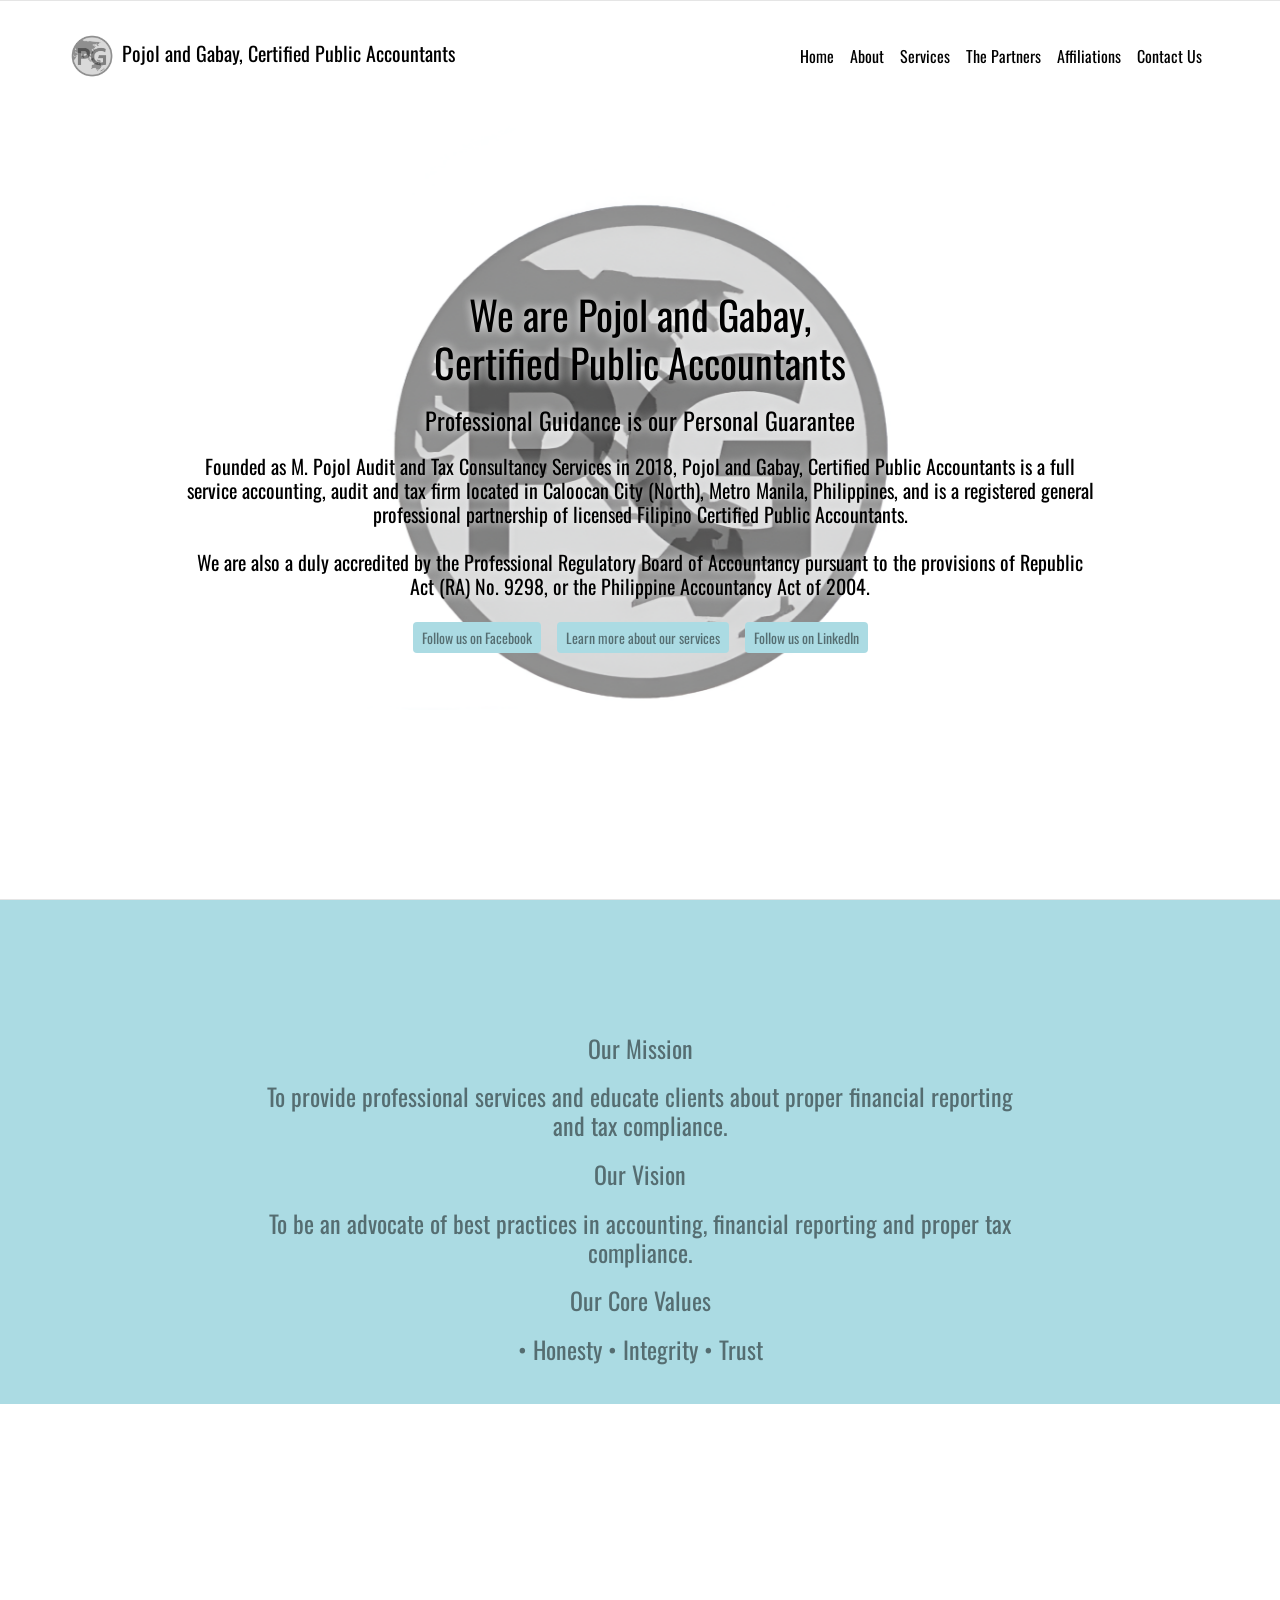
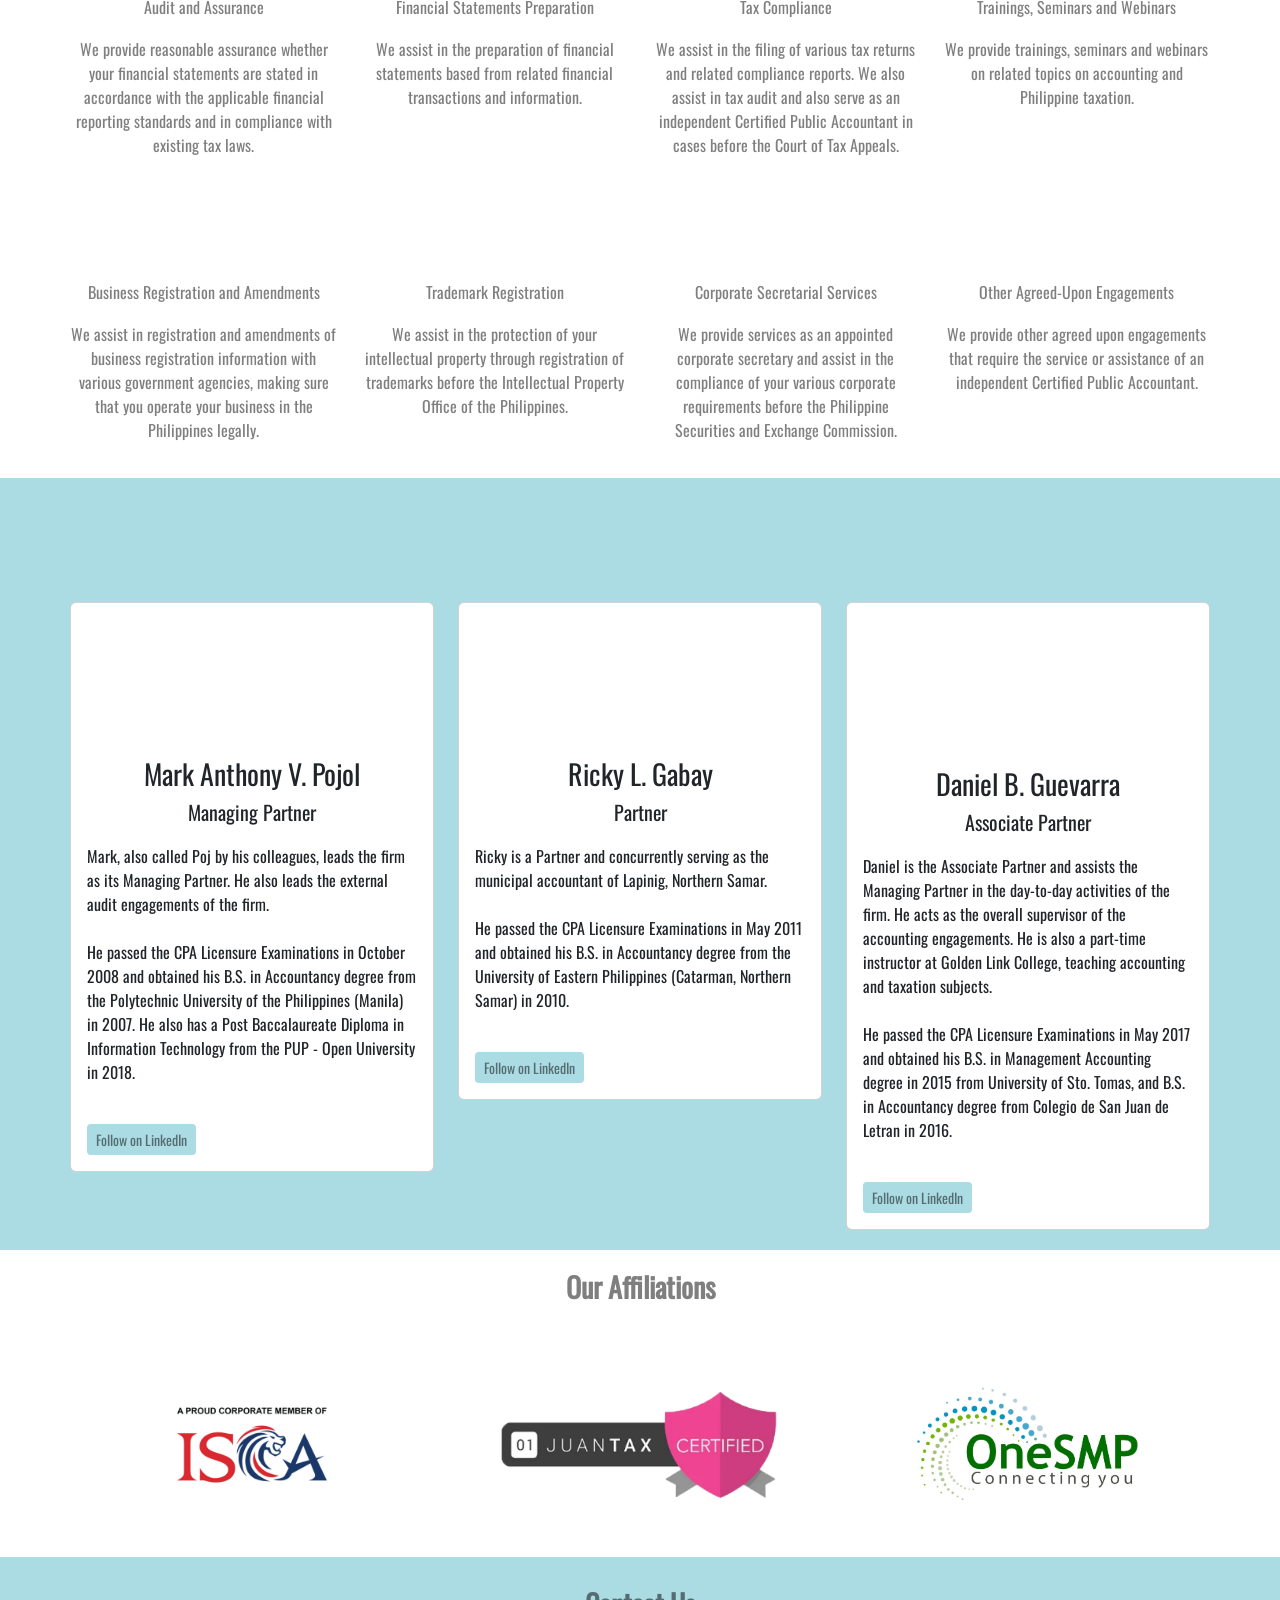
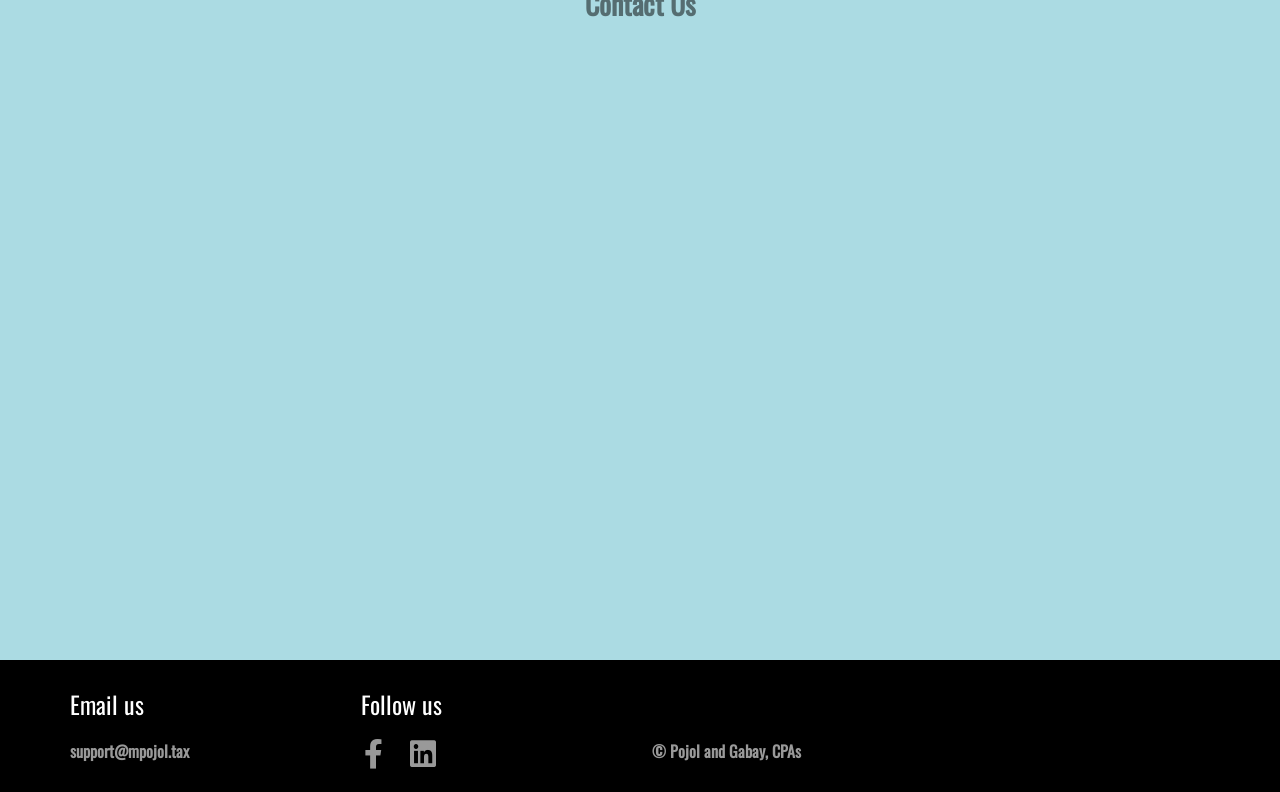
==== index.html @ f01a48cb "Add files via upload" ====
<!doctype html><html><head>  <meta charset="utf-8">  <meta name="keywords" content="Accounting, Tax, Philippines, CPA, Bookkeeping, Business Registration">  <meta name="description" content="A full service accounting, audit and tax firm located in Caloocan City (North), Philippines.">  <meta name="viewport" content="width=device-width, initial-scale=1.0, viewport-fit=cover"><link rel="canonical" href="http://mpojol.tax/"><meta name="robots" content="index, follow">  <link rel="shortcut icon" type="image/png" href="favicon.png">  <link rel="stylesheet" type="text/css" href="./all.css?6617">  <title>Home</title>  <!-- Analytics --> <!-- Analytics END -->  </head><body><!-- Preloader --><div id="page-loading-blocs-notifaction" class="page-preloader"></div><!-- Preloader END --><!-- Main container --><div class="page-container">  <!-- home --><div class="bloc bloc-fill-screen b-parallax none b-divider d-bloc" id="home"><div class="parallax bg-background"></div><div class="container fill-bloc-top-edge sticky-nav"><div class="row"><div class="col-12"><nav class="navbar row navbar-expand-md navbar-light hover-open-submenu" role="navigation"><div class="container-fluid"><a class="navbar-brand img-protected link-style ltc-7343 d-lg-block d-none" href="#"><picture><source type="image/webp" srcset="img/lazyload-ph.png" data-srcset="img/logo.webp"><img src="img/lazyload-ph.png" data-src="img/logo.png" alt="logo" class="me-2 lazyload" width="44" height="44"></picture>Pojol and Gabay, Certified Public Accountants</a><button id="nav-toggle" type="button" class="ui-navbar-toggler navbar-toggler border-0 p-0 ms-auto me-md-0" aria-expanded="false" aria-label="Toggle navigation" data-bs-toggle="collapse" data-bs-target=".navbar-36448"><span class="navbar-toggler-icon"><svg height="32" viewBox="0 0 32 32" width="32"><path class="svg-menu-icon menu-icon-filled menu-icon-squares" d="m2 14h6v6h-6zm11 0h6v6h-6zm11 0h6v6h-6z"></path></svg></span></button><div class="collapse navbar-collapse navbar-19651 navbar-36448 special-dropdown-nav"><ul class="site-navigation nav navbar-nav ms-auto"><li class="nav-item"><a href="./" class="nav-link ltc-7343">Home</a></li><li class="nav-item"><a href="./index.html#about-1" class="nav-link a-btn ltc-7343">About</a></li><li class="nav-item"><a href="./index.html#serv-1" class="nav-link a-btn ltc-7343">Services</a></li><li class="nav-item"><a href="./index.html#part-1" class="nav-link a-btn ltc-7343">The Partners</a></li><li class="nav-item"><a href="./index.html#aff-1" class="nav-link a-btn ltc-7343">Affiliations</a></li><li class="nav-item"><a href="./index.html#contact-1" class="nav-link a-btn ltc-7343">Contact Us</a></li></ul></div></div></nav></div></div></div><div class="container"><div class="row"><div class="col"><h1 class="mg-md text-center h1-style tc-7343 glow-t">We are Pojol and Gabay,<br>Certified Public Accountants</h1><h4 class="mg-md float-none text-center p-style tc-7343 glow-t">Professional Guidance is our Personal Guarantee</h4><h5 class="mg-md float-none text-center p-style text-w-80 d-sm-block d-none tc-7343 glow-t">Founded as M. Pojol Audit and Tax Consultancy Services in 2018, Pojol and Gabay, Certified Public Accountants is a full service accounting, audit and tax firm located in Caloocan City (North), Metro Manila, Philippines, and is a registered general professional partnership of licensed Filipino Certified Public Accountants.<br><br>We are also a duly accredited by the Professional Regulatory Board of Accountancy pursuant to the provisions of Republic Act (RA) No. 9298, or the Philippine Accountancy Act of 2004.<br></h5><div class="text-center"><a href="https://www.facebook.com/mpojol" class="btn btn-sm ms-lg-2 me-lg-2 btn-c-6629 mt-lg-1 mb-lg-1 mt-1 mb-1 ms-1 me-1" target="_blank">Follow us on Facebook</a><a href="#" class="btn btn-sm ms-lg-2 me-lg-2 btn-c-6629 mt-lg-1 mb-lg-1 mt-1 mb-1 ms-1 me-1" data-scroll-speed="1000" onclick="scrollToTarget('#serv-1',this)">Learn more about our services</a><a href="https://www.linkedin.com/company/mpojol/" class="btn btn-sm ms-lg-2 me-lg-2 btn-c-6629 mt-lg-1 mb-lg-1 mt-1 mb-1 ms-1 me-1" target="_blank">Follow us on LinkedIn</a></div></div></div></div><div class="container fill-bloc-bottom-edge"><div class="row"><div class="col-12"><div class="text-center"><a href="#" data-scroll-speed="1000" onclick="scrollToTarget('#about-1',this)"><span class="fa fa-angle-down icon-md animated bounce animDelay08"></span></a></div></div></div></div></div><!-- home END --><!-- ScrollToTop Button --><button aria-label="Scroll to top button" class="bloc-button btn btn-d scrollToTop" onclick="scrollToTarget('1',this)"><svg xmlns="http://www.w3.org/2000/svg" width="22" height="22" viewBox="0 0 32 32"><path class="scroll-to-top-btn-icon" d="M30,22.656l-14-13-14,13"/></svg></button><!-- ScrollToTop Button END--><!-- about-1 --><div class="bloc bgc-6629 l-bloc" id="about-1"><div class="container bloc-sm-lg bloc-sm"><div class="row"><div class="col-12 col-11 col-lg-8 offset-lg-2 text-center"><h3 class="mg-md  h3-1-style scroll-fx-zoom-pull"><strong>About the Firm</strong><br></h3></div></div></div></div><!-- about-1 END --><!-- about-2 --><div class="bloc bgc-6629 l-bloc" id="about-2"><div class="container bloc-sm-lg bloc-sm"><div class="row" data-bs-theme="light"><div class="col-12 col-11 col-lg-8 offset-lg-2 text-center"><h4 class="mg-md  h4-style">Our Mission</h4><h4 class="mg-md  p-2-style">To provide professional services and educate clients about proper financial reporting and tax compliance.<br></h4><h4 class="mg-md  h4-style">Our Vision</h4><h4 class="mg-md  p-2-style">To be an advocate of best practices in accounting, financial reporting and proper tax compliance.<br></h4><h4 class="mg-md  h4-style">Our Core Values</h4><h4 class="mg-md  p-2-style">• Honesty • Integrity • Trust <br></h4></div></div></div></div><!-- about-2 END --><!-- serv-1 --><div class="bloc l-bloc" id="serv-1"><div class="container bloc-sm-lg bloc-sm"><div class="row"><div class="col-12 col-11 col-lg-8 offset-lg-2 text-center"><h3 class="mg-md  h3-our-services-style scroll-fx-zoom-pull"><strong>Our Services</strong><br></h3></div></div></div></div><!-- serv-1 END --><!-- serv-2 --><div class="bloc l-bloc none b-parallax" id="serv-2"><div class="container bloc-sm-lg bloc-sm"><div class="row"><div class="col-md-6 col-lg-3 text-center"><span class="none icon-7343 icon-lg fa fa-search scroll-fx-zoom-pull"></span><h6 class="mg-md h6-style">Audit and Assurance</h6><p class="p-bloc-2-style">We provide reasonable assurance whether your financial statements are stated in accordance with the applicable financial reporting standards and in compliance with existing tax laws.</p></div><div class="col-md-6 col-lg-3 text-center"><span class="icon-lg none icon-7343 fa fa-chart-line scroll-fx-zoom-pull"></span><h6 class="mg-md h3-feature-title-style">Financial Statements Preparation</h6><p class="p-2-bloc-2-style">We assist in the preparation of financial statements based from related financial transactions and information.</p></div><div class="col-md-6 col-lg-3 text-center text-lg-center"><span class="icon-lg icon-7343 fa fa-money-bill scroll-fx-zoom-pull"></span><h6 class="mg-md h3-2-style">Tax Compliance</h6><p class="p-3-style">We assist in the filing of various tax returns and related compliance reports. We also assist in tax audit and also serve as an independent Certified Public Accountant in cases before the Court of Tax Appeals.</p></div><div class="col-md-6 col-lg-3 text-center"><span class="icon-lg icon-7343 fa fa-chalkboard-teacher scroll-fx-zoom-pull"></span><h6 class="mg-md h6-feature-title-style">Trainings, Seminars and Webinars</h6><p class="p-4-style">We provide trainings, seminars and webinars on related topics on accounting and Philippine taxation.</p></div></div></div></div><!-- serv-2 END --><!-- serv-3 --><div class="bloc l-bloc b-parallax" id="serv-3"><div class="container bloc-sm-lg bloc-sm"><div class="row"><div class="col-md-6 col-lg-3 text-center"><span class="none icon-7343 icon-lg fa fa-scroll scroll-fx-zoom-pull"></span><h6 class="mg-md h6-style">Business Registration and Amendments</h6><p class="p-5-style">We assist in registration and amendments of business registration information with various government agencies, making sure that you operate your business in the Philippines legally.</p></div><div class="col-md-6 col-lg-3 text-center"><span class="icon-lg none icon-7343 fa fa-trademark scroll-fx-zoom-pull"></span><h6 class="mg-md h3-feature-title-style">Trademark Registration</h6><p class="p-6-style">We assist in the protection of your intellectual property through registration of trademarks before the Intellectual Property Office of the Philippines.</p></div><div class="col-md-6 col-lg-3 text-center"><span class="icon-lg icon-7343 fa fa-briefcase scroll-fx-zoom-pull"></span><h6 class="mg-md h3-2-style">Corporate Secretarial Services</h6><p class="p-7-style">We provide services as an appointed corporate secretary and assist in the compliance of your various corporate requirements before the Philippine Securities and Exchange Commission.</p></div><div class="col-md-6 col-lg-3 text-center"><span class="icon-lg icon-7343 fa fa-handshake scroll-fx-zoom-pull"></span><h6 class="mg-md h6-feature-title-style">Other Agreed-Upon Engagements</h6><p class="p-bloc-3-style">We provide other agreed upon engagements that require the service or assistance of an independent Certified Public Accountant.</p></div></div></div></div><!-- serv-3 END --><!-- part-1 --><div class="bloc bgc-6629 l-bloc" id="part-1"><div class="container bloc-sm-lg bloc-sm"><div class="row"><div class="col-12 col-11 col-lg-8 offset-lg-2 text-center"><h3 class="mg-md  h3-the-partners-style scroll-fx-zoom-pull"><strong>The Partners</strong><br></h3></div></div></div></div><!-- part-1 END --><!-- part-2 --><div class="bloc bgc-6629 l-bloc" id="part-2"><div class="container bloc-sm-lg bloc-sm"><div class="row"><div class="col-lg-4 col-md-4"><div class="card"><div class="card-body team-card"><img src="img/lazyload-ph.png" data-src="img/pojol.webp" class="rounded-circle mx-auto d-block mt-5 img-protected scroll-fx-zoom-pull img-2-style img-frame-rd lazyload" width="100" alt="placeholder user" height="70"><h3 class="text-center mg-sm h3-style">Mark Anthony V. Pojol</h3><h5 class="text-center mg-md h5-style">Managing Partner</h5><p class="text-lg-start p-9-style">Mark, also called Poj by his colleagues, leads the firm as its Managing Partner. He also leads the external audit engagements of the firm. <br><br>He passed the CPA Licensure Examinations in October 2008 and obtained his B.S. in Accountancy degree from the Polytechnic University of the Philippines (Manila) in 2007. He also has a Post Baccalaureate Diploma in Information Technology from the PUP - Open University in 2018.<br><br></p><div class="row"><div class="col"><a href="https://www.linkedin.com/in/mpojol/" class="btn btn-sm btn-c-6629" target="_blank">Follow on LinkedIn</a></div></div></div></div></div><div class="col-lg-4 col-md-4 mt-3 mt-md-0"><div class="card"><div class="card-body team-card none"><img src="img/lazyload-ph.png" data-src="img/gabay.webp" class="rounded-circle mx-auto d-block mt-5 img-protected img-part-2-style scroll-fx-zoom-pull img-frame-rd lazyload" width="100" alt="placeholder user" height="70"><h3 class="text-center mg-sm h3-john-doe-style">Ricky L. Gabay</h3><h5 class="text-center mg-md h5-bloc-2-style">Partner</h5><p class="p-10-style">Ricky is a Partner and concurrently serving as the municipal accountant of Lapinig, Northern Samar. <br><br>He passed the CPA Licensure Examinations in May 2011 and obtained his B.S. in Accountancy degree from the University of Eastern Philippines (Catarman, Northern Samar) in 2010.<br><br></p><div class="row"><div class="col"><a href="https://www.linkedin.com/in/ricky-gabay-60484285/" class="btn btn-sm btn-c-6629" target="_blank">Follow on LinkedIn</a></div></div></div></div></div><div class="col-lg-4 col-md-4 mt-3 mt-md-0"><div class="card"><div class="card-body team-card"><img src="img/lazyload-ph.png" data-src="img/guevarra.webp" class="rounded-circle mx-auto d-block mt-5 img-guevar-style img-protected img-frame-rd scroll-fx-zoom-pull lazyload" width="100" alt="placeholder user" height="80"><h3 class="text-center mg-sm h3-3-style">Daniel B. Guevarra</h3><h5 class="text-center mg-md h5-4-style">Associate Partner</h5><p class="p-11-style">Daniel is the Associate Partner and assists the Managing Partner in the day-to-day activities of the firm. He acts as the overall supervisor of the accounting engagements. He is also a part-time instructor at Golden Link College, teaching accounting and taxation subjects.<br><br>He passed the CPA Licensure Examinations in May 2017 and obtained his B.S. in Management Accounting degree in 2015 from University of Sto. Tomas, and B.S. in Accountancy degree from Colegio de San Juan de Letran in 2016.<br><br></p><a href="https://www.linkedin.com/in/daniel-guevarra-512988157/" class="btn btn-sm btn-c-6629" target="_blank">Follow on LinkedIn</a></div></div></div></div></div></div><!-- part-2 END --><!-- aff-1 --><div class="bloc l-bloc" id="aff-1"><div class="container bloc-sm-lg bloc-sm"><div class="row"><div class="col-12 col-11 col-lg-8 offset-lg-2 text-center"><h3 class=" h3-8915-style scroll-fx-zoom-pull"><strong>Our Affiliations</strong><br></h3></div></div></div></div><!-- aff-1 END --><!-- aff-2 --><div class="bloc b-parallax l-bloc" id="aff-2"><div class="container bloc-sm bloc-md-lg"><div class="row"><div class="col-md-4"><a href="https://isca.org.sg/membership/become-a-member/corporate-membership/corporate-members-listings" target="_blank"><img src="img/lazyload-ph.png" data-src="img/isca.webp" class="img-fluid img-protected mx-auto d-block img-ones-style scroll-fx-zoom-pull lazyload" alt="onesmp" width="228" height="125"></a></div><div class="col-md-4"><a href="https://juan.tax" target="_blank"><img src="img/lazyload-ph.png" data-src="img/juantax.webp" class="img-fluid img-protected mx-auto d-block img-juant-style scroll-fx-zoom-pull lazyload" alt="juantax" width="294" height="125"></a></div><div class="col-md-4"><a href="https://onesmp.com" target="_blank"><img src="img/lazyload-ph.png" data-src="img/onesmp.webp" class="img-fluid img-protected mx-auto d-block img-style scroll-fx-zoom-pull lazyload" alt="isca" width="250" height="125"></a></div></div></div></div><!-- aff-2 END --><!-- contact-1 --><div class="bloc bgc-6629 l-bloc bg-center scroll-fx-zoom-push" id="contact-1"><div class="container bloc-sm bloc-sm-lg"><div class="row bgc-6629"><div class="col-12 col-11 col-lg-8 offset-lg-2 text-center"><h3 class="mg-md  h3-contact-us-style scroll-fx-zoom-pull"><strong>Contact Us</strong><br></h3></div></div></div></div><!-- contact-1 END --><!-- contact-2 --><div class="bloc bgc-6629 l-bloc d-lg-flex d-none " id="contact-2"><div class="container bloc-sm bloc-no-padding-lg"><div class="row"><div class="col-sm-10 offset-sm-1 col-md-8 offset-md-2 col-lg-6 offset-lg-3 text-start"><div><div class="mapouter"><div class="gmap_canvas"><iframe width="550" height="600" id="gmap_canvas" src="img/lazyload-ph.png" data-src="https://maps.google.com/maps?q=pojol%20and%20gabay&t=&z=17&ie=UTF8&iwloc=&output=embed" frameborder="0" scrolling="no" marginheight="0" marginwidth="0" class="lazyload"></iframe><a href="https://embedgooglemap.net/124/">black widow 123movies</a><br><style>.mapouter{position:relative;text-align:center;height:600px;width:550px;}</style><a href="https://www.embedgooglemap.net">google maps embed</a><style>.gmap_canvas {overflow:hidden;background:none!important;height:600px;width:550px;}</style></div></div></div></div></div></div></div><!-- contact-2 END --><!-- contact-3 --><div class="bloc bgc-7343 d-bloc" id="contact-3"><div class="container bloc-sm-lg bloc-sm"><div class="row"><div class="col-md-3 col-sm-6"><h4 class="mg-md text-center tc-2941 text-sm-start h4-about-style">Email us</h4><a href="mailto:support@mpojol.tax" class="a-btn footer-link link-bloc-12-style">support@mpojol.tax</a></div><div class="col-md-3 col-sm-6"><h4 class="mg-md text-center tc-2941 text-sm-start h4-connect-style">Follow us</h4><div class="row"><div class="col-6 col-sm-2 col offset-sm-0"><div class="text-center"><a href="https://facebook.com/mpojol" target="_blank"><span class="fab fa-facebook-f icon-md"></span></a></div></div><div class="col-6 col-sm-2"><div class="text-center"><a href="https://www.linkedin.com/company/mpojol/" target="_blank"><span class="icon-md fab fa-linkedin"></span></a></div></div><div class="col-6 col-sm-2"><div class="text-center"></div></div><div class="col-6 col-sm-2"><div class="text-center"></div></div></div></div><div class="col-md-3 col-sm-6"><h4 class="mg-md text-center tc-2941 text-sm-start h4-about-style"><br></h4><a href="#" class="a-btn link-bloc-12-style">© Pojol and Gabay, CPAs</a></div></div></div></div><!-- contact-3 END --></div><!-- Main container END -->  <!-- Additional JS --><script src="./js/all.js?2339"></script><!-- Additional JS END --></body></html>
---- all.css ----
@charset "UTF-8";/*!
 * Bootstrap  v5.3.2 (https://getbootstrap.com/)
 * Copyright 2011-2023 The Bootstrap Authors
 * Licensed under MIT (https://github.com/twbs/bootstrap/blob/main/LICENSE)
 */:root,[data-bs-theme=light]{--bs-blue:#0d6efd;--bs-indigo:#6610f2;--bs-purple:#6f42c1;--bs-pink:#d63384;--bs-red:#dc3545;--bs-orange:#fd7e14;--bs-yellow:#ffc107;--bs-green:#198754;--bs-teal:#20c997;--bs-cyan:#0dcaf0;--bs-black:#000;--bs-white:#fff;--bs-gray:#6c757d;--bs-gray-dark:#343a40;--bs-gray-100:#f8f9fa;--bs-gray-200:#e9ecef;--bs-gray-300:#dee2e6;--bs-gray-400:#ced4da;--bs-gray-500:#adb5bd;--bs-gray-600:#6c757d;--bs-gray-700:#495057;--bs-gray-800:#343a40;--bs-gray-900:#212529;--bs-primary:#0d6efd;--bs-secondary:#6c757d;--bs-success:#198754;--bs-info:#0dcaf0;--bs-warning:#ffc107;--bs-danger:#dc3545;--bs-light:#f8f9fa;--bs-dark:#212529;--bs-primary-rgb:13,110,253;--bs-secondary-rgb:108,117,125;--bs-success-rgb:25,135,84;--bs-info-rgb:13,202,240;--bs-warning-rgb:255,193,7;--bs-danger-rgb:220,53,69;--bs-light-rgb:248,249,250;--bs-dark-rgb:33,37,41;--bs-primary-text-emphasis:#052c65;--bs-secondary-text-emphasis:#2b2f32;--bs-success-text-emphasis:#0a3622;--bs-info-text-emphasis:#055160;--bs-warning-text-emphasis:#664d03;--bs-danger-text-emphasis:#58151c;--bs-light-text-emphasis:#495057;--bs-dark-text-emphasis:#495057;--bs-primary-bg-subtle:#cfe2ff;--bs-secondary-bg-subtle:#e2e3e5;--bs-success-bg-subtle:#d1e7dd;--bs-info-bg-subtle:#cff4fc;--bs-warning-bg-subtle:#fff3cd;--bs-danger-bg-subtle:#f8d7da;--bs-light-bg-subtle:#fcfcfd;--bs-dark-bg-subtle:#ced4da;--bs-primary-border-subtle:#9ec5fe;--bs-secondary-border-subtle:#c4c8cb;--bs-success-border-subtle:#a3cfbb;--bs-info-border-subtle:#9eeaf9;--bs-warning-border-subtle:#ffe69c;--bs-danger-border-subtle:#f1aeb5;--bs-light-border-subtle:#e9ecef;--bs-dark-border-subtle:#adb5bd;--bs-white-rgb:255,255,255;--bs-black-rgb:0,0,0;--bs-font-sans-serif:system-ui,-apple-system,"Segoe UI",Roboto,"Helvetica Neue","Noto Sans","Liberation Sans",Arial,sans-serif,"Apple Color Emoji","Segoe UI Emoji","Segoe UI Symbol","Noto Color Emoji";--bs-font-monospace:SFMono-Regular,Menlo,Monaco,Consolas,"Liberation Mono","Courier New",monospace;--bs-gradient:linear-gradient(180deg, rgba(255, 255, 255, 0.15), rgba(255, 255, 255, 0));--bs-body-font-family:var(--bs-font-sans-serif);--bs-body-font-size:1rem;--bs-body-font-weight:400;--bs-body-line-height:1.5;--bs-body-color:#212529;--bs-body-color-rgb:33,37,41;--bs-body-bg:#fff;--bs-body-bg-rgb:255,255,255;--bs-emphasis-color:#000;--bs-emphasis-color-rgb:0,0,0;--bs-secondary-color:rgba(33, 37, 41, 0.75);--bs-secondary-color-rgb:33,37,41;--bs-secondary-bg:#e9ecef;--bs-secondary-bg-rgb:233,236,239;--bs-tertiary-color:rgba(33, 37, 41, 0.5);--bs-tertiary-color-rgb:33,37,41;--bs-tertiary-bg:#f8f9fa;--bs-tertiary-bg-rgb:248,249,250;--bs-heading-color:inherit;--bs-link-color:#0d6efd;--bs-link-color-rgb:13,110,253;--bs-link-decoration:underline;--bs-link-hover-color:#0a58ca;--bs-link-hover-color-rgb:10,88,202;--bs-code-color:#d63384;--bs-highlight-color:#212529;--bs-highlight-bg:#fff3cd;--bs-border-width:1px;--bs-border-style:solid;--bs-border-color:#dee2e6;--bs-border-color-translucent:rgba(0, 0, 0, 0.175);--bs-border-radius:0.375rem;--bs-border-radius-sm:0.25rem;--bs-border-radius-lg:0.5rem;--bs-border-radius-xl:1rem;--bs-border-radius-xxl:2rem;--bs-border-radius-2xl:var(--bs-border-radius-xxl);--bs-border-radius-pill:50rem;--bs-box-shadow:0 0.5rem 1rem rgba(0, 0, 0, 0.15);--bs-box-shadow-sm:0 0.125rem 0.25rem rgba(0, 0, 0, 0.075);--bs-box-shadow-lg:0 1rem 3rem rgba(0, 0, 0, 0.175);--bs-box-shadow-inset:inset 0 1px 2px rgba(0, 0, 0, 0.075);--bs-focus-ring-width:0.25rem;--bs-focus-ring-opacity:0.25;--bs-focus-ring-color:rgba(13, 110, 253, 0.25);--bs-form-valid-color:#198754;--bs-form-valid-border-color:#198754;--bs-form-invalid-color:#dc3545;--bs-form-invalid-border-color:#dc3545}[data-bs-theme=dark]{color-scheme:dark;--bs-body-color:#dee2e6;--bs-body-color-rgb:222,226,230;--bs-body-bg:#212529;--bs-body-bg-rgb:33,37,41;--bs-emphasis-color:#fff;--bs-emphasis-color-rgb:255,255,255;--bs-secondary-color:rgba(222, 226, 230, 0.75);--bs-secondary-color-rgb:222,226,230;--bs-secondary-bg:#343a40;--bs-secondary-bg-rgb:52,58,64;--bs-tertiary-color:rgba(222, 226, 230, 0.5);--bs-tertiary-color-rgb:222,226,230;--bs-tertiary-bg:#2b3035;--bs-tertiary-bg-rgb:43,48,53;--bs-primary-text-emphasis:#6ea8fe;--bs-secondary-text-emphasis:#a7acb1;--bs-success-text-emphasis:#75b798;--bs-info-text-emphasis:#6edff6;--bs-warning-text-emphasis:#ffda6a;--bs-danger-text-emphasis:#ea868f;--bs-light-text-emphasis:#f8f9fa;--bs-dark-text-emphasis:#dee2e6;--bs-primary-bg-subtle:#031633;--bs-secondary-bg-subtle:#161719;--bs-success-bg-subtle:#051b11;--bs-info-bg-subtle:#032830;--bs-warning-bg-subtle:#332701;--bs-danger-bg-subtle:#2c0b0e;--bs-light-bg-subtle:#343a40;--bs-dark-bg-subtle:#1a1d20;--bs-primary-border-subtle:#084298;--bs-secondary-border-subtle:#41464b;--bs-success-border-subtle:#0f5132;--bs-info-border-subtle:#087990;--bs-warning-border-subtle:#997404;--bs-danger-border-subtle:#842029;--bs-light-border-subtle:#495057;--bs-dark-border-subtle:#343a40;--bs-heading-color:inherit;--bs-link-color:#6ea8fe;--bs-link-hover-color:#8bb9fe;--bs-link-color-rgb:110,168,254;--bs-link-hover-color-rgb:139,185,254;--bs-code-color:#e685b5;--bs-highlight-color:#dee2e6;--bs-highlight-bg:#664d03;--bs-border-color:#495057;--bs-border-color-translucent:rgba(255, 255, 255, 0.15);--bs-form-valid-color:#75b798;--bs-form-valid-border-color:#75b798;--bs-form-invalid-color:#ea868f;--bs-form-invalid-border-color:#ea868f}*,::after,::before{box-sizing:border-box}@media (prefers-reduced-motion:no-preference){:root{scroll-behavior:smooth}}body{margin:0;font-family:var(--bs-body-font-family);font-size:var(--bs-body-font-size);font-weight:var(--bs-body-font-weight);line-height:var(--bs-body-line-height);color:var(--bs-body-color);text-align:var(--bs-body-text-align);background-color:var(--bs-body-bg);-webkit-text-size-adjust:100%;-webkit-tap-highlight-color:transparent}hr{margin:1rem 0;color:inherit;border:0;border-top:var(--bs-border-width) solid;opacity:.25}.h1,.h2,.h3,.h4,.h5,.h6,h1,h2,h3,h4,h5,h6{margin-top:0;margin-bottom:.5rem;font-weight:500;line-height:1.2;color:var(--bs-heading-color)}.h1,h1{font-size:calc(1.375rem + 1.5vw)}@media (min-width:1200px){.h1,h1{font-size:2.5rem}}.h2,h2{font-size:calc(1.325rem + .9vw)}@media (min-width:1200px){.h2,h2{font-size:2rem}}.h3,h3{font-size:calc(1.3rem + .6vw)}@media (min-width:1200px){.h3,h3{font-size:1.75rem}}.h4,h4{font-size:calc(1.275rem + .3vw)}@media (min-width:1200px){.h4,h4{font-size:1.5rem}}.h5,h5{font-size:1.25rem}.h6,h6{font-size:1rem}p{margin-top:0;margin-bottom:1rem}abbr[title]{-webkit-text-decoration:underline dotted;text-decoration:underline dotted;cursor:help;-webkit-text-decoration-skip-ink:none;text-decoration-skip-ink:none}address{margin-bottom:1rem;font-style:normal;line-height:inherit}ol,ul{padding-left:2rem}dl,ol,ul{margin-top:0;margin-bottom:1rem}ol ol,ol ul,ul ol,ul ul{margin-bottom:0}dt{font-weight:700}dd{margin-bottom:.5rem;margin-left:0}blockquote{margin:0 0 1rem}b,strong{font-weight:bolder}.small,small{font-size:.875em}.mark,mark{padding:.1875em;color:var(--bs-highlight-color);background-color:var(--bs-highlight-bg)}sub,sup{position:relative;font-size:.75em;line-height:0;vertical-align:baseline}sub{bottom:-.25em}sup{top:-.5em}a{color:rgba(var(--bs-link-color-rgb),var(--bs-link-opacity,1));text-decoration:underline}a:hover{--bs-link-color-rgb:var(--bs-link-hover-color-rgb)}a:not([href]):not([class]),a:not([href]):not([class]):hover{color:inherit;text-decoration:none}code,kbd,pre,samp{font-family:var(--bs-font-monospace);font-size:1em}pre{display:block;margin-top:0;margin-bottom:1rem;overflow:auto;font-size:.875em}pre code{font-size:inherit;color:inherit;word-break:normal}code{font-size:.875em;color:var(--bs-code-color);word-wrap:break-word}a>code{color:inherit}kbd{padding:.1875rem .375rem;font-size:.875em;color:var(--bs-body-bg);background-color:var(--bs-body-color);border-radius:.25rem}kbd kbd{padding:0;font-size:1em}figure{margin:0 0 1rem}img,svg{vertical-align:middle}table{caption-side:bottom;border-collapse:collapse}caption{padding-top:.5rem;padding-bottom:.5rem;color:var(--bs-secondary-color);text-align:left}th{text-align:inherit;text-align:-webkit-match-parent}tbody,td,tfoot,th,thead,tr{border-color:inherit;border-style:solid;border-width:0}label{display:inline-block}button{border-radius:0}button:focus:not(:focus-visible){outline:0}button,input,optgroup,select,textarea{margin:0;font-family:inherit;font-size:inherit;line-height:inherit}button,select{text-transform:none}[role=button]{cursor:pointer}select{word-wrap:normal}select:disabled{opacity:1}[list]:not([type=date]):not([type=datetime-local]):not([type=month]):not([type=week]):not([type=time])::-webkit-calendar-picker-indicator{display:none!important}[type=button],[type=reset],[type=submit],button{-webkit-appearance:button}[type=button]:not(:disabled),[type=reset]:not(:disabled),[type=submit]:not(:disabled),button:not(:disabled){cursor:pointer}::-moz-focus-inner{padding:0;border-style:none}textarea{resize:vertical}fieldset{min-width:0;padding:0;margin:0;border:0}legend{float:left;width:100%;padding:0;margin-bottom:.5rem;font-size:calc(1.275rem + .3vw);line-height:inherit}@media (min-width:1200px){legend{font-size:1.5rem}}legend+*{clear:left}::-webkit-datetime-edit-day-field,::-webkit-datetime-edit-fields-wrapper,::-webkit-datetime-edit-hour-field,::-webkit-datetime-edit-minute,::-webkit-datetime-edit-month-field,::-webkit-datetime-edit-text,::-webkit-datetime-edit-year-field{padding:0}::-webkit-inner-spin-button{height:auto}[type=search]{-webkit-appearance:textfield;outline-offset:-2px}::-webkit-search-decoration{-webkit-appearance:none}::-webkit-color-swatch-wrapper{padding:0}::-webkit-file-upload-button{font:inherit;-webkit-appearance:button}::file-selector-button{font:inherit;-webkit-appearance:button}output{display:inline-block}iframe{border:0}summary{display:list-item;cursor:pointer}progress{vertical-align:baseline}[hidden]{display:none!important}.lead{font-size:1.25rem;font-weight:300}.display-1{font-size:calc(1.625rem + 4.5vw);font-weight:300;line-height:1.2}@media (min-width:1200px){.display-1{font-size:5rem}}.display-2{font-size:calc(1.575rem + 3.9vw);font-weight:300;line-height:1.2}@media (min-width:1200px){.display-2{font-size:4.5rem}}.display-3{font-size:calc(1.525rem + 3.3vw);font-weight:300;line-height:1.2}@media (min-width:1200px){.display-3{font-size:4rem}}.display-4{font-size:calc(1.475rem + 2.7vw);font-weight:300;line-height:1.2}@media (min-width:1200px){.display-4{font-size:3.5rem}}.display-5{font-size:calc(1.425rem + 2.1vw);font-weight:300;line-height:1.2}@media (min-width:1200px){.display-5{font-size:3rem}}.display-6{font-size:calc(1.375rem + 1.5vw);font-weight:300;line-height:1.2}@media (min-width:1200px){.display-6{font-size:2.5rem}}.list-unstyled{padding-left:0;list-style:none}.list-inline{padding-left:0;list-style:none}.list-inline-item{display:inline-block}.list-inline-item:not(:last-child){margin-right:.5rem}.initialism{font-size:.875em;text-transform:uppercase}.blockquote{margin-bottom:1rem;font-size:1.25rem}.blockquote>:last-child{margin-bottom:0}.blockquote-footer{margin-top:-1rem;margin-bottom:1rem;font-size:.875em;color:#6c757d}.blockquote-footer::before{content:"— "}.img-fluid{max-width:100%;height:auto}.img-thumbnail{padding:.25rem;background-color:var(--bs-body-bg);border:var(--bs-border-width) solid var(--bs-border-color);border-radius:var(--bs-border-radius);max-width:100%;height:auto}.figure{display:inline-block}.figure-img{margin-bottom:.5rem;line-height:1}.figure-caption{font-size:.875em;color:var(--bs-secondary-color)}.container,.container-fluid,.container-lg,.container-md,.container-sm,.container-xl,.container-xxl{--bs-gutter-x:1.5rem;--bs-gutter-y:0;width:100%;padding-right:calc(var(--bs-gutter-x) * .5);padding-left:calc(var(--bs-gutter-x) * .5);margin-right:auto;margin-left:auto}@media (min-width:576px){.container,.container-sm{max-width:540px}}@media (min-width:768px){.container,.container-md,.container-sm{max-width:720px}}@media (min-width:992px){.container,.container-lg,.container-md,.container-sm{max-width:960px}}@media (min-width:1200px){.container,.container-lg,.container-md,.container-sm,.container-xl{max-width:1140px}}@media (min-width:1400px){.container,.container-lg,.container-md,.container-sm,.container-xl,.container-xxl{max-width:1320px}}:root{--bs-breakpoint-xs:0;--bs-breakpoint-sm:576px;--bs-breakpoint-md:768px;--bs-breakpoint-lg:992px;--bs-breakpoint-xl:1200px;--bs-breakpoint-xxl:1400px}.row{--bs-gutter-x:1.5rem;--bs-gutter-y:0;display:flex;flex-wrap:wrap;margin-top:calc(-1 * var(--bs-gutter-y));margin-right:calc(-.5 * var(--bs-gutter-x));margin-left:calc(-.5 * var(--bs-gutter-x))}.row>*{flex-shrink:0;width:100%;max-width:100%;padding-right:calc(var(--bs-gutter-x) * .5);padding-left:calc(var(--bs-gutter-x) * .5);margin-top:var(--bs-gutter-y)}.col{flex:1 0 0%}.row-cols-auto>*{flex:0 0 auto;width:auto}.row-cols-1>*{flex:0 0 auto;width:100%}.row-cols-2>*{flex:0 0 auto;width:50%}.row-cols-3>*{flex:0 0 auto;width:33.33333333%}.row-cols-4>*{flex:0 0 auto;width:25%}.row-cols-5>*{flex:0 0 auto;width:20%}.row-cols-6>*{flex:0 0 auto;width:16.66666667%}.col-auto{flex:0 0 auto;width:auto}.col-1{flex:0 0 auto;width:8.33333333%}.col-2{flex:0 0 auto;width:16.66666667%}.col-3{flex:0 0 auto;width:25%}.col-4{flex:0 0 auto;width:33.33333333%}.col-5{flex:0 0 auto;width:41.66666667%}.col-6{flex:0 0 auto;width:50%}.col-7{flex:0 0 auto;width:58.33333333%}.col-8{flex:0 0 auto;width:66.66666667%}.col-9{flex:0 0 auto;width:75%}.col-10{flex:0 0 auto;width:83.33333333%}.col-11{flex:0 0 auto;width:91.66666667%}.col-12{flex:0 0 auto;width:100%}.offset-1{margin-left:8.33333333%}.offset-2{margin-left:16.66666667%}.offset-3{margin-left:25%}.offset-4{margin-left:33.33333333%}.offset-5{margin-left:41.66666667%}.offset-6{margin-left:50%}.offset-7{margin-left:58.33333333%}.offset-8{margin-left:66.66666667%}.offset-9{margin-left:75%}.offset-10{margin-left:83.33333333%}.offset-11{margin-left:91.66666667%}.g-0,.gx-0{--bs-gutter-x:0}.g-0,.gy-0{--bs-gutter-y:0}.g-1,.gx-1{--bs-gutter-x:0.25rem}.g-1,.gy-1{--bs-gutter-y:0.25rem}.g-2,.gx-2{--bs-gutter-x:0.5rem}.g-2,.gy-2{--bs-gutter-y:0.5rem}.g-3,.gx-3{--bs-gutter-x:1rem}.g-3,.gy-3{--bs-gutter-y:1rem}.g-4,.gx-4{--bs-gutter-x:1.5rem}.g-4,.gy-4{--bs-gutter-y:1.5rem}.g-5,.gx-5{--bs-gutter-x:3rem}.g-5,.gy-5{--bs-gutter-y:3rem}@media (min-width:576px){.col-sm{flex:1 0 0%}.row-cols-sm-auto>*{flex:0 0 auto;width:auto}.row-cols-sm-1>*{flex:0 0 auto;width:100%}.row-cols-sm-2>*{flex:0 0 auto;width:50%}.row-cols-sm-3>*{flex:0 0 auto;width:33.33333333%}.row-cols-sm-4>*{flex:0 0 auto;width:25%}.row-cols-sm-5>*{flex:0 0 auto;width:20%}.row-cols-sm-6>*{flex:0 0 auto;width:16.66666667%}.col-sm-auto{flex:0 0 auto;width:auto}.col-sm-1{flex:0 0 auto;width:8.33333333%}.col-sm-2{flex:0 0 auto;width:16.66666667%}.col-sm-3{flex:0 0 auto;width:25%}.col-sm-4{flex:0 0 auto;width:33.33333333%}.col-sm-5{flex:0 0 auto;width:41.66666667%}.col-sm-6{flex:0 0 auto;width:50%}.col-sm-7{flex:0 0 auto;width:58.33333333%}.col-sm-8{flex:0 0 auto;width:66.66666667%}.col-sm-9{flex:0 0 auto;width:75%}.col-sm-10{flex:0 0 auto;width:83.33333333%}.col-sm-11{flex:0 0 auto;width:91.66666667%}.col-sm-12{flex:0 0 auto;width:100%}.offset-sm-0{margin-left:0}.offset-sm-1{margin-left:8.33333333%}.offset-sm-2{margin-left:16.66666667%}.offset-sm-3{margin-left:25%}.offset-sm-4{margin-left:33.33333333%}.offset-sm-5{margin-left:41.66666667%}.offset-sm-6{margin-left:50%}.offset-sm-7{margin-left:58.33333333%}.offset-sm-8{margin-left:66.66666667%}.offset-sm-9{margin-left:75%}.offset-sm-10{margin-left:83.33333333%}.offset-sm-11{margin-left:91.66666667%}.g-sm-0,.gx-sm-0{--bs-gutter-x:0}.g-sm-0,.gy-sm-0{--bs-gutter-y:0}.g-sm-1,.gx-sm-1{--bs-gutter-x:0.25rem}.g-sm-1,.gy-sm-1{--bs-gutter-y:0.25rem}.g-sm-2,.gx-sm-2{--bs-gutter-x:0.5rem}.g-sm-2,.gy-sm-2{--bs-gutter-y:0.5rem}.g-sm-3,.gx-sm-3{--bs-gutter-x:1rem}.g-sm-3,.gy-sm-3{--bs-gutter-y:1rem}.g-sm-4,.gx-sm-4{--bs-gutter-x:1.5rem}.g-sm-4,.gy-sm-4{--bs-gutter-y:1.5rem}.g-sm-5,.gx-sm-5{--bs-gutter-x:3rem}.g-sm-5,.gy-sm-5{--bs-gutter-y:3rem}}@media (min-width:768px){.col-md{flex:1 0 0%}.row-cols-md-auto>*{flex:0 0 auto;width:auto}.row-cols-md-1>*{flex:0 0 auto;width:100%}.row-cols-md-2>*{flex:0 0 auto;width:50%}.row-cols-md-3>*{flex:0 0 auto;width:33.33333333%}.row-cols-md-4>*{flex:0 0 auto;width:25%}.row-cols-md-5>*{flex:0 0 auto;width:20%}.row-cols-md-6>*{flex:0 0 auto;width:16.66666667%}.col-md-auto{flex:0 0 auto;width:auto}.col-md-1{flex:0 0 auto;width:8.33333333%}.col-md-2{flex:0 0 auto;width:16.66666667%}.col-md-3{flex:0 0 auto;width:25%}.col-md-4{flex:0 0 auto;width:33.33333333%}.col-md-5{flex:0 0 auto;width:41.66666667%}.col-md-6{flex:0 0 auto;width:50%}.col-md-7{flex:0 0 auto;width:58.33333333%}.col-md-8{flex:0 0 auto;width:66.66666667%}.col-md-9{flex:0 0 auto;width:75%}.col-md-10{flex:0 0 auto;width:83.33333333%}.col-md-11{flex:0 0 auto;width:91.66666667%}.col-md-12{flex:0 0 auto;width:100%}.offset-md-0{margin-left:0}.offset-md-1{margin-left:8.33333333%}.offset-md-2{margin-left:16.66666667%}.offset-md-3{margin-left:25%}.offset-md-4{margin-left:33.33333333%}.offset-md-5{margin-left:41.66666667%}.offset-md-6{margin-left:50%}.offset-md-7{margin-left:58.33333333%}.offset-md-8{margin-left:66.66666667%}.offset-md-9{margin-left:75%}.offset-md-10{margin-left:83.33333333%}.offset-md-11{margin-left:91.66666667%}.g-md-0,.gx-md-0{--bs-gutter-x:0}.g-md-0,.gy-md-0{--bs-gutter-y:0}.g-md-1,.gx-md-1{--bs-gutter-x:0.25rem}.g-md-1,.gy-md-1{--bs-gutter-y:0.25rem}.g-md-2,.gx-md-2{--bs-gutter-x:0.5rem}.g-md-2,.gy-md-2{--bs-gutter-y:0.5rem}.g-md-3,.gx-md-3{--bs-gutter-x:1rem}.g-md-3,.gy-md-3{--bs-gutter-y:1rem}.g-md-4,.gx-md-4{--bs-gutter-x:1.5rem}.g-md-4,.gy-md-4{--bs-gutter-y:1.5rem}.g-md-5,.gx-md-5{--bs-gutter-x:3rem}.g-md-5,.gy-md-5{--bs-gutter-y:3rem}}@media (min-width:992px){.col-lg{flex:1 0 0%}.row-cols-lg-auto>*{flex:0 0 auto;width:auto}.row-cols-lg-1>*{flex:0 0 auto;width:100%}.row-cols-lg-2>*{flex:0 0 auto;width:50%}.row-cols-lg-3>*{flex:0 0 auto;width:33.33333333%}.row-cols-lg-4>*{flex:0 0 auto;width:25%}.row-cols-lg-5>*{flex:0 0 auto;width:20%}.row-cols-lg-6>*{flex:0 0 auto;width:16.66666667%}.col-lg-auto{flex:0 0 auto;width:auto}.col-lg-1{flex:0 0 auto;width:8.33333333%}.col-lg-2{flex:0 0 auto;width:16.66666667%}.col-lg-3{flex:0 0 auto;width:25%}.col-lg-4{flex:0 0 auto;width:33.33333333%}.col-lg-5{flex:0 0 auto;width:41.66666667%}.col-lg-6{flex:0 0 auto;width:50%}.col-lg-7{flex:0 0 auto;width:58.33333333%}.col-lg-8{flex:0 0 auto;width:66.66666667%}.col-lg-9{flex:0 0 auto;width:75%}.col-lg-10{flex:0 0 auto;width:83.33333333%}.col-lg-11{flex:0 0 auto;width:91.66666667%}.col-lg-12{flex:0 0 auto;width:100%}.offset-lg-0{margin-left:0}.offset-lg-1{margin-left:8.33333333%}.offset-lg-2{margin-left:16.66666667%}.offset-lg-3{margin-left:25%}.offset-lg-4{margin-left:33.33333333%}.offset-lg-5{margin-left:41.66666667%}.offset-lg-6{margin-left:50%}.offset-lg-7{margin-left:58.33333333%}.offset-lg-8{margin-left:66.66666667%}.offset-lg-9{margin-left:75%}.offset-lg-10{margin-left:83.33333333%}.offset-lg-11{margin-left:91.66666667%}.g-lg-0,.gx-lg-0{--bs-gutter-x:0}.g-lg-0,.gy-lg-0{--bs-gutter-y:0}.g-lg-1,.gx-lg-1{--bs-gutter-x:0.25rem}.g-lg-1,.gy-lg-1{--bs-gutter-y:0.25rem}.g-lg-2,.gx-lg-2{--bs-gutter-x:0.5rem}.g-lg-2,.gy-lg-2{--bs-gutter-y:0.5rem}.g-lg-3,.gx-lg-3{--bs-gutter-x:1rem}.g-lg-3,.gy-lg-3{--bs-gutter-y:1rem}.g-lg-4,.gx-lg-4{--bs-gutter-x:1.5rem}.g-lg-4,.gy-lg-4{--bs-gutter-y:1.5rem}.g-lg-5,.gx-lg-5{--bs-gutter-x:3rem}.g-lg-5,.gy-lg-5{--bs-gutter-y:3rem}}@media (min-width:1200px){.col-xl{flex:1 0 0%}.row-cols-xl-auto>*{flex:0 0 auto;width:auto}.row-cols-xl-1>*{flex:0 0 auto;width:100%}.row-cols-xl-2>*{flex:0 0 auto;width:50%}.row-cols-xl-3>*{flex:0 0 auto;width:33.33333333%}.row-cols-xl-4>*{flex:0 0 auto;width:25%}.row-cols-xl-5>*{flex:0 0 auto;width:20%}.row-cols-xl-6>*{flex:0 0 auto;width:16.66666667%}.col-xl-auto{flex:0 0 auto;width:auto}.col-xl-1{flex:0 0 auto;width:8.33333333%}.col-xl-2{flex:0 0 auto;width:16.66666667%}.col-xl-3{flex:0 0 auto;width:25%}.col-xl-4{flex:0 0 auto;width:33.33333333%}.col-xl-5{flex:0 0 auto;width:41.66666667%}.col-xl-6{flex:0 0 auto;width:50%}.col-xl-7{flex:0 0 auto;width:58.33333333%}.col-xl-8{flex:0 0 auto;width:66.66666667%}.col-xl-9{flex:0 0 auto;width:75%}.col-xl-10{flex:0 0 auto;width:83.33333333%}.col-xl-11{flex:0 0 auto;width:91.66666667%}.col-xl-12{flex:0 0 auto;width:100%}.offset-xl-0{margin-left:0}.offset-xl-1{margin-left:8.33333333%}.offset-xl-2{margin-left:16.66666667%}.offset-xl-3{margin-left:25%}.offset-xl-4{margin-left:33.33333333%}.offset-xl-5{margin-left:41.66666667%}.offset-xl-6{margin-left:50%}.offset-xl-7{margin-left:58.33333333%}.offset-xl-8{margin-left:66.66666667%}.offset-xl-9{margin-left:75%}.offset-xl-10{margin-left:83.33333333%}.offset-xl-11{margin-left:91.66666667%}.g-xl-0,.gx-xl-0{--bs-gutter-x:0}.g-xl-0,.gy-xl-0{--bs-gutter-y:0}.g-xl-1,.gx-xl-1{--bs-gutter-x:0.25rem}.g-xl-1,.gy-xl-1{--bs-gutter-y:0.25rem}.g-xl-2,.gx-xl-2{--bs-gutter-x:0.5rem}.g-xl-2,.gy-xl-2{--bs-gutter-y:0.5rem}.g-xl-3,.gx-xl-3{--bs-gutter-x:1rem}.g-xl-3,.gy-xl-3{--bs-gutter-y:1rem}.g-xl-4,.gx-xl-4{--bs-gutter-x:1.5rem}.g-xl-4,.gy-xl-4{--bs-gutter-y:1.5rem}.g-xl-5,.gx-xl-5{--bs-gutter-x:3rem}.g-xl-5,.gy-xl-5{--bs-gutter-y:3rem}}@media (min-width:1400px){.col-xxl{flex:1 0 0%}.row-cols-xxl-auto>*{flex:0 0 auto;width:auto}.row-cols-xxl-1>*{flex:0 0 auto;width:100%}.row-cols-xxl-2>*{flex:0 0 auto;width:50%}.row-cols-xxl-3>*{flex:0 0 auto;width:33.33333333%}.row-cols-xxl-4>*{flex:0 0 auto;width:25%}.row-cols-xxl-5>*{flex:0 0 auto;width:20%}.row-cols-xxl-6>*{flex:0 0 auto;width:16.66666667%}.col-xxl-auto{flex:0 0 auto;width:auto}.col-xxl-1{flex:0 0 auto;width:8.33333333%}.col-xxl-2{flex:0 0 auto;width:16.66666667%}.col-xxl-3{flex:0 0 auto;width:25%}.col-xxl-4{flex:0 0 auto;width:33.33333333%}.col-xxl-5{flex:0 0 auto;width:41.66666667%}.col-xxl-6{flex:0 0 auto;width:50%}.col-xxl-7{flex:0 0 auto;width:58.33333333%}.col-xxl-8{flex:0 0 auto;width:66.66666667%}.col-xxl-9{flex:0 0 auto;width:75%}.col-xxl-10{flex:0 0 auto;width:83.33333333%}.col-xxl-11{flex:0 0 auto;width:91.66666667%}.col-xxl-12{flex:0 0 auto;width:100%}.offset-xxl-0{margin-left:0}.offset-xxl-1{margin-left:8.33333333%}.offset-xxl-2{margin-left:16.66666667%}.offset-xxl-3{margin-left:25%}.offset-xxl-4{margin-left:33.33333333%}.offset-xxl-5{margin-left:41.66666667%}.offset-xxl-6{margin-left:50%}.offset-xxl-7{margin-left:58.33333333%}.offset-xxl-8{margin-left:66.66666667%}.offset-xxl-9{margin-left:75%}.offset-xxl-10{margin-left:83.33333333%}.offset-xxl-11{margin-left:91.66666667%}.g-xxl-0,.gx-xxl-0{--bs-gutter-x:0}.g-xxl-0,.gy-xxl-0{--bs-gutter-y:0}.g-xxl-1,.gx-xxl-1{--bs-gutter-x:0.25rem}.g-xxl-1,.gy-xxl-1{--bs-gutter-y:0.25rem}.g-xxl-2,.gx-xxl-2{--bs-gutter-x:0.5rem}.g-xxl-2,.gy-xxl-2{--bs-gutter-y:0.5rem}.g-xxl-3,.gx-xxl-3{--bs-gutter-x:1rem}.g-xxl-3,.gy-xxl-3{--bs-gutter-y:1rem}.g-xxl-4,.gx-xxl-4{--bs-gutter-x:1.5rem}.g-xxl-4,.gy-xxl-4{--bs-gutter-y:1.5rem}.g-xxl-5,.gx-xxl-5{--bs-gutter-x:3rem}.g-xxl-5,.gy-xxl-5{--bs-gutter-y:3rem}}.table{--bs-table-color-type:initial;--bs-table-bg-type:initial;--bs-table-color-state:initial;--bs-table-bg-state:initial;--bs-table-color:var(--bs-emphasis-color);--bs-table-bg:var(--bs-body-bg);--bs-table-border-color:var(--bs-border-color);--bs-table-accent-bg:transparent;--bs-table-striped-color:var(--bs-emphasis-color);--bs-table-striped-bg:rgba(var(--bs-emphasis-color-rgb), 0.05);--bs-table-active-color:var(--bs-emphasis-color);--bs-table-active-bg:rgba(var(--bs-emphasis-color-rgb), 0.1);--bs-table-hover-color:var(--bs-emphasis-color);--bs-table-hover-bg:rgba(var(--bs-emphasis-color-rgb), 0.075);width:100%;margin-bottom:1rem;vertical-align:top;border-color:var(--bs-table-border-color)}.table>:not(caption)>*>*{padding:.5rem .5rem;color:var(--bs-table-color-state,var(--bs-table-color-type,var(--bs-table-color)));background-color:var(--bs-table-bg);border-bottom-width:var(--bs-border-width);box-shadow:inset 0 0 0 9999px var(--bs-table-bg-state,var(--bs-table-bg-type,var(--bs-table-accent-bg)))}.table>tbody{vertical-align:inherit}.table>thead{vertical-align:bottom}.table-group-divider{border-top:calc(var(--bs-border-width) * 2) solid currentcolor}.caption-top{caption-side:top}.table-sm>:not(caption)>*>*{padding:.25rem .25rem}.table-bordered>:not(caption)>*{border-width:var(--bs-border-width) 0}.table-bordered>:not(caption)>*>*{border-width:0 var(--bs-border-width)}.table-borderless>:not(caption)>*>*{border-bottom-width:0}.table-borderless>:not(:first-child){border-top-width:0}.table-striped>tbody>tr:nth-of-type(odd)>*{--bs-table-color-type:var(--bs-table-striped-color);--bs-table-bg-type:var(--bs-table-striped-bg)}.table-striped-columns>:not(caption)>tr>:nth-child(2n){--bs-table-color-type:var(--bs-table-striped-color);--bs-table-bg-type:var(--bs-table-striped-bg)}.table-active{--bs-table-color-state:var(--bs-table-active-color);--bs-table-bg-state:var(--bs-table-active-bg)}.table-hover>tbody>tr:hover>*{--bs-table-color-state:var(--bs-table-hover-color);--bs-table-bg-state:var(--bs-table-hover-bg)}.table-primary{--bs-table-color:#000;--bs-table-bg:#cfe2ff;--bs-table-border-color:#a6b5cc;--bs-table-striped-bg:#c5d7f2;--bs-table-striped-color:#000;--bs-table-active-bg:#bacbe6;--bs-table-active-color:#000;--bs-table-hover-bg:#bfd1ec;--bs-table-hover-color:#000;color:var(--bs-table-color);border-color:var(--bs-table-border-color)}.table-secondary{--bs-table-color:#000;--bs-table-bg:#e2e3e5;--bs-table-border-color:#b5b6b7;--bs-table-striped-bg:#d7d8da;--bs-table-striped-color:#000;--bs-table-active-bg:#cbccce;--bs-table-active-color:#000;--bs-table-hover-bg:#d1d2d4;--bs-table-hover-color:#000;color:var(--bs-table-color);border-color:var(--bs-table-border-color)}.table-success{--bs-table-color:#000;--bs-table-bg:#d1e7dd;--bs-table-border-color:#a7b9b1;--bs-table-striped-bg:#c7dbd2;--bs-table-striped-color:#000;--bs-table-active-bg:#bcd0c7;--bs-table-active-color:#000;--bs-table-hover-bg:#c1d6cc;--bs-table-hover-color:#000;color:var(--bs-table-color);border-color:var(--bs-table-border-color)}.table-info{--bs-table-color:#000;--bs-table-bg:#cff4fc;--bs-table-border-color:#a6c3ca;--bs-table-striped-bg:#c5e8ef;--bs-table-striped-color:#000;--bs-table-active-bg:#badce3;--bs-table-active-color:#000;--bs-table-hover-bg:#bfe2e9;--bs-table-hover-color:#000;color:var(--bs-table-color);border-color:var(--bs-table-border-color)}.table-warning{--bs-table-color:#000;--bs-table-bg:#fff3cd;--bs-table-border-color:#ccc2a4;--bs-table-striped-bg:#f2e7c3;--bs-table-striped-color:#000;--bs-table-active-bg:#e6dbb9;--bs-table-active-color:#000;--bs-table-hover-bg:#ece1be;--bs-table-hover-color:#000;color:var(--bs-table-color);border-color:var(--bs-table-border-color)}.table-danger{--bs-table-color:#000;--bs-table-bg:#f8d7da;--bs-table-border-color:#c6acae;--bs-table-striped-bg:#eccccf;--bs-table-striped-color:#000;--bs-table-active-bg:#dfc2c4;--bs-table-active-color:#000;--bs-table-hover-bg:#e5c7ca;--bs-table-hover-color:#000;color:var(--bs-table-color);border-color:var(--bs-table-border-color)}.table-light{--bs-table-color:#000;--bs-table-bg:#f8f9fa;--bs-table-border-color:#c6c7c8;--bs-table-striped-bg:#ecedee;--bs-table-striped-color:#000;--bs-table-active-bg:#dfe0e1;--bs-table-active-color:#000;--bs-table-hover-bg:#e5e6e7;--bs-table-hover-color:#000;color:var(--bs-table-color);border-color:var(--bs-table-border-color)}.table-dark{--bs-table-color:#fff;--bs-table-bg:#212529;--bs-table-border-color:#4d5154;--bs-table-striped-bg:#2c3034;--bs-table-striped-color:#fff;--bs-table-active-bg:#373b3e;--bs-table-active-color:#fff;--bs-table-hover-bg:#323539;--bs-table-hover-color:#fff;color:var(--bs-table-color);border-color:var(--bs-table-border-color)}.table-responsive{overflow-x:auto;-webkit-overflow-scrolling:touch}@media (max-width:575.98px){.table-responsive-sm{overflow-x:auto;-webkit-overflow-scrolling:touch}}@media (max-width:767.98px){.table-responsive-md{overflow-x:auto;-webkit-overflow-scrolling:touch}}@media (max-width:991.98px){.table-responsive-lg{overflow-x:auto;-webkit-overflow-scrolling:touch}}@media (max-width:1199.98px){.table-responsive-xl{overflow-x:auto;-webkit-overflow-scrolling:touch}}@media (max-width:1399.98px){.table-responsive-xxl{overflow-x:auto;-webkit-overflow-scrolling:touch}}.form-label{margin-bottom:.5rem}.col-form-label{padding-top:calc(.375rem + var(--bs-border-width));padding-bottom:calc(.375rem + var(--bs-border-width));margin-bottom:0;font-size:inherit;line-height:1.5}.col-form-label-lg{padding-top:calc(.5rem + var(--bs-border-width));padding-bottom:calc(.5rem + var(--bs-border-width));font-size:1.25rem}.col-form-label-sm{padding-top:calc(.25rem + var(--bs-border-width));padding-bottom:calc(.25rem + var(--bs-border-width));font-size:.875rem}.form-text{margin-top:.25rem;font-size:.875em;color:var(--bs-secondary-color)}.form-control{display:block;width:100%;padding:.375rem .75rem;font-size:1rem;font-weight:400;line-height:1.5;color:var(--bs-body-color);-webkit-appearance:none;-moz-appearance:none;appearance:none;background-color:var(--bs-body-bg);background-clip:padding-box;border:var(--bs-border-width) solid var(--bs-border-color);border-radius:var(--bs-border-radius);transition:border-color .15s ease-in-out,box-shadow .15s ease-in-out}@media (prefers-reduced-motion:reduce){.form-control{transition:none}}.form-control[type=file]{overflow:hidden}.form-control[type=file]:not(:disabled):not([readonly]){cursor:pointer}.form-control:focus{color:var(--bs-body-color);background-color:var(--bs-body-bg);border-color:#86b7fe;outline:0;box-shadow:0 0 0 .25rem rgba(13,110,253,.25)}.form-control::-webkit-date-and-time-value{min-width:85px;height:1.5em;margin:0}.form-control::-webkit-datetime-edit{display:block;padding:0}.form-control::-moz-placeholder{color:var(--bs-secondary-color);opacity:1}.form-control::placeholder{color:var(--bs-secondary-color);opacity:1}.form-control:disabled{background-color:var(--bs-secondary-bg);opacity:1}.form-control::-webkit-file-upload-button{padding:.375rem .75rem;margin:-.375rem -.75rem;-webkit-margin-end:.75rem;margin-inline-end:.75rem;color:var(--bs-body-color);background-color:var(--bs-tertiary-bg);pointer-events:none;border-color:inherit;border-style:solid;border-width:0;border-inline-end-width:var(--bs-border-width);border-radius:0;-webkit-transition:color .15s ease-in-out,background-color .15s ease-in-out,border-color .15s ease-in-out,box-shadow .15s ease-in-out;transition:color .15s ease-in-out,background-color .15s ease-in-out,border-color .15s ease-in-out,box-shadow .15s ease-in-out}.form-control::file-selector-button{padding:.375rem .75rem;margin:-.375rem -.75rem;-webkit-margin-end:.75rem;margin-inline-end:.75rem;color:var(--bs-body-color);background-color:var(--bs-tertiary-bg);pointer-events:none;border-color:inherit;border-style:solid;border-width:0;border-inline-end-width:var(--bs-border-width);border-radius:0;transition:color .15s ease-in-out,background-color .15s ease-in-out,border-color .15s ease-in-out,box-shadow .15s ease-in-out}@media (prefers-reduced-motion:reduce){.form-control::-webkit-file-upload-button{-webkit-transition:none;transition:none}.form-control::file-selector-button{transition:none}}.form-control:hover:not(:disabled):not([readonly])::-webkit-file-upload-button{background-color:var(--bs-secondary-bg)}.form-control:hover:not(:disabled):not([readonly])::file-selector-button{background-color:var(--bs-secondary-bg)}.form-control-plaintext{display:block;width:100%;padding:.375rem 0;margin-bottom:0;line-height:1.5;color:var(--bs-body-color);background-color:transparent;border:solid transparent;border-width:var(--bs-border-width) 0}.form-control-plaintext:focus{outline:0}.form-control-plaintext.form-control-lg,.form-control-plaintext.form-control-sm{padding-right:0;padding-left:0}.form-control-sm{min-height:calc(1.5em + .5rem + calc(var(--bs-border-width) * 2));padding:.25rem .5rem;font-size:.875rem;border-radius:var(--bs-border-radius-sm)}.form-control-sm::-webkit-file-upload-button{padding:.25rem .5rem;margin:-.25rem -.5rem;-webkit-margin-end:.5rem;margin-inline-end:.5rem}.form-control-sm::file-selector-button{padding:.25rem .5rem;margin:-.25rem -.5rem;-webkit-margin-end:.5rem;margin-inline-end:.5rem}.form-control-lg{min-height:calc(1.5em + 1rem + calc(var(--bs-border-width) * 2));padding:.5rem 1rem;font-size:1.25rem;border-radius:var(--bs-border-radius-lg)}.form-control-lg::-webkit-file-upload-button{padding:.5rem 1rem;margin:-.5rem -1rem;-webkit-margin-end:1rem;margin-inline-end:1rem}.form-control-lg::file-selector-button{padding:.5rem 1rem;margin:-.5rem -1rem;-webkit-margin-end:1rem;margin-inline-end:1rem}textarea.form-control{min-height:calc(1.5em + .75rem + calc(var(--bs-border-width) * 2))}textarea.form-control-sm{min-height:calc(1.5em + .5rem + calc(var(--bs-border-width) * 2))}textarea.form-control-lg{min-height:calc(1.5em + 1rem + calc(var(--bs-border-width) * 2))}.form-control-color{width:3rem;height:calc(1.5em + .75rem + calc(var(--bs-border-width) * 2));padding:.375rem}.form-control-color:not(:disabled):not([readonly]){cursor:pointer}.form-control-color::-moz-color-swatch{border:0!important;border-radius:var(--bs-border-radius)}.form-control-color::-webkit-color-swatch{border:0!important;border-radius:var(--bs-border-radius)}.form-control-color.form-control-sm{height:calc(1.5em + .5rem + calc(var(--bs-border-width) * 2))}.form-control-color.form-control-lg{height:calc(1.5em + 1rem + calc(var(--bs-border-width) * 2))}.form-select{--bs-form-select-bg-img:url("data:image/svg+xml,%3csvg xmlns='http://www.w3.org/2000/svg' viewBox='0 0 16 16'%3e%3cpath fill='none' stroke='%23343a40' stroke-linecap='round' stroke-linejoin='round' stroke-width='2' d='m2 5 6 6 6-6'/%3e%3c/svg%3e");display:block;width:100%;padding:.375rem 2.25rem .375rem .75rem;font-size:1rem;font-weight:400;line-height:1.5;color:var(--bs-body-color);-webkit-appearance:none;-moz-appearance:none;appearance:none;background-color:var(--bs-body-bg);background-image:var(--bs-form-select-bg-img),var(--bs-form-select-bg-icon,none);background-repeat:no-repeat;background-position:right .75rem center;background-size:16px 12px;border:var(--bs-border-width) solid var(--bs-border-color);border-radius:var(--bs-border-radius);transition:border-color .15s ease-in-out,box-shadow .15s ease-in-out}@media (prefers-reduced-motion:reduce){.form-select{transition:none}}.form-select:focus{border-color:#86b7fe;outline:0;box-shadow:0 0 0 .25rem rgba(13,110,253,.25)}.form-select[multiple],.form-select[size]:not([size="1"]){padding-right:.75rem;background-image:none}.form-select:disabled{background-color:var(--bs-secondary-bg)}.form-select:-moz-focusring{color:transparent;text-shadow:0 0 0 var(--bs-body-color)}.form-select-sm{padding-top:.25rem;padding-bottom:.25rem;padding-left:.5rem;font-size:.875rem;border-radius:var(--bs-border-radius-sm)}.form-select-lg{padding-top:.5rem;padding-bottom:.5rem;padding-left:1rem;font-size:1.25rem;border-radius:var(--bs-border-radius-lg)}[data-bs-theme=dark] .form-select{--bs-form-select-bg-img:url("data:image/svg+xml,%3csvg xmlns='http://www.w3.org/2000/svg' viewBox='0 0 16 16'%3e%3cpath fill='none' stroke='%23dee2e6' stroke-linecap='round' stroke-linejoin='round' stroke-width='2' d='m2 5 6 6 6-6'/%3e%3c/svg%3e")}.form-check{display:block;min-height:1.5rem;padding-left:1.5em;margin-bottom:.125rem}.form-check .form-check-input{float:left;margin-left:-1.5em}.form-check-reverse{padding-right:1.5em;padding-left:0;text-align:right}.form-check-reverse .form-check-input{float:right;margin-right:-1.5em;margin-left:0}.form-check-input{--bs-form-check-bg:var(--bs-body-bg);flex-shrink:0;width:1em;height:1em;margin-top:.25em;vertical-align:top;-webkit-appearance:none;-moz-appearance:none;appearance:none;background-color:var(--bs-form-check-bg);background-image:var(--bs-form-check-bg-image);background-repeat:no-repeat;background-position:center;background-size:contain;border:var(--bs-border-width) solid var(--bs-border-color);-webkit-print-color-adjust:exact;color-adjust:exact;print-color-adjust:exact}.form-check-input[type=checkbox]{border-radius:.25em}.form-check-input[type=radio]{border-radius:50%}.form-check-input:active{filter:brightness(90%)}.form-check-input:focus{border-color:#86b7fe;outline:0;box-shadow:0 0 0 .25rem rgba(13,110,253,.25)}.form-check-input:checked{background-color:#0d6efd;border-color:#0d6efd}.form-check-input:checked[type=checkbox]{--bs-form-check-bg-image:url("data:image/svg+xml,%3csvg xmlns='http://www.w3.org/2000/svg' viewBox='0 0 20 20'%3e%3cpath fill='none' stroke='%23fff' stroke-linecap='round' stroke-linejoin='round' stroke-width='3' d='m6 10 3 3 6-6'/%3e%3c/svg%3e")}.form-check-input:checked[type=radio]{--bs-form-check-bg-image:url("data:image/svg+xml,%3csvg xmlns='http://www.w3.org/2000/svg' viewBox='-4 -4 8 8'%3e%3ccircle r='2' fill='%23fff'/%3e%3c/svg%3e")}.form-check-input[type=checkbox]:indeterminate{background-color:#0d6efd;border-color:#0d6efd;--bs-form-check-bg-image:url("data:image/svg+xml,%3csvg xmlns='http://www.w3.org/2000/svg' viewBox='0 0 20 20'%3e%3cpath fill='none' stroke='%23fff' stroke-linecap='round' stroke-linejoin='round' stroke-width='3' d='M6 10h8'/%3e%3c/svg%3e")}.form-check-input:disabled{pointer-events:none;filter:none;opacity:.5}.form-check-input:disabled~.form-check-label,.form-check-input[disabled]~.form-check-label{cursor:default;opacity:.5}.form-switch{padding-left:2.5em}.form-switch .form-check-input{--bs-form-switch-bg:url("data:image/svg+xml,%3csvg xmlns='http://www.w3.org/2000/svg' viewBox='-4 -4 8 8'%3e%3ccircle r='3' fill='rgba%280, 0, 0, 0.25%29'/%3e%3c/svg%3e");width:2em;margin-left:-2.5em;background-image:var(--bs-form-switch-bg);background-position:left center;border-radius:2em;transition:background-position .15s ease-in-out}@media (prefers-reduced-motion:reduce){.form-switch .form-check-input{transition:none}}.form-switch .form-check-input:focus{--bs-form-switch-bg:url("data:image/svg+xml,%3csvg xmlns='http://www.w3.org/2000/svg' viewBox='-4 -4 8 8'%3e%3ccircle r='3' fill='%2386b7fe'/%3e%3c/svg%3e")}.form-switch .form-check-input:checked{background-position:right center;--bs-form-switch-bg:url("data:image/svg+xml,%3csvg xmlns='http://www.w3.org/2000/svg' viewBox='-4 -4 8 8'%3e%3ccircle r='3' fill='%23fff'/%3e%3c/svg%3e")}.form-switch.form-check-reverse{padding-right:2.5em;padding-left:0}.form-switch.form-check-reverse .form-check-input{margin-right:-2.5em;margin-left:0}.form-check-inline{display:inline-block;margin-right:1rem}.btn-check{position:absolute;clip:rect(0,0,0,0);pointer-events:none}.btn-check:disabled+.btn,.btn-check[disabled]+.btn{pointer-events:none;filter:none;opacity:.65}[data-bs-theme=dark] .form-switch .form-check-input:not(:checked):not(:focus){--bs-form-switch-bg:url("data:image/svg+xml,%3csvg xmlns='http://www.w3.org/2000/svg' viewBox='-4 -4 8 8'%3e%3ccircle r='3' fill='rgba%28255, 255, 255, 0.25%29'/%3e%3c/svg%3e")}.form-range{width:100%;height:1.5rem;padding:0;-webkit-appearance:none;-moz-appearance:none;appearance:none;background-color:transparent}.form-range:focus{outline:0}.form-range:focus::-webkit-slider-thumb{box-shadow:0 0 0 1px #fff,0 0 0 .25rem rgba(13,110,253,.25)}.form-range:focus::-moz-range-thumb{box-shadow:0 0 0 1px #fff,0 0 0 .25rem rgba(13,110,253,.25)}.form-range::-moz-focus-outer{border:0}.form-range::-webkit-slider-thumb{width:1rem;height:1rem;margin-top:-.25rem;-webkit-appearance:none;appearance:none;background-color:#0d6efd;border:0;border-radius:1rem;-webkit-transition:background-color .15s ease-in-out,border-color .15s ease-in-out,box-shadow .15s ease-in-out;transition:background-color .15s ease-in-out,border-color .15s ease-in-out,box-shadow .15s ease-in-out}@media (prefers-reduced-motion:reduce){.form-range::-webkit-slider-thumb{-webkit-transition:none;transition:none}}.form-range::-webkit-slider-thumb:active{background-color:#b6d4fe}.form-range::-webkit-slider-runnable-track{width:100%;height:.5rem;color:transparent;cursor:pointer;background-color:var(--bs-secondary-bg);border-color:transparent;border-radius:1rem}.form-range::-moz-range-thumb{width:1rem;height:1rem;-moz-appearance:none;appearance:none;background-color:#0d6efd;border:0;border-radius:1rem;-moz-transition:background-color .15s ease-in-out,border-color .15s ease-in-out,box-shadow .15s ease-in-out;transition:background-color .15s ease-in-out,border-color .15s ease-in-out,box-shadow .15s ease-in-out}@media (prefers-reduced-motion:reduce){.form-range::-moz-range-thumb{-moz-transition:none;transition:none}}.form-range::-moz-range-thumb:active{background-color:#b6d4fe}.form-range::-moz-range-track{width:100%;height:.5rem;color:transparent;cursor:pointer;background-color:var(--bs-secondary-bg);border-color:transparent;border-radius:1rem}.form-range:disabled{pointer-events:none}.form-range:disabled::-webkit-slider-thumb{background-color:var(--bs-secondary-color)}.form-range:disabled::-moz-range-thumb{background-color:var(--bs-secondary-color)}.form-floating{position:relative}.form-floating>.form-control,.form-floating>.form-control-plaintext,.form-floating>.form-select{height:calc(3.5rem + calc(var(--bs-border-width) * 2));min-height:calc(3.5rem + calc(var(--bs-border-width) * 2));line-height:1.25}.form-floating>label{position:absolute;top:0;left:0;z-index:2;height:100%;padding:1rem .75rem;overflow:hidden;text-align:start;text-overflow:ellipsis;white-space:nowrap;pointer-events:none;border:var(--bs-border-width) solid transparent;transform-origin:0 0;transition:opacity .1s ease-in-out,transform .1s ease-in-out}@media (prefers-reduced-motion:reduce){.form-floating>label{transition:none}}.form-floating>.form-control,.form-floating>.form-control-plaintext{padding:1rem .75rem}.form-floating>.form-control-plaintext::-moz-placeholder,.form-floating>.form-control::-moz-placeholder{color:transparent}.form-floating>.form-control-plaintext::placeholder,.form-floating>.form-control::placeholder{color:transparent}.form-floating>.form-control-plaintext:not(:-moz-placeholder-shown),.form-floating>.form-control:not(:-moz-placeholder-shown){padding-top:1.625rem;padding-bottom:.625rem}.form-floating>.form-control-plaintext:focus,.form-floating>.form-control-plaintext:not(:placeholder-shown),.form-floating>.form-control:focus,.form-floating>.form-control:not(:placeholder-shown){padding-top:1.625rem;padding-bottom:.625rem}.form-floating>.form-control-plaintext:-webkit-autofill,.form-floating>.form-control:-webkit-autofill{padding-top:1.625rem;padding-bottom:.625rem}.form-floating>.form-select{padding-top:1.625rem;padding-bottom:.625rem}.form-floating>.form-control:not(:-moz-placeholder-shown)~label{color:rgba(var(--bs-body-color-rgb),.65);transform:scale(.85) translateY(-.5rem) translateX(.15rem)}.form-floating>.form-control-plaintext~label,.form-floating>.form-control:focus~label,.form-floating>.form-control:not(:placeholder-shown)~label,.form-floating>.form-select~label{color:rgba(var(--bs-body-color-rgb),.65);transform:scale(.85) translateY(-.5rem) translateX(.15rem)}.form-floating>.form-control:not(:-moz-placeholder-shown)~label::after{position:absolute;inset:1rem 0.375rem;z-index:-1;height:1.5em;content:"";background-color:var(--bs-body-bg);border-radius:var(--bs-border-radius)}.form-floating>.form-control-plaintext~label::after,.form-floating>.form-control:focus~label::after,.form-floating>.form-control:not(:placeholder-shown)~label::after,.form-floating>.form-select~label::after{position:absolute;inset:1rem 0.375rem;z-index:-1;height:1.5em;content:"";background-color:var(--bs-body-bg);border-radius:var(--bs-border-radius)}.form-floating>.form-control:-webkit-autofill~label{color:rgba(var(--bs-body-color-rgb),.65);transform:scale(.85) translateY(-.5rem) translateX(.15rem)}.form-floating>.form-control-plaintext~label{border-width:var(--bs-border-width) 0}.form-floating>.form-control:disabled~label,.form-floating>:disabled~label{color:#6c757d}.form-floating>.form-control:disabled~label::after,.form-floating>:disabled~label::after{background-color:var(--bs-secondary-bg)}.input-group{position:relative;display:flex;flex-wrap:wrap;align-items:stretch;width:100%}.input-group>.form-control,.input-group>.form-floating,.input-group>.form-select{position:relative;flex:1 1 auto;width:1%;min-width:0}.input-group>.form-control:focus,.input-group>.form-floating:focus-within,.input-group>.form-select:focus{z-index:5}.input-group .btn{position:relative;z-index:2}.input-group .btn:focus{z-index:5}.input-group-text{display:flex;align-items:center;padding:.375rem .75rem;font-size:1rem;font-weight:400;line-height:1.5;color:var(--bs-body-color);text-align:center;white-space:nowrap;background-color:var(--bs-tertiary-bg);border:var(--bs-border-width) solid var(--bs-border-color);border-radius:var(--bs-border-radius)}.input-group-lg>.btn,.input-group-lg>.form-control,.input-group-lg>.form-select,.input-group-lg>.input-group-text{padding:.5rem 1rem;font-size:1.25rem;border-radius:var(--bs-border-radius-lg)}.input-group-sm>.btn,.input-group-sm>.form-control,.input-group-sm>.form-select,.input-group-sm>.input-group-text{padding:.25rem .5rem;font-size:.875rem;border-radius:var(--bs-border-radius-sm)}.input-group-lg>.form-select,.input-group-sm>.form-select{padding-right:3rem}.input-group:not(.has-validation)>.dropdown-toggle:nth-last-child(n+3),.input-group:not(.has-validation)>.form-floating:not(:last-child)>.form-control,.input-group:not(.has-validation)>.form-floating:not(:last-child)>.form-select,.input-group:not(.has-validation)>:not(:last-child):not(.dropdown-toggle):not(.dropdown-menu):not(.form-floating){border-top-right-radius:0;border-bottom-right-radius:0}.input-group.has-validation>.dropdown-toggle:nth-last-child(n+4),.input-group.has-validation>.form-floating:nth-last-child(n+3)>.form-control,.input-group.has-validation>.form-floating:nth-last-child(n+3)>.form-select,.input-group.has-validation>:nth-last-child(n+3):not(.dropdown-toggle):not(.dropdown-menu):not(.form-floating){border-top-right-radius:0;border-bottom-right-radius:0}.input-group>:not(:first-child):not(.dropdown-menu):not(.valid-tooltip):not(.valid-feedback):not(.invalid-tooltip):not(.invalid-feedback){margin-left:calc(var(--bs-border-width) * -1);border-top-left-radius:0;border-bottom-left-radius:0}.input-group>.form-floating:not(:first-child)>.form-control,.input-group>.form-floating:not(:first-child)>.form-select{border-top-left-radius:0;border-bottom-left-radius:0}.valid-feedback{display:none;width:100%;margin-top:.25rem;font-size:.875em;color:var(--bs-form-valid-color)}.valid-tooltip{position:absolute;top:100%;z-index:5;display:none;max-width:100%;padding:.25rem .5rem;margin-top:.1rem;font-size:.875rem;color:#fff;background-color:var(--bs-success);border-radius:var(--bs-border-radius)}.is-valid~.valid-feedback,.is-valid~.valid-tooltip,.was-validated :valid~.valid-feedback,.was-validated :valid~.valid-tooltip{display:block}.form-control.is-valid,.was-validated .form-control:valid{border-color:var(--bs-form-valid-border-color);padding-right:calc(1.5em + .75rem);background-image:url("data:image/svg+xml,%3csvg xmlns='http://www.w3.org/2000/svg' viewBox='0 0 8 8'%3e%3cpath fill='%23198754' d='M2.3 6.73.6 4.53c-.4-1.04.46-1.4 1.1-.8l1.1 1.4 3.4-3.8c.6-.63 1.6-.27 1.2.7l-4 4.6c-.43.5-.8.4-1.1.1z'/%3e%3c/svg%3e");background-repeat:no-repeat;background-position:right calc(.375em + .1875rem) center;background-size:calc(.75em + .375rem) calc(.75em + .375rem)}.form-control.is-valid:focus,.was-validated .form-control:valid:focus{border-color:var(--bs-form-valid-border-color);box-shadow:0 0 0 .25rem rgba(var(--bs-success-rgb),.25)}.was-validated textarea.form-control:valid,textarea.form-control.is-valid{padding-right:calc(1.5em + .75rem);background-position:top calc(.375em + .1875rem) right calc(.375em + .1875rem)}.form-select.is-valid,.was-validated .form-select:valid{border-color:var(--bs-form-valid-border-color)}.form-select.is-valid:not([multiple]):not([size]),.form-select.is-valid:not([multiple])[size="1"],.was-validated .form-select:valid:not([multiple]):not([size]),.was-validated .form-select:valid:not([multiple])[size="1"]{--bs-form-select-bg-icon:url("data:image/svg+xml,%3csvg xmlns='http://www.w3.org/2000/svg' viewBox='0 0 8 8'%3e%3cpath fill='%23198754' d='M2.3 6.73.6 4.53c-.4-1.04.46-1.4 1.1-.8l1.1 1.4 3.4-3.8c.6-.63 1.6-.27 1.2.7l-4 4.6c-.43.5-.8.4-1.1.1z'/%3e%3c/svg%3e");padding-right:4.125rem;background-position:right .75rem center,center right 2.25rem;background-size:16px 12px,calc(.75em + .375rem) calc(.75em + .375rem)}.form-select.is-valid:focus,.was-validated .form-select:valid:focus{border-color:var(--bs-form-valid-border-color);box-shadow:0 0 0 .25rem rgba(var(--bs-success-rgb),.25)}.form-control-color.is-valid,.was-validated .form-control-color:valid{width:calc(3rem + calc(1.5em + .75rem))}.form-check-input.is-valid,.was-validated .form-check-input:valid{border-color:var(--bs-form-valid-border-color)}.form-check-input.is-valid:checked,.was-validated .form-check-input:valid:checked{background-color:var(--bs-form-valid-color)}.form-check-input.is-valid:focus,.was-validated .form-check-input:valid:focus{box-shadow:0 0 0 .25rem rgba(var(--bs-success-rgb),.25)}.form-check-input.is-valid~.form-check-label,.was-validated .form-check-input:valid~.form-check-label{color:var(--bs-form-valid-color)}.form-check-inline .form-check-input~.valid-feedback{margin-left:.5em}.input-group>.form-control:not(:focus).is-valid,.input-group>.form-floating:not(:focus-within).is-valid,.input-group>.form-select:not(:focus).is-valid,.was-validated .input-group>.form-control:not(:focus):valid,.was-validated .input-group>.form-floating:not(:focus-within):valid,.was-validated .input-group>.form-select:not(:focus):valid{z-index:3}.invalid-feedback{display:none;width:100%;margin-top:.25rem;font-size:.875em;color:var(--bs-form-invalid-color)}.invalid-tooltip{position:absolute;top:100%;z-index:5;display:none;max-width:100%;padding:.25rem .5rem;margin-top:.1rem;font-size:.875rem;color:#fff;background-color:var(--bs-danger);border-radius:var(--bs-border-radius)}.is-invalid~.invalid-feedback,.is-invalid~.invalid-tooltip,.was-validated :invalid~.invalid-feedback,.was-validated :invalid~.invalid-tooltip{display:block}.form-control.is-invalid,.was-validated .form-control:invalid{border-color:var(--bs-form-invalid-border-color);padding-right:calc(1.5em + .75rem);background-image:url("data:image/svg+xml,%3csvg xmlns='http://www.w3.org/2000/svg' viewBox='0 0 12 12' width='12' height='12' fill='none' stroke='%23dc3545'%3e%3ccircle cx='6' cy='6' r='4.5'/%3e%3cpath stroke-linejoin='round' d='M5.8 3.6h.4L6 6.5z'/%3e%3ccircle cx='6' cy='8.2' r='.6' fill='%23dc3545' stroke='none'/%3e%3c/svg%3e");background-repeat:no-repeat;background-position:right calc(.375em + .1875rem) center;background-size:calc(.75em + .375rem) calc(.75em + .375rem)}.form-control.is-invalid:focus,.was-validated .form-control:invalid:focus{border-color:var(--bs-form-invalid-border-color);box-shadow:0 0 0 .25rem rgba(var(--bs-danger-rgb),.25)}.was-validated textarea.form-control:invalid,textarea.form-control.is-invalid{padding-right:calc(1.5em + .75rem);background-position:top calc(.375em + .1875rem) right calc(.375em + .1875rem)}.form-select.is-invalid,.was-validated .form-select:invalid{border-color:var(--bs-form-invalid-border-color)}.form-select.is-invalid:not([multiple]):not([size]),.form-select.is-invalid:not([multiple])[size="1"],.was-validated .form-select:invalid:not([multiple]):not([size]),.was-validated .form-select:invalid:not([multiple])[size="1"]{--bs-form-select-bg-icon:url("data:image/svg+xml,%3csvg xmlns='http://www.w3.org/2000/svg' viewBox='0 0 12 12' width='12' height='12' fill='none' stroke='%23dc3545'%3e%3ccircle cx='6' cy='6' r='4.5'/%3e%3cpath stroke-linejoin='round' d='M5.8 3.6h.4L6 6.5z'/%3e%3ccircle cx='6' cy='8.2' r='.6' fill='%23dc3545' stroke='none'/%3e%3c/svg%3e");padding-right:4.125rem;background-position:right .75rem center,center right 2.25rem;background-size:16px 12px,calc(.75em + .375rem) calc(.75em + .375rem)}.form-select.is-invalid:focus,.was-validated .form-select:invalid:focus{border-color:var(--bs-form-invalid-border-color);box-shadow:0 0 0 .25rem rgba(var(--bs-danger-rgb),.25)}.form-control-color.is-invalid,.was-validated .form-control-color:invalid{width:calc(3rem + calc(1.5em + .75rem))}.form-check-input.is-invalid,.was-validated .form-check-input:invalid{border-color:var(--bs-form-invalid-border-color)}.form-check-input.is-invalid:checked,.was-validated .form-check-input:invalid:checked{background-color:var(--bs-form-invalid-color)}.form-check-input.is-invalid:focus,.was-validated .form-check-input:invalid:focus{box-shadow:0 0 0 .25rem rgba(var(--bs-danger-rgb),.25)}.form-check-input.is-invalid~.form-check-label,.was-validated .form-check-input:invalid~.form-check-label{color:var(--bs-form-invalid-color)}.form-check-inline .form-check-input~.invalid-feedback{margin-left:.5em}.input-group>.form-control:not(:focus).is-invalid,.input-group>.form-floating:not(:focus-within).is-invalid,.input-group>.form-select:not(:focus).is-invalid,.was-validated .input-group>.form-control:not(:focus):invalid,.was-validated .input-group>.form-floating:not(:focus-within):invalid,.was-validated .input-group>.form-select:not(:focus):invalid{z-index:4}.btn{--bs-btn-padding-x:0.75rem;--bs-btn-padding-y:0.375rem;--bs-btn-font-family: ;--bs-btn-font-size:1rem;--bs-btn-font-weight:400;--bs-btn-line-height:1.5;--bs-btn-color:var(--bs-body-color);--bs-btn-bg:transparent;--bs-btn-border-width:var(--bs-border-width);--bs-btn-border-color:transparent;--bs-btn-border-radius:var(--bs-border-radius);--bs-btn-hover-border-color:transparent;--bs-btn-box-shadow:inset 0 1px 0 rgba(255, 255, 255, 0.15),0 1px 1px rgba(0, 0, 0, 0.075);--bs-btn-disabled-opacity:0.65;--bs-btn-focus-box-shadow:0 0 0 0.25rem rgba(var(--bs-btn-focus-shadow-rgb), .5);display:inline-block;padding:var(--bs-btn-padding-y) var(--bs-btn-padding-x);font-family:var(--bs-btn-font-family);font-size:var(--bs-btn-font-size);font-weight:var(--bs-btn-font-weight);line-height:var(--bs-btn-line-height);color:var(--bs-btn-color);text-align:center;text-decoration:none;vertical-align:middle;cursor:pointer;-webkit-user-select:none;-moz-user-select:none;user-select:none;border:var(--bs-btn-border-width) solid var(--bs-btn-border-color);border-radius:var(--bs-btn-border-radius);background-color:var(--bs-btn-bg);transition:color .15s ease-in-out,background-color .15s ease-in-out,border-color .15s ease-in-out,box-shadow .15s ease-in-out}@media (prefers-reduced-motion:reduce){.btn{transition:none}}.btn:hover{color:var(--bs-btn-hover-color);background-color:var(--bs-btn-hover-bg);border-color:var(--bs-btn-hover-border-color)}.btn-check+.btn:hover{color:var(--bs-btn-color);background-color:var(--bs-btn-bg);border-color:var(--bs-btn-border-color)}.btn:focus-visible{color:var(--bs-btn-hover-color);background-color:var(--bs-btn-hover-bg);border-color:var(--bs-btn-hover-border-color);outline:0;box-shadow:var(--bs-btn-focus-box-shadow)}.btn-check:focus-visible+.btn{border-color:var(--bs-btn-hover-border-color);outline:0;box-shadow:var(--bs-btn-focus-box-shadow)}.btn-check:checked+.btn,.btn.active,.btn.show,.btn:first-child:active,:not(.btn-check)+.btn:active{color:var(--bs-btn-active-color);background-color:var(--bs-btn-active-bg);border-color:var(--bs-btn-active-border-color)}.btn-check:checked+.btn:focus-visible,.btn.active:focus-visible,.btn.show:focus-visible,.btn:first-child:active:focus-visible,:not(.btn-check)+.btn:active:focus-visible{box-shadow:var(--bs-btn-focus-box-shadow)}.btn.disabled,.btn:disabled,fieldset:disabled .btn{color:var(--bs-btn-disabled-color);pointer-events:none;background-color:var(--bs-btn-disabled-bg);border-color:var(--bs-btn-disabled-border-color);opacity:var(--bs-btn-disabled-opacity)}.btn-primary{--bs-btn-color:#fff;--bs-btn-bg:#0d6efd;--bs-btn-border-color:#0d6efd;--bs-btn-hover-color:#fff;--bs-btn-hover-bg:#0b5ed7;--bs-btn-hover-border-color:#0a58ca;--bs-btn-focus-shadow-rgb:49,132,253;--bs-btn-active-color:#fff;--bs-btn-active-bg:#0a58ca;--bs-btn-active-border-color:#0a53be;--bs-btn-active-shadow:inset 0 3px 5px rgba(0, 0, 0, 0.125);--bs-btn-disabled-color:#fff;--bs-btn-disabled-bg:#0d6efd;--bs-btn-disabled-border-color:#0d6efd}.btn-secondary{--bs-btn-color:#fff;--bs-btn-bg:#6c757d;--bs-btn-border-color:#6c757d;--bs-btn-hover-color:#fff;--bs-btn-hover-bg:#5c636a;--bs-btn-hover-border-color:#565e64;--bs-btn-focus-shadow-rgb:130,138,145;--bs-btn-active-color:#fff;--bs-btn-active-bg:#565e64;--bs-btn-active-border-color:#51585e;--bs-btn-active-shadow:inset 0 3px 5px rgba(0, 0, 0, 0.125);--bs-btn-disabled-color:#fff;--bs-btn-disabled-bg:#6c757d;--bs-btn-disabled-border-color:#6c757d}.btn-success{--bs-btn-color:#fff;--bs-btn-bg:#198754;--bs-btn-border-color:#198754;--bs-btn-hover-color:#fff;--bs-btn-hover-bg:#157347;--bs-btn-hover-border-color:#146c43;--bs-btn-focus-shadow-rgb:60,153,110;--bs-btn-active-color:#fff;--bs-btn-active-bg:#146c43;--bs-btn-active-border-color:#13653f;--bs-btn-active-shadow:inset 0 3px 5px rgba(0, 0, 0, 0.125);--bs-btn-disabled-color:#fff;--bs-btn-disabled-bg:#198754;--bs-btn-disabled-border-color:#198754}.btn-info{--bs-btn-color:#000;--bs-btn-bg:#0dcaf0;--bs-btn-border-color:#0dcaf0;--bs-btn-hover-color:#000;--bs-btn-hover-bg:#31d2f2;--bs-btn-hover-border-color:#25cff2;--bs-btn-focus-shadow-rgb:11,172,204;--bs-btn-active-color:#000;--bs-btn-active-bg:#3dd5f3;--bs-btn-active-border-color:#25cff2;--bs-btn-active-shadow:inset 0 3px 5px rgba(0, 0, 0, 0.125);--bs-btn-disabled-color:#000;--bs-btn-disabled-bg:#0dcaf0;--bs-btn-disabled-border-color:#0dcaf0}.btn-warning{--bs-btn-color:#000;--bs-btn-bg:#ffc107;--bs-btn-border-color:#ffc107;--bs-btn-hover-color:#000;--bs-btn-hover-bg:#ffca2c;--bs-btn-hover-border-color:#ffc720;--bs-btn-focus-shadow-rgb:217,164,6;--bs-btn-active-color:#000;--bs-btn-active-bg:#ffcd39;--bs-btn-active-border-color:#ffc720;--bs-btn-active-shadow:inset 0 3px 5px rgba(0, 0, 0, 0.125);--bs-btn-disabled-color:#000;--bs-btn-disabled-bg:#ffc107;--bs-btn-disabled-border-color:#ffc107}.btn-danger{--bs-btn-color:#fff;--bs-btn-bg:#dc3545;--bs-btn-border-color:#dc3545;--bs-btn-hover-color:#fff;--bs-btn-hover-bg:#bb2d3b;--bs-btn-hover-border-color:#b02a37;--bs-btn-focus-shadow-rgb:225,83,97;--bs-btn-active-color:#fff;--bs-btn-active-bg:#b02a37;--bs-btn-active-border-color:#a52834;--bs-btn-active-shadow:inset 0 3px 5px rgba(0, 0, 0, 0.125);--bs-btn-disabled-color:#fff;--bs-btn-disabled-bg:#dc3545;--bs-btn-disabled-border-color:#dc3545}.btn-light{--bs-btn-color:#000;--bs-btn-bg:#f8f9fa;--bs-btn-border-color:#f8f9fa;--bs-btn-hover-color:#000;--bs-btn-hover-bg:#d3d4d5;--bs-btn-hover-border-color:#c6c7c8;--bs-btn-focus-shadow-rgb:211,212,213;--bs-btn-active-color:#000;--bs-btn-active-bg:#c6c7c8;--bs-btn-active-border-color:#babbbc;--bs-btn-active-shadow:inset 0 3px 5px rgba(0, 0, 0, 0.125);--bs-btn-disabled-color:#000;--bs-btn-disabled-bg:#f8f9fa;--bs-btn-disabled-border-color:#f8f9fa}.btn-dark{--bs-btn-color:#fff;--bs-btn-bg:#212529;--bs-btn-border-color:#212529;--bs-btn-hover-color:#fff;--bs-btn-hover-bg:#424649;--bs-btn-hover-border-color:#373b3e;--bs-btn-focus-shadow-rgb:66,70,73;--bs-btn-active-color:#fff;--bs-btn-active-bg:#4d5154;--bs-btn-active-border-color:#373b3e;--bs-btn-active-shadow:inset 0 3px 5px rgba(0, 0, 0, 0.125);--bs-btn-disabled-color:#fff;--bs-btn-disabled-bg:#212529;--bs-btn-disabled-border-color:#212529}.btn-outline-primary{--bs-btn-color:#0d6efd;--bs-btn-border-color:#0d6efd;--bs-btn-hover-color:#fff;--bs-btn-hover-bg:#0d6efd;--bs-btn-hover-border-color:#0d6efd;--bs-btn-focus-shadow-rgb:13,110,253;--bs-btn-active-color:#fff;--bs-btn-active-bg:#0d6efd;--bs-btn-active-border-color:#0d6efd;--bs-btn-active-shadow:inset 0 3px 5px rgba(0, 0, 0, 0.125);--bs-btn-disabled-color:#0d6efd;--bs-btn-disabled-bg:transparent;--bs-btn-disabled-border-color:#0d6efd;--bs-gradient:none}.btn-outline-secondary{--bs-btn-color:#6c757d;--bs-btn-border-color:#6c757d;--bs-btn-hover-color:#fff;--bs-btn-hover-bg:#6c757d;--bs-btn-hover-border-color:#6c757d;--bs-btn-focus-shadow-rgb:108,117,125;--bs-btn-active-color:#fff;--bs-btn-active-bg:#6c757d;--bs-btn-active-border-color:#6c757d;--bs-btn-active-shadow:inset 0 3px 5px rgba(0, 0, 0, 0.125);--bs-btn-disabled-color:#6c757d;--bs-btn-disabled-bg:transparent;--bs-btn-disabled-border-color:#6c757d;--bs-gradient:none}.btn-outline-success{--bs-btn-color:#198754;--bs-btn-border-color:#198754;--bs-btn-hover-color:#fff;--bs-btn-hover-bg:#198754;--bs-btn-hover-border-color:#198754;--bs-btn-focus-shadow-rgb:25,135,84;--bs-btn-active-color:#fff;--bs-btn-active-bg:#198754;--bs-btn-active-border-color:#198754;--bs-btn-active-shadow:inset 0 3px 5px rgba(0, 0, 0, 0.125);--bs-btn-disabled-color:#198754;--bs-btn-disabled-bg:transparent;--bs-btn-disabled-border-color:#198754;--bs-gradient:none}.btn-outline-info{--bs-btn-color:#0dcaf0;--bs-btn-border-color:#0dcaf0;--bs-btn-hover-color:#000;--bs-btn-hover-bg:#0dcaf0;--bs-btn-hover-border-color:#0dcaf0;--bs-btn-focus-shadow-rgb:13,202,240;--bs-btn-active-color:#000;--bs-btn-active-bg:#0dcaf0;--bs-btn-active-border-color:#0dcaf0;--bs-btn-active-shadow:inset 0 3px 5px rgba(0, 0, 0, 0.125);--bs-btn-disabled-color:#0dcaf0;--bs-btn-disabled-bg:transparent;--bs-btn-disabled-border-color:#0dcaf0;--bs-gradient:none}.btn-outline-warning{--bs-btn-color:#ffc107;--bs-btn-border-color:#ffc107;--bs-btn-hover-color:#000;--bs-btn-hover-bg:#ffc107;--bs-btn-hover-border-color:#ffc107;--bs-btn-focus-shadow-rgb:255,193,7;--bs-btn-active-color:#000;--bs-btn-active-bg:#ffc107;--bs-btn-active-border-color:#ffc107;--bs-btn-active-shadow:inset 0 3px 5px rgba(0, 0, 0, 0.125);--bs-btn-disabled-color:#ffc107;--bs-btn-disabled-bg:transparent;--bs-btn-disabled-border-color:#ffc107;--bs-gradient:none}.btn-outline-danger{--bs-btn-color:#dc3545;--bs-btn-border-color:#dc3545;--bs-btn-hover-color:#fff;--bs-btn-hover-bg:#dc3545;--bs-btn-hover-border-color:#dc3545;--bs-btn-focus-shadow-rgb:220,53,69;--bs-btn-active-color:#fff;--bs-btn-active-bg:#dc3545;--bs-btn-active-border-color:#dc3545;--bs-btn-active-shadow:inset 0 3px 5px rgba(0, 0, 0, 0.125);--bs-btn-disabled-color:#dc3545;--bs-btn-disabled-bg:transparent;--bs-btn-disabled-border-color:#dc3545;--bs-gradient:none}.btn-outline-light{--bs-btn-color:#f8f9fa;--bs-btn-border-color:#f8f9fa;--bs-btn-hover-color:#000;--bs-btn-hover-bg:#f8f9fa;--bs-btn-hover-border-color:#f8f9fa;--bs-btn-focus-shadow-rgb:248,249,250;--bs-btn-active-color:#000;--bs-btn-active-bg:#f8f9fa;--bs-btn-active-border-color:#f8f9fa;--bs-btn-active-shadow:inset 0 3px 5px rgba(0, 0, 0, 0.125);--bs-btn-disabled-color:#f8f9fa;--bs-btn-disabled-bg:transparent;--bs-btn-disabled-border-color:#f8f9fa;--bs-gradient:none}.btn-outline-dark{--bs-btn-color:#212529;--bs-btn-border-color:#212529;--bs-btn-hover-color:#fff;--bs-btn-hover-bg:#212529;--bs-btn-hover-border-color:#212529;--bs-btn-focus-shadow-rgb:33,37,41;--bs-btn-active-color:#fff;--bs-btn-active-bg:#212529;--bs-btn-active-border-color:#212529;--bs-btn-active-shadow:inset 0 3px 5px rgba(0, 0, 0, 0.125);--bs-btn-disabled-color:#212529;--bs-btn-disabled-bg:transparent;--bs-btn-disabled-border-color:#212529;--bs-gradient:none}.btn-link{--bs-btn-font-weight:400;--bs-btn-color:var(--bs-link-color);--bs-btn-bg:transparent;--bs-btn-border-color:transparent;--bs-btn-hover-color:var(--bs-link-hover-color);--bs-btn-hover-border-color:transparent;--bs-btn-active-color:var(--bs-link-hover-color);--bs-btn-active-border-color:transparent;--bs-btn-disabled-color:#6c757d;--bs-btn-disabled-border-color:transparent;--bs-btn-box-shadow:0 0 0 #000;--bs-btn-focus-shadow-rgb:49,132,253;text-decoration:underline}.btn-link:focus-visible{color:var(--bs-btn-color)}.btn-link:hover{color:var(--bs-btn-hover-color)}.btn-group-lg>.btn,.btn-lg{--bs-btn-padding-y:0.5rem;--bs-btn-padding-x:1rem;--bs-btn-font-size:1.25rem;--bs-btn-border-radius:var(--bs-border-radius-lg)}.btn-group-sm>.btn,.btn-sm{--bs-btn-padding-y:0.25rem;--bs-btn-padding-x:0.5rem;--bs-btn-font-size:0.875rem;--bs-btn-border-radius:var(--bs-border-radius-sm)}.fade{transition:opacity .15s linear}@media (prefers-reduced-motion:reduce){.fade{transition:none}}.fade:not(.show){opacity:0}.collapse:not(.show){display:none}.collapsing{height:0;overflow:hidden;transition:height .35s ease}@media (prefers-reduced-motion:reduce){.collapsing{transition:none}}.collapsing.collapse-horizontal{width:0;height:auto;transition:width .35s ease}@media (prefers-reduced-motion:reduce){.collapsing.collapse-horizontal{transition:none}}.dropdown,.dropdown-center,.dropend,.dropstart,.dropup,.dropup-center{position:relative}.dropdown-toggle{white-space:nowrap}.dropdown-toggle::after{display:inline-block;margin-left:.255em;vertical-align:.255em;content:"";border-top:.3em solid;border-right:.3em solid transparent;border-bottom:0;border-left:.3em solid transparent}.dropdown-toggle:empty::after{margin-left:0}.dropdown-menu{--bs-dropdown-zindex:1000;--bs-dropdown-min-width:10rem;--bs-dropdown-padding-x:0;--bs-dropdown-padding-y:0.5rem;--bs-dropdown-spacer:0.125rem;--bs-dropdown-font-size:1rem;--bs-dropdown-color:var(--bs-body-color);--bs-dropdown-bg:var(--bs-body-bg);--bs-dropdown-border-color:var(--bs-border-color-translucent);--bs-dropdown-border-radius:var(--bs-border-radius);--bs-dropdown-border-width:var(--bs-border-width);--bs-dropdown-inner-border-radius:calc(var(--bs-border-radius) - var(--bs-border-width));--bs-dropdown-divider-bg:var(--bs-border-color-translucent);--bs-dropdown-divider-margin-y:0.5rem;--bs-dropdown-box-shadow:var(--bs-box-shadow);--bs-dropdown-link-color:var(--bs-body-color);--bs-dropdown-link-hover-color:var(--bs-body-color);--bs-dropdown-link-hover-bg:var(--bs-tertiary-bg);--bs-dropdown-link-active-color:#fff;--bs-dropdown-link-active-bg:#0d6efd;--bs-dropdown-link-disabled-color:var(--bs-tertiary-color);--bs-dropdown-item-padding-x:1rem;--bs-dropdown-item-padding-y:0.25rem;--bs-dropdown-header-color:#6c757d;--bs-dropdown-header-padding-x:1rem;--bs-dropdown-header-padding-y:0.5rem;position:absolute;z-index:var(--bs-dropdown-zindex);display:none;min-width:var(--bs-dropdown-min-width);padding:var(--bs-dropdown-padding-y) var(--bs-dropdown-padding-x);margin:0;font-size:var(--bs-dropdown-font-size);color:var(--bs-dropdown-color);text-align:left;list-style:none;background-color:var(--bs-dropdown-bg);background-clip:padding-box;border:var(--bs-dropdown-border-width) solid var(--bs-dropdown-border-color);border-radius:var(--bs-dropdown-border-radius)}.dropdown-menu[data-bs-popper]{top:100%;left:0;margin-top:var(--bs-dropdown-spacer)}.dropdown-menu-start{--bs-position:start}.dropdown-menu-start[data-bs-popper]{right:auto;left:0}.dropdown-menu-end{--bs-position:end}.dropdown-menu-end[data-bs-popper]{right:0;left:auto}@media (min-width:576px){.dropdown-menu-sm-start{--bs-position:start}.dropdown-menu-sm-start[data-bs-popper]{right:auto;left:0}.dropdown-menu-sm-end{--bs-position:end}.dropdown-menu-sm-end[data-bs-popper]{right:0;left:auto}}@media (min-width:768px){.dropdown-menu-md-start{--bs-position:start}.dropdown-menu-md-start[data-bs-popper]{right:auto;left:0}.dropdown-menu-md-end{--bs-position:end}.dropdown-menu-md-end[data-bs-popper]{right:0;left:auto}}@media (min-width:992px){.dropdown-menu-lg-start{--bs-position:start}.dropdown-menu-lg-start[data-bs-popper]{right:auto;left:0}.dropdown-menu-lg-end{--bs-position:end}.dropdown-menu-lg-end[data-bs-popper]{right:0;left:auto}}@media (min-width:1200px){.dropdown-menu-xl-start{--bs-position:start}.dropdown-menu-xl-start[data-bs-popper]{right:auto;left:0}.dropdown-menu-xl-end{--bs-position:end}.dropdown-menu-xl-end[data-bs-popper]{right:0;left:auto}}@media (min-width:1400px){.dropdown-menu-xxl-start{--bs-position:start}.dropdown-menu-xxl-start[data-bs-popper]{right:auto;left:0}.dropdown-menu-xxl-end{--bs-position:end}.dropdown-menu-xxl-end[data-bs-popper]{right:0;left:auto}}.dropup .dropdown-menu[data-bs-popper]{top:auto;bottom:100%;margin-top:0;margin-bottom:var(--bs-dropdown-spacer)}.dropup .dropdown-toggle::after{display:inline-block;margin-left:.255em;vertical-align:.255em;content:"";border-top:0;border-right:.3em solid transparent;border-bottom:.3em solid;border-left:.3em solid transparent}.dropup .dropdown-toggle:empty::after{margin-left:0}.dropend .dropdown-menu[data-bs-popper]{top:0;right:auto;left:100%;margin-top:0;margin-left:var(--bs-dropdown-spacer)}.dropend .dropdown-toggle::after{display:inline-block;margin-left:.255em;vertical-align:.255em;content:"";border-top:.3em solid transparent;border-right:0;border-bottom:.3em solid transparent;border-left:.3em solid}.dropend .dropdown-toggle:empty::after{margin-left:0}.dropend .dropdown-toggle::after{vertical-align:0}.dropstart .dropdown-menu[data-bs-popper]{top:0;right:100%;left:auto;margin-top:0;margin-right:var(--bs-dropdown-spacer)}.dropstart .dropdown-toggle::after{display:inline-block;margin-left:.255em;vertical-align:.255em;content:""}.dropstart .dropdown-toggle::after{display:none}.dropstart .dropdown-toggle::before{display:inline-block;margin-right:.255em;vertical-align:.255em;content:"";border-top:.3em solid transparent;border-right:.3em solid;border-bottom:.3em solid transparent}.dropstart .dropdown-toggle:empty::after{margin-left:0}.dropstart .dropdown-toggle::before{vertical-align:0}.dropdown-divider{height:0;margin:var(--bs-dropdown-divider-margin-y) 0;overflow:hidden;border-top:1px solid var(--bs-dropdown-divider-bg);opacity:1}.dropdown-item{display:block;width:100%;padding:var(--bs-dropdown-item-padding-y) var(--bs-dropdown-item-padding-x);clear:both;font-weight:400;color:var(--bs-dropdown-link-color);text-align:inherit;text-decoration:none;white-space:nowrap;background-color:transparent;border:0;border-radius:var(--bs-dropdown-item-border-radius,0)}.dropdown-item:focus,.dropdown-item:hover{color:var(--bs-dropdown-link-hover-color);background-color:var(--bs-dropdown-link-hover-bg)}.dropdown-item.active,.dropdown-item:active{color:var(--bs-dropdown-link-active-color);text-decoration:none;background-color:var(--bs-dropdown-link-active-bg)}.dropdown-item.disabled,.dropdown-item:disabled{color:var(--bs-dropdown-link-disabled-color);pointer-events:none;background-color:transparent}.dropdown-menu.show{display:block}.dropdown-header{display:block;padding:var(--bs-dropdown-header-padding-y) var(--bs-dropdown-header-padding-x);margin-bottom:0;font-size:.875rem;color:var(--bs-dropdown-header-color);white-space:nowrap}.dropdown-item-text{display:block;padding:var(--bs-dropdown-item-padding-y) var(--bs-dropdown-item-padding-x);color:var(--bs-dropdown-link-color)}.dropdown-menu-dark{--bs-dropdown-color:#dee2e6;--bs-dropdown-bg:#343a40;--bs-dropdown-border-color:var(--bs-border-color-translucent);--bs-dropdown-box-shadow: ;--bs-dropdown-link-color:#dee2e6;--bs-dropdown-link-hover-color:#fff;--bs-dropdown-divider-bg:var(--bs-border-color-translucent);--bs-dropdown-link-hover-bg:rgba(255, 255, 255, 0.15);--bs-dropdown-link-active-color:#fff;--bs-dropdown-link-active-bg:#0d6efd;--bs-dropdown-link-disabled-color:#adb5bd;--bs-dropdown-header-color:#adb5bd}.btn-group,.btn-group-vertical{position:relative;display:inline-flex;vertical-align:middle}.btn-group-vertical>.btn,.btn-group>.btn{position:relative;flex:1 1 auto}.btn-group-vertical>.btn-check:checked+.btn,.btn-group-vertical>.btn-check:focus+.btn,.btn-group-vertical>.btn.active,.btn-group-vertical>.btn:active,.btn-group-vertical>.btn:focus,.btn-group-vertical>.btn:hover,.btn-group>.btn-check:checked+.btn,.btn-group>.btn-check:focus+.btn,.btn-group>.btn.active,.btn-group>.btn:active,.btn-group>.btn:focus,.btn-group>.btn:hover{z-index:1}.btn-toolbar{display:flex;flex-wrap:wrap;justify-content:flex-start}.btn-toolbar .input-group{width:auto}.btn-group{border-radius:var(--bs-border-radius)}.btn-group>.btn-group:not(:first-child),.btn-group>:not(.btn-check:first-child)+.btn{margin-left:calc(var(--bs-border-width) * -1)}.btn-group>.btn-group:not(:last-child)>.btn,.btn-group>.btn.dropdown-toggle-split:first-child,.btn-group>.btn:not(:last-child):not(.dropdown-toggle){border-top-right-radius:0;border-bottom-right-radius:0}.btn-group>.btn-group:not(:first-child)>.btn,.btn-group>.btn:nth-child(n+3),.btn-group>:not(.btn-check)+.btn{border-top-left-radius:0;border-bottom-left-radius:0}.dropdown-toggle-split{padding-right:.5625rem;padding-left:.5625rem}.dropdown-toggle-split::after,.dropend .dropdown-toggle-split::after,.dropup .dropdown-toggle-split::after{margin-left:0}.dropstart .dropdown-toggle-split::before{margin-right:0}.btn-group-sm>.btn+.dropdown-toggle-split,.btn-sm+.dropdown-toggle-split{padding-right:.375rem;padding-left:.375rem}.btn-group-lg>.btn+.dropdown-toggle-split,.btn-lg+.dropdown-toggle-split{padding-right:.75rem;padding-left:.75rem}.btn-group-vertical{flex-direction:column;align-items:flex-start;justify-content:center}.btn-group-vertical>.btn,.btn-group-vertical>.btn-group{width:100%}.btn-group-vertical>.btn-group:not(:first-child),.btn-group-vertical>.btn:not(:first-child){margin-top:calc(var(--bs-border-width) * -1)}.btn-group-vertical>.btn-group:not(:last-child)>.btn,.btn-group-vertical>.btn:not(:last-child):not(.dropdown-toggle){border-bottom-right-radius:0;border-bottom-left-radius:0}.btn-group-vertical>.btn-group:not(:first-child)>.btn,.btn-group-vertical>.btn~.btn{border-top-left-radius:0;border-top-right-radius:0}.nav{--bs-nav-link-padding-x:1rem;--bs-nav-link-padding-y:0.5rem;--bs-nav-link-font-weight: ;--bs-nav-link-color:var(--bs-link-color);--bs-nav-link-hover-color:var(--bs-link-hover-color);--bs-nav-link-disabled-color:var(--bs-secondary-color);display:flex;flex-wrap:wrap;padding-left:0;margin-bottom:0;list-style:none}.nav-link{display:block;padding:var(--bs-nav-link-padding-y) var(--bs-nav-link-padding-x);font-size:var(--bs-nav-link-font-size);font-weight:var(--bs-nav-link-font-weight);color:var(--bs-nav-link-color);text-decoration:none;background:0 0;border:0;transition:color .15s ease-in-out,background-color .15s ease-in-out,border-color .15s ease-in-out}@media (prefers-reduced-motion:reduce){.nav-link{transition:none}}.nav-link:focus,.nav-link:hover{color:var(--bs-nav-link-hover-color)}.nav-link:focus-visible{outline:0;box-shadow:0 0 0 .25rem rgba(13,110,253,.25)}.nav-link.disabled,.nav-link:disabled{color:var(--bs-nav-link-disabled-color);pointer-events:none;cursor:default}.nav-tabs{--bs-nav-tabs-border-width:var(--bs-border-width);--bs-nav-tabs-border-color:var(--bs-border-color);--bs-nav-tabs-border-radius:var(--bs-border-radius);--bs-nav-tabs-link-hover-border-color:var(--bs-secondary-bg) var(--bs-secondary-bg) var(--bs-border-color);--bs-nav-tabs-link-active-color:var(--bs-emphasis-color);--bs-nav-tabs-link-active-bg:var(--bs-body-bg);--bs-nav-tabs-link-active-border-color:var(--bs-border-color) var(--bs-border-color) var(--bs-body-bg);border-bottom:var(--bs-nav-tabs-border-width) solid var(--bs-nav-tabs-border-color)}.nav-tabs .nav-link{margin-bottom:calc(-1 * var(--bs-nav-tabs-border-width));border:var(--bs-nav-tabs-border-width) solid transparent;border-top-left-radius:var(--bs-nav-tabs-border-radius);border-top-right-radius:var(--bs-nav-tabs-border-radius)}.nav-tabs .nav-link:focus,.nav-tabs .nav-link:hover{isolation:isolate;border-color:var(--bs-nav-tabs-link-hover-border-color)}.nav-tabs .nav-item.show .nav-link,.nav-tabs .nav-link.active{color:var(--bs-nav-tabs-link-active-color);background-color:var(--bs-nav-tabs-link-active-bg);border-color:var(--bs-nav-tabs-link-active-border-color)}.nav-tabs .dropdown-menu{margin-top:calc(-1 * var(--bs-nav-tabs-border-width));border-top-left-radius:0;border-top-right-radius:0}.nav-pills{--bs-nav-pills-border-radius:var(--bs-border-radius);--bs-nav-pills-link-active-color:#fff;--bs-nav-pills-link-active-bg:#0d6efd}.nav-pills .nav-link{border-radius:var(--bs-nav-pills-border-radius)}.nav-pills .nav-link.active,.nav-pills .show>.nav-link{color:var(--bs-nav-pills-link-active-color);background-color:var(--bs-nav-pills-link-active-bg)}.nav-underline{--bs-nav-underline-gap:1rem;--bs-nav-underline-border-width:0.125rem;--bs-nav-underline-link-active-color:var(--bs-emphasis-color);gap:var(--bs-nav-underline-gap)}.nav-underline .nav-link{padding-right:0;padding-left:0;border-bottom:var(--bs-nav-underline-border-width) solid transparent}.nav-underline .nav-link:focus,.nav-underline .nav-link:hover{border-bottom-color:currentcolor}.nav-underline .nav-link.active,.nav-underline .show>.nav-link{font-weight:700;color:var(--bs-nav-underline-link-active-color);border-bottom-color:currentcolor}.nav-fill .nav-item,.nav-fill>.nav-link{flex:1 1 auto;text-align:center}.nav-justified .nav-item,.nav-justified>.nav-link{flex-basis:0;flex-grow:1;text-align:center}.nav-fill .nav-item .nav-link,.nav-justified .nav-item .nav-link{width:100%}.tab-content>.tab-pane{display:none}.tab-content>.active{display:block}.navbar{--bs-navbar-padding-x:0;--bs-navbar-padding-y:0.5rem;--bs-navbar-color:rgba(var(--bs-emphasis-color-rgb), 0.65);--bs-navbar-hover-color:rgba(var(--bs-emphasis-color-rgb), 0.8);--bs-navbar-disabled-color:rgba(var(--bs-emphasis-color-rgb), 0.3);--bs-navbar-active-color:rgba(var(--bs-emphasis-color-rgb), 1);--bs-navbar-brand-padding-y:0.3125rem;--bs-navbar-brand-margin-end:1rem;--bs-navbar-brand-font-size:1.25rem;--bs-navbar-brand-color:rgba(var(--bs-emphasis-color-rgb), 1);--bs-navbar-brand-hover-color:rgba(var(--bs-emphasis-color-rgb), 1);--bs-navbar-nav-link-padding-x:0.5rem;--bs-navbar-toggler-padding-y:0.25rem;--bs-navbar-toggler-padding-x:0.75rem;--bs-navbar-toggler-font-size:1.25rem;--bs-navbar-toggler-icon-bg:url("data:image/svg+xml,%3csvg xmlns='http://www.w3.org/2000/svg' viewBox='0 0 30 30'%3e%3cpath stroke='rgba%2833, 37, 41, 0.75%29' stroke-linecap='round' stroke-miterlimit='10' stroke-width='2' d='M4 7h22M4 15h22M4 23h22'/%3e%3c/svg%3e");--bs-navbar-toggler-border-color:rgba(var(--bs-emphasis-color-rgb), 0.15);--bs-navbar-toggler-border-radius:var(--bs-border-radius);--bs-navbar-toggler-focus-width:0.25rem;--bs-navbar-toggler-transition:box-shadow 0.15s ease-in-out;position:relative;display:flex;flex-wrap:wrap;align-items:center;justify-content:space-between;padding:var(--bs-navbar-padding-y) var(--bs-navbar-padding-x)}.navbar>.container,.navbar>.container-fluid,.navbar>.container-lg,.navbar>.container-md,.navbar>.container-sm,.navbar>.container-xl,.navbar>.container-xxl{display:flex;flex-wrap:inherit;align-items:center;justify-content:space-between}.navbar-brand{padding-top:var(--bs-navbar-brand-padding-y);padding-bottom:var(--bs-navbar-brand-padding-y);margin-right:var(--bs-navbar-brand-margin-end);font-size:var(--bs-navbar-brand-font-size);color:var(--bs-navbar-brand-color);text-decoration:none;white-space:nowrap}.navbar-brand:focus,.navbar-brand:hover{color:var(--bs-navbar-brand-hover-color)}.navbar-nav{--bs-nav-link-padding-x:0;--bs-nav-link-padding-y:0.5rem;--bs-nav-link-font-weight: ;--bs-nav-link-color:var(--bs-navbar-color);--bs-nav-link-hover-color:var(--bs-navbar-hover-color);--bs-nav-link-disabled-color:var(--bs-navbar-disabled-color);display:flex;flex-direction:column;padding-left:0;margin-bottom:0;list-style:none}.navbar-nav .nav-link.active,.navbar-nav .nav-link.show{color:var(--bs-navbar-active-color)}.navbar-nav .dropdown-menu{position:static}.navbar-text{padding-top:.5rem;padding-bottom:.5rem;color:var(--bs-navbar-color)}.navbar-text a,.navbar-text a:focus,.navbar-text a:hover{color:var(--bs-navbar-active-color)}.navbar-collapse{flex-basis:100%;flex-grow:1;align-items:center}.navbar-toggler{padding:var(--bs-navbar-toggler-padding-y) var(--bs-navbar-toggler-padding-x);font-size:var(--bs-navbar-toggler-font-size);line-height:1;color:var(--bs-navbar-color);background-color:transparent;border:var(--bs-border-width) solid var(--bs-navbar-toggler-border-color);border-radius:var(--bs-navbar-toggler-border-radius);transition:var(--bs-navbar-toggler-transition)}@media (prefers-reduced-motion:reduce){.navbar-toggler{transition:none}}.navbar-toggler:hover{text-decoration:none}.navbar-toggler:focus{text-decoration:none;outline:0;box-shadow:0 0 0 var(--bs-navbar-toggler-focus-width)}.navbar-toggler-icon{display:inline-block;width:1.5em;height:1.5em;vertical-align:middle;background-image:var(--bs-navbar-toggler-icon-bg);background-repeat:no-repeat;background-position:center;background-size:100%}.navbar-nav-scroll{max-height:var(--bs-scroll-height,75vh);overflow-y:auto}@media (min-width:576px){.navbar-expand-sm{flex-wrap:nowrap;justify-content:flex-start}.navbar-expand-sm .navbar-nav{flex-direction:row}.navbar-expand-sm .navbar-nav .dropdown-menu{position:absolute}.navbar-expand-sm .navbar-nav .nav-link{padding-right:var(--bs-navbar-nav-link-padding-x);padding-left:var(--bs-navbar-nav-link-padding-x)}.navbar-expand-sm .navbar-nav-scroll{overflow:visible}.navbar-expand-sm .navbar-collapse{display:flex!important;flex-basis:auto}.navbar-expand-sm .navbar-toggler{display:none}.navbar-expand-sm .offcanvas{position:static;z-index:auto;flex-grow:1;width:auto!important;height:auto!important;visibility:visible!important;background-color:transparent!important;border:0!important;transform:none!important;transition:none}.navbar-expand-sm .offcanvas .offcanvas-header{display:none}.navbar-expand-sm .offcanvas .offcanvas-body{display:flex;flex-grow:0;padding:0;overflow-y:visible}}@media (min-width:768px){.navbar-expand-md{flex-wrap:nowrap;justify-content:flex-start}.navbar-expand-md .navbar-nav{flex-direction:row}.navbar-expand-md .navbar-nav .dropdown-menu{position:absolute}.navbar-expand-md .navbar-nav .nav-link{padding-right:var(--bs-navbar-nav-link-padding-x);padding-left:var(--bs-navbar-nav-link-padding-x)}.navbar-expand-md .navbar-nav-scroll{overflow:visible}.navbar-expand-md .navbar-collapse{display:flex!important;flex-basis:auto}.navbar-expand-md .navbar-toggler{display:none}.navbar-expand-md .offcanvas{position:static;z-index:auto;flex-grow:1;width:auto!important;height:auto!important;visibility:visible!important;background-color:transparent!important;border:0!important;transform:none!important;transition:none}.navbar-expand-md .offcanvas .offcanvas-header{display:none}.navbar-expand-md .offcanvas .offcanvas-body{display:flex;flex-grow:0;padding:0;overflow-y:visible}}@media (min-width:992px){.navbar-expand-lg{flex-wrap:nowrap;justify-content:flex-start}.navbar-expand-lg .navbar-nav{flex-direction:row}.navbar-expand-lg .navbar-nav .dropdown-menu{position:absolute}.navbar-expand-lg .navbar-nav .nav-link{padding-right:var(--bs-navbar-nav-link-padding-x);padding-left:var(--bs-navbar-nav-link-padding-x)}.navbar-expand-lg .navbar-nav-scroll{overflow:visible}.navbar-expand-lg .navbar-collapse{display:flex!important;flex-basis:auto}.navbar-expand-lg .navbar-toggler{display:none}.navbar-expand-lg .offcanvas{position:static;z-index:auto;flex-grow:1;width:auto!important;height:auto!important;visibility:visible!important;background-color:transparent!important;border:0!important;transform:none!important;transition:none}.navbar-expand-lg .offcanvas .offcanvas-header{display:none}.navbar-expand-lg .offcanvas .offcanvas-body{display:flex;flex-grow:0;padding:0;overflow-y:visible}}@media (min-width:1200px){.navbar-expand-xl{flex-wrap:nowrap;justify-content:flex-start}.navbar-expand-xl .navbar-nav{flex-direction:row}.navbar-expand-xl .navbar-nav .dropdown-menu{position:absolute}.navbar-expand-xl .navbar-nav .nav-link{padding-right:var(--bs-navbar-nav-link-padding-x);padding-left:var(--bs-navbar-nav-link-padding-x)}.navbar-expand-xl .navbar-nav-scroll{overflow:visible}.navbar-expand-xl .navbar-collapse{display:flex!important;flex-basis:auto}.navbar-expand-xl .navbar-toggler{display:none}.navbar-expand-xl .offcanvas{position:static;z-index:auto;flex-grow:1;width:auto!important;height:auto!important;visibility:visible!important;background-color:transparent!important;border:0!important;transform:none!important;transition:none}.navbar-expand-xl .offcanvas .offcanvas-header{display:none}.navbar-expand-xl .offcanvas .offcanvas-body{display:flex;flex-grow:0;padding:0;overflow-y:visible}}@media (min-width:1400px){.navbar-expand-xxl{flex-wrap:nowrap;justify-content:flex-start}.navbar-expand-xxl .navbar-nav{flex-direction:row}.navbar-expand-xxl .navbar-nav .dropdown-menu{position:absolute}.navbar-expand-xxl .navbar-nav .nav-link{padding-right:var(--bs-navbar-nav-link-padding-x);padding-left:var(--bs-navbar-nav-link-padding-x)}.navbar-expand-xxl .navbar-nav-scroll{overflow:visible}.navbar-expand-xxl .navbar-collapse{display:flex!important;flex-basis:auto}.navbar-expand-xxl .navbar-toggler{display:none}.navbar-expand-xxl .offcanvas{position:static;z-index:auto;flex-grow:1;width:auto!important;height:auto!important;visibility:visible!important;background-color:transparent!important;border:0!important;transform:none!important;transition:none}.navbar-expand-xxl .offcanvas .offcanvas-header{display:none}.navbar-expand-xxl .offcanvas .offcanvas-body{display:flex;flex-grow:0;padding:0;overflow-y:visible}}.navbar-expand{flex-wrap:nowrap;justify-content:flex-start}.navbar-expand .navbar-nav{flex-direction:row}.navbar-expand .navbar-nav .dropdown-menu{position:absolute}.navbar-expand .navbar-nav .nav-link{padding-right:var(--bs-navbar-nav-link-padding-x);padding-left:var(--bs-navbar-nav-link-padding-x)}.navbar-expand .navbar-nav-scroll{overflow:visible}.navbar-expand .navbar-collapse{display:flex!important;flex-basis:auto}.navbar-expand .navbar-toggler{display:none}.navbar-expand .offcanvas{position:static;z-index:auto;flex-grow:1;width:auto!important;height:auto!important;visibility:visible!important;background-color:transparent!important;border:0!important;transform:none!important;transition:none}.navbar-expand .offcanvas .offcanvas-header{display:none}.navbar-expand .offcanvas .offcanvas-body{display:flex;flex-grow:0;padding:0;overflow-y:visible}.navbar-dark,.navbar[data-bs-theme=dark]{--bs-navbar-color:rgba(255, 255, 255, 0.55);--bs-navbar-hover-color:rgba(255, 255, 255, 0.75);--bs-navbar-disabled-color:rgba(255, 255, 255, 0.25);--bs-navbar-active-color:#fff;--bs-navbar-brand-color:#fff;--bs-navbar-brand-hover-color:#fff;--bs-navbar-toggler-border-color:rgba(255, 255, 255, 0.1);--bs-navbar-toggler-icon-bg:url("data:image/svg+xml,%3csvg xmlns='http://www.w3.org/2000/svg' viewBox='0 0 30 30'%3e%3cpath stroke='rgba%28255, 255, 255, 0.55%29' stroke-linecap='round' stroke-miterlimit='10' stroke-width='2' d='M4 7h22M4 15h22M4 23h22'/%3e%3c/svg%3e")}[data-bs-theme=dark] .navbar-toggler-icon{--bs-navbar-toggler-icon-bg:url("data:image/svg+xml,%3csvg xmlns='http://www.w3.org/2000/svg' viewBox='0 0 30 30'%3e%3cpath stroke='rgba%28255, 255, 255, 0.55%29' stroke-linecap='round' stroke-miterlimit='10' stroke-width='2' d='M4 7h22M4 15h22M4 23h22'/%3e%3c/svg%3e")}.card{--bs-card-spacer-y:1rem;--bs-card-spacer-x:1rem;--bs-card-title-spacer-y:0.5rem;--bs-card-title-color: ;--bs-card-subtitle-color: ;--bs-card-border-width:var(--bs-border-width);--bs-card-border-color:var(--bs-border-color-translucent);--bs-card-border-radius:var(--bs-border-radius);--bs-card-box-shadow: ;--bs-card-inner-border-radius:calc(var(--bs-border-radius) - (var(--bs-border-width)));--bs-card-cap-padding-y:0.5rem;--bs-card-cap-padding-x:1rem;--bs-card-cap-bg:rgba(var(--bs-body-color-rgb), 0.03);--bs-card-cap-color: ;--bs-card-height: ;--bs-card-color: ;--bs-card-bg:var(--bs-body-bg);--bs-card-img-overlay-padding:1rem;--bs-card-group-margin:0.75rem;position:relative;display:flex;flex-direction:column;min-width:0;height:var(--bs-card-height);color:var(--bs-body-color);word-wrap:break-word;background-color:var(--bs-card-bg);background-clip:border-box;border:var(--bs-card-border-width) solid var(--bs-card-border-color);border-radius:var(--bs-card-border-radius)}.card>hr{margin-right:0;margin-left:0}.card>.list-group{border-top:inherit;border-bottom:inherit}.card>.list-group:first-child{border-top-width:0;border-top-left-radius:var(--bs-card-inner-border-radius);border-top-right-radius:var(--bs-card-inner-border-radius)}.card>.list-group:last-child{border-bottom-width:0;border-bottom-right-radius:var(--bs-card-inner-border-radius);border-bottom-left-radius:var(--bs-card-inner-border-radius)}.card>.card-header+.list-group,.card>.list-group+.card-footer{border-top:0}.card-body{flex:1 1 auto;padding:var(--bs-card-spacer-y) var(--bs-card-spacer-x);color:var(--bs-card-color)}.card-title{margin-bottom:var(--bs-card-title-spacer-y);color:var(--bs-card-title-color)}.card-subtitle{margin-top:calc(-.5 * var(--bs-card-title-spacer-y));margin-bottom:0;color:var(--bs-card-subtitle-color)}.card-text:last-child{margin-bottom:0}.card-link+.card-link{margin-left:var(--bs-card-spacer-x)}.card-header{padding:var(--bs-card-cap-padding-y) var(--bs-card-cap-padding-x);margin-bottom:0;color:var(--bs-card-cap-color);background-color:var(--bs-card-cap-bg);border-bottom:var(--bs-card-border-width) solid var(--bs-card-border-color)}.card-header:first-child{border-radius:var(--bs-card-inner-border-radius) var(--bs-card-inner-border-radius) 0 0}.card-footer{padding:var(--bs-card-cap-padding-y) var(--bs-card-cap-padding-x);color:var(--bs-card-cap-color);background-color:var(--bs-card-cap-bg);border-top:var(--bs-card-border-width) solid var(--bs-card-border-color)}.card-footer:last-child{border-radius:0 0 var(--bs-card-inner-border-radius) var(--bs-card-inner-border-radius)}.card-header-tabs{margin-right:calc(-.5 * var(--bs-card-cap-padding-x));margin-bottom:calc(-1 * var(--bs-card-cap-padding-y));margin-left:calc(-.5 * var(--bs-card-cap-padding-x));border-bottom:0}.card-header-tabs .nav-link.active{background-color:var(--bs-card-bg);border-bottom-color:var(--bs-card-bg)}.card-header-pills{margin-right:calc(-.5 * var(--bs-card-cap-padding-x));margin-left:calc(-.5 * var(--bs-card-cap-padding-x))}.card-img-overlay{position:absolute;top:0;right:0;bottom:0;left:0;padding:var(--bs-card-img-overlay-padding);border-radius:var(--bs-card-inner-border-radius)}.card-img,.card-img-bottom,.card-img-top{width:100%}.card-img,.card-img-top{border-top-left-radius:var(--bs-card-inner-border-radius);border-top-right-radius:var(--bs-card-inner-border-radius)}.card-img,.card-img-bottom{border-bottom-right-radius:var(--bs-card-inner-border-radius);border-bottom-left-radius:var(--bs-card-inner-border-radius)}.card-group>.card{margin-bottom:var(--bs-card-group-margin)}@media (min-width:576px){.card-group{display:flex;flex-flow:row wrap}.card-group>.card{flex:1 0 0%;margin-bottom:0}.card-group>.card+.card{margin-left:0;border-left:0}.card-group>.card:not(:last-child){border-top-right-radius:0;border-bottom-right-radius:0}.card-group>.card:not(:last-child) .card-header,.card-group>.card:not(:last-child) .card-img-top{border-top-right-radius:0}.card-group>.card:not(:last-child) .card-footer,.card-group>.card:not(:last-child) .card-img-bottom{border-bottom-right-radius:0}.card-group>.card:not(:first-child){border-top-left-radius:0;border-bottom-left-radius:0}.card-group>.card:not(:first-child) .card-header,.card-group>.card:not(:first-child) .card-img-top{border-top-left-radius:0}.card-group>.card:not(:first-child) .card-footer,.card-group>.card:not(:first-child) .card-img-bottom{border-bottom-left-radius:0}}.accordion{--bs-accordion-color:var(--bs-body-color);--bs-accordion-bg:var(--bs-body-bg);--bs-accordion-transition:color 0.15s ease-in-out,background-color 0.15s ease-in-out,border-color 0.15s ease-in-out,box-shadow 0.15s ease-in-out,border-radius 0.15s ease;--bs-accordion-border-color:var(--bs-border-color);--bs-accordion-border-width:var(--bs-border-width);--bs-accordion-border-radius:var(--bs-border-radius);--bs-accordion-inner-border-radius:calc(var(--bs-border-radius) - (var(--bs-border-width)));--bs-accordion-btn-padding-x:1.25rem;--bs-accordion-btn-padding-y:1rem;--bs-accordion-btn-color:var(--bs-body-color);--bs-accordion-btn-bg:var(--bs-accordion-bg);--bs-accordion-btn-icon:url("data:image/svg+xml,%3csvg xmlns='http://www.w3.org/2000/svg' viewBox='0 0 16 16' fill='%23212529'%3e%3cpath fill-rule='evenodd' d='M1.646 4.646a.5.5 0 0 1 .708 0L8 10.293l5.646-5.647a.5.5 0 0 1 .708.708l-6 6a.5.5 0 0 1-.708 0l-6-6a.5.5 0 0 1 0-.708z'/%3e%3c/svg%3e");--bs-accordion-btn-icon-width:1.25rem;--bs-accordion-btn-icon-transform:rotate(-180deg);--bs-accordion-btn-icon-transition:transform 0.2s ease-in-out;--bs-accordion-btn-active-icon:url("data:image/svg+xml,%3csvg xmlns='http://www.w3.org/2000/svg' viewBox='0 0 16 16' fill='%23052c65'%3e%3cpath fill-rule='evenodd' d='M1.646 4.646a.5.5 0 0 1 .708 0L8 10.293l5.646-5.647a.5.5 0 0 1 .708.708l-6 6a.5.5 0 0 1-.708 0l-6-6a.5.5 0 0 1 0-.708z'/%3e%3c/svg%3e");--bs-accordion-btn-focus-border-color:#86b7fe;--bs-accordion-btn-focus-box-shadow:0 0 0 0.25rem rgba(13, 110, 253, 0.25);--bs-accordion-body-padding-x:1.25rem;--bs-accordion-body-padding-y:1rem;--bs-accordion-active-color:var(--bs-primary-text-emphasis);--bs-accordion-active-bg:var(--bs-primary-bg-subtle)}.accordion-button{position:relative;display:flex;align-items:center;width:100%;padding:var(--bs-accordion-btn-padding-y) var(--bs-accordion-btn-padding-x);font-size:1rem;color:var(--bs-accordion-btn-color);text-align:left;background-color:var(--bs-accordion-btn-bg);border:0;border-radius:0;overflow-anchor:none;transition:var(--bs-accordion-transition)}@media (prefers-reduced-motion:reduce){.accordion-button{transition:none}}.accordion-button:not(.collapsed){color:var(--bs-accordion-active-color);background-color:var(--bs-accordion-active-bg);box-shadow:inset 0 calc(-1 * var(--bs-accordion-border-width)) 0 var(--bs-accordion-border-color)}.accordion-button:not(.collapsed)::after{background-image:var(--bs-accordion-btn-active-icon);transform:var(--bs-accordion-btn-icon-transform)}.accordion-button::after{flex-shrink:0;width:var(--bs-accordion-btn-icon-width);height:var(--bs-accordion-btn-icon-width);margin-left:auto;content:"";background-image:var(--bs-accordion-btn-icon);background-repeat:no-repeat;background-size:var(--bs-accordion-btn-icon-width);transition:var(--bs-accordion-btn-icon-transition)}@media (prefers-reduced-motion:reduce){.accordion-button::after{transition:none}}.accordion-button:hover{z-index:2}.accordion-button:focus{z-index:3;border-color:var(--bs-accordion-btn-focus-border-color);outline:0;box-shadow:var(--bs-accordion-btn-focus-box-shadow)}.accordion-header{margin-bottom:0}.accordion-item{color:var(--bs-accordion-color);background-color:var(--bs-accordion-bg);border:var(--bs-accordion-border-width) solid var(--bs-accordion-border-color)}.accordion-item:first-of-type{border-top-left-radius:var(--bs-accordion-border-radius);border-top-right-radius:var(--bs-accordion-border-radius)}.accordion-item:first-of-type .accordion-button{border-top-left-radius:var(--bs-accordion-inner-border-radius);border-top-right-radius:var(--bs-accordion-inner-border-radius)}.accordion-item:not(:first-of-type){border-top:0}.accordion-item:last-of-type{border-bottom-right-radius:var(--bs-accordion-border-radius);border-bottom-left-radius:var(--bs-accordion-border-radius)}.accordion-item:last-of-type .accordion-button.collapsed{border-bottom-right-radius:var(--bs-accordion-inner-border-radius);border-bottom-left-radius:var(--bs-accordion-inner-border-radius)}.accordion-item:last-of-type .accordion-collapse{border-bottom-right-radius:var(--bs-accordion-border-radius);border-bottom-left-radius:var(--bs-accordion-border-radius)}.accordion-body{padding:var(--bs-accordion-body-padding-y) var(--bs-accordion-body-padding-x)}.accordion-flush .accordion-collapse{border-width:0}.accordion-flush .accordion-item{border-right:0;border-left:0;border-radius:0}.accordion-flush .accordion-item:first-child{border-top:0}.accordion-flush .accordion-item:last-child{border-bottom:0}.accordion-flush .accordion-item .accordion-button,.accordion-flush .accordion-item .accordion-button.collapsed{border-radius:0}[data-bs-theme=dark] .accordion-button::after{--bs-accordion-btn-icon:url("data:image/svg+xml,%3csvg xmlns='http://www.w3.org/2000/svg' viewBox='0 0 16 16' fill='%236ea8fe'%3e%3cpath fill-rule='evenodd' d='M1.646 4.646a.5.5 0 0 1 .708 0L8 10.293l5.646-5.647a.5.5 0 0 1 .708.708l-6 6a.5.5 0 0 1-.708 0l-6-6a.5.5 0 0 1 0-.708z'/%3e%3c/svg%3e");--bs-accordion-btn-active-icon:url("data:image/svg+xml,%3csvg xmlns='http://www.w3.org/2000/svg' viewBox='0 0 16 16' fill='%236ea8fe'%3e%3cpath fill-rule='evenodd' d='M1.646 4.646a.5.5 0 0 1 .708 0L8 10.293l5.646-5.647a.5.5 0 0 1 .708.708l-6 6a.5.5 0 0 1-.708 0l-6-6a.5.5 0 0 1 0-.708z'/%3e%3c/svg%3e")}.breadcrumb{--bs-breadcrumb-padding-x:0;--bs-breadcrumb-padding-y:0;--bs-breadcrumb-margin-bottom:1rem;--bs-breadcrumb-bg: ;--bs-breadcrumb-border-radius: ;--bs-breadcrumb-divider-color:var(--bs-secondary-color);--bs-breadcrumb-item-padding-x:0.5rem;--bs-breadcrumb-item-active-color:var(--bs-secondary-color);display:flex;flex-wrap:wrap;padding:var(--bs-breadcrumb-padding-y) var(--bs-breadcrumb-padding-x);margin-bottom:var(--bs-breadcrumb-margin-bottom);font-size:var(--bs-breadcrumb-font-size);list-style:none;background-color:var(--bs-breadcrumb-bg);border-radius:var(--bs-breadcrumb-border-radius)}.breadcrumb-item+.breadcrumb-item{padding-left:var(--bs-breadcrumb-item-padding-x)}.breadcrumb-item+.breadcrumb-item::before{float:left;padding-right:var(--bs-breadcrumb-item-padding-x);color:var(--bs-breadcrumb-divider-color);content:var(--bs-breadcrumb-divider, "/")}.breadcrumb-item.active{color:var(--bs-breadcrumb-item-active-color)}.pagination{--bs-pagination-padding-x:0.75rem;--bs-pagination-padding-y:0.375rem;--bs-pagination-font-size:1rem;--bs-pagination-color:var(--bs-link-color);--bs-pagination-bg:var(--bs-body-bg);--bs-pagination-border-width:var(--bs-border-width);--bs-pagination-border-color:var(--bs-border-color);--bs-pagination-border-radius:var(--bs-border-radius);--bs-pagination-hover-color:var(--bs-link-hover-color);--bs-pagination-hover-bg:var(--bs-tertiary-bg);--bs-pagination-hover-border-color:var(--bs-border-color);--bs-pagination-focus-color:var(--bs-link-hover-color);--bs-pagination-focus-bg:var(--bs-secondary-bg);--bs-pagination-focus-box-shadow:0 0 0 0.25rem rgba(13, 110, 253, 0.25);--bs-pagination-active-color:#fff;--bs-pagination-active-bg:#0d6efd;--bs-pagination-active-border-color:#0d6efd;--bs-pagination-disabled-color:var(--bs-secondary-color);--bs-pagination-disabled-bg:var(--bs-secondary-bg);--bs-pagination-disabled-border-color:var(--bs-border-color);display:flex;padding-left:0;list-style:none}.page-link{position:relative;display:block;padding:var(--bs-pagination-padding-y) var(--bs-pagination-padding-x);font-size:var(--bs-pagination-font-size);color:var(--bs-pagination-color);text-decoration:none;background-color:var(--bs-pagination-bg);border:var(--bs-pagination-border-width) solid var(--bs-pagination-border-color);transition:color .15s ease-in-out,background-color .15s ease-in-out,border-color .15s ease-in-out,box-shadow .15s ease-in-out}@media (prefers-reduced-motion:reduce){.page-link{transition:none}}.page-link:hover{z-index:2;color:var(--bs-pagination-hover-color);background-color:var(--bs-pagination-hover-bg);border-color:var(--bs-pagination-hover-border-color)}.page-link:focus{z-index:3;color:var(--bs-pagination-focus-color);background-color:var(--bs-pagination-focus-bg);outline:0;box-shadow:var(--bs-pagination-focus-box-shadow)}.active>.page-link,.page-link.active{z-index:3;color:var(--bs-pagination-active-color);background-color:var(--bs-pagination-active-bg);border-color:var(--bs-pagination-active-border-color)}.disabled>.page-link,.page-link.disabled{color:var(--bs-pagination-disabled-color);pointer-events:none;background-color:var(--bs-pagination-disabled-bg);border-color:var(--bs-pagination-disabled-border-color)}.page-item:not(:first-child) .page-link{margin-left:calc(var(--bs-border-width) * -1)}.page-item:first-child .page-link{border-top-left-radius:var(--bs-pagination-border-radius);border-bottom-left-radius:var(--bs-pagination-border-radius)}.page-item:last-child .page-link{border-top-right-radius:var(--bs-pagination-border-radius);border-bottom-right-radius:var(--bs-pagination-border-radius)}.pagination-lg{--bs-pagination-padding-x:1.5rem;--bs-pagination-padding-y:0.75rem;--bs-pagination-font-size:1.25rem;--bs-pagination-border-radius:var(--bs-border-radius-lg)}.pagination-sm{--bs-pagination-padding-x:0.5rem;--bs-pagination-padding-y:0.25rem;--bs-pagination-font-size:0.875rem;--bs-pagination-border-radius:var(--bs-border-radius-sm)}.badge{--bs-badge-padding-x:0.65em;--bs-badge-padding-y:0.35em;--bs-badge-font-size:0.75em;--bs-badge-font-weight:700;--bs-badge-color:#fff;--bs-badge-border-radius:var(--bs-border-radius);display:inline-block;padding:var(--bs-badge-padding-y) var(--bs-badge-padding-x);font-size:var(--bs-badge-font-size);font-weight:var(--bs-badge-font-weight);line-height:1;color:var(--bs-badge-color);text-align:center;white-space:nowrap;vertical-align:baseline;border-radius:var(--bs-badge-border-radius)}.badge:empty{display:none}.btn .badge{position:relative;top:-1px}.alert{--bs-alert-bg:transparent;--bs-alert-padding-x:1rem;--bs-alert-padding-y:1rem;--bs-alert-margin-bottom:1rem;--bs-alert-color:inherit;--bs-alert-border-color:transparent;--bs-alert-border:var(--bs-border-width) solid var(--bs-alert-border-color);--bs-alert-border-radius:var(--bs-border-radius);--bs-alert-link-color:inherit;position:relative;padding:var(--bs-alert-padding-y) var(--bs-alert-padding-x);margin-bottom:var(--bs-alert-margin-bottom);color:var(--bs-alert-color);background-color:var(--bs-alert-bg);border:var(--bs-alert-border);border-radius:var(--bs-alert-border-radius)}.alert-heading{color:inherit}.alert-link{font-weight:700;color:var(--bs-alert-link-color)}.alert-dismissible{padding-right:3rem}.alert-dismissible .btn-close{position:absolute;top:0;right:0;z-index:2;padding:1.25rem 1rem}.alert-primary{--bs-alert-color:var(--bs-primary-text-emphasis);--bs-alert-bg:var(--bs-primary-bg-subtle);--bs-alert-border-color:var(--bs-primary-border-subtle);--bs-alert-link-color:var(--bs-primary-text-emphasis)}.alert-secondary{--bs-alert-color:var(--bs-secondary-text-emphasis);--bs-alert-bg:var(--bs-secondary-bg-subtle);--bs-alert-border-color:var(--bs-secondary-border-subtle);--bs-alert-link-color:var(--bs-secondary-text-emphasis)}.alert-success{--bs-alert-color:var(--bs-success-text-emphasis);--bs-alert-bg:var(--bs-success-bg-subtle);--bs-alert-border-color:var(--bs-success-border-subtle);--bs-alert-link-color:var(--bs-success-text-emphasis)}.alert-info{--bs-alert-color:var(--bs-info-text-emphasis);--bs-alert-bg:var(--bs-info-bg-subtle);--bs-alert-border-color:var(--bs-info-border-subtle);--bs-alert-link-color:var(--bs-info-text-emphasis)}.alert-warning{--bs-alert-color:var(--bs-warning-text-emphasis);--bs-alert-bg:var(--bs-warning-bg-subtle);--bs-alert-border-color:var(--bs-warning-border-subtle);--bs-alert-link-color:var(--bs-warning-text-emphasis)}.alert-danger{--bs-alert-color:var(--bs-danger-text-emphasis);--bs-alert-bg:var(--bs-danger-bg-subtle);--bs-alert-border-color:var(--bs-danger-border-subtle);--bs-alert-link-color:var(--bs-danger-text-emphasis)}.alert-light{--bs-alert-color:var(--bs-light-text-emphasis);--bs-alert-bg:var(--bs-light-bg-subtle);--bs-alert-border-color:var(--bs-light-border-subtle);--bs-alert-link-color:var(--bs-light-text-emphasis)}.alert-dark{--bs-alert-color:var(--bs-dark-text-emphasis);--bs-alert-bg:var(--bs-dark-bg-subtle);--bs-alert-border-color:var(--bs-dark-border-subtle);--bs-alert-link-color:var(--bs-dark-text-emphasis)}@keyframes progress-bar-stripes{0%{background-position-x:1rem}}.progress,.progress-stacked{--bs-progress-height:1rem;--bs-progress-font-size:0.75rem;--bs-progress-bg:var(--bs-secondary-bg);--bs-progress-border-radius:var(--bs-border-radius);--bs-progress-box-shadow:var(--bs-box-shadow-inset);--bs-progress-bar-color:#fff;--bs-progress-bar-bg:#0d6efd;--bs-progress-bar-transition:width 0.6s ease;display:flex;height:var(--bs-progress-height);overflow:hidden;font-size:var(--bs-progress-font-size);background-color:var(--bs-progress-bg);border-radius:var(--bs-progress-border-radius)}.progress-bar{display:flex;flex-direction:column;justify-content:center;overflow:hidden;color:var(--bs-progress-bar-color);text-align:center;white-space:nowrap;background-color:var(--bs-progress-bar-bg);transition:var(--bs-progress-bar-transition)}@media (prefers-reduced-motion:reduce){.progress-bar{transition:none}}.progress-bar-striped{background-image:linear-gradient(45deg,rgba(255,255,255,.15) 25%,transparent 25%,transparent 50%,rgba(255,255,255,.15) 50%,rgba(255,255,255,.15) 75%,transparent 75%,transparent);background-size:var(--bs-progress-height) var(--bs-progress-height)}.progress-stacked>.progress{overflow:visible}.progress-stacked>.progress>.progress-bar{width:100%}.progress-bar-animated{animation:1s linear infinite progress-bar-stripes}@media (prefers-reduced-motion:reduce){.progress-bar-animated{animation:none}}.list-group{--bs-list-group-color:var(--bs-body-color);--bs-list-group-bg:var(--bs-body-bg);--bs-list-group-border-color:var(--bs-border-color);--bs-list-group-border-width:var(--bs-border-width);--bs-list-group-border-radius:var(--bs-border-radius);--bs-list-group-item-padding-x:1rem;--bs-list-group-item-padding-y:0.5rem;--bs-list-group-action-color:var(--bs-secondary-color);--bs-list-group-action-hover-color:var(--bs-emphasis-color);--bs-list-group-action-hover-bg:var(--bs-tertiary-bg);--bs-list-group-action-active-color:var(--bs-body-color);--bs-list-group-action-active-bg:var(--bs-secondary-bg);--bs-list-group-disabled-color:var(--bs-secondary-color);--bs-list-group-disabled-bg:var(--bs-body-bg);--bs-list-group-active-color:#fff;--bs-list-group-active-bg:#0d6efd;--bs-list-group-active-border-color:#0d6efd;display:flex;flex-direction:column;padding-left:0;margin-bottom:0;border-radius:var(--bs-list-group-border-radius)}.list-group-numbered{list-style-type:none;counter-reset:section}.list-group-numbered>.list-group-item::before{content:counters(section, ".") ". ";counter-increment:section}.list-group-item-action{width:100%;color:var(--bs-list-group-action-color);text-align:inherit}.list-group-item-action:focus,.list-group-item-action:hover{z-index:1;color:var(--bs-list-group-action-hover-color);text-decoration:none;background-color:var(--bs-list-group-action-hover-bg)}.list-group-item-action:active{color:var(--bs-list-group-action-active-color);background-color:var(--bs-list-group-action-active-bg)}.list-group-item{position:relative;display:block;padding:var(--bs-list-group-item-padding-y) var(--bs-list-group-item-padding-x);color:var(--bs-list-group-color);text-decoration:none;background-color:var(--bs-list-group-bg);border:var(--bs-list-group-border-width) solid var(--bs-list-group-border-color)}.list-group-item:first-child{border-top-left-radius:inherit;border-top-right-radius:inherit}.list-group-item:last-child{border-bottom-right-radius:inherit;border-bottom-left-radius:inherit}.list-group-item.disabled,.list-group-item:disabled{color:var(--bs-list-group-disabled-color);pointer-events:none;background-color:var(--bs-list-group-disabled-bg)}.list-group-item.active{z-index:2;color:var(--bs-list-group-active-color);background-color:var(--bs-list-group-active-bg);border-color:var(--bs-list-group-active-border-color)}.list-group-item+.list-group-item{border-top-width:0}.list-group-item+.list-group-item.active{margin-top:calc(-1 * var(--bs-list-group-border-width));border-top-width:var(--bs-list-group-border-width)}.list-group-horizontal{flex-direction:row}.list-group-horizontal>.list-group-item:first-child:not(:last-child){border-bottom-left-radius:var(--bs-list-group-border-radius);border-top-right-radius:0}.list-group-horizontal>.list-group-item:last-child:not(:first-child){border-top-right-radius:var(--bs-list-group-border-radius);border-bottom-left-radius:0}.list-group-horizontal>.list-group-item.active{margin-top:0}.list-group-horizontal>.list-group-item+.list-group-item{border-top-width:var(--bs-list-group-border-width);border-left-width:0}.list-group-horizontal>.list-group-item+.list-group-item.active{margin-left:calc(-1 * var(--bs-list-group-border-width));border-left-width:var(--bs-list-group-border-width)}@media (min-width:576px){.list-group-horizontal-sm{flex-direction:row}.list-group-horizontal-sm>.list-group-item:first-child:not(:last-child){border-bottom-left-radius:var(--bs-list-group-border-radius);border-top-right-radius:0}.list-group-horizontal-sm>.list-group-item:last-child:not(:first-child){border-top-right-radius:var(--bs-list-group-border-radius);border-bottom-left-radius:0}.list-group-horizontal-sm>.list-group-item.active{margin-top:0}.list-group-horizontal-sm>.list-group-item+.list-group-item{border-top-width:var(--bs-list-group-border-width);border-left-width:0}.list-group-horizontal-sm>.list-group-item+.list-group-item.active{margin-left:calc(-1 * var(--bs-list-group-border-width));border-left-width:var(--bs-list-group-border-width)}}@media (min-width:768px){.list-group-horizontal-md{flex-direction:row}.list-group-horizontal-md>.list-group-item:first-child:not(:last-child){border-bottom-left-radius:var(--bs-list-group-border-radius);border-top-right-radius:0}.list-group-horizontal-md>.list-group-item:last-child:not(:first-child){border-top-right-radius:var(--bs-list-group-border-radius);border-bottom-left-radius:0}.list-group-horizontal-md>.list-group-item.active{margin-top:0}.list-group-horizontal-md>.list-group-item+.list-group-item{border-top-width:var(--bs-list-group-border-width);border-left-width:0}.list-group-horizontal-md>.list-group-item+.list-group-item.active{margin-left:calc(-1 * var(--bs-list-group-border-width));border-left-width:var(--bs-list-group-border-width)}}@media (min-width:992px){.list-group-horizontal-lg{flex-direction:row}.list-group-horizontal-lg>.list-group-item:first-child:not(:last-child){border-bottom-left-radius:var(--bs-list-group-border-radius);border-top-right-radius:0}.list-group-horizontal-lg>.list-group-item:last-child:not(:first-child){border-top-right-radius:var(--bs-list-group-border-radius);border-bottom-left-radius:0}.list-group-horizontal-lg>.list-group-item.active{margin-top:0}.list-group-horizontal-lg>.list-group-item+.list-group-item{border-top-width:var(--bs-list-group-border-width);border-left-width:0}.list-group-horizontal-lg>.list-group-item+.list-group-item.active{margin-left:calc(-1 * var(--bs-list-group-border-width));border-left-width:var(--bs-list-group-border-width)}}@media (min-width:1200px){.list-group-horizontal-xl{flex-direction:row}.list-group-horizontal-xl>.list-group-item:first-child:not(:last-child){border-bottom-left-radius:var(--bs-list-group-border-radius);border-top-right-radius:0}.list-group-horizontal-xl>.list-group-item:last-child:not(:first-child){border-top-right-radius:var(--bs-list-group-border-radius);border-bottom-left-radius:0}.list-group-horizontal-xl>.list-group-item.active{margin-top:0}.list-group-horizontal-xl>.list-group-item+.list-group-item{border-top-width:var(--bs-list-group-border-width);border-left-width:0}.list-group-horizontal-xl>.list-group-item+.list-group-item.active{margin-left:calc(-1 * var(--bs-list-group-border-width));border-left-width:var(--bs-list-group-border-width)}}@media (min-width:1400px){.list-group-horizontal-xxl{flex-direction:row}.list-group-horizontal-xxl>.list-group-item:first-child:not(:last-child){border-bottom-left-radius:var(--bs-list-group-border-radius);border-top-right-radius:0}.list-group-horizontal-xxl>.list-group-item:last-child:not(:first-child){border-top-right-radius:var(--bs-list-group-border-radius);border-bottom-left-radius:0}.list-group-horizontal-xxl>.list-group-item.active{margin-top:0}.list-group-horizontal-xxl>.list-group-item+.list-group-item{border-top-width:var(--bs-list-group-border-width);border-left-width:0}.list-group-horizontal-xxl>.list-group-item+.list-group-item.active{margin-left:calc(-1 * var(--bs-list-group-border-width));border-left-width:var(--bs-list-group-border-width)}}.list-group-flush{border-radius:0}.list-group-flush>.list-group-item{border-width:0 0 var(--bs-list-group-border-width)}.list-group-flush>.list-group-item:last-child{border-bottom-width:0}.list-group-item-primary{--bs-list-group-color:var(--bs-primary-text-emphasis);--bs-list-group-bg:var(--bs-primary-bg-subtle);--bs-list-group-border-color:var(--bs-primary-border-subtle);--bs-list-group-action-hover-color:var(--bs-emphasis-color);--bs-list-group-action-hover-bg:var(--bs-primary-border-subtle);--bs-list-group-action-active-color:var(--bs-emphasis-color);--bs-list-group-action-active-bg:var(--bs-primary-border-subtle);--bs-list-group-active-color:var(--bs-primary-bg-subtle);--bs-list-group-active-bg:var(--bs-primary-text-emphasis);--bs-list-group-active-border-color:var(--bs-primary-text-emphasis)}.list-group-item-secondary{--bs-list-group-color:var(--bs-secondary-text-emphasis);--bs-list-group-bg:var(--bs-secondary-bg-subtle);--bs-list-group-border-color:var(--bs-secondary-border-subtle);--bs-list-group-action-hover-color:var(--bs-emphasis-color);--bs-list-group-action-hover-bg:var(--bs-secondary-border-subtle);--bs-list-group-action-active-color:var(--bs-emphasis-color);--bs-list-group-action-active-bg:var(--bs-secondary-border-subtle);--bs-list-group-active-color:var(--bs-secondary-bg-subtle);--bs-list-group-active-bg:var(--bs-secondary-text-emphasis);--bs-list-group-active-border-color:var(--bs-secondary-text-emphasis)}.list-group-item-success{--bs-list-group-color:var(--bs-success-text-emphasis);--bs-list-group-bg:var(--bs-success-bg-subtle);--bs-list-group-border-color:var(--bs-success-border-subtle);--bs-list-group-action-hover-color:var(--bs-emphasis-color);--bs-list-group-action-hover-bg:var(--bs-success-border-subtle);--bs-list-group-action-active-color:var(--bs-emphasis-color);--bs-list-group-action-active-bg:var(--bs-success-border-subtle);--bs-list-group-active-color:var(--bs-success-bg-subtle);--bs-list-group-active-bg:var(--bs-success-text-emphasis);--bs-list-group-active-border-color:var(--bs-success-text-emphasis)}.list-group-item-info{--bs-list-group-color:var(--bs-info-text-emphasis);--bs-list-group-bg:var(--bs-info-bg-subtle);--bs-list-group-border-color:var(--bs-info-border-subtle);--bs-list-group-action-hover-color:var(--bs-emphasis-color);--bs-list-group-action-hover-bg:var(--bs-info-border-subtle);--bs-list-group-action-active-color:var(--bs-emphasis-color);--bs-list-group-action-active-bg:var(--bs-info-border-subtle);--bs-list-group-active-color:var(--bs-info-bg-subtle);--bs-list-group-active-bg:var(--bs-info-text-emphasis);--bs-list-group-active-border-color:var(--bs-info-text-emphasis)}.list-group-item-warning{--bs-list-group-color:var(--bs-warning-text-emphasis);--bs-list-group-bg:var(--bs-warning-bg-subtle);--bs-list-group-border-color:var(--bs-warning-border-subtle);--bs-list-group-action-hover-color:var(--bs-emphasis-color);--bs-list-group-action-hover-bg:var(--bs-warning-border-subtle);--bs-list-group-action-active-color:var(--bs-emphasis-color);--bs-list-group-action-active-bg:var(--bs-warning-border-subtle);--bs-list-group-active-color:var(--bs-warning-bg-subtle);--bs-list-group-active-bg:var(--bs-warning-text-emphasis);--bs-list-group-active-border-color:var(--bs-warning-text-emphasis)}.list-group-item-danger{--bs-list-group-color:var(--bs-danger-text-emphasis);--bs-list-group-bg:var(--bs-danger-bg-subtle);--bs-list-group-border-color:var(--bs-danger-border-subtle);--bs-list-group-action-hover-color:var(--bs-emphasis-color);--bs-list-group-action-hover-bg:var(--bs-danger-border-subtle);--bs-list-group-action-active-color:var(--bs-emphasis-color);--bs-list-group-action-active-bg:var(--bs-danger-border-subtle);--bs-list-group-active-color:var(--bs-danger-bg-subtle);--bs-list-group-active-bg:var(--bs-danger-text-emphasis);--bs-list-group-active-border-color:var(--bs-danger-text-emphasis)}.list-group-item-light{--bs-list-group-color:var(--bs-light-text-emphasis);--bs-list-group-bg:var(--bs-light-bg-subtle);--bs-list-group-border-color:var(--bs-light-border-subtle);--bs-list-group-action-hover-color:var(--bs-emphasis-color);--bs-list-group-action-hover-bg:var(--bs-light-border-subtle);--bs-list-group-action-active-color:var(--bs-emphasis-color);--bs-list-group-action-active-bg:var(--bs-light-border-subtle);--bs-list-group-active-color:var(--bs-light-bg-subtle);--bs-list-group-active-bg:var(--bs-light-text-emphasis);--bs-list-group-active-border-color:var(--bs-light-text-emphasis)}.list-group-item-dark{--bs-list-group-color:var(--bs-dark-text-emphasis);--bs-list-group-bg:var(--bs-dark-bg-subtle);--bs-list-group-border-color:var(--bs-dark-border-subtle);--bs-list-group-action-hover-color:var(--bs-emphasis-color);--bs-list-group-action-hover-bg:var(--bs-dark-border-subtle);--bs-list-group-action-active-color:var(--bs-emphasis-color);--bs-list-group-action-active-bg:var(--bs-dark-border-subtle);--bs-list-group-active-color:var(--bs-dark-bg-subtle);--bs-list-group-active-bg:var(--bs-dark-text-emphasis);--bs-list-group-active-border-color:var(--bs-dark-text-emphasis)}.btn-close{--bs-btn-close-color:#000;--bs-btn-close-bg:url("data:image/svg+xml,%3csvg xmlns='http://www.w3.org/2000/svg' viewBox='0 0 16 16' fill='%23000'%3e%3cpath d='M.293.293a1 1 0 0 1 1.414 0L8 6.586 14.293.293a1 1 0 1 1 1.414 1.414L9.414 8l6.293 6.293a1 1 0 0 1-1.414 1.414L8 9.414l-6.293 6.293a1 1 0 0 1-1.414-1.414L6.586 8 .293 1.707a1 1 0 0 1 0-1.414z'/%3e%3c/svg%3e");--bs-btn-close-opacity:0.5;--bs-btn-close-hover-opacity:0.75;--bs-btn-close-focus-shadow:0 0 0 0.25rem rgba(13, 110, 253, 0.25);--bs-btn-close-focus-opacity:1;--bs-btn-close-disabled-opacity:0.25;--bs-btn-close-white-filter:invert(1) grayscale(100%) brightness(200%);box-sizing:content-box;width:1em;height:1em;padding:.25em .25em;color:var(--bs-btn-close-color);background:transparent var(--bs-btn-close-bg) center/1em auto no-repeat;border:0;border-radius:.375rem;opacity:var(--bs-btn-close-opacity)}.btn-close:hover{color:var(--bs-btn-close-color);text-decoration:none;opacity:var(--bs-btn-close-hover-opacity)}.btn-close:focus{outline:0;box-shadow:var(--bs-btn-close-focus-shadow);opacity:var(--bs-btn-close-focus-opacity)}.btn-close.disabled,.btn-close:disabled{pointer-events:none;-webkit-user-select:none;-moz-user-select:none;user-select:none;opacity:var(--bs-btn-close-disabled-opacity)}.btn-close-white{filter:var(--bs-btn-close-white-filter)}[data-bs-theme=dark] .btn-close{filter:var(--bs-btn-close-white-filter)}.toast{--bs-toast-zindex:1090;--bs-toast-padding-x:0.75rem;--bs-toast-padding-y:0.5rem;--bs-toast-spacing:1.5rem;--bs-toast-max-width:350px;--bs-toast-font-size:0.875rem;--bs-toast-color: ;--bs-toast-bg:rgba(var(--bs-body-bg-rgb), 0.85);--bs-toast-border-width:var(--bs-border-width);--bs-toast-border-color:var(--bs-border-color-translucent);--bs-toast-border-radius:var(--bs-border-radius);--bs-toast-box-shadow:var(--bs-box-shadow);--bs-toast-header-color:var(--bs-secondary-color);--bs-toast-header-bg:rgba(var(--bs-body-bg-rgb), 0.85);--bs-toast-header-border-color:var(--bs-border-color-translucent);width:var(--bs-toast-max-width);max-width:100%;font-size:var(--bs-toast-font-size);color:var(--bs-toast-color);pointer-events:auto;background-color:var(--bs-toast-bg);background-clip:padding-box;border:var(--bs-toast-border-width) solid var(--bs-toast-border-color);box-shadow:var(--bs-toast-box-shadow);border-radius:var(--bs-toast-border-radius)}.toast.showing{opacity:0}.toast:not(.show){display:none}.toast-container{--bs-toast-zindex:1090;position:absolute;z-index:var(--bs-toast-zindex);width:-webkit-max-content;width:-moz-max-content;width:max-content;max-width:100%;pointer-events:none}.toast-container>:not(:last-child){margin-bottom:var(--bs-toast-spacing)}.toast-header{display:flex;align-items:center;padding:var(--bs-toast-padding-y) var(--bs-toast-padding-x);color:var(--bs-toast-header-color);background-color:var(--bs-toast-header-bg);background-clip:padding-box;border-bottom:var(--bs-toast-border-width) solid var(--bs-toast-header-border-color);border-top-left-radius:calc(var(--bs-toast-border-radius) - var(--bs-toast-border-width));border-top-right-radius:calc(var(--bs-toast-border-radius) - var(--bs-toast-border-width))}.toast-header .btn-close{margin-right:calc(-.5 * var(--bs-toast-padding-x));margin-left:var(--bs-toast-padding-x)}.toast-body{padding:var(--bs-toast-padding-x);word-wrap:break-word}.modal{--bs-modal-zindex:1055;--bs-modal-width:500px;--bs-modal-padding:1rem;--bs-modal-margin:0.5rem;--bs-modal-color: ;--bs-modal-bg:var(--bs-body-bg);--bs-modal-border-color:var(--bs-border-color-translucent);--bs-modal-border-width:var(--bs-border-width);--bs-modal-border-radius:var(--bs-border-radius-lg);--bs-modal-box-shadow:var(--bs-box-shadow-sm);--bs-modal-inner-border-radius:calc(var(--bs-border-radius-lg) - (var(--bs-border-width)));--bs-modal-header-padding-x:1rem;--bs-modal-header-padding-y:1rem;--bs-modal-header-padding:1rem 1rem;--bs-modal-header-border-color:var(--bs-border-color);--bs-modal-header-border-width:var(--bs-border-width);--bs-modal-title-line-height:1.5;--bs-modal-footer-gap:0.5rem;--bs-modal-footer-bg: ;--bs-modal-footer-border-color:var(--bs-border-color);--bs-modal-footer-border-width:var(--bs-border-width);position:fixed;top:0;left:0;z-index:var(--bs-modal-zindex);display:none;width:100%;height:100%;overflow-x:hidden;overflow-y:auto;outline:0}.modal-dialog{position:relative;width:auto;margin:var(--bs-modal-margin);pointer-events:none}.modal.fade .modal-dialog{transition:transform .3s ease-out;transform:translate(0,-50px)}@media (prefers-reduced-motion:reduce){.modal.fade .modal-dialog{transition:none}}.modal.show .modal-dialog{transform:none}.modal.modal-static .modal-dialog{transform:scale(1.02)}.modal-dialog-scrollable{height:calc(100% - var(--bs-modal-margin) * 2)}.modal-dialog-scrollable .modal-content{max-height:100%;overflow:hidden}.modal-dialog-scrollable .modal-body{overflow-y:auto}.modal-dialog-centered{display:flex;align-items:center;min-height:calc(100% - var(--bs-modal-margin) * 2)}.modal-content{position:relative;display:flex;flex-direction:column;width:100%;color:var(--bs-modal-color);pointer-events:auto;background-color:var(--bs-modal-bg);background-clip:padding-box;border:var(--bs-modal-border-width) solid var(--bs-modal-border-color);border-radius:var(--bs-modal-border-radius);outline:0}.modal-backdrop{--bs-backdrop-zindex:1050;--bs-backdrop-bg:#000;--bs-backdrop-opacity:0.5;position:fixed;top:0;left:0;z-index:var(--bs-backdrop-zindex);width:100vw;height:100vh;background-color:var(--bs-backdrop-bg)}.modal-backdrop.fade{opacity:0}.modal-backdrop.show{opacity:var(--bs-backdrop-opacity)}.modal-header{display:flex;flex-shrink:0;align-items:center;justify-content:space-between;padding:var(--bs-modal-header-padding);border-bottom:var(--bs-modal-header-border-width) solid var(--bs-modal-header-border-color);border-top-left-radius:var(--bs-modal-inner-border-radius);border-top-right-radius:var(--bs-modal-inner-border-radius)}.modal-header .btn-close{padding:calc(var(--bs-modal-header-padding-y) * .5) calc(var(--bs-modal-header-padding-x) * .5);margin:calc(-.5 * var(--bs-modal-header-padding-y)) calc(-.5 * var(--bs-modal-header-padding-x)) calc(-.5 * var(--bs-modal-header-padding-y)) auto}.modal-title{margin-bottom:0;line-height:var(--bs-modal-title-line-height)}.modal-body{position:relative;flex:1 1 auto;padding:var(--bs-modal-padding)}.modal-footer{display:flex;flex-shrink:0;flex-wrap:wrap;align-items:center;justify-content:flex-end;padding:calc(var(--bs-modal-padding) - var(--bs-modal-footer-gap) * .5);background-color:var(--bs-modal-footer-bg);border-top:var(--bs-modal-footer-border-width) solid var(--bs-modal-footer-border-color);border-bottom-right-radius:var(--bs-modal-inner-border-radius);border-bottom-left-radius:var(--bs-modal-inner-border-radius)}.modal-footer>*{margin:calc(var(--bs-modal-footer-gap) * .5)}@media (min-width:576px){.modal{--bs-modal-margin:1.75rem;--bs-modal-box-shadow:var(--bs-box-shadow)}.modal-dialog{max-width:var(--bs-modal-width);margin-right:auto;margin-left:auto}.modal-sm{--bs-modal-width:300px}}@media (min-width:992px){.modal-lg,.modal-xl{--bs-modal-width:800px}}@media (min-width:1200px){.modal-xl{--bs-modal-width:1140px}}.modal-fullscreen{width:100vw;max-width:none;height:100%;margin:0}.modal-fullscreen .modal-content{height:100%;border:0;border-radius:0}.modal-fullscreen .modal-footer,.modal-fullscreen .modal-header{border-radius:0}.modal-fullscreen .modal-body{overflow-y:auto}@media (max-width:575.98px){.modal-fullscreen-sm-down{width:100vw;max-width:none;height:100%;margin:0}.modal-fullscreen-sm-down .modal-content{height:100%;border:0;border-radius:0}.modal-fullscreen-sm-down .modal-footer,.modal-fullscreen-sm-down .modal-header{border-radius:0}.modal-fullscreen-sm-down .modal-body{overflow-y:auto}}@media (max-width:767.98px){.modal-fullscreen-md-down{width:100vw;max-width:none;height:100%;margin:0}.modal-fullscreen-md-down .modal-content{height:100%;border:0;border-radius:0}.modal-fullscreen-md-down .modal-footer,.modal-fullscreen-md-down .modal-header{border-radius:0}.modal-fullscreen-md-down .modal-body{overflow-y:auto}}@media (max-width:991.98px){.modal-fullscreen-lg-down{width:100vw;max-width:none;height:100%;margin:0}.modal-fullscreen-lg-down .modal-content{height:100%;border:0;border-radius:0}.modal-fullscreen-lg-down .modal-footer,.modal-fullscreen-lg-down .modal-header{border-radius:0}.modal-fullscreen-lg-down .modal-body{overflow-y:auto}}@media (max-width:1199.98px){.modal-fullscreen-xl-down{width:100vw;max-width:none;height:100%;margin:0}.modal-fullscreen-xl-down .modal-content{height:100%;border:0;border-radius:0}.modal-fullscreen-xl-down .modal-footer,.modal-fullscreen-xl-down .modal-header{border-radius:0}.modal-fullscreen-xl-down .modal-body{overflow-y:auto}}@media (max-width:1399.98px){.modal-fullscreen-xxl-down{width:100vw;max-width:none;height:100%;margin:0}.modal-fullscreen-xxl-down .modal-content{height:100%;border:0;border-radius:0}.modal-fullscreen-xxl-down .modal-footer,.modal-fullscreen-xxl-down .modal-header{border-radius:0}.modal-fullscreen-xxl-down .modal-body{overflow-y:auto}}.tooltip{--bs-tooltip-zindex:1080;--bs-tooltip-max-width:200px;--bs-tooltip-padding-x:0.5rem;--bs-tooltip-padding-y:0.25rem;--bs-tooltip-margin: ;--bs-tooltip-font-size:0.875rem;--bs-tooltip-color:var(--bs-body-bg);--bs-tooltip-bg:var(--bs-emphasis-color);--bs-tooltip-border-radius:var(--bs-border-radius);--bs-tooltip-opacity:0.9;--bs-tooltip-arrow-width:0.8rem;--bs-tooltip-arrow-height:0.4rem;z-index:var(--bs-tooltip-zindex);display:block;margin:var(--bs-tooltip-margin);font-family:var(--bs-font-sans-serif);font-style:normal;font-weight:400;line-height:1.5;text-align:left;text-align:start;text-decoration:none;text-shadow:none;text-transform:none;letter-spacing:normal;word-break:normal;white-space:normal;word-spacing:normal;line-break:auto;font-size:var(--bs-tooltip-font-size);word-wrap:break-word;opacity:0}.tooltip.show{opacity:var(--bs-tooltip-opacity)}.tooltip .tooltip-arrow{display:block;width:var(--bs-tooltip-arrow-width);height:var(--bs-tooltip-arrow-height)}.tooltip .tooltip-arrow::before{position:absolute;content:"";border-color:transparent;border-style:solid}.bs-tooltip-auto[data-popper-placement^=top] .tooltip-arrow,.bs-tooltip-top .tooltip-arrow{bottom:calc(-1 * var(--bs-tooltip-arrow-height))}.bs-tooltip-auto[data-popper-placement^=top] .tooltip-arrow::before,.bs-tooltip-top .tooltip-arrow::before{top:-1px;border-width:var(--bs-tooltip-arrow-height) calc(var(--bs-tooltip-arrow-width) * .5) 0;border-top-color:var(--bs-tooltip-bg)}.bs-tooltip-auto[data-popper-placement^=right] .tooltip-arrow,.bs-tooltip-end .tooltip-arrow{left:calc(-1 * var(--bs-tooltip-arrow-height));width:var(--bs-tooltip-arrow-height);height:var(--bs-tooltip-arrow-width)}.bs-tooltip-auto[data-popper-placement^=right] .tooltip-arrow::before,.bs-tooltip-end .tooltip-arrow::before{right:-1px;border-width:calc(var(--bs-tooltip-arrow-width) * .5) var(--bs-tooltip-arrow-height) calc(var(--bs-tooltip-arrow-width) * .5) 0;border-right-color:var(--bs-tooltip-bg)}.bs-tooltip-auto[data-popper-placement^=bottom] .tooltip-arrow,.bs-tooltip-bottom .tooltip-arrow{top:calc(-1 * var(--bs-tooltip-arrow-height))}.bs-tooltip-auto[data-popper-placement^=bottom] .tooltip-arrow::before,.bs-tooltip-bottom .tooltip-arrow::before{bottom:-1px;border-width:0 calc(var(--bs-tooltip-arrow-width) * .5) var(--bs-tooltip-arrow-height);border-bottom-color:var(--bs-tooltip-bg)}.bs-tooltip-auto[data-popper-placement^=left] .tooltip-arrow,.bs-tooltip-start .tooltip-arrow{right:calc(-1 * var(--bs-tooltip-arrow-height));width:var(--bs-tooltip-arrow-height);height:var(--bs-tooltip-arrow-width)}.bs-tooltip-auto[data-popper-placement^=left] .tooltip-arrow::before,.bs-tooltip-start .tooltip-arrow::before{left:-1px;border-width:calc(var(--bs-tooltip-arrow-width) * .5) 0 calc(var(--bs-tooltip-arrow-width) * .5) var(--bs-tooltip-arrow-height);border-left-color:var(--bs-tooltip-bg)}.tooltip-inner{max-width:var(--bs-tooltip-max-width);padding:var(--bs-tooltip-padding-y) var(--bs-tooltip-padding-x);color:var(--bs-tooltip-color);text-align:center;background-color:var(--bs-tooltip-bg);border-radius:var(--bs-tooltip-border-radius)}.popover{--bs-popover-zindex:1070;--bs-popover-max-width:276px;--bs-popover-font-size:0.875rem;--bs-popover-bg:var(--bs-body-bg);--bs-popover-border-width:var(--bs-border-width);--bs-popover-border-color:var(--bs-border-color-translucent);--bs-popover-border-radius:var(--bs-border-radius-lg);--bs-popover-inner-border-radius:calc(var(--bs-border-radius-lg) - var(--bs-border-width));--bs-popover-box-shadow:var(--bs-box-shadow);--bs-popover-header-padding-x:1rem;--bs-popover-header-padding-y:0.5rem;--bs-popover-header-font-size:1rem;--bs-popover-header-color:inherit;--bs-popover-header-bg:var(--bs-secondary-bg);--bs-popover-body-padding-x:1rem;--bs-popover-body-padding-y:1rem;--bs-popover-body-color:var(--bs-body-color);--bs-popover-arrow-width:1rem;--bs-popover-arrow-height:0.5rem;--bs-popover-arrow-border:var(--bs-popover-border-color);z-index:var(--bs-popover-zindex);display:block;max-width:var(--bs-popover-max-width);font-family:var(--bs-font-sans-serif);font-style:normal;font-weight:400;line-height:1.5;text-align:left;text-align:start;text-decoration:none;text-shadow:none;text-transform:none;letter-spacing:normal;word-break:normal;white-space:normal;word-spacing:normal;line-break:auto;font-size:var(--bs-popover-font-size);word-wrap:break-word;background-color:var(--bs-popover-bg);background-clip:padding-box;border:var(--bs-popover-border-width) solid var(--bs-popover-border-color);border-radius:var(--bs-popover-border-radius)}.popover .popover-arrow{display:block;width:var(--bs-popover-arrow-width);height:var(--bs-popover-arrow-height)}.popover .popover-arrow::after,.popover .popover-arrow::before{position:absolute;display:block;content:"";border-color:transparent;border-style:solid;border-width:0}.bs-popover-auto[data-popper-placement^=top]>.popover-arrow,.bs-popover-top>.popover-arrow{bottom:calc(-1 * (var(--bs-popover-arrow-height)) - var(--bs-popover-border-width))}.bs-popover-auto[data-popper-placement^=top]>.popover-arrow::after,.bs-popover-auto[data-popper-placement^=top]>.popover-arrow::before,.bs-popover-top>.popover-arrow::after,.bs-popover-top>.popover-arrow::before{border-width:var(--bs-popover-arrow-height) calc(var(--bs-popover-arrow-width) * .5) 0}.bs-popover-auto[data-popper-placement^=top]>.popover-arrow::before,.bs-popover-top>.popover-arrow::before{bottom:0;border-top-color:var(--bs-popover-arrow-border)}.bs-popover-auto[data-popper-placement^=top]>.popover-arrow::after,.bs-popover-top>.popover-arrow::after{bottom:var(--bs-popover-border-width);border-top-color:var(--bs-popover-bg)}.bs-popover-auto[data-popper-placement^=right]>.popover-arrow,.bs-popover-end>.popover-arrow{left:calc(-1 * (var(--bs-popover-arrow-height)) - var(--bs-popover-border-width));width:var(--bs-popover-arrow-height);height:var(--bs-popover-arrow-width)}.bs-popover-auto[data-popper-placement^=right]>.popover-arrow::after,.bs-popover-auto[data-popper-placement^=right]>.popover-arrow::before,.bs-popover-end>.popover-arrow::after,.bs-popover-end>.popover-arrow::before{border-width:calc(var(--bs-popover-arrow-width) * .5) var(--bs-popover-arrow-height) calc(var(--bs-popover-arrow-width) * .5) 0}.bs-popover-auto[data-popper-placement^=right]>.popover-arrow::before,.bs-popover-end>.popover-arrow::before{left:0;border-right-color:var(--bs-popover-arrow-border)}.bs-popover-auto[data-popper-placement^=right]>.popover-arrow::after,.bs-popover-end>.popover-arrow::after{left:var(--bs-popover-border-width);border-right-color:var(--bs-popover-bg)}.bs-popover-auto[data-popper-placement^=bottom]>.popover-arrow,.bs-popover-bottom>.popover-arrow{top:calc(-1 * (var(--bs-popover-arrow-height)) - var(--bs-popover-border-width))}.bs-popover-auto[data-popper-placement^=bottom]>.popover-arrow::after,.bs-popover-auto[data-popper-placement^=bottom]>.popover-arrow::before,.bs-popover-bottom>.popover-arrow::after,.bs-popover-bottom>.popover-arrow::before{border-width:0 calc(var(--bs-popover-arrow-width) * .5) var(--bs-popover-arrow-height)}.bs-popover-auto[data-popper-placement^=bottom]>.popover-arrow::before,.bs-popover-bottom>.popover-arrow::before{top:0;border-bottom-color:var(--bs-popover-arrow-border)}.bs-popover-auto[data-popper-placement^=bottom]>.popover-arrow::after,.bs-popover-bottom>.popover-arrow::after{top:var(--bs-popover-border-width);border-bottom-color:var(--bs-popover-bg)}.bs-popover-auto[data-popper-placement^=bottom] .popover-header::before,.bs-popover-bottom .popover-header::before{position:absolute;top:0;left:50%;display:block;width:var(--bs-popover-arrow-width);margin-left:calc(-.5 * var(--bs-popover-arrow-width));content:"";border-bottom:var(--bs-popover-border-width) solid var(--bs-popover-header-bg)}.bs-popover-auto[data-popper-placement^=left]>.popover-arrow,.bs-popover-start>.popover-arrow{right:calc(-1 * (var(--bs-popover-arrow-height)) - var(--bs-popover-border-width));width:var(--bs-popover-arrow-height);height:var(--bs-popover-arrow-width)}.bs-popover-auto[data-popper-placement^=left]>.popover-arrow::after,.bs-popover-auto[data-popper-placement^=left]>.popover-arrow::before,.bs-popover-start>.popover-arrow::after,.bs-popover-start>.popover-arrow::before{border-width:calc(var(--bs-popover-arrow-width) * .5) 0 calc(var(--bs-popover-arrow-width) * .5) var(--bs-popover-arrow-height)}.bs-popover-auto[data-popper-placement^=left]>.popover-arrow::before,.bs-popover-start>.popover-arrow::before{right:0;border-left-color:var(--bs-popover-arrow-border)}.bs-popover-auto[data-popper-placement^=left]>.popover-arrow::after,.bs-popover-start>.popover-arrow::after{right:var(--bs-popover-border-width);border-left-color:var(--bs-popover-bg)}.popover-header{padding:var(--bs-popover-header-padding-y) var(--bs-popover-header-padding-x);margin-bottom:0;font-size:var(--bs-popover-header-font-size);color:var(--bs-popover-header-color);background-color:var(--bs-popover-header-bg);border-bottom:var(--bs-popover-border-width) solid var(--bs-popover-border-color);border-top-left-radius:var(--bs-popover-inner-border-radius);border-top-right-radius:var(--bs-popover-inner-border-radius)}.popover-header:empty{display:none}.popover-body{padding:var(--bs-popover-body-padding-y) var(--bs-popover-body-padding-x);color:var(--bs-popover-body-color)}.carousel{position:relative}.carousel.pointer-event{touch-action:pan-y}.carousel-inner{position:relative;width:100%;overflow:hidden}.carousel-inner::after{display:block;clear:both;content:""}.carousel-item{position:relative;display:none;float:left;width:100%;margin-right:-100%;-webkit-backface-visibility:hidden;backface-visibility:hidden;transition:transform .6s ease-in-out}@media (prefers-reduced-motion:reduce){.carousel-item{transition:none}}.carousel-item-next,.carousel-item-prev,.carousel-item.active{display:block}.active.carousel-item-end,.carousel-item-next:not(.carousel-item-start){transform:translateX(100%)}.active.carousel-item-start,.carousel-item-prev:not(.carousel-item-end){transform:translateX(-100%)}.carousel-fade .carousel-item{opacity:0;transition-property:opacity;transform:none}.carousel-fade .carousel-item-next.carousel-item-start,.carousel-fade .carousel-item-prev.carousel-item-end,.carousel-fade .carousel-item.active{z-index:1;opacity:1}.carousel-fade .active.carousel-item-end,.carousel-fade .active.carousel-item-start{z-index:0;opacity:0;transition:opacity 0s .6s}@media (prefers-reduced-motion:reduce){.carousel-fade .active.carousel-item-end,.carousel-fade .active.carousel-item-start{transition:none}}.carousel-control-next,.carousel-control-prev{position:absolute;top:0;bottom:0;z-index:1;display:flex;align-items:center;justify-content:center;width:15%;padding:0;color:#fff;text-align:center;background:0 0;border:0;opacity:.5;transition:opacity .15s ease}@media (prefers-reduced-motion:reduce){.carousel-control-next,.carousel-control-prev{transition:none}}.carousel-control-next:focus,.carousel-control-next:hover,.carousel-control-prev:focus,.carousel-control-prev:hover{color:#fff;text-decoration:none;outline:0;opacity:.9}.carousel-control-prev{left:0}.carousel-control-next{right:0}.carousel-control-next-icon,.carousel-control-prev-icon{display:inline-block;width:2rem;height:2rem;background-repeat:no-repeat;background-position:50%;background-size:100% 100%}.carousel-control-prev-icon{background-image:url("data:image/svg+xml,%3csvg xmlns='http://www.w3.org/2000/svg' viewBox='0 0 16 16' fill='%23fff'%3e%3cpath d='M11.354 1.646a.5.5 0 0 1 0 .708L5.707 8l5.647 5.646a.5.5 0 0 1-.708.708l-6-6a.5.5 0 0 1 0-.708l6-6a.5.5 0 0 1 .708 0z'/%3e%3c/svg%3e")}.carousel-control-next-icon{background-image:url("data:image/svg+xml,%3csvg xmlns='http://www.w3.org/2000/svg' viewBox='0 0 16 16' fill='%23fff'%3e%3cpath d='M4.646 1.646a.5.5 0 0 1 .708 0l6 6a.5.5 0 0 1 0 .708l-6 6a.5.5 0 0 1-.708-.708L10.293 8 4.646 2.354a.5.5 0 0 1 0-.708z'/%3e%3c/svg%3e")}.carousel-indicators{position:absolute;right:0;bottom:0;left:0;z-index:2;display:flex;justify-content:center;padding:0;margin-right:15%;margin-bottom:1rem;margin-left:15%}.carousel-indicators [data-bs-target]{box-sizing:content-box;flex:0 1 auto;width:30px;height:3px;padding:0;margin-right:3px;margin-left:3px;text-indent:-999px;cursor:pointer;background-color:#fff;background-clip:padding-box;border:0;border-top:10px solid transparent;border-bottom:10px solid transparent;opacity:.5;transition:opacity .6s ease}@media (prefers-reduced-motion:reduce){.carousel-indicators [data-bs-target]{transition:none}}.carousel-indicators .active{opacity:1}.carousel-caption{position:absolute;right:15%;bottom:1.25rem;left:15%;padding-top:1.25rem;padding-bottom:1.25rem;color:#fff;text-align:center}.carousel-dark .carousel-control-next-icon,.carousel-dark .carousel-control-prev-icon{filter:invert(1) grayscale(100)}.carousel-dark .carousel-indicators [data-bs-target]{background-color:#000}.carousel-dark .carousel-caption{color:#000}[data-bs-theme=dark] .carousel .carousel-control-next-icon,[data-bs-theme=dark] .carousel .carousel-control-prev-icon,[data-bs-theme=dark].carousel .carousel-control-next-icon,[data-bs-theme=dark].carousel .carousel-control-prev-icon{filter:invert(1) grayscale(100)}[data-bs-theme=dark] .carousel .carousel-indicators [data-bs-target],[data-bs-theme=dark].carousel .carousel-indicators [data-bs-target]{background-color:#000}[data-bs-theme=dark] .carousel .carousel-caption,[data-bs-theme=dark].carousel .carousel-caption{color:#000}.spinner-border,.spinner-grow{display:inline-block;width:var(--bs-spinner-width);height:var(--bs-spinner-height);vertical-align:var(--bs-spinner-vertical-align);border-radius:50%;animation:var(--bs-spinner-animation-speed) linear infinite var(--bs-spinner-animation-name)}@keyframes spinner-border{to{transform:rotate(360deg)}}.spinner-border{--bs-spinner-width:2rem;--bs-spinner-height:2rem;--bs-spinner-vertical-align:-0.125em;--bs-spinner-border-width:0.25em;--bs-spinner-animation-speed:0.75s;--bs-spinner-animation-name:spinner-border;border:var(--bs-spinner-border-width) solid currentcolor;border-right-color:transparent}.spinner-border-sm{--bs-spinner-width:1rem;--bs-spinner-height:1rem;--bs-spinner-border-width:0.2em}@keyframes spinner-grow{0%{transform:scale(0)}50%{opacity:1;transform:none}}.spinner-grow{--bs-spinner-width:2rem;--bs-spinner-height:2rem;--bs-spinner-vertical-align:-0.125em;--bs-spinner-animation-speed:0.75s;--bs-spinner-animation-name:spinner-grow;background-color:currentcolor;opacity:0}.spinner-grow-sm{--bs-spinner-width:1rem;--bs-spinner-height:1rem}@media (prefers-reduced-motion:reduce){.spinner-border,.spinner-grow{--bs-spinner-animation-speed:1.5s}}.offcanvas,.offcanvas-lg,.offcanvas-md,.offcanvas-sm,.offcanvas-xl,.offcanvas-xxl{--bs-offcanvas-zindex:1045;--bs-offcanvas-width:400px;--bs-offcanvas-height:30vh;--bs-offcanvas-padding-x:1rem;--bs-offcanvas-padding-y:1rem;--bs-offcanvas-color:var(--bs-body-color);--bs-offcanvas-bg:var(--bs-body-bg);--bs-offcanvas-border-width:var(--bs-border-width);--bs-offcanvas-border-color:var(--bs-border-color-translucent);--bs-offcanvas-box-shadow:var(--bs-box-shadow-sm);--bs-offcanvas-transition:transform 0.3s ease-in-out;--bs-offcanvas-title-line-height:1.5}@media (max-width:575.98px){.offcanvas-sm{position:fixed;bottom:0;z-index:var(--bs-offcanvas-zindex);display:flex;flex-direction:column;max-width:100%;color:var(--bs-offcanvas-color);visibility:hidden;background-color:var(--bs-offcanvas-bg);background-clip:padding-box;outline:0;transition:var(--bs-offcanvas-transition)}}@media (max-width:575.98px) and (prefers-reduced-motion:reduce){.offcanvas-sm{transition:none}}@media (max-width:575.98px){.offcanvas-sm.offcanvas-start{top:0;left:0;width:var(--bs-offcanvas-width);border-right:var(--bs-offcanvas-border-width) solid var(--bs-offcanvas-border-color);transform:translateX(-100%)}.offcanvas-sm.offcanvas-end{top:0;right:0;width:var(--bs-offcanvas-width);border-left:var(--bs-offcanvas-border-width) solid var(--bs-offcanvas-border-color);transform:translateX(100%)}.offcanvas-sm.offcanvas-top{top:0;right:0;left:0;height:var(--bs-offcanvas-height);max-height:100%;border-bottom:var(--bs-offcanvas-border-width) solid var(--bs-offcanvas-border-color);transform:translateY(-100%)}.offcanvas-sm.offcanvas-bottom{right:0;left:0;height:var(--bs-offcanvas-height);max-height:100%;border-top:var(--bs-offcanvas-border-width) solid var(--bs-offcanvas-border-color);transform:translateY(100%)}.offcanvas-sm.show:not(.hiding),.offcanvas-sm.showing{transform:none}.offcanvas-sm.hiding,.offcanvas-sm.show,.offcanvas-sm.showing{visibility:visible}}@media (min-width:576px){.offcanvas-sm{--bs-offcanvas-height:auto;--bs-offcanvas-border-width:0;background-color:transparent!important}.offcanvas-sm .offcanvas-header{display:none}.offcanvas-sm .offcanvas-body{display:flex;flex-grow:0;padding:0;overflow-y:visible;background-color:transparent!important}}@media (max-width:767.98px){.offcanvas-md{position:fixed;bottom:0;z-index:var(--bs-offcanvas-zindex);display:flex;flex-direction:column;max-width:100%;color:var(--bs-offcanvas-color);visibility:hidden;background-color:var(--bs-offcanvas-bg);background-clip:padding-box;outline:0;transition:var(--bs-offcanvas-transition)}}@media (max-width:767.98px) and (prefers-reduced-motion:reduce){.offcanvas-md{transition:none}}@media (max-width:767.98px){.offcanvas-md.offcanvas-start{top:0;left:0;width:var(--bs-offcanvas-width);border-right:var(--bs-offcanvas-border-width) solid var(--bs-offcanvas-border-color);transform:translateX(-100%)}.offcanvas-md.offcanvas-end{top:0;right:0;width:var(--bs-offcanvas-width);border-left:var(--bs-offcanvas-border-width) solid var(--bs-offcanvas-border-color);transform:translateX(100%)}.offcanvas-md.offcanvas-top{top:0;right:0;left:0;height:var(--bs-offcanvas-height);max-height:100%;border-bottom:var(--bs-offcanvas-border-width) solid var(--bs-offcanvas-border-color);transform:translateY(-100%)}.offcanvas-md.offcanvas-bottom{right:0;left:0;height:var(--bs-offcanvas-height);max-height:100%;border-top:var(--bs-offcanvas-border-width) solid var(--bs-offcanvas-border-color);transform:translateY(100%)}.offcanvas-md.show:not(.hiding),.offcanvas-md.showing{transform:none}.offcanvas-md.hiding,.offcanvas-md.show,.offcanvas-md.showing{visibility:visible}}@media (min-width:768px){.offcanvas-md{--bs-offcanvas-height:auto;--bs-offcanvas-border-width:0;background-color:transparent!important}.offcanvas-md .offcanvas-header{display:none}.offcanvas-md .offcanvas-body{display:flex;flex-grow:0;padding:0;overflow-y:visible;background-color:transparent!important}}@media (max-width:991.98px){.offcanvas-lg{position:fixed;bottom:0;z-index:var(--bs-offcanvas-zindex);display:flex;flex-direction:column;max-width:100%;color:var(--bs-offcanvas-color);visibility:hidden;background-color:var(--bs-offcanvas-bg);background-clip:padding-box;outline:0;transition:var(--bs-offcanvas-transition)}}@media (max-width:991.98px) and (prefers-reduced-motion:reduce){.offcanvas-lg{transition:none}}@media (max-width:991.98px){.offcanvas-lg.offcanvas-start{top:0;left:0;width:var(--bs-offcanvas-width);border-right:var(--bs-offcanvas-border-width) solid var(--bs-offcanvas-border-color);transform:translateX(-100%)}.offcanvas-lg.offcanvas-end{top:0;right:0;width:var(--bs-offcanvas-width);border-left:var(--bs-offcanvas-border-width) solid var(--bs-offcanvas-border-color);transform:translateX(100%)}.offcanvas-lg.offcanvas-top{top:0;right:0;left:0;height:var(--bs-offcanvas-height);max-height:100%;border-bottom:var(--bs-offcanvas-border-width) solid var(--bs-offcanvas-border-color);transform:translateY(-100%)}.offcanvas-lg.offcanvas-bottom{right:0;left:0;height:var(--bs-offcanvas-height);max-height:100%;border-top:var(--bs-offcanvas-border-width) solid var(--bs-offcanvas-border-color);transform:translateY(100%)}.offcanvas-lg.show:not(.hiding),.offcanvas-lg.showing{transform:none}.offcanvas-lg.hiding,.offcanvas-lg.show,.offcanvas-lg.showing{visibility:visible}}@media (min-width:992px){.offcanvas-lg{--bs-offcanvas-height:auto;--bs-offcanvas-border-width:0;background-color:transparent!important}.offcanvas-lg .offcanvas-header{display:none}.offcanvas-lg .offcanvas-body{display:flex;flex-grow:0;padding:0;overflow-y:visible;background-color:transparent!important}}@media (max-width:1199.98px){.offcanvas-xl{position:fixed;bottom:0;z-index:var(--bs-offcanvas-zindex);display:flex;flex-direction:column;max-width:100%;color:var(--bs-offcanvas-color);visibility:hidden;background-color:var(--bs-offcanvas-bg);background-clip:padding-box;outline:0;transition:var(--bs-offcanvas-transition)}}@media (max-width:1199.98px) and (prefers-reduced-motion:reduce){.offcanvas-xl{transition:none}}@media (max-width:1199.98px){.offcanvas-xl.offcanvas-start{top:0;left:0;width:var(--bs-offcanvas-width);border-right:var(--bs-offcanvas-border-width) solid var(--bs-offcanvas-border-color);transform:translateX(-100%)}.offcanvas-xl.offcanvas-end{top:0;right:0;width:var(--bs-offcanvas-width);border-left:var(--bs-offcanvas-border-width) solid var(--bs-offcanvas-border-color);transform:translateX(100%)}.offcanvas-xl.offcanvas-top{top:0;right:0;left:0;height:var(--bs-offcanvas-height);max-height:100%;border-bottom:var(--bs-offcanvas-border-width) solid var(--bs-offcanvas-border-color);transform:translateY(-100%)}.offcanvas-xl.offcanvas-bottom{right:0;left:0;height:var(--bs-offcanvas-height);max-height:100%;border-top:var(--bs-offcanvas-border-width) solid var(--bs-offcanvas-border-color);transform:translateY(100%)}.offcanvas-xl.show:not(.hiding),.offcanvas-xl.showing{transform:none}.offcanvas-xl.hiding,.offcanvas-xl.show,.offcanvas-xl.showing{visibility:visible}}@media (min-width:1200px){.offcanvas-xl{--bs-offcanvas-height:auto;--bs-offcanvas-border-width:0;background-color:transparent!important}.offcanvas-xl .offcanvas-header{display:none}.offcanvas-xl .offcanvas-body{display:flex;flex-grow:0;padding:0;overflow-y:visible;background-color:transparent!important}}@media (max-width:1399.98px){.offcanvas-xxl{position:fixed;bottom:0;z-index:var(--bs-offcanvas-zindex);display:flex;flex-direction:column;max-width:100%;color:var(--bs-offcanvas-color);visibility:hidden;background-color:var(--bs-offcanvas-bg);background-clip:padding-box;outline:0;transition:var(--bs-offcanvas-transition)}}@media (max-width:1399.98px) and (prefers-reduced-motion:reduce){.offcanvas-xxl{transition:none}}@media (max-width:1399.98px){.offcanvas-xxl.offcanvas-start{top:0;left:0;width:var(--bs-offcanvas-width);border-right:var(--bs-offcanvas-border-width) solid var(--bs-offcanvas-border-color);transform:translateX(-100%)}.offcanvas-xxl.offcanvas-end{top:0;right:0;width:var(--bs-offcanvas-width);border-left:var(--bs-offcanvas-border-width) solid var(--bs-offcanvas-border-color);transform:translateX(100%)}.offcanvas-xxl.offcanvas-top{top:0;right:0;left:0;height:var(--bs-offcanvas-height);max-height:100%;border-bottom:var(--bs-offcanvas-border-width) solid var(--bs-offcanvas-border-color);transform:translateY(-100%)}.offcanvas-xxl.offcanvas-bottom{right:0;left:0;height:var(--bs-offcanvas-height);max-height:100%;border-top:var(--bs-offcanvas-border-width) solid var(--bs-offcanvas-border-color);transform:translateY(100%)}.offcanvas-xxl.show:not(.hiding),.offcanvas-xxl.showing{transform:none}.offcanvas-xxl.hiding,.offcanvas-xxl.show,.offcanvas-xxl.showing{visibility:visible}}@media (min-width:1400px){.offcanvas-xxl{--bs-offcanvas-height:auto;--bs-offcanvas-border-width:0;background-color:transparent!important}.offcanvas-xxl .offcanvas-header{display:none}.offcanvas-xxl .offcanvas-body{display:flex;flex-grow:0;padding:0;overflow-y:visible;background-color:transparent!important}}.offcanvas{position:fixed;bottom:0;z-index:var(--bs-offcanvas-zindex);display:flex;flex-direction:column;max-width:100%;color:var(--bs-offcanvas-color);visibility:hidden;background-color:var(--bs-offcanvas-bg);background-clip:padding-box;outline:0;transition:var(--bs-offcanvas-transition)}@media (prefers-reduced-motion:reduce){.offcanvas{transition:none}}.offcanvas.offcanvas-start{top:0;left:0;width:var(--bs-offcanvas-width);border-right:var(--bs-offcanvas-border-width) solid var(--bs-offcanvas-border-color);transform:translateX(-100%)}.offcanvas.offcanvas-end{top:0;right:0;width:var(--bs-offcanvas-width);border-left:var(--bs-offcanvas-border-width) solid var(--bs-offcanvas-border-color);transform:translateX(100%)}.offcanvas.offcanvas-top{top:0;right:0;left:0;height:var(--bs-offcanvas-height);max-height:100%;border-bottom:var(--bs-offcanvas-border-width) solid var(--bs-offcanvas-border-color);transform:translateY(-100%)}.offcanvas.offcanvas-bottom{right:0;left:0;height:var(--bs-offcanvas-height);max-height:100%;border-top:var(--bs-offcanvas-border-width) solid var(--bs-offcanvas-border-color);transform:translateY(100%)}.offcanvas.show:not(.hiding),.offcanvas.showing{transform:none}.offcanvas.hiding,.offcanvas.show,.offcanvas.showing{visibility:visible}.offcanvas-backdrop{position:fixed;top:0;left:0;z-index:1040;width:100vw;height:100vh;background-color:#000}.offcanvas-backdrop.fade{opacity:0}.offcanvas-backdrop.show{opacity:.5}.offcanvas-header{display:flex;align-items:center;justify-content:space-between;padding:var(--bs-offcanvas-padding-y) var(--bs-offcanvas-padding-x)}.offcanvas-header .btn-close{padding:calc(var(--bs-offcanvas-padding-y) * .5) calc(var(--bs-offcanvas-padding-x) * .5);margin-top:calc(-.5 * var(--bs-offcanvas-padding-y));margin-right:calc(-.5 * var(--bs-offcanvas-padding-x));margin-bottom:calc(-.5 * var(--bs-offcanvas-padding-y))}.offcanvas-title{margin-bottom:0;line-height:var(--bs-offcanvas-title-line-height)}.offcanvas-body{flex-grow:1;padding:var(--bs-offcanvas-padding-y) var(--bs-offcanvas-padding-x);overflow-y:auto}.placeholder{display:inline-block;min-height:1em;vertical-align:middle;cursor:wait;background-color:currentcolor;opacity:.5}.placeholder.btn::before{display:inline-block;content:""}.placeholder-xs{min-height:.6em}.placeholder-sm{min-height:.8em}.placeholder-lg{min-height:1.2em}.placeholder-glow .placeholder{animation:placeholder-glow 2s ease-in-out infinite}@keyframes placeholder-glow{50%{opacity:.2}}.placeholder-wave{-webkit-mask-image:linear-gradient(130deg,#000 55%,rgba(0,0,0,0.8) 75%,#000 95%);mask-image:linear-gradient(130deg,#000 55%,rgba(0,0,0,0.8) 75%,#000 95%);-webkit-mask-size:200% 100%;mask-size:200% 100%;animation:placeholder-wave 2s linear infinite}@keyframes placeholder-wave{100%{-webkit-mask-position:-200% 0%;mask-position:-200% 0%}}.clearfix::after{display:block;clear:both;content:""}.text-bg-primary{color:#fff!important;background-color:RGBA(var(--bs-primary-rgb),var(--bs-bg-opacity,1))!important}.text-bg-secondary{color:#fff!important;background-color:RGBA(var(--bs-secondary-rgb),var(--bs-bg-opacity,1))!important}.text-bg-success{color:#fff!important;background-color:RGBA(var(--bs-success-rgb),var(--bs-bg-opacity,1))!important}.text-bg-info{color:#000!important;background-color:RGBA(var(--bs-info-rgb),var(--bs-bg-opacity,1))!important}.text-bg-warning{color:#000!important;background-color:RGBA(var(--bs-warning-rgb),var(--bs-bg-opacity,1))!important}.text-bg-danger{color:#fff!important;background-color:RGBA(var(--bs-danger-rgb),var(--bs-bg-opacity,1))!important}.text-bg-light{color:#000!important;background-color:RGBA(var(--bs-light-rgb),var(--bs-bg-opacity,1))!important}.text-bg-dark{color:#fff!important;background-color:RGBA(var(--bs-dark-rgb),var(--bs-bg-opacity,1))!important}.link-primary{color:RGBA(var(--bs-primary-rgb),var(--bs-link-opacity,1))!important;-webkit-text-decoration-color:RGBA(var(--bs-primary-rgb),var(--bs-link-underline-opacity,1))!important;text-decoration-color:RGBA(var(--bs-primary-rgb),var(--bs-link-underline-opacity,1))!important}.link-primary:focus,.link-primary:hover{color:RGBA(10,88,202,var(--bs-link-opacity,1))!important;-webkit-text-decoration-color:RGBA(10,88,202,var(--bs-link-underline-opacity,1))!important;text-decoration-color:RGBA(10,88,202,var(--bs-link-underline-opacity,1))!important}.link-secondary{color:RGBA(var(--bs-secondary-rgb),var(--bs-link-opacity,1))!important;-webkit-text-decoration-color:RGBA(var(--bs-secondary-rgb),var(--bs-link-underline-opacity,1))!important;text-decoration-color:RGBA(var(--bs-secondary-rgb),var(--bs-link-underline-opacity,1))!important}.link-secondary:focus,.link-secondary:hover{color:RGBA(86,94,100,var(--bs-link-opacity,1))!important;-webkit-text-decoration-color:RGBA(86,94,100,var(--bs-link-underline-opacity,1))!important;text-decoration-color:RGBA(86,94,100,var(--bs-link-underline-opacity,1))!important}.link-success{color:RGBA(var(--bs-success-rgb),var(--bs-link-opacity,1))!important;-webkit-text-decoration-color:RGBA(var(--bs-success-rgb),var(--bs-link-underline-opacity,1))!important;text-decoration-color:RGBA(var(--bs-success-rgb),var(--bs-link-underline-opacity,1))!important}.link-success:focus,.link-success:hover{color:RGBA(20,108,67,var(--bs-link-opacity,1))!important;-webkit-text-decoration-color:RGBA(20,108,67,var(--bs-link-underline-opacity,1))!important;text-decoration-color:RGBA(20,108,67,var(--bs-link-underline-opacity,1))!important}.link-info{color:RGBA(var(--bs-info-rgb),var(--bs-link-opacity,1))!important;-webkit-text-decoration-color:RGBA(var(--bs-info-rgb),var(--bs-link-underline-opacity,1))!important;text-decoration-color:RGBA(var(--bs-info-rgb),var(--bs-link-underline-opacity,1))!important}.link-info:focus,.link-info:hover{color:RGBA(61,213,243,var(--bs-link-opacity,1))!important;-webkit-text-decoration-color:RGBA(61,213,243,var(--bs-link-underline-opacity,1))!important;text-decoration-color:RGBA(61,213,243,var(--bs-link-underline-opacity,1))!important}.link-warning{color:RGBA(var(--bs-warning-rgb),var(--bs-link-opacity,1))!important;-webkit-text-decoration-color:RGBA(var(--bs-warning-rgb),var(--bs-link-underline-opacity,1))!important;text-decoration-color:RGBA(var(--bs-warning-rgb),var(--bs-link-underline-opacity,1))!important}.link-warning:focus,.link-warning:hover{color:RGBA(255,205,57,var(--bs-link-opacity,1))!important;-webkit-text-decoration-color:RGBA(255,205,57,var(--bs-link-underline-opacity,1))!important;text-decoration-color:RGBA(255,205,57,var(--bs-link-underline-opacity,1))!important}.link-danger{color:RGBA(var(--bs-danger-rgb),var(--bs-link-opacity,1))!important;-webkit-text-decoration-color:RGBA(var(--bs-danger-rgb),var(--bs-link-underline-opacity,1))!important;text-decoration-color:RGBA(var(--bs-danger-rgb),var(--bs-link-underline-opacity,1))!important}.link-danger:focus,.link-danger:hover{color:RGBA(176,42,55,var(--bs-link-opacity,1))!important;-webkit-text-decoration-color:RGBA(176,42,55,var(--bs-link-underline-opacity,1))!important;text-decoration-color:RGBA(176,42,55,var(--bs-link-underline-opacity,1))!important}.link-light{color:RGBA(var(--bs-light-rgb),var(--bs-link-opacity,1))!important;-webkit-text-decoration-color:RGBA(var(--bs-light-rgb),var(--bs-link-underline-opacity,1))!important;text-decoration-color:RGBA(var(--bs-light-rgb),var(--bs-link-underline-opacity,1))!important}.link-light:focus,.link-light:hover{color:RGBA(249,250,251,var(--bs-link-opacity,1))!important;-webkit-text-decoration-color:RGBA(249,250,251,var(--bs-link-underline-opacity,1))!important;text-decoration-color:RGBA(249,250,251,var(--bs-link-underline-opacity,1))!important}.link-dark{color:RGBA(var(--bs-dark-rgb),var(--bs-link-opacity,1))!important;-webkit-text-decoration-color:RGBA(var(--bs-dark-rgb),var(--bs-link-underline-opacity,1))!important;text-decoration-color:RGBA(var(--bs-dark-rgb),var(--bs-link-underline-opacity,1))!important}.link-dark:focus,.link-dark:hover{color:RGBA(26,30,33,var(--bs-link-opacity,1))!important;-webkit-text-decoration-color:RGBA(26,30,33,var(--bs-link-underline-opacity,1))!important;text-decoration-color:RGBA(26,30,33,var(--bs-link-underline-opacity,1))!important}.link-body-emphasis{color:RGBA(var(--bs-emphasis-color-rgb),var(--bs-link-opacity,1))!important;-webkit-text-decoration-color:RGBA(var(--bs-emphasis-color-rgb),var(--bs-link-underline-opacity,1))!important;text-decoration-color:RGBA(var(--bs-emphasis-color-rgb),var(--bs-link-underline-opacity,1))!important}.link-body-emphasis:focus,.link-body-emphasis:hover{color:RGBA(var(--bs-emphasis-color-rgb),var(--bs-link-opacity,.75))!important;-webkit-text-decoration-color:RGBA(var(--bs-emphasis-color-rgb),var(--bs-link-underline-opacity,0.75))!important;text-decoration-color:RGBA(var(--bs-emphasis-color-rgb),var(--bs-link-underline-opacity,0.75))!important}.focus-ring:focus{outline:0;box-shadow:var(--bs-focus-ring-x,0) var(--bs-focus-ring-y,0) var(--bs-focus-ring-blur,0) var(--bs-focus-ring-width) var(--bs-focus-ring-color)}.icon-link{display:inline-flex;gap:.375rem;align-items:center;-webkit-text-decoration-color:rgba(var(--bs-link-color-rgb),var(--bs-link-opacity,0.5));text-decoration-color:rgba(var(--bs-link-color-rgb),var(--bs-link-opacity,0.5));text-underline-offset:0.25em;-webkit-backface-visibility:hidden;backface-visibility:hidden}.icon-link>.bi{flex-shrink:0;width:1em;height:1em;fill:currentcolor;transition:.2s ease-in-out transform}@media (prefers-reduced-motion:reduce){.icon-link>.bi{transition:none}}.icon-link-hover:focus-visible>.bi,.icon-link-hover:hover>.bi{transform:var(--bs-icon-link-transform,translate3d(.25em,0,0))}.ratio{position:relative;width:100%}.ratio::before{display:block;padding-top:var(--bs-aspect-ratio);content:""}.ratio>*{position:absolute;top:0;left:0;width:100%;height:100%}.ratio-1x1{--bs-aspect-ratio:100%}.ratio-4x3{--bs-aspect-ratio:75%}.ratio-16x9{--bs-aspect-ratio:56.25%}.ratio-21x9{--bs-aspect-ratio:42.8571428571%}.fixed-top{position:fixed;top:0;right:0;left:0;z-index:1030}.fixed-bottom{position:fixed;right:0;bottom:0;left:0;z-index:1030}.sticky-top{position:-webkit-sticky;position:sticky;top:0;z-index:1020}.sticky-bottom{position:-webkit-sticky;position:sticky;bottom:0;z-index:1020}@media (min-width:576px){.sticky-sm-top{position:-webkit-sticky;position:sticky;top:0;z-index:1020}.sticky-sm-bottom{position:-webkit-sticky;position:sticky;bottom:0;z-index:1020}}@media (min-width:768px){.sticky-md-top{position:-webkit-sticky;position:sticky;top:0;z-index:1020}.sticky-md-bottom{position:-webkit-sticky;position:sticky;bottom:0;z-index:1020}}@media (min-width:992px){.sticky-lg-top{position:-webkit-sticky;position:sticky;top:0;z-index:1020}.sticky-lg-bottom{position:-webkit-sticky;position:sticky;bottom:0;z-index:1020}}@media (min-width:1200px){.sticky-xl-top{position:-webkit-sticky;position:sticky;top:0;z-index:1020}.sticky-xl-bottom{position:-webkit-sticky;position:sticky;bottom:0;z-index:1020}}@media (min-width:1400px){.sticky-xxl-top{position:-webkit-sticky;position:sticky;top:0;z-index:1020}.sticky-xxl-bottom{position:-webkit-sticky;position:sticky;bottom:0;z-index:1020}}.hstack{display:flex;flex-direction:row;align-items:center;align-self:stretch}.vstack{display:flex;flex:1 1 auto;flex-direction:column;align-self:stretch}.visually-hidden,.visually-hidden-focusable:not(:focus):not(:focus-within){width:1px!important;height:1px!important;padding:0!important;margin:-1px!important;overflow:hidden!important;clip:rect(0,0,0,0)!important;white-space:nowrap!important;border:0!important}.visually-hidden-focusable:not(:focus):not(:focus-within):not(caption),.visually-hidden:not(caption){position:absolute!important}.stretched-link::after{position:absolute;top:0;right:0;bottom:0;left:0;z-index:1;content:""}.text-truncate{overflow:hidden;text-overflow:ellipsis;white-space:nowrap}.vr{display:inline-block;align-self:stretch;width:var(--bs-border-width);min-height:1em;background-color:currentcolor;opacity:.25}.align-baseline{vertical-align:baseline!important}.align-top{vertical-align:top!important}.align-middle{vertical-align:middle!important}.align-bottom{vertical-align:bottom!important}.align-text-bottom{vertical-align:text-bottom!important}.align-text-top{vertical-align:text-top!important}.float-start{float:left!important}.float-end{float:right!important}.float-none{float:none!important}.object-fit-contain{-o-object-fit:contain!important;object-fit:contain!important}.object-fit-cover{-o-object-fit:cover!important;object-fit:cover!important}.object-fit-fill{-o-object-fit:fill!important;object-fit:fill!important}.object-fit-scale{-o-object-fit:scale-down!important;object-fit:scale-down!important}.object-fit-none{-o-object-fit:none!important;object-fit:none!important}.opacity-0{opacity:0!important}.opacity-25{opacity:.25!important}.opacity-50{opacity:.5!important}.opacity-75{opacity:.75!important}.opacity-100{opacity:1!important}.overflow-auto{overflow:auto!important}.overflow-hidden{overflow:hidden!important}.overflow-visible{overflow:visible!important}.overflow-scroll{overflow:scroll!important}.overflow-x-auto{overflow-x:auto!important}.overflow-x-hidden{overflow-x:hidden!important}.overflow-x-visible{overflow-x:visible!important}.overflow-x-scroll{overflow-x:scroll!important}.overflow-y-auto{overflow-y:auto!important}.overflow-y-hidden{overflow-y:hidden!important}.overflow-y-visible{overflow-y:visible!important}.overflow-y-scroll{overflow-y:scroll!important}.d-inline{display:inline!important}.d-inline-block{display:inline-block!important}.d-block{display:block!important}.d-grid{display:grid!important}.d-inline-grid{display:inline-grid!important}.d-table{display:table!important}.d-table-row{display:table-row!important}.d-table-cell{display:table-cell!important}.d-flex{display:flex!important}.d-inline-flex{display:inline-flex!important}.d-none{display:none!important}.shadow{box-shadow:var(--bs-box-shadow)!important}.shadow-sm{box-shadow:var(--bs-box-shadow-sm)!important}.shadow-lg{box-shadow:var(--bs-box-shadow-lg)!important}.shadow-none{box-shadow:none!important}.focus-ring-primary{--bs-focus-ring-color:rgba(var(--bs-primary-rgb), var(--bs-focus-ring-opacity))}.focus-ring-secondary{--bs-focus-ring-color:rgba(var(--bs-secondary-rgb), var(--bs-focus-ring-opacity))}.focus-ring-success{--bs-focus-ring-color:rgba(var(--bs-success-rgb), var(--bs-focus-ring-opacity))}.focus-ring-info{--bs-focus-ring-color:rgba(var(--bs-info-rgb), var(--bs-focus-ring-opacity))}.focus-ring-warning{--bs-focus-ring-color:rgba(var(--bs-warning-rgb), var(--bs-focus-ring-opacity))}.focus-ring-danger{--bs-focus-ring-color:rgba(var(--bs-danger-rgb), var(--bs-focus-ring-opacity))}.focus-ring-light{--bs-focus-ring-color:rgba(var(--bs-light-rgb), var(--bs-focus-ring-opacity))}.focus-ring-dark{--bs-focus-ring-color:rgba(var(--bs-dark-rgb), var(--bs-focus-ring-opacity))}.position-static{position:static!important}.position-relative{position:relative!important}.position-absolute{position:absolute!important}.position-fixed{position:fixed!important}.position-sticky{position:-webkit-sticky!important;position:sticky!important}.top-0{top:0!important}.top-50{top:50%!important}.top-100{top:100%!important}.bottom-0{bottom:0!important}.bottom-50{bottom:50%!important}.bottom-100{bottom:100%!important}.start-0{left:0!important}.start-50{left:50%!important}.start-100{left:100%!important}.end-0{right:0!important}.end-50{right:50%!important}.end-100{right:100%!important}.translate-middle{transform:translate(-50%,-50%)!important}.translate-middle-x{transform:translateX(-50%)!important}.translate-middle-y{transform:translateY(-50%)!important}.border{border:var(--bs-border-width) var(--bs-border-style) var(--bs-border-color)!important}.border-0{border:0!important}.border-top{border-top:var(--bs-border-width) var(--bs-border-style) var(--bs-border-color)!important}.border-top-0{border-top:0!important}.border-end{border-right:var(--bs-border-width) var(--bs-border-style) var(--bs-border-color)!important}.border-end-0{border-right:0!important}.border-bottom{border-bottom:var(--bs-border-width) var(--bs-border-style) var(--bs-border-color)!important}.border-bottom-0{border-bottom:0!important}.border-start{border-left:var(--bs-border-width) var(--bs-border-style) var(--bs-border-color)!important}.border-start-0{border-left:0!important}.border-primary{--bs-border-opacity:1;border-color:rgba(var(--bs-primary-rgb),var(--bs-border-opacity))!important}.border-secondary{--bs-border-opacity:1;border-color:rgba(var(--bs-secondary-rgb),var(--bs-border-opacity))!important}.border-success{--bs-border-opacity:1;border-color:rgba(var(--bs-success-rgb),var(--bs-border-opacity))!important}.border-info{--bs-border-opacity:1;border-color:rgba(var(--bs-info-rgb),var(--bs-border-opacity))!important}.border-warning{--bs-border-opacity:1;border-color:rgba(var(--bs-warning-rgb),var(--bs-border-opacity))!important}.border-danger{--bs-border-opacity:1;border-color:rgba(var(--bs-danger-rgb),var(--bs-border-opacity))!important}.border-light{--bs-border-opacity:1;border-color:rgba(var(--bs-light-rgb),var(--bs-border-opacity))!important}.border-dark{--bs-border-opacity:1;border-color:rgba(var(--bs-dark-rgb),var(--bs-border-opacity))!important}.border-black{--bs-border-opacity:1;border-color:rgba(var(--bs-black-rgb),var(--bs-border-opacity))!important}.border-white{--bs-border-opacity:1;border-color:rgba(var(--bs-white-rgb),var(--bs-border-opacity))!important}.border-primary-subtle{border-color:var(--bs-primary-border-subtle)!important}.border-secondary-subtle{border-color:var(--bs-secondary-border-subtle)!important}.border-success-subtle{border-color:var(--bs-success-border-subtle)!important}.border-info-subtle{border-color:var(--bs-info-border-subtle)!important}.border-warning-subtle{border-color:var(--bs-warning-border-subtle)!important}.border-danger-subtle{border-color:var(--bs-danger-border-subtle)!important}.border-light-subtle{border-color:var(--bs-light-border-subtle)!important}.border-dark-subtle{border-color:var(--bs-dark-border-subtle)!important}.border-1{border-width:1px!important}.border-2{border-width:2px!important}.border-3{border-width:3px!important}.border-4{border-width:4px!important}.border-5{border-width:5px!important}.border-opacity-10{--bs-border-opacity:0.1}.border-opacity-25{--bs-border-opacity:0.25}.border-opacity-50{--bs-border-opacity:0.5}.border-opacity-75{--bs-border-opacity:0.75}.border-opacity-100{--bs-border-opacity:1}.w-25{width:25%!important}.w-50{width:50%!important}.w-75{width:75%!important}.w-100{width:100%!important}.w-auto{width:auto!important}.mw-100{max-width:100%!important}.vw-100{width:100vw!important}.min-vw-100{min-width:100vw!important}.h-25{height:25%!important}.h-50{height:50%!important}.h-75{height:75%!important}.h-100{height:100%!important}.h-auto{height:auto!important}.mh-100{max-height:100%!important}.vh-100{height:100vh!important}.min-vh-100{min-height:100vh!important}.flex-fill{flex:1 1 auto!important}.flex-row{flex-direction:row!important}.flex-column{flex-direction:column!important}.flex-row-reverse{flex-direction:row-reverse!important}.flex-column-reverse{flex-direction:column-reverse!important}.flex-grow-0{flex-grow:0!important}.flex-grow-1{flex-grow:1!important}.flex-shrink-0{flex-shrink:0!important}.flex-shrink-1{flex-shrink:1!important}.flex-wrap{flex-wrap:wrap!important}.flex-nowrap{flex-wrap:nowrap!important}.flex-wrap-reverse{flex-wrap:wrap-reverse!important}.justify-content-start{justify-content:flex-start!important}.justify-content-end{justify-content:flex-end!important}.justify-content-center{justify-content:center!important}.justify-content-between{justify-content:space-between!important}.justify-content-around{justify-content:space-around!important}.justify-content-evenly{justify-content:space-evenly!important}.align-items-start{align-items:flex-start!important}.align-items-end{align-items:flex-end!important}.align-items-center{align-items:center!important}.align-items-baseline{align-items:baseline!important}.align-items-stretch{align-items:stretch!important}.align-content-start{align-content:flex-start!important}.align-content-end{align-content:flex-end!important}.align-content-center{align-content:center!important}.align-content-between{align-content:space-between!important}.align-content-around{align-content:space-around!important}.align-content-stretch{align-content:stretch!important}.align-self-auto{align-self:auto!important}.align-self-start{align-self:flex-start!important}.align-self-end{align-self:flex-end!important}.align-self-center{align-self:center!important}.align-self-baseline{align-self:baseline!important}.align-self-stretch{align-self:stretch!important}.order-first{order:-1!important}.order-0{order:0!important}.order-1{order:1!important}.order-2{order:2!important}.order-3{order:3!important}.order-4{order:4!important}.order-5{order:5!important}.order-last{order:6!important}.m-0{margin:0!important}.m-1{margin:.25rem!important}.m-2{margin:.5rem!important}.m-3{margin:1rem!important}.m-4{margin:1.5rem!important}.m-5{margin:3rem!important}.m-auto{margin:auto!important}.mx-0{margin-right:0!important;margin-left:0!important}.mx-1{margin-right:.25rem!important;margin-left:.25rem!important}.mx-2{margin-right:.5rem!important;margin-left:.5rem!important}.mx-3{margin-right:1rem!important;margin-left:1rem!important}.mx-4{margin-right:1.5rem!important;margin-left:1.5rem!important}.mx-5{margin-right:3rem!important;margin-left:3rem!important}.mx-auto{margin-right:auto!important;margin-left:auto!important}.my-0{margin-top:0!important;margin-bottom:0!important}.my-1{margin-top:.25rem!important;margin-bottom:.25rem!important}.my-2{margin-top:.5rem!important;margin-bottom:.5rem!important}.my-3{margin-top:1rem!important;margin-bottom:1rem!important}.my-4{margin-top:1.5rem!important;margin-bottom:1.5rem!important}.my-5{margin-top:3rem!important;margin-bottom:3rem!important}.my-auto{margin-top:auto!important;margin-bottom:auto!important}.mt-0{margin-top:0!important}.mt-1{margin-top:.25rem!important}.mt-2{margin-top:.5rem!important}.mt-3{margin-top:1rem!important}.mt-4{margin-top:1.5rem!important}.mt-5{margin-top:3rem!important}.mt-auto{margin-top:auto!important}.me-0{margin-right:0!important}.me-1{margin-right:.25rem!important}.me-2{margin-right:.5rem!important}.me-3{margin-right:1rem!important}.me-4{margin-right:1.5rem!important}.me-5{margin-right:3rem!important}.me-auto{margin-right:auto!important}.mb-0{margin-bottom:0!important}.mb-1{margin-bottom:.25rem!important}.mb-2{margin-bottom:.5rem!important}.mb-3{margin-bottom:1rem!important}.mb-4{margin-bottom:1.5rem!important}.mb-5{margin-bottom:3rem!important}.mb-auto{margin-bottom:auto!important}.ms-0{margin-left:0!important}.ms-1{margin-left:.25rem!important}.ms-2{margin-left:.5rem!important}.ms-3{margin-left:1rem!important}.ms-4{margin-left:1.5rem!important}.ms-5{margin-left:3rem!important}.ms-auto{margin-left:auto!important}.p-0{padding:0!important}.p-1{padding:.25rem!important}.p-2{padding:.5rem!important}.p-3{padding:1rem!important}.p-4{padding:1.5rem!important}.p-5{padding:3rem!important}.px-0{padding-right:0!important;padding-left:0!important}.px-1{padding-right:.25rem!important;padding-left:.25rem!important}.px-2{padding-right:.5rem!important;padding-left:.5rem!important}.px-3{padding-right:1rem!important;padding-left:1rem!important}.px-4{padding-right:1.5rem!important;padding-left:1.5rem!important}.px-5{padding-right:3rem!important;padding-left:3rem!important}.py-0{padding-top:0!important;padding-bottom:0!important}.py-1{padding-top:.25rem!important;padding-bottom:.25rem!important}.py-2{padding-top:.5rem!important;padding-bottom:.5rem!important}.py-3{padding-top:1rem!important;padding-bottom:1rem!important}.py-4{padding-top:1.5rem!important;padding-bottom:1.5rem!important}.py-5{padding-top:3rem!important;padding-bottom:3rem!important}.pt-0{padding-top:0!important}.pt-1{padding-top:.25rem!important}.pt-2{padding-top:.5rem!important}.pt-3{padding-top:1rem!important}.pt-4{padding-top:1.5rem!important}.pt-5{padding-top:3rem!important}.pe-0{padding-right:0!important}.pe-1{padding-right:.25rem!important}.pe-2{padding-right:.5rem!important}.pe-3{padding-right:1rem!important}.pe-4{padding-right:1.5rem!important}.pe-5{padding-right:3rem!important}.pb-0{padding-bottom:0!important}.pb-1{padding-bottom:.25rem!important}.pb-2{padding-bottom:.5rem!important}.pb-3{padding-bottom:1rem!important}.pb-4{padding-bottom:1.5rem!important}.pb-5{padding-bottom:3rem!important}.ps-0{padding-left:0!important}.ps-1{padding-left:.25rem!important}.ps-2{padding-left:.5rem!important}.ps-3{padding-left:1rem!important}.ps-4{padding-left:1.5rem!important}.ps-5{padding-left:3rem!important}.gap-0{gap:0!important}.gap-1{gap:.25rem!important}.gap-2{gap:.5rem!important}.gap-3{gap:1rem!important}.gap-4{gap:1.5rem!important}.gap-5{gap:3rem!important}.row-gap-0{row-gap:0!important}.row-gap-1{row-gap:.25rem!important}.row-gap-2{row-gap:.5rem!important}.row-gap-3{row-gap:1rem!important}.row-gap-4{row-gap:1.5rem!important}.row-gap-5{row-gap:3rem!important}.column-gap-0{-moz-column-gap:0!important;column-gap:0!important}.column-gap-1{-moz-column-gap:0.25rem!important;column-gap:.25rem!important}.column-gap-2{-moz-column-gap:0.5rem!important;column-gap:.5rem!important}.column-gap-3{-moz-column-gap:1rem!important;column-gap:1rem!important}.column-gap-4{-moz-column-gap:1.5rem!important;column-gap:1.5rem!important}.column-gap-5{-moz-column-gap:3rem!important;column-gap:3rem!important}.font-monospace{font-family:var(--bs-font-monospace)!important}.fs-1{font-size:calc(1.375rem + 1.5vw)!important}.fs-2{font-size:calc(1.325rem + .9vw)!important}.fs-3{font-size:calc(1.3rem + .6vw)!important}.fs-4{font-size:calc(1.275rem + .3vw)!important}.fs-5{font-size:1.25rem!important}.fs-6{font-size:1rem!important}.fst-italic{font-style:italic!important}.fst-normal{font-style:normal!important}.fw-lighter{font-weight:lighter!important}.fw-light{font-weight:300!important}.fw-normal{font-weight:400!important}.fw-medium{font-weight:500!important}.fw-semibold{font-weight:600!important}.fw-bold{font-weight:700!important}.fw-bolder{font-weight:bolder!important}.lh-1{line-height:1!important}.lh-sm{line-height:1.25!important}.lh-base{line-height:1.5!important}.lh-lg{line-height:2!important}.text-start{text-align:left!important}.text-end{text-align:right!important}.text-center{text-align:center!important}.text-decoration-none{text-decoration:none!important}.text-decoration-underline{text-decoration:underline!important}.text-decoration-line-through{text-decoration:line-through!important}.text-lowercase{text-transform:lowercase!important}.text-uppercase{text-transform:uppercase!important}.text-capitalize{text-transform:capitalize!important}.text-wrap{white-space:normal!important}.text-nowrap{white-space:nowrap!important}.text-break{word-wrap:break-word!important;word-break:break-word!important}.text-primary{--bs-text-opacity:1;color:rgba(var(--bs-primary-rgb),var(--bs-text-opacity))!important}.text-secondary{--bs-text-opacity:1;color:rgba(var(--bs-secondary-rgb),var(--bs-text-opacity))!important}.text-success{--bs-text-opacity:1;color:rgba(var(--bs-success-rgb),var(--bs-text-opacity))!important}.text-info{--bs-text-opacity:1;color:rgba(var(--bs-info-rgb),var(--bs-text-opacity))!important}.text-warning{--bs-text-opacity:1;color:rgba(var(--bs-warning-rgb),var(--bs-text-opacity))!important}.text-danger{--bs-text-opacity:1;color:rgba(var(--bs-danger-rgb),var(--bs-text-opacity))!important}.text-light{--bs-text-opacity:1;color:rgba(var(--bs-light-rgb),var(--bs-text-opacity))!important}.text-dark{--bs-text-opacity:1;color:rgba(var(--bs-dark-rgb),var(--bs-text-opacity))!important}.text-black{--bs-text-opacity:1;color:rgba(var(--bs-black-rgb),var(--bs-text-opacity))!important}.text-white{--bs-text-opacity:1;color:rgba(var(--bs-white-rgb),var(--bs-text-opacity))!important}.text-body{--bs-text-opacity:1;color:rgba(var(--bs-body-color-rgb),var(--bs-text-opacity))!important}.text-muted{--bs-text-opacity:1;color:var(--bs-secondary-color)!important}.text-black-50{--bs-text-opacity:1;color:rgba(0,0,0,.5)!important}.text-white-50{--bs-text-opacity:1;color:rgba(255,255,255,.5)!important}.text-body-secondary{--bs-text-opacity:1;color:var(--bs-secondary-color)!important}.text-body-tertiary{--bs-text-opacity:1;color:var(--bs-tertiary-color)!important}.text-body-emphasis{--bs-text-opacity:1;color:var(--bs-emphasis-color)!important}.text-reset{--bs-text-opacity:1;color:inherit!important}.text-opacity-25{--bs-text-opacity:0.25}.text-opacity-50{--bs-text-opacity:0.5}.text-opacity-75{--bs-text-opacity:0.75}.text-opacity-100{--bs-text-opacity:1}.text-primary-emphasis{color:var(--bs-primary-text-emphasis)!important}.text-secondary-emphasis{color:var(--bs-secondary-text-emphasis)!important}.text-success-emphasis{color:var(--bs-success-text-emphasis)!important}.text-info-emphasis{color:var(--bs-info-text-emphasis)!important}.text-warning-emphasis{color:var(--bs-warning-text-emphasis)!important}.text-danger-emphasis{color:var(--bs-danger-text-emphasis)!important}.text-light-emphasis{color:var(--bs-light-text-emphasis)!important}.text-dark-emphasis{color:var(--bs-dark-text-emphasis)!important}.link-opacity-10{--bs-link-opacity:0.1}.link-opacity-10-hover:hover{--bs-link-opacity:0.1}.link-opacity-25{--bs-link-opacity:0.25}.link-opacity-25-hover:hover{--bs-link-opacity:0.25}.link-opacity-50{--bs-link-opacity:0.5}.link-opacity-50-hover:hover{--bs-link-opacity:0.5}.link-opacity-75{--bs-link-opacity:0.75}.link-opacity-75-hover:hover{--bs-link-opacity:0.75}.link-opacity-100{--bs-link-opacity:1}.link-opacity-100-hover:hover{--bs-link-opacity:1}.link-offset-1{text-underline-offset:0.125em!important}.link-offset-1-hover:hover{text-underline-offset:0.125em!important}.link-offset-2{text-underline-offset:0.25em!important}.link-offset-2-hover:hover{text-underline-offset:0.25em!important}.link-offset-3{text-underline-offset:0.375em!important}.link-offset-3-hover:hover{text-underline-offset:0.375em!important}.link-underline-primary{--bs-link-underline-opacity:1;-webkit-text-decoration-color:rgba(var(--bs-primary-rgb),var(--bs-link-underline-opacity))!important;text-decoration-color:rgba(var(--bs-primary-rgb),var(--bs-link-underline-opacity))!important}.link-underline-secondary{--bs-link-underline-opacity:1;-webkit-text-decoration-color:rgba(var(--bs-secondary-rgb),var(--bs-link-underline-opacity))!important;text-decoration-color:rgba(var(--bs-secondary-rgb),var(--bs-link-underline-opacity))!important}.link-underline-success{--bs-link-underline-opacity:1;-webkit-text-decoration-color:rgba(var(--bs-success-rgb),var(--bs-link-underline-opacity))!important;text-decoration-color:rgba(var(--bs-success-rgb),var(--bs-link-underline-opacity))!important}.link-underline-info{--bs-link-underline-opacity:1;-webkit-text-decoration-color:rgba(var(--bs-info-rgb),var(--bs-link-underline-opacity))!important;text-decoration-color:rgba(var(--bs-info-rgb),var(--bs-link-underline-opacity))!important}.link-underline-warning{--bs-link-underline-opacity:1;-webkit-text-decoration-color:rgba(var(--bs-warning-rgb),var(--bs-link-underline-opacity))!important;text-decoration-color:rgba(var(--bs-warning-rgb),var(--bs-link-underline-opacity))!important}.link-underline-danger{--bs-link-underline-opacity:1;-webkit-text-decoration-color:rgba(var(--bs-danger-rgb),var(--bs-link-underline-opacity))!important;text-decoration-color:rgba(var(--bs-danger-rgb),var(--bs-link-underline-opacity))!important}.link-underline-light{--bs-link-underline-opacity:1;-webkit-text-decoration-color:rgba(var(--bs-light-rgb),var(--bs-link-underline-opacity))!important;text-decoration-color:rgba(var(--bs-light-rgb),var(--bs-link-underline-opacity))!important}.link-underline-dark{--bs-link-underline-opacity:1;-webkit-text-decoration-color:rgba(var(--bs-dark-rgb),var(--bs-link-underline-opacity))!important;text-decoration-color:rgba(var(--bs-dark-rgb),var(--bs-link-underline-opacity))!important}.link-underline{--bs-link-underline-opacity:1;-webkit-text-decoration-color:rgba(var(--bs-link-color-rgb),var(--bs-link-underline-opacity,1))!important;text-decoration-color:rgba(var(--bs-link-color-rgb),var(--bs-link-underline-opacity,1))!important}.link-underline-opacity-0{--bs-link-underline-opacity:0}.link-underline-opacity-0-hover:hover{--bs-link-underline-opacity:0}.link-underline-opacity-10{--bs-link-underline-opacity:0.1}.link-underline-opacity-10-hover:hover{--bs-link-underline-opacity:0.1}.link-underline-opacity-25{--bs-link-underline-opacity:0.25}.link-underline-opacity-25-hover:hover{--bs-link-underline-opacity:0.25}.link-underline-opacity-50{--bs-link-underline-opacity:0.5}.link-underline-opacity-50-hover:hover{--bs-link-underline-opacity:0.5}.link-underline-opacity-75{--bs-link-underline-opacity:0.75}.link-underline-opacity-75-hover:hover{--bs-link-underline-opacity:0.75}.link-underline-opacity-100{--bs-link-underline-opacity:1}.link-underline-opacity-100-hover:hover{--bs-link-underline-opacity:1}.bg-primary{--bs-bg-opacity:1;background-color:rgba(var(--bs-primary-rgb),var(--bs-bg-opacity))!important}.bg-secondary{--bs-bg-opacity:1;background-color:rgba(var(--bs-secondary-rgb),var(--bs-bg-opacity))!important}.bg-success{--bs-bg-opacity:1;background-color:rgba(var(--bs-success-rgb),var(--bs-bg-opacity))!important}.bg-info{--bs-bg-opacity:1;background-color:rgba(var(--bs-info-rgb),var(--bs-bg-opacity))!important}.bg-warning{--bs-bg-opacity:1;background-color:rgba(var(--bs-warning-rgb),var(--bs-bg-opacity))!important}.bg-danger{--bs-bg-opacity:1;background-color:rgba(var(--bs-danger-rgb),var(--bs-bg-opacity))!important}.bg-light{--bs-bg-opacity:1;background-color:rgba(var(--bs-light-rgb),var(--bs-bg-opacity))!important}.bg-dark{--bs-bg-opacity:1;background-color:rgba(var(--bs-dark-rgb),var(--bs-bg-opacity))!important}.bg-black{--bs-bg-opacity:1;background-color:rgba(var(--bs-black-rgb),var(--bs-bg-opacity))!important}.bg-white{--bs-bg-opacity:1;background-color:rgba(var(--bs-white-rgb),var(--bs-bg-opacity))!important}.bg-body{--bs-bg-opacity:1;background-color:rgba(var(--bs-body-bg-rgb),var(--bs-bg-opacity))!important}.bg-transparent{--bs-bg-opacity:1;background-color:transparent!important}.bg-body-secondary{--bs-bg-opacity:1;background-color:rgba(var(--bs-secondary-bg-rgb),var(--bs-bg-opacity))!important}.bg-body-tertiary{--bs-bg-opacity:1;background-color:rgba(var(--bs-tertiary-bg-rgb),var(--bs-bg-opacity))!important}.bg-opacity-10{--bs-bg-opacity:0.1}.bg-opacity-25{--bs-bg-opacity:0.25}.bg-opacity-50{--bs-bg-opacity:0.5}.bg-opacity-75{--bs-bg-opacity:0.75}.bg-opacity-100{--bs-bg-opacity:1}.bg-primary-subtle{background-color:var(--bs-primary-bg-subtle)!important}.bg-secondary-subtle{background-color:var(--bs-secondary-bg-subtle)!important}.bg-success-subtle{background-color:var(--bs-success-bg-subtle)!important}.bg-info-subtle{background-color:var(--bs-info-bg-subtle)!important}.bg-warning-subtle{background-color:var(--bs-warning-bg-subtle)!important}.bg-danger-subtle{background-color:var(--bs-danger-bg-subtle)!important}.bg-light-subtle{background-color:var(--bs-light-bg-subtle)!important}.bg-dark-subtle{background-color:var(--bs-dark-bg-subtle)!important}.bg-gradient{background-image:var(--bs-gradient)!important}.user-select-all{-webkit-user-select:all!important;-moz-user-select:all!important;user-select:all!important}.user-select-auto{-webkit-user-select:auto!important;-moz-user-select:auto!important;user-select:auto!important}.user-select-none{-webkit-user-select:none!important;-moz-user-select:none!important;user-select:none!important}.pe-none{pointer-events:none!important}.pe-auto{pointer-events:auto!important}.rounded{border-radius:var(--bs-border-radius)!important}.rounded-0{border-radius:0!important}.rounded-1{border-radius:var(--bs-border-radius-sm)!important}.rounded-2{border-radius:var(--bs-border-radius)!important}.rounded-3{border-radius:var(--bs-border-radius-lg)!important}.rounded-4{border-radius:var(--bs-border-radius-xl)!important}.rounded-5{border-radius:var(--bs-border-radius-xxl)!important}.rounded-circle{border-radius:50%!important}.rounded-pill{border-radius:var(--bs-border-radius-pill)!important}.rounded-top{border-top-left-radius:var(--bs-border-radius)!important;border-top-right-radius:var(--bs-border-radius)!important}.rounded-top-0{border-top-left-radius:0!important;border-top-right-radius:0!important}.rounded-top-1{border-top-left-radius:var(--bs-border-radius-sm)!important;border-top-right-radius:var(--bs-border-radius-sm)!important}.rounded-top-2{border-top-left-radius:var(--bs-border-radius)!important;border-top-right-radius:var(--bs-border-radius)!important}.rounded-top-3{border-top-left-radius:var(--bs-border-radius-lg)!important;border-top-right-radius:var(--bs-border-radius-lg)!important}.rounded-top-4{border-top-left-radius:var(--bs-border-radius-xl)!important;border-top-right-radius:var(--bs-border-radius-xl)!important}.rounded-top-5{border-top-left-radius:var(--bs-border-radius-xxl)!important;border-top-right-radius:var(--bs-border-radius-xxl)!important}.rounded-top-circle{border-top-left-radius:50%!important;border-top-right-radius:50%!important}.rounded-top-pill{border-top-left-radius:var(--bs-border-radius-pill)!important;border-top-right-radius:var(--bs-border-radius-pill)!important}.rounded-end{border-top-right-radius:var(--bs-border-radius)!important;border-bottom-right-radius:var(--bs-border-radius)!important}.rounded-end-0{border-top-right-radius:0!important;border-bottom-right-radius:0!important}.rounded-end-1{border-top-right-radius:var(--bs-border-radius-sm)!important;border-bottom-right-radius:var(--bs-border-radius-sm)!important}.rounded-end-2{border-top-right-radius:var(--bs-border-radius)!important;border-bottom-right-radius:var(--bs-border-radius)!important}.rounded-end-3{border-top-right-radius:var(--bs-border-radius-lg)!important;border-bottom-right-radius:var(--bs-border-radius-lg)!important}.rounded-end-4{border-top-right-radius:var(--bs-border-radius-xl)!important;border-bottom-right-radius:var(--bs-border-radius-xl)!important}.rounded-end-5{border-top-right-radius:var(--bs-border-radius-xxl)!important;border-bottom-right-radius:var(--bs-border-radius-xxl)!important}.rounded-end-circle{border-top-right-radius:50%!important;border-bottom-right-radius:50%!important}.rounded-end-pill{border-top-right-radius:var(--bs-border-radius-pill)!important;border-bottom-right-radius:var(--bs-border-radius-pill)!important}.rounded-bottom{border-bottom-right-radius:var(--bs-border-radius)!important;border-bottom-left-radius:var(--bs-border-radius)!important}.rounded-bottom-0{border-bottom-right-radius:0!important;border-bottom-left-radius:0!important}.rounded-bottom-1{border-bottom-right-radius:var(--bs-border-radius-sm)!important;border-bottom-left-radius:var(--bs-border-radius-sm)!important}.rounded-bottom-2{border-bottom-right-radius:var(--bs-border-radius)!important;border-bottom-left-radius:var(--bs-border-radius)!important}.rounded-bottom-3{border-bottom-right-radius:var(--bs-border-radius-lg)!important;border-bottom-left-radius:var(--bs-border-radius-lg)!important}.rounded-bottom-4{border-bottom-right-radius:var(--bs-border-radius-xl)!important;border-bottom-left-radius:var(--bs-border-radius-xl)!important}.rounded-bottom-5{border-bottom-right-radius:var(--bs-border-radius-xxl)!important;border-bottom-left-radius:var(--bs-border-radius-xxl)!important}.rounded-bottom-circle{border-bottom-right-radius:50%!important;border-bottom-left-radius:50%!important}.rounded-bottom-pill{border-bottom-right-radius:var(--bs-border-radius-pill)!important;border-bottom-left-radius:var(--bs-border-radius-pill)!important}.rounded-start{border-bottom-left-radius:var(--bs-border-radius)!important;border-top-left-radius:var(--bs-border-radius)!important}.rounded-start-0{border-bottom-left-radius:0!important;border-top-left-radius:0!important}.rounded-start-1{border-bottom-left-radius:var(--bs-border-radius-sm)!important;border-top-left-radius:var(--bs-border-radius-sm)!important}.rounded-start-2{border-bottom-left-radius:var(--bs-border-radius)!important;border-top-left-radius:var(--bs-border-radius)!important}.rounded-start-3{border-bottom-left-radius:var(--bs-border-radius-lg)!important;border-top-left-radius:var(--bs-border-radius-lg)!important}.rounded-start-4{border-bottom-left-radius:var(--bs-border-radius-xl)!important;border-top-left-radius:var(--bs-border-radius-xl)!important}.rounded-start-5{border-bottom-left-radius:var(--bs-border-radius-xxl)!important;border-top-left-radius:var(--bs-border-radius-xxl)!important}.rounded-start-circle{border-bottom-left-radius:50%!important;border-top-left-radius:50%!important}.rounded-start-pill{border-bottom-left-radius:var(--bs-border-radius-pill)!important;border-top-left-radius:var(--bs-border-radius-pill)!important}.visible{visibility:visible!important}.invisible{visibility:hidden!important}.z-n1{z-index:-1!important}.z-0{z-index:0!important}.z-1{z-index:1!important}.z-2{z-index:2!important}.z-3{z-index:3!important}@media (min-width:576px){.float-sm-start{float:left!important}.float-sm-end{float:right!important}.float-sm-none{float:none!important}.object-fit-sm-contain{-o-object-fit:contain!important;object-fit:contain!important}.object-fit-sm-cover{-o-object-fit:cover!important;object-fit:cover!important}.object-fit-sm-fill{-o-object-fit:fill!important;object-fit:fill!important}.object-fit-sm-scale{-o-object-fit:scale-down!important;object-fit:scale-down!important}.object-fit-sm-none{-o-object-fit:none!important;object-fit:none!important}.d-sm-inline{display:inline!important}.d-sm-inline-block{display:inline-block!important}.d-sm-block{display:block!important}.d-sm-grid{display:grid!important}.d-sm-inline-grid{display:inline-grid!important}.d-sm-table{display:table!important}.d-sm-table-row{display:table-row!important}.d-sm-table-cell{display:table-cell!important}.d-sm-flex{display:flex!important}.d-sm-inline-flex{display:inline-flex!important}.d-sm-none{display:none!important}.flex-sm-fill{flex:1 1 auto!important}.flex-sm-row{flex-direction:row!important}.flex-sm-column{flex-direction:column!important}.flex-sm-row-reverse{flex-direction:row-reverse!important}.flex-sm-column-reverse{flex-direction:column-reverse!important}.flex-sm-grow-0{flex-grow:0!important}.flex-sm-grow-1{flex-grow:1!important}.flex-sm-shrink-0{flex-shrink:0!important}.flex-sm-shrink-1{flex-shrink:1!important}.flex-sm-wrap{flex-wrap:wrap!important}.flex-sm-nowrap{flex-wrap:nowrap!important}.flex-sm-wrap-reverse{flex-wrap:wrap-reverse!important}.justify-content-sm-start{justify-content:flex-start!important}.justify-content-sm-end{justify-content:flex-end!important}.justify-content-sm-center{justify-content:center!important}.justify-content-sm-between{justify-content:space-between!important}.justify-content-sm-around{justify-content:space-around!important}.justify-content-sm-evenly{justify-content:space-evenly!important}.align-items-sm-start{align-items:flex-start!important}.align-items-sm-end{align-items:flex-end!important}.align-items-sm-center{align-items:center!important}.align-items-sm-baseline{align-items:baseline!important}.align-items-sm-stretch{align-items:stretch!important}.align-content-sm-start{align-content:flex-start!important}.align-content-sm-end{align-content:flex-end!important}.align-content-sm-center{align-content:center!important}.align-content-sm-between{align-content:space-between!important}.align-content-sm-around{align-content:space-around!important}.align-content-sm-stretch{align-content:stretch!important}.align-self-sm-auto{align-self:auto!important}.align-self-sm-start{align-self:flex-start!important}.align-self-sm-end{align-self:flex-end!important}.align-self-sm-center{align-self:center!important}.align-self-sm-baseline{align-self:baseline!important}.align-self-sm-stretch{align-self:stretch!important}.order-sm-first{order:-1!important}.order-sm-0{order:0!important}.order-sm-1{order:1!important}.order-sm-2{order:2!important}.order-sm-3{order:3!important}.order-sm-4{order:4!important}.order-sm-5{order:5!important}.order-sm-last{order:6!important}.m-sm-0{margin:0!important}.m-sm-1{margin:.25rem!important}.m-sm-2{margin:.5rem!important}.m-sm-3{margin:1rem!important}.m-sm-4{margin:1.5rem!important}.m-sm-5{margin:3rem!important}.m-sm-auto{margin:auto!important}.mx-sm-0{margin-right:0!important;margin-left:0!important}.mx-sm-1{margin-right:.25rem!important;margin-left:.25rem!important}.mx-sm-2{margin-right:.5rem!important;margin-left:.5rem!important}.mx-sm-3{margin-right:1rem!important;margin-left:1rem!important}.mx-sm-4{margin-right:1.5rem!important;margin-left:1.5rem!important}.mx-sm-5{margin-right:3rem!important;margin-left:3rem!important}.mx-sm-auto{margin-right:auto!important;margin-left:auto!important}.my-sm-0{margin-top:0!important;margin-bottom:0!important}.my-sm-1{margin-top:.25rem!important;margin-bottom:.25rem!important}.my-sm-2{margin-top:.5rem!important;margin-bottom:.5rem!important}.my-sm-3{margin-top:1rem!important;margin-bottom:1rem!important}.my-sm-4{margin-top:1.5rem!important;margin-bottom:1.5rem!important}.my-sm-5{margin-top:3rem!important;margin-bottom:3rem!important}.my-sm-auto{margin-top:auto!important;margin-bottom:auto!important}.mt-sm-0{margin-top:0!important}.mt-sm-1{margin-top:.25rem!important}.mt-sm-2{margin-top:.5rem!important}.mt-sm-3{margin-top:1rem!important}.mt-sm-4{margin-top:1.5rem!important}.mt-sm-5{margin-top:3rem!important}.mt-sm-auto{margin-top:auto!important}.me-sm-0{margin-right:0!important}.me-sm-1{margin-right:.25rem!important}.me-sm-2{margin-right:.5rem!important}.me-sm-3{margin-right:1rem!important}.me-sm-4{margin-right:1.5rem!important}.me-sm-5{margin-right:3rem!important}.me-sm-auto{margin-right:auto!important}.mb-sm-0{margin-bottom:0!important}.mb-sm-1{margin-bottom:.25rem!important}.mb-sm-2{margin-bottom:.5rem!important}.mb-sm-3{margin-bottom:1rem!important}.mb-sm-4{margin-bottom:1.5rem!important}.mb-sm-5{margin-bottom:3rem!important}.mb-sm-auto{margin-bottom:auto!important}.ms-sm-0{margin-left:0!important}.ms-sm-1{margin-left:.25rem!important}.ms-sm-2{margin-left:.5rem!important}.ms-sm-3{margin-left:1rem!important}.ms-sm-4{margin-left:1.5rem!important}.ms-sm-5{margin-left:3rem!important}.ms-sm-auto{margin-left:auto!important}.p-sm-0{padding:0!important}.p-sm-1{padding:.25rem!important}.p-sm-2{padding:.5rem!important}.p-sm-3{padding:1rem!important}.p-sm-4{padding:1.5rem!important}.p-sm-5{padding:3rem!important}.px-sm-0{padding-right:0!important;padding-left:0!important}.px-sm-1{padding-right:.25rem!important;padding-left:.25rem!important}.px-sm-2{padding-right:.5rem!important;padding-left:.5rem!important}.px-sm-3{padding-right:1rem!important;padding-left:1rem!important}.px-sm-4{padding-right:1.5rem!important;padding-left:1.5rem!important}.px-sm-5{padding-right:3rem!important;padding-left:3rem!important}.py-sm-0{padding-top:0!important;padding-bottom:0!important}.py-sm-1{padding-top:.25rem!important;padding-bottom:.25rem!important}.py-sm-2{padding-top:.5rem!important;padding-bottom:.5rem!important}.py-sm-3{padding-top:1rem!important;padding-bottom:1rem!important}.py-sm-4{padding-top:1.5rem!important;padding-bottom:1.5rem!important}.py-sm-5{padding-top:3rem!important;padding-bottom:3rem!important}.pt-sm-0{padding-top:0!important}.pt-sm-1{padding-top:.25rem!important}.pt-sm-2{padding-top:.5rem!important}.pt-sm-3{padding-top:1rem!important}.pt-sm-4{padding-top:1.5rem!important}.pt-sm-5{padding-top:3rem!important}.pe-sm-0{padding-right:0!important}.pe-sm-1{padding-right:.25rem!important}.pe-sm-2{padding-right:.5rem!important}.pe-sm-3{padding-right:1rem!important}.pe-sm-4{padding-right:1.5rem!important}.pe-sm-5{padding-right:3rem!important}.pb-sm-0{padding-bottom:0!important}.pb-sm-1{padding-bottom:.25rem!important}.pb-sm-2{padding-bottom:.5rem!important}.pb-sm-3{padding-bottom:1rem!important}.pb-sm-4{padding-bottom:1.5rem!important}.pb-sm-5{padding-bottom:3rem!important}.ps-sm-0{padding-left:0!important}.ps-sm-1{padding-left:.25rem!important}.ps-sm-2{padding-left:.5rem!important}.ps-sm-3{padding-left:1rem!important}.ps-sm-4{padding-left:1.5rem!important}.ps-sm-5{padding-left:3rem!important}.gap-sm-0{gap:0!important}.gap-sm-1{gap:.25rem!important}.gap-sm-2{gap:.5rem!important}.gap-sm-3{gap:1rem!important}.gap-sm-4{gap:1.5rem!important}.gap-sm-5{gap:3rem!important}.row-gap-sm-0{row-gap:0!important}.row-gap-sm-1{row-gap:.25rem!important}.row-gap-sm-2{row-gap:.5rem!important}.row-gap-sm-3{row-gap:1rem!important}.row-gap-sm-4{row-gap:1.5rem!important}.row-gap-sm-5{row-gap:3rem!important}.column-gap-sm-0{-moz-column-gap:0!important;column-gap:0!important}.column-gap-sm-1{-moz-column-gap:0.25rem!important;column-gap:.25rem!important}.column-gap-sm-2{-moz-column-gap:0.5rem!important;column-gap:.5rem!important}.column-gap-sm-3{-moz-column-gap:1rem!important;column-gap:1rem!important}.column-gap-sm-4{-moz-column-gap:1.5rem!important;column-gap:1.5rem!important}.column-gap-sm-5{-moz-column-gap:3rem!important;column-gap:3rem!important}.text-sm-start{text-align:left!important}.text-sm-end{text-align:right!important}.text-sm-center{text-align:center!important}}@media (min-width:768px){.float-md-start{float:left!important}.float-md-end{float:right!important}.float-md-none{float:none!important}.object-fit-md-contain{-o-object-fit:contain!important;object-fit:contain!important}.object-fit-md-cover{-o-object-fit:cover!important;object-fit:cover!important}.object-fit-md-fill{-o-object-fit:fill!important;object-fit:fill!important}.object-fit-md-scale{-o-object-fit:scale-down!important;object-fit:scale-down!important}.object-fit-md-none{-o-object-fit:none!important;object-fit:none!important}.d-md-inline{display:inline!important}.d-md-inline-block{display:inline-block!important}.d-md-block{display:block!important}.d-md-grid{display:grid!important}.d-md-inline-grid{display:inline-grid!important}.d-md-table{display:table!important}.d-md-table-row{display:table-row!important}.d-md-table-cell{display:table-cell!important}.d-md-flex{display:flex!important}.d-md-inline-flex{display:inline-flex!important}.d-md-none{display:none!important}.flex-md-fill{flex:1 1 auto!important}.flex-md-row{flex-direction:row!important}.flex-md-column{flex-direction:column!important}.flex-md-row-reverse{flex-direction:row-reverse!important}.flex-md-column-reverse{flex-direction:column-reverse!important}.flex-md-grow-0{flex-grow:0!important}.flex-md-grow-1{flex-grow:1!important}.flex-md-shrink-0{flex-shrink:0!important}.flex-md-shrink-1{flex-shrink:1!important}.flex-md-wrap{flex-wrap:wrap!important}.flex-md-nowrap{flex-wrap:nowrap!important}.flex-md-wrap-reverse{flex-wrap:wrap-reverse!important}.justify-content-md-start{justify-content:flex-start!important}.justify-content-md-end{justify-content:flex-end!important}.justify-content-md-center{justify-content:center!important}.justify-content-md-between{justify-content:space-between!important}.justify-content-md-around{justify-content:space-around!important}.justify-content-md-evenly{justify-content:space-evenly!important}.align-items-md-start{align-items:flex-start!important}.align-items-md-end{align-items:flex-end!important}.align-items-md-center{align-items:center!important}.align-items-md-baseline{align-items:baseline!important}.align-items-md-stretch{align-items:stretch!important}.align-content-md-start{align-content:flex-start!important}.align-content-md-end{align-content:flex-end!important}.align-content-md-center{align-content:center!important}.align-content-md-between{align-content:space-between!important}.align-content-md-around{align-content:space-around!important}.align-content-md-stretch{align-content:stretch!important}.align-self-md-auto{align-self:auto!important}.align-self-md-start{align-self:flex-start!important}.align-self-md-end{align-self:flex-end!important}.align-self-md-center{align-self:center!important}.align-self-md-baseline{align-self:baseline!important}.align-self-md-stretch{align-self:stretch!important}.order-md-first{order:-1!important}.order-md-0{order:0!important}.order-md-1{order:1!important}.order-md-2{order:2!important}.order-md-3{order:3!important}.order-md-4{order:4!important}.order-md-5{order:5!important}.order-md-last{order:6!important}.m-md-0{margin:0!important}.m-md-1{margin:.25rem!important}.m-md-2{margin:.5rem!important}.m-md-3{margin:1rem!important}.m-md-4{margin:1.5rem!important}.m-md-5{margin:3rem!important}.m-md-auto{margin:auto!important}.mx-md-0{margin-right:0!important;margin-left:0!important}.mx-md-1{margin-right:.25rem!important;margin-left:.25rem!important}.mx-md-2{margin-right:.5rem!important;margin-left:.5rem!important}.mx-md-3{margin-right:1rem!important;margin-left:1rem!important}.mx-md-4{margin-right:1.5rem!important;margin-left:1.5rem!important}.mx-md-5{margin-right:3rem!important;margin-left:3rem!important}.mx-md-auto{margin-right:auto!important;margin-left:auto!important}.my-md-0{margin-top:0!important;margin-bottom:0!important}.my-md-1{margin-top:.25rem!important;margin-bottom:.25rem!important}.my-md-2{margin-top:.5rem!important;margin-bottom:.5rem!important}.my-md-3{margin-top:1rem!important;margin-bottom:1rem!important}.my-md-4{margin-top:1.5rem!important;margin-bottom:1.5rem!important}.my-md-5{margin-top:3rem!important;margin-bottom:3rem!important}.my-md-auto{margin-top:auto!important;margin-bottom:auto!important}.mt-md-0{margin-top:0!important}.mt-md-1{margin-top:.25rem!important}.mt-md-2{margin-top:.5rem!important}.mt-md-3{margin-top:1rem!important}.mt-md-4{margin-top:1.5rem!important}.mt-md-5{margin-top:3rem!important}.mt-md-auto{margin-top:auto!important}.me-md-0{margin-right:0!important}.me-md-1{margin-right:.25rem!important}.me-md-2{margin-right:.5rem!important}.me-md-3{margin-right:1rem!important}.me-md-4{margin-right:1.5rem!important}.me-md-5{margin-right:3rem!important}.me-md-auto{margin-right:auto!important}.mb-md-0{margin-bottom:0!important}.mb-md-1{margin-bottom:.25rem!important}.mb-md-2{margin-bottom:.5rem!important}.mb-md-3{margin-bottom:1rem!important}.mb-md-4{margin-bottom:1.5rem!important}.mb-md-5{margin-bottom:3rem!important}.mb-md-auto{margin-bottom:auto!important}.ms-md-0{margin-left:0!important}.ms-md-1{margin-left:.25rem!important}.ms-md-2{margin-left:.5rem!important}.ms-md-3{margin-left:1rem!important}.ms-md-4{margin-left:1.5rem!important}.ms-md-5{margin-left:3rem!important}.ms-md-auto{margin-left:auto!important}.p-md-0{padding:0!important}.p-md-1{padding:.25rem!important}.p-md-2{padding:.5rem!important}.p-md-3{padding:1rem!important}.p-md-4{padding:1.5rem!important}.p-md-5{padding:3rem!important}.px-md-0{padding-right:0!important;padding-left:0!important}.px-md-1{padding-right:.25rem!important;padding-left:.25rem!important}.px-md-2{padding-right:.5rem!important;padding-left:.5rem!important}.px-md-3{padding-right:1rem!important;padding-left:1rem!important}.px-md-4{padding-right:1.5rem!important;padding-left:1.5rem!important}.px-md-5{padding-right:3rem!important;padding-left:3rem!important}.py-md-0{padding-top:0!important;padding-bottom:0!important}.py-md-1{padding-top:.25rem!important;padding-bottom:.25rem!important}.py-md-2{padding-top:.5rem!important;padding-bottom:.5rem!important}.py-md-3{padding-top:1rem!important;padding-bottom:1rem!important}.py-md-4{padding-top:1.5rem!important;padding-bottom:1.5rem!important}.py-md-5{padding-top:3rem!important;padding-bottom:3rem!important}.pt-md-0{padding-top:0!important}.pt-md-1{padding-top:.25rem!important}.pt-md-2{padding-top:.5rem!important}.pt-md-3{padding-top:1rem!important}.pt-md-4{padding-top:1.5rem!important}.pt-md-5{padding-top:3rem!important}.pe-md-0{padding-right:0!important}.pe-md-1{padding-right:.25rem!important}.pe-md-2{padding-right:.5rem!important}.pe-md-3{padding-right:1rem!important}.pe-md-4{padding-right:1.5rem!important}.pe-md-5{padding-right:3rem!important}.pb-md-0{padding-bottom:0!important}.pb-md-1{padding-bottom:.25rem!important}.pb-md-2{padding-bottom:.5rem!important}.pb-md-3{padding-bottom:1rem!important}.pb-md-4{padding-bottom:1.5rem!important}.pb-md-5{padding-bottom:3rem!important}.ps-md-0{padding-left:0!important}.ps-md-1{padding-left:.25rem!important}.ps-md-2{padding-left:.5rem!important}.ps-md-3{padding-left:1rem!important}.ps-md-4{padding-left:1.5rem!important}.ps-md-5{padding-left:3rem!important}.gap-md-0{gap:0!important}.gap-md-1{gap:.25rem!important}.gap-md-2{gap:.5rem!important}.gap-md-3{gap:1rem!important}.gap-md-4{gap:1.5rem!important}.gap-md-5{gap:3rem!important}.row-gap-md-0{row-gap:0!important}.row-gap-md-1{row-gap:.25rem!important}.row-gap-md-2{row-gap:.5rem!important}.row-gap-md-3{row-gap:1rem!important}.row-gap-md-4{row-gap:1.5rem!important}.row-gap-md-5{row-gap:3rem!important}.column-gap-md-0{-moz-column-gap:0!important;column-gap:0!important}.column-gap-md-1{-moz-column-gap:0.25rem!important;column-gap:.25rem!important}.column-gap-md-2{-moz-column-gap:0.5rem!important;column-gap:.5rem!important}.column-gap-md-3{-moz-column-gap:1rem!important;column-gap:1rem!important}.column-gap-md-4{-moz-column-gap:1.5rem!important;column-gap:1.5rem!important}.column-gap-md-5{-moz-column-gap:3rem!important;column-gap:3rem!important}.text-md-start{text-align:left!important}.text-md-end{text-align:right!important}.text-md-center{text-align:center!important}}@media (min-width:992px){.float-lg-start{float:left!important}.float-lg-end{float:right!important}.float-lg-none{float:none!important}.object-fit-lg-contain{-o-object-fit:contain!important;object-fit:contain!important}.object-fit-lg-cover{-o-object-fit:cover!important;object-fit:cover!important}.object-fit-lg-fill{-o-object-fit:fill!important;object-fit:fill!important}.object-fit-lg-scale{-o-object-fit:scale-down!important;object-fit:scale-down!important}.object-fit-lg-none{-o-object-fit:none!important;object-fit:none!important}.d-lg-inline{display:inline!important}.d-lg-inline-block{display:inline-block!important}.d-lg-block{display:block!important}.d-lg-grid{display:grid!important}.d-lg-inline-grid{display:inline-grid!important}.d-lg-table{display:table!important}.d-lg-table-row{display:table-row!important}.d-lg-table-cell{display:table-cell!important}.d-lg-flex{display:flex!important}.d-lg-inline-flex{display:inline-flex!important}.d-lg-none{display:none!important}.flex-lg-fill{flex:1 1 auto!important}.flex-lg-row{flex-direction:row!important}.flex-lg-column{flex-direction:column!important}.flex-lg-row-reverse{flex-direction:row-reverse!important}.flex-lg-column-reverse{flex-direction:column-reverse!important}.flex-lg-grow-0{flex-grow:0!important}.flex-lg-grow-1{flex-grow:1!important}.flex-lg-shrink-0{flex-shrink:0!important}.flex-lg-shrink-1{flex-shrink:1!important}.flex-lg-wrap{flex-wrap:wrap!important}.flex-lg-nowrap{flex-wrap:nowrap!important}.flex-lg-wrap-reverse{flex-wrap:wrap-reverse!important}.justify-content-lg-start{justify-content:flex-start!important}.justify-content-lg-end{justify-content:flex-end!important}.justify-content-lg-center{justify-content:center!important}.justify-content-lg-between{justify-content:space-between!important}.justify-content-lg-around{justify-content:space-around!important}.justify-content-lg-evenly{justify-content:space-evenly!important}.align-items-lg-start{align-items:flex-start!important}.align-items-lg-end{align-items:flex-end!important}.align-items-lg-center{align-items:center!important}.align-items-lg-baseline{align-items:baseline!important}.align-items-lg-stretch{align-items:stretch!important}.align-content-lg-start{align-content:flex-start!important}.align-content-lg-end{align-content:flex-end!important}.align-content-lg-center{align-content:center!important}.align-content-lg-between{align-content:space-between!important}.align-content-lg-around{align-content:space-around!important}.align-content-lg-stretch{align-content:stretch!important}.align-self-lg-auto{align-self:auto!important}.align-self-lg-start{align-self:flex-start!important}.align-self-lg-end{align-self:flex-end!important}.align-self-lg-center{align-self:center!important}.align-self-lg-baseline{align-self:baseline!important}.align-self-lg-stretch{align-self:stretch!important}.order-lg-first{order:-1!important}.order-lg-0{order:0!important}.order-lg-1{order:1!important}.order-lg-2{order:2!important}.order-lg-3{order:3!important}.order-lg-4{order:4!important}.order-lg-5{order:5!important}.order-lg-last{order:6!important}.m-lg-0{margin:0!important}.m-lg-1{margin:.25rem!important}.m-lg-2{margin:.5rem!important}.m-lg-3{margin:1rem!important}.m-lg-4{margin:1.5rem!important}.m-lg-5{margin:3rem!important}.m-lg-auto{margin:auto!important}.mx-lg-0{margin-right:0!important;margin-left:0!important}.mx-lg-1{margin-right:.25rem!important;margin-left:.25rem!important}.mx-lg-2{margin-right:.5rem!important;margin-left:.5rem!important}.mx-lg-3{margin-right:1rem!important;margin-left:1rem!important}.mx-lg-4{margin-right:1.5rem!important;margin-left:1.5rem!important}.mx-lg-5{margin-right:3rem!important;margin-left:3rem!important}.mx-lg-auto{margin-right:auto!important;margin-left:auto!important}.my-lg-0{margin-top:0!important;margin-bottom:0!important}.my-lg-1{margin-top:.25rem!important;margin-bottom:.25rem!important}.my-lg-2{margin-top:.5rem!important;margin-bottom:.5rem!important}.my-lg-3{margin-top:1rem!important;margin-bottom:1rem!important}.my-lg-4{margin-top:1.5rem!important;margin-bottom:1.5rem!important}.my-lg-5{margin-top:3rem!important;margin-bottom:3rem!important}.my-lg-auto{margin-top:auto!important;margin-bottom:auto!important}.mt-lg-0{margin-top:0!important}.mt-lg-1{margin-top:.25rem!important}.mt-lg-2{margin-top:.5rem!important}.mt-lg-3{margin-top:1rem!important}.mt-lg-4{margin-top:1.5rem!important}.mt-lg-5{margin-top:3rem!important}.mt-lg-auto{margin-top:auto!important}.me-lg-0{margin-right:0!important}.me-lg-1{margin-right:.25rem!important}.me-lg-2{margin-right:.5rem!important}.me-lg-3{margin-right:1rem!important}.me-lg-4{margin-right:1.5rem!important}.me-lg-5{margin-right:3rem!important}.me-lg-auto{margin-right:auto!important}.mb-lg-0{margin-bottom:0!important}.mb-lg-1{margin-bottom:.25rem!important}.mb-lg-2{margin-bottom:.5rem!important}.mb-lg-3{margin-bottom:1rem!important}.mb-lg-4{margin-bottom:1.5rem!important}.mb-lg-5{margin-bottom:3rem!important}.mb-lg-auto{margin-bottom:auto!important}.ms-lg-0{margin-left:0!important}.ms-lg-1{margin-left:.25rem!important}.ms-lg-2{margin-left:.5rem!important}.ms-lg-3{margin-left:1rem!important}.ms-lg-4{margin-left:1.5rem!important}.ms-lg-5{margin-left:3rem!important}.ms-lg-auto{margin-left:auto!important}.p-lg-0{padding:0!important}.p-lg-1{padding:.25rem!important}.p-lg-2{padding:.5rem!important}.p-lg-3{padding:1rem!important}.p-lg-4{padding:1.5rem!important}.p-lg-5{padding:3rem!important}.px-lg-0{padding-right:0!important;padding-left:0!important}.px-lg-1{padding-right:.25rem!important;padding-left:.25rem!important}.px-lg-2{padding-right:.5rem!important;padding-left:.5rem!important}.px-lg-3{padding-right:1rem!important;padding-left:1rem!important}.px-lg-4{padding-right:1.5rem!important;padding-left:1.5rem!important}.px-lg-5{padding-right:3rem!important;padding-left:3rem!important}.py-lg-0{padding-top:0!important;padding-bottom:0!important}.py-lg-1{padding-top:.25rem!important;padding-bottom:.25rem!important}.py-lg-2{padding-top:.5rem!important;padding-bottom:.5rem!important}.py-lg-3{padding-top:1rem!important;padding-bottom:1rem!important}.py-lg-4{padding-top:1.5rem!important;padding-bottom:1.5rem!important}.py-lg-5{padding-top:3rem!important;padding-bottom:3rem!important}.pt-lg-0{padding-top:0!important}.pt-lg-1{padding-top:.25rem!important}.pt-lg-2{padding-top:.5rem!important}.pt-lg-3{padding-top:1rem!important}.pt-lg-4{padding-top:1.5rem!important}.pt-lg-5{padding-top:3rem!important}.pe-lg-0{padding-right:0!important}.pe-lg-1{padding-right:.25rem!important}.pe-lg-2{padding-right:.5rem!important}.pe-lg-3{padding-right:1rem!important}.pe-lg-4{padding-right:1.5rem!important}.pe-lg-5{padding-right:3rem!important}.pb-lg-0{padding-bottom:0!important}.pb-lg-1{padding-bottom:.25rem!important}.pb-lg-2{padding-bottom:.5rem!important}.pb-lg-3{padding-bottom:1rem!important}.pb-lg-4{padding-bottom:1.5rem!important}.pb-lg-5{padding-bottom:3rem!important}.ps-lg-0{padding-left:0!important}.ps-lg-1{padding-left:.25rem!important}.ps-lg-2{padding-left:.5rem!important}.ps-lg-3{padding-left:1rem!important}.ps-lg-4{padding-left:1.5rem!important}.ps-lg-5{padding-left:3rem!important}.gap-lg-0{gap:0!important}.gap-lg-1{gap:.25rem!important}.gap-lg-2{gap:.5rem!important}.gap-lg-3{gap:1rem!important}.gap-lg-4{gap:1.5rem!important}.gap-lg-5{gap:3rem!important}.row-gap-lg-0{row-gap:0!important}.row-gap-lg-1{row-gap:.25rem!important}.row-gap-lg-2{row-gap:.5rem!important}.row-gap-lg-3{row-gap:1rem!important}.row-gap-lg-4{row-gap:1.5rem!important}.row-gap-lg-5{row-gap:3rem!important}.column-gap-lg-0{-moz-column-gap:0!important;column-gap:0!important}.column-gap-lg-1{-moz-column-gap:0.25rem!important;column-gap:.25rem!important}.column-gap-lg-2{-moz-column-gap:0.5rem!important;column-gap:.5rem!important}.column-gap-lg-3{-moz-column-gap:1rem!important;column-gap:1rem!important}.column-gap-lg-4{-moz-column-gap:1.5rem!important;column-gap:1.5rem!important}.column-gap-lg-5{-moz-column-gap:3rem!important;column-gap:3rem!important}.text-lg-start{text-align:left!important}.text-lg-end{text-align:right!important}.text-lg-center{text-align:center!important}}@media (min-width:1200px){.float-xl-start{float:left!important}.float-xl-end{float:right!important}.float-xl-none{float:none!important}.object-fit-xl-contain{-o-object-fit:contain!important;object-fit:contain!important}.object-fit-xl-cover{-o-object-fit:cover!important;object-fit:cover!important}.object-fit-xl-fill{-o-object-fit:fill!important;object-fit:fill!important}.object-fit-xl-scale{-o-object-fit:scale-down!important;object-fit:scale-down!important}.object-fit-xl-none{-o-object-fit:none!important;object-fit:none!important}.d-xl-inline{display:inline!important}.d-xl-inline-block{display:inline-block!important}.d-xl-block{display:block!important}.d-xl-grid{display:grid!important}.d-xl-inline-grid{display:inline-grid!important}.d-xl-table{display:table!important}.d-xl-table-row{display:table-row!important}.d-xl-table-cell{display:table-cell!important}.d-xl-flex{display:flex!important}.d-xl-inline-flex{display:inline-flex!important}.d-xl-none{display:none!important}.flex-xl-fill{flex:1 1 auto!important}.flex-xl-row{flex-direction:row!important}.flex-xl-column{flex-direction:column!important}.flex-xl-row-reverse{flex-direction:row-reverse!important}.flex-xl-column-reverse{flex-direction:column-reverse!important}.flex-xl-grow-0{flex-grow:0!important}.flex-xl-grow-1{flex-grow:1!important}.flex-xl-shrink-0{flex-shrink:0!important}.flex-xl-shrink-1{flex-shrink:1!important}.flex-xl-wrap{flex-wrap:wrap!important}.flex-xl-nowrap{flex-wrap:nowrap!important}.flex-xl-wrap-reverse{flex-wrap:wrap-reverse!important}.justify-content-xl-start{justify-content:flex-start!important}.justify-content-xl-end{justify-content:flex-end!important}.justify-content-xl-center{justify-content:center!important}.justify-content-xl-between{justify-content:space-between!important}.justify-content-xl-around{justify-content:space-around!important}.justify-content-xl-evenly{justify-content:space-evenly!important}.align-items-xl-start{align-items:flex-start!important}.align-items-xl-end{align-items:flex-end!important}.align-items-xl-center{align-items:center!important}.align-items-xl-baseline{align-items:baseline!important}.align-items-xl-stretch{align-items:stretch!important}.align-content-xl-start{align-content:flex-start!important}.align-content-xl-end{align-content:flex-end!important}.align-content-xl-center{align-content:center!important}.align-content-xl-between{align-content:space-between!important}.align-content-xl-around{align-content:space-around!important}.align-content-xl-stretch{align-content:stretch!important}.align-self-xl-auto{align-self:auto!important}.align-self-xl-start{align-self:flex-start!important}.align-self-xl-end{align-self:flex-end!important}.align-self-xl-center{align-self:center!important}.align-self-xl-baseline{align-self:baseline!important}.align-self-xl-stretch{align-self:stretch!important}.order-xl-first{order:-1!important}.order-xl-0{order:0!important}.order-xl-1{order:1!important}.order-xl-2{order:2!important}.order-xl-3{order:3!important}.order-xl-4{order:4!important}.order-xl-5{order:5!important}.order-xl-last{order:6!important}.m-xl-0{margin:0!important}.m-xl-1{margin:.25rem!important}.m-xl-2{margin:.5rem!important}.m-xl-3{margin:1rem!important}.m-xl-4{margin:1.5rem!important}.m-xl-5{margin:3rem!important}.m-xl-auto{margin:auto!important}.mx-xl-0{margin-right:0!important;margin-left:0!important}.mx-xl-1{margin-right:.25rem!important;margin-left:.25rem!important}.mx-xl-2{margin-right:.5rem!important;margin-left:.5rem!important}.mx-xl-3{margin-right:1rem!important;margin-left:1rem!important}.mx-xl-4{margin-right:1.5rem!important;margin-left:1.5rem!important}.mx-xl-5{margin-right:3rem!important;margin-left:3rem!important}.mx-xl-auto{margin-right:auto!important;margin-left:auto!important}.my-xl-0{margin-top:0!important;margin-bottom:0!important}.my-xl-1{margin-top:.25rem!important;margin-bottom:.25rem!important}.my-xl-2{margin-top:.5rem!important;margin-bottom:.5rem!important}.my-xl-3{margin-top:1rem!important;margin-bottom:1rem!important}.my-xl-4{margin-top:1.5rem!important;margin-bottom:1.5rem!important}.my-xl-5{margin-top:3rem!important;margin-bottom:3rem!important}.my-xl-auto{margin-top:auto!important;margin-bottom:auto!important}.mt-xl-0{margin-top:0!important}.mt-xl-1{margin-top:.25rem!important}.mt-xl-2{margin-top:.5rem!important}.mt-xl-3{margin-top:1rem!important}.mt-xl-4{margin-top:1.5rem!important}.mt-xl-5{margin-top:3rem!important}.mt-xl-auto{margin-top:auto!important}.me-xl-0{margin-right:0!important}.me-xl-1{margin-right:.25rem!important}.me-xl-2{margin-right:.5rem!important}.me-xl-3{margin-right:1rem!important}.me-xl-4{margin-right:1.5rem!important}.me-xl-5{margin-right:3rem!important}.me-xl-auto{margin-right:auto!important}.mb-xl-0{margin-bottom:0!important}.mb-xl-1{margin-bottom:.25rem!important}.mb-xl-2{margin-bottom:.5rem!important}.mb-xl-3{margin-bottom:1rem!important}.mb-xl-4{margin-bottom:1.5rem!important}.mb-xl-5{margin-bottom:3rem!important}.mb-xl-auto{margin-bottom:auto!important}.ms-xl-0{margin-left:0!important}.ms-xl-1{margin-left:.25rem!important}.ms-xl-2{margin-left:.5rem!important}.ms-xl-3{margin-left:1rem!important}.ms-xl-4{margin-left:1.5rem!important}.ms-xl-5{margin-left:3rem!important}.ms-xl-auto{margin-left:auto!important}.p-xl-0{padding:0!important}.p-xl-1{padding:.25rem!important}.p-xl-2{padding:.5rem!important}.p-xl-3{padding:1rem!important}.p-xl-4{padding:1.5rem!important}.p-xl-5{padding:3rem!important}.px-xl-0{padding-right:0!important;padding-left:0!important}.px-xl-1{padding-right:.25rem!important;padding-left:.25rem!important}.px-xl-2{padding-right:.5rem!important;padding-left:.5rem!important}.px-xl-3{padding-right:1rem!important;padding-left:1rem!important}.px-xl-4{padding-right:1.5rem!important;padding-left:1.5rem!important}.px-xl-5{padding-right:3rem!important;padding-left:3rem!important}.py-xl-0{padding-top:0!important;padding-bottom:0!important}.py-xl-1{padding-top:.25rem!important;padding-bottom:.25rem!important}.py-xl-2{padding-top:.5rem!important;padding-bottom:.5rem!important}.py-xl-3{padding-top:1rem!important;padding-bottom:1rem!important}.py-xl-4{padding-top:1.5rem!important;padding-bottom:1.5rem!important}.py-xl-5{padding-top:3rem!important;padding-bottom:3rem!important}.pt-xl-0{padding-top:0!important}.pt-xl-1{padding-top:.25rem!important}.pt-xl-2{padding-top:.5rem!important}.pt-xl-3{padding-top:1rem!important}.pt-xl-4{padding-top:1.5rem!important}.pt-xl-5{padding-top:3rem!important}.pe-xl-0{padding-right:0!important}.pe-xl-1{padding-right:.25rem!important}.pe-xl-2{padding-right:.5rem!important}.pe-xl-3{padding-right:1rem!important}.pe-xl-4{padding-right:1.5rem!important}.pe-xl-5{padding-right:3rem!important}.pb-xl-0{padding-bottom:0!important}.pb-xl-1{padding-bottom:.25rem!important}.pb-xl-2{padding-bottom:.5rem!important}.pb-xl-3{padding-bottom:1rem!important}.pb-xl-4{padding-bottom:1.5rem!important}.pb-xl-5{padding-bottom:3rem!important}.ps-xl-0{padding-left:0!important}.ps-xl-1{padding-left:.25rem!important}.ps-xl-2{padding-left:.5rem!important}.ps-xl-3{padding-left:1rem!important}.ps-xl-4{padding-left:1.5rem!important}.ps-xl-5{padding-left:3rem!important}.gap-xl-0{gap:0!important}.gap-xl-1{gap:.25rem!important}.gap-xl-2{gap:.5rem!important}.gap-xl-3{gap:1rem!important}.gap-xl-4{gap:1.5rem!important}.gap-xl-5{gap:3rem!important}.row-gap-xl-0{row-gap:0!important}.row-gap-xl-1{row-gap:.25rem!important}.row-gap-xl-2{row-gap:.5rem!important}.row-gap-xl-3{row-gap:1rem!important}.row-gap-xl-4{row-gap:1.5rem!important}.row-gap-xl-5{row-gap:3rem!important}.column-gap-xl-0{-moz-column-gap:0!important;column-gap:0!important}.column-gap-xl-1{-moz-column-gap:0.25rem!important;column-gap:.25rem!important}.column-gap-xl-2{-moz-column-gap:0.5rem!important;column-gap:.5rem!important}.column-gap-xl-3{-moz-column-gap:1rem!important;column-gap:1rem!important}.column-gap-xl-4{-moz-column-gap:1.5rem!important;column-gap:1.5rem!important}.column-gap-xl-5{-moz-column-gap:3rem!important;column-gap:3rem!important}.text-xl-start{text-align:left!important}.text-xl-end{text-align:right!important}.text-xl-center{text-align:center!important}}@media (min-width:1400px){.float-xxl-start{float:left!important}.float-xxl-end{float:right!important}.float-xxl-none{float:none!important}.object-fit-xxl-contain{-o-object-fit:contain!important;object-fit:contain!important}.object-fit-xxl-cover{-o-object-fit:cover!important;object-fit:cover!important}.object-fit-xxl-fill{-o-object-fit:fill!important;object-fit:fill!important}.object-fit-xxl-scale{-o-object-fit:scale-down!important;object-fit:scale-down!important}.object-fit-xxl-none{-o-object-fit:none!important;object-fit:none!important}.d-xxl-inline{display:inline!important}.d-xxl-inline-block{display:inline-block!important}.d-xxl-block{display:block!important}.d-xxl-grid{display:grid!important}.d-xxl-inline-grid{display:inline-grid!important}.d-xxl-table{display:table!important}.d-xxl-table-row{display:table-row!important}.d-xxl-table-cell{display:table-cell!important}.d-xxl-flex{display:flex!important}.d-xxl-inline-flex{display:inline-flex!important}.d-xxl-none{display:none!important}.flex-xxl-fill{flex:1 1 auto!important}.flex-xxl-row{flex-direction:row!important}.flex-xxl-column{flex-direction:column!important}.flex-xxl-row-reverse{flex-direction:row-reverse!important}.flex-xxl-column-reverse{flex-direction:column-reverse!important}.flex-xxl-grow-0{flex-grow:0!important}.flex-xxl-grow-1{flex-grow:1!important}.flex-xxl-shrink-0{flex-shrink:0!important}.flex-xxl-shrink-1{flex-shrink:1!important}.flex-xxl-wrap{flex-wrap:wrap!important}.flex-xxl-nowrap{flex-wrap:nowrap!important}.flex-xxl-wrap-reverse{flex-wrap:wrap-reverse!important}.justify-content-xxl-start{justify-content:flex-start!important}.justify-content-xxl-end{justify-content:flex-end!important}.justify-content-xxl-center{justify-content:center!important}.justify-content-xxl-between{justify-content:space-between!important}.justify-content-xxl-around{justify-content:space-around!important}.justify-content-xxl-evenly{justify-content:space-evenly!important}.align-items-xxl-start{align-items:flex-start!important}.align-items-xxl-end{align-items:flex-end!important}.align-items-xxl-center{align-items:center!important}.align-items-xxl-baseline{align-items:baseline!important}.align-items-xxl-stretch{align-items:stretch!important}.align-content-xxl-start{align-content:flex-start!important}.align-content-xxl-end{align-content:flex-end!important}.align-content-xxl-center{align-content:center!important}.align-content-xxl-between{align-content:space-between!important}.align-content-xxl-around{align-content:space-around!important}.align-content-xxl-stretch{align-content:stretch!important}.align-self-xxl-auto{align-self:auto!important}.align-self-xxl-start{align-self:flex-start!important}.align-self-xxl-end{align-self:flex-end!important}.align-self-xxl-center{align-self:center!important}.align-self-xxl-baseline{align-self:baseline!important}.align-self-xxl-stretch{align-self:stretch!important}.order-xxl-first{order:-1!important}.order-xxl-0{order:0!important}.order-xxl-1{order:1!important}.order-xxl-2{order:2!important}.order-xxl-3{order:3!important}.order-xxl-4{order:4!important}.order-xxl-5{order:5!important}.order-xxl-last{order:6!important}.m-xxl-0{margin:0!important}.m-xxl-1{margin:.25rem!important}.m-xxl-2{margin:.5rem!important}.m-xxl-3{margin:1rem!important}.m-xxl-4{margin:1.5rem!important}.m-xxl-5{margin:3rem!important}.m-xxl-auto{margin:auto!important}.mx-xxl-0{margin-right:0!important;margin-left:0!important}.mx-xxl-1{margin-right:.25rem!important;margin-left:.25rem!important}.mx-xxl-2{margin-right:.5rem!important;margin-left:.5rem!important}.mx-xxl-3{margin-right:1rem!important;margin-left:1rem!important}.mx-xxl-4{margin-right:1.5rem!important;margin-left:1.5rem!important}.mx-xxl-5{margin-right:3rem!important;margin-left:3rem!important}.mx-xxl-auto{margin-right:auto!important;margin-left:auto!important}.my-xxl-0{margin-top:0!important;margin-bottom:0!important}.my-xxl-1{margin-top:.25rem!important;margin-bottom:.25rem!important}.my-xxl-2{margin-top:.5rem!important;margin-bottom:.5rem!important}.my-xxl-3{margin-top:1rem!important;margin-bottom:1rem!important}.my-xxl-4{margin-top:1.5rem!important;margin-bottom:1.5rem!important}.my-xxl-5{margin-top:3rem!important;margin-bottom:3rem!important}.my-xxl-auto{margin-top:auto!important;margin-bottom:auto!important}.mt-xxl-0{margin-top:0!important}.mt-xxl-1{margin-top:.25rem!important}.mt-xxl-2{margin-top:.5rem!important}.mt-xxl-3{margin-top:1rem!important}.mt-xxl-4{margin-top:1.5rem!important}.mt-xxl-5{margin-top:3rem!important}.mt-xxl-auto{margin-top:auto!important}.me-xxl-0{margin-right:0!important}.me-xxl-1{margin-right:.25rem!important}.me-xxl-2{margin-right:.5rem!important}.me-xxl-3{margin-right:1rem!important}.me-xxl-4{margin-right:1.5rem!important}.me-xxl-5{margin-right:3rem!important}.me-xxl-auto{margin-right:auto!important}.mb-xxl-0{margin-bottom:0!important}.mb-xxl-1{margin-bottom:.25rem!important}.mb-xxl-2{margin-bottom:.5rem!important}.mb-xxl-3{margin-bottom:1rem!important}.mb-xxl-4{margin-bottom:1.5rem!important}.mb-xxl-5{margin-bottom:3rem!important}.mb-xxl-auto{margin-bottom:auto!important}.ms-xxl-0{margin-left:0!important}.ms-xxl-1{margin-left:.25rem!important}.ms-xxl-2{margin-left:.5rem!important}.ms-xxl-3{margin-left:1rem!important}.ms-xxl-4{margin-left:1.5rem!important}.ms-xxl-5{margin-left:3rem!important}.ms-xxl-auto{margin-left:auto!important}.p-xxl-0{padding:0!important}.p-xxl-1{padding:.25rem!important}.p-xxl-2{padding:.5rem!important}.p-xxl-3{padding:1rem!important}.p-xxl-4{padding:1.5rem!important}.p-xxl-5{padding:3rem!important}.px-xxl-0{padding-right:0!important;padding-left:0!important}.px-xxl-1{padding-right:.25rem!important;padding-left:.25rem!important}.px-xxl-2{padding-right:.5rem!important;padding-left:.5rem!important}.px-xxl-3{padding-right:1rem!important;padding-left:1rem!important}.px-xxl-4{padding-right:1.5rem!important;padding-left:1.5rem!important}.px-xxl-5{padding-right:3rem!important;padding-left:3rem!important}.py-xxl-0{padding-top:0!important;padding-bottom:0!important}.py-xxl-1{padding-top:.25rem!important;padding-bottom:.25rem!important}.py-xxl-2{padding-top:.5rem!important;padding-bottom:.5rem!important}.py-xxl-3{padding-top:1rem!important;padding-bottom:1rem!important}.py-xxl-4{padding-top:1.5rem!important;padding-bottom:1.5rem!important}.py-xxl-5{padding-top:3rem!important;padding-bottom:3rem!important}.pt-xxl-0{padding-top:0!important}.pt-xxl-1{padding-top:.25rem!important}.pt-xxl-2{padding-top:.5rem!important}.pt-xxl-3{padding-top:1rem!important}.pt-xxl-4{padding-top:1.5rem!important}.pt-xxl-5{padding-top:3rem!important}.pe-xxl-0{padding-right:0!important}.pe-xxl-1{padding-right:.25rem!important}.pe-xxl-2{padding-right:.5rem!important}.pe-xxl-3{padding-right:1rem!important}.pe-xxl-4{padding-right:1.5rem!important}.pe-xxl-5{padding-right:3rem!important}.pb-xxl-0{padding-bottom:0!important}.pb-xxl-1{padding-bottom:.25rem!important}.pb-xxl-2{padding-bottom:.5rem!important}.pb-xxl-3{padding-bottom:1rem!important}.pb-xxl-4{padding-bottom:1.5rem!important}.pb-xxl-5{padding-bottom:3rem!important}.ps-xxl-0{padding-left:0!important}.ps-xxl-1{padding-left:.25rem!important}.ps-xxl-2{padding-left:.5rem!important}.ps-xxl-3{padding-left:1rem!important}.ps-xxl-4{padding-left:1.5rem!important}.ps-xxl-5{padding-left:3rem!important}.gap-xxl-0{gap:0!important}.gap-xxl-1{gap:.25rem!important}.gap-xxl-2{gap:.5rem!important}.gap-xxl-3{gap:1rem!important}.gap-xxl-4{gap:1.5rem!important}.gap-xxl-5{gap:3rem!important}.row-gap-xxl-0{row-gap:0!important}.row-gap-xxl-1{row-gap:.25rem!important}.row-gap-xxl-2{row-gap:.5rem!important}.row-gap-xxl-3{row-gap:1rem!important}.row-gap-xxl-4{row-gap:1.5rem!important}.row-gap-xxl-5{row-gap:3rem!important}.column-gap-xxl-0{-moz-column-gap:0!important;column-gap:0!important}.column-gap-xxl-1{-moz-column-gap:0.25rem!important;column-gap:.25rem!important}.column-gap-xxl-2{-moz-column-gap:0.5rem!important;column-gap:.5rem!important}.column-gap-xxl-3{-moz-column-gap:1rem!important;column-gap:1rem!important}.column-gap-xxl-4{-moz-column-gap:1.5rem!important;column-gap:1.5rem!important}.column-gap-xxl-5{-moz-column-gap:3rem!important;column-gap:3rem!important}.text-xxl-start{text-align:left!important}.text-xxl-end{text-align:right!important}.text-xxl-center{text-align:center!important}}@media (min-width:1200px){.fs-1{font-size:2.5rem!important}.fs-2{font-size:2rem!important}.fs-3{font-size:1.75rem!important}.fs-4{font-size:1.5rem!important}}@media print{.d-print-inline{display:inline!important}.d-print-inline-block{display:inline-block!important}.d-print-block{display:block!important}.d-print-grid{display:grid!important}.d-print-inline-grid{display:inline-grid!important}.d-print-table{display:table!important}.d-print-table-row{display:table-row!important}.d-print-table-cell{display:table-cell!important}.d-print-flex{display:flex!important}.d-print-inline-flex{display:inline-flex!important}.d-print-none{display:none!important}}
/*-----------------------------------------------------------------------------------
	Pojol and Gabay
	Built with Blocs
-----------------------------------------------------------------------------------*/
body{margin:0;padding:0;  background:#FFFFFF;  overflow-x:hidden;  -webkit-font-smoothing: antialiased;  -moz-osx-font-smoothing: grayscale;}.page-container{overflow: hidden;} a,button{transition: background .3s ease-in-out;outline: none!important;} a:hover{text-decoration: none; cursor:pointer;}.scroll-fx-lock-init{position:fixed!important;top: 0;bottom: 0;left: :0;right: 0;z-index:99999;} .blocs-grid-container{display: grid!important;grid-template-columns: 1fr 1fr;grid-template-rows: auto auto;column-gap: 1.5rem;row-gap: 1.5rem;} nav .dropdown-menu .nav-link{color:rgba(0,0,0,0.6)!important;} [data-bs-theme="dark"] nav .dropdown-menu .nav-link{color:var(--bs-dropdown-link-color)!important;} .page-preloader{position: fixed;top: 0;bottom: 0;width: 100%;z-index:100000;background:#FFFFFF url("img/pageload-spinner.gif") no-repeat center center;animation-name: preloader-fade;animation-delay: 2s;animation-duration: 0.5s;animation-fill-mode: both;}.preloader-complete{animation-delay:0.1s;}@keyframes preloader-fade {0% {opacity: 1;visibility: visible;}100% {opacity: 0;visibility: hidden;}}@font-face {font-family:'Oswald-Regular';src: url('./fonts/Oswald-Regular/oswald.woff2');src: url('./fonts/Oswald-Regular/oswald.woff2') format('woff2'),url('./fonts/Oswald-Regular/oswald.eot?#iefix') format('embedded-opentype'),url('./fonts/Oswald-Regular/oswald.ttf') format('truetype');font-weight: normal;font-style: normal;font-display:swap;}.bloc{width:100%;clear:both;background: 50% 50% no-repeat;padding:0 20px;-webkit-background-size: cover;-moz-background-size: cover;-o-background-size: cover;background-size: cover;position:relative;display:flex;}.bloc .container{padding-left:0;padding-right:0;position:relative;}.bloc-sm{padding:20px;}.bloc-fill-screen{min-height:100vh;display: flex;flex-direction: column;padding-top:20px;padding-bottom:20px;}.bloc-fill-screen > .container{align-self: flex-middle;flex-grow: 1;display: flex;flex-wrap: wrap;}.bloc-fill-screen > .container > .row{flex-grow: 1;align-self: center;width:100%;}.bloc-fill-screen .fill-bloc-top-edge, .bloc-fill-screen .fill-bloc-bottom-edge{flex-grow: 0;}.bloc-fill-screen .fill-bloc-top-edge{align-self: flex-start;}.bloc-fill-screen .fill-bloc-bottom-edge{align-self: flex-end;}.bg-center,.bg-l-edge,.bg-r-edge,.bg-t-edge,.bg-b-edge,.bg-tl-edge,.bg-bl-edge,.bg-tr-edge,.bg-br-edge,.bg-repeat{-webkit-background-size: auto!important;-moz-background-size: auto!important;-o-background-size: auto!important;background-size: auto!important;}.bg-center{-webkit-background-size: auto;}.parallax__container {clip: rect(0, auto, auto, 0);height: 100%;left: 0;overflow: hidden;position: absolute;top: 0;width: 100%;z-index:-1;}.parallax {position: fixed;top: 0;-webkit-transform: translate3d(0, 0, 0);transform: translate3d(0, 0, 0);-webkit-transform-style: preserve-3d;transform-style: preserve-3d;width: 100%;background-position: center;background-repeat: no-repeat;background-size: cover;}.d-bloc{color:rgba(255,255,255,.7);}.d-bloc button:hover{color:rgba(255,255,255,.9);}.d-bloc .icon-round,.d-bloc .icon-square,.d-bloc .icon-rounded,.d-bloc .icon-semi-rounded-a,.d-bloc .icon-semi-rounded-b{border-color:rgba(255,255,255,.9);}.d-bloc .divider-h span{border-color:rgba(255,255,255,.2);}.d-bloc .a-btn,.d-bloc .navbar a, .d-bloc a .icon-sm, .d-bloc a .icon-md, .d-bloc a .icon-lg, .d-bloc a .icon-xl, .d-bloc h1 a, .d-bloc h2 a, .d-bloc h3 a, .d-bloc h4 a, .d-bloc h5 a, .d-bloc h6 a, .d-bloc p a{color:rgba(255,255,255,.6);}.d-bloc .a-btn:hover,.d-bloc .navbar a:hover,.d-bloc a:hover .icon-sm, .d-bloc a:hover .icon-md, .d-bloc a:hover .icon-lg, .d-bloc a:hover .icon-xl, .d-bloc h1 a:hover, .d-bloc h2 a:hover, .d-bloc h3 a:hover, .d-bloc h4 a:hover, .d-bloc h5 a:hover, .d-bloc h6 a:hover, .d-bloc p a:hover{color:rgba(255,255,255,1);}.d-bloc .navbar-toggle .icon-bar{background:rgba(255,255,255,1);}.d-bloc .btn-wire,.d-bloc .btn-wire:hover{color:rgba(255,255,255,1);border-color:rgba(255,255,255,1);}.d-bloc .card{color:rgba(0,0,0,.5);}.d-bloc .card button:hover{color:rgba(0,0,0,.7);}.d-bloc .card icon{border-color:rgba(0,0,0,.7);}.d-bloc .card .divider-h span{border-color:rgba(0,0,0,.1);}.d-bloc .card .a-btn{color:rgba(0,0,0,.6);}.d-bloc .card .a-btn:hover{color:rgba(0,0,0,1);}.d-bloc .card .btn-wire, .d-bloc .card .btn-wire:hover{color:rgba(0,0,0,.7);border-color:rgba(0,0,0,.3);}.d-bloc .card,.l-bloc{color:rgba(0,0,0,.5);}.d-bloc .card button:hover,.l-bloc button:hover{color:rgba(0,0,0,.7);}.l-bloc .icon-round,.l-bloc .icon-square,.l-bloc .icon-rounded,.l-bloc .icon-semi-rounded-a,.l-bloc .icon-semi-rounded-b{border-color:rgba(0,0,0,.7);}.d-bloc .card .divider-h span,.l-bloc .divider-h span{border-color:rgba(0,0,0,.1);}.d-bloc .card .a-btn,.l-bloc .a-btn,.l-bloc .navbar a,.l-bloc a .icon-sm, .l-bloc a .icon-md, .l-bloc a .icon-lg, .l-bloc a .icon-xl, .l-bloc h1 a, .l-bloc h2 a, .l-bloc h3 a, .l-bloc h4 a, .l-bloc h5 a, .l-bloc h6 a, .l-bloc p a{color:rgba(0,0,0,.6);}.d-bloc .card .a-btn:hover,.l-bloc .a-btn:hover,.l-bloc .navbar a:hover, .l-bloc a:hover .icon-sm, .l-bloc a:hover .icon-md, .l-bloc a:hover .icon-lg, .l-bloc a:hover .icon-xl, .l-bloc h1 a:hover, .l-bloc h2 a:hover, .l-bloc h3 a:hover, .l-bloc h4 a:hover, .l-bloc h5 a:hover, .l-bloc h6 a:hover, .l-bloc p a:hover{color:rgba(0,0,0,1);}.l-bloc .navbar-toggle .icon-bar{color:rgba(0,0,0,.6);}.d-bloc .card .btn-wire,.d-bloc .card .btn-wire:hover,.l-bloc .btn-wire,.l-bloc .btn-wire:hover{color:rgba(0,0,0,.7);border-color:rgba(0,0,0,.3);}.b-divider{border-top:1px solid rgba(0,0,0,.1);border-bottom:1px solid rgba(0,0,0,.1);}.sticky-nav.sticky{position:fixed;top:0;z-index:1000;box-shadow:0 1px 2px rgba(0,0,0,.3); transition: all .2s ease-out;}.fill-bloc-top-edge.sticky{background-color:rgba(0, 0, 0, 0);width:100%;max-width: 100%;margin-top: 0;left:0;right:0;}.fill-bloc-top-edge.sticky .navbar{max-width: 1170px;margin: 0 auto;}.svg-menu-icon{fill: none;stroke: rgba(0,0,0,0.5);stroke-width: 2px;fill-rule: evenodd;}.navbar-dark .svg-menu-icon{stroke: rgba(255,255,255,0.5);}.menu-icon-thin-bars{stroke-width: 1px;}.menu-icon-thick-bars{stroke-width: 5px;}.menu-icon-rounded-bars{stroke-width: 3px;stroke-linecap: round;}.menu-icon-filled{fill: rgba(0,0,0,0.5);stroke-width: 0px;}.navbar-dark .menu-icon-filled{fill: rgba(255,255,255,0.5);}.navbar-toggler-icon{background: none!important;pointer-events: none;width: 33px;height: 33px;}.dropdown-menu .dropdown-menu{border:none}@media (min-width:576px){.navbar-expand-sm .dropdown-menu .dropdown-menu{border:1px solid rgba(0,0,0,.15);position:absolute;left:100%;top:-7px}.navbar-expand-sm .dropdown-menu .submenu-left{right:100%;left:auto}}@media (min-width:768px){.navbar-expand-md .dropdown-menu .dropdown-menu{border:1px solid rgba(0,0,0,.15);border:1px solid rgba(0,0,0,.15);position:absolute;left:100%;top:-7px}.navbar-expand-md .dropdown-menu .submenu-left{right:100%;left:auto}}@media (min-width:992px){.navbar-expand-lg .dropdown-menu .dropdown-menu{border:1px solid rgba(0,0,0,.15);position:absolute;left:100%;top:-7px}.navbar-expand-lg .dropdown-menu .submenu-left{right:100%;left:auto}}@media (min-width: 992px){.hover-open-submenu li:hover > .dropdown > .dropdown-menu, .hover-open-submenu .dropdown-menu > li:hover .dropdown-menu{display: block;}.hover-open-submenu li .dropdown .dropdown-menu{margin-top:0;}}.mg-sm{margin-top:10px;margin-bottom:5px;}.mg-md{margin-top:10px;margin-bottom:20px;}.btn-d,.btn-d:hover,.btn-d:focus{color:#FFF;background:rgba(0,0,0,.3);}button{outline: none!important;}.icon-md{font-size:30px!important;}.icon-lg{font-size:60px!important;}.img-frame,.img-frame-md,.img-frame-lg,.img-frame-rd,.img-frame-rd-md,.img-frame-rd-lg{background:#FFF;border:1px solid rgba(0,0,0,0.1);box-shadow:0 2px 2px rgba(0,0,0,0.05);padding:4px;}.img-frame{border-radius:3px;}.img-frame-md,.img-frame-lg{border-radius:6px;}.img-frame-md,.img-frame-rd-md{padding:8px;}.img-frame-lg,.img-frame-rd-lg{padding:14px;}.img-protected{-webkit-touch-callout: none;}.glow-t{text-shadow:0 0 10px #FFF;}.text-w-80{max-width:80%;}.text-center.text-w-sm, .text-center.text-w-md, .text-center.text-w-lg, .text-center.text-w-90, .text-center.text-w-80, .text-center.text-w-70, .text-center.text-w-60, .text-center.text-w-50{margin-left: auto;margin-right: auto;}.card-sq, .card-sq .card-header, .card-sq .card-footer{border-radius:0;}.card-rd{border-radius:30px;}.card-rd .card-header{border-radius:29px 29px 0 0;}.card-rd .card-footer{border-radius:0 0 29px 29px;}.card-columns .card {margin-bottom: 0.75rem;}@media (min-width: 576px) {.card-columns {-webkit-column-count: 3;-moz-column-count: 3;column-count: 3;-webkit-column-gap: 1.25rem;-moz-column-gap: 1.25rem;column-gap: 1.25rem;orphans: 1;widows: 1;}.card-columns .card {display: inline-block;width: 100%;}}.scrollToTop{width:36px;height:36px;padding:5px;position:fixed;bottom:20px;right:20px;opacity:0;z-index:999;transition: all .3s ease-in-out;pointer-events:none;}.showScrollTop{opacity: 1;pointer-events:all;}.scroll-to-top-btn-icon{fill: none;stroke: #fff;stroke-width: 2px;fill-rule: evenodd;stroke-linecap:round;}h1,h2,h3,h4,h5,h6,p,label,.btn,a{font-family:"Oswald-Regular";}.container{max-width:1140px;}.h1-style{font-family:"Oswald-Regular";}.p-style{font-family:"Oswald-Regular";}.link-style{font-family:"Oswald-Regular";width:36.86%;}.p-2-style{font-family:"Oswald-Regular";}.h4-style{font-family:"Oswald-Regular";}.row-style{width:100%;}.team-card{min-height:350px;}.h3-style{font-family:"Oswald-Regular";}.h5-style{font-family:"Oswald-Regular";}.h3-john-doe-style{font-family:"Oswald-Regular";}.h5-bloc-2-style{font-family:"Oswald-Regular";}.h3-3-style{font-family:"Oswald-Regular";}.h5-4-style{font-family:"Oswald-Regular";}.navbar-brand img{width:44px;height:44px;}.h6-style{font-family:"Oswald-Regular";}.h3-feature-title-style{font-family:"Oswald-Regular";}.h3-2-style{font-family:"Oswald-Regular";}.h6-feature-title-style{font-family:"Oswald-Regular";}.h3-our-services-style{font-family:"Oswald-Regular";}.h3-1-style{font-family:"Oswald-Regular";}.h3-the-partners-style{font-family:"Oswald-Regular";}.p-bloc-2-style{font-family:"Oswald-Regular";}.p-2-bloc-2-style{font-family:"Oswald-Regular";}.p-3-style{font-family:"Oswald-Regular";}.p-4-style{font-family:"Oswald-Regular";}.p-bloc-3-style{font-family:"Oswald-Regular";}.p-7-style{font-family:"Oswald-Regular";}.p-6-style{font-family:"Oswald-Regular";}.p-5-style{font-family:"Oswald-Regular";}.p-9-style{font-family:"Oswald-Regular";}.p-10-style{font-family:"Oswald-Regular";}.p-11-style{font-family:"Oswald-Regular";}.h3-8915-style{font-family:"Oswald-Regular";}.card-body-style{height:353px;}.img-style{height:125px;}.img-juant-style{height:125px;}.img-ones-style{height:125px;}.p-bloc-10-style{font-family:"Oswald-Regular";}.h3-contact-us-style{font-family:"Oswald-Regular";}.h4-about-style{font-family:"Oswald-Regular";}.h4-connect-style{font-family:"Oswald-Regular";}.link-bloc-12-style{font-weight:bold;width:87.76%;text-decoration:none;}.img-part-2-style{width:80px;height:80px;}.img-guevar-style{width:90px;height:90px;}.img-2-style{width:80px;height:80px;}:root{--swatch-var-7343:#000000;--swatch-var-6629:#ABDBE3;--swatch-var-2941:#FFFFFF;}.bgc-6629{background-color:var(--swatch-var-6629);}.bgc-7343{background-color:var(--swatch-var-7343);}.tc-7343{color:var(--swatch-var-7343)!important;}.tc-2941{color:var(--swatch-var-2941)!important;}.btn-c-6629{background:var(--swatch-var-6629);color:rgba(0,0,0,.5)!important;}.btn-c-6629:hover{background:#78A8B0!important;color:rgba(0,0,0,.5)!important;}.ltc-7343{color:var(--swatch-var-7343)!important;}.ltc-7343:hover{color:#000000!important;}.icon-7343{color:var(--swatch-var-7343)!important;border-color:var(--swatch-var-7343)!important;}.team-card{min-height:350px;}.bg-background{background-image:url("img/background.png");background-image: -webkit-image-set(url("img/background.webp") 1x,url("img/background.webp") 2x);background-image: image-set(url("img/background.png") 1x,url("img/background.png") 2x,url("img/background.webp") 1x,url("img/background.webp") 2x);}@media (min-width: 576px) {  .bloc-xxl-sm{padding:200px 20px;}  .bloc-xl-sm{padding:150px 20px;}  .bloc-lg-sm{padding:100px 20px;}  .bloc-md-sm{padding:50px 20px;}  .bloc-sm-sm{padding:20px;}  .bloc-no-padding-sm{padding:0 20px;}}@media (min-width: 768px) {  .bloc-xxl-md{padding:200px 20px;}  .bloc-xl-md{padding:150px 20px;}  .bloc-lg-md{padding:100px 20px;}  .bloc-md-md{padding:50px 20px;}  .bloc-sm-md{padding:20px 20px;}  .bloc-no-padding-md{padding:0 20px;}}@media (min-width: 992px) {  .bloc-xxl-lg{padding:200px 20px;}  .bloc-xl-lg{padding:150px 20px;}  .bloc-lg-lg{padding:100px 20px;}  .bloc-md-lg{padding:50px 20px;}  .bloc-sm-lg{padding:20px;}  .bloc-no-padding-lg{padding:0 20px;}}@media (max-width: 1024px){  .bloc.full-width-bloc, .bloc-tile-2.full-width-bloc .container, .bloc-tile-3.full-width-bloc .container, .bloc-tile-4.full-width-bloc .container{ padding-left: 0;   padding-right: 0;  }}@media (max-width: 991px){  .container{width:100%;}  .bloc{padding-left: constant(safe-area-inset-left);padding-right: constant(safe-area-inset-right);}   .bloc-group, .bloc-group .bloc{display:block;width:100%;}}@media (max-width: 767px){  .bloc-tile-2 .container, .bloc-tile-3 .container, .bloc-tile-4 .container{ padding-left:0;padding-right:0;  }  .btn-dwn{   display:none;   }  .voffset{ margin-top:5px;  }  .voffset-md{ margin-top:20px;  }  .voffset-lg{ margin-top:30px;  }  form{ padding:5px;  }  .close-lightbox{ display:inline-block;  }  .blocsapp-device-iphone5{ background-size: 216px 425px; padding-top:60px; width:216px; height:425px;  }  .blocsapp-device-iphone5 img{ width: 180px; height: 320px;  }}@media (max-width: 575px){.footer-link{text-align:center;}}
/*!
 * Font Awesome Free 5.15.1 by @fontawesome - https://fontawesome.com
 * License - https://fontawesome.com/license/free (Icons: CC BY 4.0, Fonts: SIL OFL 1.1, Code: MIT License)
 */
.fa,.fab,.fad,.fal,.far,.fas{-moz-osx-font-smoothing:grayscale;-webkit-font-smoothing:antialiased;display:inline-block;font-style:normal;font-variant:normal;text-rendering:auto;line-height:1}.fa-lg{font-size:1.33333em;line-height:.75em;vertical-align:-.0667em}.fa-xs{font-size:.75em}.fa-sm{font-size:.875em}.fa-1x{font-size:1em}.fa-2x{font-size:2em}.fa-3x{font-size:3em}.fa-4x{font-size:4em}.fa-5x{font-size:5em}.fa-6x{font-size:6em}.fa-7x{font-size:7em}.fa-8x{font-size:8em}.fa-9x{font-size:9em}.fa-10x{font-size:10em}.fa-fw{text-align:center;width:1.25em}.fa-ul{list-style-type:none;margin-left:2.5em;padding-left:0}.fa-ul>li{position:relative}.fa-li{left:-2em;position:absolute;text-align:center;width:2em;line-height:inherit}.fa-border{border:.08em solid #eee;border-radius:.1em;padding:.2em .25em .15em}.fa-pull-left{float:left}.fa-pull-right{float:right}.fa.fa-pull-left,.fab.fa-pull-left,.fal.fa-pull-left,.far.fa-pull-left,.fas.fa-pull-left{margin-right:.3em}.fa.fa-pull-right,.fab.fa-pull-right,.fal.fa-pull-right,.far.fa-pull-right,.fas.fa-pull-right{margin-left:.3em}.fa-spin{-webkit-animation:fa-spin 2s linear infinite;animation:fa-spin 2s linear infinite}.fa-pulse{-webkit-animation:fa-spin 1s steps(8) infinite;animation:fa-spin 1s steps(8) infinite}@-webkit-keyframes fa-spin{0%{-webkit-transform:rotate(0deg);transform:rotate(0deg)}to{-webkit-transform:rotate(1turn);transform:rotate(1turn)}}@keyframes fa-spin{0%{-webkit-transform:rotate(0deg);transform:rotate(0deg)}to{-webkit-transform:rotate(1turn);transform:rotate(1turn)}}.fa-rotate-90{-ms-filter:"progid:DXImageTransform.Microsoft.BasicImage(rotation=1)";-webkit-transform:rotate(90deg);transform:rotate(90deg)}.fa-rotate-180{-ms-filter:"progid:DXImageTransform.Microsoft.BasicImage(rotation=2)";-webkit-transform:rotate(180deg);transform:rotate(180deg)}.fa-rotate-270{-ms-filter:"progid:DXImageTransform.Microsoft.BasicImage(rotation=3)";-webkit-transform:rotate(270deg);transform:rotate(270deg)}.fa-flip-horizontal{-ms-filter:"progid:DXImageTransform.Microsoft.BasicImage(rotation=0, mirror=1)";-webkit-transform:scaleX(-1);transform:scaleX(-1)}.fa-flip-vertical{-webkit-transform:scaleY(-1);transform:scaleY(-1)}.fa-flip-both,.fa-flip-horizontal.fa-flip-vertical,.fa-flip-vertical{-ms-filter:"progid:DXImageTransform.Microsoft.BasicImage(rotation=2, mirror=1)"}.fa-flip-both,.fa-flip-horizontal.fa-flip-vertical{-webkit-transform:scale(-1);transform:scale(-1)}:root .fa-flip-both,:root .fa-flip-horizontal,:root .fa-flip-vertical,:root .fa-rotate-90,:root .fa-rotate-180,:root .fa-rotate-270{-webkit-filter:none;filter:none}.fa-stack{display:inline-block;height:2em;line-height:2em;position:relative;vertical-align:middle;width:2.5em}.fa-stack-1x,.fa-stack-2x{left:0;position:absolute;text-align:center;width:100%}.fa-stack-1x{line-height:inherit}.fa-stack-2x{font-size:2em}.fa-inverse{color:#fff}.fa-500px:before{content:"\f26e"}.fa-accessible-icon:before{content:"\f368"}.fa-accusoft:before{content:"\f369"}.fa-acquisitions-incorporated:before{content:"\f6af"}.fa-ad:before{content:"\f641"}.fa-address-book:before{content:"\f2b9"}.fa-address-card:before{content:"\f2bb"}.fa-adjust:before{content:"\f042"}.fa-adn:before{content:"\f170"}.fa-adversal:before{content:"\f36a"}.fa-affiliatetheme:before{content:"\f36b"}.fa-air-freshener:before{content:"\f5d0"}.fa-airbnb:before{content:"\f834"}.fa-algolia:before{content:"\f36c"}.fa-align-center:before{content:"\f037"}.fa-align-justify:before{content:"\f039"}.fa-align-left:before{content:"\f036"}.fa-align-right:before{content:"\f038"}.fa-alipay:before{content:"\f642"}.fa-allergies:before{content:"\f461"}.fa-amazon:before{content:"\f270"}.fa-amazon-pay:before{content:"\f42c"}.fa-ambulance:before{content:"\f0f9"}.fa-american-sign-language-interpreting:before{content:"\f2a3"}.fa-amilia:before{content:"\f36d"}.fa-anchor:before{content:"\f13d"}.fa-android:before{content:"\f17b"}.fa-angellist:before{content:"\f209"}.fa-angle-double-down:before{content:"\f103"}.fa-angle-double-left:before{content:"\f100"}.fa-angle-double-right:before{content:"\f101"}.fa-angle-double-up:before{content:"\f102"}.fa-angle-down:before{content:"\f107"}.fa-angle-left:before{content:"\f104"}.fa-angle-right:before{content:"\f105"}.fa-angle-up:before{content:"\f106"}.fa-angry:before{content:"\f556"}.fa-angrycreative:before{content:"\f36e"}.fa-angular:before{content:"\f420"}.fa-ankh:before{content:"\f644"}.fa-app-store:before{content:"\f36f"}.fa-app-store-ios:before{content:"\f370"}.fa-apper:before{content:"\f371"}.fa-apple:before{content:"\f179"}.fa-apple-alt:before{content:"\f5d1"}.fa-apple-pay:before{content:"\f415"}.fa-archive:before{content:"\f187"}.fa-archway:before{content:"\f557"}.fa-arrow-alt-circle-down:before{content:"\f358"}.fa-arrow-alt-circle-left:before{content:"\f359"}.fa-arrow-alt-circle-right:before{content:"\f35a"}.fa-arrow-alt-circle-up:before{content:"\f35b"}.fa-arrow-circle-down:before{content:"\f0ab"}.fa-arrow-circle-left:before{content:"\f0a8"}.fa-arrow-circle-right:before{content:"\f0a9"}.fa-arrow-circle-up:before{content:"\f0aa"}.fa-arrow-down:before{content:"\f063"}.fa-arrow-left:before{content:"\f060"}.fa-arrow-right:before{content:"\f061"}.fa-arrow-up:before{content:"\f062"}.fa-arrows-alt:before{content:"\f0b2"}.fa-arrows-alt-h:before{content:"\f337"}.fa-arrows-alt-v:before{content:"\f338"}.fa-artstation:before{content:"\f77a"}.fa-assistive-listening-systems:before{content:"\f2a2"}.fa-asterisk:before{content:"\f069"}.fa-asymmetrik:before{content:"\f372"}.fa-at:before{content:"\f1fa"}.fa-atlas:before{content:"\f558"}.fa-atlassian:before{content:"\f77b"}.fa-atom:before{content:"\f5d2"}.fa-audible:before{content:"\f373"}.fa-audio-description:before{content:"\f29e"}.fa-autoprefixer:before{content:"\f41c"}.fa-avianex:before{content:"\f374"}.fa-aviato:before{content:"\f421"}.fa-award:before{content:"\f559"}.fa-aws:before{content:"\f375"}.fa-baby:before{content:"\f77c"}.fa-baby-carriage:before{content:"\f77d"}.fa-backspace:before{content:"\f55a"}.fa-backward:before{content:"\f04a"}.fa-bacon:before{content:"\f7e5"}.fa-bacteria:before{content:"\e059"}.fa-bacterium:before{content:"\e05a"}.fa-bahai:before{content:"\f666"}.fa-balance-scale:before{content:"\f24e"}.fa-balance-scale-left:before{content:"\f515"}.fa-balance-scale-right:before{content:"\f516"}.fa-ban:before{content:"\f05e"}.fa-band-aid:before{content:"\f462"}.fa-bandcamp:before{content:"\f2d5"}.fa-barcode:before{content:"\f02a"}.fa-bars:before{content:"\f0c9"}.fa-baseball-ball:before{content:"\f433"}.fa-basketball-ball:before{content:"\f434"}.fa-bath:before{content:"\f2cd"}.fa-battery-empty:before{content:"\f244"}.fa-battery-full:before{content:"\f240"}.fa-battery-half:before{content:"\f242"}.fa-battery-quarter:before{content:"\f243"}.fa-battery-three-quarters:before{content:"\f241"}.fa-battle-net:before{content:"\f835"}.fa-bed:before{content:"\f236"}.fa-beer:before{content:"\f0fc"}.fa-behance:before{content:"\f1b4"}.fa-behance-square:before{content:"\f1b5"}.fa-bell:before{content:"\f0f3"}.fa-bell-slash:before{content:"\f1f6"}.fa-bezier-curve:before{content:"\f55b"}.fa-bible:before{content:"\f647"}.fa-bicycle:before{content:"\f206"}.fa-biking:before{content:"\f84a"}.fa-bimobject:before{content:"\f378"}.fa-binoculars:before{content:"\f1e5"}.fa-biohazard:before{content:"\f780"}.fa-birthday-cake:before{content:"\f1fd"}.fa-bitbucket:before{content:"\f171"}.fa-bitcoin:before{content:"\f379"}.fa-bity:before{content:"\f37a"}.fa-black-tie:before{content:"\f27e"}.fa-blackberry:before{content:"\f37b"}.fa-blender:before{content:"\f517"}.fa-blender-phone:before{content:"\f6b6"}.fa-blind:before{content:"\f29d"}.fa-blog:before{content:"\f781"}.fa-blogger:before{content:"\f37c"}.fa-blogger-b:before{content:"\f37d"}.fa-bluetooth:before{content:"\f293"}.fa-bluetooth-b:before{content:"\f294"}.fa-bold:before{content:"\f032"}.fa-bolt:before{content:"\f0e7"}.fa-bomb:before{content:"\f1e2"}.fa-bone:before{content:"\f5d7"}.fa-bong:before{content:"\f55c"}.fa-book:before{content:"\f02d"}.fa-book-dead:before{content:"\f6b7"}.fa-book-medical:before{content:"\f7e6"}.fa-book-open:before{content:"\f518"}.fa-book-reader:before{content:"\f5da"}.fa-bookmark:before{content:"\f02e"}.fa-bootstrap:before{content:"\f836"}.fa-border-all:before{content:"\f84c"}.fa-border-none:before{content:"\f850"}.fa-border-style:before{content:"\f853"}.fa-bowling-ball:before{content:"\f436"}.fa-box:before{content:"\f466"}.fa-box-open:before{content:"\f49e"}.fa-box-tissue:before{content:"\e05b"}.fa-boxes:before{content:"\f468"}.fa-braille:before{content:"\f2a1"}.fa-brain:before{content:"\f5dc"}.fa-bread-slice:before{content:"\f7ec"}.fa-briefcase:before{content:"\f0b1"}.fa-briefcase-medical:before{content:"\f469"}.fa-broadcast-tower:before{content:"\f519"}.fa-broom:before{content:"\f51a"}.fa-brush:before{content:"\f55d"}.fa-btc:before{content:"\f15a"}.fa-buffer:before{content:"\f837"}.fa-bug:before{content:"\f188"}.fa-building:before{content:"\f1ad"}.fa-bullhorn:before{content:"\f0a1"}.fa-bullseye:before{content:"\f140"}.fa-burn:before{content:"\f46a"}.fa-buromobelexperte:before{content:"\f37f"}.fa-bus:before{content:"\f207"}.fa-bus-alt:before{content:"\f55e"}.fa-business-time:before{content:"\f64a"}.fa-buy-n-large:before{content:"\f8a6"}.fa-buysellads:before{content:"\f20d"}.fa-calculator:before{content:"\f1ec"}.fa-calendar:before{content:"\f133"}.fa-calendar-alt:before{content:"\f073"}.fa-calendar-check:before{content:"\f274"}.fa-calendar-day:before{content:"\f783"}.fa-calendar-minus:before{content:"\f272"}.fa-calendar-plus:before{content:"\f271"}.fa-calendar-times:before{content:"\f273"}.fa-calendar-week:before{content:"\f784"}.fa-camera:before{content:"\f030"}.fa-camera-retro:before{content:"\f083"}.fa-campground:before{content:"\f6bb"}.fa-canadian-maple-leaf:before{content:"\f785"}.fa-candy-cane:before{content:"\f786"}.fa-cannabis:before{content:"\f55f"}.fa-capsules:before{content:"\f46b"}.fa-car:before{content:"\f1b9"}.fa-car-alt:before{content:"\f5de"}.fa-car-battery:before{content:"\f5df"}.fa-car-crash:before{content:"\f5e1"}.fa-car-side:before{content:"\f5e4"}.fa-caravan:before{content:"\f8ff"}.fa-caret-down:before{content:"\f0d7"}.fa-caret-left:before{content:"\f0d9"}.fa-caret-right:before{content:"\f0da"}.fa-caret-square-down:before{content:"\f150"}.fa-caret-square-left:before{content:"\f191"}.fa-caret-square-right:before{content:"\f152"}.fa-caret-square-up:before{content:"\f151"}.fa-caret-up:before{content:"\f0d8"}.fa-carrot:before{content:"\f787"}.fa-cart-arrow-down:before{content:"\f218"}.fa-cart-plus:before{content:"\f217"}.fa-cash-register:before{content:"\f788"}.fa-cat:before{content:"\f6be"}.fa-cc-amazon-pay:before{content:"\f42d"}.fa-cc-amex:before{content:"\f1f3"}.fa-cc-apple-pay:before{content:"\f416"}.fa-cc-diners-club:before{content:"\f24c"}.fa-cc-discover:before{content:"\f1f2"}.fa-cc-jcb:before{content:"\f24b"}.fa-cc-mastercard:before{content:"\f1f1"}.fa-cc-paypal:before{content:"\f1f4"}.fa-cc-stripe:before{content:"\f1f5"}.fa-cc-visa:before{content:"\f1f0"}.fa-centercode:before{content:"\f380"}.fa-centos:before{content:"\f789"}.fa-certificate:before{content:"\f0a3"}.fa-chair:before{content:"\f6c0"}.fa-chalkboard:before{content:"\f51b"}.fa-chalkboard-teacher:before{content:"\f51c"}.fa-charging-station:before{content:"\f5e7"}.fa-chart-area:before{content:"\f1fe"}.fa-chart-bar:before{content:"\f080"}.fa-chart-line:before{content:"\f201"}.fa-chart-pie:before{content:"\f200"}.fa-check:before{content:"\f00c"}.fa-check-circle:before{content:"\f058"}.fa-check-double:before{content:"\f560"}.fa-check-square:before{content:"\f14a"}.fa-cheese:before{content:"\f7ef"}.fa-chess:before{content:"\f439"}.fa-chess-bishop:before{content:"\f43a"}.fa-chess-board:before{content:"\f43c"}.fa-chess-king:before{content:"\f43f"}.fa-chess-knight:before{content:"\f441"}.fa-chess-pawn:before{content:"\f443"}.fa-chess-queen:before{content:"\f445"}.fa-chess-rook:before{content:"\f447"}.fa-chevron-circle-down:before{content:"\f13a"}.fa-chevron-circle-left:before{content:"\f137"}.fa-chevron-circle-right:before{content:"\f138"}.fa-chevron-circle-up:before{content:"\f139"}.fa-chevron-down:before{content:"\f078"}.fa-chevron-left:before{content:"\f053"}.fa-chevron-right:before{content:"\f054"}.fa-chevron-up:before{content:"\f077"}.fa-child:before{content:"\f1ae"}.fa-chrome:before{content:"\f268"}.fa-chromecast:before{content:"\f838"}.fa-church:before{content:"\f51d"}.fa-circle:before{content:"\f111"}.fa-circle-notch:before{content:"\f1ce"}.fa-city:before{content:"\f64f"}.fa-clinic-medical:before{content:"\f7f2"}.fa-clipboard:before{content:"\f328"}.fa-clipboard-check:before{content:"\f46c"}.fa-clipboard-list:before{content:"\f46d"}.fa-clock:before{content:"\f017"}.fa-clone:before{content:"\f24d"}.fa-closed-captioning:before{content:"\f20a"}.fa-cloud:before{content:"\f0c2"}.fa-cloud-download-alt:before{content:"\f381"}.fa-cloud-meatball:before{content:"\f73b"}.fa-cloud-moon:before{content:"\f6c3"}.fa-cloud-moon-rain:before{content:"\f73c"}.fa-cloud-rain:before{content:"\f73d"}.fa-cloud-showers-heavy:before{content:"\f740"}.fa-cloud-sun:before{content:"\f6c4"}.fa-cloud-sun-rain:before{content:"\f743"}.fa-cloud-upload-alt:before{content:"\f382"}.fa-cloudflare:before{content:"\e07d"}.fa-cloudscale:before{content:"\f383"}.fa-cloudsmith:before{content:"\f384"}.fa-cloudversify:before{content:"\f385"}.fa-cocktail:before{content:"\f561"}.fa-code:before{content:"\f121"}.fa-code-branch:before{content:"\f126"}.fa-codepen:before{content:"\f1cb"}.fa-codiepie:before{content:"\f284"}.fa-coffee:before{content:"\f0f4"}.fa-cog:before{content:"\f013"}.fa-cogs:before{content:"\f085"}.fa-coins:before{content:"\f51e"}.fa-columns:before{content:"\f0db"}.fa-comment:before{content:"\f075"}.fa-comment-alt:before{content:"\f27a"}.fa-comment-dollar:before{content:"\f651"}.fa-comment-dots:before{content:"\f4ad"}.fa-comment-medical:before{content:"\f7f5"}.fa-comment-slash:before{content:"\f4b3"}.fa-comments:before{content:"\f086"}.fa-comments-dollar:before{content:"\f653"}.fa-compact-disc:before{content:"\f51f"}.fa-compass:before{content:"\f14e"}.fa-compress:before{content:"\f066"}.fa-compress-alt:before{content:"\f422"}.fa-compress-arrows-alt:before{content:"\f78c"}.fa-concierge-bell:before{content:"\f562"}.fa-confluence:before{content:"\f78d"}.fa-connectdevelop:before{content:"\f20e"}.fa-contao:before{content:"\f26d"}.fa-cookie:before{content:"\f563"}.fa-cookie-bite:before{content:"\f564"}.fa-copy:before{content:"\f0c5"}.fa-copyright:before{content:"\f1f9"}.fa-cotton-bureau:before{content:"\f89e"}.fa-couch:before{content:"\f4b8"}.fa-cpanel:before{content:"\f388"}.fa-creative-commons:before{content:"\f25e"}.fa-creative-commons-by:before{content:"\f4e7"}.fa-creative-commons-nc:before{content:"\f4e8"}.fa-creative-commons-nc-eu:before{content:"\f4e9"}.fa-creative-commons-nc-jp:before{content:"\f4ea"}.fa-creative-commons-nd:before{content:"\f4eb"}.fa-creative-commons-pd:before{content:"\f4ec"}.fa-creative-commons-pd-alt:before{content:"\f4ed"}.fa-creative-commons-remix:before{content:"\f4ee"}.fa-creative-commons-sa:before{content:"\f4ef"}.fa-creative-commons-sampling:before{content:"\f4f0"}.fa-creative-commons-sampling-plus:before{content:"\f4f1"}.fa-creative-commons-share:before{content:"\f4f2"}.fa-creative-commons-zero:before{content:"\f4f3"}.fa-credit-card:before{content:"\f09d"}.fa-critical-role:before{content:"\f6c9"}.fa-crop:before{content:"\f125"}.fa-crop-alt:before{content:"\f565"}.fa-cross:before{content:"\f654"}.fa-crosshairs:before{content:"\f05b"}.fa-crow:before{content:"\f520"}.fa-crown:before{content:"\f521"}.fa-crutch:before{content:"\f7f7"}.fa-css3:before{content:"\f13c"}.fa-css3-alt:before{content:"\f38b"}.fa-cube:before{content:"\f1b2"}.fa-cubes:before{content:"\f1b3"}.fa-cut:before{content:"\f0c4"}.fa-cuttlefish:before{content:"\f38c"}.fa-d-and-d:before{content:"\f38d"}.fa-d-and-d-beyond:before{content:"\f6ca"}.fa-dailymotion:before{content:"\e052"}.fa-dashcube:before{content:"\f210"}.fa-database:before{content:"\f1c0"}.fa-deaf:before{content:"\f2a4"}.fa-deezer:before{content:"\e077"}.fa-delicious:before{content:"\f1a5"}.fa-democrat:before{content:"\f747"}.fa-deploydog:before{content:"\f38e"}.fa-deskpro:before{content:"\f38f"}.fa-desktop:before{content:"\f108"}.fa-dev:before{content:"\f6cc"}.fa-deviantart:before{content:"\f1bd"}.fa-dharmachakra:before{content:"\f655"}.fa-dhl:before{content:"\f790"}.fa-diagnoses:before{content:"\f470"}.fa-diaspora:before{content:"\f791"}.fa-dice:before{content:"\f522"}.fa-dice-d20:before{content:"\f6cf"}.fa-dice-d6:before{content:"\f6d1"}.fa-dice-five:before{content:"\f523"}.fa-dice-four:before{content:"\f524"}.fa-dice-one:before{content:"\f525"}.fa-dice-six:before{content:"\f526"}.fa-dice-three:before{content:"\f527"}.fa-dice-two:before{content:"\f528"}.fa-digg:before{content:"\f1a6"}.fa-digital-ocean:before{content:"\f391"}.fa-digital-tachograph:before{content:"\f566"}.fa-directions:before{content:"\f5eb"}.fa-discord:before{content:"\f392"}.fa-discourse:before{content:"\f393"}.fa-disease:before{content:"\f7fa"}.fa-divide:before{content:"\f529"}.fa-dizzy:before{content:"\f567"}.fa-dna:before{content:"\f471"}.fa-dochub:before{content:"\f394"}.fa-docker:before{content:"\f395"}.fa-dog:before{content:"\f6d3"}.fa-dollar-sign:before{content:"\f155"}.fa-dolly:before{content:"\f472"}.fa-dolly-flatbed:before{content:"\f474"}.fa-donate:before{content:"\f4b9"}.fa-door-closed:before{content:"\f52a"}.fa-door-open:before{content:"\f52b"}.fa-dot-circle:before{content:"\f192"}.fa-dove:before{content:"\f4ba"}.fa-download:before{content:"\f019"}.fa-draft2digital:before{content:"\f396"}.fa-drafting-compass:before{content:"\f568"}.fa-dragon:before{content:"\f6d5"}.fa-draw-polygon:before{content:"\f5ee"}.fa-dribbble:before{content:"\f17d"}.fa-dribbble-square:before{content:"\f397"}.fa-dropbox:before{content:"\f16b"}.fa-drum:before{content:"\f569"}.fa-drum-steelpan:before{content:"\f56a"}.fa-drumstick-bite:before{content:"\f6d7"}.fa-drupal:before{content:"\f1a9"}.fa-dumbbell:before{content:"\f44b"}.fa-dumpster:before{content:"\f793"}.fa-dumpster-fire:before{content:"\f794"}.fa-dungeon:before{content:"\f6d9"}.fa-dyalog:before{content:"\f399"}.fa-earlybirds:before{content:"\f39a"}.fa-ebay:before{content:"\f4f4"}.fa-edge:before{content:"\f282"}.fa-edge-legacy:before{content:"\e078"}.fa-edit:before{content:"\f044"}.fa-egg:before{content:"\f7fb"}.fa-eject:before{content:"\f052"}.fa-elementor:before{content:"\f430"}.fa-ellipsis-h:before{content:"\f141"}.fa-ellipsis-v:before{content:"\f142"}.fa-ello:before{content:"\f5f1"}.fa-ember:before{content:"\f423"}.fa-empire:before{content:"\f1d1"}.fa-envelope:before{content:"\f0e0"}.fa-envelope-open:before{content:"\f2b6"}.fa-envelope-open-text:before{content:"\f658"}.fa-envelope-square:before{content:"\f199"}.fa-envira:before{content:"\f299"}.fa-equals:before{content:"\f52c"}.fa-eraser:before{content:"\f12d"}.fa-erlang:before{content:"\f39d"}.fa-ethereum:before{content:"\f42e"}.fa-ethernet:before{content:"\f796"}.fa-etsy:before{content:"\f2d7"}.fa-euro-sign:before{content:"\f153"}.fa-evernote:before{content:"\f839"}.fa-exchange-alt:before{content:"\f362"}.fa-exclamation:before{content:"\f12a"}.fa-exclamation-circle:before{content:"\f06a"}.fa-exclamation-triangle:before{content:"\f071"}.fa-expand:before{content:"\f065"}.fa-expand-alt:before{content:"\f424"}.fa-expand-arrows-alt:before{content:"\f31e"}.fa-expeditedssl:before{content:"\f23e"}.fa-external-link-alt:before{content:"\f35d"}.fa-external-link-square-alt:before{content:"\f360"}.fa-eye:before{content:"\f06e"}.fa-eye-dropper:before{content:"\f1fb"}.fa-eye-slash:before{content:"\f070"}.fa-facebook:before{content:"\f09a"}.fa-facebook-f:before{content:"\f39e"}.fa-facebook-messenger:before{content:"\f39f"}.fa-facebook-square:before{content:"\f082"}.fa-fan:before{content:"\f863"}.fa-fantasy-flight-games:before{content:"\f6dc"}.fa-fast-backward:before{content:"\f049"}.fa-fast-forward:before{content:"\f050"}.fa-faucet:before{content:"\e005"}.fa-fax:before{content:"\f1ac"}.fa-feather:before{content:"\f52d"}.fa-feather-alt:before{content:"\f56b"}.fa-fedex:before{content:"\f797"}.fa-fedora:before{content:"\f798"}.fa-female:before{content:"\f182"}.fa-fighter-jet:before{content:"\f0fb"}.fa-figma:before{content:"\f799"}.fa-file:before{content:"\f15b"}.fa-file-alt:before{content:"\f15c"}.fa-file-archive:before{content:"\f1c6"}.fa-file-audio:before{content:"\f1c7"}.fa-file-code:before{content:"\f1c9"}.fa-file-contract:before{content:"\f56c"}.fa-file-csv:before{content:"\f6dd"}.fa-file-download:before{content:"\f56d"}.fa-file-excel:before{content:"\f1c3"}.fa-file-export:before{content:"\f56e"}.fa-file-image:before{content:"\f1c5"}.fa-file-import:before{content:"\f56f"}.fa-file-invoice:before{content:"\f570"}.fa-file-invoice-dollar:before{content:"\f571"}.fa-file-medical:before{content:"\f477"}.fa-file-medical-alt:before{content:"\f478"}.fa-file-pdf:before{content:"\f1c1"}.fa-file-powerpoint:before{content:"\f1c4"}.fa-file-prescription:before{content:"\f572"}.fa-file-signature:before{content:"\f573"}.fa-file-upload:before{content:"\f574"}.fa-file-video:before{content:"\f1c8"}.fa-file-word:before{content:"\f1c2"}.fa-fill:before{content:"\f575"}.fa-fill-drip:before{content:"\f576"}.fa-film:before{content:"\f008"}.fa-filter:before{content:"\f0b0"}.fa-fingerprint:before{content:"\f577"}.fa-fire:before{content:"\f06d"}.fa-fire-alt:before{content:"\f7e4"}.fa-fire-extinguisher:before{content:"\f134"}.fa-firefox:before{content:"\f269"}.fa-firefox-browser:before{content:"\e007"}.fa-first-aid:before{content:"\f479"}.fa-first-order:before{content:"\f2b0"}.fa-first-order-alt:before{content:"\f50a"}.fa-firstdraft:before{content:"\f3a1"}.fa-fish:before{content:"\f578"}.fa-fist-raised:before{content:"\f6de"}.fa-flag:before{content:"\f024"}.fa-flag-checkered:before{content:"\f11e"}.fa-flag-usa:before{content:"\f74d"}.fa-flask:before{content:"\f0c3"}.fa-flickr:before{content:"\f16e"}.fa-flipboard:before{content:"\f44d"}.fa-flushed:before{content:"\f579"}.fa-fly:before{content:"\f417"}.fa-folder:before{content:"\f07b"}.fa-folder-minus:before{content:"\f65d"}.fa-folder-open:before{content:"\f07c"}.fa-folder-plus:before{content:"\f65e"}.fa-font:before{content:"\f031"}.fa-font-awesome:before{content:"\f2b4"}.fa-font-awesome-alt:before{content:"\f35c"}.fa-font-awesome-flag:before{content:"\f425"}.fa-font-awesome-logo-full:before{content:"\f4e6"}.fa-fonticons:before{content:"\f280"}.fa-fonticons-fi:before{content:"\f3a2"}.fa-football-ball:before{content:"\f44e"}.fa-fort-awesome:before{content:"\f286"}.fa-fort-awesome-alt:before{content:"\f3a3"}.fa-forumbee:before{content:"\f211"}.fa-forward:before{content:"\f04e"}.fa-foursquare:before{content:"\f180"}.fa-free-code-camp:before{content:"\f2c5"}.fa-freebsd:before{content:"\f3a4"}.fa-frog:before{content:"\f52e"}.fa-frown:before{content:"\f119"}.fa-frown-open:before{content:"\f57a"}.fa-fulcrum:before{content:"\f50b"}.fa-funnel-dollar:before{content:"\f662"}.fa-futbol:before{content:"\f1e3"}.fa-galactic-republic:before{content:"\f50c"}.fa-galactic-senate:before{content:"\f50d"}.fa-gamepad:before{content:"\f11b"}.fa-gas-pump:before{content:"\f52f"}.fa-gavel:before{content:"\f0e3"}.fa-gem:before{content:"\f3a5"}.fa-genderless:before{content:"\f22d"}.fa-get-pocket:before{content:"\f265"}.fa-gg:before{content:"\f260"}.fa-gg-circle:before{content:"\f261"}.fa-ghost:before{content:"\f6e2"}.fa-gift:before{content:"\f06b"}.fa-gifts:before{content:"\f79c"}.fa-git:before{content:"\f1d3"}.fa-git-alt:before{content:"\f841"}.fa-git-square:before{content:"\f1d2"}.fa-github:before{content:"\f09b"}.fa-github-alt:before{content:"\f113"}.fa-github-square:before{content:"\f092"}.fa-gitkraken:before{content:"\f3a6"}.fa-gitlab:before{content:"\f296"}.fa-gitter:before{content:"\f426"}.fa-glass-cheers:before{content:"\f79f"}.fa-glass-martini:before{content:"\f000"}.fa-glass-martini-alt:before{content:"\f57b"}.fa-glass-whiskey:before{content:"\f7a0"}.fa-glasses:before{content:"\f530"}.fa-glide:before{content:"\f2a5"}.fa-glide-g:before{content:"\f2a6"}.fa-globe:before{content:"\f0ac"}.fa-globe-africa:before{content:"\f57c"}.fa-globe-americas:before{content:"\f57d"}.fa-globe-asia:before{content:"\f57e"}.fa-globe-europe:before{content:"\f7a2"}.fa-gofore:before{content:"\f3a7"}.fa-golf-ball:before{content:"\f450"}.fa-goodreads:before{content:"\f3a8"}.fa-goodreads-g:before{content:"\f3a9"}.fa-google:before{content:"\f1a0"}.fa-google-drive:before{content:"\f3aa"}.fa-google-pay:before{content:"\e079"}.fa-google-play:before{content:"\f3ab"}.fa-google-plus:before{content:"\f2b3"}.fa-google-plus-g:before{content:"\f0d5"}.fa-google-plus-square:before{content:"\f0d4"}.fa-google-wallet:before{content:"\f1ee"}.fa-gopuram:before{content:"\f664"}.fa-graduation-cap:before{content:"\f19d"}.fa-gratipay:before{content:"\f184"}.fa-grav:before{content:"\f2d6"}.fa-greater-than:before{content:"\f531"}.fa-greater-than-equal:before{content:"\f532"}.fa-grimace:before{content:"\f57f"}.fa-grin:before{content:"\f580"}.fa-grin-alt:before{content:"\f581"}.fa-grin-beam:before{content:"\f582"}.fa-grin-beam-sweat:before{content:"\f583"}.fa-grin-hearts:before{content:"\f584"}.fa-grin-squint:before{content:"\f585"}.fa-grin-squint-tears:before{content:"\f586"}.fa-grin-stars:before{content:"\f587"}.fa-grin-tears:before{content:"\f588"}.fa-grin-tongue:before{content:"\f589"}.fa-grin-tongue-squint:before{content:"\f58a"}.fa-grin-tongue-wink:before{content:"\f58b"}.fa-grin-wink:before{content:"\f58c"}.fa-grip-horizontal:before{content:"\f58d"}.fa-grip-lines:before{content:"\f7a4"}.fa-grip-lines-vertical:before{content:"\f7a5"}.fa-grip-vertical:before{content:"\f58e"}.fa-gripfire:before{content:"\f3ac"}.fa-grunt:before{content:"\f3ad"}.fa-guilded:before{content:"\e07e"}.fa-guitar:before{content:"\f7a6"}.fa-gulp:before{content:"\f3ae"}.fa-h-square:before{content:"\f0fd"}.fa-hacker-news:before{content:"\f1d4"}.fa-hacker-news-square:before{content:"\f3af"}.fa-hackerrank:before{content:"\f5f7"}.fa-hamburger:before{content:"\f805"}.fa-hammer:before{content:"\f6e3"}.fa-hamsa:before{content:"\f665"}.fa-hand-holding:before{content:"\f4bd"}.fa-hand-holding-heart:before{content:"\f4be"}.fa-hand-holding-medical:before{content:"\e05c"}.fa-hand-holding-usd:before{content:"\f4c0"}.fa-hand-holding-water:before{content:"\f4c1"}.fa-hand-lizard:before{content:"\f258"}.fa-hand-middle-finger:before{content:"\f806"}.fa-hand-paper:before{content:"\f256"}.fa-hand-peace:before{content:"\f25b"}.fa-hand-point-down:before{content:"\f0a7"}.fa-hand-point-left:before{content:"\f0a5"}.fa-hand-point-right:before{content:"\f0a4"}.fa-hand-point-up:before{content:"\f0a6"}.fa-hand-pointer:before{content:"\f25a"}.fa-hand-rock:before{content:"\f255"}.fa-hand-scissors:before{content:"\f257"}.fa-hand-sparkles:before{content:"\e05d"}.fa-hand-spock:before{content:"\f259"}.fa-hands:before{content:"\f4c2"}.fa-hands-helping:before{content:"\f4c4"}.fa-hands-wash:before{content:"\e05e"}.fa-handshake:before{content:"\f2b5"}.fa-handshake-alt-slash:before{content:"\e05f"}.fa-handshake-slash:before{content:"\e060"}.fa-hanukiah:before{content:"\f6e6"}.fa-hard-hat:before{content:"\f807"}.fa-hashtag:before{content:"\f292"}.fa-hat-cowboy:before{content:"\f8c0"}.fa-hat-cowboy-side:before{content:"\f8c1"}.fa-hat-wizard:before{content:"\f6e8"}.fa-hdd:before{content:"\f0a0"}.fa-head-side-cough:before{content:"\e061"}.fa-head-side-cough-slash:before{content:"\e062"}.fa-head-side-mask:before{content:"\e063"}.fa-head-side-virus:before{content:"\e064"}.fa-heading:before{content:"\f1dc"}.fa-headphones:before{content:"\f025"}.fa-headphones-alt:before{content:"\f58f"}.fa-headset:before{content:"\f590"}.fa-heart:before{content:"\f004"}.fa-heart-broken:before{content:"\f7a9"}.fa-heartbeat:before{content:"\f21e"}.fa-helicopter:before{content:"\f533"}.fa-highlighter:before{content:"\f591"}.fa-hiking:before{content:"\f6ec"}.fa-hippo:before{content:"\f6ed"}.fa-hips:before{content:"\f452"}.fa-hire-a-helper:before{content:"\f3b0"}.fa-history:before{content:"\f1da"}.fa-hive:before{content:"\e07f"}.fa-hockey-puck:before{content:"\f453"}.fa-holly-berry:before{content:"\f7aa"}.fa-home:before{content:"\f015"}.fa-hooli:before{content:"\f427"}.fa-hornbill:before{content:"\f592"}.fa-horse:before{content:"\f6f0"}.fa-horse-head:before{content:"\f7ab"}.fa-hospital:before{content:"\f0f8"}.fa-hospital-alt:before{content:"\f47d"}.fa-hospital-symbol:before{content:"\f47e"}.fa-hospital-user:before{content:"\f80d"}.fa-hot-tub:before{content:"\f593"}.fa-hotdog:before{content:"\f80f"}.fa-hotel:before{content:"\f594"}.fa-hotjar:before{content:"\f3b1"}.fa-hourglass:before{content:"\f254"}.fa-hourglass-end:before{content:"\f253"}.fa-hourglass-half:before{content:"\f252"}.fa-hourglass-start:before{content:"\f251"}.fa-house-damage:before{content:"\f6f1"}.fa-house-user:before{content:"\e065"}.fa-houzz:before{content:"\f27c"}.fa-hryvnia:before{content:"\f6f2"}.fa-html5:before{content:"\f13b"}.fa-hubspot:before{content:"\f3b2"}.fa-i-cursor:before{content:"\f246"}.fa-ice-cream:before{content:"\f810"}.fa-icicles:before{content:"\f7ad"}.fa-icons:before{content:"\f86d"}.fa-id-badge:before{content:"\f2c1"}.fa-id-card:before{content:"\f2c2"}.fa-id-card-alt:before{content:"\f47f"}.fa-ideal:before{content:"\e013"}.fa-igloo:before{content:"\f7ae"}.fa-image:before{content:"\f03e"}.fa-images:before{content:"\f302"}.fa-imdb:before{content:"\f2d8"}.fa-inbox:before{content:"\f01c"}.fa-indent:before{content:"\f03c"}.fa-industry:before{content:"\f275"}.fa-infinity:before{content:"\f534"}.fa-info:before{content:"\f129"}.fa-info-circle:before{content:"\f05a"}.fa-innosoft:before{content:"\e080"}.fa-instagram:before{content:"\f16d"}.fa-instagram-square:before{content:"\e055"}.fa-instalod:before{content:"\e081"}.fa-intercom:before{content:"\f7af"}.fa-internet-explorer:before{content:"\f26b"}.fa-invision:before{content:"\f7b0"}.fa-ioxhost:before{content:"\f208"}.fa-italic:before{content:"\f033"}.fa-itch-io:before{content:"\f83a"}.fa-itunes:before{content:"\f3b4"}.fa-itunes-note:before{content:"\f3b5"}.fa-java:before{content:"\f4e4"}.fa-jedi:before{content:"\f669"}.fa-jedi-order:before{content:"\f50e"}.fa-jenkins:before{content:"\f3b6"}.fa-jira:before{content:"\f7b1"}.fa-joget:before{content:"\f3b7"}.fa-joint:before{content:"\f595"}.fa-joomla:before{content:"\f1aa"}.fa-journal-whills:before{content:"\f66a"}.fa-js:before{content:"\f3b8"}.fa-js-square:before{content:"\f3b9"}.fa-jsfiddle:before{content:"\f1cc"}.fa-kaaba:before{content:"\f66b"}.fa-kaggle:before{content:"\f5fa"}.fa-key:before{content:"\f084"}.fa-keybase:before{content:"\f4f5"}.fa-keyboard:before{content:"\f11c"}.fa-keycdn:before{content:"\f3ba"}.fa-khanda:before{content:"\f66d"}.fa-kickstarter:before{content:"\f3bb"}.fa-kickstarter-k:before{content:"\f3bc"}.fa-kiss:before{content:"\f596"}.fa-kiss-beam:before{content:"\f597"}.fa-kiss-wink-heart:before{content:"\f598"}.fa-kiwi-bird:before{content:"\f535"}.fa-korvue:before{content:"\f42f"}.fa-landmark:before{content:"\f66f"}.fa-language:before{content:"\f1ab"}.fa-laptop:before{content:"\f109"}.fa-laptop-code:before{content:"\f5fc"}.fa-laptop-house:before{content:"\e066"}.fa-laptop-medical:before{content:"\f812"}.fa-laravel:before{content:"\f3bd"}.fa-lastfm:before{content:"\f202"}.fa-lastfm-square:before{content:"\f203"}.fa-laugh:before{content:"\f599"}.fa-laugh-beam:before{content:"\f59a"}.fa-laugh-squint:before{content:"\f59b"}.fa-laugh-wink:before{content:"\f59c"}.fa-layer-group:before{content:"\f5fd"}.fa-leaf:before{content:"\f06c"}.fa-leanpub:before{content:"\f212"}.fa-lemon:before{content:"\f094"}.fa-less:before{content:"\f41d"}.fa-less-than:before{content:"\f536"}.fa-less-than-equal:before{content:"\f537"}.fa-level-down-alt:before{content:"\f3be"}.fa-level-up-alt:before{content:"\f3bf"}.fa-life-ring:before{content:"\f1cd"}.fa-lightbulb:before{content:"\f0eb"}.fa-line:before{content:"\f3c0"}.fa-link:before{content:"\f0c1"}.fa-linkedin:before{content:"\f08c"}.fa-linkedin-in:before{content:"\f0e1"}.fa-linode:before{content:"\f2b8"}.fa-linux:before{content:"\f17c"}.fa-lira-sign:before{content:"\f195"}.fa-list:before{content:"\f03a"}.fa-list-alt:before{content:"\f022"}.fa-list-ol:before{content:"\f0cb"}.fa-list-ul:before{content:"\f0ca"}.fa-location-arrow:before{content:"\f124"}.fa-lock:before{content:"\f023"}.fa-lock-open:before{content:"\f3c1"}.fa-long-arrow-alt-down:before{content:"\f309"}.fa-long-arrow-alt-left:before{content:"\f30a"}.fa-long-arrow-alt-right:before{content:"\f30b"}.fa-long-arrow-alt-up:before{content:"\f30c"}.fa-low-vision:before{content:"\f2a8"}.fa-luggage-cart:before{content:"\f59d"}.fa-lungs:before{content:"\f604"}.fa-lungs-virus:before{content:"\e067"}.fa-lyft:before{content:"\f3c3"}.fa-magento:before{content:"\f3c4"}.fa-magic:before{content:"\f0d0"}.fa-magnet:before{content:"\f076"}.fa-mail-bulk:before{content:"\f674"}.fa-mailchimp:before{content:"\f59e"}.fa-male:before{content:"\f183"}.fa-mandalorian:before{content:"\f50f"}.fa-map:before{content:"\f279"}.fa-map-marked:before{content:"\f59f"}.fa-map-marked-alt:before{content:"\f5a0"}.fa-map-marker:before{content:"\f041"}.fa-map-marker-alt:before{content:"\f3c5"}.fa-map-pin:before{content:"\f276"}.fa-map-signs:before{content:"\f277"}.fa-markdown:before{content:"\f60f"}.fa-marker:before{content:"\f5a1"}.fa-mars:before{content:"\f222"}.fa-mars-double:before{content:"\f227"}.fa-mars-stroke:before{content:"\f229"}.fa-mars-stroke-h:before{content:"\f22b"}.fa-mars-stroke-v:before{content:"\f22a"}.fa-mask:before{content:"\f6fa"}.fa-mastodon:before{content:"\f4f6"}.fa-maxcdn:before{content:"\f136"}.fa-mdb:before{content:"\f8ca"}.fa-medal:before{content:"\f5a2"}.fa-medapps:before{content:"\f3c6"}.fa-medium:before{content:"\f23a"}.fa-medium-m:before{content:"\f3c7"}.fa-medkit:before{content:"\f0fa"}.fa-medrt:before{content:"\f3c8"}.fa-meetup:before{content:"\f2e0"}.fa-megaport:before{content:"\f5a3"}.fa-meh:before{content:"\f11a"}.fa-meh-blank:before{content:"\f5a4"}.fa-meh-rolling-eyes:before{content:"\f5a5"}.fa-memory:before{content:"\f538"}.fa-mendeley:before{content:"\f7b3"}.fa-menorah:before{content:"\f676"}.fa-mercury:before{content:"\f223"}.fa-meteor:before{content:"\f753"}.fa-microblog:before{content:"\e01a"}.fa-microchip:before{content:"\f2db"}.fa-microphone:before{content:"\f130"}.fa-microphone-alt:before{content:"\f3c9"}.fa-microphone-alt-slash:before{content:"\f539"}.fa-microphone-slash:before{content:"\f131"}.fa-microscope:before{content:"\f610"}.fa-microsoft:before{content:"\f3ca"}.fa-minus:before{content:"\f068"}.fa-minus-circle:before{content:"\f056"}.fa-minus-square:before{content:"\f146"}.fa-mitten:before{content:"\f7b5"}.fa-mix:before{content:"\f3cb"}.fa-mixcloud:before{content:"\f289"}.fa-mixer:before{content:"\e056"}.fa-mizuni:before{content:"\f3cc"}.fa-mobile:before{content:"\f10b"}.fa-mobile-alt:before{content:"\f3cd"}.fa-modx:before{content:"\f285"}.fa-monero:before{content:"\f3d0"}.fa-money-bill:before{content:"\f0d6"}.fa-money-bill-alt:before{content:"\f3d1"}.fa-money-bill-wave:before{content:"\f53a"}.fa-money-bill-wave-alt:before{content:"\f53b"}.fa-money-check:before{content:"\f53c"}.fa-money-check-alt:before{content:"\f53d"}.fa-monument:before{content:"\f5a6"}.fa-moon:before{content:"\f186"}.fa-mortar-pestle:before{content:"\f5a7"}.fa-mosque:before{content:"\f678"}.fa-motorcycle:before{content:"\f21c"}.fa-mountain:before{content:"\f6fc"}.fa-mouse:before{content:"\f8cc"}.fa-mouse-pointer:before{content:"\f245"}.fa-mug-hot:before{content:"\f7b6"}.fa-music:before{content:"\f001"}.fa-napster:before{content:"\f3d2"}.fa-neos:before{content:"\f612"}.fa-network-wired:before{content:"\f6ff"}.fa-neuter:before{content:"\f22c"}.fa-newspaper:before{content:"\f1ea"}.fa-nimblr:before{content:"\f5a8"}.fa-node:before{content:"\f419"}.fa-node-js:before{content:"\f3d3"}.fa-not-equal:before{content:"\f53e"}.fa-notes-medical:before{content:"\f481"}.fa-npm:before{content:"\f3d4"}.fa-ns8:before{content:"\f3d5"}.fa-nutritionix:before{content:"\f3d6"}.fa-object-group:before{content:"\f247"}.fa-object-ungroup:before{content:"\f248"}.fa-octopus-deploy:before{content:"\e082"}.fa-odnoklassniki:before{content:"\f263"}.fa-odnoklassniki-square:before{content:"\f264"}.fa-oil-can:before{content:"\f613"}.fa-old-republic:before{content:"\f510"}.fa-om:before{content:"\f679"}.fa-opencart:before{content:"\f23d"}.fa-openid:before{content:"\f19b"}.fa-opera:before{content:"\f26a"}.fa-optin-monster:before{content:"\f23c"}.fa-orcid:before{content:"\f8d2"}.fa-osi:before{content:"\f41a"}.fa-otter:before{content:"\f700"}.fa-outdent:before{content:"\f03b"}.fa-page4:before{content:"\f3d7"}.fa-pagelines:before{content:"\f18c"}.fa-pager:before{content:"\f815"}.fa-paint-brush:before{content:"\f1fc"}.fa-paint-roller:before{content:"\f5aa"}.fa-palette:before{content:"\f53f"}.fa-palfed:before{content:"\f3d8"}.fa-pallet:before{content:"\f482"}.fa-paper-plane:before{content:"\f1d8"}.fa-paperclip:before{content:"\f0c6"}.fa-parachute-box:before{content:"\f4cd"}.fa-paragraph:before{content:"\f1dd"}.fa-parking:before{content:"\f540"}.fa-passport:before{content:"\f5ab"}.fa-pastafarianism:before{content:"\f67b"}.fa-paste:before{content:"\f0ea"}.fa-patreon:before{content:"\f3d9"}.fa-pause:before{content:"\f04c"}.fa-pause-circle:before{content:"\f28b"}.fa-paw:before{content:"\f1b0"}.fa-paypal:before{content:"\f1ed"}.fa-peace:before{content:"\f67c"}.fa-pen:before{content:"\f304"}.fa-pen-alt:before{content:"\f305"}.fa-pen-fancy:before{content:"\f5ac"}.fa-pen-nib:before{content:"\f5ad"}.fa-pen-square:before{content:"\f14b"}.fa-pencil-alt:before{content:"\f303"}.fa-pencil-ruler:before{content:"\f5ae"}.fa-penny-arcade:before{content:"\f704"}.fa-people-arrows:before{content:"\e068"}.fa-people-carry:before{content:"\f4ce"}.fa-pepper-hot:before{content:"\f816"}.fa-perbyte:before{content:"\e083"}.fa-percent:before{content:"\f295"}.fa-percentage:before{content:"\f541"}.fa-periscope:before{content:"\f3da"}.fa-person-booth:before{content:"\f756"}.fa-phabricator:before{content:"\f3db"}.fa-phoenix-framework:before{content:"\f3dc"}.fa-phoenix-squadron:before{content:"\f511"}.fa-phone:before{content:"\f095"}.fa-phone-alt:before{content:"\f879"}.fa-phone-slash:before{content:"\f3dd"}.fa-phone-square:before{content:"\f098"}.fa-phone-square-alt:before{content:"\f87b"}.fa-phone-volume:before{content:"\f2a0"}.fa-photo-video:before{content:"\f87c"}.fa-php:before{content:"\f457"}.fa-pied-piper:before{content:"\f2ae"}.fa-pied-piper-alt:before{content:"\f1a8"}.fa-pied-piper-hat:before{content:"\f4e5"}.fa-pied-piper-pp:before{content:"\f1a7"}.fa-pied-piper-square:before{content:"\e01e"}.fa-piggy-bank:before{content:"\f4d3"}.fa-pills:before{content:"\f484"}.fa-pinterest:before{content:"\f0d2"}.fa-pinterest-p:before{content:"\f231"}.fa-pinterest-square:before{content:"\f0d3"}.fa-pizza-slice:before{content:"\f818"}.fa-place-of-worship:before{content:"\f67f"}.fa-plane:before{content:"\f072"}.fa-plane-arrival:before{content:"\f5af"}.fa-plane-departure:before{content:"\f5b0"}.fa-plane-slash:before{content:"\e069"}.fa-play:before{content:"\f04b"}.fa-play-circle:before{content:"\f144"}.fa-playstation:before{content:"\f3df"}.fa-plug:before{content:"\f1e6"}.fa-plus:before{content:"\f067"}.fa-plus-circle:before{content:"\f055"}.fa-plus-square:before{content:"\f0fe"}.fa-podcast:before{content:"\f2ce"}.fa-poll:before{content:"\f681"}.fa-poll-h:before{content:"\f682"}.fa-poo:before{content:"\f2fe"}.fa-poo-storm:before{content:"\f75a"}.fa-poop:before{content:"\f619"}.fa-portrait:before{content:"\f3e0"}.fa-pound-sign:before{content:"\f154"}.fa-power-off:before{content:"\f011"}.fa-pray:before{content:"\f683"}.fa-praying-hands:before{content:"\f684"}.fa-prescription:before{content:"\f5b1"}.fa-prescription-bottle:before{content:"\f485"}.fa-prescription-bottle-alt:before{content:"\f486"}.fa-print:before{content:"\f02f"}.fa-procedures:before{content:"\f487"}.fa-product-hunt:before{content:"\f288"}.fa-project-diagram:before{content:"\f542"}.fa-pump-medical:before{content:"\e06a"}.fa-pump-soap:before{content:"\e06b"}.fa-pushed:before{content:"\f3e1"}.fa-puzzle-piece:before{content:"\f12e"}.fa-python:before{content:"\f3e2"}.fa-qq:before{content:"\f1d6"}.fa-qrcode:before{content:"\f029"}.fa-question:before{content:"\f128"}.fa-question-circle:before{content:"\f059"}.fa-quidditch:before{content:"\f458"}.fa-quinscape:before{content:"\f459"}.fa-quora:before{content:"\f2c4"}.fa-quote-left:before{content:"\f10d"}.fa-quote-right:before{content:"\f10e"}.fa-quran:before{content:"\f687"}.fa-r-project:before{content:"\f4f7"}.fa-radiation:before{content:"\f7b9"}.fa-radiation-alt:before{content:"\f7ba"}.fa-rainbow:before{content:"\f75b"}.fa-random:before{content:"\f074"}.fa-raspberry-pi:before{content:"\f7bb"}.fa-ravelry:before{content:"\f2d9"}.fa-react:before{content:"\f41b"}.fa-reacteurope:before{content:"\f75d"}.fa-readme:before{content:"\f4d5"}.fa-rebel:before{content:"\f1d0"}.fa-receipt:before{content:"\f543"}.fa-record-vinyl:before{content:"\f8d9"}.fa-recycle:before{content:"\f1b8"}.fa-red-river:before{content:"\f3e3"}.fa-reddit:before{content:"\f1a1"}.fa-reddit-alien:before{content:"\f281"}.fa-reddit-square:before{content:"\f1a2"}.fa-redhat:before{content:"\f7bc"}.fa-redo:before{content:"\f01e"}.fa-redo-alt:before{content:"\f2f9"}.fa-registered:before{content:"\f25d"}.fa-remove-format:before{content:"\f87d"}.fa-renren:before{content:"\f18b"}.fa-reply:before{content:"\f3e5"}.fa-reply-all:before{content:"\f122"}.fa-replyd:before{content:"\f3e6"}.fa-republican:before{content:"\f75e"}.fa-researchgate:before{content:"\f4f8"}.fa-resolving:before{content:"\f3e7"}.fa-restroom:before{content:"\f7bd"}.fa-retweet:before{content:"\f079"}.fa-rev:before{content:"\f5b2"}.fa-ribbon:before{content:"\f4d6"}.fa-ring:before{content:"\f70b"}.fa-road:before{content:"\f018"}.fa-robot:before{content:"\f544"}.fa-rocket:before{content:"\f135"}.fa-rocketchat:before{content:"\f3e8"}.fa-rockrms:before{content:"\f3e9"}.fa-route:before{content:"\f4d7"}.fa-rss:before{content:"\f09e"}.fa-rss-square:before{content:"\f143"}.fa-ruble-sign:before{content:"\f158"}.fa-ruler:before{content:"\f545"}.fa-ruler-combined:before{content:"\f546"}.fa-ruler-horizontal:before{content:"\f547"}.fa-ruler-vertical:before{content:"\f548"}.fa-running:before{content:"\f70c"}.fa-rupee-sign:before{content:"\f156"}.fa-rust:before{content:"\e07a"}.fa-sad-cry:before{content:"\f5b3"}.fa-sad-tear:before{content:"\f5b4"}.fa-safari:before{content:"\f267"}.fa-salesforce:before{content:"\f83b"}.fa-sass:before{content:"\f41e"}.fa-satellite:before{content:"\f7bf"}.fa-satellite-dish:before{content:"\f7c0"}.fa-save:before{content:"\f0c7"}.fa-schlix:before{content:"\f3ea"}.fa-school:before{content:"\f549"}.fa-screwdriver:before{content:"\f54a"}.fa-scribd:before{content:"\f28a"}.fa-scroll:before{content:"\f70e"}.fa-sd-card:before{content:"\f7c2"}.fa-search:before{content:"\f002"}.fa-search-dollar:before{content:"\f688"}.fa-search-location:before{content:"\f689"}.fa-search-minus:before{content:"\f010"}.fa-search-plus:before{content:"\f00e"}.fa-searchengin:before{content:"\f3eb"}.fa-seedling:before{content:"\f4d8"}.fa-sellcast:before{content:"\f2da"}.fa-sellsy:before{content:"\f213"}.fa-server:before{content:"\f233"}.fa-servicestack:before{content:"\f3ec"}.fa-shapes:before{content:"\f61f"}.fa-share:before{content:"\f064"}.fa-share-alt:before{content:"\f1e0"}.fa-share-alt-square:before{content:"\f1e1"}.fa-share-square:before{content:"\f14d"}.fa-shekel-sign:before{content:"\f20b"}.fa-shield-alt:before{content:"\f3ed"}.fa-shield-virus:before{content:"\e06c"}.fa-ship:before{content:"\f21a"}.fa-shipping-fast:before{content:"\f48b"}.fa-shirtsinbulk:before{content:"\f214"}.fa-shoe-prints:before{content:"\f54b"}.fa-shopify:before{content:"\e057"}.fa-shopping-bag:before{content:"\f290"}.fa-shopping-basket:before{content:"\f291"}.fa-shopping-cart:before{content:"\f07a"}.fa-shopware:before{content:"\f5b5"}.fa-shower:before{content:"\f2cc"}.fa-shuttle-van:before{content:"\f5b6"}.fa-sign:before{content:"\f4d9"}.fa-sign-in-alt:before{content:"\f2f6"}.fa-sign-language:before{content:"\f2a7"}.fa-sign-out-alt:before{content:"\f2f5"}.fa-signal:before{content:"\f012"}.fa-signature:before{content:"\f5b7"}.fa-sim-card:before{content:"\f7c4"}.fa-simplybuilt:before{content:"\f215"}.fa-sink:before{content:"\e06d"}.fa-sistrix:before{content:"\f3ee"}.fa-sitemap:before{content:"\f0e8"}.fa-sith:before{content:"\f512"}.fa-skating:before{content:"\f7c5"}.fa-sketch:before{content:"\f7c6"}.fa-skiing:before{content:"\f7c9"}.fa-skiing-nordic:before{content:"\f7ca"}.fa-skull:before{content:"\f54c"}.fa-skull-crossbones:before{content:"\f714"}.fa-skyatlas:before{content:"\f216"}.fa-skype:before{content:"\f17e"}.fa-slack:before{content:"\f198"}.fa-slack-hash:before{content:"\f3ef"}.fa-slash:before{content:"\f715"}.fa-sleigh:before{content:"\f7cc"}.fa-sliders-h:before{content:"\f1de"}.fa-slideshare:before{content:"\f1e7"}.fa-smile:before{content:"\f118"}.fa-smile-beam:before{content:"\f5b8"}.fa-smile-wink:before{content:"\f4da"}.fa-smog:before{content:"\f75f"}.fa-smoking:before{content:"\f48d"}.fa-smoking-ban:before{content:"\f54d"}.fa-sms:before{content:"\f7cd"}.fa-snapchat:before{content:"\f2ab"}.fa-snapchat-ghost:before{content:"\f2ac"}.fa-snapchat-square:before{content:"\f2ad"}.fa-snowboarding:before{content:"\f7ce"}.fa-snowflake:before{content:"\f2dc"}.fa-snowman:before{content:"\f7d0"}.fa-snowplow:before{content:"\f7d2"}.fa-soap:before{content:"\e06e"}.fa-socks:before{content:"\f696"}.fa-solar-panel:before{content:"\f5ba"}.fa-sort:before{content:"\f0dc"}.fa-sort-alpha-down:before{content:"\f15d"}.fa-sort-alpha-down-alt:before{content:"\f881"}.fa-sort-alpha-up:before{content:"\f15e"}.fa-sort-alpha-up-alt:before{content:"\f882"}.fa-sort-amount-down:before{content:"\f160"}.fa-sort-amount-down-alt:before{content:"\f884"}.fa-sort-amount-up:before{content:"\f161"}.fa-sort-amount-up-alt:before{content:"\f885"}.fa-sort-down:before{content:"\f0dd"}.fa-sort-numeric-down:before{content:"\f162"}.fa-sort-numeric-down-alt:before{content:"\f886"}.fa-sort-numeric-up:before{content:"\f163"}.fa-sort-numeric-up-alt:before{content:"\f887"}.fa-sort-up:before{content:"\f0de"}.fa-soundcloud:before{content:"\f1be"}.fa-sourcetree:before{content:"\f7d3"}.fa-spa:before{content:"\f5bb"}.fa-space-shuttle:before{content:"\f197"}.fa-speakap:before{content:"\f3f3"}.fa-speaker-deck:before{content:"\f83c"}.fa-spell-check:before{content:"\f891"}.fa-spider:before{content:"\f717"}.fa-spinner:before{content:"\f110"}.fa-splotch:before{content:"\f5bc"}.fa-spotify:before{content:"\f1bc"}.fa-spray-can:before{content:"\f5bd"}.fa-square:before{content:"\f0c8"}.fa-square-full:before{content:"\f45c"}.fa-square-root-alt:before{content:"\f698"}.fa-squarespace:before{content:"\f5be"}.fa-stack-exchange:before{content:"\f18d"}.fa-stack-overflow:before{content:"\f16c"}.fa-stackpath:before{content:"\f842"}.fa-stamp:before{content:"\f5bf"}.fa-star:before{content:"\f005"}.fa-star-and-crescent:before{content:"\f699"}.fa-star-half:before{content:"\f089"}.fa-star-half-alt:before{content:"\f5c0"}.fa-star-of-david:before{content:"\f69a"}.fa-star-of-life:before{content:"\f621"}.fa-staylinked:before{content:"\f3f5"}.fa-steam:before{content:"\f1b6"}.fa-steam-square:before{content:"\f1b7"}.fa-steam-symbol:before{content:"\f3f6"}.fa-step-backward:before{content:"\f048"}.fa-step-forward:before{content:"\f051"}.fa-stethoscope:before{content:"\f0f1"}.fa-sticker-mule:before{content:"\f3f7"}.fa-sticky-note:before{content:"\f249"}.fa-stop:before{content:"\f04d"}.fa-stop-circle:before{content:"\f28d"}.fa-stopwatch:before{content:"\f2f2"}.fa-stopwatch-20:before{content:"\e06f"}.fa-store:before{content:"\f54e"}.fa-store-alt:before{content:"\f54f"}.fa-store-alt-slash:before{content:"\e070"}.fa-store-slash:before{content:"\e071"}.fa-strava:before{content:"\f428"}.fa-stream:before{content:"\f550"}.fa-street-view:before{content:"\f21d"}.fa-strikethrough:before{content:"\f0cc"}.fa-stripe:before{content:"\f429"}.fa-stripe-s:before{content:"\f42a"}.fa-stroopwafel:before{content:"\f551"}.fa-studiovinari:before{content:"\f3f8"}.fa-stumbleupon:before{content:"\f1a4"}.fa-stumbleupon-circle:before{content:"\f1a3"}.fa-subscript:before{content:"\f12c"}.fa-subway:before{content:"\f239"}.fa-suitcase:before{content:"\f0f2"}.fa-suitcase-rolling:before{content:"\f5c1"}.fa-sun:before{content:"\f185"}.fa-superpowers:before{content:"\f2dd"}.fa-superscript:before{content:"\f12b"}.fa-supple:before{content:"\f3f9"}.fa-surprise:before{content:"\f5c2"}.fa-suse:before{content:"\f7d6"}.fa-swatchbook:before{content:"\f5c3"}.fa-swift:before{content:"\f8e1"}.fa-swimmer:before{content:"\f5c4"}.fa-swimming-pool:before{content:"\f5c5"}.fa-symfony:before{content:"\f83d"}.fa-synagogue:before{content:"\f69b"}.fa-sync:before{content:"\f021"}.fa-sync-alt:before{content:"\f2f1"}.fa-syringe:before{content:"\f48e"}.fa-table:before{content:"\f0ce"}.fa-table-tennis:before{content:"\f45d"}.fa-tablet:before{content:"\f10a"}.fa-tablet-alt:before{content:"\f3fa"}.fa-tablets:before{content:"\f490"}.fa-tachometer-alt:before{content:"\f3fd"}.fa-tag:before{content:"\f02b"}.fa-tags:before{content:"\f02c"}.fa-tape:before{content:"\f4db"}.fa-tasks:before{content:"\f0ae"}.fa-taxi:before{content:"\f1ba"}.fa-teamspeak:before{content:"\f4f9"}.fa-teeth:before{content:"\f62e"}.fa-teeth-open:before{content:"\f62f"}.fa-telegram:before{content:"\f2c6"}.fa-telegram-plane:before{content:"\f3fe"}.fa-temperature-high:before{content:"\f769"}.fa-temperature-low:before{content:"\f76b"}.fa-tencent-weibo:before{content:"\f1d5"}.fa-tenge:before{content:"\f7d7"}.fa-terminal:before{content:"\f120"}.fa-text-height:before{content:"\f034"}.fa-text-width:before{content:"\f035"}.fa-th:before{content:"\f00a"}.fa-th-large:before{content:"\f009"}.fa-th-list:before{content:"\f00b"}.fa-the-red-yeti:before{content:"\f69d"}.fa-theater-masks:before{content:"\f630"}.fa-themeco:before{content:"\f5c6"}.fa-themeisle:before{content:"\f2b2"}.fa-thermometer:before{content:"\f491"}.fa-thermometer-empty:before{content:"\f2cb"}.fa-thermometer-full:before{content:"\f2c7"}.fa-thermometer-half:before{content:"\f2c9"}.fa-thermometer-quarter:before{content:"\f2ca"}.fa-thermometer-three-quarters:before{content:"\f2c8"}.fa-think-peaks:before{content:"\f731"}.fa-thumbs-down:before{content:"\f165"}.fa-thumbs-up:before{content:"\f164"}.fa-thumbtack:before{content:"\f08d"}.fa-ticket-alt:before{content:"\f3ff"}.fa-tiktok:before{content:"\e07b"}.fa-times:before{content:"\f00d"}.fa-times-circle:before{content:"\f057"}.fa-tint:before{content:"\f043"}.fa-tint-slash:before{content:"\f5c7"}.fa-tired:before{content:"\f5c8"}.fa-toggle-off:before{content:"\f204"}.fa-toggle-on:before{content:"\f205"}.fa-toilet:before{content:"\f7d8"}.fa-toilet-paper:before{content:"\f71e"}.fa-toilet-paper-slash:before{content:"\e072"}.fa-toolbox:before{content:"\f552"}.fa-tools:before{content:"\f7d9"}.fa-tooth:before{content:"\f5c9"}.fa-torah:before{content:"\f6a0"}.fa-torii-gate:before{content:"\f6a1"}.fa-tractor:before{content:"\f722"}.fa-trade-federation:before{content:"\f513"}.fa-trademark:before{content:"\f25c"}.fa-traffic-light:before{content:"\f637"}.fa-trailer:before{content:"\e041"}.fa-train:before{content:"\f238"}.fa-tram:before{content:"\f7da"}.fa-transgender:before{content:"\f224"}.fa-transgender-alt:before{content:"\f225"}.fa-trash:before{content:"\f1f8"}.fa-trash-alt:before{content:"\f2ed"}.fa-trash-restore:before{content:"\f829"}.fa-trash-restore-alt:before{content:"\f82a"}.fa-tree:before{content:"\f1bb"}.fa-trello:before{content:"\f181"}.fa-tripadvisor:before{content:"\f262"}.fa-trophy:before{content:"\f091"}.fa-truck:before{content:"\f0d1"}.fa-truck-loading:before{content:"\f4de"}.fa-truck-monster:before{content:"\f63b"}.fa-truck-moving:before{content:"\f4df"}.fa-truck-pickup:before{content:"\f63c"}.fa-tshirt:before{content:"\f553"}.fa-tty:before{content:"\f1e4"}.fa-tumblr:before{content:"\f173"}.fa-tumblr-square:before{content:"\f174"}.fa-tv:before{content:"\f26c"}.fa-twitch:before{content:"\f1e8"}.fa-twitter:before{content:"\f099"}.fa-twitter-square:before{content:"\f081"}.fa-typo3:before{content:"\f42b"}.fa-uber:before{content:"\f402"}.fa-ubuntu:before{content:"\f7df"}.fa-uikit:before{content:"\f403"}.fa-umbraco:before{content:"\f8e8"}.fa-umbrella:before{content:"\f0e9"}.fa-umbrella-beach:before{content:"\f5ca"}.fa-uncharted:before{content:"\e084"}.fa-underline:before{content:"\f0cd"}.fa-undo:before{content:"\f0e2"}.fa-undo-alt:before{content:"\f2ea"}.fa-uniregistry:before{content:"\f404"}.fa-unity:before{content:"\e049"}.fa-universal-access:before{content:"\f29a"}.fa-university:before{content:"\f19c"}.fa-unlink:before{content:"\f127"}.fa-unlock:before{content:"\f09c"}.fa-unlock-alt:before{content:"\f13e"}.fa-unsplash:before{content:"\e07c"}.fa-untappd:before{content:"\f405"}.fa-upload:before{content:"\f093"}.fa-ups:before{content:"\f7e0"}.fa-usb:before{content:"\f287"}.fa-user:before{content:"\f007"}.fa-user-alt:before{content:"\f406"}.fa-user-alt-slash:before{content:"\f4fa"}.fa-user-astronaut:before{content:"\f4fb"}.fa-user-check:before{content:"\f4fc"}.fa-user-circle:before{content:"\f2bd"}.fa-user-clock:before{content:"\f4fd"}.fa-user-cog:before{content:"\f4fe"}.fa-user-edit:before{content:"\f4ff"}.fa-user-friends:before{content:"\f500"}.fa-user-graduate:before{content:"\f501"}.fa-user-injured:before{content:"\f728"}.fa-user-lock:before{content:"\f502"}.fa-user-md:before{content:"\f0f0"}.fa-user-minus:before{content:"\f503"}.fa-user-ninja:before{content:"\f504"}.fa-user-nurse:before{content:"\f82f"}.fa-user-plus:before{content:"\f234"}.fa-user-secret:before{content:"\f21b"}.fa-user-shield:before{content:"\f505"}.fa-user-slash:before{content:"\f506"}.fa-user-tag:before{content:"\f507"}.fa-user-tie:before{content:"\f508"}.fa-user-times:before{content:"\f235"}.fa-users:before{content:"\f0c0"}.fa-users-cog:before{content:"\f509"}.fa-users-slash:before{content:"\e073"}.fa-usps:before{content:"\f7e1"}.fa-ussunnah:before{content:"\f407"}.fa-utensil-spoon:before{content:"\f2e5"}.fa-utensils:before{content:"\f2e7"}.fa-vaadin:before{content:"\f408"}.fa-vector-square:before{content:"\f5cb"}.fa-venus:before{content:"\f221"}.fa-venus-double:before{content:"\f226"}.fa-venus-mars:before{content:"\f228"}.fa-vest:before{content:"\e085"}.fa-vest-patches:before{content:"\e086"}.fa-viacoin:before{content:"\f237"}.fa-viadeo:before{content:"\f2a9"}.fa-viadeo-square:before{content:"\f2aa"}.fa-vial:before{content:"\f492"}.fa-vials:before{content:"\f493"}.fa-viber:before{content:"\f409"}.fa-video:before{content:"\f03d"}.fa-video-slash:before{content:"\f4e2"}.fa-vihara:before{content:"\f6a7"}.fa-vimeo:before{content:"\f40a"}.fa-vimeo-square:before{content:"\f194"}.fa-vimeo-v:before{content:"\f27d"}.fa-vine:before{content:"\f1ca"}.fa-virus:before{content:"\e074"}.fa-virus-slash:before{content:"\e075"}.fa-viruses:before{content:"\e076"}.fa-vk:before{content:"\f189"}.fa-vnv:before{content:"\f40b"}.fa-voicemail:before{content:"\f897"}.fa-volleyball-ball:before{content:"\f45f"}.fa-volume-down:before{content:"\f027"}.fa-volume-mute:before{content:"\f6a9"}.fa-volume-off:before{content:"\f026"}.fa-volume-up:before{content:"\f028"}.fa-vote-yea:before{content:"\f772"}.fa-vr-cardboard:before{content:"\f729"}.fa-vuejs:before{content:"\f41f"}.fa-walking:before{content:"\f554"}.fa-wallet:before{content:"\f555"}.fa-warehouse:before{content:"\f494"}.fa-watchman-monitoring:before{content:"\e087"}.fa-water:before{content:"\f773"}.fa-wave-square:before{content:"\f83e"}.fa-waze:before{content:"\f83f"}.fa-weebly:before{content:"\f5cc"}.fa-weibo:before{content:"\f18a"}.fa-weight:before{content:"\f496"}.fa-weight-hanging:before{content:"\f5cd"}.fa-weixin:before{content:"\f1d7"}.fa-whatsapp:before{content:"\f232"}.fa-whatsapp-square:before{content:"\f40c"}.fa-wheelchair:before{content:"\f193"}.fa-whmcs:before{content:"\f40d"}.fa-wifi:before{content:"\f1eb"}.fa-wikipedia-w:before{content:"\f266"}.fa-wind:before{content:"\f72e"}.fa-window-close:before{content:"\f410"}.fa-window-maximize:before{content:"\f2d0"}.fa-window-minimize:before{content:"\f2d1"}.fa-window-restore:before{content:"\f2d2"}.fa-windows:before{content:"\f17a"}.fa-wine-bottle:before{content:"\f72f"}.fa-wine-glass:before{content:"\f4e3"}.fa-wine-glass-alt:before{content:"\f5ce"}.fa-wix:before{content:"\f5cf"}.fa-wizards-of-the-coast:before{content:"\f730"}.fa-wodu:before{content:"\e088"}.fa-wolf-pack-battalion:before{content:"\f514"}.fa-won-sign:before{content:"\f159"}.fa-wordpress:before{content:"\f19a"}.fa-wordpress-simple:before{content:"\f411"}.fa-wpbeginner:before{content:"\f297"}.fa-wpexplorer:before{content:"\f2de"}.fa-wpforms:before{content:"\f298"}.fa-wpressr:before{content:"\f3e4"}.fa-wrench:before{content:"\f0ad"}.fa-x-ray:before{content:"\f497"}.fa-xbox:before{content:"\f412"}.fa-xing:before{content:"\f168"}.fa-xing-square:before{content:"\f169"}.fa-y-combinator:before{content:"\f23b"}.fa-yahoo:before{content:"\f19e"}.fa-yammer:before{content:"\f840"}.fa-yandex:before{content:"\f413"}.fa-yandex-international:before{content:"\f414"}.fa-yarn:before{content:"\f7e3"}.fa-yelp:before{content:"\f1e9"}.fa-yen-sign:before{content:"\f157"}.fa-yin-yang:before{content:"\f6ad"}.fa-yoast:before{content:"\f2b1"}.fa-youtube:before{content:"\f167"}.fa-youtube-square:before{content:"\f431"}.fa-zhihu:before{content:"\f63f"}.sr-only{border:0;clip:rect(0,0,0,0);height:1px;margin:-1px;overflow:hidden;padding:0;position:absolute;width:1px}.sr-only-focusable:active,.sr-only-focusable:focus{clip:auto;height:auto;margin:0;overflow:visible;position:static;width:auto}@font-face{font-family:"Font Awesome 5 Brands";font-style:normal;font-weight:400;font-display:block;src:url(./fonts/fa-brands-400.eot);src:url(./fonts/fa-brands-400.eot?#iefix) format("embedded-opentype"),url(./fonts/fa-brands-400.woff2) format("woff2"),url(./fonts/fa-brands-400.woff) format("woff"),url(./fonts/fa-brands-400.ttf) format("truetype"),url(./fonts/fa-brands-400.svg#fontawesome) format("svg")}.fab{font-family:"Font Awesome 5 Brands"}@font-face{font-family:"Font Awesome 5 Free";font-style:normal;font-weight:400;font-display:block;src:url(./fonts/fa-regular-400.eot);src:url(./fonts/fa-regular-400.eot?#iefix) format("embedded-opentype"),url(./fonts/fa-regular-400.woff2) format("woff2"),url(./fonts/fa-regular-400.woff) format("woff"),url(./fonts/fa-regular-400.ttf) format("truetype"),url(./fonts/fa-regular-400.svg#fontawesome) format("svg")}.fab,.far{font-weight:400}@font-face{font-family:"Font Awesome 5 Free";font-style:normal;font-weight:900;font-display:block;src:url(./fonts/fa-solid-900.eot);src:url(./fonts/fa-solid-900.eot?#iefix) format("embedded-opentype"),url(./fonts/fa-solid-900.woff2) format("woff2"),url(./fonts/fa-solid-900.woff) format("woff"),url(./fonts/fa-solid-900.ttf) format("truetype"),url(./fonts/fa-solid-900.svg#fontawesome) format("svg")}.fa,.far,.fas{font-family:"Font Awesome 5 Free"}.fa,.fas{font-weight:900}
@charset "UTF-8";

/*!
 * animate.css -http://daneden.me/animate
 * Version - 3.7.0
 * Licensed under the MIT license - http://opensource.org/licenses/MIT
 *
 * Copyright (c) 2018 Daniel Eden
 */

@-webkit-keyframes bounce{20%,53%,80%,from,to{-webkit-animation-timing-function:cubic-bezier(.215,.61,.355,1);animation-timing-function:cubic-bezier(.215,.61,.355,1);-webkit-transform:translate3d(0,0,0);transform:translate3d(0,0,0)}40%,43%{-webkit-animation-timing-function:cubic-bezier(.755,.05,.855,.06);animation-timing-function:cubic-bezier(.755,.05,.855,.06);-webkit-transform:translate3d(0,-30px,0);transform:translate3d(0,-30px,0)}70%{-webkit-animation-timing-function:cubic-bezier(.755,.05,.855,.06);animation-timing-function:cubic-bezier(.755,.05,.855,.06);-webkit-transform:translate3d(0,-15px,0);transform:translate3d(0,-15px,0)}90%{-webkit-transform:translate3d(0,-4px,0);transform:translate3d(0,-4px,0)}}@keyframes bounce{20%,53%,80%,from,to{-webkit-animation-timing-function:cubic-bezier(.215,.61,.355,1);animation-timing-function:cubic-bezier(.215,.61,.355,1);-webkit-transform:translate3d(0,0,0);transform:translate3d(0,0,0)}40%,43%{-webkit-animation-timing-function:cubic-bezier(.755,.05,.855,.06);animation-timing-function:cubic-bezier(.755,.05,.855,.06);-webkit-transform:translate3d(0,-30px,0);transform:translate3d(0,-30px,0)}70%{-webkit-animation-timing-function:cubic-bezier(.755,.05,.855,.06);animation-timing-function:cubic-bezier(.755,.05,.855,.06);-webkit-transform:translate3d(0,-15px,0);transform:translate3d(0,-15px,0)}90%{-webkit-transform:translate3d(0,-4px,0);transform:translate3d(0,-4px,0)}}.bounce,.bounce-actv:active,.bounce-hvr:hover{-webkit-animation-name:bounce;animation-name:bounce;-webkit-transform-origin:center bottom;-ms-transform-origin:center bottom;transform-origin:center bottom}@-webkit-keyframes flash{50%,from,to{opacity:1}25%,75%{opacity:0}}@keyframes flash{50%,from,to{opacity:1}25%,75%{opacity:0}}.flash{-webkit-animation-name:flash;animation-name:flash}@-webkit-keyframes pulse{from,to{-webkit-transform:scale3d(1,1,1);transform:scale3d(1,1,1)}50%{-webkit-transform:scale3d(1.05,1.05,1.05);transform:scale3d(1.05,1.05,1.05)}}@keyframes pulse{from,to{-webkit-transform:scale3d(1,1,1);transform:scale3d(1,1,1)}50%{-webkit-transform:scale3d(1.05,1.05,1.05);transform:scale3d(1.05,1.05,1.05)}}.pulse,.pulse-actv:active,.pulse-hvr:hover{-webkit-animation-name:pulse;animation-name:pulse}@-webkit-keyframes rubberBand{from,to{-webkit-transform:scale3d(1,1,1);transform:scale3d(1,1,1)}30%{-webkit-transform:scale3d(1.25,.75,1);transform:scale3d(1.25,.75,1)}40%{-webkit-transform:scale3d(.75,1.25,1);transform:scale3d(.75,1.25,1)}50%{-webkit-transform:scale3d(1.15,.85,1);transform:scale3d(1.15,.85,1)}65%{-webkit-transform:scale3d(.95,1.05,1);transform:scale3d(.95,1.05,1)}75%{-webkit-transform:scale3d(1.05,.95,1);transform:scale3d(1.05,.95,1)}}@keyframes rubberBand{from,to{-webkit-transform:scale3d(1,1,1);transform:scale3d(1,1,1)}30%{-webkit-transform:scale3d(1.25,.75,1);transform:scale3d(1.25,.75,1)}40%{-webkit-transform:scale3d(.75,1.25,1);transform:scale3d(.75,1.25,1)}50%{-webkit-transform:scale3d(1.15,.85,1);transform:scale3d(1.15,.85,1)}65%{-webkit-transform:scale3d(.95,1.05,1);transform:scale3d(.95,1.05,1)}75%{-webkit-transform:scale3d(1.05,.95,1);transform:scale3d(1.05,.95,1)}}.rubberBand,.rubberBand-actv:active,.rubberBand-hvr:hover{-webkit-animation-name:rubberBand;animation-name:rubberBand}@-webkit-keyframes shake{from,to{-webkit-transform:translate3d(0,0,0);transform:translate3d(0,0,0)}10%,30%,50%,70%,90%{-webkit-transform:translate3d(-10px,0,0);transform:translate3d(-10px,0,0)}20%,40%,60%,80%{-webkit-transform:translate3d(10px,0,0);transform:translate3d(10px,0,0)}}@keyframes shake{from,to{-webkit-transform:translate3d(0,0,0);transform:translate3d(0,0,0)}10%,30%,50%,70%,90%{-webkit-transform:translate3d(-10px,0,0);transform:translate3d(-10px,0,0)}20%,40%,60%,80%{-webkit-transform:translate3d(10px,0,0);transform:translate3d(10px,0,0)}}.shake{-webkit-animation-name:shake;animation-name:shake}@-webkit-keyframes headShake{0%{-webkit-transform:translateX(0);transform:translateX(0)}6.5%{-webkit-transform:translateX(-6px) rotateY(-9deg);transform:translateX(-6px) rotateY(-9deg)}18.5%{-webkit-transform:translateX(5px) rotateY(7deg);transform:translateX(5px) rotateY(7deg)}31.5%{-webkit-transform:translateX(-3px) rotateY(-5deg);transform:translateX(-3px) rotateY(-5deg)}43.5%{-webkit-transform:translateX(2px) rotateY(3deg);transform:translateX(2px) rotateY(3deg)}50%{-webkit-transform:translateX(0);transform:translateX(0)}}@keyframes headShake{0%{-webkit-transform:translateX(0);transform:translateX(0)}6.5%{-webkit-transform:translateX(-6px) rotateY(-9deg);transform:translateX(-6px) rotateY(-9deg)}18.5%{-webkit-transform:translateX(5px) rotateY(7deg);transform:translateX(5px) rotateY(7deg)}31.5%{-webkit-transform:translateX(-3px) rotateY(-5deg);transform:translateX(-3px) rotateY(-5deg)}43.5%{-webkit-transform:translateX(2px) rotateY(3deg);transform:translateX(2px) rotateY(3deg)}50%{-webkit-transform:translateX(0);transform:translateX(0)}}.headShake{-webkit-animation-timing-function:ease-in-out;animation-timing-function:ease-in-out;-webkit-animation-name:headShake;animation-name:headShake}@-webkit-keyframes swing{20%{-webkit-transform:rotate3d(0,0,1,15deg);transform:rotate3d(0,0,1,15deg)}40%{-webkit-transform:rotate3d(0,0,1,-10deg);transform:rotate3d(0,0,1,-10deg)}60%{-webkit-transform:rotate3d(0,0,1,5deg);transform:rotate3d(0,0,1,5deg)}80%{-webkit-transform:rotate3d(0,0,1,-5deg);transform:rotate3d(0,0,1,-5deg)}to{-webkit-transform:rotate3d(0,0,1,0deg);transform:rotate3d(0,0,1,0deg)}}@keyframes swing{20%{-webkit-transform:rotate3d(0,0,1,15deg);transform:rotate3d(0,0,1,15deg)}40%{-webkit-transform:rotate3d(0,0,1,-10deg);transform:rotate3d(0,0,1,-10deg)}60%{-webkit-transform:rotate3d(0,0,1,5deg);transform:rotate3d(0,0,1,5deg)}80%{-webkit-transform:rotate3d(0,0,1,-5deg);transform:rotate3d(0,0,1,-5deg)}to{-webkit-transform:rotate3d(0,0,1,0deg);transform:rotate3d(0,0,1,0deg)}}.swing,.swing-actv:active,.swing-hvr:hover{-webkit-transform-origin:top center;transform-origin:top center;-webkit-animation-name:swing;animation-name:swing}@-webkit-keyframes tada{from,to{-webkit-transform:scale3d(1,1,1);transform:scale3d(1,1,1)}10%,20%{-webkit-transform:scale3d(.9,.9,.9) rotate3d(0,0,1,-3deg);transform:scale3d(.9,.9,.9) rotate3d(0,0,1,-3deg)}30%,50%,70%,90%{-webkit-transform:scale3d(1.1,1.1,1.1) rotate3d(0,0,1,3deg);transform:scale3d(1.1,1.1,1.1) rotate3d(0,0,1,3deg)}40%,60%,80%{-webkit-transform:scale3d(1.1,1.1,1.1) rotate3d(0,0,1,-3deg);transform:scale3d(1.1,1.1,1.1) rotate3d(0,0,1,-3deg)}}@keyframes tada{from,to{-webkit-transform:scale3d(1,1,1);transform:scale3d(1,1,1)}10%,20%{-webkit-transform:scale3d(.9,.9,.9) rotate3d(0,0,1,-3deg);transform:scale3d(.9,.9,.9) rotate3d(0,0,1,-3deg)}30%,50%,70%,90%{-webkit-transform:scale3d(1.1,1.1,1.1) rotate3d(0,0,1,3deg);transform:scale3d(1.1,1.1,1.1) rotate3d(0,0,1,3deg)}40%,60%,80%{-webkit-transform:scale3d(1.1,1.1,1.1) rotate3d(0,0,1,-3deg);transform:scale3d(1.1,1.1,1.1) rotate3d(0,0,1,-3deg)}}.tada,.tada-actv:active,.tada-hvr:hover{-webkit-animation-name:tada;animation-name:tada}@-webkit-keyframes wobble{from,to{-webkit-transform:translate3d(0,0,0);transform:translate3d(0,0,0)}15%{-webkit-transform:translate3d(-25%,0,0) rotate3d(0,0,1,-5deg);transform:translate3d(-25%,0,0) rotate3d(0,0,1,-5deg)}30%{-webkit-transform:translate3d(20%,0,0) rotate3d(0,0,1,3deg);transform:translate3d(20%,0,0) rotate3d(0,0,1,3deg)}45%{-webkit-transform:translate3d(-15%,0,0) rotate3d(0,0,1,-3deg);transform:translate3d(-15%,0,0) rotate3d(0,0,1,-3deg)}60%{-webkit-transform:translate3d(10%,0,0) rotate3d(0,0,1,2deg);transform:translate3d(10%,0,0) rotate3d(0,0,1,2deg)}75%{-webkit-transform:translate3d(-5%,0,0) rotate3d(0,0,1,-1deg);transform:translate3d(-5%,0,0) rotate3d(0,0,1,-1deg)}}@keyframes wobble{from,to{-webkit-transform:translate3d(0,0,0);transform:translate3d(0,0,0)}15%{-webkit-transform:translate3d(-25%,0,0) rotate3d(0,0,1,-5deg);transform:translate3d(-25%,0,0) rotate3d(0,0,1,-5deg)}30%{-webkit-transform:translate3d(20%,0,0) rotate3d(0,0,1,3deg);transform:translate3d(20%,0,0) rotate3d(0,0,1,3deg)}45%{-webkit-transform:translate3d(-15%,0,0) rotate3d(0,0,1,-3deg);transform:translate3d(-15%,0,0) rotate3d(0,0,1,-3deg)}60%{-webkit-transform:translate3d(10%,0,0) rotate3d(0,0,1,2deg);transform:translate3d(10%,0,0) rotate3d(0,0,1,2deg)}75%{-webkit-transform:translate3d(-5%,0,0) rotate3d(0,0,1,-1deg);transform:translate3d(-5%,0,0) rotate3d(0,0,1,-1deg)}}.wobble,.wobble-actv:active,.wobble-hvr:hover{-webkit-animation-name:wobble;animation-name:wobble}@-webkit-keyframes jello{11.1%,from,to{-webkit-transform:translate3d(0,0,0);transform:translate3d(0,0,0)}22.2%{-webkit-transform:skewX(-12.5deg) skewY(-12.5deg);transform:skewX(-12.5deg) skewY(-12.5deg)}33.3%{-webkit-transform:skewX(6.25deg) skewY(6.25deg);transform:skewX(6.25deg) skewY(6.25deg)}44.4%{-webkit-transform:skewX(-3.125deg) skewY(-3.125deg);transform:skewX(-3.125deg) skewY(-3.125deg)}55.5%{-webkit-transform:skewX(1.5625deg) skewY(1.5625deg);transform:skewX(1.5625deg) skewY(1.5625deg)}66.6%{-webkit-transform:skewX(-.78125deg) skewY(-.78125deg);transform:skewX(-.78125deg) skewY(-.78125deg)}77.7%{-webkit-transform:skewX(.390625deg) skewY(.390625deg);transform:skewX(.390625deg) skewY(.390625deg)}88.8%{-webkit-transform:skewX(-.1953125deg) skewY(-.1953125deg);transform:skewX(-.1953125deg) skewY(-.1953125deg)}}@keyframes jello{11.1%,from,to{-webkit-transform:translate3d(0,0,0);transform:translate3d(0,0,0)}22.2%{-webkit-transform:skewX(-12.5deg) skewY(-12.5deg);transform:skewX(-12.5deg) skewY(-12.5deg)}33.3%{-webkit-transform:skewX(6.25deg) skewY(6.25deg);transform:skewX(6.25deg) skewY(6.25deg)}44.4%{-webkit-transform:skewX(-3.125deg) skewY(-3.125deg);transform:skewX(-3.125deg) skewY(-3.125deg)}55.5%{-webkit-transform:skewX(1.5625deg) skewY(1.5625deg);transform:skewX(1.5625deg) skewY(1.5625deg)}66.6%{-webkit-transform:skewX(-.78125deg) skewY(-.78125deg);transform:skewX(-.78125deg) skewY(-.78125deg)}77.7%{-webkit-transform:skewX(.390625deg) skewY(.390625deg);transform:skewX(.390625deg) skewY(.390625deg)}88.8%{-webkit-transform:skewX(-.1953125deg) skewY(-.1953125deg);transform:skewX(-.1953125deg) skewY(-.1953125deg)}}.jello,.jello-actv:active,.jello-hvr:hover{-webkit-animation-name:jello;animation-name:jello;-webkit-transform-origin:center;transform-origin:center}@-webkit-keyframes heartBeat{0%,28%,70%{-webkit-transform:scale(1);transform:scale(1)}14%,42%{-webkit-transform:scale(1.3);transform:scale(1.3)}}@keyframes heartBeat{0%,28%,70%{-webkit-transform:scale(1);transform:scale(1)}14%,42%{-webkit-transform:scale(1.3);transform:scale(1.3)}}.heartBeat{-webkit-animation-name:heartBeat;animation-name:heartBeat;-webkit-animation-duration:1.3s;animation-duration:1.3s;-webkit-animation-timing-function:ease-in-out;animation-timing-function:ease-in-out}@-webkit-keyframes bounceIn{20%,40%,60%,80%,from,to{-webkit-animation-timing-function:cubic-bezier(.215,.61,.355,1);animation-timing-function:cubic-bezier(.215,.61,.355,1)}0%{opacity:0;-webkit-transform:scale3d(.3,.3,.3);transform:scale3d(.3,.3,.3)}20%{-webkit-transform:scale3d(1.1,1.1,1.1);transform:scale3d(1.1,1.1,1.1)}40%{-webkit-transform:scale3d(.9,.9,.9);transform:scale3d(.9,.9,.9)}60%{opacity:1;-webkit-transform:scale3d(1.03,1.03,1.03);transform:scale3d(1.03,1.03,1.03)}80%{-webkit-transform:scale3d(.97,.97,.97);transform:scale3d(.97,.97,.97)}to{opacity:1;-webkit-transform:scale3d(1,1,1);transform:scale3d(1,1,1)}}@keyframes bounceIn{20%,40%,60%,80%,from,to{-webkit-animation-timing-function:cubic-bezier(.215,.61,.355,1);animation-timing-function:cubic-bezier(.215,.61,.355,1)}0%{opacity:0;-webkit-transform:scale3d(.3,.3,.3);transform:scale3d(.3,.3,.3)}20%{-webkit-transform:scale3d(1.1,1.1,1.1);transform:scale3d(1.1,1.1,1.1)}40%{-webkit-transform:scale3d(.9,.9,.9);transform:scale3d(.9,.9,.9)}60%{opacity:1;-webkit-transform:scale3d(1.03,1.03,1.03);transform:scale3d(1.03,1.03,1.03)}80%{-webkit-transform:scale3d(.97,.97,.97);transform:scale3d(.97,.97,.97)}to{opacity:1;-webkit-transform:scale3d(1,1,1);transform:scale3d(1,1,1)}}.bounceIn{-webkit-animation-duration:.75s;animation-duration:.75s;-webkit-animation-name:bounceIn;animation-name:bounceIn}.bounceOut,.flipOutX{-webkit-animation-duration:.75s}@-webkit-keyframes bounceInDown{60%,75%,90%,from,to{-webkit-animation-timing-function:cubic-bezier(.215,.61,.355,1);animation-timing-function:cubic-bezier(.215,.61,.355,1)}0%{opacity:0;-webkit-transform:translate3d(0,-3000px,0);transform:translate3d(0,-3000px,0)}60%{opacity:1;-webkit-transform:translate3d(0,25px,0);transform:translate3d(0,25px,0)}75%{-webkit-transform:translate3d(0,-10px,0);transform:translate3d(0,-10px,0)}90%{-webkit-transform:translate3d(0,5px,0);transform:translate3d(0,5px,0)}to{-webkit-transform:translate3d(0,0,0);transform:translate3d(0,0,0)}}@keyframes bounceInDown{60%,75%,90%,from,to{-webkit-animation-timing-function:cubic-bezier(.215,.61,.355,1);animation-timing-function:cubic-bezier(.215,.61,.355,1)}0%{opacity:0;-webkit-transform:translate3d(0,-3000px,0);transform:translate3d(0,-3000px,0)}60%{opacity:1;-webkit-transform:translate3d(0,25px,0);transform:translate3d(0,25px,0)}75%{-webkit-transform:translate3d(0,-10px,0);transform:translate3d(0,-10px,0)}90%{-webkit-transform:translate3d(0,5px,0);transform:translate3d(0,5px,0)}to{-webkit-transform:translate3d(0,0,0);transform:translate3d(0,0,0)}}.bounceInDown{-webkit-animation-name:bounceInDown;animation-name:bounceInDown}@-webkit-keyframes bounceInLeft{60%,75%,90%,from,to{-webkit-animation-timing-function:cubic-bezier(.215,.61,.355,1);animation-timing-function:cubic-bezier(.215,.61,.355,1)}0%{opacity:0;-webkit-transform:translate3d(-3000px,0,0);transform:translate3d(-3000px,0,0)}60%{opacity:1;-webkit-transform:translate3d(25px,0,0);transform:translate3d(25px,0,0)}75%{-webkit-transform:translate3d(-10px,0,0);transform:translate3d(-10px,0,0)}90%{-webkit-transform:translate3d(5px,0,0);transform:translate3d(5px,0,0)}to{-webkit-transform:translate3d(0,0,0);transform:translate3d(0,0,0)}}@keyframes bounceInLeft{60%,75%,90%,from,to{-webkit-animation-timing-function:cubic-bezier(.215,.61,.355,1);animation-timing-function:cubic-bezier(.215,.61,.355,1)}0%{opacity:0;-webkit-transform:translate3d(-3000px,0,0);transform:translate3d(-3000px,0,0)}60%{opacity:1;-webkit-transform:translate3d(25px,0,0);transform:translate3d(25px,0,0)}75%{-webkit-transform:translate3d(-10px,0,0);transform:translate3d(-10px,0,0)}90%{-webkit-transform:translate3d(5px,0,0);transform:translate3d(5px,0,0)}to{-webkit-transform:translate3d(0,0,0);transform:translate3d(0,0,0)}}.bounceInLeft{-webkit-animation-name:bounceInLeft;animation-name:bounceInLeft}@-webkit-keyframes bounceInRight{60%,75%,90%,from,to{-webkit-animation-timing-function:cubic-bezier(.215,.61,.355,1);animation-timing-function:cubic-bezier(.215,.61,.355,1)}from{opacity:0;-webkit-transform:translate3d(3000px,0,0);transform:translate3d(3000px,0,0)}60%{opacity:1;-webkit-transform:translate3d(-25px,0,0);transform:translate3d(-25px,0,0)}75%{-webkit-transform:translate3d(10px,0,0);transform:translate3d(10px,0,0)}90%{-webkit-transform:translate3d(-5px,0,0);transform:translate3d(-5px,0,0)}to{-webkit-transform:translate3d(0,0,0);transform:translate3d(0,0,0)}}@keyframes bounceInRight{60%,75%,90%,from,to{-webkit-animation-timing-function:cubic-bezier(.215,.61,.355,1);animation-timing-function:cubic-bezier(.215,.61,.355,1)}from{opacity:0;-webkit-transform:translate3d(3000px,0,0);transform:translate3d(3000px,0,0)}60%{opacity:1;-webkit-transform:translate3d(-25px,0,0);transform:translate3d(-25px,0,0)}75%{-webkit-transform:translate3d(10px,0,0);transform:translate3d(10px,0,0)}90%{-webkit-transform:translate3d(-5px,0,0);transform:translate3d(-5px,0,0)}to{-webkit-transform:translate3d(0,0,0);transform:translate3d(0,0,0)}}.bounceInRight{-webkit-animation-name:bounceInRight;animation-name:bounceInRight}@-webkit-keyframes bounceInUp{60%,75%,90%,from,to{-webkit-animation-timing-function:cubic-bezier(.215,.61,.355,1);animation-timing-function:cubic-bezier(.215,.61,.355,1)}from{opacity:0;-webkit-transform:translate3d(0,3000px,0);transform:translate3d(0,3000px,0)}60%{opacity:1;-webkit-transform:translate3d(0,-20px,0);transform:translate3d(0,-20px,0)}75%{-webkit-transform:translate3d(0,10px,0);transform:translate3d(0,10px,0)}90%{-webkit-transform:translate3d(0,-5px,0);transform:translate3d(0,-5px,0)}to{-webkit-transform:translate3d(0,0,0);transform:translate3d(0,0,0)}}@keyframes bounceInUp{60%,75%,90%,from,to{-webkit-animation-timing-function:cubic-bezier(.215,.61,.355,1);animation-timing-function:cubic-bezier(.215,.61,.355,1)}from{opacity:0;-webkit-transform:translate3d(0,3000px,0);transform:translate3d(0,3000px,0)}60%{opacity:1;-webkit-transform:translate3d(0,-20px,0);transform:translate3d(0,-20px,0)}75%{-webkit-transform:translate3d(0,10px,0);transform:translate3d(0,10px,0)}90%{-webkit-transform:translate3d(0,-5px,0);transform:translate3d(0,-5px,0)}to{-webkit-transform:translate3d(0,0,0);transform:translate3d(0,0,0)}}.bounceInUp{-webkit-animation-name:bounceInUp;animation-name:bounceInUp}@-webkit-keyframes bounceOut{20%{-webkit-transform:scale3d(.9,.9,.9);transform:scale3d(.9,.9,.9)}50%,55%{opacity:1;-webkit-transform:scale3d(1.1,1.1,1.1);transform:scale3d(1.1,1.1,1.1)}to{opacity:0;-webkit-transform:scale3d(.3,.3,.3);transform:scale3d(.3,.3,.3)}}@keyframes bounceOut{20%{-webkit-transform:scale3d(.9,.9,.9);transform:scale3d(.9,.9,.9)}50%,55%{opacity:1;-webkit-transform:scale3d(1.1,1.1,1.1);transform:scale3d(1.1,1.1,1.1)}to{opacity:0;-webkit-transform:scale3d(.3,.3,.3);transform:scale3d(.3,.3,.3)}}.bounceOut{animation-duration:.75s;-webkit-animation-name:bounceOut;animation-name:bounceOut}@-webkit-keyframes bounceOutDown{20%{-webkit-transform:translate3d(0,10px,0);transform:translate3d(0,10px,0)}40%,45%{opacity:1;-webkit-transform:translate3d(0,-20px,0);transform:translate3d(0,-20px,0)}to{opacity:0;-webkit-transform:translate3d(0,2000px,0);transform:translate3d(0,2000px,0)}}@keyframes bounceOutDown{20%{-webkit-transform:translate3d(0,10px,0);transform:translate3d(0,10px,0)}40%,45%{opacity:1;-webkit-transform:translate3d(0,-20px,0);transform:translate3d(0,-20px,0)}to{opacity:0;-webkit-transform:translate3d(0,2000px,0);transform:translate3d(0,2000px,0)}}.bounceOutDown{-webkit-animation-name:bounceOutDown;animation-name:bounceOutDown}@-webkit-keyframes bounceOutLeft{20%{opacity:1;-webkit-transform:translate3d(20px,0,0);transform:translate3d(20px,0,0)}to{opacity:0;-webkit-transform:translate3d(-2000px,0,0);transform:translate3d(-2000px,0,0)}}@keyframes bounceOutLeft{20%{opacity:1;-webkit-transform:translate3d(20px,0,0);transform:translate3d(20px,0,0)}to{opacity:0;-webkit-transform:translate3d(-2000px,0,0);transform:translate3d(-2000px,0,0)}}.bounceOutLeft{-webkit-animation-name:bounceOutLeft;animation-name:bounceOutLeft}@-webkit-keyframes bounceOutRight{20%{opacity:1;-webkit-transform:translate3d(-20px,0,0);transform:translate3d(-20px,0,0)}to{opacity:0;-webkit-transform:translate3d(2000px,0,0);transform:translate3d(2000px,0,0)}}@keyframes bounceOutRight{20%{opacity:1;-webkit-transform:translate3d(-20px,0,0);transform:translate3d(-20px,0,0)}to{opacity:0;-webkit-transform:translate3d(2000px,0,0);transform:translate3d(2000px,0,0)}}.bounceOutRight{-webkit-animation-name:bounceOutRight;animation-name:bounceOutRight}@-webkit-keyframes bounceOutUp{20%{-webkit-transform:translate3d(0,-10px,0);transform:translate3d(0,-10px,0)}40%,45%{opacity:1;-webkit-transform:translate3d(0,20px,0);transform:translate3d(0,20px,0)}to{opacity:0;-webkit-transform:translate3d(0,-2000px,0);transform:translate3d(0,-2000px,0)}}@keyframes bounceOutUp{20%{-webkit-transform:translate3d(0,-10px,0);transform:translate3d(0,-10px,0)}40%,45%{opacity:1;-webkit-transform:translate3d(0,20px,0);transform:translate3d(0,20px,0)}to{opacity:0;-webkit-transform:translate3d(0,-2000px,0);transform:translate3d(0,-2000px,0)}}.bounceOutUp{-webkit-animation-name:bounceOutUp;animation-name:bounceOutUp}@-webkit-keyframes fadeIn{from{opacity:0}to{opacity:1}}@keyframes fadeIn{from{opacity:0}to{opacity:1}}.fadeIn{-webkit-animation-name:fadeIn;animation-name:fadeIn}@-webkit-keyframes fadeInDown{from{opacity:0;-webkit-transform:translate3d(0,-100%,0);transform:translate3d(0,-100%,0)}to{opacity:1;-webkit-transform:translate3d(0,0,0);transform:translate3d(0,0,0)}}@keyframes fadeInDown{from{opacity:0;-webkit-transform:translate3d(0,-100%,0);transform:translate3d(0,-100%,0)}to{opacity:1;-webkit-transform:translate3d(0,0,0);transform:translate3d(0,0,0)}}.fadeInDown{-webkit-animation-name:fadeInDown;animation-name:fadeInDown}@-webkit-keyframes fadeInDownBig{from{opacity:0;-webkit-transform:translate3d(0,-2000px,0);transform:translate3d(0,-2000px,0)}to{opacity:1;-webkit-transform:translate3d(0,0,0);transform:translate3d(0,0,0)}}@keyframes fadeInDownBig{from{opacity:0;-webkit-transform:translate3d(0,-2000px,0);transform:translate3d(0,-2000px,0)}to{opacity:1;-webkit-transform:translate3d(0,0,0);transform:translate3d(0,0,0)}}.fadeInDownBig{-webkit-animation-name:fadeInDownBig;animation-name:fadeInDownBig}@-webkit-keyframes fadeInLeft{from{opacity:0;-webkit-transform:translate3d(-100%,0,0);transform:translate3d(-100%,0,0)}to{opacity:1;-webkit-transform:translate3d(0,0,0);transform:translate3d(0,0,0)}}@keyframes fadeInLeft{from{opacity:0;-webkit-transform:translate3d(-100%,0,0);transform:translate3d(-100%,0,0)}to{opacity:1;-webkit-transform:translate3d(0,0,0);transform:translate3d(0,0,0)}}.fadeInLeft{-webkit-animation-name:fadeInLeft;animation-name:fadeInLeft}@-webkit-keyframes fadeInLeftBig{from{opacity:0;-webkit-transform:translate3d(-2000px,0,0);transform:translate3d(-2000px,0,0)}to{opacity:1;-webkit-transform:translate3d(0,0,0);transform:translate3d(0,0,0)}}@keyframes fadeInLeftBig{from{opacity:0;-webkit-transform:translate3d(-2000px,0,0);transform:translate3d(-2000px,0,0)}to{opacity:1;-webkit-transform:translate3d(0,0,0);transform:translate3d(0,0,0)}}.fadeInLeftBig{-webkit-animation-name:fadeInLeftBig;animation-name:fadeInLeftBig}@-webkit-keyframes fadeInRight{from{opacity:0;-webkit-transform:translate3d(100%,0,0);transform:translate3d(100%,0,0)}to{opacity:1;-webkit-transform:translate3d(0,0,0);transform:translate3d(0,0,0)}}@keyframes fadeInRight{from{opacity:0;-webkit-transform:translate3d(100%,0,0);transform:translate3d(100%,0,0)}to{opacity:1;-webkit-transform:translate3d(0,0,0);transform:translate3d(0,0,0)}}.fadeInRight{-webkit-animation-name:fadeInRight;animation-name:fadeInRight}@-webkit-keyframes fadeInRightBig{from{opacity:0;-webkit-transform:translate3d(2000px,0,0);transform:translate3d(2000px,0,0)}to{opacity:1;-webkit-transform:translate3d(0,0,0);transform:translate3d(0,0,0)}}@keyframes fadeInRightBig{from{opacity:0;-webkit-transform:translate3d(2000px,0,0);transform:translate3d(2000px,0,0)}to{opacity:1;-webkit-transform:translate3d(0,0,0);transform:translate3d(0,0,0)}}.fadeInRightBig{-webkit-animation-name:fadeInRightBig;animation-name:fadeInRightBig}@-webkit-keyframes fadeInUp{from{opacity:0;-webkit-transform:translate3d(0,100%,0);transform:translate3d(0,100%,0)}to{opacity:1;-webkit-transform:translate3d(0,0,0);transform:translate3d(0,0,0)}}@keyframes fadeInUp{from{opacity:0;-webkit-transform:translate3d(0,100%,0);transform:translate3d(0,100%,0)}to{opacity:1;-webkit-transform:translate3d(0,0,0);transform:translate3d(0,0,0)}}.fadeInUp{-webkit-animation-name:fadeInUp;animation-name:fadeInUp}@-webkit-keyframes fadeInUpBig{from{opacity:0;-webkit-transform:translate3d(0,2000px,0);transform:translate3d(0,2000px,0)}to{opacity:1;-webkit-transform:translate3d(0,0,0);transform:translate3d(0,0,0)}}@keyframes fadeInUpBig{from{opacity:0;-webkit-transform:translate3d(0,2000px,0);transform:translate3d(0,2000px,0)}to{opacity:1;-webkit-transform:translate3d(0,0,0);transform:translate3d(0,0,0)}}.fadeInUpBig{-webkit-animation-name:fadeInUpBig;animation-name:fadeInUpBig}@-webkit-keyframes fadeOut{from{opacity:1}to{opacity:0}}@keyframes fadeOut{from{opacity:1}to{opacity:0}}.fadeOut{-webkit-animation-name:fadeOut;animation-name:fadeOut}@-webkit-keyframes fadeOutDown{from{opacity:1}to{opacity:0;-webkit-transform:translate3d(0,100%,0);transform:translate3d(0,100%,0)}}@keyframes fadeOutDown{from{opacity:1}to{opacity:0;-webkit-transform:translate3d(0,100%,0);transform:translate3d(0,100%,0)}}.fadeOutDown{-webkit-animation-name:fadeOutDown;animation-name:fadeOutDown}@-webkit-keyframes fadeOutDownBig{from{opacity:1}to{opacity:0;-webkit-transform:translate3d(0,2000px,0);transform:translate3d(0,2000px,0)}}@keyframes fadeOutDownBig{from{opacity:1}to{opacity:0;-webkit-transform:translate3d(0,2000px,0);transform:translate3d(0,2000px,0)}}.fadeOutDownBig{-webkit-animation-name:fadeOutDownBig;animation-name:fadeOutDownBig}@-webkit-keyframes fadeOutLeft{from{opacity:1}to{opacity:0;-webkit-transform:translate3d(-100%,0,0);transform:translate3d(-100%,0,0)}}@keyframes fadeOutLeft{from{opacity:1}to{opacity:0;-webkit-transform:translate3d(-100%,0,0);transform:translate3d(-100%,0,0)}}.fadeOutLeft{-webkit-animation-name:fadeOutLeft;animation-name:fadeOutLeft}@-webkit-keyframes fadeOutLeftBig{from{opacity:1}to{opacity:0;-webkit-transform:translate3d(-2000px,0,0);transform:translate3d(-2000px,0,0)}}@keyframes fadeOutLeftBig{from{opacity:1}to{opacity:0;-webkit-transform:translate3d(-2000px,0,0);transform:translate3d(-2000px,0,0)}}.fadeOutLeftBig{-webkit-animation-name:fadeOutLeftBig;animation-name:fadeOutLeftBig}@-webkit-keyframes fadeOutRight{from{opacity:1}to{opacity:0;-webkit-transform:translate3d(100%,0,0);transform:translate3d(100%,0,0)}}@keyframes fadeOutRight{from{opacity:1}to{opacity:0;-webkit-transform:translate3d(100%,0,0);transform:translate3d(100%,0,0)}}.fadeOutRight{-webkit-animation-name:fadeOutRight;animation-name:fadeOutRight}@-webkit-keyframes fadeOutRightBig{from{opacity:1}to{opacity:0;-webkit-transform:translate3d(2000px,0,0);transform:translate3d(2000px,0,0)}}@keyframes fadeOutRightBig{from{opacity:1}to{opacity:0;-webkit-transform:translate3d(2000px,0,0);transform:translate3d(2000px,0,0)}}.fadeOutRightBig{-webkit-animation-name:fadeOutRightBig;animation-name:fadeOutRightBig}@-webkit-keyframes fadeOutUp{from{opacity:1}to{opacity:0;-webkit-transform:translate3d(0,-100%,0);transform:translate3d(0,-100%,0)}}@keyframes fadeOutUp{from{opacity:1}to{opacity:0;-webkit-transform:translate3d(0,-100%,0);transform:translate3d(0,-100%,0)}}.fadeOutUp{-webkit-animation-name:fadeOutUp;animation-name:fadeOutUp}@-webkit-keyframes fadeOutUpBig{from{opacity:1}to{opacity:0;-webkit-transform:translate3d(0,-2000px,0);transform:translate3d(0,-2000px,0)}}@keyframes fadeOutUpBig{from{opacity:1}to{opacity:0;-webkit-transform:translate3d(0,-2000px,0);transform:translate3d(0,-2000px,0)}}.fadeOutUpBig{-webkit-animation-name:fadeOutUpBig;animation-name:fadeOutUpBig}@-webkit-keyframes flip{from{-webkit-transform:perspective(400px) scale3d(1,1,1) translate3d(0,0,0) rotate3d(0,1,0,-360deg);transform:perspective(400px) scale3d(1,1,1) translate3d(0,0,0) rotate3d(0,1,0,-360deg);-webkit-animation-timing-function:ease-out;animation-timing-function:ease-out}40%{-webkit-transform:perspective(400px) scale3d(1,1,1) translate3d(0,0,150px) rotate3d(0,1,0,-190deg);transform:perspective(400px) scale3d(1,1,1) translate3d(0,0,150px) rotate3d(0,1,0,-190deg);-webkit-animation-timing-function:ease-out;animation-timing-function:ease-out}50%{-webkit-transform:perspective(400px) scale3d(1,1,1) translate3d(0,0,150px) rotate3d(0,1,0,-170deg);transform:perspective(400px) scale3d(1,1,1) translate3d(0,0,150px) rotate3d(0,1,0,-170deg);-webkit-animation-timing-function:ease-in;animation-timing-function:ease-in}80%{-webkit-transform:perspective(400px) scale3d(.95,.95,.95) translate3d(0,0,0) rotate3d(0,1,0,0deg);transform:perspective(400px) scale3d(.95,.95,.95) translate3d(0,0,0) rotate3d(0,1,0,0deg);-webkit-animation-timing-function:ease-in;animation-timing-function:ease-in}to{-webkit-transform:perspective(400px) scale3d(1,1,1) translate3d(0,0,0) rotate3d(0,1,0,0deg);transform:perspective(400px) scale3d(1,1,1) translate3d(0,0,0) rotate3d(0,1,0,0deg);-webkit-animation-timing-function:ease-in;animation-timing-function:ease-in}}@keyframes flip{from{-webkit-transform:perspective(400px) scale3d(1,1,1) translate3d(0,0,0) rotate3d(0,1,0,-360deg);transform:perspective(400px) scale3d(1,1,1) translate3d(0,0,0) rotate3d(0,1,0,-360deg);-webkit-animation-timing-function:ease-out;animation-timing-function:ease-out}40%{-webkit-transform:perspective(400px) scale3d(1,1,1) translate3d(0,0,150px) rotate3d(0,1,0,-190deg);transform:perspective(400px) scale3d(1,1,1) translate3d(0,0,150px) rotate3d(0,1,0,-190deg);-webkit-animation-timing-function:ease-out;animation-timing-function:ease-out}50%{-webkit-transform:perspective(400px) scale3d(1,1,1) translate3d(0,0,150px) rotate3d(0,1,0,-170deg);transform:perspective(400px) scale3d(1,1,1) translate3d(0,0,150px) rotate3d(0,1,0,-170deg);-webkit-animation-timing-function:ease-in;animation-timing-function:ease-in}80%{-webkit-transform:perspective(400px) scale3d(.95,.95,.95) translate3d(0,0,0) rotate3d(0,1,0,0deg);transform:perspective(400px) scale3d(.95,.95,.95) translate3d(0,0,0) rotate3d(0,1,0,0deg);-webkit-animation-timing-function:ease-in;animation-timing-function:ease-in}to{-webkit-transform:perspective(400px) scale3d(1,1,1) translate3d(0,0,0) rotate3d(0,1,0,0deg);transform:perspective(400px) scale3d(1,1,1) translate3d(0,0,0) rotate3d(0,1,0,0deg);-webkit-animation-timing-function:ease-in;animation-timing-function:ease-in}}.animated.flip,.animated.flip-actv:active,.animated.flip-hvr:hover{-webkit-backface-visibility:visible;backface-visibility:visible;-webkit-animation-name:flip;animation-name:flip}@-webkit-keyframes flipInX{from{-webkit-transform:perspective(400px) rotate3d(1,0,0,90deg);transform:perspective(400px) rotate3d(1,0,0,90deg);-webkit-animation-timing-function:ease-in;animation-timing-function:ease-in;opacity:0}40%{-webkit-transform:perspective(400px) rotate3d(1,0,0,-20deg);transform:perspective(400px) rotate3d(1,0,0,-20deg);-webkit-animation-timing-function:ease-in;animation-timing-function:ease-in}60%{-webkit-transform:perspective(400px) rotate3d(1,0,0,10deg);transform:perspective(400px) rotate3d(1,0,0,10deg);opacity:1}80%{-webkit-transform:perspective(400px) rotate3d(1,0,0,-5deg);transform:perspective(400px) rotate3d(1,0,0,-5deg)}to{-webkit-transform:perspective(400px);transform:perspective(400px)}}@keyframes flipInX{from{-webkit-transform:perspective(400px) rotate3d(1,0,0,90deg);transform:perspective(400px) rotate3d(1,0,0,90deg);-webkit-animation-timing-function:ease-in;animation-timing-function:ease-in;opacity:0}40%{-webkit-transform:perspective(400px) rotate3d(1,0,0,-20deg);transform:perspective(400px) rotate3d(1,0,0,-20deg);-webkit-animation-timing-function:ease-in;animation-timing-function:ease-in}60%{-webkit-transform:perspective(400px) rotate3d(1,0,0,10deg);transform:perspective(400px) rotate3d(1,0,0,10deg);opacity:1}80%{-webkit-transform:perspective(400px) rotate3d(1,0,0,-5deg);transform:perspective(400px) rotate3d(1,0,0,-5deg)}to{-webkit-transform:perspective(400px);transform:perspective(400px)}}.flipInX{-webkit-backface-visibility:visible!important;backface-visibility:visible!important;-webkit-animation-name:flipInX;animation-name:flipInX}.flipInY,.flipOutX{-webkit-backface-visibility:visible!important}@-webkit-keyframes flipInY{from{-webkit-transform:perspective(400px) rotate3d(0,1,0,90deg);transform:perspective(400px) rotate3d(0,1,0,90deg);-webkit-animation-timing-function:ease-in;animation-timing-function:ease-in;opacity:0}40%{-webkit-transform:perspective(400px) rotate3d(0,1,0,-20deg);transform:perspective(400px) rotate3d(0,1,0,-20deg);-webkit-animation-timing-function:ease-in;animation-timing-function:ease-in}60%{-webkit-transform:perspective(400px) rotate3d(0,1,0,10deg);transform:perspective(400px) rotate3d(0,1,0,10deg);opacity:1}80%{-webkit-transform:perspective(400px) rotate3d(0,1,0,-5deg);transform:perspective(400px) rotate3d(0,1,0,-5deg)}to{-webkit-transform:perspective(400px);transform:perspective(400px)}}@keyframes flipInY{from{-webkit-transform:perspective(400px) rotate3d(0,1,0,90deg);transform:perspective(400px) rotate3d(0,1,0,90deg);-webkit-animation-timing-function:ease-in;animation-timing-function:ease-in;opacity:0}40%{-webkit-transform:perspective(400px) rotate3d(0,1,0,-20deg);transform:perspective(400px) rotate3d(0,1,0,-20deg);-webkit-animation-timing-function:ease-in;animation-timing-function:ease-in}60%{-webkit-transform:perspective(400px) rotate3d(0,1,0,10deg);transform:perspective(400px) rotate3d(0,1,0,10deg);opacity:1}80%{-webkit-transform:perspective(400px) rotate3d(0,1,0,-5deg);transform:perspective(400px) rotate3d(0,1,0,-5deg)}to{-webkit-transform:perspective(400px);transform:perspective(400px)}}.flipInY{backface-visibility:visible!important;-webkit-animation-name:flipInY;animation-name:flipInY}@-webkit-keyframes flipOutX{from{-webkit-transform:perspective(400px);transform:perspective(400px)}30%{-webkit-transform:perspective(400px) rotate3d(1,0,0,-20deg);transform:perspective(400px) rotate3d(1,0,0,-20deg);opacity:1}to{-webkit-transform:perspective(400px) rotate3d(1,0,0,90deg);transform:perspective(400px) rotate3d(1,0,0,90deg);opacity:0}}@keyframes flipOutX{from{-webkit-transform:perspective(400px);transform:perspective(400px)}30%{-webkit-transform:perspective(400px) rotate3d(1,0,0,-20deg);transform:perspective(400px) rotate3d(1,0,0,-20deg);opacity:1}to{-webkit-transform:perspective(400px) rotate3d(1,0,0,90deg);transform:perspective(400px) rotate3d(1,0,0,90deg);opacity:0}}.flipOutX{animation-duration:.75s;-webkit-animation-name:flipOutX;animation-name:flipOutX;backface-visibility:visible!important}@-webkit-keyframes flipOutY{from{-webkit-transform:perspective(400px);transform:perspective(400px)}30%{-webkit-transform:perspective(400px) rotate3d(0,1,0,-15deg);transform:perspective(400px) rotate3d(0,1,0,-15deg);opacity:1}to{-webkit-transform:perspective(400px) rotate3d(0,1,0,90deg);transform:perspective(400px) rotate3d(0,1,0,90deg);opacity:0}}@keyframes flipOutY{from{-webkit-transform:perspective(400px);transform:perspective(400px)}30%{-webkit-transform:perspective(400px) rotate3d(0,1,0,-15deg);transform:perspective(400px) rotate3d(0,1,0,-15deg);opacity:1}to{-webkit-transform:perspective(400px) rotate3d(0,1,0,90deg);transform:perspective(400px) rotate3d(0,1,0,90deg);opacity:0}}.flipOutY{-webkit-animation-duration:.75s;animation-duration:.75s;-webkit-backface-visibility:visible!important;backface-visibility:visible!important;-webkit-animation-name:flipOutY;animation-name:flipOutY}@-webkit-keyframes lightSpeedIn{from{-webkit-transform:translate3d(100%,0,0) skewX(-30deg);transform:translate3d(100%,0,0) skewX(-30deg);opacity:0}60%{-webkit-transform:skewX(20deg);transform:skewX(20deg);opacity:1}80%{-webkit-transform:skewX(-5deg);transform:skewX(-5deg)}to{-webkit-transform:translate3d(0,0,0);transform:translate3d(0,0,0)}}@keyframes lightSpeedIn{from{-webkit-transform:translate3d(100%,0,0) skewX(-30deg);transform:translate3d(100%,0,0) skewX(-30deg);opacity:0}60%{-webkit-transform:skewX(20deg);transform:skewX(20deg);opacity:1}80%{-webkit-transform:skewX(-5deg);transform:skewX(-5deg)}to{-webkit-transform:translate3d(0,0,0);transform:translate3d(0,0,0)}}.lightSpeedIn{-webkit-animation-name:lightSpeedIn;animation-name:lightSpeedIn;-webkit-animation-timing-function:ease-out;animation-timing-function:ease-out}@-webkit-keyframes lightSpeedOut{from{opacity:1}to{-webkit-transform:translate3d(100%,0,0) skewX(30deg);transform:translate3d(100%,0,0) skewX(30deg);opacity:0}}@keyframes lightSpeedOut{from{opacity:1}to{-webkit-transform:translate3d(100%,0,0) skewX(30deg);transform:translate3d(100%,0,0) skewX(30deg);opacity:0}}.lightSpeedOut{-webkit-animation-name:lightSpeedOut;animation-name:lightSpeedOut;-webkit-animation-timing-function:ease-in;animation-timing-function:ease-in}@-webkit-keyframes rotateIn{from{-webkit-transform-origin:center;transform-origin:center;-webkit-transform:rotate3d(0,0,1,-200deg);transform:rotate3d(0,0,1,-200deg);opacity:0}to{-webkit-transform-origin:center;transform-origin:center;-webkit-transform:translate3d(0,0,0);transform:translate3d(0,0,0);opacity:1}}@keyframes rotateIn{from{-webkit-transform-origin:center;transform-origin:center;-webkit-transform:rotate3d(0,0,1,-200deg);transform:rotate3d(0,0,1,-200deg);opacity:0}to{-webkit-transform-origin:center;transform-origin:center;-webkit-transform:translate3d(0,0,0);transform:translate3d(0,0,0);opacity:1}}.rotateIn{-webkit-animation-name:rotateIn;animation-name:rotateIn}@-webkit-keyframes rotateInDownLeft{from{-webkit-transform-origin:left bottom;transform-origin:left bottom;-webkit-transform:rotate3d(0,0,1,-45deg);transform:rotate3d(0,0,1,-45deg);opacity:0}to{-webkit-transform-origin:left bottom;transform-origin:left bottom;-webkit-transform:translate3d(0,0,0);transform:translate3d(0,0,0);opacity:1}}@keyframes rotateInDownLeft{from{-webkit-transform-origin:left bottom;transform-origin:left bottom;-webkit-transform:rotate3d(0,0,1,-45deg);transform:rotate3d(0,0,1,-45deg);opacity:0}to{-webkit-transform-origin:left bottom;transform-origin:left bottom;-webkit-transform:translate3d(0,0,0);transform:translate3d(0,0,0);opacity:1}}.rotateInDownLeft{-webkit-animation-name:rotateInDownLeft;animation-name:rotateInDownLeft}@-webkit-keyframes rotateInDownRight{from{-webkit-transform-origin:right bottom;transform-origin:right bottom;-webkit-transform:rotate3d(0,0,1,45deg);transform:rotate3d(0,0,1,45deg);opacity:0}to{-webkit-transform-origin:right bottom;transform-origin:right bottom;-webkit-transform:translate3d(0,0,0);transform:translate3d(0,0,0);opacity:1}}@keyframes rotateInDownRight{from{-webkit-transform-origin:right bottom;transform-origin:right bottom;-webkit-transform:rotate3d(0,0,1,45deg);transform:rotate3d(0,0,1,45deg);opacity:0}to{-webkit-transform-origin:right bottom;transform-origin:right bottom;-webkit-transform:translate3d(0,0,0);transform:translate3d(0,0,0);opacity:1}}.rotateInDownRight{-webkit-animation-name:rotateInDownRight;animation-name:rotateInDownRight}@-webkit-keyframes rotateInUpLeft{from{-webkit-transform-origin:left bottom;transform-origin:left bottom;-webkit-transform:rotate3d(0,0,1,45deg);transform:rotate3d(0,0,1,45deg);opacity:0}to{-webkit-transform-origin:left bottom;transform-origin:left bottom;-webkit-transform:translate3d(0,0,0);transform:translate3d(0,0,0);opacity:1}}@keyframes rotateInUpLeft{from{-webkit-transform-origin:left bottom;transform-origin:left bottom;-webkit-transform:rotate3d(0,0,1,45deg);transform:rotate3d(0,0,1,45deg);opacity:0}to{-webkit-transform-origin:left bottom;transform-origin:left bottom;-webkit-transform:translate3d(0,0,0);transform:translate3d(0,0,0);opacity:1}}.rotateInUpLeft{-webkit-animation-name:rotateInUpLeft;animation-name:rotateInUpLeft}@-webkit-keyframes rotateInUpRight{from{-webkit-transform-origin:right bottom;transform-origin:right bottom;-webkit-transform:rotate3d(0,0,1,-90deg);transform:rotate3d(0,0,1,-90deg);opacity:0}to{-webkit-transform-origin:right bottom;transform-origin:right bottom;-webkit-transform:translate3d(0,0,0);transform:translate3d(0,0,0);opacity:1}}@keyframes rotateInUpRight{from{-webkit-transform-origin:right bottom;transform-origin:right bottom;-webkit-transform:rotate3d(0,0,1,-90deg);transform:rotate3d(0,0,1,-90deg);opacity:0}to{-webkit-transform-origin:right bottom;transform-origin:right bottom;-webkit-transform:translate3d(0,0,0);transform:translate3d(0,0,0);opacity:1}}.rotateInUpRight{-webkit-animation-name:rotateInUpRight;animation-name:rotateInUpRight}@-webkit-keyframes rotateOut{from{-webkit-transform-origin:center;transform-origin:center;opacity:1}to{-webkit-transform-origin:center;transform-origin:center;-webkit-transform:rotate3d(0,0,1,200deg);transform:rotate3d(0,0,1,200deg);opacity:0}}@keyframes rotateOut{from{-webkit-transform-origin:center;transform-origin:center;opacity:1}to{-webkit-transform-origin:center;transform-origin:center;-webkit-transform:rotate3d(0,0,1,200deg);transform:rotate3d(0,0,1,200deg);opacity:0}}.rotateOut{-webkit-animation-name:rotateOut;animation-name:rotateOut}@-webkit-keyframes rotateOutDownLeft{from{-webkit-transform-origin:left bottom;transform-origin:left bottom;opacity:1}to{-webkit-transform-origin:left bottom;transform-origin:left bottom;-webkit-transform:rotate3d(0,0,1,45deg);transform:rotate3d(0,0,1,45deg);opacity:0}}@keyframes rotateOutDownLeft{from{-webkit-transform-origin:left bottom;transform-origin:left bottom;opacity:1}to{-webkit-transform-origin:left bottom;transform-origin:left bottom;-webkit-transform:rotate3d(0,0,1,45deg);transform:rotate3d(0,0,1,45deg);opacity:0}}.rotateOutDownLeft{-webkit-animation-name:rotateOutDownLeft;animation-name:rotateOutDownLeft}@-webkit-keyframes rotateOutDownRight{from{-webkit-transform-origin:right bottom;transform-origin:right bottom;opacity:1}to{-webkit-transform-origin:right bottom;transform-origin:right bottom;-webkit-transform:rotate3d(0,0,1,-45deg);transform:rotate3d(0,0,1,-45deg);opacity:0}}@keyframes rotateOutDownRight{from{-webkit-transform-origin:right bottom;transform-origin:right bottom;opacity:1}to{-webkit-transform-origin:right bottom;transform-origin:right bottom;-webkit-transform:rotate3d(0,0,1,-45deg);transform:rotate3d(0,0,1,-45deg);opacity:0}}.rotateOutDownRight{-webkit-animation-name:rotateOutDownRight;animation-name:rotateOutDownRight}@-webkit-keyframes rotateOutUpLeft{from{-webkit-transform-origin:left bottom;transform-origin:left bottom;opacity:1}to{-webkit-transform-origin:left bottom;transform-origin:left bottom;-webkit-transform:rotate3d(0,0,1,-45deg);transform:rotate3d(0,0,1,-45deg);opacity:0}}@keyframes rotateOutUpLeft{from{-webkit-transform-origin:left bottom;transform-origin:left bottom;opacity:1}to{-webkit-transform-origin:left bottom;transform-origin:left bottom;-webkit-transform:rotate3d(0,0,1,-45deg);transform:rotate3d(0,0,1,-45deg);opacity:0}}.rotateOutUpLeft{-webkit-animation-name:rotateOutUpLeft;animation-name:rotateOutUpLeft}@-webkit-keyframes rotateOutUpRight{from{-webkit-transform-origin:right bottom;transform-origin:right bottom;opacity:1}to{-webkit-transform-origin:right bottom;transform-origin:right bottom;-webkit-transform:rotate3d(0,0,1,90deg);transform:rotate3d(0,0,1,90deg);opacity:0}}@keyframes rotateOutUpRight{from{-webkit-transform-origin:right bottom;transform-origin:right bottom;opacity:1}to{-webkit-transform-origin:right bottom;transform-origin:right bottom;-webkit-transform:rotate3d(0,0,1,90deg);transform:rotate3d(0,0,1,90deg);opacity:0}}.rotateOutUpRight{-webkit-animation-name:rotateOutUpRight;animation-name:rotateOutUpRight}@-webkit-keyframes hinge{0%{-webkit-transform-origin:top left;transform-origin:top left;-webkit-animation-timing-function:ease-in-out;animation-timing-function:ease-in-out}20%,60%{-webkit-transform:rotate3d(0,0,1,80deg);transform:rotate3d(0,0,1,80deg);-webkit-transform-origin:top left;transform-origin:top left;-webkit-animation-timing-function:ease-in-out;animation-timing-function:ease-in-out}40%,80%{-webkit-transform:rotate3d(0,0,1,60deg);transform:rotate3d(0,0,1,60deg);-webkit-transform-origin:top left;transform-origin:top left;-webkit-animation-timing-function:ease-in-out;animation-timing-function:ease-in-out;opacity:1}to{-webkit-transform:translate3d(0,700px,0);transform:translate3d(0,700px,0);opacity:0}}@keyframes hinge{0%{-webkit-transform-origin:top left;transform-origin:top left;-webkit-animation-timing-function:ease-in-out;animation-timing-function:ease-in-out}20%,60%{-webkit-transform:rotate3d(0,0,1,80deg);transform:rotate3d(0,0,1,80deg);-webkit-transform-origin:top left;transform-origin:top left;-webkit-animation-timing-function:ease-in-out;animation-timing-function:ease-in-out}40%,80%{-webkit-transform:rotate3d(0,0,1,60deg);transform:rotate3d(0,0,1,60deg);-webkit-transform-origin:top left;transform-origin:top left;-webkit-animation-timing-function:ease-in-out;animation-timing-function:ease-in-out;opacity:1}to{-webkit-transform:translate3d(0,700px,0);transform:translate3d(0,700px,0);opacity:0}}.hinge{-webkit-animation-duration:2s;animation-duration:2s;-webkit-animation-name:hinge;animation-name:hinge}@-webkit-keyframes jackInTheBox{from{opacity:0;-webkit-transform:scale(.1) rotate(30deg);transform:scale(.1) rotate(30deg);-webkit-transform-origin:center bottom;transform-origin:center bottom}50%{-webkit-transform:rotate(-10deg);transform:rotate(-10deg)}70%{-webkit-transform:rotate(3deg);transform:rotate(3deg)}to{opacity:1;-webkit-transform:scale(1);transform:scale(1)}}@keyframes jackInTheBox{from{opacity:0;-webkit-transform:scale(.1) rotate(30deg);transform:scale(.1) rotate(30deg);-webkit-transform-origin:center bottom;transform-origin:center bottom}50%{-webkit-transform:rotate(-10deg);transform:rotate(-10deg)}70%{-webkit-transform:rotate(3deg);transform:rotate(3deg)}to{opacity:1;-webkit-transform:scale(1);transform:scale(1)}}.jackInTheBox{-webkit-animation-name:jackInTheBox;animation-name:jackInTheBox}@-webkit-keyframes rollIn{from{opacity:0;-webkit-transform:translate3d(-100%,0,0) rotate3d(0,0,1,-120deg);transform:translate3d(-100%,0,0) rotate3d(0,0,1,-120deg)}to{opacity:1;-webkit-transform:translate3d(0,0,0);transform:translate3d(0,0,0)}}@keyframes rollIn{from{opacity:0;-webkit-transform:translate3d(-100%,0,0) rotate3d(0,0,1,-120deg);transform:translate3d(-100%,0,0) rotate3d(0,0,1,-120deg)}to{opacity:1;-webkit-transform:translate3d(0,0,0);transform:translate3d(0,0,0)}}.rollIn{-webkit-animation-name:rollIn;animation-name:rollIn}@-webkit-keyframes rollOut{from{opacity:1}to{opacity:0;-webkit-transform:translate3d(100%,0,0) rotate3d(0,0,1,120deg);transform:translate3d(100%,0,0) rotate3d(0,0,1,120deg)}}@keyframes rollOut{from{opacity:1}to{opacity:0;-webkit-transform:translate3d(100%,0,0) rotate3d(0,0,1,120deg);transform:translate3d(100%,0,0) rotate3d(0,0,1,120deg)}}.rollOut{-webkit-animation-name:rollOut;animation-name:rollOut}@-webkit-keyframes zoomIn{from{opacity:0;-webkit-transform:scale3d(.3,.3,.3);transform:scale3d(.3,.3,.3)}50%{opacity:1}}@keyframes zoomIn{from{opacity:0;-webkit-transform:scale3d(.3,.3,.3);transform:scale3d(.3,.3,.3)}50%{opacity:1}}.zoomIn{-webkit-animation-name:zoomIn;animation-name:zoomIn}@-webkit-keyframes zoomInDown{from{opacity:0;-webkit-transform:scale3d(.1,.1,.1) translate3d(0,-1000px,0);transform:scale3d(.1,.1,.1) translate3d(0,-1000px,0);-webkit-animation-timing-function:cubic-bezier(.55,.055,.675,.19);animation-timing-function:cubic-bezier(.55,.055,.675,.19)}60%{opacity:1;-webkit-transform:scale3d(.475,.475,.475) translate3d(0,60px,0);transform:scale3d(.475,.475,.475) translate3d(0,60px,0);-webkit-animation-timing-function:cubic-bezier(.175,.885,.32,1);animation-timing-function:cubic-bezier(.175,.885,.32,1)}}@keyframes zoomInDown{from{opacity:0;-webkit-transform:scale3d(.1,.1,.1) translate3d(0,-1000px,0);transform:scale3d(.1,.1,.1) translate3d(0,-1000px,0);-webkit-animation-timing-function:cubic-bezier(.55,.055,.675,.19);animation-timing-function:cubic-bezier(.55,.055,.675,.19)}60%{opacity:1;-webkit-transform:scale3d(.475,.475,.475) translate3d(0,60px,0);transform:scale3d(.475,.475,.475) translate3d(0,60px,0);-webkit-animation-timing-function:cubic-bezier(.175,.885,.32,1);animation-timing-function:cubic-bezier(.175,.885,.32,1)}}.zoomInDown{-webkit-animation-name:zoomInDown;animation-name:zoomInDown}@-webkit-keyframes zoomInLeft{from{opacity:0;-webkit-transform:scale3d(.1,.1,.1) translate3d(-1000px,0,0);transform:scale3d(.1,.1,.1) translate3d(-1000px,0,0);-webkit-animation-timing-function:cubic-bezier(.55,.055,.675,.19);animation-timing-function:cubic-bezier(.55,.055,.675,.19)}60%{opacity:1;-webkit-transform:scale3d(.475,.475,.475) translate3d(10px,0,0);transform:scale3d(.475,.475,.475) translate3d(10px,0,0);-webkit-animation-timing-function:cubic-bezier(.175,.885,.32,1);animation-timing-function:cubic-bezier(.175,.885,.32,1)}}@keyframes zoomInLeft{from{opacity:0;-webkit-transform:scale3d(.1,.1,.1) translate3d(-1000px,0,0);transform:scale3d(.1,.1,.1) translate3d(-1000px,0,0);-webkit-animation-timing-function:cubic-bezier(.55,.055,.675,.19);animation-timing-function:cubic-bezier(.55,.055,.675,.19)}60%{opacity:1;-webkit-transform:scale3d(.475,.475,.475) translate3d(10px,0,0);transform:scale3d(.475,.475,.475) translate3d(10px,0,0);-webkit-animation-timing-function:cubic-bezier(.175,.885,.32,1);animation-timing-function:cubic-bezier(.175,.885,.32,1)}}.zoomInLeft{-webkit-animation-name:zoomInLeft;animation-name:zoomInLeft}@-webkit-keyframes zoomInRight{from{opacity:0;-webkit-transform:scale3d(.1,.1,.1) translate3d(1000px,0,0);transform:scale3d(.1,.1,.1) translate3d(1000px,0,0);-webkit-animation-timing-function:cubic-bezier(.55,.055,.675,.19);animation-timing-function:cubic-bezier(.55,.055,.675,.19)}60%{opacity:1;-webkit-transform:scale3d(.475,.475,.475) translate3d(-10px,0,0);transform:scale3d(.475,.475,.475) translate3d(-10px,0,0);-webkit-animation-timing-function:cubic-bezier(.175,.885,.32,1);animation-timing-function:cubic-bezier(.175,.885,.32,1)}}@keyframes zoomInRight{from{opacity:0;-webkit-transform:scale3d(.1,.1,.1) translate3d(1000px,0,0);transform:scale3d(.1,.1,.1) translate3d(1000px,0,0);-webkit-animation-timing-function:cubic-bezier(.55,.055,.675,.19);animation-timing-function:cubic-bezier(.55,.055,.675,.19)}60%{opacity:1;-webkit-transform:scale3d(.475,.475,.475) translate3d(-10px,0,0);transform:scale3d(.475,.475,.475) translate3d(-10px,0,0);-webkit-animation-timing-function:cubic-bezier(.175,.885,.32,1);animation-timing-function:cubic-bezier(.175,.885,.32,1)}}.zoomInRight{-webkit-animation-name:zoomInRight;animation-name:zoomInRight}@-webkit-keyframes zoomInUp{from{opacity:0;-webkit-transform:scale3d(.1,.1,.1) translate3d(0,1000px,0);transform:scale3d(.1,.1,.1) translate3d(0,1000px,0);-webkit-animation-timing-function:cubic-bezier(.55,.055,.675,.19);animation-timing-function:cubic-bezier(.55,.055,.675,.19)}60%{opacity:1;-webkit-transform:scale3d(.475,.475,.475) translate3d(0,-60px,0);transform:scale3d(.475,.475,.475) translate3d(0,-60px,0);-webkit-animation-timing-function:cubic-bezier(.175,.885,.32,1);animation-timing-function:cubic-bezier(.175,.885,.32,1)}}@keyframes zoomInUp{from{opacity:0;-webkit-transform:scale3d(.1,.1,.1) translate3d(0,1000px,0);transform:scale3d(.1,.1,.1) translate3d(0,1000px,0);-webkit-animation-timing-function:cubic-bezier(.55,.055,.675,.19);animation-timing-function:cubic-bezier(.55,.055,.675,.19)}60%{opacity:1;-webkit-transform:scale3d(.475,.475,.475) translate3d(0,-60px,0);transform:scale3d(.475,.475,.475) translate3d(0,-60px,0);-webkit-animation-timing-function:cubic-bezier(.175,.885,.32,1);animation-timing-function:cubic-bezier(.175,.885,.32,1)}}.zoomInUp{-webkit-animation-name:zoomInUp;animation-name:zoomInUp}@-webkit-keyframes zoomOut{from{opacity:1}50%{opacity:0;-webkit-transform:scale3d(.3,.3,.3);transform:scale3d(.3,.3,.3)}to{opacity:0}}@keyframes zoomOut{from{opacity:1}50%{opacity:0;-webkit-transform:scale3d(.3,.3,.3);transform:scale3d(.3,.3,.3)}to{opacity:0}}.zoomOut{-webkit-animation-name:zoomOut;animation-name:zoomOut}@-webkit-keyframes zoomOutDown{40%{opacity:1;-webkit-transform:scale3d(.475,.475,.475) translate3d(0,-60px,0);transform:scale3d(.475,.475,.475) translate3d(0,-60px,0);-webkit-animation-timing-function:cubic-bezier(.55,.055,.675,.19);animation-timing-function:cubic-bezier(.55,.055,.675,.19)}to{opacity:0;-webkit-transform:scale3d(.1,.1,.1) translate3d(0,2000px,0);transform:scale3d(.1,.1,.1) translate3d(0,2000px,0);-webkit-transform-origin:center bottom;transform-origin:center bottom;-webkit-animation-timing-function:cubic-bezier(.175,.885,.32,1);animation-timing-function:cubic-bezier(.175,.885,.32,1)}}@keyframes zoomOutDown{40%{opacity:1;-webkit-transform:scale3d(.475,.475,.475) translate3d(0,-60px,0);transform:scale3d(.475,.475,.475) translate3d(0,-60px,0);-webkit-animation-timing-function:cubic-bezier(.55,.055,.675,.19);animation-timing-function:cubic-bezier(.55,.055,.675,.19)}to{opacity:0;-webkit-transform:scale3d(.1,.1,.1) translate3d(0,2000px,0);transform:scale3d(.1,.1,.1) translate3d(0,2000px,0);-webkit-transform-origin:center bottom;transform-origin:center bottom;-webkit-animation-timing-function:cubic-bezier(.175,.885,.32,1);animation-timing-function:cubic-bezier(.175,.885,.32,1)}}.zoomOutDown{-webkit-animation-name:zoomOutDown;animation-name:zoomOutDown}@-webkit-keyframes zoomOutLeft{40%{opacity:1;-webkit-transform:scale3d(.475,.475,.475) translate3d(42px,0,0);transform:scale3d(.475,.475,.475) translate3d(42px,0,0)}to{opacity:0;-webkit-transform:scale(.1) translate3d(-2000px,0,0);transform:scale(.1) translate3d(-2000px,0,0);-webkit-transform-origin:left center;transform-origin:left center}}@keyframes zoomOutLeft{40%{opacity:1;-webkit-transform:scale3d(.475,.475,.475) translate3d(42px,0,0);transform:scale3d(.475,.475,.475) translate3d(42px,0,0)}to{opacity:0;-webkit-transform:scale(.1) translate3d(-2000px,0,0);transform:scale(.1) translate3d(-2000px,0,0);-webkit-transform-origin:left center;transform-origin:left center}}.zoomOutLeft{-webkit-animation-name:zoomOutLeft;animation-name:zoomOutLeft}@-webkit-keyframes zoomOutRight{40%{opacity:1;-webkit-transform:scale3d(.475,.475,.475) translate3d(-42px,0,0);transform:scale3d(.475,.475,.475) translate3d(-42px,0,0)}to{opacity:0;-webkit-transform:scale(.1) translate3d(2000px,0,0);transform:scale(.1) translate3d(2000px,0,0);-webkit-transform-origin:right center;transform-origin:right center}}@keyframes zoomOutRight{40%{opacity:1;-webkit-transform:scale3d(.475,.475,.475) translate3d(-42px,0,0);transform:scale3d(.475,.475,.475) translate3d(-42px,0,0)}to{opacity:0;-webkit-transform:scale(.1) translate3d(2000px,0,0);transform:scale(.1) translate3d(2000px,0,0);-webkit-transform-origin:right center;transform-origin:right center}}.zoomOutRight{-webkit-animation-name:zoomOutRight;animation-name:zoomOutRight}@-webkit-keyframes zoomOutUp{40%{opacity:1;-webkit-transform:scale3d(.475,.475,.475) translate3d(0,60px,0);transform:scale3d(.475,.475,.475) translate3d(0,60px,0);-webkit-animation-timing-function:cubic-bezier(.55,.055,.675,.19);animation-timing-function:cubic-bezier(.55,.055,.675,.19)}to{opacity:0;-webkit-transform:scale3d(.1,.1,.1) translate3d(0,-2000px,0);transform:scale3d(.1,.1,.1) translate3d(0,-2000px,0);-webkit-transform-origin:center bottom;transform-origin:center bottom;-webkit-animation-timing-function:cubic-bezier(.175,.885,.32,1);animation-timing-function:cubic-bezier(.175,.885,.32,1)}}@keyframes zoomOutUp{40%{opacity:1;-webkit-transform:scale3d(.475,.475,.475) translate3d(0,60px,0);transform:scale3d(.475,.475,.475) translate3d(0,60px,0);-webkit-animation-timing-function:cubic-bezier(.55,.055,.675,.19);animation-timing-function:cubic-bezier(.55,.055,.675,.19)}to{opacity:0;-webkit-transform:scale3d(.1,.1,.1) translate3d(0,-2000px,0);transform:scale3d(.1,.1,.1) translate3d(0,-2000px,0);-webkit-transform-origin:center bottom;transform-origin:center bottom;-webkit-animation-timing-function:cubic-bezier(.175,.885,.32,1);animation-timing-function:cubic-bezier(.175,.885,.32,1)}}.zoomOutUp{-webkit-animation-name:zoomOutUp;animation-name:zoomOutUp}@-webkit-keyframes slideInDown{from{-webkit-transform:translate3d(0,-100%,0);transform:translate3d(0,-100%,0);visibility:visible}to{-webkit-transform:translate3d(0,0,0);transform:translate3d(0,0,0)}}@keyframes slideInDown{from{-webkit-transform:translate3d(0,-100%,0);transform:translate3d(0,-100%,0);visibility:visible}to{-webkit-transform:translate3d(0,0,0);transform:translate3d(0,0,0)}}.slideInDown{-webkit-animation-name:slideInDown;animation-name:slideInDown}@-webkit-keyframes slideInLeft{from{-webkit-transform:translate3d(-100%,0,0);transform:translate3d(-100%,0,0);visibility:visible}to{-webkit-transform:translate3d(0,0,0);transform:translate3d(0,0,0)}}@keyframes slideInLeft{from{-webkit-transform:translate3d(-100%,0,0);transform:translate3d(-100%,0,0);visibility:visible}to{-webkit-transform:translate3d(0,0,0);transform:translate3d(0,0,0)}}.slideInLeft{-webkit-animation-name:slideInLeft;animation-name:slideInLeft}@-webkit-keyframes slideInRight{from{-webkit-transform:translate3d(100%,0,0);transform:translate3d(100%,0,0);visibility:visible}to{-webkit-transform:translate3d(0,0,0);transform:translate3d(0,0,0)}}@keyframes slideInRight{from{-webkit-transform:translate3d(100%,0,0);transform:translate3d(100%,0,0);visibility:visible}to{-webkit-transform:translate3d(0,0,0);transform:translate3d(0,0,0)}}.slideInRight{-webkit-animation-name:slideInRight;animation-name:slideInRight}@-webkit-keyframes slideInUp{from{-webkit-transform:translate3d(0,100%,0);transform:translate3d(0,100%,0);visibility:visible}to{-webkit-transform:translate3d(0,0,0);transform:translate3d(0,0,0)}}@keyframes slideInUp{from{-webkit-transform:translate3d(0,100%,0);transform:translate3d(0,100%,0);visibility:visible}to{-webkit-transform:translate3d(0,0,0);transform:translate3d(0,0,0)}}.slideInUp{-webkit-animation-name:slideInUp;animation-name:slideInUp}@-webkit-keyframes slideOutDown{from{-webkit-transform:translate3d(0,0,0);transform:translate3d(0,0,0)}to{visibility:hidden;-webkit-transform:translate3d(0,100%,0);transform:translate3d(0,100%,0)}}@keyframes slideOutDown{from{-webkit-transform:translate3d(0,0,0);transform:translate3d(0,0,0)}to{visibility:hidden;-webkit-transform:translate3d(0,100%,0);transform:translate3d(0,100%,0)}}.slideOutDown{-webkit-animation-name:slideOutDown;animation-name:slideOutDown}@-webkit-keyframes slideOutLeft{from{-webkit-transform:translate3d(0,0,0);transform:translate3d(0,0,0)}to{visibility:hidden;-webkit-transform:translate3d(-100%,0,0);transform:translate3d(-100%,0,0)}}@keyframes slideOutLeft{from{-webkit-transform:translate3d(0,0,0);transform:translate3d(0,0,0)}to{visibility:hidden;-webkit-transform:translate3d(-100%,0,0);transform:translate3d(-100%,0,0)}}.slideOutLeft{-webkit-animation-name:slideOutLeft;animation-name:slideOutLeft}@-webkit-keyframes slideOutRight{from{-webkit-transform:translate3d(0,0,0);transform:translate3d(0,0,0)}to{visibility:hidden;-webkit-transform:translate3d(100%,0,0);transform:translate3d(100%,0,0)}}@keyframes slideOutRight{from{-webkit-transform:translate3d(0,0,0);transform:translate3d(0,0,0)}to{visibility:hidden;-webkit-transform:translate3d(100%,0,0);transform:translate3d(100%,0,0)}}.slideOutRight{-webkit-animation-name:slideOutRight;animation-name:slideOutRight}@-webkit-keyframes slideOutUp{from{-webkit-transform:translate3d(0,0,0);transform:translate3d(0,0,0)}to{visibility:hidden;-webkit-transform:translate3d(0,-100%,0);transform:translate3d(0,-100%,0)}}@keyframes slideOutUp{from{-webkit-transform:translate3d(0,0,0);transform:translate3d(0,0,0)}to{visibility:hidden;-webkit-transform:translate3d(0,-100%,0);transform:translate3d(0,-100%,0)}}.slideOutUp{-webkit-animation-name:slideOutUp;animation-name:slideOutUp}.animated{-webkit-animation-duration:1s;animation-duration:1s;-webkit-animation-fill-mode:both;animation-fill-mode:both}.animated.infinite{-webkit-animation-iteration-count:infinite;animation-iteration-count:infinite}.animated.delay-1s{-webkit-animation-delay:1s;animation-delay:1s}.animated.delay-2s{-webkit-animation-delay:2s;animation-delay:2s}.animated.delay-3s{-webkit-animation-delay:3s;animation-delay:3s}.animated.delay-4s{-webkit-animation-delay:4s;animation-delay:4s}.animated.delay-5s{-webkit-animation-delay:5s;animation-delay:5s}.animated.fast{-webkit-animation-duration:.8s;animation-duration:.8s}.animated.faster{-webkit-animation-duration:.5s;animation-duration:.5s}.animated.slow{-webkit-animation-duration:2s;animation-duration:2s}.animated.slower{-webkit-animation-duration:3s;animation-duration:3s}@media (prefers-reduced-motion){.animated{-webkit-animation:unset!important;animation:unset!important;-webkit-transition:none!important;transition:none!important}}

/* Additional */
@keyframes floating{0%{transform:translateY(0)}50%{transform:translateY(-20px)}100%{transform:translateY(0)}}.floating{-webkit-animation-name:floating;animation-name:floating}@-webkit-keyframes rotate-clockwise{0%{-webkit-transform:rotateZ(0);transform:rotateZ(0)}100%{-webkit-transform:rotateZ(360deg);transform:rotateZ(360deg)}}@keyframes rotate-clockwise{0%{-webkit-transform:rotateZ(0);transform:rotateZ(0)}100%{-webkit-transform:rotateZ(360deg);transform:rotateZ(360deg)}}.rotate-clockwise{-webkit-animation:rotate-clockwise 1s linear;animation:rotate-clockwise 1s linear}@-webkit-keyframes rotate-anti-clockwise{0%{-webkit-transform:rotateZ(0);transform:rotateZ(0)}100%{-webkit-transform:rotateZ(-360deg);transform:rotateZ(-360deg)}}@keyframes rotate-anti-clockwise{0%{-webkit-transform:rotateZ(0);transform:rotateZ(0)}100%{-webkit-transform:rotateZ(-360deg);transform:rotateZ(-360deg)}}.rotate-anti-clockwise{-webkit-animation:rotate-anti-clockwise 1s linear;animation:rotate-anti-clockwise 1s linear}

/*! Magic - Ver 1.1.0 - http://minimamente.com Licensed under the MIT license Copyright (c) 2014 Christian Pucci */

@-webkit-keyframes puffIn{0%{opacity:0;-webkit-transform-origin:50% 50%;-webkit-transform:scale(2,2);-webkit-filter:blur(2px);}100%{opacity:1;-webkit-transform-origin:50% 50%;-webkit-transform:scale(1,1);-webkit-filter:blur(0);}}@keyframes puffIn{0%{opacity:0;transform-origin:50% 50%;transform:scale(2,2);filter:blur(2px);}100%{opacity:1;transform-origin:50% 50%;transform:scale(1,1);filter:blur(0);}}.puffIn{-webkit-animation-name:puffIn;animation-name:puffIn;}@-webkit-keyframes vanishIn{0%{opacity:0;-webkit-transform-origin:50% 50%;-webkit-transform:scale(2,2);-webkit-filter:blur(90px);}100%{opacity:1;-webkit-transform-origin:50% 50%;-webkit-transform:scale(1,1);-webkit-filter:blur(0);}}@keyframes vanishIn{0%{opacity:0;transform-origin:50% 50%;transform:scale(2,2);-webkit-filter:blur(90px);}100%{opacity:1;transform-origin:50% 50%;transform:scale(1,1);-webkit-filter:blur(0);}}.vanishIn{-webkit-animation-name:vanishIn;animation-name:vanishIn;}.animSpeed02,.animSpeed02-hvr{-webkit-animation-duration:.2s;animation-duration:.2s}.animSpeed04,.animSpeed04-hvr,.animSpeedFast,.animSpeedFast-hvr{-webkit-animation-duration:.4s;animation-duration:.4s}.animSpeed06,.animSpeed06-hvr{-webkit-animation-duration:.6s;animation-duration:.6s}.animSpeed08,.animSpeed08-hvr{-webkit-animation-duration:.8s;animation-duration:.8s}.animSpeed2,.animSpeed2-hvr{-webkit-animation-duration:1s;animation-duration:1s}.animSpeed3,.animSpeed3-hvr,.animSpeedLazy,.animSpeedLazy-hvr{-webkit-animation-duration:2s;animation-duration:2s}.animSpeed5,.animSpeed5-hvr,.animSpeedSlow,.animSpeedSlow-hvr{-webkit-animation-duration:5s;animation-duration:5s}.animSpeed10,.animSpeed10-hvr{-webkit-animation-duration:10s;animation-duration:10s}.animDelay02,.animDelay02-hvr{-webkit-animation-delay:.2s;animation-delay:.2s}.animDelay04,.animDelay04-hvr{-webkit-animation-delay:.4s;animation-delay:.4s}.animDelay06,.animDelay06-hvr{-webkit-animation-delay:.6s;animation-delay:.6s}.animDelay08,.animDelay08-hvr{-webkit-animation-delay:.8s;animation-delay:.8s}.animDelay-hvr,.animDelay1{-webkit-animation-delay:1s;animation-delay:1s}.animDelay2,.animDelay2-hvr{-webkit-animation-delay:2s;animation-delay:2s}.animLoop02,.animLoop02-hvr{-webkit-animation-iteration-count:2;animation-iteration-count:2}.animLoop03,.animLoop03-hvr{-webkit-animation-iteration-count:3;animation-iteration-count:3}.animLoop04,.animLoop04-hvr{-webkit-animation-iteration-count:4;animation-iteration-count:4}.animLoop05,.animLoop05-hvr{-webkit-animation-iteration-count:5;animation-iteration-count:5}.animLoopInfinite,.animLoopInfinite-hvr{-webkit-animation-iteration-count:infinite;animation-iteration-count:infinite}.hideMe{visibility:hidden}span.animated{display:inline-block;}@media (max-width: 767px){.mob-disable-anim .animated{animation-duration:0s;-webkit-animation-duration:0s;animation-delay: 0s;-webkit-animation-delay:0s;}}
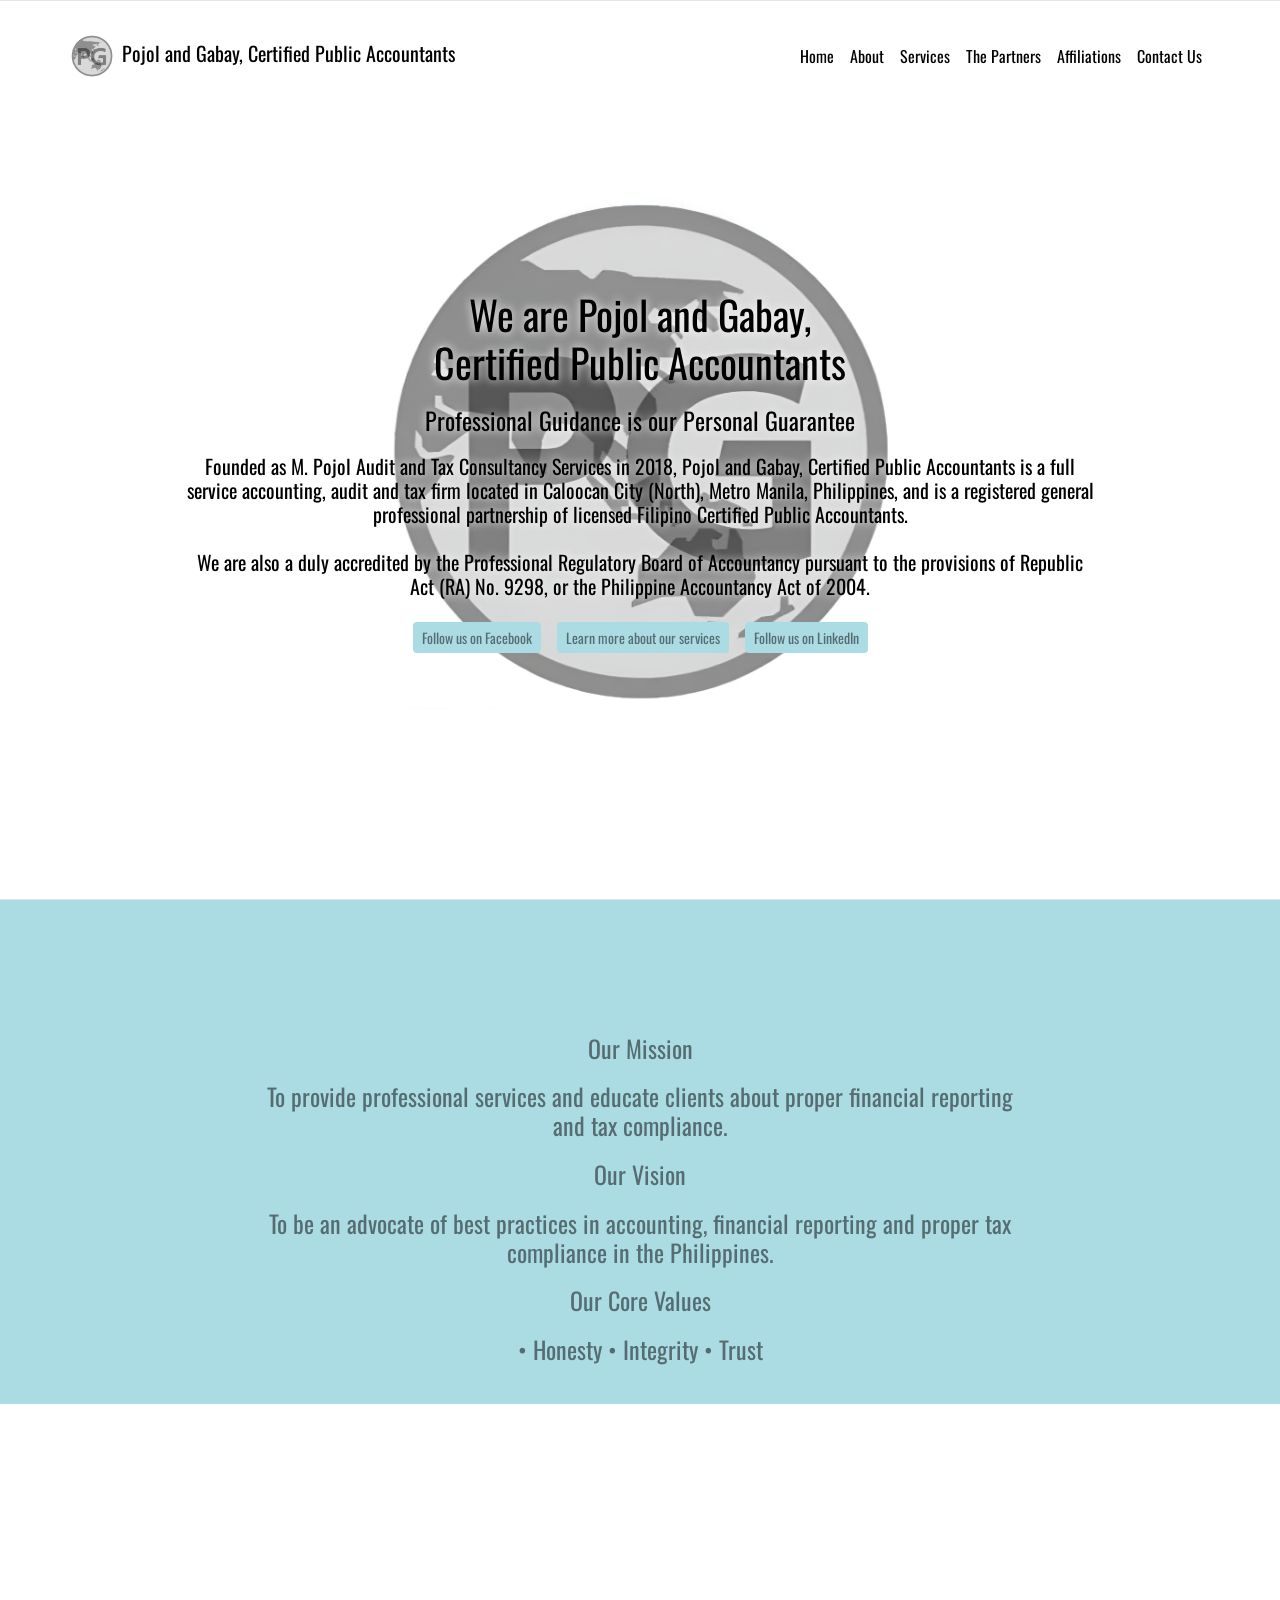
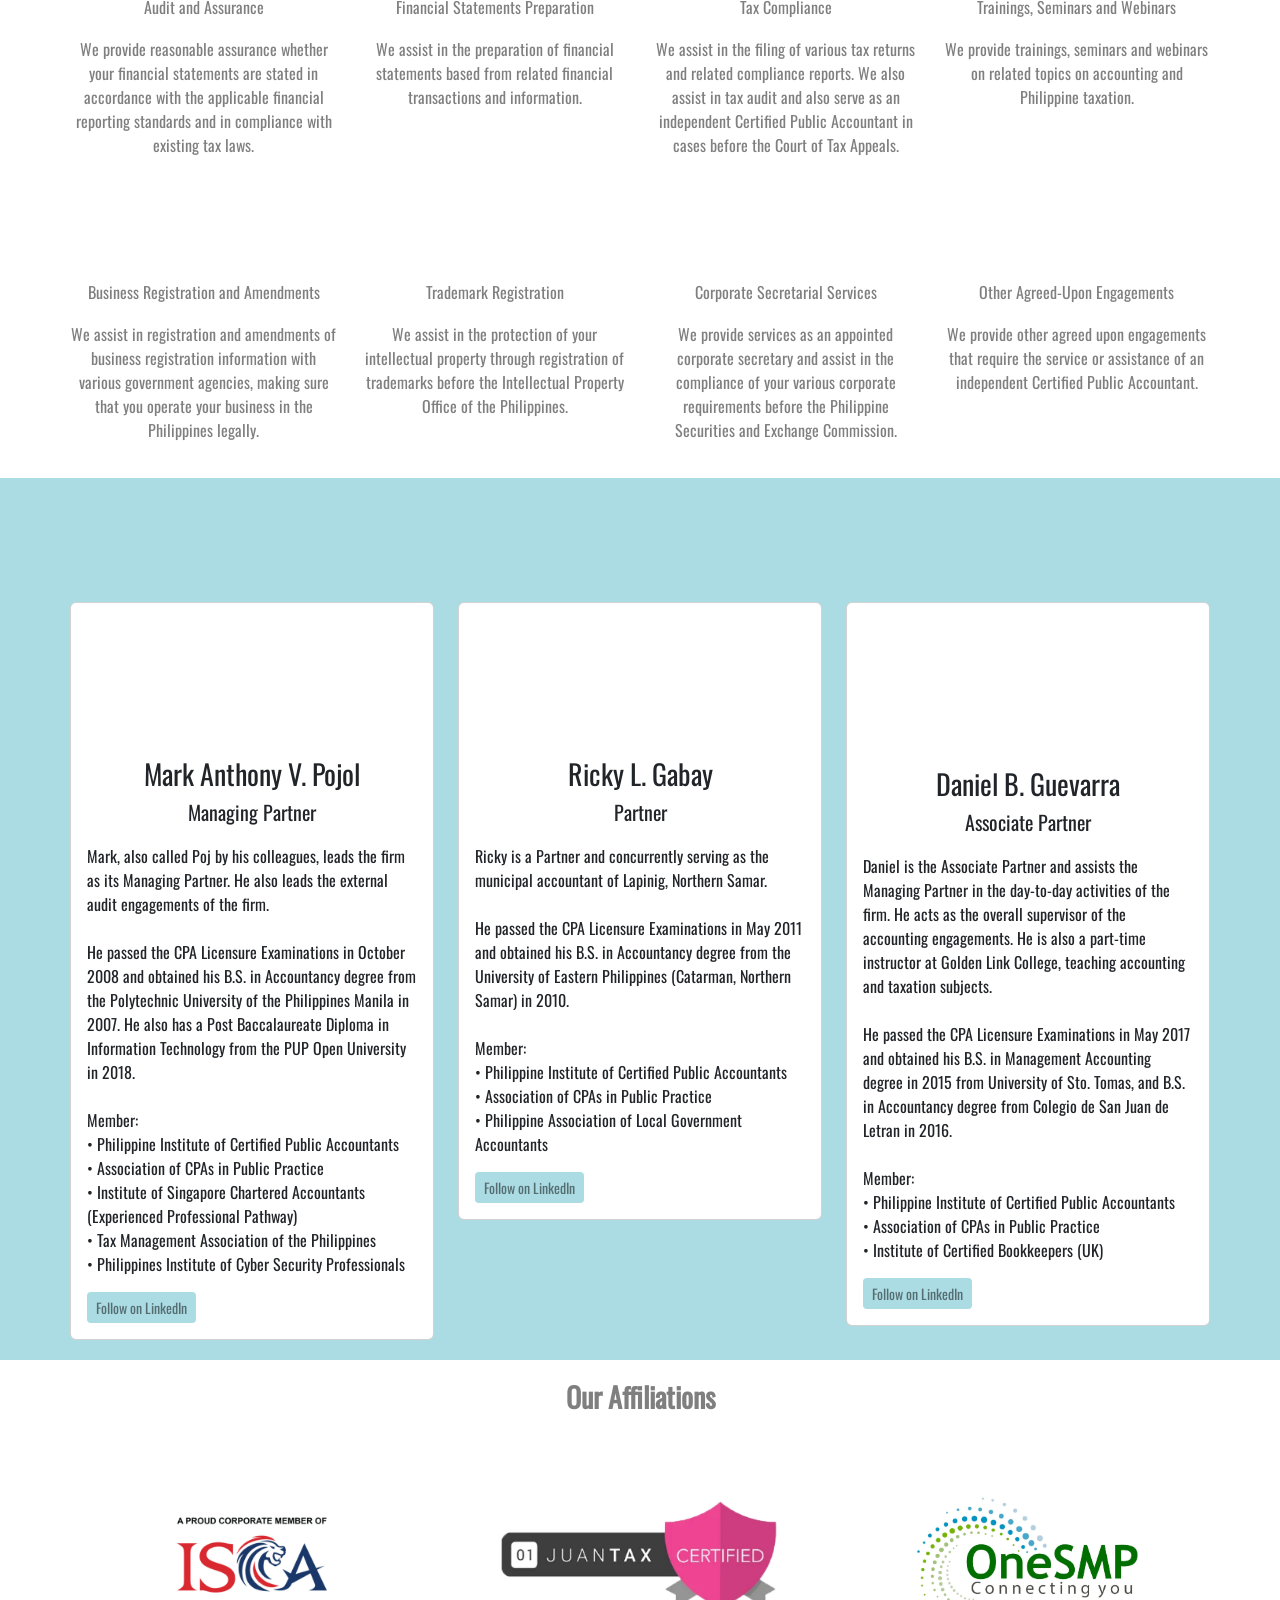
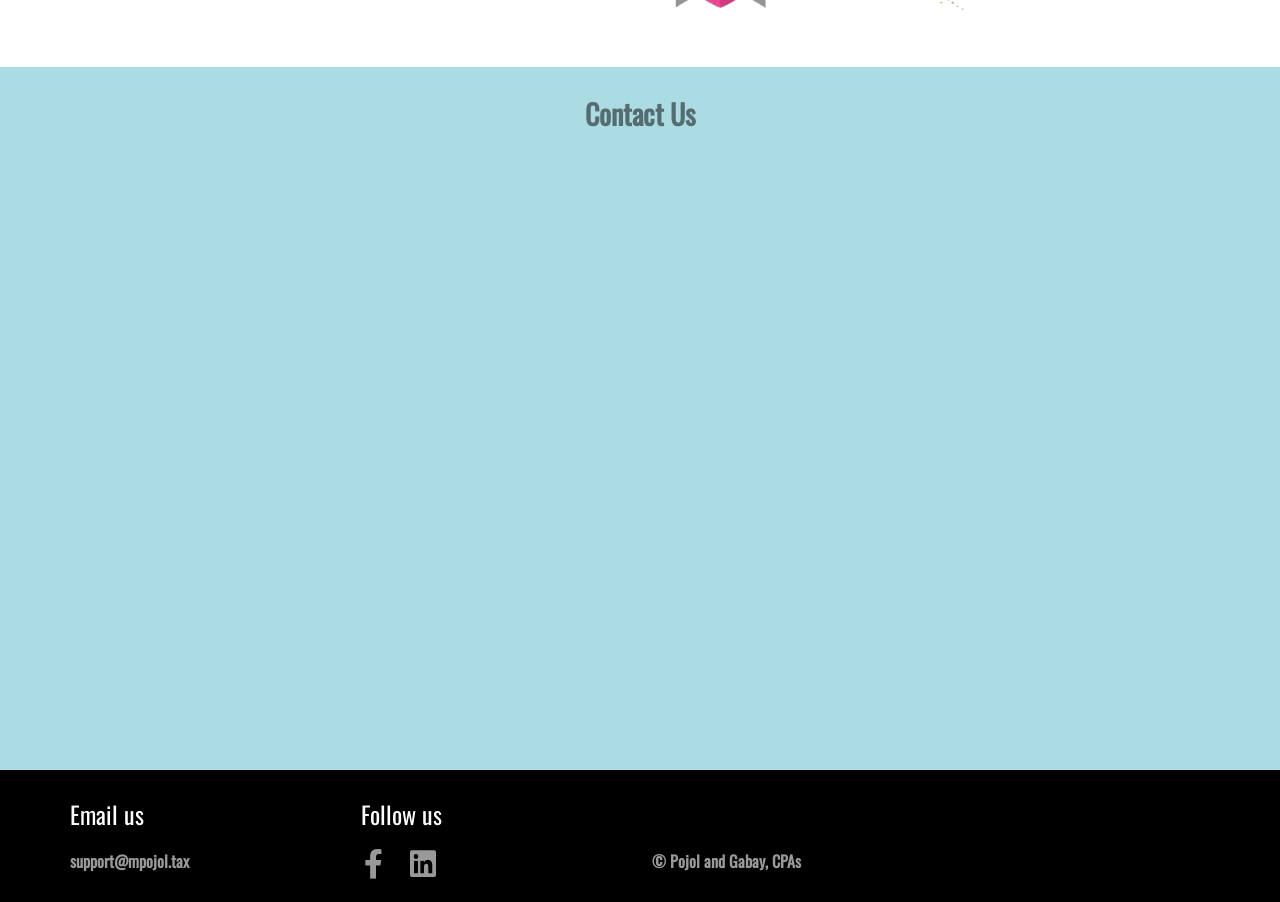
==== commit 640ccac5: "Add files via upload" ====
--- a/index.html
+++ b/index.html
@@ -1 +1 @@
-<!doctype html><html><head>  <meta charset="utf-8">  <meta name="keywords" content="Accounting, Tax, Philippines, CPA, Bookkeeping, Business Registration">  <meta name="description" content="A full service accounting, audit and tax firm located in Caloocan City (North), Philippines.">  <meta name="viewport" content="width=device-width, initial-scale=1.0, viewport-fit=cover"><link rel="canonical" href="http://mpojol.tax/"><meta name="robots" content="index, follow">  <link rel="shortcut icon" type="image/png" href="favicon.png">  <link rel="stylesheet" type="text/css" href="./all.css?6617">  <title>Home</title>  <!-- Analytics --> <!-- Analytics END -->  </head><body><!-- Preloader --><div id="page-loading-blocs-notifaction" class="page-preloader"></div><!-- Preloader END --><!-- Main container --><div class="page-container">  <!-- home --><div class="bloc bloc-fill-screen b-parallax none b-divider d-bloc" id="home"><div class="parallax bg-background"></div><div class="container fill-bloc-top-edge sticky-nav"><div class="row"><div class="col-12"><nav class="navbar row navbar-expand-md navbar-light hover-open-submenu" role="navigation"><div class="container-fluid"><a class="navbar-brand img-protected link-style ltc-7343 d-lg-block d-none" href="#"><picture><source type="image/webp" srcset="img/lazyload-ph.png" data-srcset="img/logo.webp"><img src="img/lazyload-ph.png" data-src="img/logo.png" alt="logo" class="me-2 lazyload" width="44" height="44"></picture>Pojol and Gabay, Certified Public Accountants</a><button id="nav-toggle" type="button" class="ui-navbar-toggler navbar-toggler border-0 p-0 ms-auto me-md-0" aria-expanded="false" aria-label="Toggle navigation" data-bs-toggle="collapse" data-bs-target=".navbar-36448"><span class="navbar-toggler-icon"><svg height="32" viewBox="0 0 32 32" width="32"><path class="svg-menu-icon menu-icon-filled menu-icon-squares" d="m2 14h6v6h-6zm11 0h6v6h-6zm11 0h6v6h-6z"></path></svg></span></button><div class="collapse navbar-collapse navbar-19651 navbar-36448 special-dropdown-nav"><ul class="site-navigation nav navbar-nav ms-auto"><li class="nav-item"><a href="./" class="nav-link ltc-7343">Home</a></li><li class="nav-item"><a href="./index.html#about-1" class="nav-link a-btn ltc-7343">About</a></li><li class="nav-item"><a href="./index.html#serv-1" class="nav-link a-btn ltc-7343">Services</a></li><li class="nav-item"><a href="./index.html#part-1" class="nav-link a-btn ltc-7343">The Partners</a></li><li class="nav-item"><a href="./index.html#aff-1" class="nav-link a-btn ltc-7343">Affiliations</a></li><li class="nav-item"><a href="./index.html#contact-1" class="nav-link a-btn ltc-7343">Contact Us</a></li></ul></div></div></nav></div></div></div><div class="container"><div class="row"><div class="col"><h1 class="mg-md text-center h1-style tc-7343 glow-t">We are Pojol and Gabay,<br>Certified Public Accountants</h1><h4 class="mg-md float-none text-center p-style tc-7343 glow-t">Professional Guidance is our Personal Guarantee</h4><h5 class="mg-md float-none text-center p-style text-w-80 d-sm-block d-none tc-7343 glow-t">Founded as M. Pojol Audit and Tax Consultancy Services in 2018, Pojol and Gabay, Certified Public Accountants is a full service accounting, audit and tax firm located in Caloocan City (North), Metro Manila, Philippines, and is a registered general professional partnership of licensed Filipino Certified Public Accountants.<br><br>We are also a duly accredited by the Professional Regulatory Board of Accountancy pursuant to the provisions of Republic Act (RA) No. 9298, or the Philippine Accountancy Act of 2004.<br></h5><div class="text-center"><a href="https://www.facebook.com/mpojol" class="btn btn-sm ms-lg-2 me-lg-2 btn-c-6629 mt-lg-1 mb-lg-1 mt-1 mb-1 ms-1 me-1" target="_blank">Follow us on Facebook</a><a href="#" class="btn btn-sm ms-lg-2 me-lg-2 btn-c-6629 mt-lg-1 mb-lg-1 mt-1 mb-1 ms-1 me-1" data-scroll-speed="1000" onclick="scrollToTarget('#serv-1',this)">Learn more about our services</a><a href="https://www.linkedin.com/company/mpojol/" class="btn btn-sm ms-lg-2 me-lg-2 btn-c-6629 mt-lg-1 mb-lg-1 mt-1 mb-1 ms-1 me-1" target="_blank">Follow us on LinkedIn</a></div></div></div></div><div class="container fill-bloc-bottom-edge"><div class="row"><div class="col-12"><div class="text-center"><a href="#" data-scroll-speed="1000" onclick="scrollToTarget('#about-1',this)"><span class="fa fa-angle-down icon-md animated bounce animDelay08"></span></a></div></div></div></div></div><!-- home END --><!-- ScrollToTop Button --><button aria-label="Scroll to top button" class="bloc-button btn btn-d scrollToTop" onclick="scrollToTarget('1',this)"><svg xmlns="http://www.w3.org/2000/svg" width="22" height="22" viewBox="0 0 32 32"><path class="scroll-to-top-btn-icon" d="M30,22.656l-14-13-14,13"/></svg></button><!-- ScrollToTop Button END--><!-- about-1 --><div class="bloc bgc-6629 l-bloc" id="about-1"><div class="container bloc-sm-lg bloc-sm"><div class="row"><div class="col-12 col-11 col-lg-8 offset-lg-2 text-center"><h3 class="mg-md  h3-1-style scroll-fx-zoom-pull"><strong>About the Firm</strong><br></h3></div></div></div></div><!-- about-1 END --><!-- about-2 --><div class="bloc bgc-6629 l-bloc" id="about-2"><div class="container bloc-sm-lg bloc-sm"><div class="row" data-bs-theme="light"><div class="col-12 col-11 col-lg-8 offset-lg-2 text-center"><h4 class="mg-md  h4-style">Our Mission</h4><h4 class="mg-md  p-2-style">To provide professional services and educate clients about proper financial reporting and tax compliance.<br></h4><h4 class="mg-md  h4-style">Our Vision</h4><h4 class="mg-md  p-2-style">To be an advocate of best practices in accounting, financial reporting and proper tax compliance.<br></h4><h4 class="mg-md  h4-style">Our Core Values</h4><h4 class="mg-md  p-2-style">• Honesty • Integrity • Trust <br></h4></div></div></div></div><!-- about-2 END --><!-- serv-1 --><div class="bloc l-bloc" id="serv-1"><div class="container bloc-sm-lg bloc-sm"><div class="row"><div class="col-12 col-11 col-lg-8 offset-lg-2 text-center"><h3 class="mg-md  h3-our-services-style scroll-fx-zoom-pull"><strong>Our Services</strong><br></h3></div></div></div></div><!-- serv-1 END --><!-- serv-2 --><div class="bloc l-bloc none b-parallax" id="serv-2"><div class="container bloc-sm-lg bloc-sm"><div class="row"><div class="col-md-6 col-lg-3 text-center"><span class="none icon-7343 icon-lg fa fa-search scroll-fx-zoom-pull"></span><h6 class="mg-md h6-style">Audit and Assurance</h6><p class="p-bloc-2-style">We provide reasonable assurance whether your financial statements are stated in accordance with the applicable financial reporting standards and in compliance with existing tax laws.</p></div><div class="col-md-6 col-lg-3 text-center"><span class="icon-lg none icon-7343 fa fa-chart-line scroll-fx-zoom-pull"></span><h6 class="mg-md h3-feature-title-style">Financial Statements Preparation</h6><p class="p-2-bloc-2-style">We assist in the preparation of financial statements based from related financial transactions and information.</p></div><div class="col-md-6 col-lg-3 text-center text-lg-center"><span class="icon-lg icon-7343 fa fa-money-bill scroll-fx-zoom-pull"></span><h6 class="mg-md h3-2-style">Tax Compliance</h6><p class="p-3-style">We assist in the filing of various tax returns and related compliance reports. We also assist in tax audit and also serve as an independent Certified Public Accountant in cases before the Court of Tax Appeals.</p></div><div class="col-md-6 col-lg-3 text-center"><span class="icon-lg icon-7343 fa fa-chalkboard-teacher scroll-fx-zoom-pull"></span><h6 class="mg-md h6-feature-title-style">Trainings, Seminars and Webinars</h6><p class="p-4-style">We provide trainings, seminars and webinars on related topics on accounting and Philippine taxation.</p></div></div></div></div><!-- serv-2 END --><!-- serv-3 --><div class="bloc l-bloc b-parallax" id="serv-3"><div class="container bloc-sm-lg bloc-sm"><div class="row"><div class="col-md-6 col-lg-3 text-center"><span class="none icon-7343 icon-lg fa fa-scroll scroll-fx-zoom-pull"></span><h6 class="mg-md h6-style">Business Registration and Amendments</h6><p class="p-5-style">We assist in registration and amendments of business registration information with various government agencies, making sure that you operate your business in the Philippines legally.</p></div><div class="col-md-6 col-lg-3 text-center"><span class="icon-lg none icon-7343 fa fa-trademark scroll-fx-zoom-pull"></span><h6 class="mg-md h3-feature-title-style">Trademark Registration</h6><p class="p-6-style">We assist in the protection of your intellectual property through registration of trademarks before the Intellectual Property Office of the Philippines.</p></div><div class="col-md-6 col-lg-3 text-center"><span class="icon-lg icon-7343 fa fa-briefcase scroll-fx-zoom-pull"></span><h6 class="mg-md h3-2-style">Corporate Secretarial Services</h6><p class="p-7-style">We provide services as an appointed corporate secretary and assist in the compliance of your various corporate requirements before the Philippine Securities and Exchange Commission.</p></div><div class="col-md-6 col-lg-3 text-center"><span class="icon-lg icon-7343 fa fa-handshake scroll-fx-zoom-pull"></span><h6 class="mg-md h6-feature-title-style">Other Agreed-Upon Engagements</h6><p class="p-bloc-3-style">We provide other agreed upon engagements that require the service or assistance of an independent Certified Public Accountant.</p></div></div></div></div><!-- serv-3 END --><!-- part-1 --><div class="bloc bgc-6629 l-bloc" id="part-1"><div class="container bloc-sm-lg bloc-sm"><div class="row"><div class="col-12 col-11 col-lg-8 offset-lg-2 text-center"><h3 class="mg-md  h3-the-partners-style scroll-fx-zoom-pull"><strong>The Partners</strong><br></h3></div></div></div></div><!-- part-1 END --><!-- part-2 --><div class="bloc bgc-6629 l-bloc" id="part-2"><div class="container bloc-sm-lg bloc-sm"><div class="row"><div class="col-lg-4 col-md-4"><div class="card"><div class="card-body team-card"><img src="img/lazyload-ph.png" data-src="img/pojol.webp" class="rounded-circle mx-auto d-block mt-5 img-protected scroll-fx-zoom-pull img-2-style img-frame-rd lazyload" width="100" alt="placeholder user" height="70"><h3 class="text-center mg-sm h3-style">Mark Anthony V. Pojol</h3><h5 class="text-center mg-md h5-style">Managing Partner</h5><p class="text-lg-start p-9-style">Mark, also called Poj by his colleagues, leads the firm as its Managing Partner. He also leads the external audit engagements of the firm. <br><br>He passed the CPA Licensure Examinations in October 2008 and obtained his B.S. in Accountancy degree from the Polytechnic University of the Philippines (Manila) in 2007. He also has a Post Baccalaureate Diploma in Information Technology from the PUP - Open University in 2018.<br><br></p><div class="row"><div class="col"><a href="https://www.linkedin.com/in/mpojol/" class="btn btn-sm btn-c-6629" target="_blank">Follow on LinkedIn</a></div></div></div></div></div><div class="col-lg-4 col-md-4 mt-3 mt-md-0"><div class="card"><div class="card-body team-card none"><img src="img/lazyload-ph.png" data-src="img/gabay.webp" class="rounded-circle mx-auto d-block mt-5 img-protected img-part-2-style scroll-fx-zoom-pull img-frame-rd lazyload" width="100" alt="placeholder user" height="70"><h3 class="text-center mg-sm h3-john-doe-style">Ricky L. Gabay</h3><h5 class="text-center mg-md h5-bloc-2-style">Partner</h5><p class="p-10-style">Ricky is a Partner and concurrently serving as the municipal accountant of Lapinig, Northern Samar. <br><br>He passed the CPA Licensure Examinations in May 2011 and obtained his B.S. in Accountancy degree from the University of Eastern Philippines (Catarman, Northern Samar) in 2010.<br><br></p><div class="row"><div class="col"><a href="https://www.linkedin.com/in/ricky-gabay-60484285/" class="btn btn-sm btn-c-6629" target="_blank">Follow on LinkedIn</a></div></div></div></div></div><div class="col-lg-4 col-md-4 mt-3 mt-md-0"><div class="card"><div class="card-body team-card"><img src="img/lazyload-ph.png" data-src="img/guevarra.webp" class="rounded-circle mx-auto d-block mt-5 img-guevar-style img-protected img-frame-rd scroll-fx-zoom-pull lazyload" width="100" alt="placeholder user" height="80"><h3 class="text-center mg-sm h3-3-style">Daniel B. Guevarra</h3><h5 class="text-center mg-md h5-4-style">Associate Partner</h5><p class="p-11-style">Daniel is the Associate Partner and assists the Managing Partner in the day-to-day activities of the firm. He acts as the overall supervisor of the accounting engagements. He is also a part-time instructor at Golden Link College, teaching accounting and taxation subjects.<br><br>He passed the CPA Licensure Examinations in May 2017 and obtained his B.S. in Management Accounting degree in 2015 from University of Sto. Tomas, and B.S. in Accountancy degree from Colegio de San Juan de Letran in 2016.<br><br></p><a href="https://www.linkedin.com/in/daniel-guevarra-512988157/" class="btn btn-sm btn-c-6629" target="_blank">Follow on LinkedIn</a></div></div></div></div></div></div><!-- part-2 END --><!-- aff-1 --><div class="bloc l-bloc" id="aff-1"><div class="container bloc-sm-lg bloc-sm"><div class="row"><div class="col-12 col-11 col-lg-8 offset-lg-2 text-center"><h3 class=" h3-8915-style scroll-fx-zoom-pull"><strong>Our Affiliations</strong><br></h3></div></div></div></div><!-- aff-1 END --><!-- aff-2 --><div class="bloc b-parallax l-bloc" id="aff-2"><div class="container bloc-sm bloc-md-lg"><div class="row"><div class="col-md-4"><a href="https://isca.org.sg/membership/become-a-member/corporate-membership/corporate-members-listings" target="_blank"><img src="img/lazyload-ph.png" data-src="img/isca.webp" class="img-fluid img-protected mx-auto d-block img-ones-style scroll-fx-zoom-pull lazyload" alt="onesmp" width="228" height="125"></a></div><div class="col-md-4"><a href="https://juan.tax" target="_blank"><img src="img/lazyload-ph.png" data-src="img/juantax.webp" class="img-fluid img-protected mx-auto d-block img-juant-style scroll-fx-zoom-pull lazyload" alt="juantax" width="294" height="125"></a></div><div class="col-md-4"><a href="https://onesmp.com" target="_blank"><img src="img/lazyload-ph.png" data-src="img/onesmp.webp" class="img-fluid img-protected mx-auto d-block img-style scroll-fx-zoom-pull lazyload" alt="isca" width="250" height="125"></a></div></div></div></div><!-- aff-2 END --><!-- contact-1 --><div class="bloc bgc-6629 l-bloc bg-center scroll-fx-zoom-push" id="contact-1"><div class="container bloc-sm bloc-sm-lg"><div class="row bgc-6629"><div class="col-12 col-11 col-lg-8 offset-lg-2 text-center"><h3 class="mg-md  h3-contact-us-style scroll-fx-zoom-pull"><strong>Contact Us</strong><br></h3></div></div></div></div><!-- contact-1 END --><!-- contact-2 --><div class="bloc bgc-6629 l-bloc d-lg-flex d-none " id="contact-2"><div class="container bloc-sm bloc-no-padding-lg"><div class="row"><div class="col-sm-10 offset-sm-1 col-md-8 offset-md-2 col-lg-6 offset-lg-3 text-start"><div><div class="mapouter"><div class="gmap_canvas"><iframe width="550" height="600" id="gmap_canvas" src="img/lazyload-ph.png" data-src="https://maps.google.com/maps?q=pojol%20and%20gabay&t=&z=17&ie=UTF8&iwloc=&output=embed" frameborder="0" scrolling="no" marginheight="0" marginwidth="0" class="lazyload"></iframe><a href="https://embedgooglemap.net/124/">black widow 123movies</a><br><style>.mapouter{position:relative;text-align:center;height:600px;width:550px;}</style><a href="https://www.embedgooglemap.net">google maps embed</a><style>.gmap_canvas {overflow:hidden;background:none!important;height:600px;width:550px;}</style></div></div></div></div></div></div></div><!-- contact-2 END --><!-- contact-3 --><div class="bloc bgc-7343 d-bloc" id="contact-3"><div class="container bloc-sm-lg bloc-sm"><div class="row"><div class="col-md-3 col-sm-6"><h4 class="mg-md text-center tc-2941 text-sm-start h4-about-style">Email us</h4><a href="mailto:support@mpojol.tax" class="a-btn footer-link link-bloc-12-style">support@mpojol.tax</a></div><div class="col-md-3 col-sm-6"><h4 class="mg-md text-center tc-2941 text-sm-start h4-connect-style">Follow us</h4><div class="row"><div class="col-6 col-sm-2 col offset-sm-0"><div class="text-center"><a href="https://facebook.com/mpojol" target="_blank"><span class="fab fa-facebook-f icon-md"></span></a></div></div><div class="col-6 col-sm-2"><div class="text-center"><a href="https://www.linkedin.com/company/mpojol/" target="_blank"><span class="icon-md fab fa-linkedin"></span></a></div></div><div class="col-6 col-sm-2"><div class="text-center"></div></div><div class="col-6 col-sm-2"><div class="text-center"></div></div></div></div><div class="col-md-3 col-sm-6"><h4 class="mg-md text-center tc-2941 text-sm-start h4-about-style"><br></h4><a href="#" class="a-btn link-bloc-12-style">© Pojol and Gabay, CPAs</a></div></div></div></div><!-- contact-3 END --></div><!-- Main container END -->  <!-- Additional JS --><script src="./js/all.js?2339"></script><!-- Additional JS END --></body></html>+<!doctype html><html><head>  <meta charset="utf-8">  <meta name="keywords" content="Accounting, Tax, Philippines, CPA, Bookkeeping, Business Registration">  <meta name="description" content="A full service accounting, audit and tax firm located in Caloocan City (North), Philippines.">  <meta name="viewport" content="width=device-width, initial-scale=1.0, viewport-fit=cover"><link rel="canonical" href="http://mpojol.tax/"><meta name="robots" content="index, follow">  <link rel="shortcut icon" type="image/png" href="favicon.png">  <link rel="stylesheet" type="text/css" href="./all.css?5963">  <title>Home</title>  <!-- Analytics --> <!-- Analytics END -->  </head><body><!-- Preloader --><div id="page-loading-blocs-notifaction" class="page-preloader"></div><!-- Preloader END --><!-- Main container --><div class="page-container">  <!-- home --><div class="bloc bloc-fill-screen b-parallax none b-divider d-bloc" id="home"><div class="parallax bg-background"></div><div class="container fill-bloc-top-edge sticky-nav"><div class="row"><div class="col-12"><nav class="navbar row navbar-expand-md navbar-light hover-open-submenu" role="navigation"><div class="container-fluid"><a class="navbar-brand img-protected link-style ltc-7343 d-lg-block d-none" href="#"><picture><source type="image/webp" srcset="img/lazyload-ph.png" data-srcset="img/logo.webp"><img src="img/lazyload-ph.png" data-src="img/logo.png" alt="logo" class="me-2 lazyload" width="44" height="44"></picture>Pojol and Gabay, Certified Public Accountants</a><button id="nav-toggle" type="button" class="ui-navbar-toggler navbar-toggler border-0 p-0 ms-auto me-md-0" aria-expanded="false" aria-label="Toggle navigation" data-bs-toggle="collapse" data-bs-target=".navbar-36448"><span class="navbar-toggler-icon"><svg height="32" viewBox="0 0 32 32" width="32"><path class="svg-menu-icon menu-icon-filled menu-icon-squares" d="m2 14h6v6h-6zm11 0h6v6h-6zm11 0h6v6h-6z"></path></svg></span></button><div class="collapse navbar-collapse navbar-19651 navbar-36448 special-dropdown-nav"><ul class="site-navigation nav navbar-nav ms-auto"><li class="nav-item"><a href="./" class="nav-link ltc-7343">Home</a></li><li class="nav-item"><a href="./index.html#about-1" class="nav-link a-btn ltc-7343">About</a></li><li class="nav-item"><a href="./index.html#serv-1" class="nav-link a-btn ltc-7343">Services</a></li><li class="nav-item"><a href="./index.html#part-1" class="nav-link a-btn ltc-7343">The Partners</a></li><li class="nav-item"><a href="./index.html#aff-1" class="nav-link a-btn ltc-7343">Affiliations</a></li><li class="nav-item"><a href="./index.html#contact-1" class="nav-link a-btn ltc-7343">Contact Us</a></li></ul></div></div></nav></div></div></div><div class="container"><div class="row"><div class="col"><h1 class="mg-md text-center h1-style tc-7343 glow-t">We are Pojol and Gabay,<br>Certified Public Accountants</h1><h4 class="mg-md float-none text-center p-style tc-7343 glow-t">Professional Guidance is our Personal Guarantee</h4><h5 class="mg-md float-none text-center p-style text-w-80 d-sm-block d-none tc-7343 glow-t">Founded as M. Pojol Audit and Tax Consultancy Services in 2018, Pojol and Gabay, Certified Public Accountants is a full service accounting, audit and tax firm located in Caloocan City (North), Metro Manila, Philippines, and is a registered general professional partnership of licensed Filipino Certified Public Accountants.<br><br>We are also a duly accredited by the Professional Regulatory Board of Accountancy pursuant to the provisions of Republic Act (RA) No. 9298, or the Philippine Accountancy Act of 2004.<br></h5><div class="text-center"><a href="https://www.facebook.com/mpojol" class="btn btn-sm ms-lg-2 me-lg-2 btn-c-6629 mt-lg-1 mb-lg-1 mt-1 mb-1 ms-1 me-1" target="_blank">Follow us on Facebook</a><a href="#" class="btn btn-sm ms-lg-2 me-lg-2 btn-c-6629 mt-lg-1 mb-lg-1 mt-1 mb-1 ms-1 me-1" data-scroll-speed="1000" onclick="scrollToTarget('#serv-1',this)">Learn more about our services</a><a href="https://www.linkedin.com/company/mpojol/" class="btn btn-sm ms-lg-2 me-lg-2 btn-c-6629 mt-lg-1 mb-lg-1 mt-1 mb-1 ms-1 me-1" target="_blank">Follow us on LinkedIn</a></div></div></div></div><div class="container fill-bloc-bottom-edge"><div class="row"><div class="col-12"><div class="text-center"><a href="#" data-scroll-speed="1000" onclick="scrollToTarget('#about-1',this)"><span class="fa fa-angle-down icon-md animated bounce animDelay08"></span></a></div></div></div></div></div><!-- home END --><!-- ScrollToTop Button --><button aria-label="Scroll to top button" class="bloc-button btn btn-d scrollToTop" onclick="scrollToTarget('1',this)"><svg xmlns="http://www.w3.org/2000/svg" width="22" height="22" viewBox="0 0 32 32"><path class="scroll-to-top-btn-icon" d="M30,22.656l-14-13-14,13"/></svg></button><!-- ScrollToTop Button END--><!-- about-1 --><div class="bloc bgc-6629 l-bloc" id="about-1"><div class="container bloc-sm-lg bloc-sm"><div class="row"><div class="col-12 col-11 col-lg-8 offset-lg-2 text-center"><h3 class="mg-md  h3-1-style scroll-fx-zoom-pull"><strong>About the Firm</strong><br></h3></div></div></div></div><!-- about-1 END --><!-- about-2 --><div class="bloc bgc-6629 l-bloc" id="about-2"><div class="container bloc-sm-lg bloc-sm"><div class="row" data-bs-theme="light"><div class="col-12 col-11 col-lg-8 offset-lg-2 text-center"><h4 class="mg-md  h4-style">Our Mission</h4><h4 class="mg-md  p-2-style">To provide professional services and educate clients about proper financial reporting and tax compliance.<br></h4><h4 class="mg-md  h4-style">Our Vision</h4><h4 class="mg-md  p-2-style">To be an advocate of best practices in accounting, financial reporting and proper tax compliance in the Philippines.<br></h4><h4 class="mg-md  h4-style">Our Core Values</h4><h4 class="mg-md  p-2-style">• Honesty • Integrity • Trust <br></h4></div></div></div></div><!-- about-2 END --><!-- serv-1 --><div class="bloc l-bloc" id="serv-1"><div class="container bloc-sm-lg bloc-sm"><div class="row"><div class="col-12 col-11 col-lg-8 offset-lg-2 text-center"><h3 class="mg-md  h3-our-services-style scroll-fx-zoom-pull"><strong>Our Services</strong><br></h3></div></div></div></div><!-- serv-1 END --><!-- serv-2 --><div class="bloc l-bloc none b-parallax" id="serv-2"><div class="container bloc-sm-lg bloc-sm"><div class="row"><div class="col-md-6 col-lg-3 text-center"><span class="none icon-7343 icon-lg fa fa-search scroll-fx-zoom-pull"></span><h6 class="mg-md h6-style">Audit and Assurance</h6><p class="p-bloc-2-style">We provide reasonable assurance whether your financial statements are stated in accordance with the applicable financial reporting standards and in compliance with existing tax laws.</p></div><div class="col-md-6 col-lg-3 text-center"><span class="icon-lg none icon-7343 fa fa-chart-line scroll-fx-zoom-pull"></span><h6 class="mg-md h3-feature-title-style">Financial Statements Preparation</h6><p class="p-2-bloc-2-style">We assist in the preparation of financial statements based from related financial transactions and information.</p></div><div class="col-md-6 col-lg-3 text-center text-lg-center"><span class="icon-lg icon-7343 fa fa-money-bill scroll-fx-zoom-pull"></span><h6 class="mg-md h3-2-style">Tax Compliance</h6><p class="p-3-style">We assist in the filing of various tax returns and related compliance reports. We also assist in tax audit and also serve as an independent Certified Public Accountant in cases before the Court of Tax Appeals.</p></div><div class="col-md-6 col-lg-3 text-center"><span class="icon-lg icon-7343 fa fa-chalkboard-teacher scroll-fx-zoom-pull"></span><h6 class="mg-md h6-feature-title-style">Trainings, Seminars and Webinars</h6><p class="p-4-style">We provide trainings, seminars and webinars on related topics on accounting and Philippine taxation.</p></div></div></div></div><!-- serv-2 END --><!-- serv-3 --><div class="bloc l-bloc b-parallax" id="serv-3"><div class="container bloc-sm-lg bloc-sm"><div class="row"><div class="col-md-6 col-lg-3 text-center"><span class="none icon-7343 icon-lg fa fa-scroll scroll-fx-zoom-pull"></span><h6 class="mg-md h6-style">Business Registration and Amendments</h6><p class="p-5-style">We assist in registration and amendments of business registration information with various government agencies, making sure that you operate your business in the Philippines legally.</p></div><div class="col-md-6 col-lg-3 text-center"><span class="icon-lg none icon-7343 fa fa-trademark scroll-fx-zoom-pull"></span><h6 class="mg-md h3-feature-title-style">Trademark Registration</h6><p class="p-6-style">We assist in the protection of your intellectual property through registration of trademarks before the Intellectual Property Office of the Philippines.</p></div><div class="col-md-6 col-lg-3 text-center"><span class="icon-lg icon-7343 fa fa-briefcase scroll-fx-zoom-pull"></span><h6 class="mg-md h3-2-style">Corporate Secretarial Services</h6><p class="p-7-style">We provide services as an appointed corporate secretary and assist in the compliance of your various corporate requirements before the Philippine Securities and Exchange Commission.</p></div><div class="col-md-6 col-lg-3 text-center"><span class="icon-lg icon-7343 fa fa-handshake scroll-fx-zoom-pull"></span><h6 class="mg-md h6-feature-title-style">Other Agreed-Upon Engagements</h6><p class="p-bloc-3-style">We provide other agreed upon engagements that require the service or assistance of an independent Certified Public Accountant.</p></div></div></div></div><!-- serv-3 END --><!-- part-1 --><div class="bloc bgc-6629 l-bloc" id="part-1"><div class="container bloc-sm-lg bloc-sm"><div class="row"><div class="col-12 col-11 col-lg-8 offset-lg-2 text-center"><h3 class="mg-md  h3-the-partners-style scroll-fx-zoom-pull"><strong>The Partners</strong><br></h3></div></div></div></div><!-- part-1 END --><!-- part-2 --><div class="bloc bgc-6629 l-bloc" id="part-2"><div class="container bloc-sm-lg bloc-sm"><div class="row"><div class="col-lg-4 col-md-4 "><div class="card"><div class="card-body team-card"><img src="img/lazyload-ph.png" data-src="img/pojol.webp" class="rounded-circle mx-auto d-block mt-5 img-protected scroll-fx-zoom-pull img-2-style img-frame-rd lazyload" width="100" alt="placeholder user" height="70"><h3 class="text-center mg-sm h3-style">Mark Anthony V. Pojol</h3><h5 class="text-center mg-md h5-style">Managing Partner</h5><p class="text-lg-start p-9-style">Mark, also called Poj by his colleagues, leads the firm as its Managing Partner. He also leads the external audit engagements of the firm.<br><br>He passed the CPA Licensure Examinations in October 2008 and obtained his B.S. in Accountancy degree from the Polytechnic University of the Philippines Manila in 2007. He also has a Post Baccalaureate Diploma in Information Technology from the PUP Open University in 2018.<br><br>Member:<br>• Philippine Institute of Certified Public Accountants<br>• Association of CPAs in Public Practice<br>• Institute of Singapore Chartered Accountants (Experienced Professional Pathway)<br>• Tax Management Association of the Philippines<br>• Philippines Institute of Cyber Security Professionals<br></p><div class="row"><div class="col"><a href="https://www.linkedin.com/in/mpojol/" class="btn btn-sm btn-c-6629" target="_blank">Follow on LinkedIn</a></div></div></div></div></div><div class="col-lg-4 col-md-4 mt-3 mt-md-0"><div class="card"><div class="card-body team-card none"><img src="img/lazyload-ph.png" data-src="img/gabay.webp" class="rounded-circle mx-auto d-block mt-5 img-protected img-part-2-style scroll-fx-zoom-pull img-frame-rd lazyload" width="100" alt="placeholder user" height="70"><h3 class="text-center mg-sm h3-john-doe-style">Ricky L. Gabay</h3><h5 class="text-center mg-md h5-bloc-2-style">Partner</h5><p class="p-10-style">Ricky is a Partner and concurrently serving as the municipal accountant of Lapinig, Northern Samar. <br><br>He passed the CPA Licensure Examinations in May 2011 and obtained his B.S. in Accountancy degree from the University of Eastern Philippines (Catarman, Northern Samar) in 2010.<br><br>Member:<br>• Philippine Institute of Certified Public Accountants<br>• Association of CPAs in Public Practice<br>• Philippine Association of Local Government Accountants<br></p><div class="row"><div class="col"><a href="https://www.linkedin.com/in/ricky-gabay-60484285/" class="btn btn-sm btn-c-6629" target="_blank">Follow on LinkedIn</a></div></div></div></div></div><div class="col-lg-4 col-md-4 mt-3 mt-md-0"><div class="card"><div class="card-body team-card"><img src="img/lazyload-ph.png" data-src="img/guevarra.webp" class="rounded-circle mx-auto d-block mt-5 img-guevar-style img-protected img-frame-rd scroll-fx-zoom-pull lazyload" width="100" alt="placeholder user" height="80"><h3 class="text-center mg-sm h3-3-style">Daniel B. Guevarra</h3><h5 class="text-center mg-md h5-4-style">Associate Partner</h5><p class="p-11-style">Daniel is the Associate Partner and assists the Managing Partner in the day-to-day activities of the firm. He acts as the overall supervisor of the accounting engagements. He is also a part-time instructor at Golden Link College, teaching accounting and taxation subjects.<br><br>He passed the CPA Licensure Examinations in May 2017 and obtained his B.S. in Management Accounting degree in 2015 from University of Sto. Tomas, and B.S. in Accountancy degree from Colegio de San Juan de Letran in 2016.<br><br>Member:<br>• Philippine Institute of Certified Public Accountants<br>• Association of CPAs in Public Practice<br>• Institute of Certified Bookkeepers (UK)<br></p><a href="https://www.linkedin.com/in/daniel-guevarra-512988157/" class="btn btn-sm btn-c-6629" target="_blank">Follow on LinkedIn</a></div></div></div></div></div></div><!-- part-2 END --><!-- aff-1 --><div class="bloc l-bloc" id="aff-1"><div class="container bloc-sm-lg bloc-sm"><div class="row"><div class="col-12 col-11 col-lg-8 offset-lg-2 text-center"><h3 class=" h3-8915-style scroll-fx-zoom-pull"><strong>Our Affiliations</strong><br></h3></div></div></div></div><!-- aff-1 END --><!-- aff-2 --><div class="bloc b-parallax l-bloc" id="aff-2"><div class="container bloc-sm bloc-md-lg"><div class="row"><div class="col-md-4"><a href="https://isca.org.sg/membership/become-a-member/corporate-membership/corporate-members-listings" target="_blank"><img src="img/lazyload-ph.png" data-src="img/isca.webp" class="img-fluid img-protected mx-auto d-block img-ones-style scroll-fx-zoom-pull lazyload" alt="onesmp" width="228" height="125"></a></div><div class="col-md-4"><a href="https://juan.tax" target="_blank"><img src="img/lazyload-ph.png" data-src="img/juantax.webp" class="img-fluid img-protected mx-auto d-block img-juant-style scroll-fx-zoom-pull lazyload" alt="juantax" width="294" height="125"></a></div><div class="col-md-4"><a href="https://onesmp.com" target="_blank"><img src="img/lazyload-ph.png" data-src="img/onesmp.webp" class="img-fluid img-protected mx-auto d-block img-style scroll-fx-zoom-pull lazyload" alt="isca" width="250" height="125"></a></div></div></div></div><!-- aff-2 END --><!-- contact-1 --><div class="bloc bgc-6629 l-bloc bg-center scroll-fx-zoom-push" id="contact-1"><div class="container bloc-sm bloc-sm-lg"><div class="row bgc-6629"><div class="col-12 col-11 col-lg-8 offset-lg-2 text-center"><h3 class="mg-md  h3-contact-us-style scroll-fx-zoom-pull"><strong>Contact Us</strong><br></h3></div></div></div></div><!-- contact-1 END --><!-- contact-2 --><div class="bloc bgc-6629 l-bloc d-lg-flex d-none" id="contact-2"><div class="container bloc-sm bloc-no-padding-lg"><div class="row"><div class="col-sm-10 offset-sm-1 col-md-8 offset-md-2 col-lg-6 offset-lg-3 text-start"><div><div class="mapouter"><div class="gmap_canvas"><iframe width="550" height="600" id="gmap_canvas" src="img/lazyload-ph.png" data-src="https://maps.google.com/maps?q=pojol%20and%20gabay&t=&z=17&ie=UTF8&iwloc=&output=embed" frameborder="0" scrolling="no" marginheight="0" marginwidth="0" class="lazyload"></iframe><a href="https://embedgooglemap.net/124/">black widow 123movies</a><br><style>.mapouter{position:relative;text-align:center;height:600px;width:550px;}</style><a href="https://www.embedgooglemap.net">google maps embed</a><style>.gmap_canvas {overflow:hidden;background:none!important;height:600px;width:550px;}</style></div></div></div></div></div></div></div><!-- contact-2 END --><!-- contact-3 --><div class="bloc bgc-7343 d-bloc" id="contact-3"><div class="container bloc-sm-lg bloc-sm"><div class="row"><div class="col-md-3 col-sm-6"><h4 class="mg-md text-center tc-2941 text-sm-start h4-about-style">Email us</h4><a href="mailto:support@mpojol.tax" class="a-btn footer-link link-bloc-12-style">support@mpojol.tax</a></div><div class="col-md-3 col-sm-6"><h4 class="mg-md text-center tc-2941 text-sm-start h4-connect-style">Follow us</h4><div class="row"><div class="col-6 col-sm-2 col offset-sm-0"><div class="text-center"><a href="https://facebook.com/mpojol" target="_blank"><span class="fab fa-facebook-f icon-md"></span></a></div></div><div class="col-6 col-sm-2"><div class="text-center"><a href="https://www.linkedin.com/company/mpojol/" target="_blank"><span class="icon-md fab fa-linkedin"></span></a></div></div><div class="col-6 col-sm-2"><div class="text-center"></div></div><div class="col-6 col-sm-2"><div class="text-center"></div></div></div></div><div class="col-md-3 col-sm-6"><h4 class="mg-md text-center tc-2941 text-sm-start h4-about-style"><br></h4><a href="#" class="a-btn link-bloc-12-style">© Pojol and Gabay, CPAs</a></div></div></div></div><!-- contact-3 END --></div><!-- Main container END -->  <!-- Additional JS --><script src="./js/all.js?3555"></script><!-- Additional JS END --></body></html>
--- a/all.css
+++ b/all.css
@@ -1,8 +1,8 @@
 @charset "UTF-8";/*!
- * Bootstrap  v5.3.2 (https://getbootstrap.com/)
- * Copyright 2011-2023 The Bootstrap Authors
+ * Bootstrap  v5.3.3 (https://getbootstrap.com/)
+ * Copyright 2011-2024 The Bootstrap Authors
  * Licensed under MIT (https://github.com/twbs/bootstrap/blob/main/LICENSE)
- */:root,[data-bs-theme=light]{--bs-blue:#0d6efd;--bs-indigo:#6610f2;--bs-purple:#6f42c1;--bs-pink:#d63384;--bs-red:#dc3545;--bs-orange:#fd7e14;--bs-yellow:#ffc107;--bs-green:#198754;--bs-teal:#20c997;--bs-cyan:#0dcaf0;--bs-black:#000;--bs-white:#fff;--bs-gray:#6c757d;--bs-gray-dark:#343a40;--bs-gray-100:#f8f9fa;--bs-gray-200:#e9ecef;--bs-gray-300:#dee2e6;--bs-gray-400:#ced4da;--bs-gray-500:#adb5bd;--bs-gray-600:#6c757d;--bs-gray-700:#495057;--bs-gray-800:#343a40;--bs-gray-900:#212529;--bs-primary:#0d6efd;--bs-secondary:#6c757d;--bs-success:#198754;--bs-info:#0dcaf0;--bs-warning:#ffc107;--bs-danger:#dc3545;--bs-light:#f8f9fa;--bs-dark:#212529;--bs-primary-rgb:13,110,253;--bs-secondary-rgb:108,117,125;--bs-success-rgb:25,135,84;--bs-info-rgb:13,202,240;--bs-warning-rgb:255,193,7;--bs-danger-rgb:220,53,69;--bs-light-rgb:248,249,250;--bs-dark-rgb:33,37,41;--bs-primary-text-emphasis:#052c65;--bs-secondary-text-emphasis:#2b2f32;--bs-success-text-emphasis:#0a3622;--bs-info-text-emphasis:#055160;--bs-warning-text-emphasis:#664d03;--bs-danger-text-emphasis:#58151c;--bs-light-text-emphasis:#495057;--bs-dark-text-emphasis:#495057;--bs-primary-bg-subtle:#cfe2ff;--bs-secondary-bg-subtle:#e2e3e5;--bs-success-bg-subtle:#d1e7dd;--bs-info-bg-subtle:#cff4fc;--bs-warning-bg-subtle:#fff3cd;--bs-danger-bg-subtle:#f8d7da;--bs-light-bg-subtle:#fcfcfd;--bs-dark-bg-subtle:#ced4da;--bs-primary-border-subtle:#9ec5fe;--bs-secondary-border-subtle:#c4c8cb;--bs-success-border-subtle:#a3cfbb;--bs-info-border-subtle:#9eeaf9;--bs-warning-border-subtle:#ffe69c;--bs-danger-border-subtle:#f1aeb5;--bs-light-border-subtle:#e9ecef;--bs-dark-border-subtle:#adb5bd;--bs-white-rgb:255,255,255;--bs-black-rgb:0,0,0;--bs-font-sans-serif:system-ui,-apple-system,"Segoe UI",Roboto,"Helvetica Neue","Noto Sans","Liberation Sans",Arial,sans-serif,"Apple Color Emoji","Segoe UI Emoji","Segoe UI Symbol","Noto Color Emoji";--bs-font-monospace:SFMono-Regular,Menlo,Monaco,Consolas,"Liberation Mono","Courier New",monospace;--bs-gradient:linear-gradient(180deg, rgba(255, 255, 255, 0.15), rgba(255, 255, 255, 0));--bs-body-font-family:var(--bs-font-sans-serif);--bs-body-font-size:1rem;--bs-body-font-weight:400;--bs-body-line-height:1.5;--bs-body-color:#212529;--bs-body-color-rgb:33,37,41;--bs-body-bg:#fff;--bs-body-bg-rgb:255,255,255;--bs-emphasis-color:#000;--bs-emphasis-color-rgb:0,0,0;--bs-secondary-color:rgba(33, 37, 41, 0.75);--bs-secondary-color-rgb:33,37,41;--bs-secondary-bg:#e9ecef;--bs-secondary-bg-rgb:233,236,239;--bs-tertiary-color:rgba(33, 37, 41, 0.5);--bs-tertiary-color-rgb:33,37,41;--bs-tertiary-bg:#f8f9fa;--bs-tertiary-bg-rgb:248,249,250;--bs-heading-color:inherit;--bs-link-color:#0d6efd;--bs-link-color-rgb:13,110,253;--bs-link-decoration:underline;--bs-link-hover-color:#0a58ca;--bs-link-hover-color-rgb:10,88,202;--bs-code-color:#d63384;--bs-highlight-color:#212529;--bs-highlight-bg:#fff3cd;--bs-border-width:1px;--bs-border-style:solid;--bs-border-color:#dee2e6;--bs-border-color-translucent:rgba(0, 0, 0, 0.175);--bs-border-radius:0.375rem;--bs-border-radius-sm:0.25rem;--bs-border-radius-lg:0.5rem;--bs-border-radius-xl:1rem;--bs-border-radius-xxl:2rem;--bs-border-radius-2xl:var(--bs-border-radius-xxl);--bs-border-radius-pill:50rem;--bs-box-shadow:0 0.5rem 1rem rgba(0, 0, 0, 0.15);--bs-box-shadow-sm:0 0.125rem 0.25rem rgba(0, 0, 0, 0.075);--bs-box-shadow-lg:0 1rem 3rem rgba(0, 0, 0, 0.175);--bs-box-shadow-inset:inset 0 1px 2px rgba(0, 0, 0, 0.075);--bs-focus-ring-width:0.25rem;--bs-focus-ring-opacity:0.25;--bs-focus-ring-color:rgba(13, 110, 253, 0.25);--bs-form-valid-color:#198754;--bs-form-valid-border-color:#198754;--bs-form-invalid-color:#dc3545;--bs-form-invalid-border-color:#dc3545}[data-bs-theme=dark]{color-scheme:dark;--bs-body-color:#dee2e6;--bs-body-color-rgb:222,226,230;--bs-body-bg:#212529;--bs-body-bg-rgb:33,37,41;--bs-emphasis-color:#fff;--bs-emphasis-color-rgb:255,255,255;--bs-secondary-color:rgba(222, 226, 230, 0.75);--bs-secondary-color-rgb:222,226,230;--bs-secondary-bg:#343a40;--bs-secondary-bg-rgb:52,58,64;--bs-tertiary-color:rgba(222, 226, 230, 0.5);--bs-tertiary-color-rgb:222,226,230;--bs-tertiary-bg:#2b3035;--bs-tertiary-bg-rgb:43,48,53;--bs-primary-text-emphasis:#6ea8fe;--bs-secondary-text-emphasis:#a7acb1;--bs-success-text-emphasis:#75b798;--bs-info-text-emphasis:#6edff6;--bs-warning-text-emphasis:#ffda6a;--bs-danger-text-emphasis:#ea868f;--bs-light-text-emphasis:#f8f9fa;--bs-dark-text-emphasis:#dee2e6;--bs-primary-bg-subtle:#031633;--bs-secondary-bg-subtle:#161719;--bs-success-bg-subtle:#051b11;--bs-info-bg-subtle:#032830;--bs-warning-bg-subtle:#332701;--bs-danger-bg-subtle:#2c0b0e;--bs-light-bg-subtle:#343a40;--bs-dark-bg-subtle:#1a1d20;--bs-primary-border-subtle:#084298;--bs-secondary-border-subtle:#41464b;--bs-success-border-subtle:#0f5132;--bs-info-border-subtle:#087990;--bs-warning-border-subtle:#997404;--bs-danger-border-subtle:#842029;--bs-light-border-subtle:#495057;--bs-dark-border-subtle:#343a40;--bs-heading-color:inherit;--bs-link-color:#6ea8fe;--bs-link-hover-color:#8bb9fe;--bs-link-color-rgb:110,168,254;--bs-link-hover-color-rgb:139,185,254;--bs-code-color:#e685b5;--bs-highlight-color:#dee2e6;--bs-highlight-bg:#664d03;--bs-border-color:#495057;--bs-border-color-translucent:rgba(255, 255, 255, 0.15);--bs-form-valid-color:#75b798;--bs-form-valid-border-color:#75b798;--bs-form-invalid-color:#ea868f;--bs-form-invalid-border-color:#ea868f}*,::after,::before{box-sizing:border-box}@media (prefers-reduced-motion:no-preference){:root{scroll-behavior:smooth}}body{margin:0;font-family:var(--bs-body-font-family);font-size:var(--bs-body-font-size);font-weight:var(--bs-body-font-weight);line-height:var(--bs-body-line-height);color:var(--bs-body-color);text-align:var(--bs-body-text-align);background-color:var(--bs-body-bg);-webkit-text-size-adjust:100%;-webkit-tap-highlight-color:transparent}hr{margin:1rem 0;color:inherit;border:0;border-top:var(--bs-border-width) solid;opacity:.25}.h1,.h2,.h3,.h4,.h5,.h6,h1,h2,h3,h4,h5,h6{margin-top:0;margin-bottom:.5rem;font-weight:500;line-height:1.2;color:var(--bs-heading-color)}.h1,h1{font-size:calc(1.375rem + 1.5vw)}@media (min-width:1200px){.h1,h1{font-size:2.5rem}}.h2,h2{font-size:calc(1.325rem + .9vw)}@media (min-width:1200px){.h2,h2{font-size:2rem}}.h3,h3{font-size:calc(1.3rem + .6vw)}@media (min-width:1200px){.h3,h3{font-size:1.75rem}}.h4,h4{font-size:calc(1.275rem + .3vw)}@media (min-width:1200px){.h4,h4{font-size:1.5rem}}.h5,h5{font-size:1.25rem}.h6,h6{font-size:1rem}p{margin-top:0;margin-bottom:1rem}abbr[title]{-webkit-text-decoration:underline dotted;text-decoration:underline dotted;cursor:help;-webkit-text-decoration-skip-ink:none;text-decoration-skip-ink:none}address{margin-bottom:1rem;font-style:normal;line-height:inherit}ol,ul{padding-left:2rem}dl,ol,ul{margin-top:0;margin-bottom:1rem}ol ol,ol ul,ul ol,ul ul{margin-bottom:0}dt{font-weight:700}dd{margin-bottom:.5rem;margin-left:0}blockquote{margin:0 0 1rem}b,strong{font-weight:bolder}.small,small{font-size:.875em}.mark,mark{padding:.1875em;color:var(--bs-highlight-color);background-color:var(--bs-highlight-bg)}sub,sup{position:relative;font-size:.75em;line-height:0;vertical-align:baseline}sub{bottom:-.25em}sup{top:-.5em}a{color:rgba(var(--bs-link-color-rgb),var(--bs-link-opacity,1));text-decoration:underline}a:hover{--bs-link-color-rgb:var(--bs-link-hover-color-rgb)}a:not([href]):not([class]),a:not([href]):not([class]):hover{color:inherit;text-decoration:none}code,kbd,pre,samp{font-family:var(--bs-font-monospace);font-size:1em}pre{display:block;margin-top:0;margin-bottom:1rem;overflow:auto;font-size:.875em}pre code{font-size:inherit;color:inherit;word-break:normal}code{font-size:.875em;color:var(--bs-code-color);word-wrap:break-word}a>code{color:inherit}kbd{padding:.1875rem .375rem;font-size:.875em;color:var(--bs-body-bg);background-color:var(--bs-body-color);border-radius:.25rem}kbd kbd{padding:0;font-size:1em}figure{margin:0 0 1rem}img,svg{vertical-align:middle}table{caption-side:bottom;border-collapse:collapse}caption{padding-top:.5rem;padding-bottom:.5rem;color:var(--bs-secondary-color);text-align:left}th{text-align:inherit;text-align:-webkit-match-parent}tbody,td,tfoot,th,thead,tr{border-color:inherit;border-style:solid;border-width:0}label{display:inline-block}button{border-radius:0}button:focus:not(:focus-visible){outline:0}button,input,optgroup,select,textarea{margin:0;font-family:inherit;font-size:inherit;line-height:inherit}button,select{text-transform:none}[role=button]{cursor:pointer}select{word-wrap:normal}select:disabled{opacity:1}[list]:not([type=date]):not([type=datetime-local]):not([type=month]):not([type=week]):not([type=time])::-webkit-calendar-picker-indicator{display:none!important}[type=button],[type=reset],[type=submit],button{-webkit-appearance:button}[type=button]:not(:disabled),[type=reset]:not(:disabled),[type=submit]:not(:disabled),button:not(:disabled){cursor:pointer}::-moz-focus-inner{padding:0;border-style:none}textarea{resize:vertical}fieldset{min-width:0;padding:0;margin:0;border:0}legend{float:left;width:100%;padding:0;margin-bottom:.5rem;font-size:calc(1.275rem + .3vw);line-height:inherit}@media (min-width:1200px){legend{font-size:1.5rem}}legend+*{clear:left}::-webkit-datetime-edit-day-field,::-webkit-datetime-edit-fields-wrapper,::-webkit-datetime-edit-hour-field,::-webkit-datetime-edit-minute,::-webkit-datetime-edit-month-field,::-webkit-datetime-edit-text,::-webkit-datetime-edit-year-field{padding:0}::-webkit-inner-spin-button{height:auto}[type=search]{-webkit-appearance:textfield;outline-offset:-2px}::-webkit-search-decoration{-webkit-appearance:none}::-webkit-color-swatch-wrapper{padding:0}::-webkit-file-upload-button{font:inherit;-webkit-appearance:button}::file-selector-button{font:inherit;-webkit-appearance:button}output{display:inline-block}iframe{border:0}summary{display:list-item;cursor:pointer}progress{vertical-align:baseline}[hidden]{display:none!important}.lead{font-size:1.25rem;font-weight:300}.display-1{font-size:calc(1.625rem + 4.5vw);font-weight:300;line-height:1.2}@media (min-width:1200px){.display-1{font-size:5rem}}.display-2{font-size:calc(1.575rem + 3.9vw);font-weight:300;line-height:1.2}@media (min-width:1200px){.display-2{font-size:4.5rem}}.display-3{font-size:calc(1.525rem + 3.3vw);font-weight:300;line-height:1.2}@media (min-width:1200px){.display-3{font-size:4rem}}.display-4{font-size:calc(1.475rem + 2.7vw);font-weight:300;line-height:1.2}@media (min-width:1200px){.display-4{font-size:3.5rem}}.display-5{font-size:calc(1.425rem + 2.1vw);font-weight:300;line-height:1.2}@media (min-width:1200px){.display-5{font-size:3rem}}.display-6{font-size:calc(1.375rem + 1.5vw);font-weight:300;line-height:1.2}@media (min-width:1200px){.display-6{font-size:2.5rem}}.list-unstyled{padding-left:0;list-style:none}.list-inline{padding-left:0;list-style:none}.list-inline-item{display:inline-block}.list-inline-item:not(:last-child){margin-right:.5rem}.initialism{font-size:.875em;text-transform:uppercase}.blockquote{margin-bottom:1rem;font-size:1.25rem}.blockquote>:last-child{margin-bottom:0}.blockquote-footer{margin-top:-1rem;margin-bottom:1rem;font-size:.875em;color:#6c757d}.blockquote-footer::before{content:"— "}.img-fluid{max-width:100%;height:auto}.img-thumbnail{padding:.25rem;background-color:var(--bs-body-bg);border:var(--bs-border-width) solid var(--bs-border-color);border-radius:var(--bs-border-radius);max-width:100%;height:auto}.figure{display:inline-block}.figure-img{margin-bottom:.5rem;line-height:1}.figure-caption{font-size:.875em;color:var(--bs-secondary-color)}.container,.container-fluid,.container-lg,.container-md,.container-sm,.container-xl,.container-xxl{--bs-gutter-x:1.5rem;--bs-gutter-y:0;width:100%;padding-right:calc(var(--bs-gutter-x) * .5);padding-left:calc(var(--bs-gutter-x) * .5);margin-right:auto;margin-left:auto}@media (min-width:576px){.container,.container-sm{max-width:540px}}@media (min-width:768px){.container,.container-md,.container-sm{max-width:720px}}@media (min-width:992px){.container,.container-lg,.container-md,.container-sm{max-width:960px}}@media (min-width:1200px){.container,.container-lg,.container-md,.container-sm,.container-xl{max-width:1140px}}@media (min-width:1400px){.container,.container-lg,.container-md,.container-sm,.container-xl,.container-xxl{max-width:1320px}}:root{--bs-breakpoint-xs:0;--bs-breakpoint-sm:576px;--bs-breakpoint-md:768px;--bs-breakpoint-lg:992px;--bs-breakpoint-xl:1200px;--bs-breakpoint-xxl:1400px}.row{--bs-gutter-x:1.5rem;--bs-gutter-y:0;display:flex;flex-wrap:wrap;margin-top:calc(-1 * var(--bs-gutter-y));margin-right:calc(-.5 * var(--bs-gutter-x));margin-left:calc(-.5 * var(--bs-gutter-x))}.row>*{flex-shrink:0;width:100%;max-width:100%;padding-right:calc(var(--bs-gutter-x) * .5);padding-left:calc(var(--bs-gutter-x) * .5);margin-top:var(--bs-gutter-y)}.col{flex:1 0 0%}.row-cols-auto>*{flex:0 0 auto;width:auto}.row-cols-1>*{flex:0 0 auto;width:100%}.row-cols-2>*{flex:0 0 auto;width:50%}.row-cols-3>*{flex:0 0 auto;width:33.33333333%}.row-cols-4>*{flex:0 0 auto;width:25%}.row-cols-5>*{flex:0 0 auto;width:20%}.row-cols-6>*{flex:0 0 auto;width:16.66666667%}.col-auto{flex:0 0 auto;width:auto}.col-1{flex:0 0 auto;width:8.33333333%}.col-2{flex:0 0 auto;width:16.66666667%}.col-3{flex:0 0 auto;width:25%}.col-4{flex:0 0 auto;width:33.33333333%}.col-5{flex:0 0 auto;width:41.66666667%}.col-6{flex:0 0 auto;width:50%}.col-7{flex:0 0 auto;width:58.33333333%}.col-8{flex:0 0 auto;width:66.66666667%}.col-9{flex:0 0 auto;width:75%}.col-10{flex:0 0 auto;width:83.33333333%}.col-11{flex:0 0 auto;width:91.66666667%}.col-12{flex:0 0 auto;width:100%}.offset-1{margin-left:8.33333333%}.offset-2{margin-left:16.66666667%}.offset-3{margin-left:25%}.offset-4{margin-left:33.33333333%}.offset-5{margin-left:41.66666667%}.offset-6{margin-left:50%}.offset-7{margin-left:58.33333333%}.offset-8{margin-left:66.66666667%}.offset-9{margin-left:75%}.offset-10{margin-left:83.33333333%}.offset-11{margin-left:91.66666667%}.g-0,.gx-0{--bs-gutter-x:0}.g-0,.gy-0{--bs-gutter-y:0}.g-1,.gx-1{--bs-gutter-x:0.25rem}.g-1,.gy-1{--bs-gutter-y:0.25rem}.g-2,.gx-2{--bs-gutter-x:0.5rem}.g-2,.gy-2{--bs-gutter-y:0.5rem}.g-3,.gx-3{--bs-gutter-x:1rem}.g-3,.gy-3{--bs-gutter-y:1rem}.g-4,.gx-4{--bs-gutter-x:1.5rem}.g-4,.gy-4{--bs-gutter-y:1.5rem}.g-5,.gx-5{--bs-gutter-x:3rem}.g-5,.gy-5{--bs-gutter-y:3rem}@media (min-width:576px){.col-sm{flex:1 0 0%}.row-cols-sm-auto>*{flex:0 0 auto;width:auto}.row-cols-sm-1>*{flex:0 0 auto;width:100%}.row-cols-sm-2>*{flex:0 0 auto;width:50%}.row-cols-sm-3>*{flex:0 0 auto;width:33.33333333%}.row-cols-sm-4>*{flex:0 0 auto;width:25%}.row-cols-sm-5>*{flex:0 0 auto;width:20%}.row-cols-sm-6>*{flex:0 0 auto;width:16.66666667%}.col-sm-auto{flex:0 0 auto;width:auto}.col-sm-1{flex:0 0 auto;width:8.33333333%}.col-sm-2{flex:0 0 auto;width:16.66666667%}.col-sm-3{flex:0 0 auto;width:25%}.col-sm-4{flex:0 0 auto;width:33.33333333%}.col-sm-5{flex:0 0 auto;width:41.66666667%}.col-sm-6{flex:0 0 auto;width:50%}.col-sm-7{flex:0 0 auto;width:58.33333333%}.col-sm-8{flex:0 0 auto;width:66.66666667%}.col-sm-9{flex:0 0 auto;width:75%}.col-sm-10{flex:0 0 auto;width:83.33333333%}.col-sm-11{flex:0 0 auto;width:91.66666667%}.col-sm-12{flex:0 0 auto;width:100%}.offset-sm-0{margin-left:0}.offset-sm-1{margin-left:8.33333333%}.offset-sm-2{margin-left:16.66666667%}.offset-sm-3{margin-left:25%}.offset-sm-4{margin-left:33.33333333%}.offset-sm-5{margin-left:41.66666667%}.offset-sm-6{margin-left:50%}.offset-sm-7{margin-left:58.33333333%}.offset-sm-8{margin-left:66.66666667%}.offset-sm-9{margin-left:75%}.offset-sm-10{margin-left:83.33333333%}.offset-sm-11{margin-left:91.66666667%}.g-sm-0,.gx-sm-0{--bs-gutter-x:0}.g-sm-0,.gy-sm-0{--bs-gutter-y:0}.g-sm-1,.gx-sm-1{--bs-gutter-x:0.25rem}.g-sm-1,.gy-sm-1{--bs-gutter-y:0.25rem}.g-sm-2,.gx-sm-2{--bs-gutter-x:0.5rem}.g-sm-2,.gy-sm-2{--bs-gutter-y:0.5rem}.g-sm-3,.gx-sm-3{--bs-gutter-x:1rem}.g-sm-3,.gy-sm-3{--bs-gutter-y:1rem}.g-sm-4,.gx-sm-4{--bs-gutter-x:1.5rem}.g-sm-4,.gy-sm-4{--bs-gutter-y:1.5rem}.g-sm-5,.gx-sm-5{--bs-gutter-x:3rem}.g-sm-5,.gy-sm-5{--bs-gutter-y:3rem}}@media (min-width:768px){.col-md{flex:1 0 0%}.row-cols-md-auto>*{flex:0 0 auto;width:auto}.row-cols-md-1>*{flex:0 0 auto;width:100%}.row-cols-md-2>*{flex:0 0 auto;width:50%}.row-cols-md-3>*{flex:0 0 auto;width:33.33333333%}.row-cols-md-4>*{flex:0 0 auto;width:25%}.row-cols-md-5>*{flex:0 0 auto;width:20%}.row-cols-md-6>*{flex:0 0 auto;width:16.66666667%}.col-md-auto{flex:0 0 auto;width:auto}.col-md-1{flex:0 0 auto;width:8.33333333%}.col-md-2{flex:0 0 auto;width:16.66666667%}.col-md-3{flex:0 0 auto;width:25%}.col-md-4{flex:0 0 auto;width:33.33333333%}.col-md-5{flex:0 0 auto;width:41.66666667%}.col-md-6{flex:0 0 auto;width:50%}.col-md-7{flex:0 0 auto;width:58.33333333%}.col-md-8{flex:0 0 auto;width:66.66666667%}.col-md-9{flex:0 0 auto;width:75%}.col-md-10{flex:0 0 auto;width:83.33333333%}.col-md-11{flex:0 0 auto;width:91.66666667%}.col-md-12{flex:0 0 auto;width:100%}.offset-md-0{margin-left:0}.offset-md-1{margin-left:8.33333333%}.offset-md-2{margin-left:16.66666667%}.offset-md-3{margin-left:25%}.offset-md-4{margin-left:33.33333333%}.offset-md-5{margin-left:41.66666667%}.offset-md-6{margin-left:50%}.offset-md-7{margin-left:58.33333333%}.offset-md-8{margin-left:66.66666667%}.offset-md-9{margin-left:75%}.offset-md-10{margin-left:83.33333333%}.offset-md-11{margin-left:91.66666667%}.g-md-0,.gx-md-0{--bs-gutter-x:0}.g-md-0,.gy-md-0{--bs-gutter-y:0}.g-md-1,.gx-md-1{--bs-gutter-x:0.25rem}.g-md-1,.gy-md-1{--bs-gutter-y:0.25rem}.g-md-2,.gx-md-2{--bs-gutter-x:0.5rem}.g-md-2,.gy-md-2{--bs-gutter-y:0.5rem}.g-md-3,.gx-md-3{--bs-gutter-x:1rem}.g-md-3,.gy-md-3{--bs-gutter-y:1rem}.g-md-4,.gx-md-4{--bs-gutter-x:1.5rem}.g-md-4,.gy-md-4{--bs-gutter-y:1.5rem}.g-md-5,.gx-md-5{--bs-gutter-x:3rem}.g-md-5,.gy-md-5{--bs-gutter-y:3rem}}@media (min-width:992px){.col-lg{flex:1 0 0%}.row-cols-lg-auto>*{flex:0 0 auto;width:auto}.row-cols-lg-1>*{flex:0 0 auto;width:100%}.row-cols-lg-2>*{flex:0 0 auto;width:50%}.row-cols-lg-3>*{flex:0 0 auto;width:33.33333333%}.row-cols-lg-4>*{flex:0 0 auto;width:25%}.row-cols-lg-5>*{flex:0 0 auto;width:20%}.row-cols-lg-6>*{flex:0 0 auto;width:16.66666667%}.col-lg-auto{flex:0 0 auto;width:auto}.col-lg-1{flex:0 0 auto;width:8.33333333%}.col-lg-2{flex:0 0 auto;width:16.66666667%}.col-lg-3{flex:0 0 auto;width:25%}.col-lg-4{flex:0 0 auto;width:33.33333333%}.col-lg-5{flex:0 0 auto;width:41.66666667%}.col-lg-6{flex:0 0 auto;width:50%}.col-lg-7{flex:0 0 auto;width:58.33333333%}.col-lg-8{flex:0 0 auto;width:66.66666667%}.col-lg-9{flex:0 0 auto;width:75%}.col-lg-10{flex:0 0 auto;width:83.33333333%}.col-lg-11{flex:0 0 auto;width:91.66666667%}.col-lg-12{flex:0 0 auto;width:100%}.offset-lg-0{margin-left:0}.offset-lg-1{margin-left:8.33333333%}.offset-lg-2{margin-left:16.66666667%}.offset-lg-3{margin-left:25%}.offset-lg-4{margin-left:33.33333333%}.offset-lg-5{margin-left:41.66666667%}.offset-lg-6{margin-left:50%}.offset-lg-7{margin-left:58.33333333%}.offset-lg-8{margin-left:66.66666667%}.offset-lg-9{margin-left:75%}.offset-lg-10{margin-left:83.33333333%}.offset-lg-11{margin-left:91.66666667%}.g-lg-0,.gx-lg-0{--bs-gutter-x:0}.g-lg-0,.gy-lg-0{--bs-gutter-y:0}.g-lg-1,.gx-lg-1{--bs-gutter-x:0.25rem}.g-lg-1,.gy-lg-1{--bs-gutter-y:0.25rem}.g-lg-2,.gx-lg-2{--bs-gutter-x:0.5rem}.g-lg-2,.gy-lg-2{--bs-gutter-y:0.5rem}.g-lg-3,.gx-lg-3{--bs-gutter-x:1rem}.g-lg-3,.gy-lg-3{--bs-gutter-y:1rem}.g-lg-4,.gx-lg-4{--bs-gutter-x:1.5rem}.g-lg-4,.gy-lg-4{--bs-gutter-y:1.5rem}.g-lg-5,.gx-lg-5{--bs-gutter-x:3rem}.g-lg-5,.gy-lg-5{--bs-gutter-y:3rem}}@media (min-width:1200px){.col-xl{flex:1 0 0%}.row-cols-xl-auto>*{flex:0 0 auto;width:auto}.row-cols-xl-1>*{flex:0 0 auto;width:100%}.row-cols-xl-2>*{flex:0 0 auto;width:50%}.row-cols-xl-3>*{flex:0 0 auto;width:33.33333333%}.row-cols-xl-4>*{flex:0 0 auto;width:25%}.row-cols-xl-5>*{flex:0 0 auto;width:20%}.row-cols-xl-6>*{flex:0 0 auto;width:16.66666667%}.col-xl-auto{flex:0 0 auto;width:auto}.col-xl-1{flex:0 0 auto;width:8.33333333%}.col-xl-2{flex:0 0 auto;width:16.66666667%}.col-xl-3{flex:0 0 auto;width:25%}.col-xl-4{flex:0 0 auto;width:33.33333333%}.col-xl-5{flex:0 0 auto;width:41.66666667%}.col-xl-6{flex:0 0 auto;width:50%}.col-xl-7{flex:0 0 auto;width:58.33333333%}.col-xl-8{flex:0 0 auto;width:66.66666667%}.col-xl-9{flex:0 0 auto;width:75%}.col-xl-10{flex:0 0 auto;width:83.33333333%}.col-xl-11{flex:0 0 auto;width:91.66666667%}.col-xl-12{flex:0 0 auto;width:100%}.offset-xl-0{margin-left:0}.offset-xl-1{margin-left:8.33333333%}.offset-xl-2{margin-left:16.66666667%}.offset-xl-3{margin-left:25%}.offset-xl-4{margin-left:33.33333333%}.offset-xl-5{margin-left:41.66666667%}.offset-xl-6{margin-left:50%}.offset-xl-7{margin-left:58.33333333%}.offset-xl-8{margin-left:66.66666667%}.offset-xl-9{margin-left:75%}.offset-xl-10{margin-left:83.33333333%}.offset-xl-11{margin-left:91.66666667%}.g-xl-0,.gx-xl-0{--bs-gutter-x:0}.g-xl-0,.gy-xl-0{--bs-gutter-y:0}.g-xl-1,.gx-xl-1{--bs-gutter-x:0.25rem}.g-xl-1,.gy-xl-1{--bs-gutter-y:0.25rem}.g-xl-2,.gx-xl-2{--bs-gutter-x:0.5rem}.g-xl-2,.gy-xl-2{--bs-gutter-y:0.5rem}.g-xl-3,.gx-xl-3{--bs-gutter-x:1rem}.g-xl-3,.gy-xl-3{--bs-gutter-y:1rem}.g-xl-4,.gx-xl-4{--bs-gutter-x:1.5rem}.g-xl-4,.gy-xl-4{--bs-gutter-y:1.5rem}.g-xl-5,.gx-xl-5{--bs-gutter-x:3rem}.g-xl-5,.gy-xl-5{--bs-gutter-y:3rem}}@media (min-width:1400px){.col-xxl{flex:1 0 0%}.row-cols-xxl-auto>*{flex:0 0 auto;width:auto}.row-cols-xxl-1>*{flex:0 0 auto;width:100%}.row-cols-xxl-2>*{flex:0 0 auto;width:50%}.row-cols-xxl-3>*{flex:0 0 auto;width:33.33333333%}.row-cols-xxl-4>*{flex:0 0 auto;width:25%}.row-cols-xxl-5>*{flex:0 0 auto;width:20%}.row-cols-xxl-6>*{flex:0 0 auto;width:16.66666667%}.col-xxl-auto{flex:0 0 auto;width:auto}.col-xxl-1{flex:0 0 auto;width:8.33333333%}.col-xxl-2{flex:0 0 auto;width:16.66666667%}.col-xxl-3{flex:0 0 auto;width:25%}.col-xxl-4{flex:0 0 auto;width:33.33333333%}.col-xxl-5{flex:0 0 auto;width:41.66666667%}.col-xxl-6{flex:0 0 auto;width:50%}.col-xxl-7{flex:0 0 auto;width:58.33333333%}.col-xxl-8{flex:0 0 auto;width:66.66666667%}.col-xxl-9{flex:0 0 auto;width:75%}.col-xxl-10{flex:0 0 auto;width:83.33333333%}.col-xxl-11{flex:0 0 auto;width:91.66666667%}.col-xxl-12{flex:0 0 auto;width:100%}.offset-xxl-0{margin-left:0}.offset-xxl-1{margin-left:8.33333333%}.offset-xxl-2{margin-left:16.66666667%}.offset-xxl-3{margin-left:25%}.offset-xxl-4{margin-left:33.33333333%}.offset-xxl-5{margin-left:41.66666667%}.offset-xxl-6{margin-left:50%}.offset-xxl-7{margin-left:58.33333333%}.offset-xxl-8{margin-left:66.66666667%}.offset-xxl-9{margin-left:75%}.offset-xxl-10{margin-left:83.33333333%}.offset-xxl-11{margin-left:91.66666667%}.g-xxl-0,.gx-xxl-0{--bs-gutter-x:0}.g-xxl-0,.gy-xxl-0{--bs-gutter-y:0}.g-xxl-1,.gx-xxl-1{--bs-gutter-x:0.25rem}.g-xxl-1,.gy-xxl-1{--bs-gutter-y:0.25rem}.g-xxl-2,.gx-xxl-2{--bs-gutter-x:0.5rem}.g-xxl-2,.gy-xxl-2{--bs-gutter-y:0.5rem}.g-xxl-3,.gx-xxl-3{--bs-gutter-x:1rem}.g-xxl-3,.gy-xxl-3{--bs-gutter-y:1rem}.g-xxl-4,.gx-xxl-4{--bs-gutter-x:1.5rem}.g-xxl-4,.gy-xxl-4{--bs-gutter-y:1.5rem}.g-xxl-5,.gx-xxl-5{--bs-gutter-x:3rem}.g-xxl-5,.gy-xxl-5{--bs-gutter-y:3rem}}.table{--bs-table-color-type:initial;--bs-table-bg-type:initial;--bs-table-color-state:initial;--bs-table-bg-state:initial;--bs-table-color:var(--bs-emphasis-color);--bs-table-bg:var(--bs-body-bg);--bs-table-border-color:var(--bs-border-color);--bs-table-accent-bg:transparent;--bs-table-striped-color:var(--bs-emphasis-color);--bs-table-striped-bg:rgba(var(--bs-emphasis-color-rgb), 0.05);--bs-table-active-color:var(--bs-emphasis-color);--bs-table-active-bg:rgba(var(--bs-emphasis-color-rgb), 0.1);--bs-table-hover-color:var(--bs-emphasis-color);--bs-table-hover-bg:rgba(var(--bs-emphasis-color-rgb), 0.075);width:100%;margin-bottom:1rem;vertical-align:top;border-color:var(--bs-table-border-color)}.table>:not(caption)>*>*{padding:.5rem .5rem;color:var(--bs-table-color-state,var(--bs-table-color-type,var(--bs-table-color)));background-color:var(--bs-table-bg);border-bottom-width:var(--bs-border-width);box-shadow:inset 0 0 0 9999px var(--bs-table-bg-state,var(--bs-table-bg-type,var(--bs-table-accent-bg)))}.table>tbody{vertical-align:inherit}.table>thead{vertical-align:bottom}.table-group-divider{border-top:calc(var(--bs-border-width) * 2) solid currentcolor}.caption-top{caption-side:top}.table-sm>:not(caption)>*>*{padding:.25rem .25rem}.table-bordered>:not(caption)>*{border-width:var(--bs-border-width) 0}.table-bordered>:not(caption)>*>*{border-width:0 var(--bs-border-width)}.table-borderless>:not(caption)>*>*{border-bottom-width:0}.table-borderless>:not(:first-child){border-top-width:0}.table-striped>tbody>tr:nth-of-type(odd)>*{--bs-table-color-type:var(--bs-table-striped-color);--bs-table-bg-type:var(--bs-table-striped-bg)}.table-striped-columns>:not(caption)>tr>:nth-child(2n){--bs-table-color-type:var(--bs-table-striped-color);--bs-table-bg-type:var(--bs-table-striped-bg)}.table-active{--bs-table-color-state:var(--bs-table-active-color);--bs-table-bg-state:var(--bs-table-active-bg)}.table-hover>tbody>tr:hover>*{--bs-table-color-state:var(--bs-table-hover-color);--bs-table-bg-state:var(--bs-table-hover-bg)}.table-primary{--bs-table-color:#000;--bs-table-bg:#cfe2ff;--bs-table-border-color:#a6b5cc;--bs-table-striped-bg:#c5d7f2;--bs-table-striped-color:#000;--bs-table-active-bg:#bacbe6;--bs-table-active-color:#000;--bs-table-hover-bg:#bfd1ec;--bs-table-hover-color:#000;color:var(--bs-table-color);border-color:var(--bs-table-border-color)}.table-secondary{--bs-table-color:#000;--bs-table-bg:#e2e3e5;--bs-table-border-color:#b5b6b7;--bs-table-striped-bg:#d7d8da;--bs-table-striped-color:#000;--bs-table-active-bg:#cbccce;--bs-table-active-color:#000;--bs-table-hover-bg:#d1d2d4;--bs-table-hover-color:#000;color:var(--bs-table-color);border-color:var(--bs-table-border-color)}.table-success{--bs-table-color:#000;--bs-table-bg:#d1e7dd;--bs-table-border-color:#a7b9b1;--bs-table-striped-bg:#c7dbd2;--bs-table-striped-color:#000;--bs-table-active-bg:#bcd0c7;--bs-table-active-color:#000;--bs-table-hover-bg:#c1d6cc;--bs-table-hover-color:#000;color:var(--bs-table-color);border-color:var(--bs-table-border-color)}.table-info{--bs-table-color:#000;--bs-table-bg:#cff4fc;--bs-table-border-color:#a6c3ca;--bs-table-striped-bg:#c5e8ef;--bs-table-striped-color:#000;--bs-table-active-bg:#badce3;--bs-table-active-color:#000;--bs-table-hover-bg:#bfe2e9;--bs-table-hover-color:#000;color:var(--bs-table-color);border-color:var(--bs-table-border-color)}.table-warning{--bs-table-color:#000;--bs-table-bg:#fff3cd;--bs-table-border-color:#ccc2a4;--bs-table-striped-bg:#f2e7c3;--bs-table-striped-color:#000;--bs-table-active-bg:#e6dbb9;--bs-table-active-color:#000;--bs-table-hover-bg:#ece1be;--bs-table-hover-color:#000;color:var(--bs-table-color);border-color:var(--bs-table-border-color)}.table-danger{--bs-table-color:#000;--bs-table-bg:#f8d7da;--bs-table-border-color:#c6acae;--bs-table-striped-bg:#eccccf;--bs-table-striped-color:#000;--bs-table-active-bg:#dfc2c4;--bs-table-active-color:#000;--bs-table-hover-bg:#e5c7ca;--bs-table-hover-color:#000;color:var(--bs-table-color);border-color:var(--bs-table-border-color)}.table-light{--bs-table-color:#000;--bs-table-bg:#f8f9fa;--bs-table-border-color:#c6c7c8;--bs-table-striped-bg:#ecedee;--bs-table-striped-color:#000;--bs-table-active-bg:#dfe0e1;--bs-table-active-color:#000;--bs-table-hover-bg:#e5e6e7;--bs-table-hover-color:#000;color:var(--bs-table-color);border-color:var(--bs-table-border-color)}.table-dark{--bs-table-color:#fff;--bs-table-bg:#212529;--bs-table-border-color:#4d5154;--bs-table-striped-bg:#2c3034;--bs-table-striped-color:#fff;--bs-table-active-bg:#373b3e;--bs-table-active-color:#fff;--bs-table-hover-bg:#323539;--bs-table-hover-color:#fff;color:var(--bs-table-color);border-color:var(--bs-table-border-color)}.table-responsive{overflow-x:auto;-webkit-overflow-scrolling:touch}@media (max-width:575.98px){.table-responsive-sm{overflow-x:auto;-webkit-overflow-scrolling:touch}}@media (max-width:767.98px){.table-responsive-md{overflow-x:auto;-webkit-overflow-scrolling:touch}}@media (max-width:991.98px){.table-responsive-lg{overflow-x:auto;-webkit-overflow-scrolling:touch}}@media (max-width:1199.98px){.table-responsive-xl{overflow-x:auto;-webkit-overflow-scrolling:touch}}@media (max-width:1399.98px){.table-responsive-xxl{overflow-x:auto;-webkit-overflow-scrolling:touch}}.form-label{margin-bottom:.5rem}.col-form-label{padding-top:calc(.375rem + var(--bs-border-width));padding-bottom:calc(.375rem + var(--bs-border-width));margin-bottom:0;font-size:inherit;line-height:1.5}.col-form-label-lg{padding-top:calc(.5rem + var(--bs-border-width));padding-bottom:calc(.5rem + var(--bs-border-width));font-size:1.25rem}.col-form-label-sm{padding-top:calc(.25rem + var(--bs-border-width));padding-bottom:calc(.25rem + var(--bs-border-width));font-size:.875rem}.form-text{margin-top:.25rem;font-size:.875em;color:var(--bs-secondary-color)}.form-control{display:block;width:100%;padding:.375rem .75rem;font-size:1rem;font-weight:400;line-height:1.5;color:var(--bs-body-color);-webkit-appearance:none;-moz-appearance:none;appearance:none;background-color:var(--bs-body-bg);background-clip:padding-box;border:var(--bs-border-width) solid var(--bs-border-color);border-radius:var(--bs-border-radius);transition:border-color .15s ease-in-out,box-shadow .15s ease-in-out}@media (prefers-reduced-motion:reduce){.form-control{transition:none}}.form-control[type=file]{overflow:hidden}.form-control[type=file]:not(:disabled):not([readonly]){cursor:pointer}.form-control:focus{color:var(--bs-body-color);background-color:var(--bs-body-bg);border-color:#86b7fe;outline:0;box-shadow:0 0 0 .25rem rgba(13,110,253,.25)}.form-control::-webkit-date-and-time-value{min-width:85px;height:1.5em;margin:0}.form-control::-webkit-datetime-edit{display:block;padding:0}.form-control::-moz-placeholder{color:var(--bs-secondary-color);opacity:1}.form-control::placeholder{color:var(--bs-secondary-color);opacity:1}.form-control:disabled{background-color:var(--bs-secondary-bg);opacity:1}.form-control::-webkit-file-upload-button{padding:.375rem .75rem;margin:-.375rem -.75rem;-webkit-margin-end:.75rem;margin-inline-end:.75rem;color:var(--bs-body-color);background-color:var(--bs-tertiary-bg);pointer-events:none;border-color:inherit;border-style:solid;border-width:0;border-inline-end-width:var(--bs-border-width);border-radius:0;-webkit-transition:color .15s ease-in-out,background-color .15s ease-in-out,border-color .15s ease-in-out,box-shadow .15s ease-in-out;transition:color .15s ease-in-out,background-color .15s ease-in-out,border-color .15s ease-in-out,box-shadow .15s ease-in-out}.form-control::file-selector-button{padding:.375rem .75rem;margin:-.375rem -.75rem;-webkit-margin-end:.75rem;margin-inline-end:.75rem;color:var(--bs-body-color);background-color:var(--bs-tertiary-bg);pointer-events:none;border-color:inherit;border-style:solid;border-width:0;border-inline-end-width:var(--bs-border-width);border-radius:0;transition:color .15s ease-in-out,background-color .15s ease-in-out,border-color .15s ease-in-out,box-shadow .15s ease-in-out}@media (prefers-reduced-motion:reduce){.form-control::-webkit-file-upload-button{-webkit-transition:none;transition:none}.form-control::file-selector-button{transition:none}}.form-control:hover:not(:disabled):not([readonly])::-webkit-file-upload-button{background-color:var(--bs-secondary-bg)}.form-control:hover:not(:disabled):not([readonly])::file-selector-button{background-color:var(--bs-secondary-bg)}.form-control-plaintext{display:block;width:100%;padding:.375rem 0;margin-bottom:0;line-height:1.5;color:var(--bs-body-color);background-color:transparent;border:solid transparent;border-width:var(--bs-border-width) 0}.form-control-plaintext:focus{outline:0}.form-control-plaintext.form-control-lg,.form-control-plaintext.form-control-sm{padding-right:0;padding-left:0}.form-control-sm{min-height:calc(1.5em + .5rem + calc(var(--bs-border-width) * 2));padding:.25rem .5rem;font-size:.875rem;border-radius:var(--bs-border-radius-sm)}.form-control-sm::-webkit-file-upload-button{padding:.25rem .5rem;margin:-.25rem -.5rem;-webkit-margin-end:.5rem;margin-inline-end:.5rem}.form-control-sm::file-selector-button{padding:.25rem .5rem;margin:-.25rem -.5rem;-webkit-margin-end:.5rem;margin-inline-end:.5rem}.form-control-lg{min-height:calc(1.5em + 1rem + calc(var(--bs-border-width) * 2));padding:.5rem 1rem;font-size:1.25rem;border-radius:var(--bs-border-radius-lg)}.form-control-lg::-webkit-file-upload-button{padding:.5rem 1rem;margin:-.5rem -1rem;-webkit-margin-end:1rem;margin-inline-end:1rem}.form-control-lg::file-selector-button{padding:.5rem 1rem;margin:-.5rem -1rem;-webkit-margin-end:1rem;margin-inline-end:1rem}textarea.form-control{min-height:calc(1.5em + .75rem + calc(var(--bs-border-width) * 2))}textarea.form-control-sm{min-height:calc(1.5em + .5rem + calc(var(--bs-border-width) * 2))}textarea.form-control-lg{min-height:calc(1.5em + 1rem + calc(var(--bs-border-width) * 2))}.form-control-color{width:3rem;height:calc(1.5em + .75rem + calc(var(--bs-border-width) * 2));padding:.375rem}.form-control-color:not(:disabled):not([readonly]){cursor:pointer}.form-control-color::-moz-color-swatch{border:0!important;border-radius:var(--bs-border-radius)}.form-control-color::-webkit-color-swatch{border:0!important;border-radius:var(--bs-border-radius)}.form-control-color.form-control-sm{height:calc(1.5em + .5rem + calc(var(--bs-border-width) * 2))}.form-control-color.form-control-lg{height:calc(1.5em + 1rem + calc(var(--bs-border-width) * 2))}.form-select{--bs-form-select-bg-img:url("data:image/svg+xml,%3csvg xmlns='http://www.w3.org/2000/svg' viewBox='0 0 16 16'%3e%3cpath fill='none' stroke='%23343a40' stroke-linecap='round' stroke-linejoin='round' stroke-width='2' d='m2 5 6 6 6-6'/%3e%3c/svg%3e");display:block;width:100%;padding:.375rem 2.25rem .375rem .75rem;font-size:1rem;font-weight:400;line-height:1.5;color:var(--bs-body-color);-webkit-appearance:none;-moz-appearance:none;appearance:none;background-color:var(--bs-body-bg);background-image:var(--bs-form-select-bg-img),var(--bs-form-select-bg-icon,none);background-repeat:no-repeat;background-position:right .75rem center;background-size:16px 12px;border:var(--bs-border-width) solid var(--bs-border-color);border-radius:var(--bs-border-radius);transition:border-color .15s ease-in-out,box-shadow .15s ease-in-out}@media (prefers-reduced-motion:reduce){.form-select{transition:none}}.form-select:focus{border-color:#86b7fe;outline:0;box-shadow:0 0 0 .25rem rgba(13,110,253,.25)}.form-select[multiple],.form-select[size]:not([size="1"]){padding-right:.75rem;background-image:none}.form-select:disabled{background-color:var(--bs-secondary-bg)}.form-select:-moz-focusring{color:transparent;text-shadow:0 0 0 var(--bs-body-color)}.form-select-sm{padding-top:.25rem;padding-bottom:.25rem;padding-left:.5rem;font-size:.875rem;border-radius:var(--bs-border-radius-sm)}.form-select-lg{padding-top:.5rem;padding-bottom:.5rem;padding-left:1rem;font-size:1.25rem;border-radius:var(--bs-border-radius-lg)}[data-bs-theme=dark] .form-select{--bs-form-select-bg-img:url("data:image/svg+xml,%3csvg xmlns='http://www.w3.org/2000/svg' viewBox='0 0 16 16'%3e%3cpath fill='none' stroke='%23dee2e6' stroke-linecap='round' stroke-linejoin='round' stroke-width='2' d='m2 5 6 6 6-6'/%3e%3c/svg%3e")}.form-check{display:block;min-height:1.5rem;padding-left:1.5em;margin-bottom:.125rem}.form-check .form-check-input{float:left;margin-left:-1.5em}.form-check-reverse{padding-right:1.5em;padding-left:0;text-align:right}.form-check-reverse .form-check-input{float:right;margin-right:-1.5em;margin-left:0}.form-check-input{--bs-form-check-bg:var(--bs-body-bg);flex-shrink:0;width:1em;height:1em;margin-top:.25em;vertical-align:top;-webkit-appearance:none;-moz-appearance:none;appearance:none;background-color:var(--bs-form-check-bg);background-image:var(--bs-form-check-bg-image);background-repeat:no-repeat;background-position:center;background-size:contain;border:var(--bs-border-width) solid var(--bs-border-color);-webkit-print-color-adjust:exact;color-adjust:exact;print-color-adjust:exact}.form-check-input[type=checkbox]{border-radius:.25em}.form-check-input[type=radio]{border-radius:50%}.form-check-input:active{filter:brightness(90%)}.form-check-input:focus{border-color:#86b7fe;outline:0;box-shadow:0 0 0 .25rem rgba(13,110,253,.25)}.form-check-input:checked{background-color:#0d6efd;border-color:#0d6efd}.form-check-input:checked[type=checkbox]{--bs-form-check-bg-image:url("data:image/svg+xml,%3csvg xmlns='http://www.w3.org/2000/svg' viewBox='0 0 20 20'%3e%3cpath fill='none' stroke='%23fff' stroke-linecap='round' stroke-linejoin='round' stroke-width='3' d='m6 10 3 3 6-6'/%3e%3c/svg%3e")}.form-check-input:checked[type=radio]{--bs-form-check-bg-image:url("data:image/svg+xml,%3csvg xmlns='http://www.w3.org/2000/svg' viewBox='-4 -4 8 8'%3e%3ccircle r='2' fill='%23fff'/%3e%3c/svg%3e")}.form-check-input[type=checkbox]:indeterminate{background-color:#0d6efd;border-color:#0d6efd;--bs-form-check-bg-image:url("data:image/svg+xml,%3csvg xmlns='http://www.w3.org/2000/svg' viewBox='0 0 20 20'%3e%3cpath fill='none' stroke='%23fff' stroke-linecap='round' stroke-linejoin='round' stroke-width='3' d='M6 10h8'/%3e%3c/svg%3e")}.form-check-input:disabled{pointer-events:none;filter:none;opacity:.5}.form-check-input:disabled~.form-check-label,.form-check-input[disabled]~.form-check-label{cursor:default;opacity:.5}.form-switch{padding-left:2.5em}.form-switch .form-check-input{--bs-form-switch-bg:url("data:image/svg+xml,%3csvg xmlns='http://www.w3.org/2000/svg' viewBox='-4 -4 8 8'%3e%3ccircle r='3' fill='rgba%280, 0, 0, 0.25%29'/%3e%3c/svg%3e");width:2em;margin-left:-2.5em;background-image:var(--bs-form-switch-bg);background-position:left center;border-radius:2em;transition:background-position .15s ease-in-out}@media (prefers-reduced-motion:reduce){.form-switch .form-check-input{transition:none}}.form-switch .form-check-input:focus{--bs-form-switch-bg:url("data:image/svg+xml,%3csvg xmlns='http://www.w3.org/2000/svg' viewBox='-4 -4 8 8'%3e%3ccircle r='3' fill='%2386b7fe'/%3e%3c/svg%3e")}.form-switch .form-check-input:checked{background-position:right center;--bs-form-switch-bg:url("data:image/svg+xml,%3csvg xmlns='http://www.w3.org/2000/svg' viewBox='-4 -4 8 8'%3e%3ccircle r='3' fill='%23fff'/%3e%3c/svg%3e")}.form-switch.form-check-reverse{padding-right:2.5em;padding-left:0}.form-switch.form-check-reverse .form-check-input{margin-right:-2.5em;margin-left:0}.form-check-inline{display:inline-block;margin-right:1rem}.btn-check{position:absolute;clip:rect(0,0,0,0);pointer-events:none}.btn-check:disabled+.btn,.btn-check[disabled]+.btn{pointer-events:none;filter:none;opacity:.65}[data-bs-theme=dark] .form-switch .form-check-input:not(:checked):not(:focus){--bs-form-switch-bg:url("data:image/svg+xml,%3csvg xmlns='http://www.w3.org/2000/svg' viewBox='-4 -4 8 8'%3e%3ccircle r='3' fill='rgba%28255, 255, 255, 0.25%29'/%3e%3c/svg%3e")}.form-range{width:100%;height:1.5rem;padding:0;-webkit-appearance:none;-moz-appearance:none;appearance:none;background-color:transparent}.form-range:focus{outline:0}.form-range:focus::-webkit-slider-thumb{box-shadow:0 0 0 1px #fff,0 0 0 .25rem rgba(13,110,253,.25)}.form-range:focus::-moz-range-thumb{box-shadow:0 0 0 1px #fff,0 0 0 .25rem rgba(13,110,253,.25)}.form-range::-moz-focus-outer{border:0}.form-range::-webkit-slider-thumb{width:1rem;height:1rem;margin-top:-.25rem;-webkit-appearance:none;appearance:none;background-color:#0d6efd;border:0;border-radius:1rem;-webkit-transition:background-color .15s ease-in-out,border-color .15s ease-in-out,box-shadow .15s ease-in-out;transition:background-color .15s ease-in-out,border-color .15s ease-in-out,box-shadow .15s ease-in-out}@media (prefers-reduced-motion:reduce){.form-range::-webkit-slider-thumb{-webkit-transition:none;transition:none}}.form-range::-webkit-slider-thumb:active{background-color:#b6d4fe}.form-range::-webkit-slider-runnable-track{width:100%;height:.5rem;color:transparent;cursor:pointer;background-color:var(--bs-secondary-bg);border-color:transparent;border-radius:1rem}.form-range::-moz-range-thumb{width:1rem;height:1rem;-moz-appearance:none;appearance:none;background-color:#0d6efd;border:0;border-radius:1rem;-moz-transition:background-color .15s ease-in-out,border-color .15s ease-in-out,box-shadow .15s ease-in-out;transition:background-color .15s ease-in-out,border-color .15s ease-in-out,box-shadow .15s ease-in-out}@media (prefers-reduced-motion:reduce){.form-range::-moz-range-thumb{-moz-transition:none;transition:none}}.form-range::-moz-range-thumb:active{background-color:#b6d4fe}.form-range::-moz-range-track{width:100%;height:.5rem;color:transparent;cursor:pointer;background-color:var(--bs-secondary-bg);border-color:transparent;border-radius:1rem}.form-range:disabled{pointer-events:none}.form-range:disabled::-webkit-slider-thumb{background-color:var(--bs-secondary-color)}.form-range:disabled::-moz-range-thumb{background-color:var(--bs-secondary-color)}.form-floating{position:relative}.form-floating>.form-control,.form-floating>.form-control-plaintext,.form-floating>.form-select{height:calc(3.5rem + calc(var(--bs-border-width) * 2));min-height:calc(3.5rem + calc(var(--bs-border-width) * 2));line-height:1.25}.form-floating>label{position:absolute;top:0;left:0;z-index:2;height:100%;padding:1rem .75rem;overflow:hidden;text-align:start;text-overflow:ellipsis;white-space:nowrap;pointer-events:none;border:var(--bs-border-width) solid transparent;transform-origin:0 0;transition:opacity .1s ease-in-out,transform .1s ease-in-out}@media (prefers-reduced-motion:reduce){.form-floating>label{transition:none}}.form-floating>.form-control,.form-floating>.form-control-plaintext{padding:1rem .75rem}.form-floating>.form-control-plaintext::-moz-placeholder,.form-floating>.form-control::-moz-placeholder{color:transparent}.form-floating>.form-control-plaintext::placeholder,.form-floating>.form-control::placeholder{color:transparent}.form-floating>.form-control-plaintext:not(:-moz-placeholder-shown),.form-floating>.form-control:not(:-moz-placeholder-shown){padding-top:1.625rem;padding-bottom:.625rem}.form-floating>.form-control-plaintext:focus,.form-floating>.form-control-plaintext:not(:placeholder-shown),.form-floating>.form-control:focus,.form-floating>.form-control:not(:placeholder-shown){padding-top:1.625rem;padding-bottom:.625rem}.form-floating>.form-control-plaintext:-webkit-autofill,.form-floating>.form-control:-webkit-autofill{padding-top:1.625rem;padding-bottom:.625rem}.form-floating>.form-select{padding-top:1.625rem;padding-bottom:.625rem}.form-floating>.form-control:not(:-moz-placeholder-shown)~label{color:rgba(var(--bs-body-color-rgb),.65);transform:scale(.85) translateY(-.5rem) translateX(.15rem)}.form-floating>.form-control-plaintext~label,.form-floating>.form-control:focus~label,.form-floating>.form-control:not(:placeholder-shown)~label,.form-floating>.form-select~label{color:rgba(var(--bs-body-color-rgb),.65);transform:scale(.85) translateY(-.5rem) translateX(.15rem)}.form-floating>.form-control:not(:-moz-placeholder-shown)~label::after{position:absolute;inset:1rem 0.375rem;z-index:-1;height:1.5em;content:"";background-color:var(--bs-body-bg);border-radius:var(--bs-border-radius)}.form-floating>.form-control-plaintext~label::after,.form-floating>.form-control:focus~label::after,.form-floating>.form-control:not(:placeholder-shown)~label::after,.form-floating>.form-select~label::after{position:absolute;inset:1rem 0.375rem;z-index:-1;height:1.5em;content:"";background-color:var(--bs-body-bg);border-radius:var(--bs-border-radius)}.form-floating>.form-control:-webkit-autofill~label{color:rgba(var(--bs-body-color-rgb),.65);transform:scale(.85) translateY(-.5rem) translateX(.15rem)}.form-floating>.form-control-plaintext~label{border-width:var(--bs-border-width) 0}.form-floating>.form-control:disabled~label,.form-floating>:disabled~label{color:#6c757d}.form-floating>.form-control:disabled~label::after,.form-floating>:disabled~label::after{background-color:var(--bs-secondary-bg)}.input-group{position:relative;display:flex;flex-wrap:wrap;align-items:stretch;width:100%}.input-group>.form-control,.input-group>.form-floating,.input-group>.form-select{position:relative;flex:1 1 auto;width:1%;min-width:0}.input-group>.form-control:focus,.input-group>.form-floating:focus-within,.input-group>.form-select:focus{z-index:5}.input-group .btn{position:relative;z-index:2}.input-group .btn:focus{z-index:5}.input-group-text{display:flex;align-items:center;padding:.375rem .75rem;font-size:1rem;font-weight:400;line-height:1.5;color:var(--bs-body-color);text-align:center;white-space:nowrap;background-color:var(--bs-tertiary-bg);border:var(--bs-border-width) solid var(--bs-border-color);border-radius:var(--bs-border-radius)}.input-group-lg>.btn,.input-group-lg>.form-control,.input-group-lg>.form-select,.input-group-lg>.input-group-text{padding:.5rem 1rem;font-size:1.25rem;border-radius:var(--bs-border-radius-lg)}.input-group-sm>.btn,.input-group-sm>.form-control,.input-group-sm>.form-select,.input-group-sm>.input-group-text{padding:.25rem .5rem;font-size:.875rem;border-radius:var(--bs-border-radius-sm)}.input-group-lg>.form-select,.input-group-sm>.form-select{padding-right:3rem}.input-group:not(.has-validation)>.dropdown-toggle:nth-last-child(n+3),.input-group:not(.has-validation)>.form-floating:not(:last-child)>.form-control,.input-group:not(.has-validation)>.form-floating:not(:last-child)>.form-select,.input-group:not(.has-validation)>:not(:last-child):not(.dropdown-toggle):not(.dropdown-menu):not(.form-floating){border-top-right-radius:0;border-bottom-right-radius:0}.input-group.has-validation>.dropdown-toggle:nth-last-child(n+4),.input-group.has-validation>.form-floating:nth-last-child(n+3)>.form-control,.input-group.has-validation>.form-floating:nth-last-child(n+3)>.form-select,.input-group.has-validation>:nth-last-child(n+3):not(.dropdown-toggle):not(.dropdown-menu):not(.form-floating){border-top-right-radius:0;border-bottom-right-radius:0}.input-group>:not(:first-child):not(.dropdown-menu):not(.valid-tooltip):not(.valid-feedback):not(.invalid-tooltip):not(.invalid-feedback){margin-left:calc(var(--bs-border-width) * -1);border-top-left-radius:0;border-bottom-left-radius:0}.input-group>.form-floating:not(:first-child)>.form-control,.input-group>.form-floating:not(:first-child)>.form-select{border-top-left-radius:0;border-bottom-left-radius:0}.valid-feedback{display:none;width:100%;margin-top:.25rem;font-size:.875em;color:var(--bs-form-valid-color)}.valid-tooltip{position:absolute;top:100%;z-index:5;display:none;max-width:100%;padding:.25rem .5rem;margin-top:.1rem;font-size:.875rem;color:#fff;background-color:var(--bs-success);border-radius:var(--bs-border-radius)}.is-valid~.valid-feedback,.is-valid~.valid-tooltip,.was-validated :valid~.valid-feedback,.was-validated :valid~.valid-tooltip{display:block}.form-control.is-valid,.was-validated .form-control:valid{border-color:var(--bs-form-valid-border-color);padding-right:calc(1.5em + .75rem);background-image:url("data:image/svg+xml,%3csvg xmlns='http://www.w3.org/2000/svg' viewBox='0 0 8 8'%3e%3cpath fill='%23198754' d='M2.3 6.73.6 4.53c-.4-1.04.46-1.4 1.1-.8l1.1 1.4 3.4-3.8c.6-.63 1.6-.27 1.2.7l-4 4.6c-.43.5-.8.4-1.1.1z'/%3e%3c/svg%3e");background-repeat:no-repeat;background-position:right calc(.375em + .1875rem) center;background-size:calc(.75em + .375rem) calc(.75em + .375rem)}.form-control.is-valid:focus,.was-validated .form-control:valid:focus{border-color:var(--bs-form-valid-border-color);box-shadow:0 0 0 .25rem rgba(var(--bs-success-rgb),.25)}.was-validated textarea.form-control:valid,textarea.form-control.is-valid{padding-right:calc(1.5em + .75rem);background-position:top calc(.375em + .1875rem) right calc(.375em + .1875rem)}.form-select.is-valid,.was-validated .form-select:valid{border-color:var(--bs-form-valid-border-color)}.form-select.is-valid:not([multiple]):not([size]),.form-select.is-valid:not([multiple])[size="1"],.was-validated .form-select:valid:not([multiple]):not([size]),.was-validated .form-select:valid:not([multiple])[size="1"]{--bs-form-select-bg-icon:url("data:image/svg+xml,%3csvg xmlns='http://www.w3.org/2000/svg' viewBox='0 0 8 8'%3e%3cpath fill='%23198754' d='M2.3 6.73.6 4.53c-.4-1.04.46-1.4 1.1-.8l1.1 1.4 3.4-3.8c.6-.63 1.6-.27 1.2.7l-4 4.6c-.43.5-.8.4-1.1.1z'/%3e%3c/svg%3e");padding-right:4.125rem;background-position:right .75rem center,center right 2.25rem;background-size:16px 12px,calc(.75em + .375rem) calc(.75em + .375rem)}.form-select.is-valid:focus,.was-validated .form-select:valid:focus{border-color:var(--bs-form-valid-border-color);box-shadow:0 0 0 .25rem rgba(var(--bs-success-rgb),.25)}.form-control-color.is-valid,.was-validated .form-control-color:valid{width:calc(3rem + calc(1.5em + .75rem))}.form-check-input.is-valid,.was-validated .form-check-input:valid{border-color:var(--bs-form-valid-border-color)}.form-check-input.is-valid:checked,.was-validated .form-check-input:valid:checked{background-color:var(--bs-form-valid-color)}.form-check-input.is-valid:focus,.was-validated .form-check-input:valid:focus{box-shadow:0 0 0 .25rem rgba(var(--bs-success-rgb),.25)}.form-check-input.is-valid~.form-check-label,.was-validated .form-check-input:valid~.form-check-label{color:var(--bs-form-valid-color)}.form-check-inline .form-check-input~.valid-feedback{margin-left:.5em}.input-group>.form-control:not(:focus).is-valid,.input-group>.form-floating:not(:focus-within).is-valid,.input-group>.form-select:not(:focus).is-valid,.was-validated .input-group>.form-control:not(:focus):valid,.was-validated .input-group>.form-floating:not(:focus-within):valid,.was-validated .input-group>.form-select:not(:focus):valid{z-index:3}.invalid-feedback{display:none;width:100%;margin-top:.25rem;font-size:.875em;color:var(--bs-form-invalid-color)}.invalid-tooltip{position:absolute;top:100%;z-index:5;display:none;max-width:100%;padding:.25rem .5rem;margin-top:.1rem;font-size:.875rem;color:#fff;background-color:var(--bs-danger);border-radius:var(--bs-border-radius)}.is-invalid~.invalid-feedback,.is-invalid~.invalid-tooltip,.was-validated :invalid~.invalid-feedback,.was-validated :invalid~.invalid-tooltip{display:block}.form-control.is-invalid,.was-validated .form-control:invalid{border-color:var(--bs-form-invalid-border-color);padding-right:calc(1.5em + .75rem);background-image:url("data:image/svg+xml,%3csvg xmlns='http://www.w3.org/2000/svg' viewBox='0 0 12 12' width='12' height='12' fill='none' stroke='%23dc3545'%3e%3ccircle cx='6' cy='6' r='4.5'/%3e%3cpath stroke-linejoin='round' d='M5.8 3.6h.4L6 6.5z'/%3e%3ccircle cx='6' cy='8.2' r='.6' fill='%23dc3545' stroke='none'/%3e%3c/svg%3e");background-repeat:no-repeat;background-position:right calc(.375em + .1875rem) center;background-size:calc(.75em + .375rem) calc(.75em + .375rem)}.form-control.is-invalid:focus,.was-validated .form-control:invalid:focus{border-color:var(--bs-form-invalid-border-color);box-shadow:0 0 0 .25rem rgba(var(--bs-danger-rgb),.25)}.was-validated textarea.form-control:invalid,textarea.form-control.is-invalid{padding-right:calc(1.5em + .75rem);background-position:top calc(.375em + .1875rem) right calc(.375em + .1875rem)}.form-select.is-invalid,.was-validated .form-select:invalid{border-color:var(--bs-form-invalid-border-color)}.form-select.is-invalid:not([multiple]):not([size]),.form-select.is-invalid:not([multiple])[size="1"],.was-validated .form-select:invalid:not([multiple]):not([size]),.was-validated .form-select:invalid:not([multiple])[size="1"]{--bs-form-select-bg-icon:url("data:image/svg+xml,%3csvg xmlns='http://www.w3.org/2000/svg' viewBox='0 0 12 12' width='12' height='12' fill='none' stroke='%23dc3545'%3e%3ccircle cx='6' cy='6' r='4.5'/%3e%3cpath stroke-linejoin='round' d='M5.8 3.6h.4L6 6.5z'/%3e%3ccircle cx='6' cy='8.2' r='.6' fill='%23dc3545' stroke='none'/%3e%3c/svg%3e");padding-right:4.125rem;background-position:right .75rem center,center right 2.25rem;background-size:16px 12px,calc(.75em + .375rem) calc(.75em + .375rem)}.form-select.is-invalid:focus,.was-validated .form-select:invalid:focus{border-color:var(--bs-form-invalid-border-color);box-shadow:0 0 0 .25rem rgba(var(--bs-danger-rgb),.25)}.form-control-color.is-invalid,.was-validated .form-control-color:invalid{width:calc(3rem + calc(1.5em + .75rem))}.form-check-input.is-invalid,.was-validated .form-check-input:invalid{border-color:var(--bs-form-invalid-border-color)}.form-check-input.is-invalid:checked,.was-validated .form-check-input:invalid:checked{background-color:var(--bs-form-invalid-color)}.form-check-input.is-invalid:focus,.was-validated .form-check-input:invalid:focus{box-shadow:0 0 0 .25rem rgba(var(--bs-danger-rgb),.25)}.form-check-input.is-invalid~.form-check-label,.was-validated .form-check-input:invalid~.form-check-label{color:var(--bs-form-invalid-color)}.form-check-inline .form-check-input~.invalid-feedback{margin-left:.5em}.input-group>.form-control:not(:focus).is-invalid,.input-group>.form-floating:not(:focus-within).is-invalid,.input-group>.form-select:not(:focus).is-invalid,.was-validated .input-group>.form-control:not(:focus):invalid,.was-validated .input-group>.form-floating:not(:focus-within):invalid,.was-validated .input-group>.form-select:not(:focus):invalid{z-index:4}.btn{--bs-btn-padding-x:0.75rem;--bs-btn-padding-y:0.375rem;--bs-btn-font-family: ;--bs-btn-font-size:1rem;--bs-btn-font-weight:400;--bs-btn-line-height:1.5;--bs-btn-color:var(--bs-body-color);--bs-btn-bg:transparent;--bs-btn-border-width:var(--bs-border-width);--bs-btn-border-color:transparent;--bs-btn-border-radius:var(--bs-border-radius);--bs-btn-hover-border-color:transparent;--bs-btn-box-shadow:inset 0 1px 0 rgba(255, 255, 255, 0.15),0 1px 1px rgba(0, 0, 0, 0.075);--bs-btn-disabled-opacity:0.65;--bs-btn-focus-box-shadow:0 0 0 0.25rem rgba(var(--bs-btn-focus-shadow-rgb), .5);display:inline-block;padding:var(--bs-btn-padding-y) var(--bs-btn-padding-x);font-family:var(--bs-btn-font-family);font-size:var(--bs-btn-font-size);font-weight:var(--bs-btn-font-weight);line-height:var(--bs-btn-line-height);color:var(--bs-btn-color);text-align:center;text-decoration:none;vertical-align:middle;cursor:pointer;-webkit-user-select:none;-moz-user-select:none;user-select:none;border:var(--bs-btn-border-width) solid var(--bs-btn-border-color);border-radius:var(--bs-btn-border-radius);background-color:var(--bs-btn-bg);transition:color .15s ease-in-out,background-color .15s ease-in-out,border-color .15s ease-in-out,box-shadow .15s ease-in-out}@media (prefers-reduced-motion:reduce){.btn{transition:none}}.btn:hover{color:var(--bs-btn-hover-color);background-color:var(--bs-btn-hover-bg);border-color:var(--bs-btn-hover-border-color)}.btn-check+.btn:hover{color:var(--bs-btn-color);background-color:var(--bs-btn-bg);border-color:var(--bs-btn-border-color)}.btn:focus-visible{color:var(--bs-btn-hover-color);background-color:var(--bs-btn-hover-bg);border-color:var(--bs-btn-hover-border-color);outline:0;box-shadow:var(--bs-btn-focus-box-shadow)}.btn-check:focus-visible+.btn{border-color:var(--bs-btn-hover-border-color);outline:0;box-shadow:var(--bs-btn-focus-box-shadow)}.btn-check:checked+.btn,.btn.active,.btn.show,.btn:first-child:active,:not(.btn-check)+.btn:active{color:var(--bs-btn-active-color);background-color:var(--bs-btn-active-bg);border-color:var(--bs-btn-active-border-color)}.btn-check:checked+.btn:focus-visible,.btn.active:focus-visible,.btn.show:focus-visible,.btn:first-child:active:focus-visible,:not(.btn-check)+.btn:active:focus-visible{box-shadow:var(--bs-btn-focus-box-shadow)}.btn.disabled,.btn:disabled,fieldset:disabled .btn{color:var(--bs-btn-disabled-color);pointer-events:none;background-color:var(--bs-btn-disabled-bg);border-color:var(--bs-btn-disabled-border-color);opacity:var(--bs-btn-disabled-opacity)}.btn-primary{--bs-btn-color:#fff;--bs-btn-bg:#0d6efd;--bs-btn-border-color:#0d6efd;--bs-btn-hover-color:#fff;--bs-btn-hover-bg:#0b5ed7;--bs-btn-hover-border-color:#0a58ca;--bs-btn-focus-shadow-rgb:49,132,253;--bs-btn-active-color:#fff;--bs-btn-active-bg:#0a58ca;--bs-btn-active-border-color:#0a53be;--bs-btn-active-shadow:inset 0 3px 5px rgba(0, 0, 0, 0.125);--bs-btn-disabled-color:#fff;--bs-btn-disabled-bg:#0d6efd;--bs-btn-disabled-border-color:#0d6efd}.btn-secondary{--bs-btn-color:#fff;--bs-btn-bg:#6c757d;--bs-btn-border-color:#6c757d;--bs-btn-hover-color:#fff;--bs-btn-hover-bg:#5c636a;--bs-btn-hover-border-color:#565e64;--bs-btn-focus-shadow-rgb:130,138,145;--bs-btn-active-color:#fff;--bs-btn-active-bg:#565e64;--bs-btn-active-border-color:#51585e;--bs-btn-active-shadow:inset 0 3px 5px rgba(0, 0, 0, 0.125);--bs-btn-disabled-color:#fff;--bs-btn-disabled-bg:#6c757d;--bs-btn-disabled-border-color:#6c757d}.btn-success{--bs-btn-color:#fff;--bs-btn-bg:#198754;--bs-btn-border-color:#198754;--bs-btn-hover-color:#fff;--bs-btn-hover-bg:#157347;--bs-btn-hover-border-color:#146c43;--bs-btn-focus-shadow-rgb:60,153,110;--bs-btn-active-color:#fff;--bs-btn-active-bg:#146c43;--bs-btn-active-border-color:#13653f;--bs-btn-active-shadow:inset 0 3px 5px rgba(0, 0, 0, 0.125);--bs-btn-disabled-color:#fff;--bs-btn-disabled-bg:#198754;--bs-btn-disabled-border-color:#198754}.btn-info{--bs-btn-color:#000;--bs-btn-bg:#0dcaf0;--bs-btn-border-color:#0dcaf0;--bs-btn-hover-color:#000;--bs-btn-hover-bg:#31d2f2;--bs-btn-hover-border-color:#25cff2;--bs-btn-focus-shadow-rgb:11,172,204;--bs-btn-active-color:#000;--bs-btn-active-bg:#3dd5f3;--bs-btn-active-border-color:#25cff2;--bs-btn-active-shadow:inset 0 3px 5px rgba(0, 0, 0, 0.125);--bs-btn-disabled-color:#000;--bs-btn-disabled-bg:#0dcaf0;--bs-btn-disabled-border-color:#0dcaf0}.btn-warning{--bs-btn-color:#000;--bs-btn-bg:#ffc107;--bs-btn-border-color:#ffc107;--bs-btn-hover-color:#000;--bs-btn-hover-bg:#ffca2c;--bs-btn-hover-border-color:#ffc720;--bs-btn-focus-shadow-rgb:217,164,6;--bs-btn-active-color:#000;--bs-btn-active-bg:#ffcd39;--bs-btn-active-border-color:#ffc720;--bs-btn-active-shadow:inset 0 3px 5px rgba(0, 0, 0, 0.125);--bs-btn-disabled-color:#000;--bs-btn-disabled-bg:#ffc107;--bs-btn-disabled-border-color:#ffc107}.btn-danger{--bs-btn-color:#fff;--bs-btn-bg:#dc3545;--bs-btn-border-color:#dc3545;--bs-btn-hover-color:#fff;--bs-btn-hover-bg:#bb2d3b;--bs-btn-hover-border-color:#b02a37;--bs-btn-focus-shadow-rgb:225,83,97;--bs-btn-active-color:#fff;--bs-btn-active-bg:#b02a37;--bs-btn-active-border-color:#a52834;--bs-btn-active-shadow:inset 0 3px 5px rgba(0, 0, 0, 0.125);--bs-btn-disabled-color:#fff;--bs-btn-disabled-bg:#dc3545;--bs-btn-disabled-border-color:#dc3545}.btn-light{--bs-btn-color:#000;--bs-btn-bg:#f8f9fa;--bs-btn-border-color:#f8f9fa;--bs-btn-hover-color:#000;--bs-btn-hover-bg:#d3d4d5;--bs-btn-hover-border-color:#c6c7c8;--bs-btn-focus-shadow-rgb:211,212,213;--bs-btn-active-color:#000;--bs-btn-active-bg:#c6c7c8;--bs-btn-active-border-color:#babbbc;--bs-btn-active-shadow:inset 0 3px 5px rgba(0, 0, 0, 0.125);--bs-btn-disabled-color:#000;--bs-btn-disabled-bg:#f8f9fa;--bs-btn-disabled-border-color:#f8f9fa}.btn-dark{--bs-btn-color:#fff;--bs-btn-bg:#212529;--bs-btn-border-color:#212529;--bs-btn-hover-color:#fff;--bs-btn-hover-bg:#424649;--bs-btn-hover-border-color:#373b3e;--bs-btn-focus-shadow-rgb:66,70,73;--bs-btn-active-color:#fff;--bs-btn-active-bg:#4d5154;--bs-btn-active-border-color:#373b3e;--bs-btn-active-shadow:inset 0 3px 5px rgba(0, 0, 0, 0.125);--bs-btn-disabled-color:#fff;--bs-btn-disabled-bg:#212529;--bs-btn-disabled-border-color:#212529}.btn-outline-primary{--bs-btn-color:#0d6efd;--bs-btn-border-color:#0d6efd;--bs-btn-hover-color:#fff;--bs-btn-hover-bg:#0d6efd;--bs-btn-hover-border-color:#0d6efd;--bs-btn-focus-shadow-rgb:13,110,253;--bs-btn-active-color:#fff;--bs-btn-active-bg:#0d6efd;--bs-btn-active-border-color:#0d6efd;--bs-btn-active-shadow:inset 0 3px 5px rgba(0, 0, 0, 0.125);--bs-btn-disabled-color:#0d6efd;--bs-btn-disabled-bg:transparent;--bs-btn-disabled-border-color:#0d6efd;--bs-gradient:none}.btn-outline-secondary{--bs-btn-color:#6c757d;--bs-btn-border-color:#6c757d;--bs-btn-hover-color:#fff;--bs-btn-hover-bg:#6c757d;--bs-btn-hover-border-color:#6c757d;--bs-btn-focus-shadow-rgb:108,117,125;--bs-btn-active-color:#fff;--bs-btn-active-bg:#6c757d;--bs-btn-active-border-color:#6c757d;--bs-btn-active-shadow:inset 0 3px 5px rgba(0, 0, 0, 0.125);--bs-btn-disabled-color:#6c757d;--bs-btn-disabled-bg:transparent;--bs-btn-disabled-border-color:#6c757d;--bs-gradient:none}.btn-outline-success{--bs-btn-color:#198754;--bs-btn-border-color:#198754;--bs-btn-hover-color:#fff;--bs-btn-hover-bg:#198754;--bs-btn-hover-border-color:#198754;--bs-btn-focus-shadow-rgb:25,135,84;--bs-btn-active-color:#fff;--bs-btn-active-bg:#198754;--bs-btn-active-border-color:#198754;--bs-btn-active-shadow:inset 0 3px 5px rgba(0, 0, 0, 0.125);--bs-btn-disabled-color:#198754;--bs-btn-disabled-bg:transparent;--bs-btn-disabled-border-color:#198754;--bs-gradient:none}.btn-outline-info{--bs-btn-color:#0dcaf0;--bs-btn-border-color:#0dcaf0;--bs-btn-hover-color:#000;--bs-btn-hover-bg:#0dcaf0;--bs-btn-hover-border-color:#0dcaf0;--bs-btn-focus-shadow-rgb:13,202,240;--bs-btn-active-color:#000;--bs-btn-active-bg:#0dcaf0;--bs-btn-active-border-color:#0dcaf0;--bs-btn-active-shadow:inset 0 3px 5px rgba(0, 0, 0, 0.125);--bs-btn-disabled-color:#0dcaf0;--bs-btn-disabled-bg:transparent;--bs-btn-disabled-border-color:#0dcaf0;--bs-gradient:none}.btn-outline-warning{--bs-btn-color:#ffc107;--bs-btn-border-color:#ffc107;--bs-btn-hover-color:#000;--bs-btn-hover-bg:#ffc107;--bs-btn-hover-border-color:#ffc107;--bs-btn-focus-shadow-rgb:255,193,7;--bs-btn-active-color:#000;--bs-btn-active-bg:#ffc107;--bs-btn-active-border-color:#ffc107;--bs-btn-active-shadow:inset 0 3px 5px rgba(0, 0, 0, 0.125);--bs-btn-disabled-color:#ffc107;--bs-btn-disabled-bg:transparent;--bs-btn-disabled-border-color:#ffc107;--bs-gradient:none}.btn-outline-danger{--bs-btn-color:#dc3545;--bs-btn-border-color:#dc3545;--bs-btn-hover-color:#fff;--bs-btn-hover-bg:#dc3545;--bs-btn-hover-border-color:#dc3545;--bs-btn-focus-shadow-rgb:220,53,69;--bs-btn-active-color:#fff;--bs-btn-active-bg:#dc3545;--bs-btn-active-border-color:#dc3545;--bs-btn-active-shadow:inset 0 3px 5px rgba(0, 0, 0, 0.125);--bs-btn-disabled-color:#dc3545;--bs-btn-disabled-bg:transparent;--bs-btn-disabled-border-color:#dc3545;--bs-gradient:none}.btn-outline-light{--bs-btn-color:#f8f9fa;--bs-btn-border-color:#f8f9fa;--bs-btn-hover-color:#000;--bs-btn-hover-bg:#f8f9fa;--bs-btn-hover-border-color:#f8f9fa;--bs-btn-focus-shadow-rgb:248,249,250;--bs-btn-active-color:#000;--bs-btn-active-bg:#f8f9fa;--bs-btn-active-border-color:#f8f9fa;--bs-btn-active-shadow:inset 0 3px 5px rgba(0, 0, 0, 0.125);--bs-btn-disabled-color:#f8f9fa;--bs-btn-disabled-bg:transparent;--bs-btn-disabled-border-color:#f8f9fa;--bs-gradient:none}.btn-outline-dark{--bs-btn-color:#212529;--bs-btn-border-color:#212529;--bs-btn-hover-color:#fff;--bs-btn-hover-bg:#212529;--bs-btn-hover-border-color:#212529;--bs-btn-focus-shadow-rgb:33,37,41;--bs-btn-active-color:#fff;--bs-btn-active-bg:#212529;--bs-btn-active-border-color:#212529;--bs-btn-active-shadow:inset 0 3px 5px rgba(0, 0, 0, 0.125);--bs-btn-disabled-color:#212529;--bs-btn-disabled-bg:transparent;--bs-btn-disabled-border-color:#212529;--bs-gradient:none}.btn-link{--bs-btn-font-weight:400;--bs-btn-color:var(--bs-link-color);--bs-btn-bg:transparent;--bs-btn-border-color:transparent;--bs-btn-hover-color:var(--bs-link-hover-color);--bs-btn-hover-border-color:transparent;--bs-btn-active-color:var(--bs-link-hover-color);--bs-btn-active-border-color:transparent;--bs-btn-disabled-color:#6c757d;--bs-btn-disabled-border-color:transparent;--bs-btn-box-shadow:0 0 0 #000;--bs-btn-focus-shadow-rgb:49,132,253;text-decoration:underline}.btn-link:focus-visible{color:var(--bs-btn-color)}.btn-link:hover{color:var(--bs-btn-hover-color)}.btn-group-lg>.btn,.btn-lg{--bs-btn-padding-y:0.5rem;--bs-btn-padding-x:1rem;--bs-btn-font-size:1.25rem;--bs-btn-border-radius:var(--bs-border-radius-lg)}.btn-group-sm>.btn,.btn-sm{--bs-btn-padding-y:0.25rem;--bs-btn-padding-x:0.5rem;--bs-btn-font-size:0.875rem;--bs-btn-border-radius:var(--bs-border-radius-sm)}.fade{transition:opacity .15s linear}@media (prefers-reduced-motion:reduce){.fade{transition:none}}.fade:not(.show){opacity:0}.collapse:not(.show){display:none}.collapsing{height:0;overflow:hidden;transition:height .35s ease}@media (prefers-reduced-motion:reduce){.collapsing{transition:none}}.collapsing.collapse-horizontal{width:0;height:auto;transition:width .35s ease}@media (prefers-reduced-motion:reduce){.collapsing.collapse-horizontal{transition:none}}.dropdown,.dropdown-center,.dropend,.dropstart,.dropup,.dropup-center{position:relative}.dropdown-toggle{white-space:nowrap}.dropdown-toggle::after{display:inline-block;margin-left:.255em;vertical-align:.255em;content:"";border-top:.3em solid;border-right:.3em solid transparent;border-bottom:0;border-left:.3em solid transparent}.dropdown-toggle:empty::after{margin-left:0}.dropdown-menu{--bs-dropdown-zindex:1000;--bs-dropdown-min-width:10rem;--bs-dropdown-padding-x:0;--bs-dropdown-padding-y:0.5rem;--bs-dropdown-spacer:0.125rem;--bs-dropdown-font-size:1rem;--bs-dropdown-color:var(--bs-body-color);--bs-dropdown-bg:var(--bs-body-bg);--bs-dropdown-border-color:var(--bs-border-color-translucent);--bs-dropdown-border-radius:var(--bs-border-radius);--bs-dropdown-border-width:var(--bs-border-width);--bs-dropdown-inner-border-radius:calc(var(--bs-border-radius) - var(--bs-border-width));--bs-dropdown-divider-bg:var(--bs-border-color-translucent);--bs-dropdown-divider-margin-y:0.5rem;--bs-dropdown-box-shadow:var(--bs-box-shadow);--bs-dropdown-link-color:var(--bs-body-color);--bs-dropdown-link-hover-color:var(--bs-body-color);--bs-dropdown-link-hover-bg:var(--bs-tertiary-bg);--bs-dropdown-link-active-color:#fff;--bs-dropdown-link-active-bg:#0d6efd;--bs-dropdown-link-disabled-color:var(--bs-tertiary-color);--bs-dropdown-item-padding-x:1rem;--bs-dropdown-item-padding-y:0.25rem;--bs-dropdown-header-color:#6c757d;--bs-dropdown-header-padding-x:1rem;--bs-dropdown-header-padding-y:0.5rem;position:absolute;z-index:var(--bs-dropdown-zindex);display:none;min-width:var(--bs-dropdown-min-width);padding:var(--bs-dropdown-padding-y) var(--bs-dropdown-padding-x);margin:0;font-size:var(--bs-dropdown-font-size);color:var(--bs-dropdown-color);text-align:left;list-style:none;background-color:var(--bs-dropdown-bg);background-clip:padding-box;border:var(--bs-dropdown-border-width) solid var(--bs-dropdown-border-color);border-radius:var(--bs-dropdown-border-radius)}.dropdown-menu[data-bs-popper]{top:100%;left:0;margin-top:var(--bs-dropdown-spacer)}.dropdown-menu-start{--bs-position:start}.dropdown-menu-start[data-bs-popper]{right:auto;left:0}.dropdown-menu-end{--bs-position:end}.dropdown-menu-end[data-bs-popper]{right:0;left:auto}@media (min-width:576px){.dropdown-menu-sm-start{--bs-position:start}.dropdown-menu-sm-start[data-bs-popper]{right:auto;left:0}.dropdown-menu-sm-end{--bs-position:end}.dropdown-menu-sm-end[data-bs-popper]{right:0;left:auto}}@media (min-width:768px){.dropdown-menu-md-start{--bs-position:start}.dropdown-menu-md-start[data-bs-popper]{right:auto;left:0}.dropdown-menu-md-end{--bs-position:end}.dropdown-menu-md-end[data-bs-popper]{right:0;left:auto}}@media (min-width:992px){.dropdown-menu-lg-start{--bs-position:start}.dropdown-menu-lg-start[data-bs-popper]{right:auto;left:0}.dropdown-menu-lg-end{--bs-position:end}.dropdown-menu-lg-end[data-bs-popper]{right:0;left:auto}}@media (min-width:1200px){.dropdown-menu-xl-start{--bs-position:start}.dropdown-menu-xl-start[data-bs-popper]{right:auto;left:0}.dropdown-menu-xl-end{--bs-position:end}.dropdown-menu-xl-end[data-bs-popper]{right:0;left:auto}}@media (min-width:1400px){.dropdown-menu-xxl-start{--bs-position:start}.dropdown-menu-xxl-start[data-bs-popper]{right:auto;left:0}.dropdown-menu-xxl-end{--bs-position:end}.dropdown-menu-xxl-end[data-bs-popper]{right:0;left:auto}}.dropup .dropdown-menu[data-bs-popper]{top:auto;bottom:100%;margin-top:0;margin-bottom:var(--bs-dropdown-spacer)}.dropup .dropdown-toggle::after{display:inline-block;margin-left:.255em;vertical-align:.255em;content:"";border-top:0;border-right:.3em solid transparent;border-bottom:.3em solid;border-left:.3em solid transparent}.dropup .dropdown-toggle:empty::after{margin-left:0}.dropend .dropdown-menu[data-bs-popper]{top:0;right:auto;left:100%;margin-top:0;margin-left:var(--bs-dropdown-spacer)}.dropend .dropdown-toggle::after{display:inline-block;margin-left:.255em;vertical-align:.255em;content:"";border-top:.3em solid transparent;border-right:0;border-bottom:.3em solid transparent;border-left:.3em solid}.dropend .dropdown-toggle:empty::after{margin-left:0}.dropend .dropdown-toggle::after{vertical-align:0}.dropstart .dropdown-menu[data-bs-popper]{top:0;right:100%;left:auto;margin-top:0;margin-right:var(--bs-dropdown-spacer)}.dropstart .dropdown-toggle::after{display:inline-block;margin-left:.255em;vertical-align:.255em;content:""}.dropstart .dropdown-toggle::after{display:none}.dropstart .dropdown-toggle::before{display:inline-block;margin-right:.255em;vertical-align:.255em;content:"";border-top:.3em solid transparent;border-right:.3em solid;border-bottom:.3em solid transparent}.dropstart .dropdown-toggle:empty::after{margin-left:0}.dropstart .dropdown-toggle::before{vertical-align:0}.dropdown-divider{height:0;margin:var(--bs-dropdown-divider-margin-y) 0;overflow:hidden;border-top:1px solid var(--bs-dropdown-divider-bg);opacity:1}.dropdown-item{display:block;width:100%;padding:var(--bs-dropdown-item-padding-y) var(--bs-dropdown-item-padding-x);clear:both;font-weight:400;color:var(--bs-dropdown-link-color);text-align:inherit;text-decoration:none;white-space:nowrap;background-color:transparent;border:0;border-radius:var(--bs-dropdown-item-border-radius,0)}.dropdown-item:focus,.dropdown-item:hover{color:var(--bs-dropdown-link-hover-color);background-color:var(--bs-dropdown-link-hover-bg)}.dropdown-item.active,.dropdown-item:active{color:var(--bs-dropdown-link-active-color);text-decoration:none;background-color:var(--bs-dropdown-link-active-bg)}.dropdown-item.disabled,.dropdown-item:disabled{color:var(--bs-dropdown-link-disabled-color);pointer-events:none;background-color:transparent}.dropdown-menu.show{display:block}.dropdown-header{display:block;padding:var(--bs-dropdown-header-padding-y) var(--bs-dropdown-header-padding-x);margin-bottom:0;font-size:.875rem;color:var(--bs-dropdown-header-color);white-space:nowrap}.dropdown-item-text{display:block;padding:var(--bs-dropdown-item-padding-y) var(--bs-dropdown-item-padding-x);color:var(--bs-dropdown-link-color)}.dropdown-menu-dark{--bs-dropdown-color:#dee2e6;--bs-dropdown-bg:#343a40;--bs-dropdown-border-color:var(--bs-border-color-translucent);--bs-dropdown-box-shadow: ;--bs-dropdown-link-color:#dee2e6;--bs-dropdown-link-hover-color:#fff;--bs-dropdown-divider-bg:var(--bs-border-color-translucent);--bs-dropdown-link-hover-bg:rgba(255, 255, 255, 0.15);--bs-dropdown-link-active-color:#fff;--bs-dropdown-link-active-bg:#0d6efd;--bs-dropdown-link-disabled-color:#adb5bd;--bs-dropdown-header-color:#adb5bd}.btn-group,.btn-group-vertical{position:relative;display:inline-flex;vertical-align:middle}.btn-group-vertical>.btn,.btn-group>.btn{position:relative;flex:1 1 auto}.btn-group-vertical>.btn-check:checked+.btn,.btn-group-vertical>.btn-check:focus+.btn,.btn-group-vertical>.btn.active,.btn-group-vertical>.btn:active,.btn-group-vertical>.btn:focus,.btn-group-vertical>.btn:hover,.btn-group>.btn-check:checked+.btn,.btn-group>.btn-check:focus+.btn,.btn-group>.btn.active,.btn-group>.btn:active,.btn-group>.btn:focus,.btn-group>.btn:hover{z-index:1}.btn-toolbar{display:flex;flex-wrap:wrap;justify-content:flex-start}.btn-toolbar .input-group{width:auto}.btn-group{border-radius:var(--bs-border-radius)}.btn-group>.btn-group:not(:first-child),.btn-group>:not(.btn-check:first-child)+.btn{margin-left:calc(var(--bs-border-width) * -1)}.btn-group>.btn-group:not(:last-child)>.btn,.btn-group>.btn.dropdown-toggle-split:first-child,.btn-group>.btn:not(:last-child):not(.dropdown-toggle){border-top-right-radius:0;border-bottom-right-radius:0}.btn-group>.btn-group:not(:first-child)>.btn,.btn-group>.btn:nth-child(n+3),.btn-group>:not(.btn-check)+.btn{border-top-left-radius:0;border-bottom-left-radius:0}.dropdown-toggle-split{padding-right:.5625rem;padding-left:.5625rem}.dropdown-toggle-split::after,.dropend .dropdown-toggle-split::after,.dropup .dropdown-toggle-split::after{margin-left:0}.dropstart .dropdown-toggle-split::before{margin-right:0}.btn-group-sm>.btn+.dropdown-toggle-split,.btn-sm+.dropdown-toggle-split{padding-right:.375rem;padding-left:.375rem}.btn-group-lg>.btn+.dropdown-toggle-split,.btn-lg+.dropdown-toggle-split{padding-right:.75rem;padding-left:.75rem}.btn-group-vertical{flex-direction:column;align-items:flex-start;justify-content:center}.btn-group-vertical>.btn,.btn-group-vertical>.btn-group{width:100%}.btn-group-vertical>.btn-group:not(:first-child),.btn-group-vertical>.btn:not(:first-child){margin-top:calc(var(--bs-border-width) * -1)}.btn-group-vertical>.btn-group:not(:last-child)>.btn,.btn-group-vertical>.btn:not(:last-child):not(.dropdown-toggle){border-bottom-right-radius:0;border-bottom-left-radius:0}.btn-group-vertical>.btn-group:not(:first-child)>.btn,.btn-group-vertical>.btn~.btn{border-top-left-radius:0;border-top-right-radius:0}.nav{--bs-nav-link-padding-x:1rem;--bs-nav-link-padding-y:0.5rem;--bs-nav-link-font-weight: ;--bs-nav-link-color:var(--bs-link-color);--bs-nav-link-hover-color:var(--bs-link-hover-color);--bs-nav-link-disabled-color:var(--bs-secondary-color);display:flex;flex-wrap:wrap;padding-left:0;margin-bottom:0;list-style:none}.nav-link{display:block;padding:var(--bs-nav-link-padding-y) var(--bs-nav-link-padding-x);font-size:var(--bs-nav-link-font-size);font-weight:var(--bs-nav-link-font-weight);color:var(--bs-nav-link-color);text-decoration:none;background:0 0;border:0;transition:color .15s ease-in-out,background-color .15s ease-in-out,border-color .15s ease-in-out}@media (prefers-reduced-motion:reduce){.nav-link{transition:none}}.nav-link:focus,.nav-link:hover{color:var(--bs-nav-link-hover-color)}.nav-link:focus-visible{outline:0;box-shadow:0 0 0 .25rem rgba(13,110,253,.25)}.nav-link.disabled,.nav-link:disabled{color:var(--bs-nav-link-disabled-color);pointer-events:none;cursor:default}.nav-tabs{--bs-nav-tabs-border-width:var(--bs-border-width);--bs-nav-tabs-border-color:var(--bs-border-color);--bs-nav-tabs-border-radius:var(--bs-border-radius);--bs-nav-tabs-link-hover-border-color:var(--bs-secondary-bg) var(--bs-secondary-bg) var(--bs-border-color);--bs-nav-tabs-link-active-color:var(--bs-emphasis-color);--bs-nav-tabs-link-active-bg:var(--bs-body-bg);--bs-nav-tabs-link-active-border-color:var(--bs-border-color) var(--bs-border-color) var(--bs-body-bg);border-bottom:var(--bs-nav-tabs-border-width) solid var(--bs-nav-tabs-border-color)}.nav-tabs .nav-link{margin-bottom:calc(-1 * var(--bs-nav-tabs-border-width));border:var(--bs-nav-tabs-border-width) solid transparent;border-top-left-radius:var(--bs-nav-tabs-border-radius);border-top-right-radius:var(--bs-nav-tabs-border-radius)}.nav-tabs .nav-link:focus,.nav-tabs .nav-link:hover{isolation:isolate;border-color:var(--bs-nav-tabs-link-hover-border-color)}.nav-tabs .nav-item.show .nav-link,.nav-tabs .nav-link.active{color:var(--bs-nav-tabs-link-active-color);background-color:var(--bs-nav-tabs-link-active-bg);border-color:var(--bs-nav-tabs-link-active-border-color)}.nav-tabs .dropdown-menu{margin-top:calc(-1 * var(--bs-nav-tabs-border-width));border-top-left-radius:0;border-top-right-radius:0}.nav-pills{--bs-nav-pills-border-radius:var(--bs-border-radius);--bs-nav-pills-link-active-color:#fff;--bs-nav-pills-link-active-bg:#0d6efd}.nav-pills .nav-link{border-radius:var(--bs-nav-pills-border-radius)}.nav-pills .nav-link.active,.nav-pills .show>.nav-link{color:var(--bs-nav-pills-link-active-color);background-color:var(--bs-nav-pills-link-active-bg)}.nav-underline{--bs-nav-underline-gap:1rem;--bs-nav-underline-border-width:0.125rem;--bs-nav-underline-link-active-color:var(--bs-emphasis-color);gap:var(--bs-nav-underline-gap)}.nav-underline .nav-link{padding-right:0;padding-left:0;border-bottom:var(--bs-nav-underline-border-width) solid transparent}.nav-underline .nav-link:focus,.nav-underline .nav-link:hover{border-bottom-color:currentcolor}.nav-underline .nav-link.active,.nav-underline .show>.nav-link{font-weight:700;color:var(--bs-nav-underline-link-active-color);border-bottom-color:currentcolor}.nav-fill .nav-item,.nav-fill>.nav-link{flex:1 1 auto;text-align:center}.nav-justified .nav-item,.nav-justified>.nav-link{flex-basis:0;flex-grow:1;text-align:center}.nav-fill .nav-item .nav-link,.nav-justified .nav-item .nav-link{width:100%}.tab-content>.tab-pane{display:none}.tab-content>.active{display:block}.navbar{--bs-navbar-padding-x:0;--bs-navbar-padding-y:0.5rem;--bs-navbar-color:rgba(var(--bs-emphasis-color-rgb), 0.65);--bs-navbar-hover-color:rgba(var(--bs-emphasis-color-rgb), 0.8);--bs-navbar-disabled-color:rgba(var(--bs-emphasis-color-rgb), 0.3);--bs-navbar-active-color:rgba(var(--bs-emphasis-color-rgb), 1);--bs-navbar-brand-padding-y:0.3125rem;--bs-navbar-brand-margin-end:1rem;--bs-navbar-brand-font-size:1.25rem;--bs-navbar-brand-color:rgba(var(--bs-emphasis-color-rgb), 1);--bs-navbar-brand-hover-color:rgba(var(--bs-emphasis-color-rgb), 1);--bs-navbar-nav-link-padding-x:0.5rem;--bs-navbar-toggler-padding-y:0.25rem;--bs-navbar-toggler-padding-x:0.75rem;--bs-navbar-toggler-font-size:1.25rem;--bs-navbar-toggler-icon-bg:url("data:image/svg+xml,%3csvg xmlns='http://www.w3.org/2000/svg' viewBox='0 0 30 30'%3e%3cpath stroke='rgba%2833, 37, 41, 0.75%29' stroke-linecap='round' stroke-miterlimit='10' stroke-width='2' d='M4 7h22M4 15h22M4 23h22'/%3e%3c/svg%3e");--bs-navbar-toggler-border-color:rgba(var(--bs-emphasis-color-rgb), 0.15);--bs-navbar-toggler-border-radius:var(--bs-border-radius);--bs-navbar-toggler-focus-width:0.25rem;--bs-navbar-toggler-transition:box-shadow 0.15s ease-in-out;position:relative;display:flex;flex-wrap:wrap;align-items:center;justify-content:space-between;padding:var(--bs-navbar-padding-y) var(--bs-navbar-padding-x)}.navbar>.container,.navbar>.container-fluid,.navbar>.container-lg,.navbar>.container-md,.navbar>.container-sm,.navbar>.container-xl,.navbar>.container-xxl{display:flex;flex-wrap:inherit;align-items:center;justify-content:space-between}.navbar-brand{padding-top:var(--bs-navbar-brand-padding-y);padding-bottom:var(--bs-navbar-brand-padding-y);margin-right:var(--bs-navbar-brand-margin-end);font-size:var(--bs-navbar-brand-font-size);color:var(--bs-navbar-brand-color);text-decoration:none;white-space:nowrap}.navbar-brand:focus,.navbar-brand:hover{color:var(--bs-navbar-brand-hover-color)}.navbar-nav{--bs-nav-link-padding-x:0;--bs-nav-link-padding-y:0.5rem;--bs-nav-link-font-weight: ;--bs-nav-link-color:var(--bs-navbar-color);--bs-nav-link-hover-color:var(--bs-navbar-hover-color);--bs-nav-link-disabled-color:var(--bs-navbar-disabled-color);display:flex;flex-direction:column;padding-left:0;margin-bottom:0;list-style:none}.navbar-nav .nav-link.active,.navbar-nav .nav-link.show{color:var(--bs-navbar-active-color)}.navbar-nav .dropdown-menu{position:static}.navbar-text{padding-top:.5rem;padding-bottom:.5rem;color:var(--bs-navbar-color)}.navbar-text a,.navbar-text a:focus,.navbar-text a:hover{color:var(--bs-navbar-active-color)}.navbar-collapse{flex-basis:100%;flex-grow:1;align-items:center}.navbar-toggler{padding:var(--bs-navbar-toggler-padding-y) var(--bs-navbar-toggler-padding-x);font-size:var(--bs-navbar-toggler-font-size);line-height:1;color:var(--bs-navbar-color);background-color:transparent;border:var(--bs-border-width) solid var(--bs-navbar-toggler-border-color);border-radius:var(--bs-navbar-toggler-border-radius);transition:var(--bs-navbar-toggler-transition)}@media (prefers-reduced-motion:reduce){.navbar-toggler{transition:none}}.navbar-toggler:hover{text-decoration:none}.navbar-toggler:focus{text-decoration:none;outline:0;box-shadow:0 0 0 var(--bs-navbar-toggler-focus-width)}.navbar-toggler-icon{display:inline-block;width:1.5em;height:1.5em;vertical-align:middle;background-image:var(--bs-navbar-toggler-icon-bg);background-repeat:no-repeat;background-position:center;background-size:100%}.navbar-nav-scroll{max-height:var(--bs-scroll-height,75vh);overflow-y:auto}@media (min-width:576px){.navbar-expand-sm{flex-wrap:nowrap;justify-content:flex-start}.navbar-expand-sm .navbar-nav{flex-direction:row}.navbar-expand-sm .navbar-nav .dropdown-menu{position:absolute}.navbar-expand-sm .navbar-nav .nav-link{padding-right:var(--bs-navbar-nav-link-padding-x);padding-left:var(--bs-navbar-nav-link-padding-x)}.navbar-expand-sm .navbar-nav-scroll{overflow:visible}.navbar-expand-sm .navbar-collapse{display:flex!important;flex-basis:auto}.navbar-expand-sm .navbar-toggler{display:none}.navbar-expand-sm .offcanvas{position:static;z-index:auto;flex-grow:1;width:auto!important;height:auto!important;visibility:visible!important;background-color:transparent!important;border:0!important;transform:none!important;transition:none}.navbar-expand-sm .offcanvas .offcanvas-header{display:none}.navbar-expand-sm .offcanvas .offcanvas-body{display:flex;flex-grow:0;padding:0;overflow-y:visible}}@media (min-width:768px){.navbar-expand-md{flex-wrap:nowrap;justify-content:flex-start}.navbar-expand-md .navbar-nav{flex-direction:row}.navbar-expand-md .navbar-nav .dropdown-menu{position:absolute}.navbar-expand-md .navbar-nav .nav-link{padding-right:var(--bs-navbar-nav-link-padding-x);padding-left:var(--bs-navbar-nav-link-padding-x)}.navbar-expand-md .navbar-nav-scroll{overflow:visible}.navbar-expand-md .navbar-collapse{display:flex!important;flex-basis:auto}.navbar-expand-md .navbar-toggler{display:none}.navbar-expand-md .offcanvas{position:static;z-index:auto;flex-grow:1;width:auto!important;height:auto!important;visibility:visible!important;background-color:transparent!important;border:0!important;transform:none!important;transition:none}.navbar-expand-md .offcanvas .offcanvas-header{display:none}.navbar-expand-md .offcanvas .offcanvas-body{display:flex;flex-grow:0;padding:0;overflow-y:visible}}@media (min-width:992px){.navbar-expand-lg{flex-wrap:nowrap;justify-content:flex-start}.navbar-expand-lg .navbar-nav{flex-direction:row}.navbar-expand-lg .navbar-nav .dropdown-menu{position:absolute}.navbar-expand-lg .navbar-nav .nav-link{padding-right:var(--bs-navbar-nav-link-padding-x);padding-left:var(--bs-navbar-nav-link-padding-x)}.navbar-expand-lg .navbar-nav-scroll{overflow:visible}.navbar-expand-lg .navbar-collapse{display:flex!important;flex-basis:auto}.navbar-expand-lg .navbar-toggler{display:none}.navbar-expand-lg .offcanvas{position:static;z-index:auto;flex-grow:1;width:auto!important;height:auto!important;visibility:visible!important;background-color:transparent!important;border:0!important;transform:none!important;transition:none}.navbar-expand-lg .offcanvas .offcanvas-header{display:none}.navbar-expand-lg .offcanvas .offcanvas-body{display:flex;flex-grow:0;padding:0;overflow-y:visible}}@media (min-width:1200px){.navbar-expand-xl{flex-wrap:nowrap;justify-content:flex-start}.navbar-expand-xl .navbar-nav{flex-direction:row}.navbar-expand-xl .navbar-nav .dropdown-menu{position:absolute}.navbar-expand-xl .navbar-nav .nav-link{padding-right:var(--bs-navbar-nav-link-padding-x);padding-left:var(--bs-navbar-nav-link-padding-x)}.navbar-expand-xl .navbar-nav-scroll{overflow:visible}.navbar-expand-xl .navbar-collapse{display:flex!important;flex-basis:auto}.navbar-expand-xl .navbar-toggler{display:none}.navbar-expand-xl .offcanvas{position:static;z-index:auto;flex-grow:1;width:auto!important;height:auto!important;visibility:visible!important;background-color:transparent!important;border:0!important;transform:none!important;transition:none}.navbar-expand-xl .offcanvas .offcanvas-header{display:none}.navbar-expand-xl .offcanvas .offcanvas-body{display:flex;flex-grow:0;padding:0;overflow-y:visible}}@media (min-width:1400px){.navbar-expand-xxl{flex-wrap:nowrap;justify-content:flex-start}.navbar-expand-xxl .navbar-nav{flex-direction:row}.navbar-expand-xxl .navbar-nav .dropdown-menu{position:absolute}.navbar-expand-xxl .navbar-nav .nav-link{padding-right:var(--bs-navbar-nav-link-padding-x);padding-left:var(--bs-navbar-nav-link-padding-x)}.navbar-expand-xxl .navbar-nav-scroll{overflow:visible}.navbar-expand-xxl .navbar-collapse{display:flex!important;flex-basis:auto}.navbar-expand-xxl .navbar-toggler{display:none}.navbar-expand-xxl .offcanvas{position:static;z-index:auto;flex-grow:1;width:auto!important;height:auto!important;visibility:visible!important;background-color:transparent!important;border:0!important;transform:none!important;transition:none}.navbar-expand-xxl .offcanvas .offcanvas-header{display:none}.navbar-expand-xxl .offcanvas .offcanvas-body{display:flex;flex-grow:0;padding:0;overflow-y:visible}}.navbar-expand{flex-wrap:nowrap;justify-content:flex-start}.navbar-expand .navbar-nav{flex-direction:row}.navbar-expand .navbar-nav .dropdown-menu{position:absolute}.navbar-expand .navbar-nav .nav-link{padding-right:var(--bs-navbar-nav-link-padding-x);padding-left:var(--bs-navbar-nav-link-padding-x)}.navbar-expand .navbar-nav-scroll{overflow:visible}.navbar-expand .navbar-collapse{display:flex!important;flex-basis:auto}.navbar-expand .navbar-toggler{display:none}.navbar-expand .offcanvas{position:static;z-index:auto;flex-grow:1;width:auto!important;height:auto!important;visibility:visible!important;background-color:transparent!important;border:0!important;transform:none!important;transition:none}.navbar-expand .offcanvas .offcanvas-header{display:none}.navbar-expand .offcanvas .offcanvas-body{display:flex;flex-grow:0;padding:0;overflow-y:visible}.navbar-dark,.navbar[data-bs-theme=dark]{--bs-navbar-color:rgba(255, 255, 255, 0.55);--bs-navbar-hover-color:rgba(255, 255, 255, 0.75);--bs-navbar-disabled-color:rgba(255, 255, 255, 0.25);--bs-navbar-active-color:#fff;--bs-navbar-brand-color:#fff;--bs-navbar-brand-hover-color:#fff;--bs-navbar-toggler-border-color:rgba(255, 255, 255, 0.1);--bs-navbar-toggler-icon-bg:url("data:image/svg+xml,%3csvg xmlns='http://www.w3.org/2000/svg' viewBox='0 0 30 30'%3e%3cpath stroke='rgba%28255, 255, 255, 0.55%29' stroke-linecap='round' stroke-miterlimit='10' stroke-width='2' d='M4 7h22M4 15h22M4 23h22'/%3e%3c/svg%3e")}[data-bs-theme=dark] .navbar-toggler-icon{--bs-navbar-toggler-icon-bg:url("data:image/svg+xml,%3csvg xmlns='http://www.w3.org/2000/svg' viewBox='0 0 30 30'%3e%3cpath stroke='rgba%28255, 255, 255, 0.55%29' stroke-linecap='round' stroke-miterlimit='10' stroke-width='2' d='M4 7h22M4 15h22M4 23h22'/%3e%3c/svg%3e")}.card{--bs-card-spacer-y:1rem;--bs-card-spacer-x:1rem;--bs-card-title-spacer-y:0.5rem;--bs-card-title-color: ;--bs-card-subtitle-color: ;--bs-card-border-width:var(--bs-border-width);--bs-card-border-color:var(--bs-border-color-translucent);--bs-card-border-radius:var(--bs-border-radius);--bs-card-box-shadow: ;--bs-card-inner-border-radius:calc(var(--bs-border-radius) - (var(--bs-border-width)));--bs-card-cap-padding-y:0.5rem;--bs-card-cap-padding-x:1rem;--bs-card-cap-bg:rgba(var(--bs-body-color-rgb), 0.03);--bs-card-cap-color: ;--bs-card-height: ;--bs-card-color: ;--bs-card-bg:var(--bs-body-bg);--bs-card-img-overlay-padding:1rem;--bs-card-group-margin:0.75rem;position:relative;display:flex;flex-direction:column;min-width:0;height:var(--bs-card-height);color:var(--bs-body-color);word-wrap:break-word;background-color:var(--bs-card-bg);background-clip:border-box;border:var(--bs-card-border-width) solid var(--bs-card-border-color);border-radius:var(--bs-card-border-radius)}.card>hr{margin-right:0;margin-left:0}.card>.list-group{border-top:inherit;border-bottom:inherit}.card>.list-group:first-child{border-top-width:0;border-top-left-radius:var(--bs-card-inner-border-radius);border-top-right-radius:var(--bs-card-inner-border-radius)}.card>.list-group:last-child{border-bottom-width:0;border-bottom-right-radius:var(--bs-card-inner-border-radius);border-bottom-left-radius:var(--bs-card-inner-border-radius)}.card>.card-header+.list-group,.card>.list-group+.card-footer{border-top:0}.card-body{flex:1 1 auto;padding:var(--bs-card-spacer-y) var(--bs-card-spacer-x);color:var(--bs-card-color)}.card-title{margin-bottom:var(--bs-card-title-spacer-y);color:var(--bs-card-title-color)}.card-subtitle{margin-top:calc(-.5 * var(--bs-card-title-spacer-y));margin-bottom:0;color:var(--bs-card-subtitle-color)}.card-text:last-child{margin-bottom:0}.card-link+.card-link{margin-left:var(--bs-card-spacer-x)}.card-header{padding:var(--bs-card-cap-padding-y) var(--bs-card-cap-padding-x);margin-bottom:0;color:var(--bs-card-cap-color);background-color:var(--bs-card-cap-bg);border-bottom:var(--bs-card-border-width) solid var(--bs-card-border-color)}.card-header:first-child{border-radius:var(--bs-card-inner-border-radius) var(--bs-card-inner-border-radius) 0 0}.card-footer{padding:var(--bs-card-cap-padding-y) var(--bs-card-cap-padding-x);color:var(--bs-card-cap-color);background-color:var(--bs-card-cap-bg);border-top:var(--bs-card-border-width) solid var(--bs-card-border-color)}.card-footer:last-child{border-radius:0 0 var(--bs-card-inner-border-radius) var(--bs-card-inner-border-radius)}.card-header-tabs{margin-right:calc(-.5 * var(--bs-card-cap-padding-x));margin-bottom:calc(-1 * var(--bs-card-cap-padding-y));margin-left:calc(-.5 * var(--bs-card-cap-padding-x));border-bottom:0}.card-header-tabs .nav-link.active{background-color:var(--bs-card-bg);border-bottom-color:var(--bs-card-bg)}.card-header-pills{margin-right:calc(-.5 * var(--bs-card-cap-padding-x));margin-left:calc(-.5 * var(--bs-card-cap-padding-x))}.card-img-overlay{position:absolute;top:0;right:0;bottom:0;left:0;padding:var(--bs-card-img-overlay-padding);border-radius:var(--bs-card-inner-border-radius)}.card-img,.card-img-bottom,.card-img-top{width:100%}.card-img,.card-img-top{border-top-left-radius:var(--bs-card-inner-border-radius);border-top-right-radius:var(--bs-card-inner-border-radius)}.card-img,.card-img-bottom{border-bottom-right-radius:var(--bs-card-inner-border-radius);border-bottom-left-radius:var(--bs-card-inner-border-radius)}.card-group>.card{margin-bottom:var(--bs-card-group-margin)}@media (min-width:576px){.card-group{display:flex;flex-flow:row wrap}.card-group>.card{flex:1 0 0%;margin-bottom:0}.card-group>.card+.card{margin-left:0;border-left:0}.card-group>.card:not(:last-child){border-top-right-radius:0;border-bottom-right-radius:0}.card-group>.card:not(:last-child) .card-header,.card-group>.card:not(:last-child) .card-img-top{border-top-right-radius:0}.card-group>.card:not(:last-child) .card-footer,.card-group>.card:not(:last-child) .card-img-bottom{border-bottom-right-radius:0}.card-group>.card:not(:first-child){border-top-left-radius:0;border-bottom-left-radius:0}.card-group>.card:not(:first-child) .card-header,.card-group>.card:not(:first-child) .card-img-top{border-top-left-radius:0}.card-group>.card:not(:first-child) .card-footer,.card-group>.card:not(:first-child) .card-img-bottom{border-bottom-left-radius:0}}.accordion{--bs-accordion-color:var(--bs-body-color);--bs-accordion-bg:var(--bs-body-bg);--bs-accordion-transition:color 0.15s ease-in-out,background-color 0.15s ease-in-out,border-color 0.15s ease-in-out,box-shadow 0.15s ease-in-out,border-radius 0.15s ease;--bs-accordion-border-color:var(--bs-border-color);--bs-accordion-border-width:var(--bs-border-width);--bs-accordion-border-radius:var(--bs-border-radius);--bs-accordion-inner-border-radius:calc(var(--bs-border-radius) - (var(--bs-border-width)));--bs-accordion-btn-padding-x:1.25rem;--bs-accordion-btn-padding-y:1rem;--bs-accordion-btn-color:var(--bs-body-color);--bs-accordion-btn-bg:var(--bs-accordion-bg);--bs-accordion-btn-icon:url("data:image/svg+xml,%3csvg xmlns='http://www.w3.org/2000/svg' viewBox='0 0 16 16' fill='%23212529'%3e%3cpath fill-rule='evenodd' d='M1.646 4.646a.5.5 0 0 1 .708 0L8 10.293l5.646-5.647a.5.5 0 0 1 .708.708l-6 6a.5.5 0 0 1-.708 0l-6-6a.5.5 0 0 1 0-.708z'/%3e%3c/svg%3e");--bs-accordion-btn-icon-width:1.25rem;--bs-accordion-btn-icon-transform:rotate(-180deg);--bs-accordion-btn-icon-transition:transform 0.2s ease-in-out;--bs-accordion-btn-active-icon:url("data:image/svg+xml,%3csvg xmlns='http://www.w3.org/2000/svg' viewBox='0 0 16 16' fill='%23052c65'%3e%3cpath fill-rule='evenodd' d='M1.646 4.646a.5.5 0 0 1 .708 0L8 10.293l5.646-5.647a.5.5 0 0 1 .708.708l-6 6a.5.5 0 0 1-.708 0l-6-6a.5.5 0 0 1 0-.708z'/%3e%3c/svg%3e");--bs-accordion-btn-focus-border-color:#86b7fe;--bs-accordion-btn-focus-box-shadow:0 0 0 0.25rem rgba(13, 110, 253, 0.25);--bs-accordion-body-padding-x:1.25rem;--bs-accordion-body-padding-y:1rem;--bs-accordion-active-color:var(--bs-primary-text-emphasis);--bs-accordion-active-bg:var(--bs-primary-bg-subtle)}.accordion-button{position:relative;display:flex;align-items:center;width:100%;padding:var(--bs-accordion-btn-padding-y) var(--bs-accordion-btn-padding-x);font-size:1rem;color:var(--bs-accordion-btn-color);text-align:left;background-color:var(--bs-accordion-btn-bg);border:0;border-radius:0;overflow-anchor:none;transition:var(--bs-accordion-transition)}@media (prefers-reduced-motion:reduce){.accordion-button{transition:none}}.accordion-button:not(.collapsed){color:var(--bs-accordion-active-color);background-color:var(--bs-accordion-active-bg);box-shadow:inset 0 calc(-1 * var(--bs-accordion-border-width)) 0 var(--bs-accordion-border-color)}.accordion-button:not(.collapsed)::after{background-image:var(--bs-accordion-btn-active-icon);transform:var(--bs-accordion-btn-icon-transform)}.accordion-button::after{flex-shrink:0;width:var(--bs-accordion-btn-icon-width);height:var(--bs-accordion-btn-icon-width);margin-left:auto;content:"";background-image:var(--bs-accordion-btn-icon);background-repeat:no-repeat;background-size:var(--bs-accordion-btn-icon-width);transition:var(--bs-accordion-btn-icon-transition)}@media (prefers-reduced-motion:reduce){.accordion-button::after{transition:none}}.accordion-button:hover{z-index:2}.accordion-button:focus{z-index:3;border-color:var(--bs-accordion-btn-focus-border-color);outline:0;box-shadow:var(--bs-accordion-btn-focus-box-shadow)}.accordion-header{margin-bottom:0}.accordion-item{color:var(--bs-accordion-color);background-color:var(--bs-accordion-bg);border:var(--bs-accordion-border-width) solid var(--bs-accordion-border-color)}.accordion-item:first-of-type{border-top-left-radius:var(--bs-accordion-border-radius);border-top-right-radius:var(--bs-accordion-border-radius)}.accordion-item:first-of-type .accordion-button{border-top-left-radius:var(--bs-accordion-inner-border-radius);border-top-right-radius:var(--bs-accordion-inner-border-radius)}.accordion-item:not(:first-of-type){border-top:0}.accordion-item:last-of-type{border-bottom-right-radius:var(--bs-accordion-border-radius);border-bottom-left-radius:var(--bs-accordion-border-radius)}.accordion-item:last-of-type .accordion-button.collapsed{border-bottom-right-radius:var(--bs-accordion-inner-border-radius);border-bottom-left-radius:var(--bs-accordion-inner-border-radius)}.accordion-item:last-of-type .accordion-collapse{border-bottom-right-radius:var(--bs-accordion-border-radius);border-bottom-left-radius:var(--bs-accordion-border-radius)}.accordion-body{padding:var(--bs-accordion-body-padding-y) var(--bs-accordion-body-padding-x)}.accordion-flush .accordion-collapse{border-width:0}.accordion-flush .accordion-item{border-right:0;border-left:0;border-radius:0}.accordion-flush .accordion-item:first-child{border-top:0}.accordion-flush .accordion-item:last-child{border-bottom:0}.accordion-flush .accordion-item .accordion-button,.accordion-flush .accordion-item .accordion-button.collapsed{border-radius:0}[data-bs-theme=dark] .accordion-button::after{--bs-accordion-btn-icon:url("data:image/svg+xml,%3csvg xmlns='http://www.w3.org/2000/svg' viewBox='0 0 16 16' fill='%236ea8fe'%3e%3cpath fill-rule='evenodd' d='M1.646 4.646a.5.5 0 0 1 .708 0L8 10.293l5.646-5.647a.5.5 0 0 1 .708.708l-6 6a.5.5 0 0 1-.708 0l-6-6a.5.5 0 0 1 0-.708z'/%3e%3c/svg%3e");--bs-accordion-btn-active-icon:url("data:image/svg+xml,%3csvg xmlns='http://www.w3.org/2000/svg' viewBox='0 0 16 16' fill='%236ea8fe'%3e%3cpath fill-rule='evenodd' d='M1.646 4.646a.5.5 0 0 1 .708 0L8 10.293l5.646-5.647a.5.5 0 0 1 .708.708l-6 6a.5.5 0 0 1-.708 0l-6-6a.5.5 0 0 1 0-.708z'/%3e%3c/svg%3e")}.breadcrumb{--bs-breadcrumb-padding-x:0;--bs-breadcrumb-padding-y:0;--bs-breadcrumb-margin-bottom:1rem;--bs-breadcrumb-bg: ;--bs-breadcrumb-border-radius: ;--bs-breadcrumb-divider-color:var(--bs-secondary-color);--bs-breadcrumb-item-padding-x:0.5rem;--bs-breadcrumb-item-active-color:var(--bs-secondary-color);display:flex;flex-wrap:wrap;padding:var(--bs-breadcrumb-padding-y) var(--bs-breadcrumb-padding-x);margin-bottom:var(--bs-breadcrumb-margin-bottom);font-size:var(--bs-breadcrumb-font-size);list-style:none;background-color:var(--bs-breadcrumb-bg);border-radius:var(--bs-breadcrumb-border-radius)}.breadcrumb-item+.breadcrumb-item{padding-left:var(--bs-breadcrumb-item-padding-x)}.breadcrumb-item+.breadcrumb-item::before{float:left;padding-right:var(--bs-breadcrumb-item-padding-x);color:var(--bs-breadcrumb-divider-color);content:var(--bs-breadcrumb-divider, "/")}.breadcrumb-item.active{color:var(--bs-breadcrumb-item-active-color)}.pagination{--bs-pagination-padding-x:0.75rem;--bs-pagination-padding-y:0.375rem;--bs-pagination-font-size:1rem;--bs-pagination-color:var(--bs-link-color);--bs-pagination-bg:var(--bs-body-bg);--bs-pagination-border-width:var(--bs-border-width);--bs-pagination-border-color:var(--bs-border-color);--bs-pagination-border-radius:var(--bs-border-radius);--bs-pagination-hover-color:var(--bs-link-hover-color);--bs-pagination-hover-bg:var(--bs-tertiary-bg);--bs-pagination-hover-border-color:var(--bs-border-color);--bs-pagination-focus-color:var(--bs-link-hover-color);--bs-pagination-focus-bg:var(--bs-secondary-bg);--bs-pagination-focus-box-shadow:0 0 0 0.25rem rgba(13, 110, 253, 0.25);--bs-pagination-active-color:#fff;--bs-pagination-active-bg:#0d6efd;--bs-pagination-active-border-color:#0d6efd;--bs-pagination-disabled-color:var(--bs-secondary-color);--bs-pagination-disabled-bg:var(--bs-secondary-bg);--bs-pagination-disabled-border-color:var(--bs-border-color);display:flex;padding-left:0;list-style:none}.page-link{position:relative;display:block;padding:var(--bs-pagination-padding-y) var(--bs-pagination-padding-x);font-size:var(--bs-pagination-font-size);color:var(--bs-pagination-color);text-decoration:none;background-color:var(--bs-pagination-bg);border:var(--bs-pagination-border-width) solid var(--bs-pagination-border-color);transition:color .15s ease-in-out,background-color .15s ease-in-out,border-color .15s ease-in-out,box-shadow .15s ease-in-out}@media (prefers-reduced-motion:reduce){.page-link{transition:none}}.page-link:hover{z-index:2;color:var(--bs-pagination-hover-color);background-color:var(--bs-pagination-hover-bg);border-color:var(--bs-pagination-hover-border-color)}.page-link:focus{z-index:3;color:var(--bs-pagination-focus-color);background-color:var(--bs-pagination-focus-bg);outline:0;box-shadow:var(--bs-pagination-focus-box-shadow)}.active>.page-link,.page-link.active{z-index:3;color:var(--bs-pagination-active-color);background-color:var(--bs-pagination-active-bg);border-color:var(--bs-pagination-active-border-color)}.disabled>.page-link,.page-link.disabled{color:var(--bs-pagination-disabled-color);pointer-events:none;background-color:var(--bs-pagination-disabled-bg);border-color:var(--bs-pagination-disabled-border-color)}.page-item:not(:first-child) .page-link{margin-left:calc(var(--bs-border-width) * -1)}.page-item:first-child .page-link{border-top-left-radius:var(--bs-pagination-border-radius);border-bottom-left-radius:var(--bs-pagination-border-radius)}.page-item:last-child .page-link{border-top-right-radius:var(--bs-pagination-border-radius);border-bottom-right-radius:var(--bs-pagination-border-radius)}.pagination-lg{--bs-pagination-padding-x:1.5rem;--bs-pagination-padding-y:0.75rem;--bs-pagination-font-size:1.25rem;--bs-pagination-border-radius:var(--bs-border-radius-lg)}.pagination-sm{--bs-pagination-padding-x:0.5rem;--bs-pagination-padding-y:0.25rem;--bs-pagination-font-size:0.875rem;--bs-pagination-border-radius:var(--bs-border-radius-sm)}.badge{--bs-badge-padding-x:0.65em;--bs-badge-padding-y:0.35em;--bs-badge-font-size:0.75em;--bs-badge-font-weight:700;--bs-badge-color:#fff;--bs-badge-border-radius:var(--bs-border-radius);display:inline-block;padding:var(--bs-badge-padding-y) var(--bs-badge-padding-x);font-size:var(--bs-badge-font-size);font-weight:var(--bs-badge-font-weight);line-height:1;color:var(--bs-badge-color);text-align:center;white-space:nowrap;vertical-align:baseline;border-radius:var(--bs-badge-border-radius)}.badge:empty{display:none}.btn .badge{position:relative;top:-1px}.alert{--bs-alert-bg:transparent;--bs-alert-padding-x:1rem;--bs-alert-padding-y:1rem;--bs-alert-margin-bottom:1rem;--bs-alert-color:inherit;--bs-alert-border-color:transparent;--bs-alert-border:var(--bs-border-width) solid var(--bs-alert-border-color);--bs-alert-border-radius:var(--bs-border-radius);--bs-alert-link-color:inherit;position:relative;padding:var(--bs-alert-padding-y) var(--bs-alert-padding-x);margin-bottom:var(--bs-alert-margin-bottom);color:var(--bs-alert-color);background-color:var(--bs-alert-bg);border:var(--bs-alert-border);border-radius:var(--bs-alert-border-radius)}.alert-heading{color:inherit}.alert-link{font-weight:700;color:var(--bs-alert-link-color)}.alert-dismissible{padding-right:3rem}.alert-dismissible .btn-close{position:absolute;top:0;right:0;z-index:2;padding:1.25rem 1rem}.alert-primary{--bs-alert-color:var(--bs-primary-text-emphasis);--bs-alert-bg:var(--bs-primary-bg-subtle);--bs-alert-border-color:var(--bs-primary-border-subtle);--bs-alert-link-color:var(--bs-primary-text-emphasis)}.alert-secondary{--bs-alert-color:var(--bs-secondary-text-emphasis);--bs-alert-bg:var(--bs-secondary-bg-subtle);--bs-alert-border-color:var(--bs-secondary-border-subtle);--bs-alert-link-color:var(--bs-secondary-text-emphasis)}.alert-success{--bs-alert-color:var(--bs-success-text-emphasis);--bs-alert-bg:var(--bs-success-bg-subtle);--bs-alert-border-color:var(--bs-success-border-subtle);--bs-alert-link-color:var(--bs-success-text-emphasis)}.alert-info{--bs-alert-color:var(--bs-info-text-emphasis);--bs-alert-bg:var(--bs-info-bg-subtle);--bs-alert-border-color:var(--bs-info-border-subtle);--bs-alert-link-color:var(--bs-info-text-emphasis)}.alert-warning{--bs-alert-color:var(--bs-warning-text-emphasis);--bs-alert-bg:var(--bs-warning-bg-subtle);--bs-alert-border-color:var(--bs-warning-border-subtle);--bs-alert-link-color:var(--bs-warning-text-emphasis)}.alert-danger{--bs-alert-color:var(--bs-danger-text-emphasis);--bs-alert-bg:var(--bs-danger-bg-subtle);--bs-alert-border-color:var(--bs-danger-border-subtle);--bs-alert-link-color:var(--bs-danger-text-emphasis)}.alert-light{--bs-alert-color:var(--bs-light-text-emphasis);--bs-alert-bg:var(--bs-light-bg-subtle);--bs-alert-border-color:var(--bs-light-border-subtle);--bs-alert-link-color:var(--bs-light-text-emphasis)}.alert-dark{--bs-alert-color:var(--bs-dark-text-emphasis);--bs-alert-bg:var(--bs-dark-bg-subtle);--bs-alert-border-color:var(--bs-dark-border-subtle);--bs-alert-link-color:var(--bs-dark-text-emphasis)}@keyframes progress-bar-stripes{0%{background-position-x:1rem}}.progress,.progress-stacked{--bs-progress-height:1rem;--bs-progress-font-size:0.75rem;--bs-progress-bg:var(--bs-secondary-bg);--bs-progress-border-radius:var(--bs-border-radius);--bs-progress-box-shadow:var(--bs-box-shadow-inset);--bs-progress-bar-color:#fff;--bs-progress-bar-bg:#0d6efd;--bs-progress-bar-transition:width 0.6s ease;display:flex;height:var(--bs-progress-height);overflow:hidden;font-size:var(--bs-progress-font-size);background-color:var(--bs-progress-bg);border-radius:var(--bs-progress-border-radius)}.progress-bar{display:flex;flex-direction:column;justify-content:center;overflow:hidden;color:var(--bs-progress-bar-color);text-align:center;white-space:nowrap;background-color:var(--bs-progress-bar-bg);transition:var(--bs-progress-bar-transition)}@media (prefers-reduced-motion:reduce){.progress-bar{transition:none}}.progress-bar-striped{background-image:linear-gradient(45deg,rgba(255,255,255,.15) 25%,transparent 25%,transparent 50%,rgba(255,255,255,.15) 50%,rgba(255,255,255,.15) 75%,transparent 75%,transparent);background-size:var(--bs-progress-height) var(--bs-progress-height)}.progress-stacked>.progress{overflow:visible}.progress-stacked>.progress>.progress-bar{width:100%}.progress-bar-animated{animation:1s linear infinite progress-bar-stripes}@media (prefers-reduced-motion:reduce){.progress-bar-animated{animation:none}}.list-group{--bs-list-group-color:var(--bs-body-color);--bs-list-group-bg:var(--bs-body-bg);--bs-list-group-border-color:var(--bs-border-color);--bs-list-group-border-width:var(--bs-border-width);--bs-list-group-border-radius:var(--bs-border-radius);--bs-list-group-item-padding-x:1rem;--bs-list-group-item-padding-y:0.5rem;--bs-list-group-action-color:var(--bs-secondary-color);--bs-list-group-action-hover-color:var(--bs-emphasis-color);--bs-list-group-action-hover-bg:var(--bs-tertiary-bg);--bs-list-group-action-active-color:var(--bs-body-color);--bs-list-group-action-active-bg:var(--bs-secondary-bg);--bs-list-group-disabled-color:var(--bs-secondary-color);--bs-list-group-disabled-bg:var(--bs-body-bg);--bs-list-group-active-color:#fff;--bs-list-group-active-bg:#0d6efd;--bs-list-group-active-border-color:#0d6efd;display:flex;flex-direction:column;padding-left:0;margin-bottom:0;border-radius:var(--bs-list-group-border-radius)}.list-group-numbered{list-style-type:none;counter-reset:section}.list-group-numbered>.list-group-item::before{content:counters(section, ".") ". ";counter-increment:section}.list-group-item-action{width:100%;color:var(--bs-list-group-action-color);text-align:inherit}.list-group-item-action:focus,.list-group-item-action:hover{z-index:1;color:var(--bs-list-group-action-hover-color);text-decoration:none;background-color:var(--bs-list-group-action-hover-bg)}.list-group-item-action:active{color:var(--bs-list-group-action-active-color);background-color:var(--bs-list-group-action-active-bg)}.list-group-item{position:relative;display:block;padding:var(--bs-list-group-item-padding-y) var(--bs-list-group-item-padding-x);color:var(--bs-list-group-color);text-decoration:none;background-color:var(--bs-list-group-bg);border:var(--bs-list-group-border-width) solid var(--bs-list-group-border-color)}.list-group-item:first-child{border-top-left-radius:inherit;border-top-right-radius:inherit}.list-group-item:last-child{border-bottom-right-radius:inherit;border-bottom-left-radius:inherit}.list-group-item.disabled,.list-group-item:disabled{color:var(--bs-list-group-disabled-color);pointer-events:none;background-color:var(--bs-list-group-disabled-bg)}.list-group-item.active{z-index:2;color:var(--bs-list-group-active-color);background-color:var(--bs-list-group-active-bg);border-color:var(--bs-list-group-active-border-color)}.list-group-item+.list-group-item{border-top-width:0}.list-group-item+.list-group-item.active{margin-top:calc(-1 * var(--bs-list-group-border-width));border-top-width:var(--bs-list-group-border-width)}.list-group-horizontal{flex-direction:row}.list-group-horizontal>.list-group-item:first-child:not(:last-child){border-bottom-left-radius:var(--bs-list-group-border-radius);border-top-right-radius:0}.list-group-horizontal>.list-group-item:last-child:not(:first-child){border-top-right-radius:var(--bs-list-group-border-radius);border-bottom-left-radius:0}.list-group-horizontal>.list-group-item.active{margin-top:0}.list-group-horizontal>.list-group-item+.list-group-item{border-top-width:var(--bs-list-group-border-width);border-left-width:0}.list-group-horizontal>.list-group-item+.list-group-item.active{margin-left:calc(-1 * var(--bs-list-group-border-width));border-left-width:var(--bs-list-group-border-width)}@media (min-width:576px){.list-group-horizontal-sm{flex-direction:row}.list-group-horizontal-sm>.list-group-item:first-child:not(:last-child){border-bottom-left-radius:var(--bs-list-group-border-radius);border-top-right-radius:0}.list-group-horizontal-sm>.list-group-item:last-child:not(:first-child){border-top-right-radius:var(--bs-list-group-border-radius);border-bottom-left-radius:0}.list-group-horizontal-sm>.list-group-item.active{margin-top:0}.list-group-horizontal-sm>.list-group-item+.list-group-item{border-top-width:var(--bs-list-group-border-width);border-left-width:0}.list-group-horizontal-sm>.list-group-item+.list-group-item.active{margin-left:calc(-1 * var(--bs-list-group-border-width));border-left-width:var(--bs-list-group-border-width)}}@media (min-width:768px){.list-group-horizontal-md{flex-direction:row}.list-group-horizontal-md>.list-group-item:first-child:not(:last-child){border-bottom-left-radius:var(--bs-list-group-border-radius);border-top-right-radius:0}.list-group-horizontal-md>.list-group-item:last-child:not(:first-child){border-top-right-radius:var(--bs-list-group-border-radius);border-bottom-left-radius:0}.list-group-horizontal-md>.list-group-item.active{margin-top:0}.list-group-horizontal-md>.list-group-item+.list-group-item{border-top-width:var(--bs-list-group-border-width);border-left-width:0}.list-group-horizontal-md>.list-group-item+.list-group-item.active{margin-left:calc(-1 * var(--bs-list-group-border-width));border-left-width:var(--bs-list-group-border-width)}}@media (min-width:992px){.list-group-horizontal-lg{flex-direction:row}.list-group-horizontal-lg>.list-group-item:first-child:not(:last-child){border-bottom-left-radius:var(--bs-list-group-border-radius);border-top-right-radius:0}.list-group-horizontal-lg>.list-group-item:last-child:not(:first-child){border-top-right-radius:var(--bs-list-group-border-radius);border-bottom-left-radius:0}.list-group-horizontal-lg>.list-group-item.active{margin-top:0}.list-group-horizontal-lg>.list-group-item+.list-group-item{border-top-width:var(--bs-list-group-border-width);border-left-width:0}.list-group-horizontal-lg>.list-group-item+.list-group-item.active{margin-left:calc(-1 * var(--bs-list-group-border-width));border-left-width:var(--bs-list-group-border-width)}}@media (min-width:1200px){.list-group-horizontal-xl{flex-direction:row}.list-group-horizontal-xl>.list-group-item:first-child:not(:last-child){border-bottom-left-radius:var(--bs-list-group-border-radius);border-top-right-radius:0}.list-group-horizontal-xl>.list-group-item:last-child:not(:first-child){border-top-right-radius:var(--bs-list-group-border-radius);border-bottom-left-radius:0}.list-group-horizontal-xl>.list-group-item.active{margin-top:0}.list-group-horizontal-xl>.list-group-item+.list-group-item{border-top-width:var(--bs-list-group-border-width);border-left-width:0}.list-group-horizontal-xl>.list-group-item+.list-group-item.active{margin-left:calc(-1 * var(--bs-list-group-border-width));border-left-width:var(--bs-list-group-border-width)}}@media (min-width:1400px){.list-group-horizontal-xxl{flex-direction:row}.list-group-horizontal-xxl>.list-group-item:first-child:not(:last-child){border-bottom-left-radius:var(--bs-list-group-border-radius);border-top-right-radius:0}.list-group-horizontal-xxl>.list-group-item:last-child:not(:first-child){border-top-right-radius:var(--bs-list-group-border-radius);border-bottom-left-radius:0}.list-group-horizontal-xxl>.list-group-item.active{margin-top:0}.list-group-horizontal-xxl>.list-group-item+.list-group-item{border-top-width:var(--bs-list-group-border-width);border-left-width:0}.list-group-horizontal-xxl>.list-group-item+.list-group-item.active{margin-left:calc(-1 * var(--bs-list-group-border-width));border-left-width:var(--bs-list-group-border-width)}}.list-group-flush{border-radius:0}.list-group-flush>.list-group-item{border-width:0 0 var(--bs-list-group-border-width)}.list-group-flush>.list-group-item:last-child{border-bottom-width:0}.list-group-item-primary{--bs-list-group-color:var(--bs-primary-text-emphasis);--bs-list-group-bg:var(--bs-primary-bg-subtle);--bs-list-group-border-color:var(--bs-primary-border-subtle);--bs-list-group-action-hover-color:var(--bs-emphasis-color);--bs-list-group-action-hover-bg:var(--bs-primary-border-subtle);--bs-list-group-action-active-color:var(--bs-emphasis-color);--bs-list-group-action-active-bg:var(--bs-primary-border-subtle);--bs-list-group-active-color:var(--bs-primary-bg-subtle);--bs-list-group-active-bg:var(--bs-primary-text-emphasis);--bs-list-group-active-border-color:var(--bs-primary-text-emphasis)}.list-group-item-secondary{--bs-list-group-color:var(--bs-secondary-text-emphasis);--bs-list-group-bg:var(--bs-secondary-bg-subtle);--bs-list-group-border-color:var(--bs-secondary-border-subtle);--bs-list-group-action-hover-color:var(--bs-emphasis-color);--bs-list-group-action-hover-bg:var(--bs-secondary-border-subtle);--bs-list-group-action-active-color:var(--bs-emphasis-color);--bs-list-group-action-active-bg:var(--bs-secondary-border-subtle);--bs-list-group-active-color:var(--bs-secondary-bg-subtle);--bs-list-group-active-bg:var(--bs-secondary-text-emphasis);--bs-list-group-active-border-color:var(--bs-secondary-text-emphasis)}.list-group-item-success{--bs-list-group-color:var(--bs-success-text-emphasis);--bs-list-group-bg:var(--bs-success-bg-subtle);--bs-list-group-border-color:var(--bs-success-border-subtle);--bs-list-group-action-hover-color:var(--bs-emphasis-color);--bs-list-group-action-hover-bg:var(--bs-success-border-subtle);--bs-list-group-action-active-color:var(--bs-emphasis-color);--bs-list-group-action-active-bg:var(--bs-success-border-subtle);--bs-list-group-active-color:var(--bs-success-bg-subtle);--bs-list-group-active-bg:var(--bs-success-text-emphasis);--bs-list-group-active-border-color:var(--bs-success-text-emphasis)}.list-group-item-info{--bs-list-group-color:var(--bs-info-text-emphasis);--bs-list-group-bg:var(--bs-info-bg-subtle);--bs-list-group-border-color:var(--bs-info-border-subtle);--bs-list-group-action-hover-color:var(--bs-emphasis-color);--bs-list-group-action-hover-bg:var(--bs-info-border-subtle);--bs-list-group-action-active-color:var(--bs-emphasis-color);--bs-list-group-action-active-bg:var(--bs-info-border-subtle);--bs-list-group-active-color:var(--bs-info-bg-subtle);--bs-list-group-active-bg:var(--bs-info-text-emphasis);--bs-list-group-active-border-color:var(--bs-info-text-emphasis)}.list-group-item-warning{--bs-list-group-color:var(--bs-warning-text-emphasis);--bs-list-group-bg:var(--bs-warning-bg-subtle);--bs-list-group-border-color:var(--bs-warning-border-subtle);--bs-list-group-action-hover-color:var(--bs-emphasis-color);--bs-list-group-action-hover-bg:var(--bs-warning-border-subtle);--bs-list-group-action-active-color:var(--bs-emphasis-color);--bs-list-group-action-active-bg:var(--bs-warning-border-subtle);--bs-list-group-active-color:var(--bs-warning-bg-subtle);--bs-list-group-active-bg:var(--bs-warning-text-emphasis);--bs-list-group-active-border-color:var(--bs-warning-text-emphasis)}.list-group-item-danger{--bs-list-group-color:var(--bs-danger-text-emphasis);--bs-list-group-bg:var(--bs-danger-bg-subtle);--bs-list-group-border-color:var(--bs-danger-border-subtle);--bs-list-group-action-hover-color:var(--bs-emphasis-color);--bs-list-group-action-hover-bg:var(--bs-danger-border-subtle);--bs-list-group-action-active-color:var(--bs-emphasis-color);--bs-list-group-action-active-bg:var(--bs-danger-border-subtle);--bs-list-group-active-color:var(--bs-danger-bg-subtle);--bs-list-group-active-bg:var(--bs-danger-text-emphasis);--bs-list-group-active-border-color:var(--bs-danger-text-emphasis)}.list-group-item-light{--bs-list-group-color:var(--bs-light-text-emphasis);--bs-list-group-bg:var(--bs-light-bg-subtle);--bs-list-group-border-color:var(--bs-light-border-subtle);--bs-list-group-action-hover-color:var(--bs-emphasis-color);--bs-list-group-action-hover-bg:var(--bs-light-border-subtle);--bs-list-group-action-active-color:var(--bs-emphasis-color);--bs-list-group-action-active-bg:var(--bs-light-border-subtle);--bs-list-group-active-color:var(--bs-light-bg-subtle);--bs-list-group-active-bg:var(--bs-light-text-emphasis);--bs-list-group-active-border-color:var(--bs-light-text-emphasis)}.list-group-item-dark{--bs-list-group-color:var(--bs-dark-text-emphasis);--bs-list-group-bg:var(--bs-dark-bg-subtle);--bs-list-group-border-color:var(--bs-dark-border-subtle);--bs-list-group-action-hover-color:var(--bs-emphasis-color);--bs-list-group-action-hover-bg:var(--bs-dark-border-subtle);--bs-list-group-action-active-color:var(--bs-emphasis-color);--bs-list-group-action-active-bg:var(--bs-dark-border-subtle);--bs-list-group-active-color:var(--bs-dark-bg-subtle);--bs-list-group-active-bg:var(--bs-dark-text-emphasis);--bs-list-group-active-border-color:var(--bs-dark-text-emphasis)}.btn-close{--bs-btn-close-color:#000;--bs-btn-close-bg:url("data:image/svg+xml,%3csvg xmlns='http://www.w3.org/2000/svg' viewBox='0 0 16 16' fill='%23000'%3e%3cpath d='M.293.293a1 1 0 0 1 1.414 0L8 6.586 14.293.293a1 1 0 1 1 1.414 1.414L9.414 8l6.293 6.293a1 1 0 0 1-1.414 1.414L8 9.414l-6.293 6.293a1 1 0 0 1-1.414-1.414L6.586 8 .293 1.707a1 1 0 0 1 0-1.414z'/%3e%3c/svg%3e");--bs-btn-close-opacity:0.5;--bs-btn-close-hover-opacity:0.75;--bs-btn-close-focus-shadow:0 0 0 0.25rem rgba(13, 110, 253, 0.25);--bs-btn-close-focus-opacity:1;--bs-btn-close-disabled-opacity:0.25;--bs-btn-close-white-filter:invert(1) grayscale(100%) brightness(200%);box-sizing:content-box;width:1em;height:1em;padding:.25em .25em;color:var(--bs-btn-close-color);background:transparent var(--bs-btn-close-bg) center/1em auto no-repeat;border:0;border-radius:.375rem;opacity:var(--bs-btn-close-opacity)}.btn-close:hover{color:var(--bs-btn-close-color);text-decoration:none;opacity:var(--bs-btn-close-hover-opacity)}.btn-close:focus{outline:0;box-shadow:var(--bs-btn-close-focus-shadow);opacity:var(--bs-btn-close-focus-opacity)}.btn-close.disabled,.btn-close:disabled{pointer-events:none;-webkit-user-select:none;-moz-user-select:none;user-select:none;opacity:var(--bs-btn-close-disabled-opacity)}.btn-close-white{filter:var(--bs-btn-close-white-filter)}[data-bs-theme=dark] .btn-close{filter:var(--bs-btn-close-white-filter)}.toast{--bs-toast-zindex:1090;--bs-toast-padding-x:0.75rem;--bs-toast-padding-y:0.5rem;--bs-toast-spacing:1.5rem;--bs-toast-max-width:350px;--bs-toast-font-size:0.875rem;--bs-toast-color: ;--bs-toast-bg:rgba(var(--bs-body-bg-rgb), 0.85);--bs-toast-border-width:var(--bs-border-width);--bs-toast-border-color:var(--bs-border-color-translucent);--bs-toast-border-radius:var(--bs-border-radius);--bs-toast-box-shadow:var(--bs-box-shadow);--bs-toast-header-color:var(--bs-secondary-color);--bs-toast-header-bg:rgba(var(--bs-body-bg-rgb), 0.85);--bs-toast-header-border-color:var(--bs-border-color-translucent);width:var(--bs-toast-max-width);max-width:100%;font-size:var(--bs-toast-font-size);color:var(--bs-toast-color);pointer-events:auto;background-color:var(--bs-toast-bg);background-clip:padding-box;border:var(--bs-toast-border-width) solid var(--bs-toast-border-color);box-shadow:var(--bs-toast-box-shadow);border-radius:var(--bs-toast-border-radius)}.toast.showing{opacity:0}.toast:not(.show){display:none}.toast-container{--bs-toast-zindex:1090;position:absolute;z-index:var(--bs-toast-zindex);width:-webkit-max-content;width:-moz-max-content;width:max-content;max-width:100%;pointer-events:none}.toast-container>:not(:last-child){margin-bottom:var(--bs-toast-spacing)}.toast-header{display:flex;align-items:center;padding:var(--bs-toast-padding-y) var(--bs-toast-padding-x);color:var(--bs-toast-header-color);background-color:var(--bs-toast-header-bg);background-clip:padding-box;border-bottom:var(--bs-toast-border-width) solid var(--bs-toast-header-border-color);border-top-left-radius:calc(var(--bs-toast-border-radius) - var(--bs-toast-border-width));border-top-right-radius:calc(var(--bs-toast-border-radius) - var(--bs-toast-border-width))}.toast-header .btn-close{margin-right:calc(-.5 * var(--bs-toast-padding-x));margin-left:var(--bs-toast-padding-x)}.toast-body{padding:var(--bs-toast-padding-x);word-wrap:break-word}.modal{--bs-modal-zindex:1055;--bs-modal-width:500px;--bs-modal-padding:1rem;--bs-modal-margin:0.5rem;--bs-modal-color: ;--bs-modal-bg:var(--bs-body-bg);--bs-modal-border-color:var(--bs-border-color-translucent);--bs-modal-border-width:var(--bs-border-width);--bs-modal-border-radius:var(--bs-border-radius-lg);--bs-modal-box-shadow:var(--bs-box-shadow-sm);--bs-modal-inner-border-radius:calc(var(--bs-border-radius-lg) - (var(--bs-border-width)));--bs-modal-header-padding-x:1rem;--bs-modal-header-padding-y:1rem;--bs-modal-header-padding:1rem 1rem;--bs-modal-header-border-color:var(--bs-border-color);--bs-modal-header-border-width:var(--bs-border-width);--bs-modal-title-line-height:1.5;--bs-modal-footer-gap:0.5rem;--bs-modal-footer-bg: ;--bs-modal-footer-border-color:var(--bs-border-color);--bs-modal-footer-border-width:var(--bs-border-width);position:fixed;top:0;left:0;z-index:var(--bs-modal-zindex);display:none;width:100%;height:100%;overflow-x:hidden;overflow-y:auto;outline:0}.modal-dialog{position:relative;width:auto;margin:var(--bs-modal-margin);pointer-events:none}.modal.fade .modal-dialog{transition:transform .3s ease-out;transform:translate(0,-50px)}@media (prefers-reduced-motion:reduce){.modal.fade .modal-dialog{transition:none}}.modal.show .modal-dialog{transform:none}.modal.modal-static .modal-dialog{transform:scale(1.02)}.modal-dialog-scrollable{height:calc(100% - var(--bs-modal-margin) * 2)}.modal-dialog-scrollable .modal-content{max-height:100%;overflow:hidden}.modal-dialog-scrollable .modal-body{overflow-y:auto}.modal-dialog-centered{display:flex;align-items:center;min-height:calc(100% - var(--bs-modal-margin) * 2)}.modal-content{position:relative;display:flex;flex-direction:column;width:100%;color:var(--bs-modal-color);pointer-events:auto;background-color:var(--bs-modal-bg);background-clip:padding-box;border:var(--bs-modal-border-width) solid var(--bs-modal-border-color);border-radius:var(--bs-modal-border-radius);outline:0}.modal-backdrop{--bs-backdrop-zindex:1050;--bs-backdrop-bg:#000;--bs-backdrop-opacity:0.5;position:fixed;top:0;left:0;z-index:var(--bs-backdrop-zindex);width:100vw;height:100vh;background-color:var(--bs-backdrop-bg)}.modal-backdrop.fade{opacity:0}.modal-backdrop.show{opacity:var(--bs-backdrop-opacity)}.modal-header{display:flex;flex-shrink:0;align-items:center;justify-content:space-between;padding:var(--bs-modal-header-padding);border-bottom:var(--bs-modal-header-border-width) solid var(--bs-modal-header-border-color);border-top-left-radius:var(--bs-modal-inner-border-radius);border-top-right-radius:var(--bs-modal-inner-border-radius)}.modal-header .btn-close{padding:calc(var(--bs-modal-header-padding-y) * .5) calc(var(--bs-modal-header-padding-x) * .5);margin:calc(-.5 * var(--bs-modal-header-padding-y)) calc(-.5 * var(--bs-modal-header-padding-x)) calc(-.5 * var(--bs-modal-header-padding-y)) auto}.modal-title{margin-bottom:0;line-height:var(--bs-modal-title-line-height)}.modal-body{position:relative;flex:1 1 auto;padding:var(--bs-modal-padding)}.modal-footer{display:flex;flex-shrink:0;flex-wrap:wrap;align-items:center;justify-content:flex-end;padding:calc(var(--bs-modal-padding) - var(--bs-modal-footer-gap) * .5);background-color:var(--bs-modal-footer-bg);border-top:var(--bs-modal-footer-border-width) solid var(--bs-modal-footer-border-color);border-bottom-right-radius:var(--bs-modal-inner-border-radius);border-bottom-left-radius:var(--bs-modal-inner-border-radius)}.modal-footer>*{margin:calc(var(--bs-modal-footer-gap) * .5)}@media (min-width:576px){.modal{--bs-modal-margin:1.75rem;--bs-modal-box-shadow:var(--bs-box-shadow)}.modal-dialog{max-width:var(--bs-modal-width);margin-right:auto;margin-left:auto}.modal-sm{--bs-modal-width:300px}}@media (min-width:992px){.modal-lg,.modal-xl{--bs-modal-width:800px}}@media (min-width:1200px){.modal-xl{--bs-modal-width:1140px}}.modal-fullscreen{width:100vw;max-width:none;height:100%;margin:0}.modal-fullscreen .modal-content{height:100%;border:0;border-radius:0}.modal-fullscreen .modal-footer,.modal-fullscreen .modal-header{border-radius:0}.modal-fullscreen .modal-body{overflow-y:auto}@media (max-width:575.98px){.modal-fullscreen-sm-down{width:100vw;max-width:none;height:100%;margin:0}.modal-fullscreen-sm-down .modal-content{height:100%;border:0;border-radius:0}.modal-fullscreen-sm-down .modal-footer,.modal-fullscreen-sm-down .modal-header{border-radius:0}.modal-fullscreen-sm-down .modal-body{overflow-y:auto}}@media (max-width:767.98px){.modal-fullscreen-md-down{width:100vw;max-width:none;height:100%;margin:0}.modal-fullscreen-md-down .modal-content{height:100%;border:0;border-radius:0}.modal-fullscreen-md-down .modal-footer,.modal-fullscreen-md-down .modal-header{border-radius:0}.modal-fullscreen-md-down .modal-body{overflow-y:auto}}@media (max-width:991.98px){.modal-fullscreen-lg-down{width:100vw;max-width:none;height:100%;margin:0}.modal-fullscreen-lg-down .modal-content{height:100%;border:0;border-radius:0}.modal-fullscreen-lg-down .modal-footer,.modal-fullscreen-lg-down .modal-header{border-radius:0}.modal-fullscreen-lg-down .modal-body{overflow-y:auto}}@media (max-width:1199.98px){.modal-fullscreen-xl-down{width:100vw;max-width:none;height:100%;margin:0}.modal-fullscreen-xl-down .modal-content{height:100%;border:0;border-radius:0}.modal-fullscreen-xl-down .modal-footer,.modal-fullscreen-xl-down .modal-header{border-radius:0}.modal-fullscreen-xl-down .modal-body{overflow-y:auto}}@media (max-width:1399.98px){.modal-fullscreen-xxl-down{width:100vw;max-width:none;height:100%;margin:0}.modal-fullscreen-xxl-down .modal-content{height:100%;border:0;border-radius:0}.modal-fullscreen-xxl-down .modal-footer,.modal-fullscreen-xxl-down .modal-header{border-radius:0}.modal-fullscreen-xxl-down .modal-body{overflow-y:auto}}.tooltip{--bs-tooltip-zindex:1080;--bs-tooltip-max-width:200px;--bs-tooltip-padding-x:0.5rem;--bs-tooltip-padding-y:0.25rem;--bs-tooltip-margin: ;--bs-tooltip-font-size:0.875rem;--bs-tooltip-color:var(--bs-body-bg);--bs-tooltip-bg:var(--bs-emphasis-color);--bs-tooltip-border-radius:var(--bs-border-radius);--bs-tooltip-opacity:0.9;--bs-tooltip-arrow-width:0.8rem;--bs-tooltip-arrow-height:0.4rem;z-index:var(--bs-tooltip-zindex);display:block;margin:var(--bs-tooltip-margin);font-family:var(--bs-font-sans-serif);font-style:normal;font-weight:400;line-height:1.5;text-align:left;text-align:start;text-decoration:none;text-shadow:none;text-transform:none;letter-spacing:normal;word-break:normal;white-space:normal;word-spacing:normal;line-break:auto;font-size:var(--bs-tooltip-font-size);word-wrap:break-word;opacity:0}.tooltip.show{opacity:var(--bs-tooltip-opacity)}.tooltip .tooltip-arrow{display:block;width:var(--bs-tooltip-arrow-width);height:var(--bs-tooltip-arrow-height)}.tooltip .tooltip-arrow::before{position:absolute;content:"";border-color:transparent;border-style:solid}.bs-tooltip-auto[data-popper-placement^=top] .tooltip-arrow,.bs-tooltip-top .tooltip-arrow{bottom:calc(-1 * var(--bs-tooltip-arrow-height))}.bs-tooltip-auto[data-popper-placement^=top] .tooltip-arrow::before,.bs-tooltip-top .tooltip-arrow::before{top:-1px;border-width:var(--bs-tooltip-arrow-height) calc(var(--bs-tooltip-arrow-width) * .5) 0;border-top-color:var(--bs-tooltip-bg)}.bs-tooltip-auto[data-popper-placement^=right] .tooltip-arrow,.bs-tooltip-end .tooltip-arrow{left:calc(-1 * var(--bs-tooltip-arrow-height));width:var(--bs-tooltip-arrow-height);height:var(--bs-tooltip-arrow-width)}.bs-tooltip-auto[data-popper-placement^=right] .tooltip-arrow::before,.bs-tooltip-end .tooltip-arrow::before{right:-1px;border-width:calc(var(--bs-tooltip-arrow-width) * .5) var(--bs-tooltip-arrow-height) calc(var(--bs-tooltip-arrow-width) * .5) 0;border-right-color:var(--bs-tooltip-bg)}.bs-tooltip-auto[data-popper-placement^=bottom] .tooltip-arrow,.bs-tooltip-bottom .tooltip-arrow{top:calc(-1 * var(--bs-tooltip-arrow-height))}.bs-tooltip-auto[data-popper-placement^=bottom] .tooltip-arrow::before,.bs-tooltip-bottom .tooltip-arrow::before{bottom:-1px;border-width:0 calc(var(--bs-tooltip-arrow-width) * .5) var(--bs-tooltip-arrow-height);border-bottom-color:var(--bs-tooltip-bg)}.bs-tooltip-auto[data-popper-placement^=left] .tooltip-arrow,.bs-tooltip-start .tooltip-arrow{right:calc(-1 * var(--bs-tooltip-arrow-height));width:var(--bs-tooltip-arrow-height);height:var(--bs-tooltip-arrow-width)}.bs-tooltip-auto[data-popper-placement^=left] .tooltip-arrow::before,.bs-tooltip-start .tooltip-arrow::before{left:-1px;border-width:calc(var(--bs-tooltip-arrow-width) * .5) 0 calc(var(--bs-tooltip-arrow-width) * .5) var(--bs-tooltip-arrow-height);border-left-color:var(--bs-tooltip-bg)}.tooltip-inner{max-width:var(--bs-tooltip-max-width);padding:var(--bs-tooltip-padding-y) var(--bs-tooltip-padding-x);color:var(--bs-tooltip-color);text-align:center;background-color:var(--bs-tooltip-bg);border-radius:var(--bs-tooltip-border-radius)}.popover{--bs-popover-zindex:1070;--bs-popover-max-width:276px;--bs-popover-font-size:0.875rem;--bs-popover-bg:var(--bs-body-bg);--bs-popover-border-width:var(--bs-border-width);--bs-popover-border-color:var(--bs-border-color-translucent);--bs-popover-border-radius:var(--bs-border-radius-lg);--bs-popover-inner-border-radius:calc(var(--bs-border-radius-lg) - var(--bs-border-width));--bs-popover-box-shadow:var(--bs-box-shadow);--bs-popover-header-padding-x:1rem;--bs-popover-header-padding-y:0.5rem;--bs-popover-header-font-size:1rem;--bs-popover-header-color:inherit;--bs-popover-header-bg:var(--bs-secondary-bg);--bs-popover-body-padding-x:1rem;--bs-popover-body-padding-y:1rem;--bs-popover-body-color:var(--bs-body-color);--bs-popover-arrow-width:1rem;--bs-popover-arrow-height:0.5rem;--bs-popover-arrow-border:var(--bs-popover-border-color);z-index:var(--bs-popover-zindex);display:block;max-width:var(--bs-popover-max-width);font-family:var(--bs-font-sans-serif);font-style:normal;font-weight:400;line-height:1.5;text-align:left;text-align:start;text-decoration:none;text-shadow:none;text-transform:none;letter-spacing:normal;word-break:normal;white-space:normal;word-spacing:normal;line-break:auto;font-size:var(--bs-popover-font-size);word-wrap:break-word;background-color:var(--bs-popover-bg);background-clip:padding-box;border:var(--bs-popover-border-width) solid var(--bs-popover-border-color);border-radius:var(--bs-popover-border-radius)}.popover .popover-arrow{display:block;width:var(--bs-popover-arrow-width);height:var(--bs-popover-arrow-height)}.popover .popover-arrow::after,.popover .popover-arrow::before{position:absolute;display:block;content:"";border-color:transparent;border-style:solid;border-width:0}.bs-popover-auto[data-popper-placement^=top]>.popover-arrow,.bs-popover-top>.popover-arrow{bottom:calc(-1 * (var(--bs-popover-arrow-height)) - var(--bs-popover-border-width))}.bs-popover-auto[data-popper-placement^=top]>.popover-arrow::after,.bs-popover-auto[data-popper-placement^=top]>.popover-arrow::before,.bs-popover-top>.popover-arrow::after,.bs-popover-top>.popover-arrow::before{border-width:var(--bs-popover-arrow-height) calc(var(--bs-popover-arrow-width) * .5) 0}.bs-popover-auto[data-popper-placement^=top]>.popover-arrow::before,.bs-popover-top>.popover-arrow::before{bottom:0;border-top-color:var(--bs-popover-arrow-border)}.bs-popover-auto[data-popper-placement^=top]>.popover-arrow::after,.bs-popover-top>.popover-arrow::after{bottom:var(--bs-popover-border-width);border-top-color:var(--bs-popover-bg)}.bs-popover-auto[data-popper-placement^=right]>.popover-arrow,.bs-popover-end>.popover-arrow{left:calc(-1 * (var(--bs-popover-arrow-height)) - var(--bs-popover-border-width));width:var(--bs-popover-arrow-height);height:var(--bs-popover-arrow-width)}.bs-popover-auto[data-popper-placement^=right]>.popover-arrow::after,.bs-popover-auto[data-popper-placement^=right]>.popover-arrow::before,.bs-popover-end>.popover-arrow::after,.bs-popover-end>.popover-arrow::before{border-width:calc(var(--bs-popover-arrow-width) * .5) var(--bs-popover-arrow-height) calc(var(--bs-popover-arrow-width) * .5) 0}.bs-popover-auto[data-popper-placement^=right]>.popover-arrow::before,.bs-popover-end>.popover-arrow::before{left:0;border-right-color:var(--bs-popover-arrow-border)}.bs-popover-auto[data-popper-placement^=right]>.popover-arrow::after,.bs-popover-end>.popover-arrow::after{left:var(--bs-popover-border-width);border-right-color:var(--bs-popover-bg)}.bs-popover-auto[data-popper-placement^=bottom]>.popover-arrow,.bs-popover-bottom>.popover-arrow{top:calc(-1 * (var(--bs-popover-arrow-height)) - var(--bs-popover-border-width))}.bs-popover-auto[data-popper-placement^=bottom]>.popover-arrow::after,.bs-popover-auto[data-popper-placement^=bottom]>.popover-arrow::before,.bs-popover-bottom>.popover-arrow::after,.bs-popover-bottom>.popover-arrow::before{border-width:0 calc(var(--bs-popover-arrow-width) * .5) var(--bs-popover-arrow-height)}.bs-popover-auto[data-popper-placement^=bottom]>.popover-arrow::before,.bs-popover-bottom>.popover-arrow::before{top:0;border-bottom-color:var(--bs-popover-arrow-border)}.bs-popover-auto[data-popper-placement^=bottom]>.popover-arrow::after,.bs-popover-bottom>.popover-arrow::after{top:var(--bs-popover-border-width);border-bottom-color:var(--bs-popover-bg)}.bs-popover-auto[data-popper-placement^=bottom] .popover-header::before,.bs-popover-bottom .popover-header::before{position:absolute;top:0;left:50%;display:block;width:var(--bs-popover-arrow-width);margin-left:calc(-.5 * var(--bs-popover-arrow-width));content:"";border-bottom:var(--bs-popover-border-width) solid var(--bs-popover-header-bg)}.bs-popover-auto[data-popper-placement^=left]>.popover-arrow,.bs-popover-start>.popover-arrow{right:calc(-1 * (var(--bs-popover-arrow-height)) - var(--bs-popover-border-width));width:var(--bs-popover-arrow-height);height:var(--bs-popover-arrow-width)}.bs-popover-auto[data-popper-placement^=left]>.popover-arrow::after,.bs-popover-auto[data-popper-placement^=left]>.popover-arrow::before,.bs-popover-start>.popover-arrow::after,.bs-popover-start>.popover-arrow::before{border-width:calc(var(--bs-popover-arrow-width) * .5) 0 calc(var(--bs-popover-arrow-width) * .5) var(--bs-popover-arrow-height)}.bs-popover-auto[data-popper-placement^=left]>.popover-arrow::before,.bs-popover-start>.popover-arrow::before{right:0;border-left-color:var(--bs-popover-arrow-border)}.bs-popover-auto[data-popper-placement^=left]>.popover-arrow::after,.bs-popover-start>.popover-arrow::after{right:var(--bs-popover-border-width);border-left-color:var(--bs-popover-bg)}.popover-header{padding:var(--bs-popover-header-padding-y) var(--bs-popover-header-padding-x);margin-bottom:0;font-size:var(--bs-popover-header-font-size);color:var(--bs-popover-header-color);background-color:var(--bs-popover-header-bg);border-bottom:var(--bs-popover-border-width) solid var(--bs-popover-border-color);border-top-left-radius:var(--bs-popover-inner-border-radius);border-top-right-radius:var(--bs-popover-inner-border-radius)}.popover-header:empty{display:none}.popover-body{padding:var(--bs-popover-body-padding-y) var(--bs-popover-body-padding-x);color:var(--bs-popover-body-color)}.carousel{position:relative}.carousel.pointer-event{touch-action:pan-y}.carousel-inner{position:relative;width:100%;overflow:hidden}.carousel-inner::after{display:block;clear:both;content:""}.carousel-item{position:relative;display:none;float:left;width:100%;margin-right:-100%;-webkit-backface-visibility:hidden;backface-visibility:hidden;transition:transform .6s ease-in-out}@media (prefers-reduced-motion:reduce){.carousel-item{transition:none}}.carousel-item-next,.carousel-item-prev,.carousel-item.active{display:block}.active.carousel-item-end,.carousel-item-next:not(.carousel-item-start){transform:translateX(100%)}.active.carousel-item-start,.carousel-item-prev:not(.carousel-item-end){transform:translateX(-100%)}.carousel-fade .carousel-item{opacity:0;transition-property:opacity;transform:none}.carousel-fade .carousel-item-next.carousel-item-start,.carousel-fade .carousel-item-prev.carousel-item-end,.carousel-fade .carousel-item.active{z-index:1;opacity:1}.carousel-fade .active.carousel-item-end,.carousel-fade .active.carousel-item-start{z-index:0;opacity:0;transition:opacity 0s .6s}@media (prefers-reduced-motion:reduce){.carousel-fade .active.carousel-item-end,.carousel-fade .active.carousel-item-start{transition:none}}.carousel-control-next,.carousel-control-prev{position:absolute;top:0;bottom:0;z-index:1;display:flex;align-items:center;justify-content:center;width:15%;padding:0;color:#fff;text-align:center;background:0 0;border:0;opacity:.5;transition:opacity .15s ease}@media (prefers-reduced-motion:reduce){.carousel-control-next,.carousel-control-prev{transition:none}}.carousel-control-next:focus,.carousel-control-next:hover,.carousel-control-prev:focus,.carousel-control-prev:hover{color:#fff;text-decoration:none;outline:0;opacity:.9}.carousel-control-prev{left:0}.carousel-control-next{right:0}.carousel-control-next-icon,.carousel-control-prev-icon{display:inline-block;width:2rem;height:2rem;background-repeat:no-repeat;background-position:50%;background-size:100% 100%}.carousel-control-prev-icon{background-image:url("data:image/svg+xml,%3csvg xmlns='http://www.w3.org/2000/svg' viewBox='0 0 16 16' fill='%23fff'%3e%3cpath d='M11.354 1.646a.5.5 0 0 1 0 .708L5.707 8l5.647 5.646a.5.5 0 0 1-.708.708l-6-6a.5.5 0 0 1 0-.708l6-6a.5.5 0 0 1 .708 0z'/%3e%3c/svg%3e")}.carousel-control-next-icon{background-image:url("data:image/svg+xml,%3csvg xmlns='http://www.w3.org/2000/svg' viewBox='0 0 16 16' fill='%23fff'%3e%3cpath d='M4.646 1.646a.5.5 0 0 1 .708 0l6 6a.5.5 0 0 1 0 .708l-6 6a.5.5 0 0 1-.708-.708L10.293 8 4.646 2.354a.5.5 0 0 1 0-.708z'/%3e%3c/svg%3e")}.carousel-indicators{position:absolute;right:0;bottom:0;left:0;z-index:2;display:flex;justify-content:center;padding:0;margin-right:15%;margin-bottom:1rem;margin-left:15%}.carousel-indicators [data-bs-target]{box-sizing:content-box;flex:0 1 auto;width:30px;height:3px;padding:0;margin-right:3px;margin-left:3px;text-indent:-999px;cursor:pointer;background-color:#fff;background-clip:padding-box;border:0;border-top:10px solid transparent;border-bottom:10px solid transparent;opacity:.5;transition:opacity .6s ease}@media (prefers-reduced-motion:reduce){.carousel-indicators [data-bs-target]{transition:none}}.carousel-indicators .active{opacity:1}.carousel-caption{position:absolute;right:15%;bottom:1.25rem;left:15%;padding-top:1.25rem;padding-bottom:1.25rem;color:#fff;text-align:center}.carousel-dark .carousel-control-next-icon,.carousel-dark .carousel-control-prev-icon{filter:invert(1) grayscale(100)}.carousel-dark .carousel-indicators [data-bs-target]{background-color:#000}.carousel-dark .carousel-caption{color:#000}[data-bs-theme=dark] .carousel .carousel-control-next-icon,[data-bs-theme=dark] .carousel .carousel-control-prev-icon,[data-bs-theme=dark].carousel .carousel-control-next-icon,[data-bs-theme=dark].carousel .carousel-control-prev-icon{filter:invert(1) grayscale(100)}[data-bs-theme=dark] .carousel .carousel-indicators [data-bs-target],[data-bs-theme=dark].carousel .carousel-indicators [data-bs-target]{background-color:#000}[data-bs-theme=dark] .carousel .carousel-caption,[data-bs-theme=dark].carousel .carousel-caption{color:#000}.spinner-border,.spinner-grow{display:inline-block;width:var(--bs-spinner-width);height:var(--bs-spinner-height);vertical-align:var(--bs-spinner-vertical-align);border-radius:50%;animation:var(--bs-spinner-animation-speed) linear infinite var(--bs-spinner-animation-name)}@keyframes spinner-border{to{transform:rotate(360deg)}}.spinner-border{--bs-spinner-width:2rem;--bs-spinner-height:2rem;--bs-spinner-vertical-align:-0.125em;--bs-spinner-border-width:0.25em;--bs-spinner-animation-speed:0.75s;--bs-spinner-animation-name:spinner-border;border:var(--bs-spinner-border-width) solid currentcolor;border-right-color:transparent}.spinner-border-sm{--bs-spinner-width:1rem;--bs-spinner-height:1rem;--bs-spinner-border-width:0.2em}@keyframes spinner-grow{0%{transform:scale(0)}50%{opacity:1;transform:none}}.spinner-grow{--bs-spinner-width:2rem;--bs-spinner-height:2rem;--bs-spinner-vertical-align:-0.125em;--bs-spinner-animation-speed:0.75s;--bs-spinner-animation-name:spinner-grow;background-color:currentcolor;opacity:0}.spinner-grow-sm{--bs-spinner-width:1rem;--bs-spinner-height:1rem}@media (prefers-reduced-motion:reduce){.spinner-border,.spinner-grow{--bs-spinner-animation-speed:1.5s}}.offcanvas,.offcanvas-lg,.offcanvas-md,.offcanvas-sm,.offcanvas-xl,.offcanvas-xxl{--bs-offcanvas-zindex:1045;--bs-offcanvas-width:400px;--bs-offcanvas-height:30vh;--bs-offcanvas-padding-x:1rem;--bs-offcanvas-padding-y:1rem;--bs-offcanvas-color:var(--bs-body-color);--bs-offcanvas-bg:var(--bs-body-bg);--bs-offcanvas-border-width:var(--bs-border-width);--bs-offcanvas-border-color:var(--bs-border-color-translucent);--bs-offcanvas-box-shadow:var(--bs-box-shadow-sm);--bs-offcanvas-transition:transform 0.3s ease-in-out;--bs-offcanvas-title-line-height:1.5}@media (max-width:575.98px){.offcanvas-sm{position:fixed;bottom:0;z-index:var(--bs-offcanvas-zindex);display:flex;flex-direction:column;max-width:100%;color:var(--bs-offcanvas-color);visibility:hidden;background-color:var(--bs-offcanvas-bg);background-clip:padding-box;outline:0;transition:var(--bs-offcanvas-transition)}}@media (max-width:575.98px) and (prefers-reduced-motion:reduce){.offcanvas-sm{transition:none}}@media (max-width:575.98px){.offcanvas-sm.offcanvas-start{top:0;left:0;width:var(--bs-offcanvas-width);border-right:var(--bs-offcanvas-border-width) solid var(--bs-offcanvas-border-color);transform:translateX(-100%)}.offcanvas-sm.offcanvas-end{top:0;right:0;width:var(--bs-offcanvas-width);border-left:var(--bs-offcanvas-border-width) solid var(--bs-offcanvas-border-color);transform:translateX(100%)}.offcanvas-sm.offcanvas-top{top:0;right:0;left:0;height:var(--bs-offcanvas-height);max-height:100%;border-bottom:var(--bs-offcanvas-border-width) solid var(--bs-offcanvas-border-color);transform:translateY(-100%)}.offcanvas-sm.offcanvas-bottom{right:0;left:0;height:var(--bs-offcanvas-height);max-height:100%;border-top:var(--bs-offcanvas-border-width) solid var(--bs-offcanvas-border-color);transform:translateY(100%)}.offcanvas-sm.show:not(.hiding),.offcanvas-sm.showing{transform:none}.offcanvas-sm.hiding,.offcanvas-sm.show,.offcanvas-sm.showing{visibility:visible}}@media (min-width:576px){.offcanvas-sm{--bs-offcanvas-height:auto;--bs-offcanvas-border-width:0;background-color:transparent!important}.offcanvas-sm .offcanvas-header{display:none}.offcanvas-sm .offcanvas-body{display:flex;flex-grow:0;padding:0;overflow-y:visible;background-color:transparent!important}}@media (max-width:767.98px){.offcanvas-md{position:fixed;bottom:0;z-index:var(--bs-offcanvas-zindex);display:flex;flex-direction:column;max-width:100%;color:var(--bs-offcanvas-color);visibility:hidden;background-color:var(--bs-offcanvas-bg);background-clip:padding-box;outline:0;transition:var(--bs-offcanvas-transition)}}@media (max-width:767.98px) and (prefers-reduced-motion:reduce){.offcanvas-md{transition:none}}@media (max-width:767.98px){.offcanvas-md.offcanvas-start{top:0;left:0;width:var(--bs-offcanvas-width);border-right:var(--bs-offcanvas-border-width) solid var(--bs-offcanvas-border-color);transform:translateX(-100%)}.offcanvas-md.offcanvas-end{top:0;right:0;width:var(--bs-offcanvas-width);border-left:var(--bs-offcanvas-border-width) solid var(--bs-offcanvas-border-color);transform:translateX(100%)}.offcanvas-md.offcanvas-top{top:0;right:0;left:0;height:var(--bs-offcanvas-height);max-height:100%;border-bottom:var(--bs-offcanvas-border-width) solid var(--bs-offcanvas-border-color);transform:translateY(-100%)}.offcanvas-md.offcanvas-bottom{right:0;left:0;height:var(--bs-offcanvas-height);max-height:100%;border-top:var(--bs-offcanvas-border-width) solid var(--bs-offcanvas-border-color);transform:translateY(100%)}.offcanvas-md.show:not(.hiding),.offcanvas-md.showing{transform:none}.offcanvas-md.hiding,.offcanvas-md.show,.offcanvas-md.showing{visibility:visible}}@media (min-width:768px){.offcanvas-md{--bs-offcanvas-height:auto;--bs-offcanvas-border-width:0;background-color:transparent!important}.offcanvas-md .offcanvas-header{display:none}.offcanvas-md .offcanvas-body{display:flex;flex-grow:0;padding:0;overflow-y:visible;background-color:transparent!important}}@media (max-width:991.98px){.offcanvas-lg{position:fixed;bottom:0;z-index:var(--bs-offcanvas-zindex);display:flex;flex-direction:column;max-width:100%;color:var(--bs-offcanvas-color);visibility:hidden;background-color:var(--bs-offcanvas-bg);background-clip:padding-box;outline:0;transition:var(--bs-offcanvas-transition)}}@media (max-width:991.98px) and (prefers-reduced-motion:reduce){.offcanvas-lg{transition:none}}@media (max-width:991.98px){.offcanvas-lg.offcanvas-start{top:0;left:0;width:var(--bs-offcanvas-width);border-right:var(--bs-offcanvas-border-width) solid var(--bs-offcanvas-border-color);transform:translateX(-100%)}.offcanvas-lg.offcanvas-end{top:0;right:0;width:var(--bs-offcanvas-width);border-left:var(--bs-offcanvas-border-width) solid var(--bs-offcanvas-border-color);transform:translateX(100%)}.offcanvas-lg.offcanvas-top{top:0;right:0;left:0;height:var(--bs-offcanvas-height);max-height:100%;border-bottom:var(--bs-offcanvas-border-width) solid var(--bs-offcanvas-border-color);transform:translateY(-100%)}.offcanvas-lg.offcanvas-bottom{right:0;left:0;height:var(--bs-offcanvas-height);max-height:100%;border-top:var(--bs-offcanvas-border-width) solid var(--bs-offcanvas-border-color);transform:translateY(100%)}.offcanvas-lg.show:not(.hiding),.offcanvas-lg.showing{transform:none}.offcanvas-lg.hiding,.offcanvas-lg.show,.offcanvas-lg.showing{visibility:visible}}@media (min-width:992px){.offcanvas-lg{--bs-offcanvas-height:auto;--bs-offcanvas-border-width:0;background-color:transparent!important}.offcanvas-lg .offcanvas-header{display:none}.offcanvas-lg .offcanvas-body{display:flex;flex-grow:0;padding:0;overflow-y:visible;background-color:transparent!important}}@media (max-width:1199.98px){.offcanvas-xl{position:fixed;bottom:0;z-index:var(--bs-offcanvas-zindex);display:flex;flex-direction:column;max-width:100%;color:var(--bs-offcanvas-color);visibility:hidden;background-color:var(--bs-offcanvas-bg);background-clip:padding-box;outline:0;transition:var(--bs-offcanvas-transition)}}@media (max-width:1199.98px) and (prefers-reduced-motion:reduce){.offcanvas-xl{transition:none}}@media (max-width:1199.98px){.offcanvas-xl.offcanvas-start{top:0;left:0;width:var(--bs-offcanvas-width);border-right:var(--bs-offcanvas-border-width) solid var(--bs-offcanvas-border-color);transform:translateX(-100%)}.offcanvas-xl.offcanvas-end{top:0;right:0;width:var(--bs-offcanvas-width);border-left:var(--bs-offcanvas-border-width) solid var(--bs-offcanvas-border-color);transform:translateX(100%)}.offcanvas-xl.offcanvas-top{top:0;right:0;left:0;height:var(--bs-offcanvas-height);max-height:100%;border-bottom:var(--bs-offcanvas-border-width) solid var(--bs-offcanvas-border-color);transform:translateY(-100%)}.offcanvas-xl.offcanvas-bottom{right:0;left:0;height:var(--bs-offcanvas-height);max-height:100%;border-top:var(--bs-offcanvas-border-width) solid var(--bs-offcanvas-border-color);transform:translateY(100%)}.offcanvas-xl.show:not(.hiding),.offcanvas-xl.showing{transform:none}.offcanvas-xl.hiding,.offcanvas-xl.show,.offcanvas-xl.showing{visibility:visible}}@media (min-width:1200px){.offcanvas-xl{--bs-offcanvas-height:auto;--bs-offcanvas-border-width:0;background-color:transparent!important}.offcanvas-xl .offcanvas-header{display:none}.offcanvas-xl .offcanvas-body{display:flex;flex-grow:0;padding:0;overflow-y:visible;background-color:transparent!important}}@media (max-width:1399.98px){.offcanvas-xxl{position:fixed;bottom:0;z-index:var(--bs-offcanvas-zindex);display:flex;flex-direction:column;max-width:100%;color:var(--bs-offcanvas-color);visibility:hidden;background-color:var(--bs-offcanvas-bg);background-clip:padding-box;outline:0;transition:var(--bs-offcanvas-transition)}}@media (max-width:1399.98px) and (prefers-reduced-motion:reduce){.offcanvas-xxl{transition:none}}@media (max-width:1399.98px){.offcanvas-xxl.offcanvas-start{top:0;left:0;width:var(--bs-offcanvas-width);border-right:var(--bs-offcanvas-border-width) solid var(--bs-offcanvas-border-color);transform:translateX(-100%)}.offcanvas-xxl.offcanvas-end{top:0;right:0;width:var(--bs-offcanvas-width);border-left:var(--bs-offcanvas-border-width) solid var(--bs-offcanvas-border-color);transform:translateX(100%)}.offcanvas-xxl.offcanvas-top{top:0;right:0;left:0;height:var(--bs-offcanvas-height);max-height:100%;border-bottom:var(--bs-offcanvas-border-width) solid var(--bs-offcanvas-border-color);transform:translateY(-100%)}.offcanvas-xxl.offcanvas-bottom{right:0;left:0;height:var(--bs-offcanvas-height);max-height:100%;border-top:var(--bs-offcanvas-border-width) solid var(--bs-offcanvas-border-color);transform:translateY(100%)}.offcanvas-xxl.show:not(.hiding),.offcanvas-xxl.showing{transform:none}.offcanvas-xxl.hiding,.offcanvas-xxl.show,.offcanvas-xxl.showing{visibility:visible}}@media (min-width:1400px){.offcanvas-xxl{--bs-offcanvas-height:auto;--bs-offcanvas-border-width:0;background-color:transparent!important}.offcanvas-xxl .offcanvas-header{display:none}.offcanvas-xxl .offcanvas-body{display:flex;flex-grow:0;padding:0;overflow-y:visible;background-color:transparent!important}}.offcanvas{position:fixed;bottom:0;z-index:var(--bs-offcanvas-zindex);display:flex;flex-direction:column;max-width:100%;color:var(--bs-offcanvas-color);visibility:hidden;background-color:var(--bs-offcanvas-bg);background-clip:padding-box;outline:0;transition:var(--bs-offcanvas-transition)}@media (prefers-reduced-motion:reduce){.offcanvas{transition:none}}.offcanvas.offcanvas-start{top:0;left:0;width:var(--bs-offcanvas-width);border-right:var(--bs-offcanvas-border-width) solid var(--bs-offcanvas-border-color);transform:translateX(-100%)}.offcanvas.offcanvas-end{top:0;right:0;width:var(--bs-offcanvas-width);border-left:var(--bs-offcanvas-border-width) solid var(--bs-offcanvas-border-color);transform:translateX(100%)}.offcanvas.offcanvas-top{top:0;right:0;left:0;height:var(--bs-offcanvas-height);max-height:100%;border-bottom:var(--bs-offcanvas-border-width) solid var(--bs-offcanvas-border-color);transform:translateY(-100%)}.offcanvas.offcanvas-bottom{right:0;left:0;height:var(--bs-offcanvas-height);max-height:100%;border-top:var(--bs-offcanvas-border-width) solid var(--bs-offcanvas-border-color);transform:translateY(100%)}.offcanvas.show:not(.hiding),.offcanvas.showing{transform:none}.offcanvas.hiding,.offcanvas.show,.offcanvas.showing{visibility:visible}.offcanvas-backdrop{position:fixed;top:0;left:0;z-index:1040;width:100vw;height:100vh;background-color:#000}.offcanvas-backdrop.fade{opacity:0}.offcanvas-backdrop.show{opacity:.5}.offcanvas-header{display:flex;align-items:center;justify-content:space-between;padding:var(--bs-offcanvas-padding-y) var(--bs-offcanvas-padding-x)}.offcanvas-header .btn-close{padding:calc(var(--bs-offcanvas-padding-y) * .5) calc(var(--bs-offcanvas-padding-x) * .5);margin-top:calc(-.5 * var(--bs-offcanvas-padding-y));margin-right:calc(-.5 * var(--bs-offcanvas-padding-x));margin-bottom:calc(-.5 * var(--bs-offcanvas-padding-y))}.offcanvas-title{margin-bottom:0;line-height:var(--bs-offcanvas-title-line-height)}.offcanvas-body{flex-grow:1;padding:var(--bs-offcanvas-padding-y) var(--bs-offcanvas-padding-x);overflow-y:auto}.placeholder{display:inline-block;min-height:1em;vertical-align:middle;cursor:wait;background-color:currentcolor;opacity:.5}.placeholder.btn::before{display:inline-block;content:""}.placeholder-xs{min-height:.6em}.placeholder-sm{min-height:.8em}.placeholder-lg{min-height:1.2em}.placeholder-glow .placeholder{animation:placeholder-glow 2s ease-in-out infinite}@keyframes placeholder-glow{50%{opacity:.2}}.placeholder-wave{-webkit-mask-image:linear-gradient(130deg,#000 55%,rgba(0,0,0,0.8) 75%,#000 95%);mask-image:linear-gradient(130deg,#000 55%,rgba(0,0,0,0.8) 75%,#000 95%);-webkit-mask-size:200% 100%;mask-size:200% 100%;animation:placeholder-wave 2s linear infinite}@keyframes placeholder-wave{100%{-webkit-mask-position:-200% 0%;mask-position:-200% 0%}}.clearfix::after{display:block;clear:both;content:""}.text-bg-primary{color:#fff!important;background-color:RGBA(var(--bs-primary-rgb),var(--bs-bg-opacity,1))!important}.text-bg-secondary{color:#fff!important;background-color:RGBA(var(--bs-secondary-rgb),var(--bs-bg-opacity,1))!important}.text-bg-success{color:#fff!important;background-color:RGBA(var(--bs-success-rgb),var(--bs-bg-opacity,1))!important}.text-bg-info{color:#000!important;background-color:RGBA(var(--bs-info-rgb),var(--bs-bg-opacity,1))!important}.text-bg-warning{color:#000!important;background-color:RGBA(var(--bs-warning-rgb),var(--bs-bg-opacity,1))!important}.text-bg-danger{color:#fff!important;background-color:RGBA(var(--bs-danger-rgb),var(--bs-bg-opacity,1))!important}.text-bg-light{color:#000!important;background-color:RGBA(var(--bs-light-rgb),var(--bs-bg-opacity,1))!important}.text-bg-dark{color:#fff!important;background-color:RGBA(var(--bs-dark-rgb),var(--bs-bg-opacity,1))!important}.link-primary{color:RGBA(var(--bs-primary-rgb),var(--bs-link-opacity,1))!important;-webkit-text-decoration-color:RGBA(var(--bs-primary-rgb),var(--bs-link-underline-opacity,1))!important;text-decoration-color:RGBA(var(--bs-primary-rgb),var(--bs-link-underline-opacity,1))!important}.link-primary:focus,.link-primary:hover{color:RGBA(10,88,202,var(--bs-link-opacity,1))!important;-webkit-text-decoration-color:RGBA(10,88,202,var(--bs-link-underline-opacity,1))!important;text-decoration-color:RGBA(10,88,202,var(--bs-link-underline-opacity,1))!important}.link-secondary{color:RGBA(var(--bs-secondary-rgb),var(--bs-link-opacity,1))!important;-webkit-text-decoration-color:RGBA(var(--bs-secondary-rgb),var(--bs-link-underline-opacity,1))!important;text-decoration-color:RGBA(var(--bs-secondary-rgb),var(--bs-link-underline-opacity,1))!important}.link-secondary:focus,.link-secondary:hover{color:RGBA(86,94,100,var(--bs-link-opacity,1))!important;-webkit-text-decoration-color:RGBA(86,94,100,var(--bs-link-underline-opacity,1))!important;text-decoration-color:RGBA(86,94,100,var(--bs-link-underline-opacity,1))!important}.link-success{color:RGBA(var(--bs-success-rgb),var(--bs-link-opacity,1))!important;-webkit-text-decoration-color:RGBA(var(--bs-success-rgb),var(--bs-link-underline-opacity,1))!important;text-decoration-color:RGBA(var(--bs-success-rgb),var(--bs-link-underline-opacity,1))!important}.link-success:focus,.link-success:hover{color:RGBA(20,108,67,var(--bs-link-opacity,1))!important;-webkit-text-decoration-color:RGBA(20,108,67,var(--bs-link-underline-opacity,1))!important;text-decoration-color:RGBA(20,108,67,var(--bs-link-underline-opacity,1))!important}.link-info{color:RGBA(var(--bs-info-rgb),var(--bs-link-opacity,1))!important;-webkit-text-decoration-color:RGBA(var(--bs-info-rgb),var(--bs-link-underline-opacity,1))!important;text-decoration-color:RGBA(var(--bs-info-rgb),var(--bs-link-underline-opacity,1))!important}.link-info:focus,.link-info:hover{color:RGBA(61,213,243,var(--bs-link-opacity,1))!important;-webkit-text-decoration-color:RGBA(61,213,243,var(--bs-link-underline-opacity,1))!important;text-decoration-color:RGBA(61,213,243,var(--bs-link-underline-opacity,1))!important}.link-warning{color:RGBA(var(--bs-warning-rgb),var(--bs-link-opacity,1))!important;-webkit-text-decoration-color:RGBA(var(--bs-warning-rgb),var(--bs-link-underline-opacity,1))!important;text-decoration-color:RGBA(var(--bs-warning-rgb),var(--bs-link-underline-opacity,1))!important}.link-warning:focus,.link-warning:hover{color:RGBA(255,205,57,var(--bs-link-opacity,1))!important;-webkit-text-decoration-color:RGBA(255,205,57,var(--bs-link-underline-opacity,1))!important;text-decoration-color:RGBA(255,205,57,var(--bs-link-underline-opacity,1))!important}.link-danger{color:RGBA(var(--bs-danger-rgb),var(--bs-link-opacity,1))!important;-webkit-text-decoration-color:RGBA(var(--bs-danger-rgb),var(--bs-link-underline-opacity,1))!important;text-decoration-color:RGBA(var(--bs-danger-rgb),var(--bs-link-underline-opacity,1))!important}.link-danger:focus,.link-danger:hover{color:RGBA(176,42,55,var(--bs-link-opacity,1))!important;-webkit-text-decoration-color:RGBA(176,42,55,var(--bs-link-underline-opacity,1))!important;text-decoration-color:RGBA(176,42,55,var(--bs-link-underline-opacity,1))!important}.link-light{color:RGBA(var(--bs-light-rgb),var(--bs-link-opacity,1))!important;-webkit-text-decoration-color:RGBA(var(--bs-light-rgb),var(--bs-link-underline-opacity,1))!important;text-decoration-color:RGBA(var(--bs-light-rgb),var(--bs-link-underline-opacity,1))!important}.link-light:focus,.link-light:hover{color:RGBA(249,250,251,var(--bs-link-opacity,1))!important;-webkit-text-decoration-color:RGBA(249,250,251,var(--bs-link-underline-opacity,1))!important;text-decoration-color:RGBA(249,250,251,var(--bs-link-underline-opacity,1))!important}.link-dark{color:RGBA(var(--bs-dark-rgb),var(--bs-link-opacity,1))!important;-webkit-text-decoration-color:RGBA(var(--bs-dark-rgb),var(--bs-link-underline-opacity,1))!important;text-decoration-color:RGBA(var(--bs-dark-rgb),var(--bs-link-underline-opacity,1))!important}.link-dark:focus,.link-dark:hover{color:RGBA(26,30,33,var(--bs-link-opacity,1))!important;-webkit-text-decoration-color:RGBA(26,30,33,var(--bs-link-underline-opacity,1))!important;text-decoration-color:RGBA(26,30,33,var(--bs-link-underline-opacity,1))!important}.link-body-emphasis{color:RGBA(var(--bs-emphasis-color-rgb),var(--bs-link-opacity,1))!important;-webkit-text-decoration-color:RGBA(var(--bs-emphasis-color-rgb),var(--bs-link-underline-opacity,1))!important;text-decoration-color:RGBA(var(--bs-emphasis-color-rgb),var(--bs-link-underline-opacity,1))!important}.link-body-emphasis:focus,.link-body-emphasis:hover{color:RGBA(var(--bs-emphasis-color-rgb),var(--bs-link-opacity,.75))!important;-webkit-text-decoration-color:RGBA(var(--bs-emphasis-color-rgb),var(--bs-link-underline-opacity,0.75))!important;text-decoration-color:RGBA(var(--bs-emphasis-color-rgb),var(--bs-link-underline-opacity,0.75))!important}.focus-ring:focus{outline:0;box-shadow:var(--bs-focus-ring-x,0) var(--bs-focus-ring-y,0) var(--bs-focus-ring-blur,0) var(--bs-focus-ring-width) var(--bs-focus-ring-color)}.icon-link{display:inline-flex;gap:.375rem;align-items:center;-webkit-text-decoration-color:rgba(var(--bs-link-color-rgb),var(--bs-link-opacity,0.5));text-decoration-color:rgba(var(--bs-link-color-rgb),var(--bs-link-opacity,0.5));text-underline-offset:0.25em;-webkit-backface-visibility:hidden;backface-visibility:hidden}.icon-link>.bi{flex-shrink:0;width:1em;height:1em;fill:currentcolor;transition:.2s ease-in-out transform}@media (prefers-reduced-motion:reduce){.icon-link>.bi{transition:none}}.icon-link-hover:focus-visible>.bi,.icon-link-hover:hover>.bi{transform:var(--bs-icon-link-transform,translate3d(.25em,0,0))}.ratio{position:relative;width:100%}.ratio::before{display:block;padding-top:var(--bs-aspect-ratio);content:""}.ratio>*{position:absolute;top:0;left:0;width:100%;height:100%}.ratio-1x1{--bs-aspect-ratio:100%}.ratio-4x3{--bs-aspect-ratio:75%}.ratio-16x9{--bs-aspect-ratio:56.25%}.ratio-21x9{--bs-aspect-ratio:42.8571428571%}.fixed-top{position:fixed;top:0;right:0;left:0;z-index:1030}.fixed-bottom{position:fixed;right:0;bottom:0;left:0;z-index:1030}.sticky-top{position:-webkit-sticky;position:sticky;top:0;z-index:1020}.sticky-bottom{position:-webkit-sticky;position:sticky;bottom:0;z-index:1020}@media (min-width:576px){.sticky-sm-top{position:-webkit-sticky;position:sticky;top:0;z-index:1020}.sticky-sm-bottom{position:-webkit-sticky;position:sticky;bottom:0;z-index:1020}}@media (min-width:768px){.sticky-md-top{position:-webkit-sticky;position:sticky;top:0;z-index:1020}.sticky-md-bottom{position:-webkit-sticky;position:sticky;bottom:0;z-index:1020}}@media (min-width:992px){.sticky-lg-top{position:-webkit-sticky;position:sticky;top:0;z-index:1020}.sticky-lg-bottom{position:-webkit-sticky;position:sticky;bottom:0;z-index:1020}}@media (min-width:1200px){.sticky-xl-top{position:-webkit-sticky;position:sticky;top:0;z-index:1020}.sticky-xl-bottom{position:-webkit-sticky;position:sticky;bottom:0;z-index:1020}}@media (min-width:1400px){.sticky-xxl-top{position:-webkit-sticky;position:sticky;top:0;z-index:1020}.sticky-xxl-bottom{position:-webkit-sticky;position:sticky;bottom:0;z-index:1020}}.hstack{display:flex;flex-direction:row;align-items:center;align-self:stretch}.vstack{display:flex;flex:1 1 auto;flex-direction:column;align-self:stretch}.visually-hidden,.visually-hidden-focusable:not(:focus):not(:focus-within){width:1px!important;height:1px!important;padding:0!important;margin:-1px!important;overflow:hidden!important;clip:rect(0,0,0,0)!important;white-space:nowrap!important;border:0!important}.visually-hidden-focusable:not(:focus):not(:focus-within):not(caption),.visually-hidden:not(caption){position:absolute!important}.stretched-link::after{position:absolute;top:0;right:0;bottom:0;left:0;z-index:1;content:""}.text-truncate{overflow:hidden;text-overflow:ellipsis;white-space:nowrap}.vr{display:inline-block;align-self:stretch;width:var(--bs-border-width);min-height:1em;background-color:currentcolor;opacity:.25}.align-baseline{vertical-align:baseline!important}.align-top{vertical-align:top!important}.align-middle{vertical-align:middle!important}.align-bottom{vertical-align:bottom!important}.align-text-bottom{vertical-align:text-bottom!important}.align-text-top{vertical-align:text-top!important}.float-start{float:left!important}.float-end{float:right!important}.float-none{float:none!important}.object-fit-contain{-o-object-fit:contain!important;object-fit:contain!important}.object-fit-cover{-o-object-fit:cover!important;object-fit:cover!important}.object-fit-fill{-o-object-fit:fill!important;object-fit:fill!important}.object-fit-scale{-o-object-fit:scale-down!important;object-fit:scale-down!important}.object-fit-none{-o-object-fit:none!important;object-fit:none!important}.opacity-0{opacity:0!important}.opacity-25{opacity:.25!important}.opacity-50{opacity:.5!important}.opacity-75{opacity:.75!important}.opacity-100{opacity:1!important}.overflow-auto{overflow:auto!important}.overflow-hidden{overflow:hidden!important}.overflow-visible{overflow:visible!important}.overflow-scroll{overflow:scroll!important}.overflow-x-auto{overflow-x:auto!important}.overflow-x-hidden{overflow-x:hidden!important}.overflow-x-visible{overflow-x:visible!important}.overflow-x-scroll{overflow-x:scroll!important}.overflow-y-auto{overflow-y:auto!important}.overflow-y-hidden{overflow-y:hidden!important}.overflow-y-visible{overflow-y:visible!important}.overflow-y-scroll{overflow-y:scroll!important}.d-inline{display:inline!important}.d-inline-block{display:inline-block!important}.d-block{display:block!important}.d-grid{display:grid!important}.d-inline-grid{display:inline-grid!important}.d-table{display:table!important}.d-table-row{display:table-row!important}.d-table-cell{display:table-cell!important}.d-flex{display:flex!important}.d-inline-flex{display:inline-flex!important}.d-none{display:none!important}.shadow{box-shadow:var(--bs-box-shadow)!important}.shadow-sm{box-shadow:var(--bs-box-shadow-sm)!important}.shadow-lg{box-shadow:var(--bs-box-shadow-lg)!important}.shadow-none{box-shadow:none!important}.focus-ring-primary{--bs-focus-ring-color:rgba(var(--bs-primary-rgb), var(--bs-focus-ring-opacity))}.focus-ring-secondary{--bs-focus-ring-color:rgba(var(--bs-secondary-rgb), var(--bs-focus-ring-opacity))}.focus-ring-success{--bs-focus-ring-color:rgba(var(--bs-success-rgb), var(--bs-focus-ring-opacity))}.focus-ring-info{--bs-focus-ring-color:rgba(var(--bs-info-rgb), var(--bs-focus-ring-opacity))}.focus-ring-warning{--bs-focus-ring-color:rgba(var(--bs-warning-rgb), var(--bs-focus-ring-opacity))}.focus-ring-danger{--bs-focus-ring-color:rgba(var(--bs-danger-rgb), var(--bs-focus-ring-opacity))}.focus-ring-light{--bs-focus-ring-color:rgba(var(--bs-light-rgb), var(--bs-focus-ring-opacity))}.focus-ring-dark{--bs-focus-ring-color:rgba(var(--bs-dark-rgb), var(--bs-focus-ring-opacity))}.position-static{position:static!important}.position-relative{position:relative!important}.position-absolute{position:absolute!important}.position-fixed{position:fixed!important}.position-sticky{position:-webkit-sticky!important;position:sticky!important}.top-0{top:0!important}.top-50{top:50%!important}.top-100{top:100%!important}.bottom-0{bottom:0!important}.bottom-50{bottom:50%!important}.bottom-100{bottom:100%!important}.start-0{left:0!important}.start-50{left:50%!important}.start-100{left:100%!important}.end-0{right:0!important}.end-50{right:50%!important}.end-100{right:100%!important}.translate-middle{transform:translate(-50%,-50%)!important}.translate-middle-x{transform:translateX(-50%)!important}.translate-middle-y{transform:translateY(-50%)!important}.border{border:var(--bs-border-width) var(--bs-border-style) var(--bs-border-color)!important}.border-0{border:0!important}.border-top{border-top:var(--bs-border-width) var(--bs-border-style) var(--bs-border-color)!important}.border-top-0{border-top:0!important}.border-end{border-right:var(--bs-border-width) var(--bs-border-style) var(--bs-border-color)!important}.border-end-0{border-right:0!important}.border-bottom{border-bottom:var(--bs-border-width) var(--bs-border-style) var(--bs-border-color)!important}.border-bottom-0{border-bottom:0!important}.border-start{border-left:var(--bs-border-width) var(--bs-border-style) var(--bs-border-color)!important}.border-start-0{border-left:0!important}.border-primary{--bs-border-opacity:1;border-color:rgba(var(--bs-primary-rgb),var(--bs-border-opacity))!important}.border-secondary{--bs-border-opacity:1;border-color:rgba(var(--bs-secondary-rgb),var(--bs-border-opacity))!important}.border-success{--bs-border-opacity:1;border-color:rgba(var(--bs-success-rgb),var(--bs-border-opacity))!important}.border-info{--bs-border-opacity:1;border-color:rgba(var(--bs-info-rgb),var(--bs-border-opacity))!important}.border-warning{--bs-border-opacity:1;border-color:rgba(var(--bs-warning-rgb),var(--bs-border-opacity))!important}.border-danger{--bs-border-opacity:1;border-color:rgba(var(--bs-danger-rgb),var(--bs-border-opacity))!important}.border-light{--bs-border-opacity:1;border-color:rgba(var(--bs-light-rgb),var(--bs-border-opacity))!important}.border-dark{--bs-border-opacity:1;border-color:rgba(var(--bs-dark-rgb),var(--bs-border-opacity))!important}.border-black{--bs-border-opacity:1;border-color:rgba(var(--bs-black-rgb),var(--bs-border-opacity))!important}.border-white{--bs-border-opacity:1;border-color:rgba(var(--bs-white-rgb),var(--bs-border-opacity))!important}.border-primary-subtle{border-color:var(--bs-primary-border-subtle)!important}.border-secondary-subtle{border-color:var(--bs-secondary-border-subtle)!important}.border-success-subtle{border-color:var(--bs-success-border-subtle)!important}.border-info-subtle{border-color:var(--bs-info-border-subtle)!important}.border-warning-subtle{border-color:var(--bs-warning-border-subtle)!important}.border-danger-subtle{border-color:var(--bs-danger-border-subtle)!important}.border-light-subtle{border-color:var(--bs-light-border-subtle)!important}.border-dark-subtle{border-color:var(--bs-dark-border-subtle)!important}.border-1{border-width:1px!important}.border-2{border-width:2px!important}.border-3{border-width:3px!important}.border-4{border-width:4px!important}.border-5{border-width:5px!important}.border-opacity-10{--bs-border-opacity:0.1}.border-opacity-25{--bs-border-opacity:0.25}.border-opacity-50{--bs-border-opacity:0.5}.border-opacity-75{--bs-border-opacity:0.75}.border-opacity-100{--bs-border-opacity:1}.w-25{width:25%!important}.w-50{width:50%!important}.w-75{width:75%!important}.w-100{width:100%!important}.w-auto{width:auto!important}.mw-100{max-width:100%!important}.vw-100{width:100vw!important}.min-vw-100{min-width:100vw!important}.h-25{height:25%!important}.h-50{height:50%!important}.h-75{height:75%!important}.h-100{height:100%!important}.h-auto{height:auto!important}.mh-100{max-height:100%!important}.vh-100{height:100vh!important}.min-vh-100{min-height:100vh!important}.flex-fill{flex:1 1 auto!important}.flex-row{flex-direction:row!important}.flex-column{flex-direction:column!important}.flex-row-reverse{flex-direction:row-reverse!important}.flex-column-reverse{flex-direction:column-reverse!important}.flex-grow-0{flex-grow:0!important}.flex-grow-1{flex-grow:1!important}.flex-shrink-0{flex-shrink:0!important}.flex-shrink-1{flex-shrink:1!important}.flex-wrap{flex-wrap:wrap!important}.flex-nowrap{flex-wrap:nowrap!important}.flex-wrap-reverse{flex-wrap:wrap-reverse!important}.justify-content-start{justify-content:flex-start!important}.justify-content-end{justify-content:flex-end!important}.justify-content-center{justify-content:center!important}.justify-content-between{justify-content:space-between!important}.justify-content-around{justify-content:space-around!important}.justify-content-evenly{justify-content:space-evenly!important}.align-items-start{align-items:flex-start!important}.align-items-end{align-items:flex-end!important}.align-items-center{align-items:center!important}.align-items-baseline{align-items:baseline!important}.align-items-stretch{align-items:stretch!important}.align-content-start{align-content:flex-start!important}.align-content-end{align-content:flex-end!important}.align-content-center{align-content:center!important}.align-content-between{align-content:space-between!important}.align-content-around{align-content:space-around!important}.align-content-stretch{align-content:stretch!important}.align-self-auto{align-self:auto!important}.align-self-start{align-self:flex-start!important}.align-self-end{align-self:flex-end!important}.align-self-center{align-self:center!important}.align-self-baseline{align-self:baseline!important}.align-self-stretch{align-self:stretch!important}.order-first{order:-1!important}.order-0{order:0!important}.order-1{order:1!important}.order-2{order:2!important}.order-3{order:3!important}.order-4{order:4!important}.order-5{order:5!important}.order-last{order:6!important}.m-0{margin:0!important}.m-1{margin:.25rem!important}.m-2{margin:.5rem!important}.m-3{margin:1rem!important}.m-4{margin:1.5rem!important}.m-5{margin:3rem!important}.m-auto{margin:auto!important}.mx-0{margin-right:0!important;margin-left:0!important}.mx-1{margin-right:.25rem!important;margin-left:.25rem!important}.mx-2{margin-right:.5rem!important;margin-left:.5rem!important}.mx-3{margin-right:1rem!important;margin-left:1rem!important}.mx-4{margin-right:1.5rem!important;margin-left:1.5rem!important}.mx-5{margin-right:3rem!important;margin-left:3rem!important}.mx-auto{margin-right:auto!important;margin-left:auto!important}.my-0{margin-top:0!important;margin-bottom:0!important}.my-1{margin-top:.25rem!important;margin-bottom:.25rem!important}.my-2{margin-top:.5rem!important;margin-bottom:.5rem!important}.my-3{margin-top:1rem!important;margin-bottom:1rem!important}.my-4{margin-top:1.5rem!important;margin-bottom:1.5rem!important}.my-5{margin-top:3rem!important;margin-bottom:3rem!important}.my-auto{margin-top:auto!important;margin-bottom:auto!important}.mt-0{margin-top:0!important}.mt-1{margin-top:.25rem!important}.mt-2{margin-top:.5rem!important}.mt-3{margin-top:1rem!important}.mt-4{margin-top:1.5rem!important}.mt-5{margin-top:3rem!important}.mt-auto{margin-top:auto!important}.me-0{margin-right:0!important}.me-1{margin-right:.25rem!important}.me-2{margin-right:.5rem!important}.me-3{margin-right:1rem!important}.me-4{margin-right:1.5rem!important}.me-5{margin-right:3rem!important}.me-auto{margin-right:auto!important}.mb-0{margin-bottom:0!important}.mb-1{margin-bottom:.25rem!important}.mb-2{margin-bottom:.5rem!important}.mb-3{margin-bottom:1rem!important}.mb-4{margin-bottom:1.5rem!important}.mb-5{margin-bottom:3rem!important}.mb-auto{margin-bottom:auto!important}.ms-0{margin-left:0!important}.ms-1{margin-left:.25rem!important}.ms-2{margin-left:.5rem!important}.ms-3{margin-left:1rem!important}.ms-4{margin-left:1.5rem!important}.ms-5{margin-left:3rem!important}.ms-auto{margin-left:auto!important}.p-0{padding:0!important}.p-1{padding:.25rem!important}.p-2{padding:.5rem!important}.p-3{padding:1rem!important}.p-4{padding:1.5rem!important}.p-5{padding:3rem!important}.px-0{padding-right:0!important;padding-left:0!important}.px-1{padding-right:.25rem!important;padding-left:.25rem!important}.px-2{padding-right:.5rem!important;padding-left:.5rem!important}.px-3{padding-right:1rem!important;padding-left:1rem!important}.px-4{padding-right:1.5rem!important;padding-left:1.5rem!important}.px-5{padding-right:3rem!important;padding-left:3rem!important}.py-0{padding-top:0!important;padding-bottom:0!important}.py-1{padding-top:.25rem!important;padding-bottom:.25rem!important}.py-2{padding-top:.5rem!important;padding-bottom:.5rem!important}.py-3{padding-top:1rem!important;padding-bottom:1rem!important}.py-4{padding-top:1.5rem!important;padding-bottom:1.5rem!important}.py-5{padding-top:3rem!important;padding-bottom:3rem!important}.pt-0{padding-top:0!important}.pt-1{padding-top:.25rem!important}.pt-2{padding-top:.5rem!important}.pt-3{padding-top:1rem!important}.pt-4{padding-top:1.5rem!important}.pt-5{padding-top:3rem!important}.pe-0{padding-right:0!important}.pe-1{padding-right:.25rem!important}.pe-2{padding-right:.5rem!important}.pe-3{padding-right:1rem!important}.pe-4{padding-right:1.5rem!important}.pe-5{padding-right:3rem!important}.pb-0{padding-bottom:0!important}.pb-1{padding-bottom:.25rem!important}.pb-2{padding-bottom:.5rem!important}.pb-3{padding-bottom:1rem!important}.pb-4{padding-bottom:1.5rem!important}.pb-5{padding-bottom:3rem!important}.ps-0{padding-left:0!important}.ps-1{padding-left:.25rem!important}.ps-2{padding-left:.5rem!important}.ps-3{padding-left:1rem!important}.ps-4{padding-left:1.5rem!important}.ps-5{padding-left:3rem!important}.gap-0{gap:0!important}.gap-1{gap:.25rem!important}.gap-2{gap:.5rem!important}.gap-3{gap:1rem!important}.gap-4{gap:1.5rem!important}.gap-5{gap:3rem!important}.row-gap-0{row-gap:0!important}.row-gap-1{row-gap:.25rem!important}.row-gap-2{row-gap:.5rem!important}.row-gap-3{row-gap:1rem!important}.row-gap-4{row-gap:1.5rem!important}.row-gap-5{row-gap:3rem!important}.column-gap-0{-moz-column-gap:0!important;column-gap:0!important}.column-gap-1{-moz-column-gap:0.25rem!important;column-gap:.25rem!important}.column-gap-2{-moz-column-gap:0.5rem!important;column-gap:.5rem!important}.column-gap-3{-moz-column-gap:1rem!important;column-gap:1rem!important}.column-gap-4{-moz-column-gap:1.5rem!important;column-gap:1.5rem!important}.column-gap-5{-moz-column-gap:3rem!important;column-gap:3rem!important}.font-monospace{font-family:var(--bs-font-monospace)!important}.fs-1{font-size:calc(1.375rem + 1.5vw)!important}.fs-2{font-size:calc(1.325rem + .9vw)!important}.fs-3{font-size:calc(1.3rem + .6vw)!important}.fs-4{font-size:calc(1.275rem + .3vw)!important}.fs-5{font-size:1.25rem!important}.fs-6{font-size:1rem!important}.fst-italic{font-style:italic!important}.fst-normal{font-style:normal!important}.fw-lighter{font-weight:lighter!important}.fw-light{font-weight:300!important}.fw-normal{font-weight:400!important}.fw-medium{font-weight:500!important}.fw-semibold{font-weight:600!important}.fw-bold{font-weight:700!important}.fw-bolder{font-weight:bolder!important}.lh-1{line-height:1!important}.lh-sm{line-height:1.25!important}.lh-base{line-height:1.5!important}.lh-lg{line-height:2!important}.text-start{text-align:left!important}.text-end{text-align:right!important}.text-center{text-align:center!important}.text-decoration-none{text-decoration:none!important}.text-decoration-underline{text-decoration:underline!important}.text-decoration-line-through{text-decoration:line-through!important}.text-lowercase{text-transform:lowercase!important}.text-uppercase{text-transform:uppercase!important}.text-capitalize{text-transform:capitalize!important}.text-wrap{white-space:normal!important}.text-nowrap{white-space:nowrap!important}.text-break{word-wrap:break-word!important;word-break:break-word!important}.text-primary{--bs-text-opacity:1;color:rgba(var(--bs-primary-rgb),var(--bs-text-opacity))!important}.text-secondary{--bs-text-opacity:1;color:rgba(var(--bs-secondary-rgb),var(--bs-text-opacity))!important}.text-success{--bs-text-opacity:1;color:rgba(var(--bs-success-rgb),var(--bs-text-opacity))!important}.text-info{--bs-text-opacity:1;color:rgba(var(--bs-info-rgb),var(--bs-text-opacity))!important}.text-warning{--bs-text-opacity:1;color:rgba(var(--bs-warning-rgb),var(--bs-text-opacity))!important}.text-danger{--bs-text-opacity:1;color:rgba(var(--bs-danger-rgb),var(--bs-text-opacity))!important}.text-light{--bs-text-opacity:1;color:rgba(var(--bs-light-rgb),var(--bs-text-opacity))!important}.text-dark{--bs-text-opacity:1;color:rgba(var(--bs-dark-rgb),var(--bs-text-opacity))!important}.text-black{--bs-text-opacity:1;color:rgba(var(--bs-black-rgb),var(--bs-text-opacity))!important}.text-white{--bs-text-opacity:1;color:rgba(var(--bs-white-rgb),var(--bs-text-opacity))!important}.text-body{--bs-text-opacity:1;color:rgba(var(--bs-body-color-rgb),var(--bs-text-opacity))!important}.text-muted{--bs-text-opacity:1;color:var(--bs-secondary-color)!important}.text-black-50{--bs-text-opacity:1;color:rgba(0,0,0,.5)!important}.text-white-50{--bs-text-opacity:1;color:rgba(255,255,255,.5)!important}.text-body-secondary{--bs-text-opacity:1;color:var(--bs-secondary-color)!important}.text-body-tertiary{--bs-text-opacity:1;color:var(--bs-tertiary-color)!important}.text-body-emphasis{--bs-text-opacity:1;color:var(--bs-emphasis-color)!important}.text-reset{--bs-text-opacity:1;color:inherit!important}.text-opacity-25{--bs-text-opacity:0.25}.text-opacity-50{--bs-text-opacity:0.5}.text-opacity-75{--bs-text-opacity:0.75}.text-opacity-100{--bs-text-opacity:1}.text-primary-emphasis{color:var(--bs-primary-text-emphasis)!important}.text-secondary-emphasis{color:var(--bs-secondary-text-emphasis)!important}.text-success-emphasis{color:var(--bs-success-text-emphasis)!important}.text-info-emphasis{color:var(--bs-info-text-emphasis)!important}.text-warning-emphasis{color:var(--bs-warning-text-emphasis)!important}.text-danger-emphasis{color:var(--bs-danger-text-emphasis)!important}.text-light-emphasis{color:var(--bs-light-text-emphasis)!important}.text-dark-emphasis{color:var(--bs-dark-text-emphasis)!important}.link-opacity-10{--bs-link-opacity:0.1}.link-opacity-10-hover:hover{--bs-link-opacity:0.1}.link-opacity-25{--bs-link-opacity:0.25}.link-opacity-25-hover:hover{--bs-link-opacity:0.25}.link-opacity-50{--bs-link-opacity:0.5}.link-opacity-50-hover:hover{--bs-link-opacity:0.5}.link-opacity-75{--bs-link-opacity:0.75}.link-opacity-75-hover:hover{--bs-link-opacity:0.75}.link-opacity-100{--bs-link-opacity:1}.link-opacity-100-hover:hover{--bs-link-opacity:1}.link-offset-1{text-underline-offset:0.125em!important}.link-offset-1-hover:hover{text-underline-offset:0.125em!important}.link-offset-2{text-underline-offset:0.25em!important}.link-offset-2-hover:hover{text-underline-offset:0.25em!important}.link-offset-3{text-underline-offset:0.375em!important}.link-offset-3-hover:hover{text-underline-offset:0.375em!important}.link-underline-primary{--bs-link-underline-opacity:1;-webkit-text-decoration-color:rgba(var(--bs-primary-rgb),var(--bs-link-underline-opacity))!important;text-decoration-color:rgba(var(--bs-primary-rgb),var(--bs-link-underline-opacity))!important}.link-underline-secondary{--bs-link-underline-opacity:1;-webkit-text-decoration-color:rgba(var(--bs-secondary-rgb),var(--bs-link-underline-opacity))!important;text-decoration-color:rgba(var(--bs-secondary-rgb),var(--bs-link-underline-opacity))!important}.link-underline-success{--bs-link-underline-opacity:1;-webkit-text-decoration-color:rgba(var(--bs-success-rgb),var(--bs-link-underline-opacity))!important;text-decoration-color:rgba(var(--bs-success-rgb),var(--bs-link-underline-opacity))!important}.link-underline-info{--bs-link-underline-opacity:1;-webkit-text-decoration-color:rgba(var(--bs-info-rgb),var(--bs-link-underline-opacity))!important;text-decoration-color:rgba(var(--bs-info-rgb),var(--bs-link-underline-opacity))!important}.link-underline-warning{--bs-link-underline-opacity:1;-webkit-text-decoration-color:rgba(var(--bs-warning-rgb),var(--bs-link-underline-opacity))!important;text-decoration-color:rgba(var(--bs-warning-rgb),var(--bs-link-underline-opacity))!important}.link-underline-danger{--bs-link-underline-opacity:1;-webkit-text-decoration-color:rgba(var(--bs-danger-rgb),var(--bs-link-underline-opacity))!important;text-decoration-color:rgba(var(--bs-danger-rgb),var(--bs-link-underline-opacity))!important}.link-underline-light{--bs-link-underline-opacity:1;-webkit-text-decoration-color:rgba(var(--bs-light-rgb),var(--bs-link-underline-opacity))!important;text-decoration-color:rgba(var(--bs-light-rgb),var(--bs-link-underline-opacity))!important}.link-underline-dark{--bs-link-underline-opacity:1;-webkit-text-decoration-color:rgba(var(--bs-dark-rgb),var(--bs-link-underline-opacity))!important;text-decoration-color:rgba(var(--bs-dark-rgb),var(--bs-link-underline-opacity))!important}.link-underline{--bs-link-underline-opacity:1;-webkit-text-decoration-color:rgba(var(--bs-link-color-rgb),var(--bs-link-underline-opacity,1))!important;text-decoration-color:rgba(var(--bs-link-color-rgb),var(--bs-link-underline-opacity,1))!important}.link-underline-opacity-0{--bs-link-underline-opacity:0}.link-underline-opacity-0-hover:hover{--bs-link-underline-opacity:0}.link-underline-opacity-10{--bs-link-underline-opacity:0.1}.link-underline-opacity-10-hover:hover{--bs-link-underline-opacity:0.1}.link-underline-opacity-25{--bs-link-underline-opacity:0.25}.link-underline-opacity-25-hover:hover{--bs-link-underline-opacity:0.25}.link-underline-opacity-50{--bs-link-underline-opacity:0.5}.link-underline-opacity-50-hover:hover{--bs-link-underline-opacity:0.5}.link-underline-opacity-75{--bs-link-underline-opacity:0.75}.link-underline-opacity-75-hover:hover{--bs-link-underline-opacity:0.75}.link-underline-opacity-100{--bs-link-underline-opacity:1}.link-underline-opacity-100-hover:hover{--bs-link-underline-opacity:1}.bg-primary{--bs-bg-opacity:1;background-color:rgba(var(--bs-primary-rgb),var(--bs-bg-opacity))!important}.bg-secondary{--bs-bg-opacity:1;background-color:rgba(var(--bs-secondary-rgb),var(--bs-bg-opacity))!important}.bg-success{--bs-bg-opacity:1;background-color:rgba(var(--bs-success-rgb),var(--bs-bg-opacity))!important}.bg-info{--bs-bg-opacity:1;background-color:rgba(var(--bs-info-rgb),var(--bs-bg-opacity))!important}.bg-warning{--bs-bg-opacity:1;background-color:rgba(var(--bs-warning-rgb),var(--bs-bg-opacity))!important}.bg-danger{--bs-bg-opacity:1;background-color:rgba(var(--bs-danger-rgb),var(--bs-bg-opacity))!important}.bg-light{--bs-bg-opacity:1;background-color:rgba(var(--bs-light-rgb),var(--bs-bg-opacity))!important}.bg-dark{--bs-bg-opacity:1;background-color:rgba(var(--bs-dark-rgb),var(--bs-bg-opacity))!important}.bg-black{--bs-bg-opacity:1;background-color:rgba(var(--bs-black-rgb),var(--bs-bg-opacity))!important}.bg-white{--bs-bg-opacity:1;background-color:rgba(var(--bs-white-rgb),var(--bs-bg-opacity))!important}.bg-body{--bs-bg-opacity:1;background-color:rgba(var(--bs-body-bg-rgb),var(--bs-bg-opacity))!important}.bg-transparent{--bs-bg-opacity:1;background-color:transparent!important}.bg-body-secondary{--bs-bg-opacity:1;background-color:rgba(var(--bs-secondary-bg-rgb),var(--bs-bg-opacity))!important}.bg-body-tertiary{--bs-bg-opacity:1;background-color:rgba(var(--bs-tertiary-bg-rgb),var(--bs-bg-opacity))!important}.bg-opacity-10{--bs-bg-opacity:0.1}.bg-opacity-25{--bs-bg-opacity:0.25}.bg-opacity-50{--bs-bg-opacity:0.5}.bg-opacity-75{--bs-bg-opacity:0.75}.bg-opacity-100{--bs-bg-opacity:1}.bg-primary-subtle{background-color:var(--bs-primary-bg-subtle)!important}.bg-secondary-subtle{background-color:var(--bs-secondary-bg-subtle)!important}.bg-success-subtle{background-color:var(--bs-success-bg-subtle)!important}.bg-info-subtle{background-color:var(--bs-info-bg-subtle)!important}.bg-warning-subtle{background-color:var(--bs-warning-bg-subtle)!important}.bg-danger-subtle{background-color:var(--bs-danger-bg-subtle)!important}.bg-light-subtle{background-color:var(--bs-light-bg-subtle)!important}.bg-dark-subtle{background-color:var(--bs-dark-bg-subtle)!important}.bg-gradient{background-image:var(--bs-gradient)!important}.user-select-all{-webkit-user-select:all!important;-moz-user-select:all!important;user-select:all!important}.user-select-auto{-webkit-user-select:auto!important;-moz-user-select:auto!important;user-select:auto!important}.user-select-none{-webkit-user-select:none!important;-moz-user-select:none!important;user-select:none!important}.pe-none{pointer-events:none!important}.pe-auto{pointer-events:auto!important}.rounded{border-radius:var(--bs-border-radius)!important}.rounded-0{border-radius:0!important}.rounded-1{border-radius:var(--bs-border-radius-sm)!important}.rounded-2{border-radius:var(--bs-border-radius)!important}.rounded-3{border-radius:var(--bs-border-radius-lg)!important}.rounded-4{border-radius:var(--bs-border-radius-xl)!important}.rounded-5{border-radius:var(--bs-border-radius-xxl)!important}.rounded-circle{border-radius:50%!important}.rounded-pill{border-radius:var(--bs-border-radius-pill)!important}.rounded-top{border-top-left-radius:var(--bs-border-radius)!important;border-top-right-radius:var(--bs-border-radius)!important}.rounded-top-0{border-top-left-radius:0!important;border-top-right-radius:0!important}.rounded-top-1{border-top-left-radius:var(--bs-border-radius-sm)!important;border-top-right-radius:var(--bs-border-radius-sm)!important}.rounded-top-2{border-top-left-radius:var(--bs-border-radius)!important;border-top-right-radius:var(--bs-border-radius)!important}.rounded-top-3{border-top-left-radius:var(--bs-border-radius-lg)!important;border-top-right-radius:var(--bs-border-radius-lg)!important}.rounded-top-4{border-top-left-radius:var(--bs-border-radius-xl)!important;border-top-right-radius:var(--bs-border-radius-xl)!important}.rounded-top-5{border-top-left-radius:var(--bs-border-radius-xxl)!important;border-top-right-radius:var(--bs-border-radius-xxl)!important}.rounded-top-circle{border-top-left-radius:50%!important;border-top-right-radius:50%!important}.rounded-top-pill{border-top-left-radius:var(--bs-border-radius-pill)!important;border-top-right-radius:var(--bs-border-radius-pill)!important}.rounded-end{border-top-right-radius:var(--bs-border-radius)!important;border-bottom-right-radius:var(--bs-border-radius)!important}.rounded-end-0{border-top-right-radius:0!important;border-bottom-right-radius:0!important}.rounded-end-1{border-top-right-radius:var(--bs-border-radius-sm)!important;border-bottom-right-radius:var(--bs-border-radius-sm)!important}.rounded-end-2{border-top-right-radius:var(--bs-border-radius)!important;border-bottom-right-radius:var(--bs-border-radius)!important}.rounded-end-3{border-top-right-radius:var(--bs-border-radius-lg)!important;border-bottom-right-radius:var(--bs-border-radius-lg)!important}.rounded-end-4{border-top-right-radius:var(--bs-border-radius-xl)!important;border-bottom-right-radius:var(--bs-border-radius-xl)!important}.rounded-end-5{border-top-right-radius:var(--bs-border-radius-xxl)!important;border-bottom-right-radius:var(--bs-border-radius-xxl)!important}.rounded-end-circle{border-top-right-radius:50%!important;border-bottom-right-radius:50%!important}.rounded-end-pill{border-top-right-radius:var(--bs-border-radius-pill)!important;border-bottom-right-radius:var(--bs-border-radius-pill)!important}.rounded-bottom{border-bottom-right-radius:var(--bs-border-radius)!important;border-bottom-left-radius:var(--bs-border-radius)!important}.rounded-bottom-0{border-bottom-right-radius:0!important;border-bottom-left-radius:0!important}.rounded-bottom-1{border-bottom-right-radius:var(--bs-border-radius-sm)!important;border-bottom-left-radius:var(--bs-border-radius-sm)!important}.rounded-bottom-2{border-bottom-right-radius:var(--bs-border-radius)!important;border-bottom-left-radius:var(--bs-border-radius)!important}.rounded-bottom-3{border-bottom-right-radius:var(--bs-border-radius-lg)!important;border-bottom-left-radius:var(--bs-border-radius-lg)!important}.rounded-bottom-4{border-bottom-right-radius:var(--bs-border-radius-xl)!important;border-bottom-left-radius:var(--bs-border-radius-xl)!important}.rounded-bottom-5{border-bottom-right-radius:var(--bs-border-radius-xxl)!important;border-bottom-left-radius:var(--bs-border-radius-xxl)!important}.rounded-bottom-circle{border-bottom-right-radius:50%!important;border-bottom-left-radius:50%!important}.rounded-bottom-pill{border-bottom-right-radius:var(--bs-border-radius-pill)!important;border-bottom-left-radius:var(--bs-border-radius-pill)!important}.rounded-start{border-bottom-left-radius:var(--bs-border-radius)!important;border-top-left-radius:var(--bs-border-radius)!important}.rounded-start-0{border-bottom-left-radius:0!important;border-top-left-radius:0!important}.rounded-start-1{border-bottom-left-radius:var(--bs-border-radius-sm)!important;border-top-left-radius:var(--bs-border-radius-sm)!important}.rounded-start-2{border-bottom-left-radius:var(--bs-border-radius)!important;border-top-left-radius:var(--bs-border-radius)!important}.rounded-start-3{border-bottom-left-radius:var(--bs-border-radius-lg)!important;border-top-left-radius:var(--bs-border-radius-lg)!important}.rounded-start-4{border-bottom-left-radius:var(--bs-border-radius-xl)!important;border-top-left-radius:var(--bs-border-radius-xl)!important}.rounded-start-5{border-bottom-left-radius:var(--bs-border-radius-xxl)!important;border-top-left-radius:var(--bs-border-radius-xxl)!important}.rounded-start-circle{border-bottom-left-radius:50%!important;border-top-left-radius:50%!important}.rounded-start-pill{border-bottom-left-radius:var(--bs-border-radius-pill)!important;border-top-left-radius:var(--bs-border-radius-pill)!important}.visible{visibility:visible!important}.invisible{visibility:hidden!important}.z-n1{z-index:-1!important}.z-0{z-index:0!important}.z-1{z-index:1!important}.z-2{z-index:2!important}.z-3{z-index:3!important}@media (min-width:576px){.float-sm-start{float:left!important}.float-sm-end{float:right!important}.float-sm-none{float:none!important}.object-fit-sm-contain{-o-object-fit:contain!important;object-fit:contain!important}.object-fit-sm-cover{-o-object-fit:cover!important;object-fit:cover!important}.object-fit-sm-fill{-o-object-fit:fill!important;object-fit:fill!important}.object-fit-sm-scale{-o-object-fit:scale-down!important;object-fit:scale-down!important}.object-fit-sm-none{-o-object-fit:none!important;object-fit:none!important}.d-sm-inline{display:inline!important}.d-sm-inline-block{display:inline-block!important}.d-sm-block{display:block!important}.d-sm-grid{display:grid!important}.d-sm-inline-grid{display:inline-grid!important}.d-sm-table{display:table!important}.d-sm-table-row{display:table-row!important}.d-sm-table-cell{display:table-cell!important}.d-sm-flex{display:flex!important}.d-sm-inline-flex{display:inline-flex!important}.d-sm-none{display:none!important}.flex-sm-fill{flex:1 1 auto!important}.flex-sm-row{flex-direction:row!important}.flex-sm-column{flex-direction:column!important}.flex-sm-row-reverse{flex-direction:row-reverse!important}.flex-sm-column-reverse{flex-direction:column-reverse!important}.flex-sm-grow-0{flex-grow:0!important}.flex-sm-grow-1{flex-grow:1!important}.flex-sm-shrink-0{flex-shrink:0!important}.flex-sm-shrink-1{flex-shrink:1!important}.flex-sm-wrap{flex-wrap:wrap!important}.flex-sm-nowrap{flex-wrap:nowrap!important}.flex-sm-wrap-reverse{flex-wrap:wrap-reverse!important}.justify-content-sm-start{justify-content:flex-start!important}.justify-content-sm-end{justify-content:flex-end!important}.justify-content-sm-center{justify-content:center!important}.justify-content-sm-between{justify-content:space-between!important}.justify-content-sm-around{justify-content:space-around!important}.justify-content-sm-evenly{justify-content:space-evenly!important}.align-items-sm-start{align-items:flex-start!important}.align-items-sm-end{align-items:flex-end!important}.align-items-sm-center{align-items:center!important}.align-items-sm-baseline{align-items:baseline!important}.align-items-sm-stretch{align-items:stretch!important}.align-content-sm-start{align-content:flex-start!important}.align-content-sm-end{align-content:flex-end!important}.align-content-sm-center{align-content:center!important}.align-content-sm-between{align-content:space-between!important}.align-content-sm-around{align-content:space-around!important}.align-content-sm-stretch{align-content:stretch!important}.align-self-sm-auto{align-self:auto!important}.align-self-sm-start{align-self:flex-start!important}.align-self-sm-end{align-self:flex-end!important}.align-self-sm-center{align-self:center!important}.align-self-sm-baseline{align-self:baseline!important}.align-self-sm-stretch{align-self:stretch!important}.order-sm-first{order:-1!important}.order-sm-0{order:0!important}.order-sm-1{order:1!important}.order-sm-2{order:2!important}.order-sm-3{order:3!important}.order-sm-4{order:4!important}.order-sm-5{order:5!important}.order-sm-last{order:6!important}.m-sm-0{margin:0!important}.m-sm-1{margin:.25rem!important}.m-sm-2{margin:.5rem!important}.m-sm-3{margin:1rem!important}.m-sm-4{margin:1.5rem!important}.m-sm-5{margin:3rem!important}.m-sm-auto{margin:auto!important}.mx-sm-0{margin-right:0!important;margin-left:0!important}.mx-sm-1{margin-right:.25rem!important;margin-left:.25rem!important}.mx-sm-2{margin-right:.5rem!important;margin-left:.5rem!important}.mx-sm-3{margin-right:1rem!important;margin-left:1rem!important}.mx-sm-4{margin-right:1.5rem!important;margin-left:1.5rem!important}.mx-sm-5{margin-right:3rem!important;margin-left:3rem!important}.mx-sm-auto{margin-right:auto!important;margin-left:auto!important}.my-sm-0{margin-top:0!important;margin-bottom:0!important}.my-sm-1{margin-top:.25rem!important;margin-bottom:.25rem!important}.my-sm-2{margin-top:.5rem!important;margin-bottom:.5rem!important}.my-sm-3{margin-top:1rem!important;margin-bottom:1rem!important}.my-sm-4{margin-top:1.5rem!important;margin-bottom:1.5rem!important}.my-sm-5{margin-top:3rem!important;margin-bottom:3rem!important}.my-sm-auto{margin-top:auto!important;margin-bottom:auto!important}.mt-sm-0{margin-top:0!important}.mt-sm-1{margin-top:.25rem!important}.mt-sm-2{margin-top:.5rem!important}.mt-sm-3{margin-top:1rem!important}.mt-sm-4{margin-top:1.5rem!important}.mt-sm-5{margin-top:3rem!important}.mt-sm-auto{margin-top:auto!important}.me-sm-0{margin-right:0!important}.me-sm-1{margin-right:.25rem!important}.me-sm-2{margin-right:.5rem!important}.me-sm-3{margin-right:1rem!important}.me-sm-4{margin-right:1.5rem!important}.me-sm-5{margin-right:3rem!important}.me-sm-auto{margin-right:auto!important}.mb-sm-0{margin-bottom:0!important}.mb-sm-1{margin-bottom:.25rem!important}.mb-sm-2{margin-bottom:.5rem!important}.mb-sm-3{margin-bottom:1rem!important}.mb-sm-4{margin-bottom:1.5rem!important}.mb-sm-5{margin-bottom:3rem!important}.mb-sm-auto{margin-bottom:auto!important}.ms-sm-0{margin-left:0!important}.ms-sm-1{margin-left:.25rem!important}.ms-sm-2{margin-left:.5rem!important}.ms-sm-3{margin-left:1rem!important}.ms-sm-4{margin-left:1.5rem!important}.ms-sm-5{margin-left:3rem!important}.ms-sm-auto{margin-left:auto!important}.p-sm-0{padding:0!important}.p-sm-1{padding:.25rem!important}.p-sm-2{padding:.5rem!important}.p-sm-3{padding:1rem!important}.p-sm-4{padding:1.5rem!important}.p-sm-5{padding:3rem!important}.px-sm-0{padding-right:0!important;padding-left:0!important}.px-sm-1{padding-right:.25rem!important;padding-left:.25rem!important}.px-sm-2{padding-right:.5rem!important;padding-left:.5rem!important}.px-sm-3{padding-right:1rem!important;padding-left:1rem!important}.px-sm-4{padding-right:1.5rem!important;padding-left:1.5rem!important}.px-sm-5{padding-right:3rem!important;padding-left:3rem!important}.py-sm-0{padding-top:0!important;padding-bottom:0!important}.py-sm-1{padding-top:.25rem!important;padding-bottom:.25rem!important}.py-sm-2{padding-top:.5rem!important;padding-bottom:.5rem!important}.py-sm-3{padding-top:1rem!important;padding-bottom:1rem!important}.py-sm-4{padding-top:1.5rem!important;padding-bottom:1.5rem!important}.py-sm-5{padding-top:3rem!important;padding-bottom:3rem!important}.pt-sm-0{padding-top:0!important}.pt-sm-1{padding-top:.25rem!important}.pt-sm-2{padding-top:.5rem!important}.pt-sm-3{padding-top:1rem!important}.pt-sm-4{padding-top:1.5rem!important}.pt-sm-5{padding-top:3rem!important}.pe-sm-0{padding-right:0!important}.pe-sm-1{padding-right:.25rem!important}.pe-sm-2{padding-right:.5rem!important}.pe-sm-3{padding-right:1rem!important}.pe-sm-4{padding-right:1.5rem!important}.pe-sm-5{padding-right:3rem!important}.pb-sm-0{padding-bottom:0!important}.pb-sm-1{padding-bottom:.25rem!important}.pb-sm-2{padding-bottom:.5rem!important}.pb-sm-3{padding-bottom:1rem!important}.pb-sm-4{padding-bottom:1.5rem!important}.pb-sm-5{padding-bottom:3rem!important}.ps-sm-0{padding-left:0!important}.ps-sm-1{padding-left:.25rem!important}.ps-sm-2{padding-left:.5rem!important}.ps-sm-3{padding-left:1rem!important}.ps-sm-4{padding-left:1.5rem!important}.ps-sm-5{padding-left:3rem!important}.gap-sm-0{gap:0!important}.gap-sm-1{gap:.25rem!important}.gap-sm-2{gap:.5rem!important}.gap-sm-3{gap:1rem!important}.gap-sm-4{gap:1.5rem!important}.gap-sm-5{gap:3rem!important}.row-gap-sm-0{row-gap:0!important}.row-gap-sm-1{row-gap:.25rem!important}.row-gap-sm-2{row-gap:.5rem!important}.row-gap-sm-3{row-gap:1rem!important}.row-gap-sm-4{row-gap:1.5rem!important}.row-gap-sm-5{row-gap:3rem!important}.column-gap-sm-0{-moz-column-gap:0!important;column-gap:0!important}.column-gap-sm-1{-moz-column-gap:0.25rem!important;column-gap:.25rem!important}.column-gap-sm-2{-moz-column-gap:0.5rem!important;column-gap:.5rem!important}.column-gap-sm-3{-moz-column-gap:1rem!important;column-gap:1rem!important}.column-gap-sm-4{-moz-column-gap:1.5rem!important;column-gap:1.5rem!important}.column-gap-sm-5{-moz-column-gap:3rem!important;column-gap:3rem!important}.text-sm-start{text-align:left!important}.text-sm-end{text-align:right!important}.text-sm-center{text-align:center!important}}@media (min-width:768px){.float-md-start{float:left!important}.float-md-end{float:right!important}.float-md-none{float:none!important}.object-fit-md-contain{-o-object-fit:contain!important;object-fit:contain!important}.object-fit-md-cover{-o-object-fit:cover!important;object-fit:cover!important}.object-fit-md-fill{-o-object-fit:fill!important;object-fit:fill!important}.object-fit-md-scale{-o-object-fit:scale-down!important;object-fit:scale-down!important}.object-fit-md-none{-o-object-fit:none!important;object-fit:none!important}.d-md-inline{display:inline!important}.d-md-inline-block{display:inline-block!important}.d-md-block{display:block!important}.d-md-grid{display:grid!important}.d-md-inline-grid{display:inline-grid!important}.d-md-table{display:table!important}.d-md-table-row{display:table-row!important}.d-md-table-cell{display:table-cell!important}.d-md-flex{display:flex!important}.d-md-inline-flex{display:inline-flex!important}.d-md-none{display:none!important}.flex-md-fill{flex:1 1 auto!important}.flex-md-row{flex-direction:row!important}.flex-md-column{flex-direction:column!important}.flex-md-row-reverse{flex-direction:row-reverse!important}.flex-md-column-reverse{flex-direction:column-reverse!important}.flex-md-grow-0{flex-grow:0!important}.flex-md-grow-1{flex-grow:1!important}.flex-md-shrink-0{flex-shrink:0!important}.flex-md-shrink-1{flex-shrink:1!important}.flex-md-wrap{flex-wrap:wrap!important}.flex-md-nowrap{flex-wrap:nowrap!important}.flex-md-wrap-reverse{flex-wrap:wrap-reverse!important}.justify-content-md-start{justify-content:flex-start!important}.justify-content-md-end{justify-content:flex-end!important}.justify-content-md-center{justify-content:center!important}.justify-content-md-between{justify-content:space-between!important}.justify-content-md-around{justify-content:space-around!important}.justify-content-md-evenly{justify-content:space-evenly!important}.align-items-md-start{align-items:flex-start!important}.align-items-md-end{align-items:flex-end!important}.align-items-md-center{align-items:center!important}.align-items-md-baseline{align-items:baseline!important}.align-items-md-stretch{align-items:stretch!important}.align-content-md-start{align-content:flex-start!important}.align-content-md-end{align-content:flex-end!important}.align-content-md-center{align-content:center!important}.align-content-md-between{align-content:space-between!important}.align-content-md-around{align-content:space-around!important}.align-content-md-stretch{align-content:stretch!important}.align-self-md-auto{align-self:auto!important}.align-self-md-start{align-self:flex-start!important}.align-self-md-end{align-self:flex-end!important}.align-self-md-center{align-self:center!important}.align-self-md-baseline{align-self:baseline!important}.align-self-md-stretch{align-self:stretch!important}.order-md-first{order:-1!important}.order-md-0{order:0!important}.order-md-1{order:1!important}.order-md-2{order:2!important}.order-md-3{order:3!important}.order-md-4{order:4!important}.order-md-5{order:5!important}.order-md-last{order:6!important}.m-md-0{margin:0!important}.m-md-1{margin:.25rem!important}.m-md-2{margin:.5rem!important}.m-md-3{margin:1rem!important}.m-md-4{margin:1.5rem!important}.m-md-5{margin:3rem!important}.m-md-auto{margin:auto!important}.mx-md-0{margin-right:0!important;margin-left:0!important}.mx-md-1{margin-right:.25rem!important;margin-left:.25rem!important}.mx-md-2{margin-right:.5rem!important;margin-left:.5rem!important}.mx-md-3{margin-right:1rem!important;margin-left:1rem!important}.mx-md-4{margin-right:1.5rem!important;margin-left:1.5rem!important}.mx-md-5{margin-right:3rem!important;margin-left:3rem!important}.mx-md-auto{margin-right:auto!important;margin-left:auto!important}.my-md-0{margin-top:0!important;margin-bottom:0!important}.my-md-1{margin-top:.25rem!important;margin-bottom:.25rem!important}.my-md-2{margin-top:.5rem!important;margin-bottom:.5rem!important}.my-md-3{margin-top:1rem!important;margin-bottom:1rem!important}.my-md-4{margin-top:1.5rem!important;margin-bottom:1.5rem!important}.my-md-5{margin-top:3rem!important;margin-bottom:3rem!important}.my-md-auto{margin-top:auto!important;margin-bottom:auto!important}.mt-md-0{margin-top:0!important}.mt-md-1{margin-top:.25rem!important}.mt-md-2{margin-top:.5rem!important}.mt-md-3{margin-top:1rem!important}.mt-md-4{margin-top:1.5rem!important}.mt-md-5{margin-top:3rem!important}.mt-md-auto{margin-top:auto!important}.me-md-0{margin-right:0!important}.me-md-1{margin-right:.25rem!important}.me-md-2{margin-right:.5rem!important}.me-md-3{margin-right:1rem!important}.me-md-4{margin-right:1.5rem!important}.me-md-5{margin-right:3rem!important}.me-md-auto{margin-right:auto!important}.mb-md-0{margin-bottom:0!important}.mb-md-1{margin-bottom:.25rem!important}.mb-md-2{margin-bottom:.5rem!important}.mb-md-3{margin-bottom:1rem!important}.mb-md-4{margin-bottom:1.5rem!important}.mb-md-5{margin-bottom:3rem!important}.mb-md-auto{margin-bottom:auto!important}.ms-md-0{margin-left:0!important}.ms-md-1{margin-left:.25rem!important}.ms-md-2{margin-left:.5rem!important}.ms-md-3{margin-left:1rem!important}.ms-md-4{margin-left:1.5rem!important}.ms-md-5{margin-left:3rem!important}.ms-md-auto{margin-left:auto!important}.p-md-0{padding:0!important}.p-md-1{padding:.25rem!important}.p-md-2{padding:.5rem!important}.p-md-3{padding:1rem!important}.p-md-4{padding:1.5rem!important}.p-md-5{padding:3rem!important}.px-md-0{padding-right:0!important;padding-left:0!important}.px-md-1{padding-right:.25rem!important;padding-left:.25rem!important}.px-md-2{padding-right:.5rem!important;padding-left:.5rem!important}.px-md-3{padding-right:1rem!important;padding-left:1rem!important}.px-md-4{padding-right:1.5rem!important;padding-left:1.5rem!important}.px-md-5{padding-right:3rem!important;padding-left:3rem!important}.py-md-0{padding-top:0!important;padding-bottom:0!important}.py-md-1{padding-top:.25rem!important;padding-bottom:.25rem!important}.py-md-2{padding-top:.5rem!important;padding-bottom:.5rem!important}.py-md-3{padding-top:1rem!important;padding-bottom:1rem!important}.py-md-4{padding-top:1.5rem!important;padding-bottom:1.5rem!important}.py-md-5{padding-top:3rem!important;padding-bottom:3rem!important}.pt-md-0{padding-top:0!important}.pt-md-1{padding-top:.25rem!important}.pt-md-2{padding-top:.5rem!important}.pt-md-3{padding-top:1rem!important}.pt-md-4{padding-top:1.5rem!important}.pt-md-5{padding-top:3rem!important}.pe-md-0{padding-right:0!important}.pe-md-1{padding-right:.25rem!important}.pe-md-2{padding-right:.5rem!important}.pe-md-3{padding-right:1rem!important}.pe-md-4{padding-right:1.5rem!important}.pe-md-5{padding-right:3rem!important}.pb-md-0{padding-bottom:0!important}.pb-md-1{padding-bottom:.25rem!important}.pb-md-2{padding-bottom:.5rem!important}.pb-md-3{padding-bottom:1rem!important}.pb-md-4{padding-bottom:1.5rem!important}.pb-md-5{padding-bottom:3rem!important}.ps-md-0{padding-left:0!important}.ps-md-1{padding-left:.25rem!important}.ps-md-2{padding-left:.5rem!important}.ps-md-3{padding-left:1rem!important}.ps-md-4{padding-left:1.5rem!important}.ps-md-5{padding-left:3rem!important}.gap-md-0{gap:0!important}.gap-md-1{gap:.25rem!important}.gap-md-2{gap:.5rem!important}.gap-md-3{gap:1rem!important}.gap-md-4{gap:1.5rem!important}.gap-md-5{gap:3rem!important}.row-gap-md-0{row-gap:0!important}.row-gap-md-1{row-gap:.25rem!important}.row-gap-md-2{row-gap:.5rem!important}.row-gap-md-3{row-gap:1rem!important}.row-gap-md-4{row-gap:1.5rem!important}.row-gap-md-5{row-gap:3rem!important}.column-gap-md-0{-moz-column-gap:0!important;column-gap:0!important}.column-gap-md-1{-moz-column-gap:0.25rem!important;column-gap:.25rem!important}.column-gap-md-2{-moz-column-gap:0.5rem!important;column-gap:.5rem!important}.column-gap-md-3{-moz-column-gap:1rem!important;column-gap:1rem!important}.column-gap-md-4{-moz-column-gap:1.5rem!important;column-gap:1.5rem!important}.column-gap-md-5{-moz-column-gap:3rem!important;column-gap:3rem!important}.text-md-start{text-align:left!important}.text-md-end{text-align:right!important}.text-md-center{text-align:center!important}}@media (min-width:992px){.float-lg-start{float:left!important}.float-lg-end{float:right!important}.float-lg-none{float:none!important}.object-fit-lg-contain{-o-object-fit:contain!important;object-fit:contain!important}.object-fit-lg-cover{-o-object-fit:cover!important;object-fit:cover!important}.object-fit-lg-fill{-o-object-fit:fill!important;object-fit:fill!important}.object-fit-lg-scale{-o-object-fit:scale-down!important;object-fit:scale-down!important}.object-fit-lg-none{-o-object-fit:none!important;object-fit:none!important}.d-lg-inline{display:inline!important}.d-lg-inline-block{display:inline-block!important}.d-lg-block{display:block!important}.d-lg-grid{display:grid!important}.d-lg-inline-grid{display:inline-grid!important}.d-lg-table{display:table!important}.d-lg-table-row{display:table-row!important}.d-lg-table-cell{display:table-cell!important}.d-lg-flex{display:flex!important}.d-lg-inline-flex{display:inline-flex!important}.d-lg-none{display:none!important}.flex-lg-fill{flex:1 1 auto!important}.flex-lg-row{flex-direction:row!important}.flex-lg-column{flex-direction:column!important}.flex-lg-row-reverse{flex-direction:row-reverse!important}.flex-lg-column-reverse{flex-direction:column-reverse!important}.flex-lg-grow-0{flex-grow:0!important}.flex-lg-grow-1{flex-grow:1!important}.flex-lg-shrink-0{flex-shrink:0!important}.flex-lg-shrink-1{flex-shrink:1!important}.flex-lg-wrap{flex-wrap:wrap!important}.flex-lg-nowrap{flex-wrap:nowrap!important}.flex-lg-wrap-reverse{flex-wrap:wrap-reverse!important}.justify-content-lg-start{justify-content:flex-start!important}.justify-content-lg-end{justify-content:flex-end!important}.justify-content-lg-center{justify-content:center!important}.justify-content-lg-between{justify-content:space-between!important}.justify-content-lg-around{justify-content:space-around!important}.justify-content-lg-evenly{justify-content:space-evenly!important}.align-items-lg-start{align-items:flex-start!important}.align-items-lg-end{align-items:flex-end!important}.align-items-lg-center{align-items:center!important}.align-items-lg-baseline{align-items:baseline!important}.align-items-lg-stretch{align-items:stretch!important}.align-content-lg-start{align-content:flex-start!important}.align-content-lg-end{align-content:flex-end!important}.align-content-lg-center{align-content:center!important}.align-content-lg-between{align-content:space-between!important}.align-content-lg-around{align-content:space-around!important}.align-content-lg-stretch{align-content:stretch!important}.align-self-lg-auto{align-self:auto!important}.align-self-lg-start{align-self:flex-start!important}.align-self-lg-end{align-self:flex-end!important}.align-self-lg-center{align-self:center!important}.align-self-lg-baseline{align-self:baseline!important}.align-self-lg-stretch{align-self:stretch!important}.order-lg-first{order:-1!important}.order-lg-0{order:0!important}.order-lg-1{order:1!important}.order-lg-2{order:2!important}.order-lg-3{order:3!important}.order-lg-4{order:4!important}.order-lg-5{order:5!important}.order-lg-last{order:6!important}.m-lg-0{margin:0!important}.m-lg-1{margin:.25rem!important}.m-lg-2{margin:.5rem!important}.m-lg-3{margin:1rem!important}.m-lg-4{margin:1.5rem!important}.m-lg-5{margin:3rem!important}.m-lg-auto{margin:auto!important}.mx-lg-0{margin-right:0!important;margin-left:0!important}.mx-lg-1{margin-right:.25rem!important;margin-left:.25rem!important}.mx-lg-2{margin-right:.5rem!important;margin-left:.5rem!important}.mx-lg-3{margin-right:1rem!important;margin-left:1rem!important}.mx-lg-4{margin-right:1.5rem!important;margin-left:1.5rem!important}.mx-lg-5{margin-right:3rem!important;margin-left:3rem!important}.mx-lg-auto{margin-right:auto!important;margin-left:auto!important}.my-lg-0{margin-top:0!important;margin-bottom:0!important}.my-lg-1{margin-top:.25rem!important;margin-bottom:.25rem!important}.my-lg-2{margin-top:.5rem!important;margin-bottom:.5rem!important}.my-lg-3{margin-top:1rem!important;margin-bottom:1rem!important}.my-lg-4{margin-top:1.5rem!important;margin-bottom:1.5rem!important}.my-lg-5{margin-top:3rem!important;margin-bottom:3rem!important}.my-lg-auto{margin-top:auto!important;margin-bottom:auto!important}.mt-lg-0{margin-top:0!important}.mt-lg-1{margin-top:.25rem!important}.mt-lg-2{margin-top:.5rem!important}.mt-lg-3{margin-top:1rem!important}.mt-lg-4{margin-top:1.5rem!important}.mt-lg-5{margin-top:3rem!important}.mt-lg-auto{margin-top:auto!important}.me-lg-0{margin-right:0!important}.me-lg-1{margin-right:.25rem!important}.me-lg-2{margin-right:.5rem!important}.me-lg-3{margin-right:1rem!important}.me-lg-4{margin-right:1.5rem!important}.me-lg-5{margin-right:3rem!important}.me-lg-auto{margin-right:auto!important}.mb-lg-0{margin-bottom:0!important}.mb-lg-1{margin-bottom:.25rem!important}.mb-lg-2{margin-bottom:.5rem!important}.mb-lg-3{margin-bottom:1rem!important}.mb-lg-4{margin-bottom:1.5rem!important}.mb-lg-5{margin-bottom:3rem!important}.mb-lg-auto{margin-bottom:auto!important}.ms-lg-0{margin-left:0!important}.ms-lg-1{margin-left:.25rem!important}.ms-lg-2{margin-left:.5rem!important}.ms-lg-3{margin-left:1rem!important}.ms-lg-4{margin-left:1.5rem!important}.ms-lg-5{margin-left:3rem!important}.ms-lg-auto{margin-left:auto!important}.p-lg-0{padding:0!important}.p-lg-1{padding:.25rem!important}.p-lg-2{padding:.5rem!important}.p-lg-3{padding:1rem!important}.p-lg-4{padding:1.5rem!important}.p-lg-5{padding:3rem!important}.px-lg-0{padding-right:0!important;padding-left:0!important}.px-lg-1{padding-right:.25rem!important;padding-left:.25rem!important}.px-lg-2{padding-right:.5rem!important;padding-left:.5rem!important}.px-lg-3{padding-right:1rem!important;padding-left:1rem!important}.px-lg-4{padding-right:1.5rem!important;padding-left:1.5rem!important}.px-lg-5{padding-right:3rem!important;padding-left:3rem!important}.py-lg-0{padding-top:0!important;padding-bottom:0!important}.py-lg-1{padding-top:.25rem!important;padding-bottom:.25rem!important}.py-lg-2{padding-top:.5rem!important;padding-bottom:.5rem!important}.py-lg-3{padding-top:1rem!important;padding-bottom:1rem!important}.py-lg-4{padding-top:1.5rem!important;padding-bottom:1.5rem!important}.py-lg-5{padding-top:3rem!important;padding-bottom:3rem!important}.pt-lg-0{padding-top:0!important}.pt-lg-1{padding-top:.25rem!important}.pt-lg-2{padding-top:.5rem!important}.pt-lg-3{padding-top:1rem!important}.pt-lg-4{padding-top:1.5rem!important}.pt-lg-5{padding-top:3rem!important}.pe-lg-0{padding-right:0!important}.pe-lg-1{padding-right:.25rem!important}.pe-lg-2{padding-right:.5rem!important}.pe-lg-3{padding-right:1rem!important}.pe-lg-4{padding-right:1.5rem!important}.pe-lg-5{padding-right:3rem!important}.pb-lg-0{padding-bottom:0!important}.pb-lg-1{padding-bottom:.25rem!important}.pb-lg-2{padding-bottom:.5rem!important}.pb-lg-3{padding-bottom:1rem!important}.pb-lg-4{padding-bottom:1.5rem!important}.pb-lg-5{padding-bottom:3rem!important}.ps-lg-0{padding-left:0!important}.ps-lg-1{padding-left:.25rem!important}.ps-lg-2{padding-left:.5rem!important}.ps-lg-3{padding-left:1rem!important}.ps-lg-4{padding-left:1.5rem!important}.ps-lg-5{padding-left:3rem!important}.gap-lg-0{gap:0!important}.gap-lg-1{gap:.25rem!important}.gap-lg-2{gap:.5rem!important}.gap-lg-3{gap:1rem!important}.gap-lg-4{gap:1.5rem!important}.gap-lg-5{gap:3rem!important}.row-gap-lg-0{row-gap:0!important}.row-gap-lg-1{row-gap:.25rem!important}.row-gap-lg-2{row-gap:.5rem!important}.row-gap-lg-3{row-gap:1rem!important}.row-gap-lg-4{row-gap:1.5rem!important}.row-gap-lg-5{row-gap:3rem!important}.column-gap-lg-0{-moz-column-gap:0!important;column-gap:0!important}.column-gap-lg-1{-moz-column-gap:0.25rem!important;column-gap:.25rem!important}.column-gap-lg-2{-moz-column-gap:0.5rem!important;column-gap:.5rem!important}.column-gap-lg-3{-moz-column-gap:1rem!important;column-gap:1rem!important}.column-gap-lg-4{-moz-column-gap:1.5rem!important;column-gap:1.5rem!important}.column-gap-lg-5{-moz-column-gap:3rem!important;column-gap:3rem!important}.text-lg-start{text-align:left!important}.text-lg-end{text-align:right!important}.text-lg-center{text-align:center!important}}@media (min-width:1200px){.float-xl-start{float:left!important}.float-xl-end{float:right!important}.float-xl-none{float:none!important}.object-fit-xl-contain{-o-object-fit:contain!important;object-fit:contain!important}.object-fit-xl-cover{-o-object-fit:cover!important;object-fit:cover!important}.object-fit-xl-fill{-o-object-fit:fill!important;object-fit:fill!important}.object-fit-xl-scale{-o-object-fit:scale-down!important;object-fit:scale-down!important}.object-fit-xl-none{-o-object-fit:none!important;object-fit:none!important}.d-xl-inline{display:inline!important}.d-xl-inline-block{display:inline-block!important}.d-xl-block{display:block!important}.d-xl-grid{display:grid!important}.d-xl-inline-grid{display:inline-grid!important}.d-xl-table{display:table!important}.d-xl-table-row{display:table-row!important}.d-xl-table-cell{display:table-cell!important}.d-xl-flex{display:flex!important}.d-xl-inline-flex{display:inline-flex!important}.d-xl-none{display:none!important}.flex-xl-fill{flex:1 1 auto!important}.flex-xl-row{flex-direction:row!important}.flex-xl-column{flex-direction:column!important}.flex-xl-row-reverse{flex-direction:row-reverse!important}.flex-xl-column-reverse{flex-direction:column-reverse!important}.flex-xl-grow-0{flex-grow:0!important}.flex-xl-grow-1{flex-grow:1!important}.flex-xl-shrink-0{flex-shrink:0!important}.flex-xl-shrink-1{flex-shrink:1!important}.flex-xl-wrap{flex-wrap:wrap!important}.flex-xl-nowrap{flex-wrap:nowrap!important}.flex-xl-wrap-reverse{flex-wrap:wrap-reverse!important}.justify-content-xl-start{justify-content:flex-start!important}.justify-content-xl-end{justify-content:flex-end!important}.justify-content-xl-center{justify-content:center!important}.justify-content-xl-between{justify-content:space-between!important}.justify-content-xl-around{justify-content:space-around!important}.justify-content-xl-evenly{justify-content:space-evenly!important}.align-items-xl-start{align-items:flex-start!important}.align-items-xl-end{align-items:flex-end!important}.align-items-xl-center{align-items:center!important}.align-items-xl-baseline{align-items:baseline!important}.align-items-xl-stretch{align-items:stretch!important}.align-content-xl-start{align-content:flex-start!important}.align-content-xl-end{align-content:flex-end!important}.align-content-xl-center{align-content:center!important}.align-content-xl-between{align-content:space-between!important}.align-content-xl-around{align-content:space-around!important}.align-content-xl-stretch{align-content:stretch!important}.align-self-xl-auto{align-self:auto!important}.align-self-xl-start{align-self:flex-start!important}.align-self-xl-end{align-self:flex-end!important}.align-self-xl-center{align-self:center!important}.align-self-xl-baseline{align-self:baseline!important}.align-self-xl-stretch{align-self:stretch!important}.order-xl-first{order:-1!important}.order-xl-0{order:0!important}.order-xl-1{order:1!important}.order-xl-2{order:2!important}.order-xl-3{order:3!important}.order-xl-4{order:4!important}.order-xl-5{order:5!important}.order-xl-last{order:6!important}.m-xl-0{margin:0!important}.m-xl-1{margin:.25rem!important}.m-xl-2{margin:.5rem!important}.m-xl-3{margin:1rem!important}.m-xl-4{margin:1.5rem!important}.m-xl-5{margin:3rem!important}.m-xl-auto{margin:auto!important}.mx-xl-0{margin-right:0!important;margin-left:0!important}.mx-xl-1{margin-right:.25rem!important;margin-left:.25rem!important}.mx-xl-2{margin-right:.5rem!important;margin-left:.5rem!important}.mx-xl-3{margin-right:1rem!important;margin-left:1rem!important}.mx-xl-4{margin-right:1.5rem!important;margin-left:1.5rem!important}.mx-xl-5{margin-right:3rem!important;margin-left:3rem!important}.mx-xl-auto{margin-right:auto!important;margin-left:auto!important}.my-xl-0{margin-top:0!important;margin-bottom:0!important}.my-xl-1{margin-top:.25rem!important;margin-bottom:.25rem!important}.my-xl-2{margin-top:.5rem!important;margin-bottom:.5rem!important}.my-xl-3{margin-top:1rem!important;margin-bottom:1rem!important}.my-xl-4{margin-top:1.5rem!important;margin-bottom:1.5rem!important}.my-xl-5{margin-top:3rem!important;margin-bottom:3rem!important}.my-xl-auto{margin-top:auto!important;margin-bottom:auto!important}.mt-xl-0{margin-top:0!important}.mt-xl-1{margin-top:.25rem!important}.mt-xl-2{margin-top:.5rem!important}.mt-xl-3{margin-top:1rem!important}.mt-xl-4{margin-top:1.5rem!important}.mt-xl-5{margin-top:3rem!important}.mt-xl-auto{margin-top:auto!important}.me-xl-0{margin-right:0!important}.me-xl-1{margin-right:.25rem!important}.me-xl-2{margin-right:.5rem!important}.me-xl-3{margin-right:1rem!important}.me-xl-4{margin-right:1.5rem!important}.me-xl-5{margin-right:3rem!important}.me-xl-auto{margin-right:auto!important}.mb-xl-0{margin-bottom:0!important}.mb-xl-1{margin-bottom:.25rem!important}.mb-xl-2{margin-bottom:.5rem!important}.mb-xl-3{margin-bottom:1rem!important}.mb-xl-4{margin-bottom:1.5rem!important}.mb-xl-5{margin-bottom:3rem!important}.mb-xl-auto{margin-bottom:auto!important}.ms-xl-0{margin-left:0!important}.ms-xl-1{margin-left:.25rem!important}.ms-xl-2{margin-left:.5rem!important}.ms-xl-3{margin-left:1rem!important}.ms-xl-4{margin-left:1.5rem!important}.ms-xl-5{margin-left:3rem!important}.ms-xl-auto{margin-left:auto!important}.p-xl-0{padding:0!important}.p-xl-1{padding:.25rem!important}.p-xl-2{padding:.5rem!important}.p-xl-3{padding:1rem!important}.p-xl-4{padding:1.5rem!important}.p-xl-5{padding:3rem!important}.px-xl-0{padding-right:0!important;padding-left:0!important}.px-xl-1{padding-right:.25rem!important;padding-left:.25rem!important}.px-xl-2{padding-right:.5rem!important;padding-left:.5rem!important}.px-xl-3{padding-right:1rem!important;padding-left:1rem!important}.px-xl-4{padding-right:1.5rem!important;padding-left:1.5rem!important}.px-xl-5{padding-right:3rem!important;padding-left:3rem!important}.py-xl-0{padding-top:0!important;padding-bottom:0!important}.py-xl-1{padding-top:.25rem!important;padding-bottom:.25rem!important}.py-xl-2{padding-top:.5rem!important;padding-bottom:.5rem!important}.py-xl-3{padding-top:1rem!important;padding-bottom:1rem!important}.py-xl-4{padding-top:1.5rem!important;padding-bottom:1.5rem!important}.py-xl-5{padding-top:3rem!important;padding-bottom:3rem!important}.pt-xl-0{padding-top:0!important}.pt-xl-1{padding-top:.25rem!important}.pt-xl-2{padding-top:.5rem!important}.pt-xl-3{padding-top:1rem!important}.pt-xl-4{padding-top:1.5rem!important}.pt-xl-5{padding-top:3rem!important}.pe-xl-0{padding-right:0!important}.pe-xl-1{padding-right:.25rem!important}.pe-xl-2{padding-right:.5rem!important}.pe-xl-3{padding-right:1rem!important}.pe-xl-4{padding-right:1.5rem!important}.pe-xl-5{padding-right:3rem!important}.pb-xl-0{padding-bottom:0!important}.pb-xl-1{padding-bottom:.25rem!important}.pb-xl-2{padding-bottom:.5rem!important}.pb-xl-3{padding-bottom:1rem!important}.pb-xl-4{padding-bottom:1.5rem!important}.pb-xl-5{padding-bottom:3rem!important}.ps-xl-0{padding-left:0!important}.ps-xl-1{padding-left:.25rem!important}.ps-xl-2{padding-left:.5rem!important}.ps-xl-3{padding-left:1rem!important}.ps-xl-4{padding-left:1.5rem!important}.ps-xl-5{padding-left:3rem!important}.gap-xl-0{gap:0!important}.gap-xl-1{gap:.25rem!important}.gap-xl-2{gap:.5rem!important}.gap-xl-3{gap:1rem!important}.gap-xl-4{gap:1.5rem!important}.gap-xl-5{gap:3rem!important}.row-gap-xl-0{row-gap:0!important}.row-gap-xl-1{row-gap:.25rem!important}.row-gap-xl-2{row-gap:.5rem!important}.row-gap-xl-3{row-gap:1rem!important}.row-gap-xl-4{row-gap:1.5rem!important}.row-gap-xl-5{row-gap:3rem!important}.column-gap-xl-0{-moz-column-gap:0!important;column-gap:0!important}.column-gap-xl-1{-moz-column-gap:0.25rem!important;column-gap:.25rem!important}.column-gap-xl-2{-moz-column-gap:0.5rem!important;column-gap:.5rem!important}.column-gap-xl-3{-moz-column-gap:1rem!important;column-gap:1rem!important}.column-gap-xl-4{-moz-column-gap:1.5rem!important;column-gap:1.5rem!important}.column-gap-xl-5{-moz-column-gap:3rem!important;column-gap:3rem!important}.text-xl-start{text-align:left!important}.text-xl-end{text-align:right!important}.text-xl-center{text-align:center!important}}@media (min-width:1400px){.float-xxl-start{float:left!important}.float-xxl-end{float:right!important}.float-xxl-none{float:none!important}.object-fit-xxl-contain{-o-object-fit:contain!important;object-fit:contain!important}.object-fit-xxl-cover{-o-object-fit:cover!important;object-fit:cover!important}.object-fit-xxl-fill{-o-object-fit:fill!important;object-fit:fill!important}.object-fit-xxl-scale{-o-object-fit:scale-down!important;object-fit:scale-down!important}.object-fit-xxl-none{-o-object-fit:none!important;object-fit:none!important}.d-xxl-inline{display:inline!important}.d-xxl-inline-block{display:inline-block!important}.d-xxl-block{display:block!important}.d-xxl-grid{display:grid!important}.d-xxl-inline-grid{display:inline-grid!important}.d-xxl-table{display:table!important}.d-xxl-table-row{display:table-row!important}.d-xxl-table-cell{display:table-cell!important}.d-xxl-flex{display:flex!important}.d-xxl-inline-flex{display:inline-flex!important}.d-xxl-none{display:none!important}.flex-xxl-fill{flex:1 1 auto!important}.flex-xxl-row{flex-direction:row!important}.flex-xxl-column{flex-direction:column!important}.flex-xxl-row-reverse{flex-direction:row-reverse!important}.flex-xxl-column-reverse{flex-direction:column-reverse!important}.flex-xxl-grow-0{flex-grow:0!important}.flex-xxl-grow-1{flex-grow:1!important}.flex-xxl-shrink-0{flex-shrink:0!important}.flex-xxl-shrink-1{flex-shrink:1!important}.flex-xxl-wrap{flex-wrap:wrap!important}.flex-xxl-nowrap{flex-wrap:nowrap!important}.flex-xxl-wrap-reverse{flex-wrap:wrap-reverse!important}.justify-content-xxl-start{justify-content:flex-start!important}.justify-content-xxl-end{justify-content:flex-end!important}.justify-content-xxl-center{justify-content:center!important}.justify-content-xxl-between{justify-content:space-between!important}.justify-content-xxl-around{justify-content:space-around!important}.justify-content-xxl-evenly{justify-content:space-evenly!important}.align-items-xxl-start{align-items:flex-start!important}.align-items-xxl-end{align-items:flex-end!important}.align-items-xxl-center{align-items:center!important}.align-items-xxl-baseline{align-items:baseline!important}.align-items-xxl-stretch{align-items:stretch!important}.align-content-xxl-start{align-content:flex-start!important}.align-content-xxl-end{align-content:flex-end!important}.align-content-xxl-center{align-content:center!important}.align-content-xxl-between{align-content:space-between!important}.align-content-xxl-around{align-content:space-around!important}.align-content-xxl-stretch{align-content:stretch!important}.align-self-xxl-auto{align-self:auto!important}.align-self-xxl-start{align-self:flex-start!important}.align-self-xxl-end{align-self:flex-end!important}.align-self-xxl-center{align-self:center!important}.align-self-xxl-baseline{align-self:baseline!important}.align-self-xxl-stretch{align-self:stretch!important}.order-xxl-first{order:-1!important}.order-xxl-0{order:0!important}.order-xxl-1{order:1!important}.order-xxl-2{order:2!important}.order-xxl-3{order:3!important}.order-xxl-4{order:4!important}.order-xxl-5{order:5!important}.order-xxl-last{order:6!important}.m-xxl-0{margin:0!important}.m-xxl-1{margin:.25rem!important}.m-xxl-2{margin:.5rem!important}.m-xxl-3{margin:1rem!important}.m-xxl-4{margin:1.5rem!important}.m-xxl-5{margin:3rem!important}.m-xxl-auto{margin:auto!important}.mx-xxl-0{margin-right:0!important;margin-left:0!important}.mx-xxl-1{margin-right:.25rem!important;margin-left:.25rem!important}.mx-xxl-2{margin-right:.5rem!important;margin-left:.5rem!important}.mx-xxl-3{margin-right:1rem!important;margin-left:1rem!important}.mx-xxl-4{margin-right:1.5rem!important;margin-left:1.5rem!important}.mx-xxl-5{margin-right:3rem!important;margin-left:3rem!important}.mx-xxl-auto{margin-right:auto!important;margin-left:auto!important}.my-xxl-0{margin-top:0!important;margin-bottom:0!important}.my-xxl-1{margin-top:.25rem!important;margin-bottom:.25rem!important}.my-xxl-2{margin-top:.5rem!important;margin-bottom:.5rem!important}.my-xxl-3{margin-top:1rem!important;margin-bottom:1rem!important}.my-xxl-4{margin-top:1.5rem!important;margin-bottom:1.5rem!important}.my-xxl-5{margin-top:3rem!important;margin-bottom:3rem!important}.my-xxl-auto{margin-top:auto!important;margin-bottom:auto!important}.mt-xxl-0{margin-top:0!important}.mt-xxl-1{margin-top:.25rem!important}.mt-xxl-2{margin-top:.5rem!important}.mt-xxl-3{margin-top:1rem!important}.mt-xxl-4{margin-top:1.5rem!important}.mt-xxl-5{margin-top:3rem!important}.mt-xxl-auto{margin-top:auto!important}.me-xxl-0{margin-right:0!important}.me-xxl-1{margin-right:.25rem!important}.me-xxl-2{margin-right:.5rem!important}.me-xxl-3{margin-right:1rem!important}.me-xxl-4{margin-right:1.5rem!important}.me-xxl-5{margin-right:3rem!important}.me-xxl-auto{margin-right:auto!important}.mb-xxl-0{margin-bottom:0!important}.mb-xxl-1{margin-bottom:.25rem!important}.mb-xxl-2{margin-bottom:.5rem!important}.mb-xxl-3{margin-bottom:1rem!important}.mb-xxl-4{margin-bottom:1.5rem!important}.mb-xxl-5{margin-bottom:3rem!important}.mb-xxl-auto{margin-bottom:auto!important}.ms-xxl-0{margin-left:0!important}.ms-xxl-1{margin-left:.25rem!important}.ms-xxl-2{margin-left:.5rem!important}.ms-xxl-3{margin-left:1rem!important}.ms-xxl-4{margin-left:1.5rem!important}.ms-xxl-5{margin-left:3rem!important}.ms-xxl-auto{margin-left:auto!important}.p-xxl-0{padding:0!important}.p-xxl-1{padding:.25rem!important}.p-xxl-2{padding:.5rem!important}.p-xxl-3{padding:1rem!important}.p-xxl-4{padding:1.5rem!important}.p-xxl-5{padding:3rem!important}.px-xxl-0{padding-right:0!important;padding-left:0!important}.px-xxl-1{padding-right:.25rem!important;padding-left:.25rem!important}.px-xxl-2{padding-right:.5rem!important;padding-left:.5rem!important}.px-xxl-3{padding-right:1rem!important;padding-left:1rem!important}.px-xxl-4{padding-right:1.5rem!important;padding-left:1.5rem!important}.px-xxl-5{padding-right:3rem!important;padding-left:3rem!important}.py-xxl-0{padding-top:0!important;padding-bottom:0!important}.py-xxl-1{padding-top:.25rem!important;padding-bottom:.25rem!important}.py-xxl-2{padding-top:.5rem!important;padding-bottom:.5rem!important}.py-xxl-3{padding-top:1rem!important;padding-bottom:1rem!important}.py-xxl-4{padding-top:1.5rem!important;padding-bottom:1.5rem!important}.py-xxl-5{padding-top:3rem!important;padding-bottom:3rem!important}.pt-xxl-0{padding-top:0!important}.pt-xxl-1{padding-top:.25rem!important}.pt-xxl-2{padding-top:.5rem!important}.pt-xxl-3{padding-top:1rem!important}.pt-xxl-4{padding-top:1.5rem!important}.pt-xxl-5{padding-top:3rem!important}.pe-xxl-0{padding-right:0!important}.pe-xxl-1{padding-right:.25rem!important}.pe-xxl-2{padding-right:.5rem!important}.pe-xxl-3{padding-right:1rem!important}.pe-xxl-4{padding-right:1.5rem!important}.pe-xxl-5{padding-right:3rem!important}.pb-xxl-0{padding-bottom:0!important}.pb-xxl-1{padding-bottom:.25rem!important}.pb-xxl-2{padding-bottom:.5rem!important}.pb-xxl-3{padding-bottom:1rem!important}.pb-xxl-4{padding-bottom:1.5rem!important}.pb-xxl-5{padding-bottom:3rem!important}.ps-xxl-0{padding-left:0!important}.ps-xxl-1{padding-left:.25rem!important}.ps-xxl-2{padding-left:.5rem!important}.ps-xxl-3{padding-left:1rem!important}.ps-xxl-4{padding-left:1.5rem!important}.ps-xxl-5{padding-left:3rem!important}.gap-xxl-0{gap:0!important}.gap-xxl-1{gap:.25rem!important}.gap-xxl-2{gap:.5rem!important}.gap-xxl-3{gap:1rem!important}.gap-xxl-4{gap:1.5rem!important}.gap-xxl-5{gap:3rem!important}.row-gap-xxl-0{row-gap:0!important}.row-gap-xxl-1{row-gap:.25rem!important}.row-gap-xxl-2{row-gap:.5rem!important}.row-gap-xxl-3{row-gap:1rem!important}.row-gap-xxl-4{row-gap:1.5rem!important}.row-gap-xxl-5{row-gap:3rem!important}.column-gap-xxl-0{-moz-column-gap:0!important;column-gap:0!important}.column-gap-xxl-1{-moz-column-gap:0.25rem!important;column-gap:.25rem!important}.column-gap-xxl-2{-moz-column-gap:0.5rem!important;column-gap:.5rem!important}.column-gap-xxl-3{-moz-column-gap:1rem!important;column-gap:1rem!important}.column-gap-xxl-4{-moz-column-gap:1.5rem!important;column-gap:1.5rem!important}.column-gap-xxl-5{-moz-column-gap:3rem!important;column-gap:3rem!important}.text-xxl-start{text-align:left!important}.text-xxl-end{text-align:right!important}.text-xxl-center{text-align:center!important}}@media (min-width:1200px){.fs-1{font-size:2.5rem!important}.fs-2{font-size:2rem!important}.fs-3{font-size:1.75rem!important}.fs-4{font-size:1.5rem!important}}@media print{.d-print-inline{display:inline!important}.d-print-inline-block{display:inline-block!important}.d-print-block{display:block!important}.d-print-grid{display:grid!important}.d-print-inline-grid{display:inline-grid!important}.d-print-table{display:table!important}.d-print-table-row{display:table-row!important}.d-print-table-cell{display:table-cell!important}.d-print-flex{display:flex!important}.d-print-inline-flex{display:inline-flex!important}.d-print-none{display:none!important}}
+ */:root,[data-bs-theme=light]{--bs-blue:#0d6efd;--bs-indigo:#6610f2;--bs-purple:#6f42c1;--bs-pink:#d63384;--bs-red:#dc3545;--bs-orange:#fd7e14;--bs-yellow:#ffc107;--bs-green:#198754;--bs-teal:#20c997;--bs-cyan:#0dcaf0;--bs-black:#000;--bs-white:#fff;--bs-gray:#6c757d;--bs-gray-dark:#343a40;--bs-gray-100:#f8f9fa;--bs-gray-200:#e9ecef;--bs-gray-300:#dee2e6;--bs-gray-400:#ced4da;--bs-gray-500:#adb5bd;--bs-gray-600:#6c757d;--bs-gray-700:#495057;--bs-gray-800:#343a40;--bs-gray-900:#212529;--bs-primary:#0d6efd;--bs-secondary:#6c757d;--bs-success:#198754;--bs-info:#0dcaf0;--bs-warning:#ffc107;--bs-danger:#dc3545;--bs-light:#f8f9fa;--bs-dark:#212529;--bs-primary-rgb:13,110,253;--bs-secondary-rgb:108,117,125;--bs-success-rgb:25,135,84;--bs-info-rgb:13,202,240;--bs-warning-rgb:255,193,7;--bs-danger-rgb:220,53,69;--bs-light-rgb:248,249,250;--bs-dark-rgb:33,37,41;--bs-primary-text-emphasis:#052c65;--bs-secondary-text-emphasis:#2b2f32;--bs-success-text-emphasis:#0a3622;--bs-info-text-emphasis:#055160;--bs-warning-text-emphasis:#664d03;--bs-danger-text-emphasis:#58151c;--bs-light-text-emphasis:#495057;--bs-dark-text-emphasis:#495057;--bs-primary-bg-subtle:#cfe2ff;--bs-secondary-bg-subtle:#e2e3e5;--bs-success-bg-subtle:#d1e7dd;--bs-info-bg-subtle:#cff4fc;--bs-warning-bg-subtle:#fff3cd;--bs-danger-bg-subtle:#f8d7da;--bs-light-bg-subtle:#fcfcfd;--bs-dark-bg-subtle:#ced4da;--bs-primary-border-subtle:#9ec5fe;--bs-secondary-border-subtle:#c4c8cb;--bs-success-border-subtle:#a3cfbb;--bs-info-border-subtle:#9eeaf9;--bs-warning-border-subtle:#ffe69c;--bs-danger-border-subtle:#f1aeb5;--bs-light-border-subtle:#e9ecef;--bs-dark-border-subtle:#adb5bd;--bs-white-rgb:255,255,255;--bs-black-rgb:0,0,0;--bs-font-sans-serif:system-ui,-apple-system,"Segoe UI",Roboto,"Helvetica Neue","Noto Sans","Liberation Sans",Arial,sans-serif,"Apple Color Emoji","Segoe UI Emoji","Segoe UI Symbol","Noto Color Emoji";--bs-font-monospace:SFMono-Regular,Menlo,Monaco,Consolas,"Liberation Mono","Courier New",monospace;--bs-gradient:linear-gradient(180deg, rgba(255, 255, 255, 0.15), rgba(255, 255, 255, 0));--bs-body-font-family:var(--bs-font-sans-serif);--bs-body-font-size:1rem;--bs-body-font-weight:400;--bs-body-line-height:1.5;--bs-body-color:#212529;--bs-body-color-rgb:33,37,41;--bs-body-bg:#fff;--bs-body-bg-rgb:255,255,255;--bs-emphasis-color:#000;--bs-emphasis-color-rgb:0,0,0;--bs-secondary-color:rgba(33, 37, 41, 0.75);--bs-secondary-color-rgb:33,37,41;--bs-secondary-bg:#e9ecef;--bs-secondary-bg-rgb:233,236,239;--bs-tertiary-color:rgba(33, 37, 41, 0.5);--bs-tertiary-color-rgb:33,37,41;--bs-tertiary-bg:#f8f9fa;--bs-tertiary-bg-rgb:248,249,250;--bs-heading-color:inherit;--bs-link-color:#0d6efd;--bs-link-color-rgb:13,110,253;--bs-link-decoration:underline;--bs-link-hover-color:#0a58ca;--bs-link-hover-color-rgb:10,88,202;--bs-code-color:#d63384;--bs-highlight-color:#212529;--bs-highlight-bg:#fff3cd;--bs-border-width:1px;--bs-border-style:solid;--bs-border-color:#dee2e6;--bs-border-color-translucent:rgba(0, 0, 0, 0.175);--bs-border-radius:0.375rem;--bs-border-radius-sm:0.25rem;--bs-border-radius-lg:0.5rem;--bs-border-radius-xl:1rem;--bs-border-radius-xxl:2rem;--bs-border-radius-2xl:var(--bs-border-radius-xxl);--bs-border-radius-pill:50rem;--bs-box-shadow:0 0.5rem 1rem rgba(0, 0, 0, 0.15);--bs-box-shadow-sm:0 0.125rem 0.25rem rgba(0, 0, 0, 0.075);--bs-box-shadow-lg:0 1rem 3rem rgba(0, 0, 0, 0.175);--bs-box-shadow-inset:inset 0 1px 2px rgba(0, 0, 0, 0.075);--bs-focus-ring-width:0.25rem;--bs-focus-ring-opacity:0.25;--bs-focus-ring-color:rgba(13, 110, 253, 0.25);--bs-form-valid-color:#198754;--bs-form-valid-border-color:#198754;--bs-form-invalid-color:#dc3545;--bs-form-invalid-border-color:#dc3545}[data-bs-theme=dark]{color-scheme:dark;--bs-body-color:#dee2e6;--bs-body-color-rgb:222,226,230;--bs-body-bg:#212529;--bs-body-bg-rgb:33,37,41;--bs-emphasis-color:#fff;--bs-emphasis-color-rgb:255,255,255;--bs-secondary-color:rgba(222, 226, 230, 0.75);--bs-secondary-color-rgb:222,226,230;--bs-secondary-bg:#343a40;--bs-secondary-bg-rgb:52,58,64;--bs-tertiary-color:rgba(222, 226, 230, 0.5);--bs-tertiary-color-rgb:222,226,230;--bs-tertiary-bg:#2b3035;--bs-tertiary-bg-rgb:43,48,53;--bs-primary-text-emphasis:#6ea8fe;--bs-secondary-text-emphasis:#a7acb1;--bs-success-text-emphasis:#75b798;--bs-info-text-emphasis:#6edff6;--bs-warning-text-emphasis:#ffda6a;--bs-danger-text-emphasis:#ea868f;--bs-light-text-emphasis:#f8f9fa;--bs-dark-text-emphasis:#dee2e6;--bs-primary-bg-subtle:#031633;--bs-secondary-bg-subtle:#161719;--bs-success-bg-subtle:#051b11;--bs-info-bg-subtle:#032830;--bs-warning-bg-subtle:#332701;--bs-danger-bg-subtle:#2c0b0e;--bs-light-bg-subtle:#343a40;--bs-dark-bg-subtle:#1a1d20;--bs-primary-border-subtle:#084298;--bs-secondary-border-subtle:#41464b;--bs-success-border-subtle:#0f5132;--bs-info-border-subtle:#087990;--bs-warning-border-subtle:#997404;--bs-danger-border-subtle:#842029;--bs-light-border-subtle:#495057;--bs-dark-border-subtle:#343a40;--bs-heading-color:inherit;--bs-link-color:#6ea8fe;--bs-link-hover-color:#8bb9fe;--bs-link-color-rgb:110,168,254;--bs-link-hover-color-rgb:139,185,254;--bs-code-color:#e685b5;--bs-highlight-color:#dee2e6;--bs-highlight-bg:#664d03;--bs-border-color:#495057;--bs-border-color-translucent:rgba(255, 255, 255, 0.15);--bs-form-valid-color:#75b798;--bs-form-valid-border-color:#75b798;--bs-form-invalid-color:#ea868f;--bs-form-invalid-border-color:#ea868f}*,::after,::before{box-sizing:border-box}@media (prefers-reduced-motion:no-preference){:root{scroll-behavior:smooth}}body{margin:0;font-family:var(--bs-body-font-family);font-size:var(--bs-body-font-size);font-weight:var(--bs-body-font-weight);line-height:var(--bs-body-line-height);color:var(--bs-body-color);text-align:var(--bs-body-text-align);background-color:var(--bs-body-bg);-webkit-text-size-adjust:100%;-webkit-tap-highlight-color:transparent}hr{margin:1rem 0;color:inherit;border:0;border-top:var(--bs-border-width) solid;opacity:.25}.h1,.h2,.h3,.h4,.h5,.h6,h1,h2,h3,h4,h5,h6{margin-top:0;margin-bottom:.5rem;font-weight:500;line-height:1.2;color:var(--bs-heading-color)}.h1,h1{font-size:calc(1.375rem + 1.5vw)}@media (min-width:1200px){.h1,h1{font-size:2.5rem}}.h2,h2{font-size:calc(1.325rem + .9vw)}@media (min-width:1200px){.h2,h2{font-size:2rem}}.h3,h3{font-size:calc(1.3rem + .6vw)}@media (min-width:1200px){.h3,h3{font-size:1.75rem}}.h4,h4{font-size:calc(1.275rem + .3vw)}@media (min-width:1200px){.h4,h4{font-size:1.5rem}}.h5,h5{font-size:1.25rem}.h6,h6{font-size:1rem}p{margin-top:0;margin-bottom:1rem}abbr[title]{-webkit-text-decoration:underline dotted;text-decoration:underline dotted;cursor:help;-webkit-text-decoration-skip-ink:none;text-decoration-skip-ink:none}address{margin-bottom:1rem;font-style:normal;line-height:inherit}ol,ul{padding-left:2rem}dl,ol,ul{margin-top:0;margin-bottom:1rem}ol ol,ol ul,ul ol,ul ul{margin-bottom:0}dt{font-weight:700}dd{margin-bottom:.5rem;margin-left:0}blockquote{margin:0 0 1rem}b,strong{font-weight:bolder}.small,small{font-size:.875em}.mark,mark{padding:.1875em;color:var(--bs-highlight-color);background-color:var(--bs-highlight-bg)}sub,sup{position:relative;font-size:.75em;line-height:0;vertical-align:baseline}sub{bottom:-.25em}sup{top:-.5em}a{color:rgba(var(--bs-link-color-rgb),var(--bs-link-opacity,1));text-decoration:underline}a:hover{--bs-link-color-rgb:var(--bs-link-hover-color-rgb)}a:not([href]):not([class]),a:not([href]):not([class]):hover{color:inherit;text-decoration:none}code,kbd,pre,samp{font-family:var(--bs-font-monospace);font-size:1em}pre{display:block;margin-top:0;margin-bottom:1rem;overflow:auto;font-size:.875em}pre code{font-size:inherit;color:inherit;word-break:normal}code{font-size:.875em;color:var(--bs-code-color);word-wrap:break-word}a>code{color:inherit}kbd{padding:.1875rem .375rem;font-size:.875em;color:var(--bs-body-bg);background-color:var(--bs-body-color);border-radius:.25rem}kbd kbd{padding:0;font-size:1em}figure{margin:0 0 1rem}img,svg{vertical-align:middle}table{caption-side:bottom;border-collapse:collapse}caption{padding-top:.5rem;padding-bottom:.5rem;color:var(--bs-secondary-color);text-align:left}th{text-align:inherit;text-align:-webkit-match-parent}tbody,td,tfoot,th,thead,tr{border-color:inherit;border-style:solid;border-width:0}label{display:inline-block}button{border-radius:0}button:focus:not(:focus-visible){outline:0}button,input,optgroup,select,textarea{margin:0;font-family:inherit;font-size:inherit;line-height:inherit}button,select{text-transform:none}[role=button]{cursor:pointer}select{word-wrap:normal}select:disabled{opacity:1}[list]:not([type=date]):not([type=datetime-local]):not([type=month]):not([type=week]):not([type=time])::-webkit-calendar-picker-indicator{display:none!important}[type=button],[type=reset],[type=submit],button{-webkit-appearance:button}[type=button]:not(:disabled),[type=reset]:not(:disabled),[type=submit]:not(:disabled),button:not(:disabled){cursor:pointer}::-moz-focus-inner{padding:0;border-style:none}textarea{resize:vertical}fieldset{min-width:0;padding:0;margin:0;border:0}legend{float:left;width:100%;padding:0;margin-bottom:.5rem;font-size:calc(1.275rem + .3vw);line-height:inherit}@media (min-width:1200px){legend{font-size:1.5rem}}legend+*{clear:left}::-webkit-datetime-edit-day-field,::-webkit-datetime-edit-fields-wrapper,::-webkit-datetime-edit-hour-field,::-webkit-datetime-edit-minute,::-webkit-datetime-edit-month-field,::-webkit-datetime-edit-text,::-webkit-datetime-edit-year-field{padding:0}::-webkit-inner-spin-button{height:auto}[type=search]{-webkit-appearance:textfield;outline-offset:-2px}::-webkit-search-decoration{-webkit-appearance:none}::-webkit-color-swatch-wrapper{padding:0}::-webkit-file-upload-button{font:inherit;-webkit-appearance:button}::file-selector-button{font:inherit;-webkit-appearance:button}output{display:inline-block}iframe{border:0}summary{display:list-item;cursor:pointer}progress{vertical-align:baseline}[hidden]{display:none!important}.lead{font-size:1.25rem;font-weight:300}.display-1{font-size:calc(1.625rem + 4.5vw);font-weight:300;line-height:1.2}@media (min-width:1200px){.display-1{font-size:5rem}}.display-2{font-size:calc(1.575rem + 3.9vw);font-weight:300;line-height:1.2}@media (min-width:1200px){.display-2{font-size:4.5rem}}.display-3{font-size:calc(1.525rem + 3.3vw);font-weight:300;line-height:1.2}@media (min-width:1200px){.display-3{font-size:4rem}}.display-4{font-size:calc(1.475rem + 2.7vw);font-weight:300;line-height:1.2}@media (min-width:1200px){.display-4{font-size:3.5rem}}.display-5{font-size:calc(1.425rem + 2.1vw);font-weight:300;line-height:1.2}@media (min-width:1200px){.display-5{font-size:3rem}}.display-6{font-size:calc(1.375rem + 1.5vw);font-weight:300;line-height:1.2}@media (min-width:1200px){.display-6{font-size:2.5rem}}.list-unstyled{padding-left:0;list-style:none}.list-inline{padding-left:0;list-style:none}.list-inline-item{display:inline-block}.list-inline-item:not(:last-child){margin-right:.5rem}.initialism{font-size:.875em;text-transform:uppercase}.blockquote{margin-bottom:1rem;font-size:1.25rem}.blockquote>:last-child{margin-bottom:0}.blockquote-footer{margin-top:-1rem;margin-bottom:1rem;font-size:.875em;color:#6c757d}.blockquote-footer::before{content:"— "}.img-fluid{max-width:100%;height:auto}.img-thumbnail{padding:.25rem;background-color:var(--bs-body-bg);border:var(--bs-border-width) solid var(--bs-border-color);border-radius:var(--bs-border-radius);max-width:100%;height:auto}.figure{display:inline-block}.figure-img{margin-bottom:.5rem;line-height:1}.figure-caption{font-size:.875em;color:var(--bs-secondary-color)}.container,.container-fluid,.container-lg,.container-md,.container-sm,.container-xl,.container-xxl{--bs-gutter-x:1.5rem;--bs-gutter-y:0;width:100%;padding-right:calc(var(--bs-gutter-x) * .5);padding-left:calc(var(--bs-gutter-x) * .5);margin-right:auto;margin-left:auto}@media (min-width:576px){.container,.container-sm{max-width:540px}}@media (min-width:768px){.container,.container-md,.container-sm{max-width:720px}}@media (min-width:992px){.container,.container-lg,.container-md,.container-sm{max-width:960px}}@media (min-width:1200px){.container,.container-lg,.container-md,.container-sm,.container-xl{max-width:1140px}}@media (min-width:1400px){.container,.container-lg,.container-md,.container-sm,.container-xl,.container-xxl{max-width:1320px}}:root{--bs-breakpoint-xs:0;--bs-breakpoint-sm:576px;--bs-breakpoint-md:768px;--bs-breakpoint-lg:992px;--bs-breakpoint-xl:1200px;--bs-breakpoint-xxl:1400px}.row{--bs-gutter-x:1.5rem;--bs-gutter-y:0;display:flex;flex-wrap:wrap;margin-top:calc(-1 * var(--bs-gutter-y));margin-right:calc(-.5 * var(--bs-gutter-x));margin-left:calc(-.5 * var(--bs-gutter-x))}.row>*{flex-shrink:0;width:100%;max-width:100%;padding-right:calc(var(--bs-gutter-x) * .5);padding-left:calc(var(--bs-gutter-x) * .5);margin-top:var(--bs-gutter-y)}.col{flex:1 0 0%}.row-cols-auto>*{flex:0 0 auto;width:auto}.row-cols-1>*{flex:0 0 auto;width:100%}.row-cols-2>*{flex:0 0 auto;width:50%}.row-cols-3>*{flex:0 0 auto;width:33.33333333%}.row-cols-4>*{flex:0 0 auto;width:25%}.row-cols-5>*{flex:0 0 auto;width:20%}.row-cols-6>*{flex:0 0 auto;width:16.66666667%}.col-auto{flex:0 0 auto;width:auto}.col-1{flex:0 0 auto;width:8.33333333%}.col-2{flex:0 0 auto;width:16.66666667%}.col-3{flex:0 0 auto;width:25%}.col-4{flex:0 0 auto;width:33.33333333%}.col-5{flex:0 0 auto;width:41.66666667%}.col-6{flex:0 0 auto;width:50%}.col-7{flex:0 0 auto;width:58.33333333%}.col-8{flex:0 0 auto;width:66.66666667%}.col-9{flex:0 0 auto;width:75%}.col-10{flex:0 0 auto;width:83.33333333%}.col-11{flex:0 0 auto;width:91.66666667%}.col-12{flex:0 0 auto;width:100%}.offset-1{margin-left:8.33333333%}.offset-2{margin-left:16.66666667%}.offset-3{margin-left:25%}.offset-4{margin-left:33.33333333%}.offset-5{margin-left:41.66666667%}.offset-6{margin-left:50%}.offset-7{margin-left:58.33333333%}.offset-8{margin-left:66.66666667%}.offset-9{margin-left:75%}.offset-10{margin-left:83.33333333%}.offset-11{margin-left:91.66666667%}.g-0,.gx-0{--bs-gutter-x:0}.g-0,.gy-0{--bs-gutter-y:0}.g-1,.gx-1{--bs-gutter-x:0.25rem}.g-1,.gy-1{--bs-gutter-y:0.25rem}.g-2,.gx-2{--bs-gutter-x:0.5rem}.g-2,.gy-2{--bs-gutter-y:0.5rem}.g-3,.gx-3{--bs-gutter-x:1rem}.g-3,.gy-3{--bs-gutter-y:1rem}.g-4,.gx-4{--bs-gutter-x:1.5rem}.g-4,.gy-4{--bs-gutter-y:1.5rem}.g-5,.gx-5{--bs-gutter-x:3rem}.g-5,.gy-5{--bs-gutter-y:3rem}@media (min-width:576px){.col-sm{flex:1 0 0%}.row-cols-sm-auto>*{flex:0 0 auto;width:auto}.row-cols-sm-1>*{flex:0 0 auto;width:100%}.row-cols-sm-2>*{flex:0 0 auto;width:50%}.row-cols-sm-3>*{flex:0 0 auto;width:33.33333333%}.row-cols-sm-4>*{flex:0 0 auto;width:25%}.row-cols-sm-5>*{flex:0 0 auto;width:20%}.row-cols-sm-6>*{flex:0 0 auto;width:16.66666667%}.col-sm-auto{flex:0 0 auto;width:auto}.col-sm-1{flex:0 0 auto;width:8.33333333%}.col-sm-2{flex:0 0 auto;width:16.66666667%}.col-sm-3{flex:0 0 auto;width:25%}.col-sm-4{flex:0 0 auto;width:33.33333333%}.col-sm-5{flex:0 0 auto;width:41.66666667%}.col-sm-6{flex:0 0 auto;width:50%}.col-sm-7{flex:0 0 auto;width:58.33333333%}.col-sm-8{flex:0 0 auto;width:66.66666667%}.col-sm-9{flex:0 0 auto;width:75%}.col-sm-10{flex:0 0 auto;width:83.33333333%}.col-sm-11{flex:0 0 auto;width:91.66666667%}.col-sm-12{flex:0 0 auto;width:100%}.offset-sm-0{margin-left:0}.offset-sm-1{margin-left:8.33333333%}.offset-sm-2{margin-left:16.66666667%}.offset-sm-3{margin-left:25%}.offset-sm-4{margin-left:33.33333333%}.offset-sm-5{margin-left:41.66666667%}.offset-sm-6{margin-left:50%}.offset-sm-7{margin-left:58.33333333%}.offset-sm-8{margin-left:66.66666667%}.offset-sm-9{margin-left:75%}.offset-sm-10{margin-left:83.33333333%}.offset-sm-11{margin-left:91.66666667%}.g-sm-0,.gx-sm-0{--bs-gutter-x:0}.g-sm-0,.gy-sm-0{--bs-gutter-y:0}.g-sm-1,.gx-sm-1{--bs-gutter-x:0.25rem}.g-sm-1,.gy-sm-1{--bs-gutter-y:0.25rem}.g-sm-2,.gx-sm-2{--bs-gutter-x:0.5rem}.g-sm-2,.gy-sm-2{--bs-gutter-y:0.5rem}.g-sm-3,.gx-sm-3{--bs-gutter-x:1rem}.g-sm-3,.gy-sm-3{--bs-gutter-y:1rem}.g-sm-4,.gx-sm-4{--bs-gutter-x:1.5rem}.g-sm-4,.gy-sm-4{--bs-gutter-y:1.5rem}.g-sm-5,.gx-sm-5{--bs-gutter-x:3rem}.g-sm-5,.gy-sm-5{--bs-gutter-y:3rem}}@media (min-width:768px){.col-md{flex:1 0 0%}.row-cols-md-auto>*{flex:0 0 auto;width:auto}.row-cols-md-1>*{flex:0 0 auto;width:100%}.row-cols-md-2>*{flex:0 0 auto;width:50%}.row-cols-md-3>*{flex:0 0 auto;width:33.33333333%}.row-cols-md-4>*{flex:0 0 auto;width:25%}.row-cols-md-5>*{flex:0 0 auto;width:20%}.row-cols-md-6>*{flex:0 0 auto;width:16.66666667%}.col-md-auto{flex:0 0 auto;width:auto}.col-md-1{flex:0 0 auto;width:8.33333333%}.col-md-2{flex:0 0 auto;width:16.66666667%}.col-md-3{flex:0 0 auto;width:25%}.col-md-4{flex:0 0 auto;width:33.33333333%}.col-md-5{flex:0 0 auto;width:41.66666667%}.col-md-6{flex:0 0 auto;width:50%}.col-md-7{flex:0 0 auto;width:58.33333333%}.col-md-8{flex:0 0 auto;width:66.66666667%}.col-md-9{flex:0 0 auto;width:75%}.col-md-10{flex:0 0 auto;width:83.33333333%}.col-md-11{flex:0 0 auto;width:91.66666667%}.col-md-12{flex:0 0 auto;width:100%}.offset-md-0{margin-left:0}.offset-md-1{margin-left:8.33333333%}.offset-md-2{margin-left:16.66666667%}.offset-md-3{margin-left:25%}.offset-md-4{margin-left:33.33333333%}.offset-md-5{margin-left:41.66666667%}.offset-md-6{margin-left:50%}.offset-md-7{margin-left:58.33333333%}.offset-md-8{margin-left:66.66666667%}.offset-md-9{margin-left:75%}.offset-md-10{margin-left:83.33333333%}.offset-md-11{margin-left:91.66666667%}.g-md-0,.gx-md-0{--bs-gutter-x:0}.g-md-0,.gy-md-0{--bs-gutter-y:0}.g-md-1,.gx-md-1{--bs-gutter-x:0.25rem}.g-md-1,.gy-md-1{--bs-gutter-y:0.25rem}.g-md-2,.gx-md-2{--bs-gutter-x:0.5rem}.g-md-2,.gy-md-2{--bs-gutter-y:0.5rem}.g-md-3,.gx-md-3{--bs-gutter-x:1rem}.g-md-3,.gy-md-3{--bs-gutter-y:1rem}.g-md-4,.gx-md-4{--bs-gutter-x:1.5rem}.g-md-4,.gy-md-4{--bs-gutter-y:1.5rem}.g-md-5,.gx-md-5{--bs-gutter-x:3rem}.g-md-5,.gy-md-5{--bs-gutter-y:3rem}}@media (min-width:992px){.col-lg{flex:1 0 0%}.row-cols-lg-auto>*{flex:0 0 auto;width:auto}.row-cols-lg-1>*{flex:0 0 auto;width:100%}.row-cols-lg-2>*{flex:0 0 auto;width:50%}.row-cols-lg-3>*{flex:0 0 auto;width:33.33333333%}.row-cols-lg-4>*{flex:0 0 auto;width:25%}.row-cols-lg-5>*{flex:0 0 auto;width:20%}.row-cols-lg-6>*{flex:0 0 auto;width:16.66666667%}.col-lg-auto{flex:0 0 auto;width:auto}.col-lg-1{flex:0 0 auto;width:8.33333333%}.col-lg-2{flex:0 0 auto;width:16.66666667%}.col-lg-3{flex:0 0 auto;width:25%}.col-lg-4{flex:0 0 auto;width:33.33333333%}.col-lg-5{flex:0 0 auto;width:41.66666667%}.col-lg-6{flex:0 0 auto;width:50%}.col-lg-7{flex:0 0 auto;width:58.33333333%}.col-lg-8{flex:0 0 auto;width:66.66666667%}.col-lg-9{flex:0 0 auto;width:75%}.col-lg-10{flex:0 0 auto;width:83.33333333%}.col-lg-11{flex:0 0 auto;width:91.66666667%}.col-lg-12{flex:0 0 auto;width:100%}.offset-lg-0{margin-left:0}.offset-lg-1{margin-left:8.33333333%}.offset-lg-2{margin-left:16.66666667%}.offset-lg-3{margin-left:25%}.offset-lg-4{margin-left:33.33333333%}.offset-lg-5{margin-left:41.66666667%}.offset-lg-6{margin-left:50%}.offset-lg-7{margin-left:58.33333333%}.offset-lg-8{margin-left:66.66666667%}.offset-lg-9{margin-left:75%}.offset-lg-10{margin-left:83.33333333%}.offset-lg-11{margin-left:91.66666667%}.g-lg-0,.gx-lg-0{--bs-gutter-x:0}.g-lg-0,.gy-lg-0{--bs-gutter-y:0}.g-lg-1,.gx-lg-1{--bs-gutter-x:0.25rem}.g-lg-1,.gy-lg-1{--bs-gutter-y:0.25rem}.g-lg-2,.gx-lg-2{--bs-gutter-x:0.5rem}.g-lg-2,.gy-lg-2{--bs-gutter-y:0.5rem}.g-lg-3,.gx-lg-3{--bs-gutter-x:1rem}.g-lg-3,.gy-lg-3{--bs-gutter-y:1rem}.g-lg-4,.gx-lg-4{--bs-gutter-x:1.5rem}.g-lg-4,.gy-lg-4{--bs-gutter-y:1.5rem}.g-lg-5,.gx-lg-5{--bs-gutter-x:3rem}.g-lg-5,.gy-lg-5{--bs-gutter-y:3rem}}@media (min-width:1200px){.col-xl{flex:1 0 0%}.row-cols-xl-auto>*{flex:0 0 auto;width:auto}.row-cols-xl-1>*{flex:0 0 auto;width:100%}.row-cols-xl-2>*{flex:0 0 auto;width:50%}.row-cols-xl-3>*{flex:0 0 auto;width:33.33333333%}.row-cols-xl-4>*{flex:0 0 auto;width:25%}.row-cols-xl-5>*{flex:0 0 auto;width:20%}.row-cols-xl-6>*{flex:0 0 auto;width:16.66666667%}.col-xl-auto{flex:0 0 auto;width:auto}.col-xl-1{flex:0 0 auto;width:8.33333333%}.col-xl-2{flex:0 0 auto;width:16.66666667%}.col-xl-3{flex:0 0 auto;width:25%}.col-xl-4{flex:0 0 auto;width:33.33333333%}.col-xl-5{flex:0 0 auto;width:41.66666667%}.col-xl-6{flex:0 0 auto;width:50%}.col-xl-7{flex:0 0 auto;width:58.33333333%}.col-xl-8{flex:0 0 auto;width:66.66666667%}.col-xl-9{flex:0 0 auto;width:75%}.col-xl-10{flex:0 0 auto;width:83.33333333%}.col-xl-11{flex:0 0 auto;width:91.66666667%}.col-xl-12{flex:0 0 auto;width:100%}.offset-xl-0{margin-left:0}.offset-xl-1{margin-left:8.33333333%}.offset-xl-2{margin-left:16.66666667%}.offset-xl-3{margin-left:25%}.offset-xl-4{margin-left:33.33333333%}.offset-xl-5{margin-left:41.66666667%}.offset-xl-6{margin-left:50%}.offset-xl-7{margin-left:58.33333333%}.offset-xl-8{margin-left:66.66666667%}.offset-xl-9{margin-left:75%}.offset-xl-10{margin-left:83.33333333%}.offset-xl-11{margin-left:91.66666667%}.g-xl-0,.gx-xl-0{--bs-gutter-x:0}.g-xl-0,.gy-xl-0{--bs-gutter-y:0}.g-xl-1,.gx-xl-1{--bs-gutter-x:0.25rem}.g-xl-1,.gy-xl-1{--bs-gutter-y:0.25rem}.g-xl-2,.gx-xl-2{--bs-gutter-x:0.5rem}.g-xl-2,.gy-xl-2{--bs-gutter-y:0.5rem}.g-xl-3,.gx-xl-3{--bs-gutter-x:1rem}.g-xl-3,.gy-xl-3{--bs-gutter-y:1rem}.g-xl-4,.gx-xl-4{--bs-gutter-x:1.5rem}.g-xl-4,.gy-xl-4{--bs-gutter-y:1.5rem}.g-xl-5,.gx-xl-5{--bs-gutter-x:3rem}.g-xl-5,.gy-xl-5{--bs-gutter-y:3rem}}@media (min-width:1400px){.col-xxl{flex:1 0 0%}.row-cols-xxl-auto>*{flex:0 0 auto;width:auto}.row-cols-xxl-1>*{flex:0 0 auto;width:100%}.row-cols-xxl-2>*{flex:0 0 auto;width:50%}.row-cols-xxl-3>*{flex:0 0 auto;width:33.33333333%}.row-cols-xxl-4>*{flex:0 0 auto;width:25%}.row-cols-xxl-5>*{flex:0 0 auto;width:20%}.row-cols-xxl-6>*{flex:0 0 auto;width:16.66666667%}.col-xxl-auto{flex:0 0 auto;width:auto}.col-xxl-1{flex:0 0 auto;width:8.33333333%}.col-xxl-2{flex:0 0 auto;width:16.66666667%}.col-xxl-3{flex:0 0 auto;width:25%}.col-xxl-4{flex:0 0 auto;width:33.33333333%}.col-xxl-5{flex:0 0 auto;width:41.66666667%}.col-xxl-6{flex:0 0 auto;width:50%}.col-xxl-7{flex:0 0 auto;width:58.33333333%}.col-xxl-8{flex:0 0 auto;width:66.66666667%}.col-xxl-9{flex:0 0 auto;width:75%}.col-xxl-10{flex:0 0 auto;width:83.33333333%}.col-xxl-11{flex:0 0 auto;width:91.66666667%}.col-xxl-12{flex:0 0 auto;width:100%}.offset-xxl-0{margin-left:0}.offset-xxl-1{margin-left:8.33333333%}.offset-xxl-2{margin-left:16.66666667%}.offset-xxl-3{margin-left:25%}.offset-xxl-4{margin-left:33.33333333%}.offset-xxl-5{margin-left:41.66666667%}.offset-xxl-6{margin-left:50%}.offset-xxl-7{margin-left:58.33333333%}.offset-xxl-8{margin-left:66.66666667%}.offset-xxl-9{margin-left:75%}.offset-xxl-10{margin-left:83.33333333%}.offset-xxl-11{margin-left:91.66666667%}.g-xxl-0,.gx-xxl-0{--bs-gutter-x:0}.g-xxl-0,.gy-xxl-0{--bs-gutter-y:0}.g-xxl-1,.gx-xxl-1{--bs-gutter-x:0.25rem}.g-xxl-1,.gy-xxl-1{--bs-gutter-y:0.25rem}.g-xxl-2,.gx-xxl-2{--bs-gutter-x:0.5rem}.g-xxl-2,.gy-xxl-2{--bs-gutter-y:0.5rem}.g-xxl-3,.gx-xxl-3{--bs-gutter-x:1rem}.g-xxl-3,.gy-xxl-3{--bs-gutter-y:1rem}.g-xxl-4,.gx-xxl-4{--bs-gutter-x:1.5rem}.g-xxl-4,.gy-xxl-4{--bs-gutter-y:1.5rem}.g-xxl-5,.gx-xxl-5{--bs-gutter-x:3rem}.g-xxl-5,.gy-xxl-5{--bs-gutter-y:3rem}}.table{--bs-table-color-type:initial;--bs-table-bg-type:initial;--bs-table-color-state:initial;--bs-table-bg-state:initial;--bs-table-color:var(--bs-emphasis-color);--bs-table-bg:var(--bs-body-bg);--bs-table-border-color:var(--bs-border-color);--bs-table-accent-bg:transparent;--bs-table-striped-color:var(--bs-emphasis-color);--bs-table-striped-bg:rgba(var(--bs-emphasis-color-rgb), 0.05);--bs-table-active-color:var(--bs-emphasis-color);--bs-table-active-bg:rgba(var(--bs-emphasis-color-rgb), 0.1);--bs-table-hover-color:var(--bs-emphasis-color);--bs-table-hover-bg:rgba(var(--bs-emphasis-color-rgb), 0.075);width:100%;margin-bottom:1rem;vertical-align:top;border-color:var(--bs-table-border-color)}.table>:not(caption)>*>*{padding:.5rem .5rem;color:var(--bs-table-color-state,var(--bs-table-color-type,var(--bs-table-color)));background-color:var(--bs-table-bg);border-bottom-width:var(--bs-border-width);box-shadow:inset 0 0 0 9999px var(--bs-table-bg-state,var(--bs-table-bg-type,var(--bs-table-accent-bg)))}.table>tbody{vertical-align:inherit}.table>thead{vertical-align:bottom}.table-group-divider{border-top:calc(var(--bs-border-width) * 2) solid currentcolor}.caption-top{caption-side:top}.table-sm>:not(caption)>*>*{padding:.25rem .25rem}.table-bordered>:not(caption)>*{border-width:var(--bs-border-width) 0}.table-bordered>:not(caption)>*>*{border-width:0 var(--bs-border-width)}.table-borderless>:not(caption)>*>*{border-bottom-width:0}.table-borderless>:not(:first-child){border-top-width:0}.table-striped>tbody>tr:nth-of-type(odd)>*{--bs-table-color-type:var(--bs-table-striped-color);--bs-table-bg-type:var(--bs-table-striped-bg)}.table-striped-columns>:not(caption)>tr>:nth-child(2n){--bs-table-color-type:var(--bs-table-striped-color);--bs-table-bg-type:var(--bs-table-striped-bg)}.table-active{--bs-table-color-state:var(--bs-table-active-color);--bs-table-bg-state:var(--bs-table-active-bg)}.table-hover>tbody>tr:hover>*{--bs-table-color-state:var(--bs-table-hover-color);--bs-table-bg-state:var(--bs-table-hover-bg)}.table-primary{--bs-table-color:#000;--bs-table-bg:#cfe2ff;--bs-table-border-color:#a6b5cc;--bs-table-striped-bg:#c5d7f2;--bs-table-striped-color:#000;--bs-table-active-bg:#bacbe6;--bs-table-active-color:#000;--bs-table-hover-bg:#bfd1ec;--bs-table-hover-color:#000;color:var(--bs-table-color);border-color:var(--bs-table-border-color)}.table-secondary{--bs-table-color:#000;--bs-table-bg:#e2e3e5;--bs-table-border-color:#b5b6b7;--bs-table-striped-bg:#d7d8da;--bs-table-striped-color:#000;--bs-table-active-bg:#cbccce;--bs-table-active-color:#000;--bs-table-hover-bg:#d1d2d4;--bs-table-hover-color:#000;color:var(--bs-table-color);border-color:var(--bs-table-border-color)}.table-success{--bs-table-color:#000;--bs-table-bg:#d1e7dd;--bs-table-border-color:#a7b9b1;--bs-table-striped-bg:#c7dbd2;--bs-table-striped-color:#000;--bs-table-active-bg:#bcd0c7;--bs-table-active-color:#000;--bs-table-hover-bg:#c1d6cc;--bs-table-hover-color:#000;color:var(--bs-table-color);border-color:var(--bs-table-border-color)}.table-info{--bs-table-color:#000;--bs-table-bg:#cff4fc;--bs-table-border-color:#a6c3ca;--bs-table-striped-bg:#c5e8ef;--bs-table-striped-color:#000;--bs-table-active-bg:#badce3;--bs-table-active-color:#000;--bs-table-hover-bg:#bfe2e9;--bs-table-hover-color:#000;color:var(--bs-table-color);border-color:var(--bs-table-border-color)}.table-warning{--bs-table-color:#000;--bs-table-bg:#fff3cd;--bs-table-border-color:#ccc2a4;--bs-table-striped-bg:#f2e7c3;--bs-table-striped-color:#000;--bs-table-active-bg:#e6dbb9;--bs-table-active-color:#000;--bs-table-hover-bg:#ece1be;--bs-table-hover-color:#000;color:var(--bs-table-color);border-color:var(--bs-table-border-color)}.table-danger{--bs-table-color:#000;--bs-table-bg:#f8d7da;--bs-table-border-color:#c6acae;--bs-table-striped-bg:#eccccf;--bs-table-striped-color:#000;--bs-table-active-bg:#dfc2c4;--bs-table-active-color:#000;--bs-table-hover-bg:#e5c7ca;--bs-table-hover-color:#000;color:var(--bs-table-color);border-color:var(--bs-table-border-color)}.table-light{--bs-table-color:#000;--bs-table-bg:#f8f9fa;--bs-table-border-color:#c6c7c8;--bs-table-striped-bg:#ecedee;--bs-table-striped-color:#000;--bs-table-active-bg:#dfe0e1;--bs-table-active-color:#000;--bs-table-hover-bg:#e5e6e7;--bs-table-hover-color:#000;color:var(--bs-table-color);border-color:var(--bs-table-border-color)}.table-dark{--bs-table-color:#fff;--bs-table-bg:#212529;--bs-table-border-color:#4d5154;--bs-table-striped-bg:#2c3034;--bs-table-striped-color:#fff;--bs-table-active-bg:#373b3e;--bs-table-active-color:#fff;--bs-table-hover-bg:#323539;--bs-table-hover-color:#fff;color:var(--bs-table-color);border-color:var(--bs-table-border-color)}.table-responsive{overflow-x:auto;-webkit-overflow-scrolling:touch}@media (max-width:575.98px){.table-responsive-sm{overflow-x:auto;-webkit-overflow-scrolling:touch}}@media (max-width:767.98px){.table-responsive-md{overflow-x:auto;-webkit-overflow-scrolling:touch}}@media (max-width:991.98px){.table-responsive-lg{overflow-x:auto;-webkit-overflow-scrolling:touch}}@media (max-width:1199.98px){.table-responsive-xl{overflow-x:auto;-webkit-overflow-scrolling:touch}}@media (max-width:1399.98px){.table-responsive-xxl{overflow-x:auto;-webkit-overflow-scrolling:touch}}.form-label{margin-bottom:.5rem}.col-form-label{padding-top:calc(.375rem + var(--bs-border-width));padding-bottom:calc(.375rem + var(--bs-border-width));margin-bottom:0;font-size:inherit;line-height:1.5}.col-form-label-lg{padding-top:calc(.5rem + var(--bs-border-width));padding-bottom:calc(.5rem + var(--bs-border-width));font-size:1.25rem}.col-form-label-sm{padding-top:calc(.25rem + var(--bs-border-width));padding-bottom:calc(.25rem + var(--bs-border-width));font-size:.875rem}.form-text{margin-top:.25rem;font-size:.875em;color:var(--bs-secondary-color)}.form-control{display:block;width:100%;padding:.375rem .75rem;font-size:1rem;font-weight:400;line-height:1.5;color:var(--bs-body-color);-webkit-appearance:none;-moz-appearance:none;appearance:none;background-color:var(--bs-body-bg);background-clip:padding-box;border:var(--bs-border-width) solid var(--bs-border-color);border-radius:var(--bs-border-radius);transition:border-color .15s ease-in-out,box-shadow .15s ease-in-out}@media (prefers-reduced-motion:reduce){.form-control{transition:none}}.form-control[type=file]{overflow:hidden}.form-control[type=file]:not(:disabled):not([readonly]){cursor:pointer}.form-control:focus{color:var(--bs-body-color);background-color:var(--bs-body-bg);border-color:#86b7fe;outline:0;box-shadow:0 0 0 .25rem rgba(13,110,253,.25)}.form-control::-webkit-date-and-time-value{min-width:85px;height:1.5em;margin:0}.form-control::-webkit-datetime-edit{display:block;padding:0}.form-control::-moz-placeholder{color:var(--bs-secondary-color);opacity:1}.form-control::placeholder{color:var(--bs-secondary-color);opacity:1}.form-control:disabled{background-color:var(--bs-secondary-bg);opacity:1}.form-control::-webkit-file-upload-button{padding:.375rem .75rem;margin:-.375rem -.75rem;-webkit-margin-end:.75rem;margin-inline-end:.75rem;color:var(--bs-body-color);background-color:var(--bs-tertiary-bg);pointer-events:none;border-color:inherit;border-style:solid;border-width:0;border-inline-end-width:var(--bs-border-width);border-radius:0;-webkit-transition:color .15s ease-in-out,background-color .15s ease-in-out,border-color .15s ease-in-out,box-shadow .15s ease-in-out;transition:color .15s ease-in-out,background-color .15s ease-in-out,border-color .15s ease-in-out,box-shadow .15s ease-in-out}.form-control::file-selector-button{padding:.375rem .75rem;margin:-.375rem -.75rem;-webkit-margin-end:.75rem;margin-inline-end:.75rem;color:var(--bs-body-color);background-color:var(--bs-tertiary-bg);pointer-events:none;border-color:inherit;border-style:solid;border-width:0;border-inline-end-width:var(--bs-border-width);border-radius:0;transition:color .15s ease-in-out,background-color .15s ease-in-out,border-color .15s ease-in-out,box-shadow .15s ease-in-out}@media (prefers-reduced-motion:reduce){.form-control::-webkit-file-upload-button{-webkit-transition:none;transition:none}.form-control::file-selector-button{transition:none}}.form-control:hover:not(:disabled):not([readonly])::-webkit-file-upload-button{background-color:var(--bs-secondary-bg)}.form-control:hover:not(:disabled):not([readonly])::file-selector-button{background-color:var(--bs-secondary-bg)}.form-control-plaintext{display:block;width:100%;padding:.375rem 0;margin-bottom:0;line-height:1.5;color:var(--bs-body-color);background-color:transparent;border:solid transparent;border-width:var(--bs-border-width) 0}.form-control-plaintext:focus{outline:0}.form-control-plaintext.form-control-lg,.form-control-plaintext.form-control-sm{padding-right:0;padding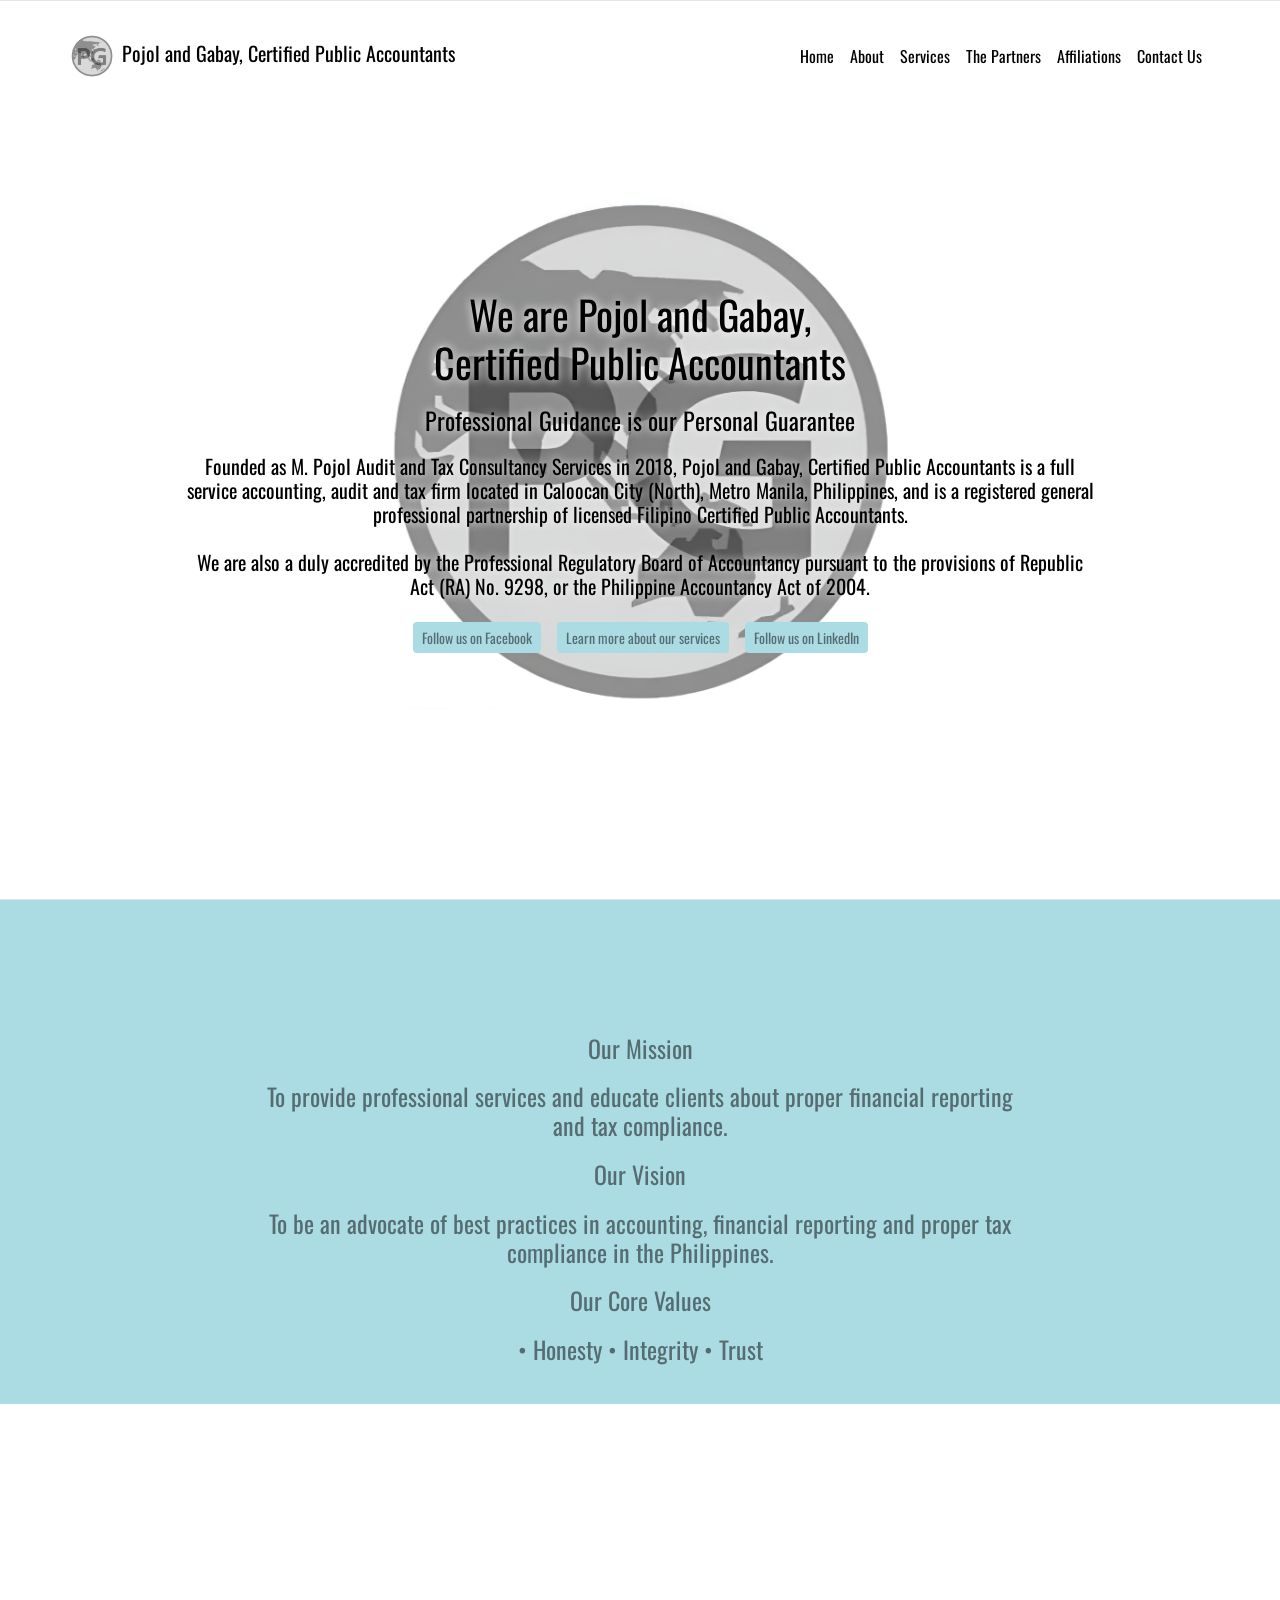
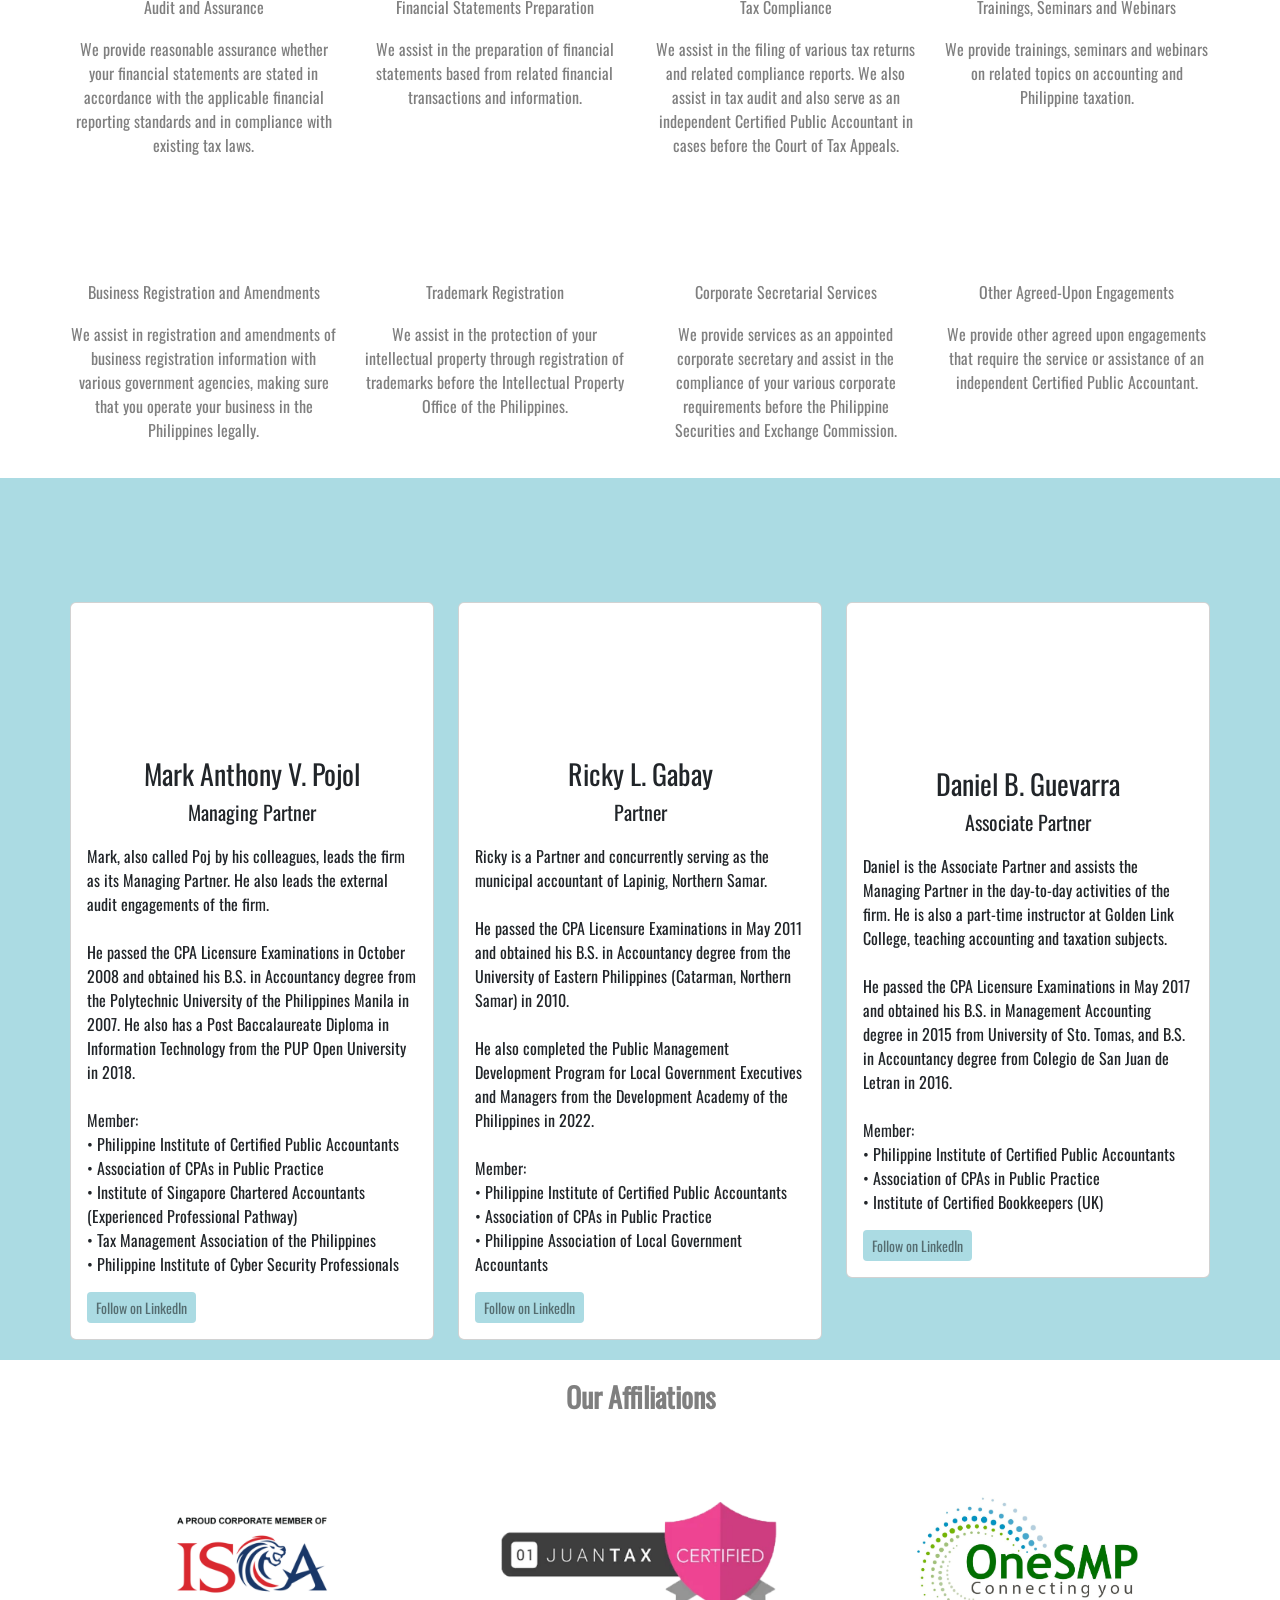
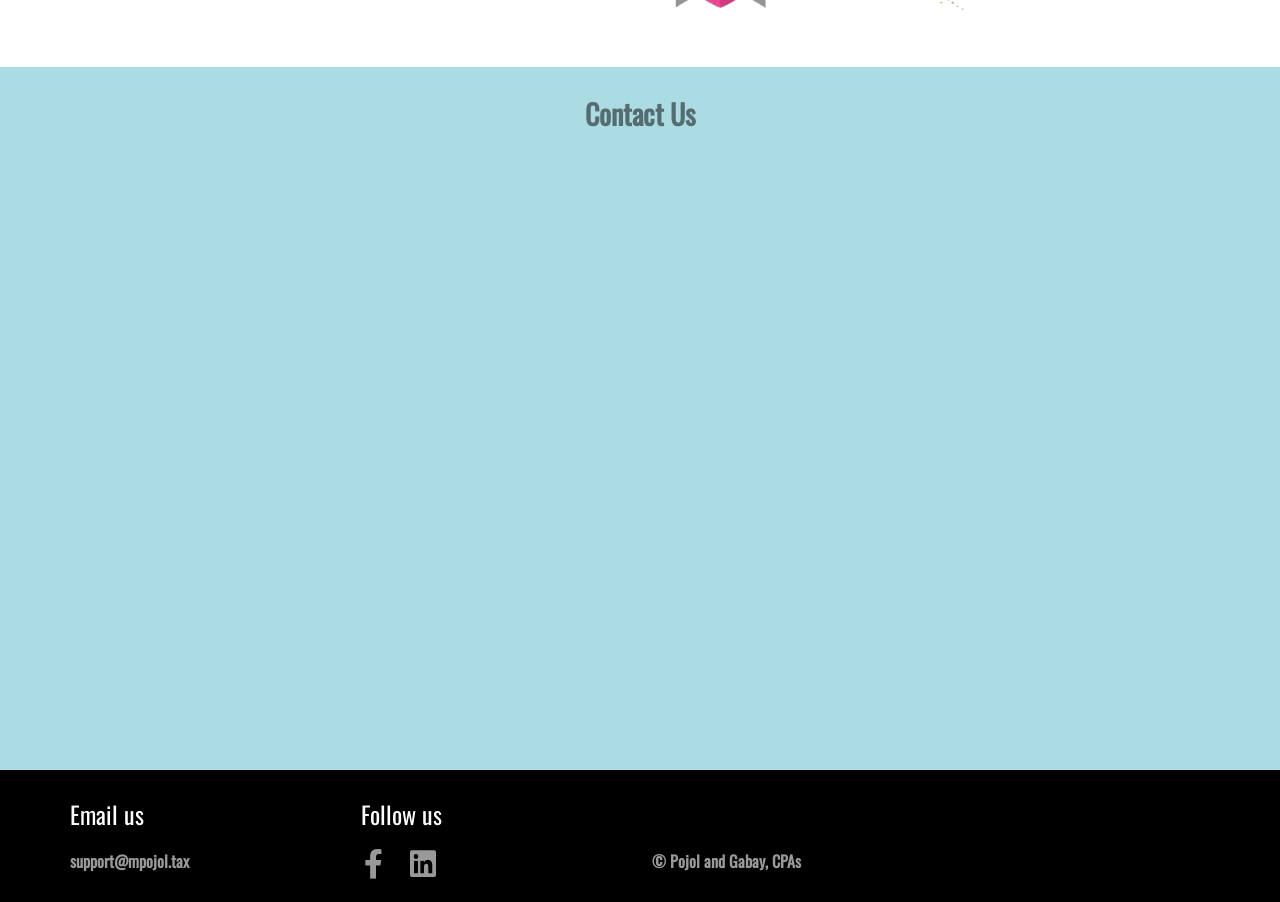
==== commit db9fce29: "Add files via upload" ====
--- a/index.html
+++ b/index.html
@@ -1 +1 @@
-<!doctype html><html><head>  <meta charset="utf-8">  <meta name="keywords" content="Accounting, Tax, Philippines, CPA, Bookkeeping, Business Registration">  <meta name="description" content="A full service accounting, audit and tax firm located in Caloocan City (North), Philippines.">  <meta name="viewport" content="width=device-width, initial-scale=1.0, viewport-fit=cover"><link rel="canonical" href="http://mpojol.tax/"><meta name="robots" content="index, follow">  <link rel="shortcut icon" type="image/png" href="favicon.png">  <link rel="stylesheet" type="text/css" href="./all.css?5963">  <title>Home</title>  <!-- Analytics --> <!-- Analytics END -->  </head><body><!-- Preloader --><div id="page-loading-blocs-notifaction" class="page-preloader"></div><!-- Preloader END --><!-- Main container --><div class="page-container">  <!-- home --><div class="bloc bloc-fill-screen b-parallax none b-divider d-bloc" id="home"><div class="parallax bg-background"></div><div class="container fill-bloc-top-edge sticky-nav"><div class="row"><div class="col-12"><nav class="navbar row navbar-expand-md navbar-light hover-open-submenu" role="navigation"><div class="container-fluid"><a class="navbar-brand img-protected link-style ltc-7343 d-lg-block d-none" href="#"><picture><source type="image/webp" srcset="img/lazyload-ph.png" data-srcset="img/logo.webp"><img src="img/lazyload-ph.png" data-src="img/logo.png" alt="logo" class="me-2 lazyload" width="44" height="44"></picture>Pojol and Gabay, Certified Public Accountants</a><button id="nav-toggle" type="button" class="ui-navbar-toggler navbar-toggler border-0 p-0 ms-auto me-md-0" aria-expanded="false" aria-label="Toggle navigation" data-bs-toggle="collapse" data-bs-target=".navbar-36448"><span class="navbar-toggler-icon"><svg height="32" viewBox="0 0 32 32" width="32"><path class="svg-menu-icon menu-icon-filled menu-icon-squares" d="m2 14h6v6h-6zm11 0h6v6h-6zm11 0h6v6h-6z"></path></svg></span></button><div class="collapse navbar-collapse navbar-19651 navbar-36448 special-dropdown-nav"><ul class="site-navigation nav navbar-nav ms-auto"><li class="nav-item"><a href="./" class="nav-link ltc-7343">Home</a></li><li class="nav-item"><a href="./index.html#about-1" class="nav-link a-btn ltc-7343">About</a></li><li class="nav-item"><a href="./index.html#serv-1" class="nav-link a-btn ltc-7343">Services</a></li><li class="nav-item"><a href="./index.html#part-1" class="nav-link a-btn ltc-7343">The Partners</a></li><li class="nav-item"><a href="./index.html#aff-1" class="nav-link a-btn ltc-7343">Affiliations</a></li><li class="nav-item"><a href="./index.html#contact-1" class="nav-link a-btn ltc-7343">Contact Us</a></li></ul></div></div></nav></div></div></div><div class="container"><div class="row"><div class="col"><h1 class="mg-md text-center h1-style tc-7343 glow-t">We are Pojol and Gabay,<br>Certified Public Accountants</h1><h4 class="mg-md float-none text-center p-style tc-7343 glow-t">Professional Guidance is our Personal Guarantee</h4><h5 class="mg-md float-none text-center p-style text-w-80 d-sm-block d-none tc-7343 glow-t">Founded as M. Pojol Audit and Tax Consultancy Services in 2018, Pojol and Gabay, Certified Public Accountants is a full service accounting, audit and tax firm located in Caloocan City (North), Metro Manila, Philippines, and is a registered general professional partnership of licensed Filipino Certified Public Accountants.<br><br>We are also a duly accredited by the Professional Regulatory Board of Accountancy pursuant to the provisions of Republic Act (RA) No. 9298, or the Philippine Accountancy Act of 2004.<br></h5><div class="text-center"><a href="https://www.facebook.com/mpojol" class="btn btn-sm ms-lg-2 me-lg-2 btn-c-6629 mt-lg-1 mb-lg-1 mt-1 mb-1 ms-1 me-1" target="_blank">Follow us on Facebook</a><a href="#" class="btn btn-sm ms-lg-2 me-lg-2 btn-c-6629 mt-lg-1 mb-lg-1 mt-1 mb-1 ms-1 me-1" data-scroll-speed="1000" onclick="scrollToTarget('#serv-1',this)">Learn more about our services</a><a href="https://www.linkedin.com/company/mpojol/" class="btn btn-sm ms-lg-2 me-lg-2 btn-c-6629 mt-lg-1 mb-lg-1 mt-1 mb-1 ms-1 me-1" target="_blank">Follow us on LinkedIn</a></div></div></div></div><div class="container fill-bloc-bottom-edge"><div class="row"><div class="col-12"><div class="text-center"><a href="#" data-scroll-speed="1000" onclick="scrollToTarget('#about-1',this)"><span class="fa fa-angle-down icon-md animated bounce animDelay08"></span></a></div></div></div></div></div><!-- home END --><!-- ScrollToTop Button --><button aria-label="Scroll to top button" class="bloc-button btn btn-d scrollToTop" onclick="scrollToTarget('1',this)"><svg xmlns="http://www.w3.org/2000/svg" width="22" height="22" viewBox="0 0 32 32"><path class="scroll-to-top-btn-icon" d="M30,22.656l-14-13-14,13"/></svg></button><!-- ScrollToTop Button END--><!-- about-1 --><div class="bloc bgc-6629 l-bloc" id="about-1"><div class="container bloc-sm-lg bloc-sm"><div class="row"><div class="col-12 col-11 col-lg-8 offset-lg-2 text-center"><h3 class="mg-md  h3-1-style scroll-fx-zoom-pull"><strong>About the Firm</strong><br></h3></div></div></div></div><!-- about-1 END --><!-- about-2 --><div class="bloc bgc-6629 l-bloc" id="about-2"><div class="container bloc-sm-lg bloc-sm"><div class="row" data-bs-theme="light"><div class="col-12 col-11 col-lg-8 offset-lg-2 text-center"><h4 class="mg-md  h4-style">Our Mission</h4><h4 class="mg-md  p-2-style">To provide professional services and educate clients about proper financial reporting and tax compliance.<br></h4><h4 class="mg-md  h4-style">Our Vision</h4><h4 class="mg-md  p-2-style">To be an advocate of best practices in accounting, financial reporting and proper tax compliance in the Philippines.<br></h4><h4 class="mg-md  h4-style">Our Core Values</h4><h4 class="mg-md  p-2-style">• Honesty • Integrity • Trust <br></h4></div></div></div></div><!-- about-2 END --><!-- serv-1 --><div class="bloc l-bloc" id="serv-1"><div class="container bloc-sm-lg bloc-sm"><div class="row"><div class="col-12 col-11 col-lg-8 offset-lg-2 text-center"><h3 class="mg-md  h3-our-services-style scroll-fx-zoom-pull"><strong>Our Services</strong><br></h3></div></div></div></div><!-- serv-1 END --><!-- serv-2 --><div class="bloc l-bloc none b-parallax" id="serv-2"><div class="container bloc-sm-lg bloc-sm"><div class="row"><div class="col-md-6 col-lg-3 text-center"><span class="none icon-7343 icon-lg fa fa-search scroll-fx-zoom-pull"></span><h6 class="mg-md h6-style">Audit and Assurance</h6><p class="p-bloc-2-style">We provide reasonable assurance whether your financial statements are stated in accordance with the applicable financial reporting standards and in compliance with existing tax laws.</p></div><div class="col-md-6 col-lg-3 text-center"><span class="icon-lg none icon-7343 fa fa-chart-line scroll-fx-zoom-pull"></span><h6 class="mg-md h3-feature-title-style">Financial Statements Preparation</h6><p class="p-2-bloc-2-style">We assist in the preparation of financial statements based from related financial transactions and information.</p></div><div class="col-md-6 col-lg-3 text-center text-lg-center"><span class="icon-lg icon-7343 fa fa-money-bill scroll-fx-zoom-pull"></span><h6 class="mg-md h3-2-style">Tax Compliance</h6><p class="p-3-style">We assist in the filing of various tax returns and related compliance reports. We also assist in tax audit and also serve as an independent Certified Public Accountant in cases before the Court of Tax Appeals.</p></div><div class="col-md-6 col-lg-3 text-center"><span class="icon-lg icon-7343 fa fa-chalkboard-teacher scroll-fx-zoom-pull"></span><h6 class="mg-md h6-feature-title-style">Trainings, Seminars and Webinars</h6><p class="p-4-style">We provide trainings, seminars and webinars on related topics on accounting and Philippine taxation.</p></div></div></div></div><!-- serv-2 END --><!-- serv-3 --><div class="bloc l-bloc b-parallax" id="serv-3"><div class="container bloc-sm-lg bloc-sm"><div class="row"><div class="col-md-6 col-lg-3 text-center"><span class="none icon-7343 icon-lg fa fa-scroll scroll-fx-zoom-pull"></span><h6 class="mg-md h6-style">Business Registration and Amendments</h6><p class="p-5-style">We assist in registration and amendments of business registration information with various government agencies, making sure that you operate your business in the Philippines legally.</p></div><div class="col-md-6 col-lg-3 text-center"><span class="icon-lg none icon-7343 fa fa-trademark scroll-fx-zoom-pull"></span><h6 class="mg-md h3-feature-title-style">Trademark Registration</h6><p class="p-6-style">We assist in the protection of your intellectual property through registration of trademarks before the Intellectual Property Office of the Philippines.</p></div><div class="col-md-6 col-lg-3 text-center"><span class="icon-lg icon-7343 fa fa-briefcase scroll-fx-zoom-pull"></span><h6 class="mg-md h3-2-style">Corporate Secretarial Services</h6><p class="p-7-style">We provide services as an appointed corporate secretary and assist in the compliance of your various corporate requirements before the Philippine Securities and Exchange Commission.</p></div><div class="col-md-6 col-lg-3 text-center"><span class="icon-lg icon-7343 fa fa-handshake scroll-fx-zoom-pull"></span><h6 class="mg-md h6-feature-title-style">Other Agreed-Upon Engagements</h6><p class="p-bloc-3-style">We provide other agreed upon engagements that require the service or assistance of an independent Certified Public Accountant.</p></div></div></div></div><!-- serv-3 END --><!-- part-1 --><div class="bloc bgc-6629 l-bloc" id="part-1"><div class="container bloc-sm-lg bloc-sm"><div class="row"><div class="col-12 col-11 col-lg-8 offset-lg-2 text-center"><h3 class="mg-md  h3-the-partners-style scroll-fx-zoom-pull"><strong>The Partners</strong><br></h3></div></div></div></div><!-- part-1 END --><!-- part-2 --><div class="bloc bgc-6629 l-bloc" id="part-2"><div class="container bloc-sm-lg bloc-sm"><div class="row"><div class="col-lg-4 col-md-4 "><div class="card"><div class="card-body team-card"><img src="img/lazyload-ph.png" data-src="img/pojol.webp" class="rounded-circle mx-auto d-block mt-5 img-protected scroll-fx-zoom-pull img-2-style img-frame-rd lazyload" width="100" alt="placeholder user" height="70"><h3 class="text-center mg-sm h3-style">Mark Anthony V. Pojol</h3><h5 class="text-center mg-md h5-style">Managing Partner</h5><p class="text-lg-start p-9-style">Mark, also called Poj by his colleagues, leads the firm as its Managing Partner. He also leads the external audit engagements of the firm.<br><br>He passed the CPA Licensure Examinations in October 2008 and obtained his B.S. in Accountancy degree from the Polytechnic University of the Philippines Manila in 2007. He also has a Post Baccalaureate Diploma in Information Technology from the PUP Open University in 2018.<br><br>Member:<br>• Philippine Institute of Certified Public Accountants<br>• Association of CPAs in Public Practice<br>• Institute of Singapore Chartered Accountants (Experienced Professional Pathway)<br>• Tax Management Association of the Philippines<br>• Philippines Institute of Cyber Security Professionals<br></p><div class="row"><div class="col"><a href="https://www.linkedin.com/in/mpojol/" class="btn btn-sm btn-c-6629" target="_blank">Follow on LinkedIn</a></div></div></div></div></div><div class="col-lg-4 col-md-4 mt-3 mt-md-0"><div class="card"><div class="card-body team-card none"><img src="img/lazyload-ph.png" data-src="img/gabay.webp" class="rounded-circle mx-auto d-block mt-5 img-protected img-part-2-style scroll-fx-zoom-pull img-frame-rd lazyload" width="100" alt="placeholder user" height="70"><h3 class="text-center mg-sm h3-john-doe-style">Ricky L. Gabay</h3><h5 class="text-center mg-md h5-bloc-2-style">Partner</h5><p class="p-10-style">Ricky is a Partner and concurrently serving as the municipal accountant of Lapinig, Northern Samar. <br><br>He passed the CPA Licensure Examinations in May 2011 and obtained his B.S. in Accountancy degree from the University of Eastern Philippines (Catarman, Northern Samar) in 2010.<br><br>Member:<br>• Philippine Institute of Certified Public Accountants<br>• Association of CPAs in Public Practice<br>• Philippine Association of Local Government Accountants<br></p><div class="row"><div class="col"><a href="https://www.linkedin.com/in/ricky-gabay-60484285/" class="btn btn-sm btn-c-6629" target="_blank">Follow on LinkedIn</a></div></div></div></div></div><div class="col-lg-4 col-md-4 mt-3 mt-md-0"><div class="card"><div class="card-body team-card"><img src="img/lazyload-ph.png" data-src="img/guevarra.webp" class="rounded-circle mx-auto d-block mt-5 img-guevar-style img-protected img-frame-rd scroll-fx-zoom-pull lazyload" width="100" alt="placeholder user" height="80"><h3 class="text-center mg-sm h3-3-style">Daniel B. Guevarra</h3><h5 class="text-center mg-md h5-4-style">Associate Partner</h5><p class="p-11-style">Daniel is the Associate Partner and assists the Managing Partner in the day-to-day activities of the firm. He acts as the overall supervisor of the accounting engagements. He is also a part-time instructor at Golden Link College, teaching accounting and taxation subjects.<br><br>He passed the CPA Licensure Examinations in May 2017 and obtained his B.S. in Management Accounting degree in 2015 from University of Sto. Tomas, and B.S. in Accountancy degree from Colegio de San Juan de Letran in 2016.<br><br>Member:<br>• Philippine Institute of Certified Public Accountants<br>• Association of CPAs in Public Practice<br>• Institute of Certified Bookkeepers (UK)<br></p><a href="https://www.linkedin.com/in/daniel-guevarra-512988157/" class="btn btn-sm btn-c-6629" target="_blank">Follow on LinkedIn</a></div></div></div></div></div></div><!-- part-2 END --><!-- aff-1 --><div class="bloc l-bloc" id="aff-1"><div class="container bloc-sm-lg bloc-sm"><div class="row"><div class="col-12 col-11 col-lg-8 offset-lg-2 text-center"><h3 class=" h3-8915-style scroll-fx-zoom-pull"><strong>Our Affiliations</strong><br></h3></div></div></div></div><!-- aff-1 END --><!-- aff-2 --><div class="bloc b-parallax l-bloc" id="aff-2"><div class="container bloc-sm bloc-md-lg"><div class="row"><div class="col-md-4"><a href="https://isca.org.sg/membership/become-a-member/corporate-membership/corporate-members-listings" target="_blank"><img src="img/lazyload-ph.png" data-src="img/isca.webp" class="img-fluid img-protected mx-auto d-block img-ones-style scroll-fx-zoom-pull lazyload" alt="onesmp" width="228" height="125"></a></div><div class="col-md-4"><a href="https://juan.tax" target="_blank"><img src="img/lazyload-ph.png" data-src="img/juantax.webp" class="img-fluid img-protected mx-auto d-block img-juant-style scroll-fx-zoom-pull lazyload" alt="juantax" width="294" height="125"></a></div><div class="col-md-4"><a href="https://onesmp.com" target="_blank"><img src="img/lazyload-ph.png" data-src="img/onesmp.webp" class="img-fluid img-protected mx-auto d-block img-style scroll-fx-zoom-pull lazyload" alt="isca" width="250" height="125"></a></div></div></div></div><!-- aff-2 END --><!-- contact-1 --><div class="bloc bgc-6629 l-bloc bg-center scroll-fx-zoom-push" id="contact-1"><div class="container bloc-sm bloc-sm-lg"><div class="row bgc-6629"><div class="col-12 col-11 col-lg-8 offset-lg-2 text-center"><h3 class="mg-md  h3-contact-us-style scroll-fx-zoom-pull"><strong>Contact Us</strong><br></h3></div></div></div></div><!-- contact-1 END --><!-- contact-2 --><div class="bloc bgc-6629 l-bloc d-lg-flex d-none" id="contact-2"><div class="container bloc-sm bloc-no-padding-lg"><div class="row"><div class="col-sm-10 offset-sm-1 col-md-8 offset-md-2 col-lg-6 offset-lg-3 text-start"><div><div class="mapouter"><div class="gmap_canvas"><iframe width="550" height="600" id="gmap_canvas" src="img/lazyload-ph.png" data-src="https://maps.google.com/maps?q=pojol%20and%20gabay&t=&z=17&ie=UTF8&iwloc=&output=embed" frameborder="0" scrolling="no" marginheight="0" marginwidth="0" class="lazyload"></iframe><a href="https://embedgooglemap.net/124/">black widow 123movies</a><br><style>.mapouter{position:relative;text-align:center;height:600px;width:550px;}</style><a href="https://www.embedgooglemap.net">google maps embed</a><style>.gmap_canvas {overflow:hidden;background:none!important;height:600px;width:550px;}</style></div></div></div></div></div></div></div><!-- contact-2 END --><!-- contact-3 --><div class="bloc bgc-7343 d-bloc" id="contact-3"><div class="container bloc-sm-lg bloc-sm"><div class="row"><div class="col-md-3 col-sm-6"><h4 class="mg-md text-center tc-2941 text-sm-start h4-about-style">Email us</h4><a href="mailto:support@mpojol.tax" class="a-btn footer-link link-bloc-12-style">support@mpojol.tax</a></div><div class="col-md-3 col-sm-6"><h4 class="mg-md text-center tc-2941 text-sm-start h4-connect-style">Follow us</h4><div class="row"><div class="col-6 col-sm-2 col offset-sm-0"><div class="text-center"><a href="https://facebook.com/mpojol" target="_blank"><span class="fab fa-facebook-f icon-md"></span></a></div></div><div class="col-6 col-sm-2"><div class="text-center"><a href="https://www.linkedin.com/company/mpojol/" target="_blank"><span class="icon-md fab fa-linkedin"></span></a></div></div><div class="col-6 col-sm-2"><div class="text-center"></div></div><div class="col-6 col-sm-2"><div class="text-center"></div></div></div></div><div class="col-md-3 col-sm-6"><h4 class="mg-md text-center tc-2941 text-sm-start h4-about-style"><br></h4><a href="#" class="a-btn link-bloc-12-style">© Pojol and Gabay, CPAs</a></div></div></div></div><!-- contact-3 END --></div><!-- Main container END -->  <!-- Additional JS --><script src="./js/all.js?3555"></script><!-- Additional JS END --></body></html>+<!doctype html><html><head>  <meta charset="utf-8">  <meta name="keywords" content="Accounting, Tax, Philippines, CPA, Bookkeeping, Business Registration">  <meta name="description" content="A full service accounting, audit and tax firm located in Caloocan City (North), Philippines.">  <meta name="viewport" content="width=device-width, initial-scale=1.0, viewport-fit=cover"><link rel="canonical" href="http://mpojol.tax/"><meta name="robots" content="index, follow">  <link rel="shortcut icon" type="image/png" href="favicon.png">  <link rel="stylesheet" type="text/css" href="./all.css?6925">  <title>Home</title>  <!-- Analytics --> <!-- Analytics END -->  </head><body><!-- Preloader --><div id="page-loading-blocs-notifaction" class="page-preloader"></div><!-- Preloader END --><!-- Main container --><div class="page-container">  <!-- home --><div class="bloc bloc-fill-screen b-parallax none b-divider d-bloc" id="home"><div class="parallax bg-background"></div><div class="container fill-bloc-top-edge sticky-nav"><div class="row"><div class="col-12"><nav class="navbar row navbar-expand-md navbar-light hover-open-submenu" role="navigation"><div class="container-fluid"><a class="navbar-brand img-protected link-style ltc-7343 d-lg-block d-none" href="#"><picture><source type="image/webp" srcset="img/lazyload-ph.png" data-srcset="img/logo.webp"><img src="img/lazyload-ph.png" data-src="img/logo.png" alt="logo" class="me-2 lazyload" width="44" height="44"></picture>Pojol and Gabay, Certified Public Accountants</a><button id="nav-toggle" type="button" class="ui-navbar-toggler navbar-toggler border-0 p-0 ms-auto me-md-0" aria-expanded="false" aria-label="Toggle navigation" data-bs-toggle="collapse" data-bs-target=".navbar-36448"><span class="navbar-toggler-icon"><svg height="32" viewBox="0 0 32 32" width="32"><path class="svg-menu-icon menu-icon-filled menu-icon-squares" d="m2 14h6v6h-6zm11 0h6v6h-6zm11 0h6v6h-6z"></path></svg></span></button><div class="collapse navbar-collapse navbar-19651 navbar-36448 special-dropdown-nav"><ul class="site-navigation nav navbar-nav ms-auto"><li class="nav-item"><a href="./" class="nav-link ltc-7343">Home</a></li><li class="nav-item"><a href="./index.html#about-1" class="nav-link a-btn ltc-7343">About</a></li><li class="nav-item"><a href="./index.html#serv-1" class="nav-link a-btn ltc-7343">Services</a></li><li class="nav-item"><a href="./index.html#part-1" class="nav-link a-btn ltc-7343">The Partners</a></li><li class="nav-item"><a href="./index.html#aff-1" class="nav-link a-btn ltc-7343">Affiliations</a></li><li class="nav-item"><a href="./index.html#contact-1" class="nav-link a-btn ltc-7343">Contact Us</a></li></ul></div></div></nav></div></div></div><div class="container"><div class="row"><div class="col"><h1 class="mg-md text-center h1-style tc-7343 glow-t">We are Pojol and Gabay,<br>Certified Public Accountants</h1><h4 class="mg-md float-none text-center p-style tc-7343 glow-t">Professional Guidance is our Personal Guarantee</h4><h5 class="mg-md float-none text-center p-style text-w-80 d-sm-block d-none tc-7343 glow-t">Founded as M. Pojol Audit and Tax Consultancy Services in 2018, Pojol and Gabay, Certified Public Accountants is a full service accounting, audit and tax firm located in Caloocan City (North), Metro Manila, Philippines, and is a registered general professional partnership of licensed Filipino Certified Public Accountants.<br><br>We are also a duly accredited by the Professional Regulatory Board of Accountancy pursuant to the provisions of Republic Act (RA) No. 9298, or the Philippine Accountancy Act of 2004.<br></h5><div class="text-center"><a href="https://www.facebook.com/mpojol" class="btn btn-sm ms-lg-2 me-lg-2 btn-c-6629 mt-lg-1 mb-lg-1 mt-1 mb-1 ms-1 me-1" target="_blank">Follow us on Facebook</a><a href="#" class="btn btn-sm ms-lg-2 me-lg-2 btn-c-6629 mt-lg-1 mb-lg-1 mt-1 mb-1 ms-1 me-1" data-scroll-speed="1000" onclick="scrollToTarget('#serv-1',this)">Learn more about our services</a><a href="https://www.linkedin.com/company/mpojol/" class="btn btn-sm ms-lg-2 me-lg-2 btn-c-6629 mt-lg-1 mb-lg-1 mt-1 mb-1 ms-1 me-1" target="_blank">Follow us on LinkedIn</a></div></div></div></div><div class="container fill-bloc-bottom-edge"><div class="row"><div class="col-12"><div class="text-center"><a href="#" data-scroll-speed="1000" onclick="scrollToTarget('#about-1',this)"><span class="fa fa-angle-down icon-md animated bounce animDelay08"></span></a></div></div></div></div></div><!-- home END --><!-- ScrollToTop Button --><button aria-label="Scroll to top button" class="bloc-button btn btn-d scrollToTop" onclick="scrollToTarget('1',this)"><svg xmlns="http://www.w3.org/2000/svg" width="22" height="22" viewBox="0 0 32 32"><path class="scroll-to-top-btn-icon" d="M30,22.656l-14-13-14,13"/></svg></button><!-- ScrollToTop Button END--><!-- about-1 --><div class="bloc bgc-6629 l-bloc" id="about-1"><div class="container bloc-sm-lg bloc-sm"><div class="row"><div class="col-12 col-11 col-lg-8 offset-lg-2 text-center"><h3 class="mg-md  h3-1-style scroll-fx-zoom-pull"><strong>About the Firm</strong><br></h3></div></div></div></div><!-- about-1 END --><!-- about-2 --><div class="bloc bgc-6629 l-bloc" id="about-2"><div class="container bloc-sm-lg bloc-sm"><div class="row" data-bs-theme="light"><div class="col-12 col-11 col-lg-8 offset-lg-2 text-center"><h4 class="mg-md  h4-style">Our Mission</h4><h4 class="mg-md  p-2-style">To provide professional services and educate clients about proper financial reporting and tax compliance.<br></h4><h4 class="mg-md  h4-style">Our Vision</h4><h4 class="mg-md  p-2-style">To be an advocate of best practices in accounting, financial reporting and proper tax compliance in the Philippines.<br></h4><h4 class="mg-md  h4-style">Our Core Values</h4><h4 class="mg-md  p-2-style">• Honesty • Integrity • Trust <br></h4></div></div></div></div><!-- about-2 END --><!-- serv-1 --><div class="bloc l-bloc" id="serv-1"><div class="container bloc-sm-lg bloc-sm"><div class="row"><div class="col-12 col-11 col-lg-8 offset-lg-2 text-center"><h3 class="mg-md  h3-our-services-style scroll-fx-zoom-pull"><strong>Our Services</strong><br></h3></div></div></div></div><!-- serv-1 END --><!-- serv-2 --><div class="bloc l-bloc none b-parallax" id="serv-2"><div class="container bloc-sm-lg bloc-sm"><div class="row"><div class="col-md-6 col-lg-3 text-center"><span class="none icon-7343 icon-lg fa fa-search scroll-fx-zoom-pull"></span><h6 class="mg-md h6-style">Audit and Assurance</h6><p class="p-bloc-2-style">We provide reasonable assurance whether your financial statements are stated in accordance with the applicable financial reporting standards and in compliance with existing tax laws.</p></div><div class="col-md-6 col-lg-3 text-center"><span class="icon-lg none icon-7343 fa fa-chart-line scroll-fx-zoom-pull"></span><h6 class="mg-md h3-feature-title-style">Financial Statements Preparation</h6><p class="p-2-bloc-2-style">We assist in the preparation of financial statements based from related financial transactions and information.</p></div><div class="col-md-6 col-lg-3 text-center text-lg-center"><span class="icon-lg icon-7343 fa fa-money-bill scroll-fx-zoom-pull"></span><h6 class="mg-md h3-2-style">Tax Compliance</h6><p class="p-3-style">We assist in the filing of various tax returns and related compliance reports. We also assist in tax audit and also serve as an independent Certified Public Accountant in cases before the Court of Tax Appeals.</p></div><div class="col-md-6 col-lg-3 text-center"><span class="icon-lg icon-7343 fa fa-chalkboard-teacher scroll-fx-zoom-pull"></span><h6 class="mg-md h6-feature-title-style">Trainings, Seminars and Webinars</h6><p class="p-4-style">We provide trainings, seminars and webinars on related topics on accounting and Philippine taxation.</p></div></div></div></div><!-- serv-2 END --><!-- serv-3 --><div class="bloc l-bloc b-parallax" id="serv-3"><div class="container bloc-sm-lg bloc-sm"><div class="row"><div class="col-md-6 col-lg-3 text-center"><span class="none icon-7343 icon-lg fa fa-scroll scroll-fx-zoom-pull"></span><h6 class="mg-md h6-style">Business Registration and Amendments</h6><p class="p-5-style">We assist in registration and amendments of business registration information with various government agencies, making sure that you operate your business in the Philippines legally.</p></div><div class="col-md-6 col-lg-3 text-center"><span class="icon-lg none icon-7343 fa fa-trademark scroll-fx-zoom-pull"></span><h6 class="mg-md h3-feature-title-style">Trademark Registration</h6><p class="p-6-style">We assist in the protection of your intellectual property through registration of trademarks before the Intellectual Property Office of the Philippines.</p></div><div class="col-md-6 col-lg-3 text-center"><span class="icon-lg icon-7343 fa fa-briefcase scroll-fx-zoom-pull"></span><h6 class="mg-md h3-2-style">Corporate Secretarial Services</h6><p class="p-7-style">We provide services as an appointed corporate secretary and assist in the compliance of your various corporate requirements before the Philippine Securities and Exchange Commission.</p></div><div class="col-md-6 col-lg-3 text-center"><span class="icon-lg icon-7343 fa fa-handshake scroll-fx-zoom-pull"></span><h6 class="mg-md h6-feature-title-style">Other Agreed-Upon Engagements</h6><p class="p-bloc-3-style">We provide other agreed upon engagements that require the service or assistance of an independent Certified Public Accountant.</p></div></div></div></div><!-- serv-3 END --><!-- part-1 --><div class="bloc bgc-6629 l-bloc" id="part-1"><div class="container bloc-sm-lg bloc-sm"><div class="row"><div class="col-12 col-11 col-lg-8 offset-lg-2 text-center"><h3 class="mg-md  h3-the-partners-style scroll-fx-zoom-pull"><strong>The Partners</strong><br></h3></div></div></div></div><!-- part-1 END --><!-- part-2 --><div class="bloc bgc-6629 l-bloc" id="part-2"><div class="container bloc-sm-lg bloc-sm"><div class="row"><div class="col-lg-4 col-md-4"><div class="card"><div class="card-body team-card"><img src="img/lazyload-ph.png" data-src="img/pojol.webp" class="rounded-circle mx-auto d-block mt-5 img-protected scroll-fx-zoom-pull img-2-style img-frame-rd lazyload" width="100" alt="placeholder user" height="70"><h3 class="text-center mg-sm h3-style">Mark Anthony V. Pojol</h3><h5 class="text-center mg-md h5-style">Managing Partner</h5><p class="text-lg-start p-9-style">Mark, also called Poj by his colleagues, leads the firm as its Managing Partner. He also leads the external audit engagements of the firm.<br><br>He passed the CPA Licensure Examinations in October 2008 and obtained his B.S. in Accountancy degree from the Polytechnic University of the Philippines Manila in 2007. He also has a Post Baccalaureate Diploma in Information Technology from the PUP Open University in 2018.<br><br>Member:<br>• Philippine Institute of Certified Public Accountants<br>• Association of CPAs in Public Practice<br>• Institute of Singapore Chartered Accountants (Experienced Professional Pathway)<br>• Tax Management Association of the Philippines<br>• Philippine Institute of Cyber Security Professionals<br></p><div class="row"><div class="col"><a href="https://www.linkedin.com/in/mpojol/" class="btn btn-sm btn-c-6629" target="_blank">Follow on LinkedIn</a></div></div></div></div></div><div class="col-lg-4 col-md-4 mt-3 mt-md-0"><div class="card"><div class="card-body team-card none"><img src="img/lazyload-ph.png" data-src="img/gabay.webp" class="rounded-circle mx-auto d-block mt-5 img-protected img-part-2-style scroll-fx-zoom-pull img-frame-rd lazyload" width="100" alt="placeholder user" height="70"><h3 class="text-center mg-sm h3-john-doe-style">Ricky L. Gabay</h3><h5 class="text-center mg-md h5-bloc-2-style">Partner</h5><p class="p-10-style">Ricky is a Partner and concurrently serving as the municipal accountant of Lapinig, Northern Samar. <br><br>He passed the CPA Licensure Examinations in May 2011 and obtained his B.S. in Accountancy degree from the University of Eastern Philippines (Catarman, Northern Samar) in 2010.<br><br>He also completed the Public Management Development Program for Local Government Executives and Managers from the Development Academy of the Philippines in 2022.<br><br>Member:<br>• Philippine Institute of Certified Public Accountants<br>• Association of CPAs in Public Practice<br>• Philippine Association of Local Government Accountants<br></p><div class="row"><div class="col"><a href="https://www.linkedin.com/in/ricky-gabay-60484285/" class="btn btn-sm btn-c-6629" target="_blank">Follow on LinkedIn</a></div></div></div></div></div><div class="col-lg-4 col-md-4 mt-3 mt-md-0"><div class="card"><div class="card-body team-card"><img src="img/lazyload-ph.png" data-src="img/guevarra.webp" class="rounded-circle mx-auto d-block mt-5 img-guevar-style img-protected img-frame-rd scroll-fx-zoom-pull lazyload" width="100" alt="placeholder user" height="80"><h3 class="text-center mg-sm h3-3-style">Daniel B. Guevarra</h3><h5 class="text-center mg-md h5-4-style">Associate Partner</h5><p class="p-11-style ">Daniel is the Associate Partner and assists the Managing Partner in the day-to-day activities of the firm. He is also a part-time instructor at Golden Link College, teaching accounting and taxation subjects.<br><br>He passed the CPA Licensure Examinations in May 2017 and obtained his B.S. in Management Accounting degree in 2015 from University of Sto. Tomas, and B.S. in Accountancy degree from Colegio de San Juan de Letran in 2016.<br><br>Member:<br>• Philippine Institute of Certified Public Accountants<br>• Association of CPAs in Public Practice<br>• Institute of Certified Bookkeepers (UK)<br></p><a href="https://www.linkedin.com/in/daniel-guevarra-512988157/" class="btn btn-sm btn-c-6629" target="_blank">Follow on LinkedIn</a></div></div></div></div></div></div><!-- part-2 END --><!-- aff-1 --><div class="bloc l-bloc" id="aff-1"><div class="container bloc-sm-lg bloc-sm"><div class="row"><div class="col-12 col-11 col-lg-8 offset-lg-2 text-center"><h3 class=" h3-8915-style scroll-fx-zoom-pull"><strong>Our Affiliations</strong><br></h3></div></div></div></div><!-- aff-1 END --><!-- aff-2 --><div class="bloc b-parallax l-bloc" id="aff-2"><div class="container bloc-sm bloc-md-lg"><div class="row"><div class="col-md-4"><a href="https://isca.org.sg/membership/become-a-member/corporate-membership/corporate-members-listings" target="_blank"><img src="img/lazyload-ph.png" data-src="img/isca.webp" class="img-fluid img-protected mx-auto d-block img-ones-style scroll-fx-zoom-pull lazyload" alt="onesmp" width="228" height="125"></a></div><div class="col-md-4"><a href="https://juan.tax" target="_blank"><img src="img/lazyload-ph.png" data-src="img/juantax.webp" class="img-fluid img-protected mx-auto d-block img-juant-style scroll-fx-zoom-pull lazyload" alt="juantax" width="294" height="125"></a></div><div class="col-md-4"><a href="https://onesmp.com" target="_blank"><img src="img/lazyload-ph.png" data-src="img/onesmp.webp" class="img-fluid img-protected mx-auto d-block img-style scroll-fx-zoom-pull lazyload" alt="isca" width="250" height="125"></a></div></div></div></div><!-- aff-2 END --><!-- contact-1 --><div class="bloc bgc-6629 l-bloc bg-center scroll-fx-zoom-push" id="contact-1"><div class="container bloc-sm bloc-sm-lg"><div class="row bgc-6629"><div class="col-12 col-11 col-lg-8 offset-lg-2 text-center"><h3 class="mg-md  h3-contact-us-style scroll-fx-zoom-pull"><strong>Contact Us</strong><br></h3></div></div></div></div><!-- contact-1 END --><!-- contact-2 --><div class="bloc bgc-6629 l-bloc d-lg-flex d-none" id="contact-2"><div class="container bloc-sm bloc-no-padding-lg"><div class="row"><div class="col-sm-10 offset-sm-1 col-md-8 offset-md-2 col-lg-6 offset-lg-3 text-start"><div><div class="mapouter"><div class="gmap_canvas"><iframe width="550" height="600" id="gmap_canvas" src="img/lazyload-ph.png" data-src="https://maps.google.com/maps?q=pojol%20and%20gabay&t=&z=17&ie=UTF8&iwloc=&output=embed" frameborder="0" scrolling="no" marginheight="0" marginwidth="0" class="lazyload"></iframe><a href="https://embedgooglemap.net/124/">black widow 123movies</a><br><style>.mapouter{position:relative;text-align:center;height:600px;width:550px;}</style><a href="https://www.embedgooglemap.net">google maps embed</a><style>.gmap_canvas {overflow:hidden;background:none!important;height:600px;width:550px;}</style></div></div></div></div></div></div></div><!-- contact-2 END --><!-- contact-3 --><div class="bloc bgc-7343 d-bloc" id="contact-3"><div class="container bloc-sm-lg bloc-sm"><div class="row"><div class="col-md-3 col-sm-6"><h4 class="mg-md text-center tc-2941 text-sm-start h4-about-style">Email us</h4><a href="mailto:support@mpojol.tax" class="a-btn footer-link link-bloc-12-style">support@mpojol.tax</a></div><div class="col-md-3 col-sm-6"><h4 class="mg-md text-center tc-2941 text-sm-start h4-connect-style">Follow us</h4><div class="row"><div class="col-6 col-sm-2 col offset-sm-0"><div class="text-center"><a href="https://facebook.com/mpojol" target="_blank"><span class="fab fa-facebook-f icon-md"></span></a></div></div><div class="col-6 col-sm-2"><div class="text-center"><a href="https://www.linkedin.com/company/mpojol/" target="_blank"><span class="icon-md fab fa-linkedin"></span></a></div></div><div class="col-6 col-sm-2"><div class="text-center"></div></div><div class="col-6 col-sm-2"><div class="text-center"></div></div></div></div><div class="col-md-3 col-sm-6"><h4 class="mg-md text-center tc-2941 text-sm-start h4-about-style"><br></h4><a href="#" class="a-btn link-bloc-12-style">© Pojol and Gabay, CPAs</a></div></div></div></div><!-- contact-3 END --></div><!-- Main container END -->  <!-- Additional JS --><script src="./js/all.js?7425"></script><!-- Additional JS END --></body></html>
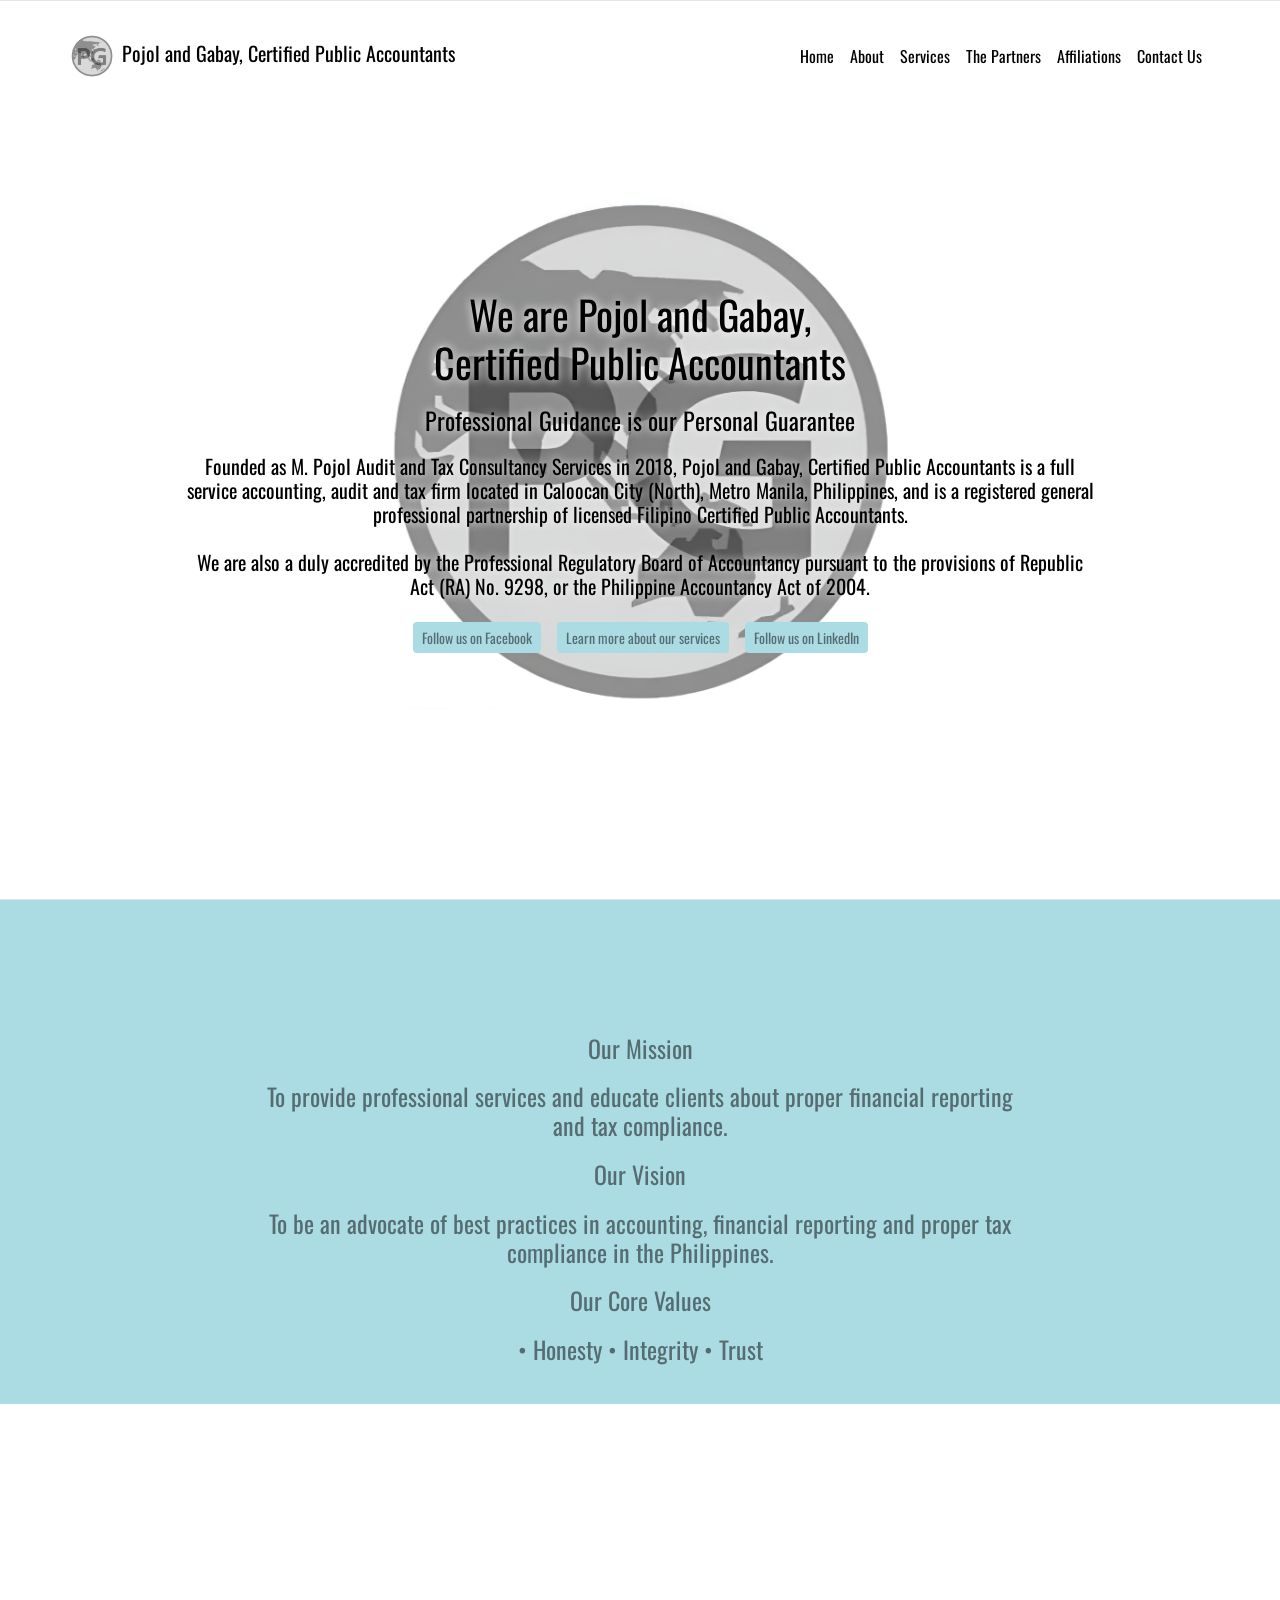
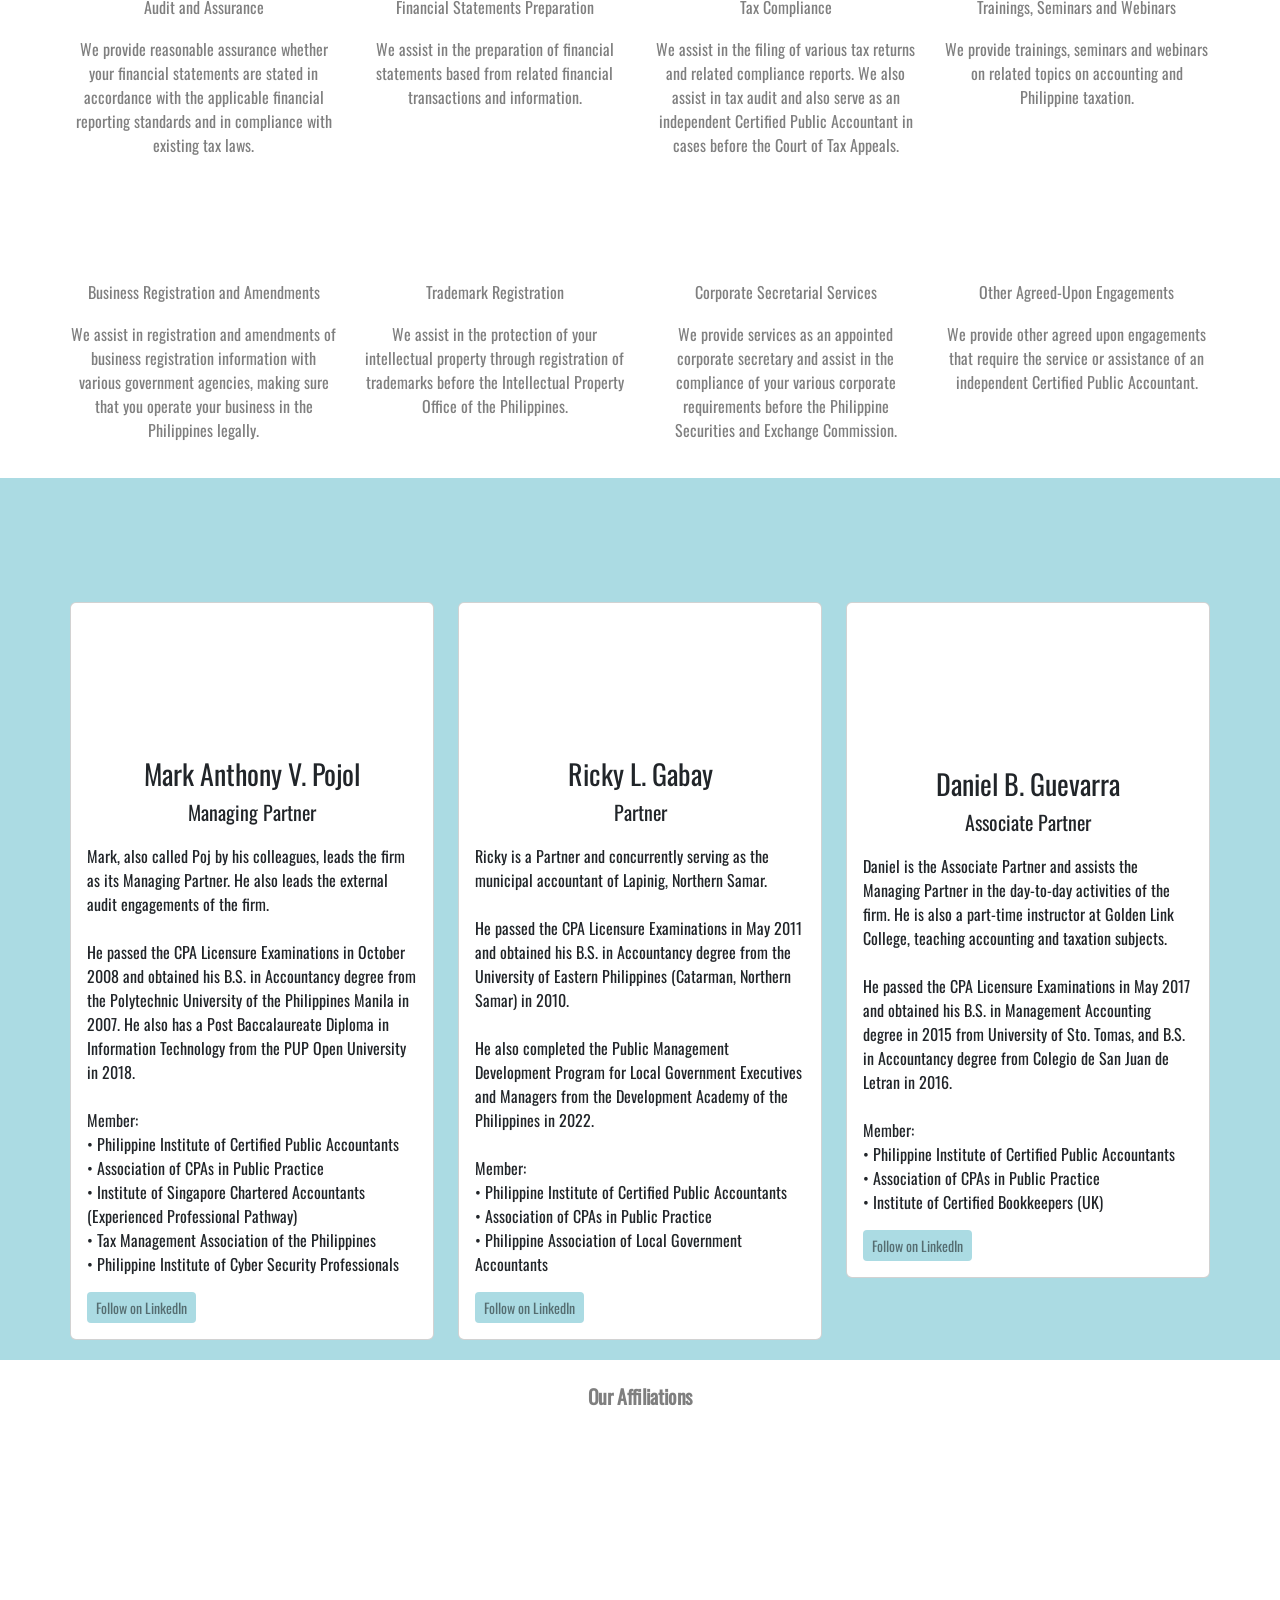
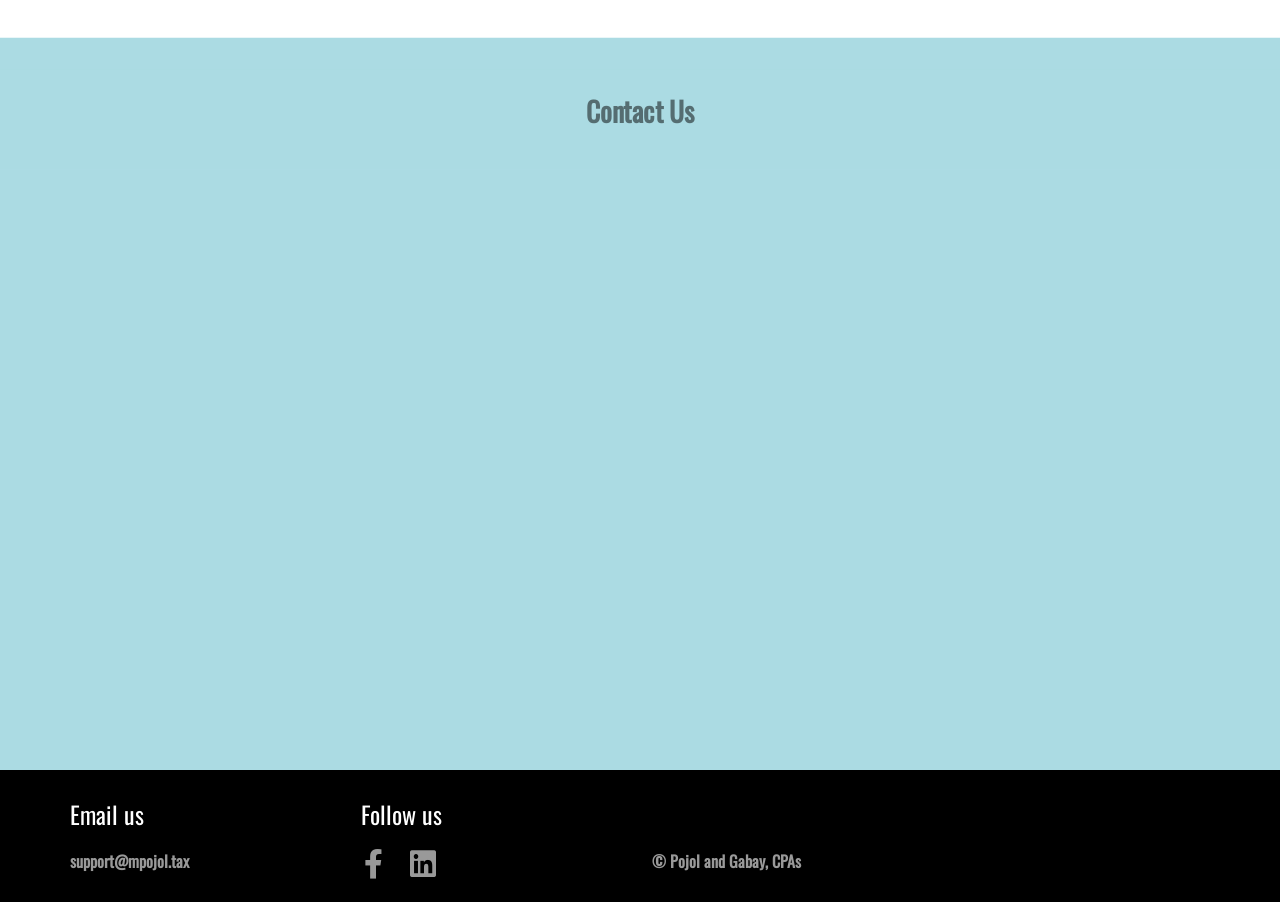
==== commit 4ec95dad: "Add files via upload" ====
--- a/index.html
+++ b/index.html
@@ -1 +1 @@
-<!doctype html><html><head>  <meta charset="utf-8">  <meta name="keywords" content="Accounting, Tax, Philippines, CPA, Bookkeeping, Business Registration">  <meta name="description" content="A full service accounting, audit and tax firm located in Caloocan City (North), Philippines.">  <meta name="viewport" content="width=device-width, initial-scale=1.0, viewport-fit=cover"><link rel="canonical" href="http://mpojol.tax/"><meta name="robots" content="index, follow">  <link rel="shortcut icon" type="image/png" href="favicon.png">  <link rel="stylesheet" type="text/css" href="./all.css?6925">  <title>Home</title>  <!-- Analytics --> <!-- Analytics END -->  </head><body><!-- Preloader --><div id="page-loading-blocs-notifaction" class="page-preloader"></div><!-- Preloader END --><!-- Main container --><div class="page-container">  <!-- home --><div class="bloc bloc-fill-screen b-parallax none b-divider d-bloc" id="home"><div class="parallax bg-background"></div><div class="container fill-bloc-top-edge sticky-nav"><div class="row"><div class="col-12"><nav class="navbar row navbar-expand-md navbar-light hover-open-submenu" role="navigation"><div class="container-fluid"><a class="navbar-brand img-protected link-style ltc-7343 d-lg-block d-none" href="#"><picture><source type="image/webp" srcset="img/lazyload-ph.png" data-srcset="img/logo.webp"><img src="img/lazyload-ph.png" data-src="img/logo.png" alt="logo" class="me-2 lazyload" width="44" height="44"></picture>Pojol and Gabay, Certified Public Accountants</a><button id="nav-toggle" type="button" class="ui-navbar-toggler navbar-toggler border-0 p-0 ms-auto me-md-0" aria-expanded="false" aria-label="Toggle navigation" data-bs-toggle="collapse" data-bs-target=".navbar-36448"><span class="navbar-toggler-icon"><svg height="32" viewBox="0 0 32 32" width="32"><path class="svg-menu-icon menu-icon-filled menu-icon-squares" d="m2 14h6v6h-6zm11 0h6v6h-6zm11 0h6v6h-6z"></path></svg></span></button><div class="collapse navbar-collapse navbar-19651 navbar-36448 special-dropdown-nav"><ul class="site-navigation nav navbar-nav ms-auto"><li class="nav-item"><a href="./" class="nav-link ltc-7343">Home</a></li><li class="nav-item"><a href="./index.html#about-1" class="nav-link a-btn ltc-7343">About</a></li><li class="nav-item"><a href="./index.html#serv-1" class="nav-link a-btn ltc-7343">Services</a></li><li class="nav-item"><a href="./index.html#part-1" class="nav-link a-btn ltc-7343">The Partners</a></li><li class="nav-item"><a href="./index.html#aff-1" class="nav-link a-btn ltc-7343">Affiliations</a></li><li class="nav-item"><a href="./index.html#contact-1" class="nav-link a-btn ltc-7343">Contact Us</a></li></ul></div></div></nav></div></div></div><div class="container"><div class="row"><div class="col"><h1 class="mg-md text-center h1-style tc-7343 glow-t">We are Pojol and Gabay,<br>Certified Public Accountants</h1><h4 class="mg-md float-none text-center p-style tc-7343 glow-t">Professional Guidance is our Personal Guarantee</h4><h5 class="mg-md float-none text-center p-style text-w-80 d-sm-block d-none tc-7343 glow-t">Founded as M. Pojol Audit and Tax Consultancy Services in 2018, Pojol and Gabay, Certified Public Accountants is a full service accounting, audit and tax firm located in Caloocan City (North), Metro Manila, Philippines, and is a registered general professional partnership of licensed Filipino Certified Public Accountants.<br><br>We are also a duly accredited by the Professional Regulatory Board of Accountancy pursuant to the provisions of Republic Act (RA) No. 9298, or the Philippine Accountancy Act of 2004.<br></h5><div class="text-center"><a href="https://www.facebook.com/mpojol" class="btn btn-sm ms-lg-2 me-lg-2 btn-c-6629 mt-lg-1 mb-lg-1 mt-1 mb-1 ms-1 me-1" target="_blank">Follow us on Facebook</a><a href="#" class="btn btn-sm ms-lg-2 me-lg-2 btn-c-6629 mt-lg-1 mb-lg-1 mt-1 mb-1 ms-1 me-1" data-scroll-speed="1000" onclick="scrollToTarget('#serv-1',this)">Learn more about our services</a><a href="https://www.linkedin.com/company/mpojol/" class="btn btn-sm ms-lg-2 me-lg-2 btn-c-6629 mt-lg-1 mb-lg-1 mt-1 mb-1 ms-1 me-1" target="_blank">Follow us on LinkedIn</a></div></div></div></div><div class="container fill-bloc-bottom-edge"><div class="row"><div class="col-12"><div class="text-center"><a href="#" data-scroll-speed="1000" onclick="scrollToTarget('#about-1',this)"><span class="fa fa-angle-down icon-md animated bounce animDelay08"></span></a></div></div></div></div></div><!-- home END --><!-- ScrollToTop Button --><button aria-label="Scroll to top button" class="bloc-button btn btn-d scrollToTop" onclick="scrollToTarget('1',this)"><svg xmlns="http://www.w3.org/2000/svg" width="22" height="22" viewBox="0 0 32 32"><path class="scroll-to-top-btn-icon" d="M30,22.656l-14-13-14,13"/></svg></button><!-- ScrollToTop Button END--><!-- about-1 --><div class="bloc bgc-6629 l-bloc" id="about-1"><div class="container bloc-sm-lg bloc-sm"><div class="row"><div class="col-12 col-11 col-lg-8 offset-lg-2 text-center"><h3 class="mg-md  h3-1-style scroll-fx-zoom-pull"><strong>About the Firm</strong><br></h3></div></div></div></div><!-- about-1 END --><!-- about-2 --><div class="bloc bgc-6629 l-bloc" id="about-2"><div class="container bloc-sm-lg bloc-sm"><div class="row" data-bs-theme="light"><div class="col-12 col-11 col-lg-8 offset-lg-2 text-center"><h4 class="mg-md  h4-style">Our Mission</h4><h4 class="mg-md  p-2-style">To provide professional services and educate clients about proper financial reporting and tax compliance.<br></h4><h4 class="mg-md  h4-style">Our Vision</h4><h4 class="mg-md  p-2-style">To be an advocate of best practices in accounting, financial reporting and proper tax compliance in the Philippines.<br></h4><h4 class="mg-md  h4-style">Our Core Values</h4><h4 class="mg-md  p-2-style">• Honesty • Integrity • Trust <br></h4></div></div></div></div><!-- about-2 END --><!-- serv-1 --><div class="bloc l-bloc" id="serv-1"><div class="container bloc-sm-lg bloc-sm"><div class="row"><div class="col-12 col-11 col-lg-8 offset-lg-2 text-center"><h3 class="mg-md  h3-our-services-style scroll-fx-zoom-pull"><strong>Our Services</strong><br></h3></div></div></div></div><!-- serv-1 END --><!-- serv-2 --><div class="bloc l-bloc none b-parallax" id="serv-2"><div class="container bloc-sm-lg bloc-sm"><div class="row"><div class="col-md-6 col-lg-3 text-center"><span class="none icon-7343 icon-lg fa fa-search scroll-fx-zoom-pull"></span><h6 class="mg-md h6-style">Audit and Assurance</h6><p class="p-bloc-2-style">We provide reasonable assurance whether your financial statements are stated in accordance with the applicable financial reporting standards and in compliance with existing tax laws.</p></div><div class="col-md-6 col-lg-3 text-center"><span class="icon-lg none icon-7343 fa fa-chart-line scroll-fx-zoom-pull"></span><h6 class="mg-md h3-feature-title-style">Financial Statements Preparation</h6><p class="p-2-bloc-2-style">We assist in the preparation of financial statements based from related financial transactions and information.</p></div><div class="col-md-6 col-lg-3 text-center text-lg-center"><span class="icon-lg icon-7343 fa fa-money-bill scroll-fx-zoom-pull"></span><h6 class="mg-md h3-2-style">Tax Compliance</h6><p class="p-3-style">We assist in the filing of various tax returns and related compliance reports. We also assist in tax audit and also serve as an independent Certified Public Accountant in cases before the Court of Tax Appeals.</p></div><div class="col-md-6 col-lg-3 text-center"><span class="icon-lg icon-7343 fa fa-chalkboard-teacher scroll-fx-zoom-pull"></span><h6 class="mg-md h6-feature-title-style">Trainings, Seminars and Webinars</h6><p class="p-4-style">We provide trainings, seminars and webinars on related topics on accounting and Philippine taxation.</p></div></div></div></div><!-- serv-2 END --><!-- serv-3 --><div class="bloc l-bloc b-parallax" id="serv-3"><div class="container bloc-sm-lg bloc-sm"><div class="row"><div class="col-md-6 col-lg-3 text-center"><span class="none icon-7343 icon-lg fa fa-scroll scroll-fx-zoom-pull"></span><h6 class="mg-md h6-style">Business Registration and Amendments</h6><p class="p-5-style">We assist in registration and amendments of business registration information with various government agencies, making sure that you operate your business in the Philippines legally.</p></div><div class="col-md-6 col-lg-3 text-center"><span class="icon-lg none icon-7343 fa fa-trademark scroll-fx-zoom-pull"></span><h6 class="mg-md h3-feature-title-style">Trademark Registration</h6><p class="p-6-style">We assist in the protection of your intellectual property through registration of trademarks before the Intellectual Property Office of the Philippines.</p></div><div class="col-md-6 col-lg-3 text-center"><span class="icon-lg icon-7343 fa fa-briefcase scroll-fx-zoom-pull"></span><h6 class="mg-md h3-2-style">Corporate Secretarial Services</h6><p class="p-7-style">We provide services as an appointed corporate secretary and assist in the compliance of your various corporate requirements before the Philippine Securities and Exchange Commission.</p></div><div class="col-md-6 col-lg-3 text-center"><span class="icon-lg icon-7343 fa fa-handshake scroll-fx-zoom-pull"></span><h6 class="mg-md h6-feature-title-style">Other Agreed-Upon Engagements</h6><p class="p-bloc-3-style">We provide other agreed upon engagements that require the service or assistance of an independent Certified Public Accountant.</p></div></div></div></div><!-- serv-3 END --><!-- part-1 --><div class="bloc bgc-6629 l-bloc" id="part-1"><div class="container bloc-sm-lg bloc-sm"><div class="row"><div class="col-12 col-11 col-lg-8 offset-lg-2 text-center"><h3 class="mg-md  h3-the-partners-style scroll-fx-zoom-pull"><strong>The Partners</strong><br></h3></div></div></div></div><!-- part-1 END --><!-- part-2 --><div class="bloc bgc-6629 l-bloc" id="part-2"><div class="container bloc-sm-lg bloc-sm"><div class="row"><div class="col-lg-4 col-md-4"><div class="card"><div class="card-body team-card"><img src="img/lazyload-ph.png" data-src="img/pojol.webp" class="rounded-circle mx-auto d-block mt-5 img-protected scroll-fx-zoom-pull img-2-style img-frame-rd lazyload" width="100" alt="placeholder user" height="70"><h3 class="text-center mg-sm h3-style">Mark Anthony V. Pojol</h3><h5 class="text-center mg-md h5-style">Managing Partner</h5><p class="text-lg-start p-9-style">Mark, also called Poj by his colleagues, leads the firm as its Managing Partner. He also leads the external audit engagements of the firm.<br><br>He passed the CPA Licensure Examinations in October 2008 and obtained his B.S. in Accountancy degree from the Polytechnic University of the Philippines Manila in 2007. He also has a Post Baccalaureate Diploma in Information Technology from the PUP Open University in 2018.<br><br>Member:<br>• Philippine Institute of Certified Public Accountants<br>• Association of CPAs in Public Practice<br>• Institute of Singapore Chartered Accountants (Experienced Professional Pathway)<br>• Tax Management Association of the Philippines<br>• Philippine Institute of Cyber Security Professionals<br></p><div class="row"><div class="col"><a href="https://www.linkedin.com/in/mpojol/" class="btn btn-sm btn-c-6629" target="_blank">Follow on LinkedIn</a></div></div></div></div></div><div class="col-lg-4 col-md-4 mt-3 mt-md-0"><div class="card"><div class="card-body team-card none"><img src="img/lazyload-ph.png" data-src="img/gabay.webp" class="rounded-circle mx-auto d-block mt-5 img-protected img-part-2-style scroll-fx-zoom-pull img-frame-rd lazyload" width="100" alt="placeholder user" height="70"><h3 class="text-center mg-sm h3-john-doe-style">Ricky L. Gabay</h3><h5 class="text-center mg-md h5-bloc-2-style">Partner</h5><p class="p-10-style">Ricky is a Partner and concurrently serving as the municipal accountant of Lapinig, Northern Samar. <br><br>He passed the CPA Licensure Examinations in May 2011 and obtained his B.S. in Accountancy degree from the University of Eastern Philippines (Catarman, Northern Samar) in 2010.<br><br>He also completed the Public Management Development Program for Local Government Executives and Managers from the Development Academy of the Philippines in 2022.<br><br>Member:<br>• Philippine Institute of Certified Public Accountants<br>• Association of CPAs in Public Practice<br>• Philippine Association of Local Government Accountants<br></p><div class="row"><div class="col"><a href="https://www.linkedin.com/in/ricky-gabay-60484285/" class="btn btn-sm btn-c-6629" target="_blank">Follow on LinkedIn</a></div></div></div></div></div><div class="col-lg-4 col-md-4 mt-3 mt-md-0"><div class="card"><div class="card-body team-card"><img src="img/lazyload-ph.png" data-src="img/guevarra.webp" class="rounded-circle mx-auto d-block mt-5 img-guevar-style img-protected img-frame-rd scroll-fx-zoom-pull lazyload" width="100" alt="placeholder user" height="80"><h3 class="text-center mg-sm h3-3-style">Daniel B. Guevarra</h3><h5 class="text-center mg-md h5-4-style">Associate Partner</h5><p class="p-11-style ">Daniel is the Associate Partner and assists the Managing Partner in the day-to-day activities of the firm. He is also a part-time instructor at Golden Link College, teaching accounting and taxation subjects.<br><br>He passed the CPA Licensure Examinations in May 2017 and obtained his B.S. in Management Accounting degree in 2015 from University of Sto. Tomas, and B.S. in Accountancy degree from Colegio de San Juan de Letran in 2016.<br><br>Member:<br>• Philippine Institute of Certified Public Accountants<br>• Association of CPAs in Public Practice<br>• Institute of Certified Bookkeepers (UK)<br></p><a href="https://www.linkedin.com/in/daniel-guevarra-512988157/" class="btn btn-sm btn-c-6629" target="_blank">Follow on LinkedIn</a></div></div></div></div></div></div><!-- part-2 END --><!-- aff-1 --><div class="bloc l-bloc" id="aff-1"><div class="container bloc-sm-lg bloc-sm"><div class="row"><div class="col-12 col-11 col-lg-8 offset-lg-2 text-center"><h3 class=" h3-8915-style scroll-fx-zoom-pull"><strong>Our Affiliations</strong><br></h3></div></div></div></div><!-- aff-1 END --><!-- aff-2 --><div class="bloc b-parallax l-bloc" id="aff-2"><div class="container bloc-sm bloc-md-lg"><div class="row"><div class="col-md-4"><a href="https://isca.org.sg/membership/become-a-member/corporate-membership/corporate-members-listings" target="_blank"><img src="img/lazyload-ph.png" data-src="img/isca.webp" class="img-fluid img-protected mx-auto d-block img-ones-style scroll-fx-zoom-pull lazyload" alt="onesmp" width="228" height="125"></a></div><div class="col-md-4"><a href="https://juan.tax" target="_blank"><img src="img/lazyload-ph.png" data-src="img/juantax.webp" class="img-fluid img-protected mx-auto d-block img-juant-style scroll-fx-zoom-pull lazyload" alt="juantax" width="294" height="125"></a></div><div class="col-md-4"><a href="https://onesmp.com" target="_blank"><img src="img/lazyload-ph.png" data-src="img/onesmp.webp" class="img-fluid img-protected mx-auto d-block img-style scroll-fx-zoom-pull lazyload" alt="isca" width="250" height="125"></a></div></div></div></div><!-- aff-2 END --><!-- contact-1 --><div class="bloc bgc-6629 l-bloc bg-center scroll-fx-zoom-push" id="contact-1"><div class="container bloc-sm bloc-sm-lg"><div class="row bgc-6629"><div class="col-12 col-11 col-lg-8 offset-lg-2 text-center"><h3 class="mg-md  h3-contact-us-style scroll-fx-zoom-pull"><strong>Contact Us</strong><br></h3></div></div></div></div><!-- contact-1 END --><!-- contact-2 --><div class="bloc bgc-6629 l-bloc d-lg-flex d-none" id="contact-2"><div class="container bloc-sm bloc-no-padding-lg"><div class="row"><div class="col-sm-10 offset-sm-1 col-md-8 offset-md-2 col-lg-6 offset-lg-3 text-start"><div><div class="mapouter"><div class="gmap_canvas"><iframe width="550" height="600" id="gmap_canvas" src="img/lazyload-ph.png" data-src="https://maps.google.com/maps?q=pojol%20and%20gabay&t=&z=17&ie=UTF8&iwloc=&output=embed" frameborder="0" scrolling="no" marginheight="0" marginwidth="0" class="lazyload"></iframe><a href="https://embedgooglemap.net/124/">black widow 123movies</a><br><style>.mapouter{position:relative;text-align:center;height:600px;width:550px;}</style><a href="https://www.embedgooglemap.net">google maps embed</a><style>.gmap_canvas {overflow:hidden;background:none!important;height:600px;width:550px;}</style></div></div></div></div></div></div></div><!-- contact-2 END --><!-- contact-3 --><div class="bloc bgc-7343 d-bloc" id="contact-3"><div class="container bloc-sm-lg bloc-sm"><div class="row"><div class="col-md-3 col-sm-6"><h4 class="mg-md text-center tc-2941 text-sm-start h4-about-style">Email us</h4><a href="mailto:support@mpojol.tax" class="a-btn footer-link link-bloc-12-style">support@mpojol.tax</a></div><div class="col-md-3 col-sm-6"><h4 class="mg-md text-center tc-2941 text-sm-start h4-connect-style">Follow us</h4><div class="row"><div class="col-6 col-sm-2 col offset-sm-0"><div class="text-center"><a href="https://facebook.com/mpojol" target="_blank"><span class="fab fa-facebook-f icon-md"></span></a></div></div><div class="col-6 col-sm-2"><div class="text-center"><a href="https://www.linkedin.com/company/mpojol/" target="_blank"><span class="icon-md fab fa-linkedin"></span></a></div></div><div class="col-6 col-sm-2"><div class="text-center"></div></div><div class="col-6 col-sm-2"><div class="text-center"></div></div></div></div><div class="col-md-3 col-sm-6"><h4 class="mg-md text-center tc-2941 text-sm-start h4-about-style"><br></h4><a href="#" class="a-btn link-bloc-12-style">© Pojol and Gabay, CPAs</a></div></div></div></div><!-- contact-3 END --></div><!-- Main container END -->  <!-- Additional JS --><script src="./js/all.js?7425"></script><!-- Additional JS END --></body></html>+<!doctype html><html><head>  <meta charset="utf-8">  <meta name="keywords" content="Accounting, Tax, Philippines, CPA, Bookkeeping, Business Registration">  <meta name="description" content="A full service accounting, audit and tax firm located in Caloocan City (North), Philippines.">  <meta name="viewport" content="width=device-width, initial-scale=1.0, viewport-fit=cover"><link rel="canonical" href="http://mpojol.tax/"><meta name="robots" content="index, follow">  <link rel="shortcut icon" type="image/png" href="favicon.png">  <link rel="stylesheet" type="text/css" href="./all.css?2965">  <title>Home</title>  <!-- Analytics --> <!-- Analytics END -->  </head><body><!-- Preloader --><div id="page-loading-blocs-notifaction" class="page-preloader"></div><!-- Preloader END --><!-- Main container --><div class="page-container">  <!-- home --><div class="bloc bloc-fill-screen b-parallax none b-divider d-bloc" id="home"><div class="parallax bg-background"></div><div class="container fill-bloc-top-edge sticky-nav"><div class="row"><div class="col-12"><nav class="navbar row navbar-expand-md navbar-light hover-open-submenu" role="navigation"><div class="container-fluid"><a class="navbar-brand img-protected link-style ltc-7343 d-lg-block d-none" href="#"><picture><source type="image/webp" srcset="img/lazyload-ph.png" data-srcset="img/logo.webp"><img src="img/lazyload-ph.png" data-src="img/logo.png" alt="logo" class="me-2 lazyload" width="44" height="44"></picture>Pojol and Gabay, Certified Public Accountants</a><button id="nav-toggle" type="button" class="ui-navbar-toggler navbar-toggler border-0 p-0 ms-auto me-md-0" aria-expanded="false" aria-label="Toggle navigation" data-bs-toggle="collapse" data-bs-target=".navbar-36448"><span class="navbar-toggler-icon"><svg height="32" viewBox="0 0 32 32" width="32"><path class="svg-menu-icon menu-icon-filled menu-icon-squares" d="m2 14h6v6h-6zm11 0h6v6h-6zm11 0h6v6h-6z"></path></svg></span></button><div class="collapse navbar-collapse navbar-19651 navbar-36448 special-dropdown-nav"><ul class="site-navigation nav navbar-nav ms-auto"><li class="nav-item"><a href="./" class="nav-link ltc-7343">Home</a></li><li class="nav-item"><a href="./index.html#about-1" class="nav-link a-btn ltc-7343">About</a></li><li class="nav-item"><a href="./index.html#serv-1" class="nav-link a-btn ltc-7343">Services</a></li><li class="nav-item"><a href="./index.html#part-1" class="nav-link a-btn ltc-7343">The Partners</a></li><li class="nav-item"><a href="./index.html#aff-1" class="nav-link a-btn ltc-7343">Affiliations</a></li><li class="nav-item"><a href="./index.html#contact-1" class="nav-link a-btn ltc-7343">Contact Us</a></li></ul></div></div></nav></div></div></div><div class="container"><div class="row"><div class="col"><h1 class="mg-md text-center h1-style tc-7343 glow-t">We are Pojol and Gabay,<br>Certified Public Accountants</h1><h4 class="mg-md float-none text-center p-style tc-7343 glow-t">Professional Guidance is our Personal Guarantee</h4><h5 class="mg-md float-none text-center p-style text-w-80 d-sm-block d-none tc-7343 glow-t">Founded as M. Pojol Audit and Tax Consultancy Services in 2018, Pojol and Gabay, Certified Public Accountants is a full service accounting, audit and tax firm located in Caloocan City (North), Metro Manila, Philippines, and is a registered general professional partnership of licensed Filipino Certified Public Accountants.<br><br>We are also a duly accredited by the Professional Regulatory Board of Accountancy pursuant to the provisions of Republic Act (RA) No. 9298, or the Philippine Accountancy Act of 2004.<br></h5><div class="text-center"><a href="https://www.facebook.com/mpojol" class="btn btn-sm ms-lg-2 me-lg-2 btn-c-6629 mt-lg-1 mb-lg-1 mt-1 mb-1 ms-1 me-1" target="_blank">Follow us on Facebook</a><a href="#" class="btn btn-sm ms-lg-2 me-lg-2 btn-c-6629 mt-lg-1 mb-lg-1 mt-1 mb-1 ms-1 me-1" data-scroll-speed="1000" onclick="scrollToTarget('#serv-1',this)">Learn more about our services</a><a href="https://www.linkedin.com/company/mpojol/" class="btn btn-sm ms-lg-2 me-lg-2 btn-c-6629 mt-lg-1 mb-lg-1 mt-1 mb-1 ms-1 me-1" target="_blank">Follow us on LinkedIn</a></div></div></div></div><div class="container fill-bloc-bottom-edge"><div class="row"><div class="col-12"><div class="text-center"><a href="#" data-scroll-speed="1000" onclick="scrollToTarget('#about-1',this)"><span class="fa fa-angle-down icon-md animated bounce animDelay08"></span></a></div></div></div></div></div><!-- home END --><!-- ScrollToTop Button --><button aria-label="Scroll to top button" class="bloc-button btn btn-d scrollToTop" onclick="scrollToTarget('1',this)"><svg xmlns="http://www.w3.org/2000/svg" width="22" height="22" viewBox="0 0 32 32"><path class="scroll-to-top-btn-icon" d="M30,22.656l-14-13-14,13"/></svg></button><!-- ScrollToTop Button END--><!-- about-1 --><div class="bloc bgc-6629 l-bloc" id="about-1"><div class="container bloc-sm-lg bloc-sm"><div class="row"><div class="col-12 col-11 col-lg-8 offset-lg-2 text-center"><h3 class="mg-md  h3-1-style scroll-fx-zoom-pull"><strong>About the Firm</strong><br></h3></div></div></div></div><!-- about-1 END --><!-- about-2 --><div class="bloc bgc-6629 l-bloc" id="about-2"><div class="container bloc-sm-lg bloc-sm"><div class="row" data-bs-theme="light"><div class="col-12 col-11 col-lg-8 offset-lg-2 text-center"><h4 class="mg-md  h4-style">Our Mission</h4><h4 class="mg-md  p-2-style">To provide professional services and educate clients about proper financial reporting and tax compliance.<br></h4><h4 class="mg-md  h4-style">Our Vision</h4><h4 class="mg-md  p-2-style">To be an advocate of best practices in accounting, financial reporting and proper tax compliance in the Philippines.<br></h4><h4 class="mg-md  h4-style">Our Core Values</h4><h4 class="mg-md  p-2-style">• Honesty • Integrity • Trust <br></h4></div></div></div></div><!-- about-2 END --><!-- serv-1 --><div class="bloc l-bloc" id="serv-1"><div class="container bloc-sm-lg bloc-sm"><div class="row"><div class="col-12 col-11 col-lg-8 offset-lg-2 text-center"><h3 class="mg-md  h3-our-services-style scroll-fx-zoom-pull"><strong>Our Services</strong><br></h3></div></div></div></div><!-- serv-1 END --><!-- serv-2 --><div class="bloc l-bloc none b-parallax" id="serv-2"><div class="container bloc-sm-lg bloc-sm"><div class="row"><div class="col-md-6 col-lg-3 text-center"><span class="none icon-7343 icon-lg fa fa-search scroll-fx-zoom-pull"></span><h6 class="mg-md h6-style">Audit and Assurance</h6><p class="p-bloc-2-style">We provide reasonable assurance whether your financial statements are stated in accordance with the applicable financial reporting standards and in compliance with existing tax laws.</p></div><div class="col-md-6 col-lg-3 text-center"><span class="icon-lg none icon-7343 fa fa-chart-line scroll-fx-zoom-pull"></span><h6 class="mg-md h3-feature-title-style">Financial Statements Preparation</h6><p class="p-2-bloc-2-style">We assist in the preparation of financial statements based from related financial transactions and information.</p></div><div class="col-md-6 col-lg-3 text-center text-lg-center"><span class="icon-lg icon-7343 fa fa-money-bill scroll-fx-zoom-pull"></span><h6 class="mg-md h3-2-style">Tax Compliance</h6><p class="p-3-style">We assist in the filing of various tax returns and related compliance reports. We also assist in tax audit and also serve as an independent Certified Public Accountant in cases before the Court of Tax Appeals.</p></div><div class="col-md-6 col-lg-3 text-center"><span class="icon-lg icon-7343 fa fa-chalkboard-teacher scroll-fx-zoom-pull"></span><h6 class="mg-md h6-feature-title-style">Trainings, Seminars and Webinars</h6><p class="p-4-style">We provide trainings, seminars and webinars on related topics on accounting and Philippine taxation.</p></div></div></div></div><!-- serv-2 END --><!-- serv-3 --><div class="bloc l-bloc b-parallax " id="serv-3"><div class="container bloc-sm-lg bloc-sm"><div class="row"><div class="col-md-6 col-lg-3 text-center"><span class="none icon-7343 icon-lg fa fa-scroll scroll-fx-zoom-pull"></span><h6 class="mg-md h6-style">Business Registration and Amendments</h6><p class="p-5-style">We assist in registration and amendments of business registration information with various government agencies, making sure that you operate your business in the Philippines legally.</p></div><div class="col-md-6 col-lg-3 text-center"><span class="icon-lg none icon-7343 fa fa-trademark scroll-fx-zoom-pull"></span><h6 class="mg-md h3-feature-title-style">Trademark Registration</h6><p class="p-6-style">We assist in the protection of your intellectual property through registration of trademarks before the Intellectual Property Office of the Philippines.</p></div><div class="col-md-6 col-lg-3 text-center"><span class="icon-lg icon-7343 fa fa-briefcase scroll-fx-zoom-pull"></span><h6 class="mg-md h3-2-style">Corporate Secretarial Services</h6><p class="p-7-style">We provide services as an appointed corporate secretary and assist in the compliance of your various corporate requirements before the Philippine Securities and Exchange Commission.</p></div><div class="col-md-6 col-lg-3 text-center"><span class="icon-lg icon-7343 fa fa-handshake scroll-fx-zoom-pull"></span><h6 class="mg-md h6-feature-title-style">Other Agreed-Upon Engagements</h6><p class="p-bloc-3-style">We provide other agreed upon engagements that require the service or assistance of an independent Certified Public Accountant.</p></div></div></div></div><!-- serv-3 END --><!-- part-1 --><div class="bloc bgc-6629 l-bloc" id="part-1"><div class="container bloc-sm-lg bloc-sm"><div class="row"><div class="col-12 col-11 col-lg-8 offset-lg-2 text-center"><h3 class="mg-md  h3-the-partners-style scroll-fx-zoom-pull"><strong>The Partners</strong><br></h3></div></div></div></div><!-- part-1 END --><!-- part-2 --><div class="bloc bgc-6629 l-bloc" id="part-2"><div class="container bloc-sm-lg bloc-sm"><div class="row"><div class="col-lg-4 col-md-4"><div class="card"><div class="card-body team-card"><picture><source type="image/webp" srcset="img/lazyload-ph.png" data-srcset="img/IMG_8262.webp"><img src="img/lazyload-ph.png" data-src="img/IMG_8262.JPG" class="rounded-circle mx-auto d-block mt-5 img-protected scroll-fx-zoom-pull img-2-style img-frame-rd lazyload" width="100" alt="placeholder user" height="70"></picture><h3 class="text-center mg-sm h3-style">Mark Anthony V. Pojol</h3><h5 class="text-center mg-md h5-style">Managing Partner</h5><p class="text-lg-start p-9-style">Mark, also called Poj by his colleagues, leads the firm as its Managing Partner. He also leads the external audit engagements of the firm.<br><br>He passed the CPA Licensure Examinations in October 2008 and obtained his B.S. in Accountancy degree from the Polytechnic University of the Philippines Manila in 2007. He also has a Post Baccalaureate Diploma in Information Technology from the PUP Open University in 2018.<br><br>Member:<br>• Philippine Institute of Certified Public Accountants<br>• Association of CPAs in Public Practice<br>• Institute of Singapore Chartered Accountants (Experienced Professional Pathway)<br>• Tax Management Association of the Philippines<br>• Philippine Institute of Cyber Security Professionals<br></p><div class="row"><div class="col"><a href="https://www.linkedin.com/in/mpojol/" class="btn btn-sm btn-c-6629" target="_blank">Follow on LinkedIn</a></div></div></div></div></div><div class="col-lg-4 col-md-4 mt-3 mt-md-0"><div class="card"><div class="card-body team-card none"><img src="img/lazyload-ph.png" data-src="img/gabay.webp" class="rounded-circle mx-auto d-block mt-5 img-protected img-part-2-style scroll-fx-zoom-pull img-frame-rd lazyload" width="100" alt="placeholder user" height="70"><h3 class="text-center mg-sm h3-john-doe-style">Ricky L. Gabay</h3><h5 class="text-center mg-md h5-bloc-2-style">Partner</h5><p class="p-10-style">Ricky is a Partner and concurrently serving as the municipal accountant of Lapinig, Northern Samar. <br><br>He passed the CPA Licensure Examinations in May 2011 and obtained his B.S. in Accountancy degree from the University of Eastern Philippines (Catarman, Northern Samar) in 2010.<br><br>He also completed the Public Management Development Program for Local Government Executives and Managers from the Development Academy of the Philippines in 2022.<br><br>Member:<br>• Philippine Institute of Certified Public Accountants<br>• Association of CPAs in Public Practice<br>• Philippine Association of Local Government Accountants<br></p><div class="row"><div class="col"><a href="https://www.linkedin.com/in/ricky-gabay-60484285/" class="btn btn-sm btn-c-6629" target="_blank">Follow on LinkedIn</a></div></div></div></div></div><div class="col-lg-4 col-md-4 mt-3 mt-md-0"><div class="card"><div class="card-body team-card"><img src="img/lazyload-ph.png" data-src="img/guevarra.webp" class="rounded-circle mx-auto d-block mt-5 img-guevar-style img-protected img-frame-rd scroll-fx-zoom-pull lazyload" width="100" alt="placeholder user" height="80"><h3 class="text-center mg-sm h3-3-style">Daniel B. Guevarra</h3><h5 class="text-center mg-md h5-4-style">Associate Partner</h5><p class="p-11-style">Daniel is the Associate Partner and assists the Managing Partner in the day-to-day activities of the firm. He is also a part-time instructor at Golden Link College, teaching accounting and taxation subjects.<br><br>He passed the CPA Licensure Examinations in May 2017 and obtained his B.S. in Management Accounting degree in 2015 from University of Sto. Tomas, and B.S. in Accountancy degree from Colegio de San Juan de Letran in 2016.<br><br>Member:<br>• Philippine Institute of Certified Public Accountants<br>• Association of CPAs in Public Practice<br>• Institute of Certified Bookkeepers (UK)<br></p><a href="https://www.linkedin.com/in/daniel-guevarra-512988157/" class="btn btn-sm btn-c-6629" target="_blank">Follow on LinkedIn</a></div></div></div></div></div></div><!-- part-2 END --><!-- aff-1 --><div class="bloc l-bloc" id="aff-1"><div class="container bloc-sm-lg bloc-sm"><div class="row"><div class="col-12 col-11 col-lg-8 offset-lg-2 text-center"><h3 class=" h3-8915-style scroll-fx-zoom-pull"><strong>Our Affiliations</strong><br></h3></div></div></div></div><!-- aff-1 END --><!-- aff-2 --><div class="bloc b-parallax l-bloc" id="aff-2"><div class="container bloc-sm bloc-md-lg"><div class="row"><div class="col-md-4"><a href="https://isca.org.sg/membership/become-a-member/corporate-membership/corporate-members-listings" target="_blank"><img src="img/lazyload-ph.png" data-src="img/isca.webp" class="img-fluid img-protected mx-auto d-block img-ones-style scroll-fx-zoom-pull lazyload" alt="onesmp" width="228" height="125"></a></div><div class="col-md-4"><a href="https://juan.tax" target="_blank"><img src="img/lazyload-ph.png" data-src="img/juantax.webp" class="img-fluid img-protected mx-auto d-block img-juant-style scroll-fx-zoom-pull lazyload" alt="juantax" width="294" height="125"></a></div><div class="col-md-4"><a href="https://onesmp.com" target="_blank"><img src="img/lazyload-ph.png" data-src="img/onesmp.webp" class="img-fluid img-protected mx-auto d-block img-style scroll-fx-zoom-pull lazyload" alt="isca" width="250" height="125"></a></div></div></div></div><!-- aff-2 END --><!-- contact-1 --><div class="bloc bgc-6629 l-bloc bg-center scroll-fx-zoom-push" id="contact-1"><div class="container bloc-sm bloc-sm-lg"><div class="row bgc-6629"><div class="col-12 col-11 col-lg-8 offset-lg-2 text-center"><h3 class="mg-md  h3-contact-us-style scroll-fx-zoom-pull"><strong>Contact Us</strong><br></h3></div></div></div></div><!-- contact-1 END --><!-- contact-2 --><div class="bloc bgc-6629 l-bloc d-lg-flex d-none" id="contact-2"><div class="container bloc-sm bloc-no-padding-lg"><div class="row"><div class="col-sm-10 offset-sm-1 col-md-8 offset-md-2 col-lg-6 offset-lg-3 text-start"><div><div class="mapouter"><div class="gmap_canvas"><iframe width="550" height="600" id="gmap_canvas" src="img/lazyload-ph.png" data-src="https://maps.google.com/maps?q=pojol%20and%20gabay&t=&z=17&ie=UTF8&iwloc=&output=embed" frameborder="0" scrolling="no" marginheight="0" marginwidth="0" class="lazyload"></iframe><a href="https://embedgooglemap.net/124/">black widow 123movies</a><br><style>.mapouter{position:relative;text-align:center;height:600px;width:550px;}</style><a href="https://www.embedgooglemap.net">google maps embed</a><style>.gmap_canvas {overflow:hidden;background:none!important;height:600px;width:550px;}</style></div></div></div></div></div></div></div><!-- contact-2 END --><!-- contact-3 --><div class="bloc bgc-7343 d-bloc" id="contact-3"><div class="container bloc-sm-lg bloc-sm"><div class="row"><div class="col-md-3 col-sm-6"><h4 class="mg-md text-center tc-2941 text-sm-start h4-about-style">Email us</h4><a href="mailto:support@mpojol.tax" class="a-btn footer-link link-bloc-12-style">support@mpojol.tax</a></div><div class="col-md-3 col-sm-6"><h4 class="mg-md text-center tc-2941 text-sm-start h4-connect-style">Follow us</h4><div class="row"><div class="col-6 col-sm-2 col offset-sm-0"><div class="text-center"><a href="https://facebook.com/mpojol" target="_blank"><span class="fab fa-facebook-f icon-md"></span></a></div></div><div class="col-6 col-sm-2"><div class="text-center"><a href="https://www.linkedin.com/company/mpojol/" target="_blank"><span class="icon-md fab fa-linkedin"></span></a></div></div><div class="col-6 col-sm-2"><div class="text-center"></div></div><div class="col-6 col-sm-2"><div class="text-center"></div></div></div></div><div class="col-md-3 col-sm-6"><h4 class="mg-md text-center tc-2941 text-sm-start h4-about-style"><br></h4><a href="#" class="a-btn link-bloc-12-style">© Pojol and Gabay, CPAs</a></div></div></div></div><!-- contact-3 END --></div><!-- Main container END -->  <!-- Additional JS --><script src="./js/all.js?9598"></script><!-- Additional JS END --></body></html>
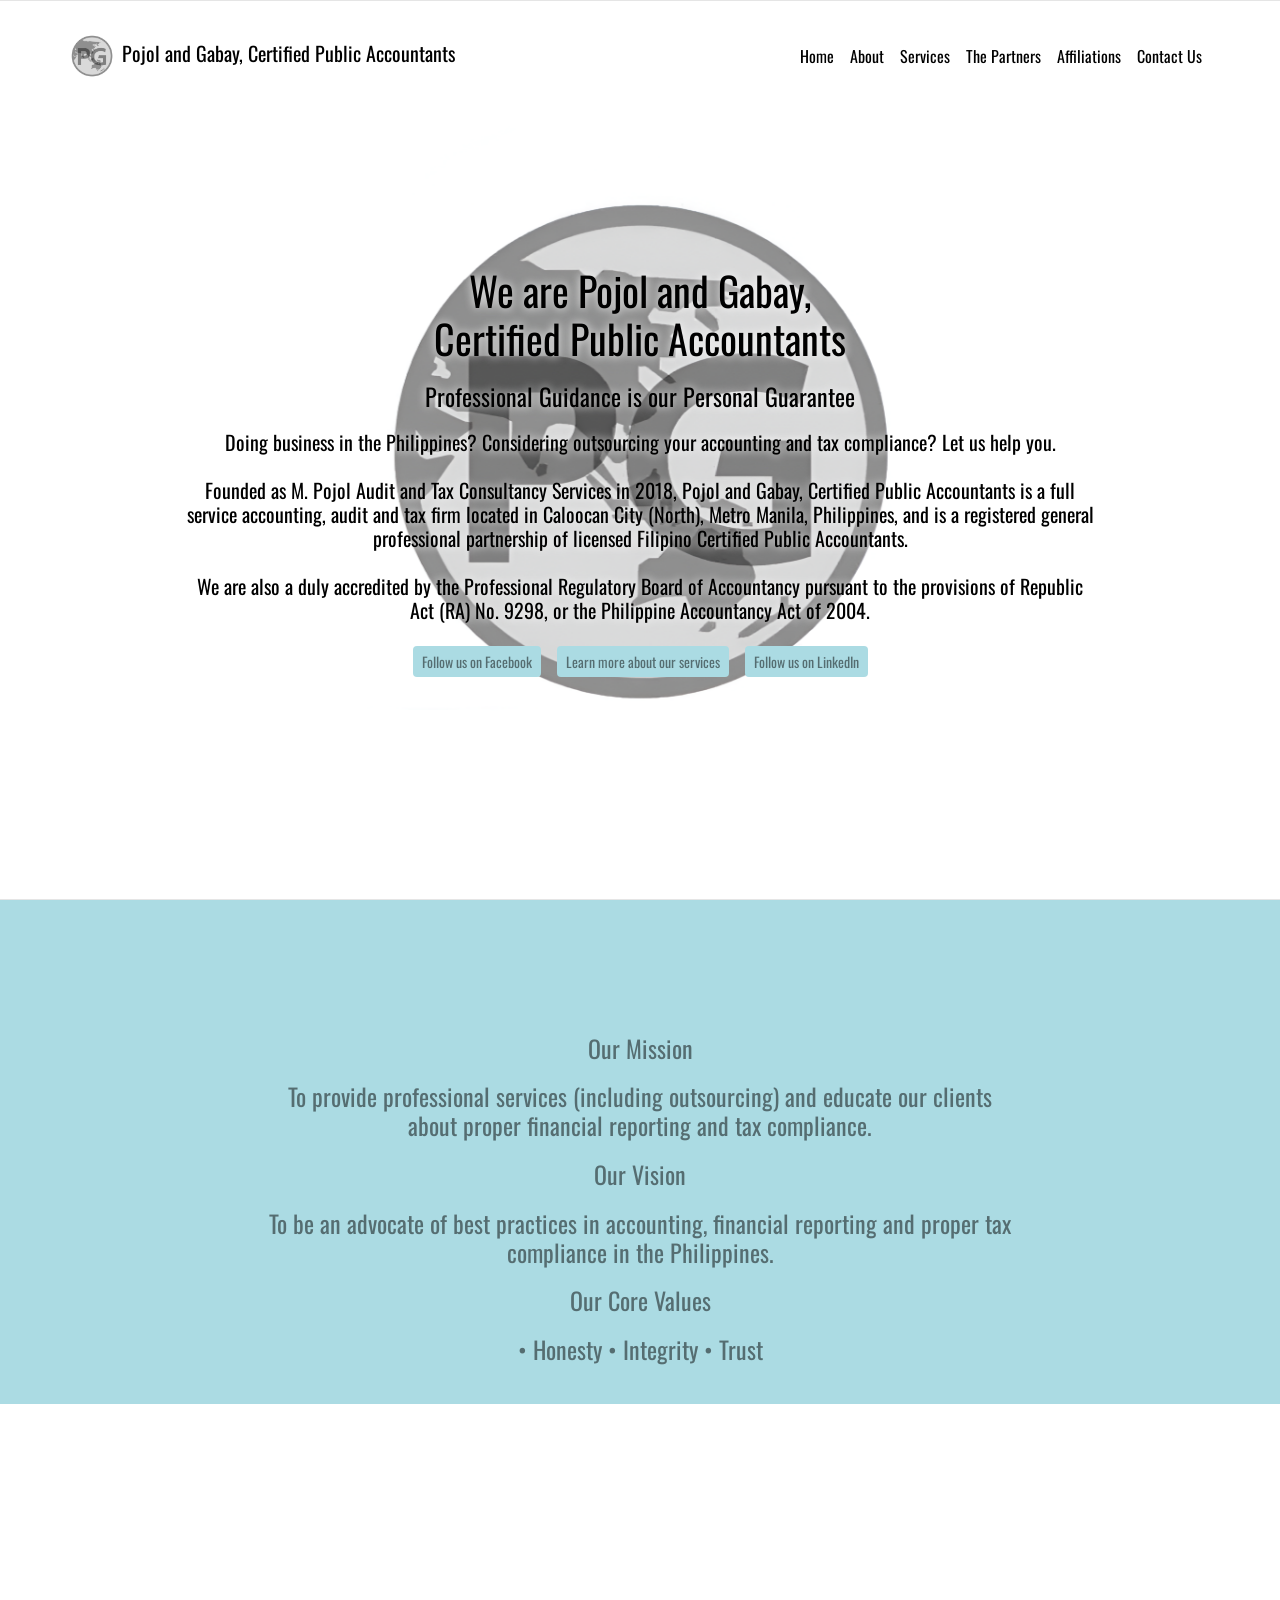
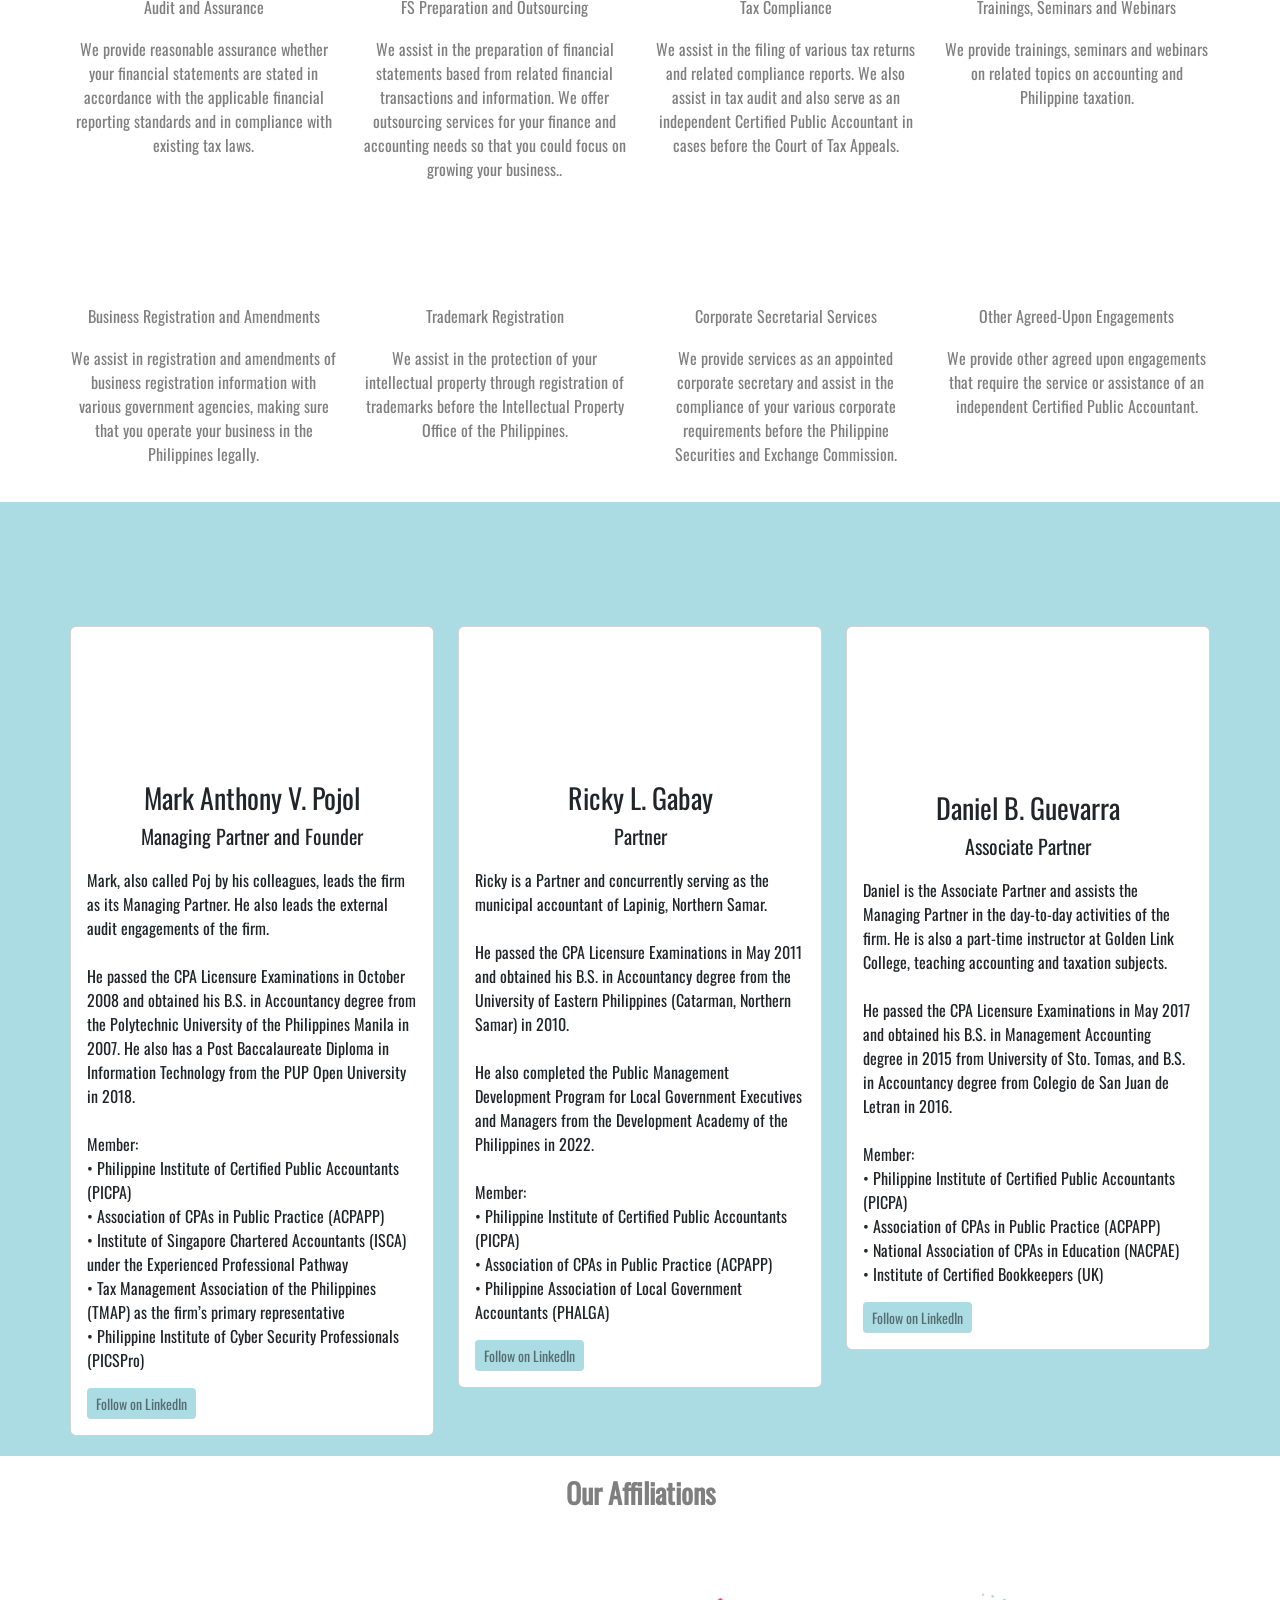
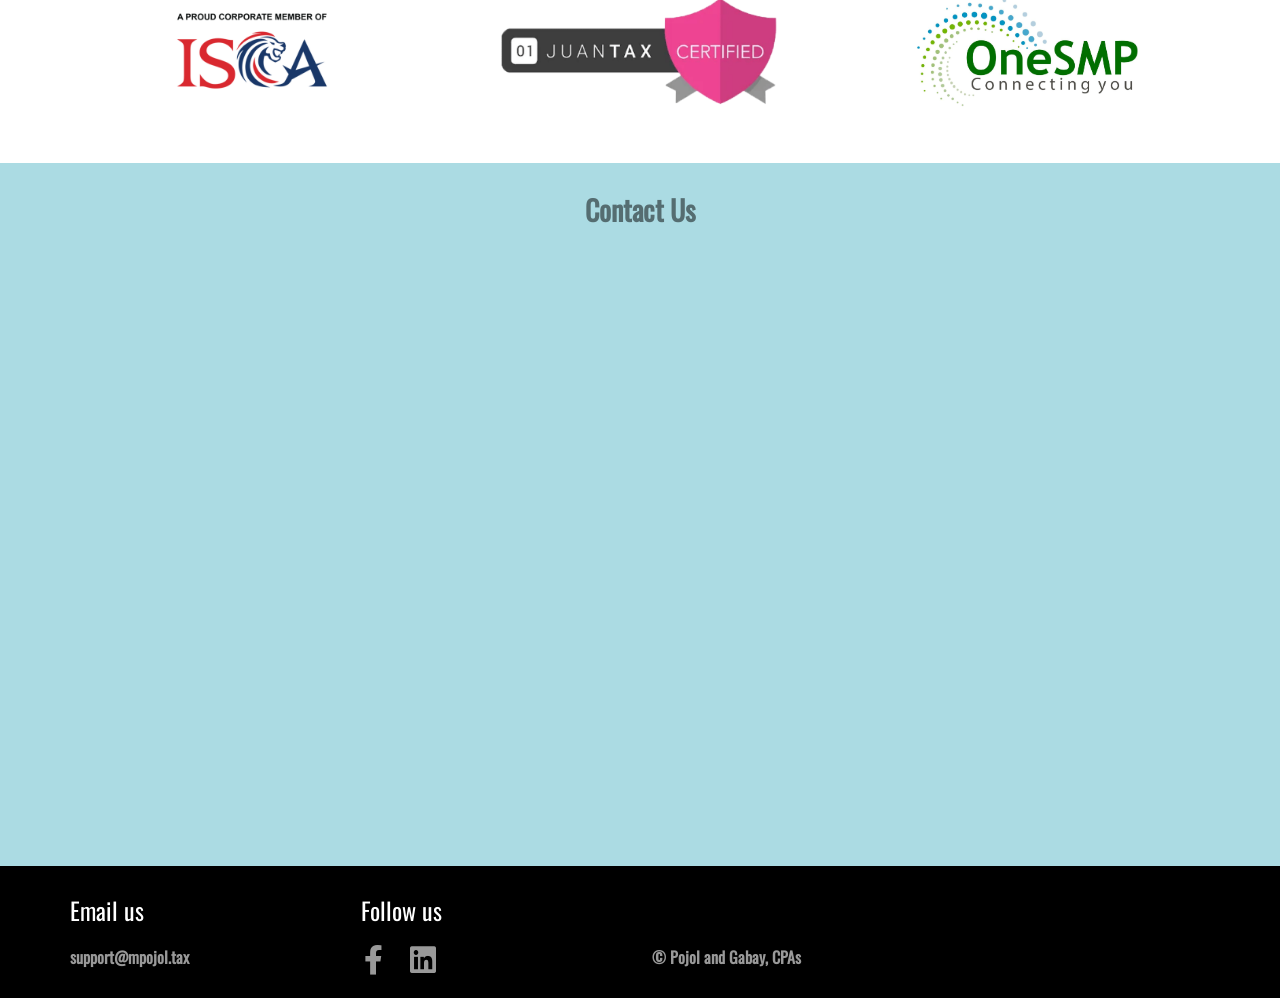
==== commit 3543ddfa: "Add files via upload" ====
--- a/index.html
+++ b/index.html
@@ -1 +1 @@
-<!doctype html><html><head>  <meta charset="utf-8">  <meta name="keywords" content="Accounting, Tax, Philippines, CPA, Bookkeeping, Business Registration">  <meta name="description" content="A full service accounting, audit and tax firm located in Caloocan City (North), Philippines.">  <meta name="viewport" content="width=device-width, initial-scale=1.0, viewport-fit=cover"><link rel="canonical" href="http://mpojol.tax/"><meta name="robots" content="index, follow">  <link rel="shortcut icon" type="image/png" href="favicon.png">  <link rel="stylesheet" type="text/css" href="./all.css?2965">  <title>Home</title>  <!-- Analytics --> <!-- Analytics END -->  </head><body><!-- Preloader --><div id="page-loading-blocs-notifaction" class="page-preloader"></div><!-- Preloader END --><!-- Main container --><div class="page-container">  <!-- home --><div class="bloc bloc-fill-screen b-parallax none b-divider d-bloc" id="home"><div class="parallax bg-background"></div><div class="container fill-bloc-top-edge sticky-nav"><div class="row"><div class="col-12"><nav class="navbar row navbar-expand-md navbar-light hover-open-submenu" role="navigation"><div class="container-fluid"><a class="navbar-brand img-protected link-style ltc-7343 d-lg-block d-none" href="#"><picture><source type="image/webp" srcset="img/lazyload-ph.png" data-srcset="img/logo.webp"><img src="img/lazyload-ph.png" data-src="img/logo.png" alt="logo" class="me-2 lazyload" width="44" height="44"></picture>Pojol and Gabay, Certified Public Accountants</a><button id="nav-toggle" type="button" class="ui-navbar-toggler navbar-toggler border-0 p-0 ms-auto me-md-0" aria-expanded="false" aria-label="Toggle navigation" data-bs-toggle="collapse" data-bs-target=".navbar-36448"><span class="navbar-toggler-icon"><svg height="32" viewBox="0 0 32 32" width="32"><path class="svg-menu-icon menu-icon-filled menu-icon-squares" d="m2 14h6v6h-6zm11 0h6v6h-6zm11 0h6v6h-6z"></path></svg></span></button><div class="collapse navbar-collapse navbar-19651 navbar-36448 special-dropdown-nav"><ul class="site-navigation nav navbar-nav ms-auto"><li class="nav-item"><a href="./" class="nav-link ltc-7343">Home</a></li><li class="nav-item"><a href="./index.html#about-1" class="nav-link a-btn ltc-7343">About</a></li><li class="nav-item"><a href="./index.html#serv-1" class="nav-link a-btn ltc-7343">Services</a></li><li class="nav-item"><a href="./index.html#part-1" class="nav-link a-btn ltc-7343">The Partners</a></li><li class="nav-item"><a href="./index.html#aff-1" class="nav-link a-btn ltc-7343">Affiliations</a></li><li class="nav-item"><a href="./index.html#contact-1" class="nav-link a-btn ltc-7343">Contact Us</a></li></ul></div></div></nav></div></div></div><div class="container"><div class="row"><div class="col"><h1 class="mg-md text-center h1-style tc-7343 glow-t">We are Pojol and Gabay,<br>Certified Public Accountants</h1><h4 class="mg-md float-none text-center p-style tc-7343 glow-t">Professional Guidance is our Personal Guarantee</h4><h5 class="mg-md float-none text-center p-style text-w-80 d-sm-block d-none tc-7343 glow-t">Founded as M. Pojol Audit and Tax Consultancy Services in 2018, Pojol and Gabay, Certified Public Accountants is a full service accounting, audit and tax firm located in Caloocan City (North), Metro Manila, Philippines, and is a registered general professional partnership of licensed Filipino Certified Public Accountants.<br><br>We are also a duly accredited by the Professional Regulatory Board of Accountancy pursuant to the provisions of Republic Act (RA) No. 9298, or the Philippine Accountancy Act of 2004.<br></h5><div class="text-center"><a href="https://www.facebook.com/mpojol" class="btn btn-sm ms-lg-2 me-lg-2 btn-c-6629 mt-lg-1 mb-lg-1 mt-1 mb-1 ms-1 me-1" target="_blank">Follow us on Facebook</a><a href="#" class="btn btn-sm ms-lg-2 me-lg-2 btn-c-6629 mt-lg-1 mb-lg-1 mt-1 mb-1 ms-1 me-1" data-scroll-speed="1000" onclick="scrollToTarget('#serv-1',this)">Learn more about our services</a><a href="https://www.linkedin.com/company/mpojol/" class="btn btn-sm ms-lg-2 me-lg-2 btn-c-6629 mt-lg-1 mb-lg-1 mt-1 mb-1 ms-1 me-1" target="_blank">Follow us on LinkedIn</a></div></div></div></div><div class="container fill-bloc-bottom-edge"><div class="row"><div class="col-12"><div class="text-center"><a href="#" data-scroll-speed="1000" onclick="scrollToTarget('#about-1',this)"><span class="fa fa-angle-down icon-md animated bounce animDelay08"></span></a></div></div></div></div></div><!-- home END --><!-- ScrollToTop Button --><button aria-label="Scroll to top button" class="bloc-button btn btn-d scrollToTop" onclick="scrollToTarget('1',this)"><svg xmlns="http://www.w3.org/2000/svg" width="22" height="22" viewBox="0 0 32 32"><path class="scroll-to-top-btn-icon" d="M30,22.656l-14-13-14,13"/></svg></button><!-- ScrollToTop Button END--><!-- about-1 --><div class="bloc bgc-6629 l-bloc" id="about-1"><div class="container bloc-sm-lg bloc-sm"><div class="row"><div class="col-12 col-11 col-lg-8 offset-lg-2 text-center"><h3 class="mg-md  h3-1-style scroll-fx-zoom-pull"><strong>About the Firm</strong><br></h3></div></div></div></div><!-- about-1 END --><!-- about-2 --><div class="bloc bgc-6629 l-bloc" id="about-2"><div class="container bloc-sm-lg bloc-sm"><div class="row" data-bs-theme="light"><div class="col-12 col-11 col-lg-8 offset-lg-2 text-center"><h4 class="mg-md  h4-style">Our Mission</h4><h4 class="mg-md  p-2-style">To provide professional services and educate clients about proper financial reporting and tax compliance.<br></h4><h4 class="mg-md  h4-style">Our Vision</h4><h4 class="mg-md  p-2-style">To be an advocate of best practices in accounting, financial reporting and proper tax compliance in the Philippines.<br></h4><h4 class="mg-md  h4-style">Our Core Values</h4><h4 class="mg-md  p-2-style">• Honesty • Integrity • Trust <br></h4></div></div></div></div><!-- about-2 END --><!-- serv-1 --><div class="bloc l-bloc" id="serv-1"><div class="container bloc-sm-lg bloc-sm"><div class="row"><div class="col-12 col-11 col-lg-8 offset-lg-2 text-center"><h3 class="mg-md  h3-our-services-style scroll-fx-zoom-pull"><strong>Our Services</strong><br></h3></div></div></div></div><!-- serv-1 END --><!-- serv-2 --><div class="bloc l-bloc none b-parallax" id="serv-2"><div class="container bloc-sm-lg bloc-sm"><div class="row"><div class="col-md-6 col-lg-3 text-center"><span class="none icon-7343 icon-lg fa fa-search scroll-fx-zoom-pull"></span><h6 class="mg-md h6-style">Audit and Assurance</h6><p class="p-bloc-2-style">We provide reasonable assurance whether your financial statements are stated in accordance with the applicable financial reporting standards and in compliance with existing tax laws.</p></div><div class="col-md-6 col-lg-3 text-center"><span class="icon-lg none icon-7343 fa fa-chart-line scroll-fx-zoom-pull"></span><h6 class="mg-md h3-feature-title-style">Financial Statements Preparation</h6><p class="p-2-bloc-2-style">We assist in the preparation of financial statements based from related financial transactions and information.</p></div><div class="col-md-6 col-lg-3 text-center text-lg-center"><span class="icon-lg icon-7343 fa fa-money-bill scroll-fx-zoom-pull"></span><h6 class="mg-md h3-2-style">Tax Compliance</h6><p class="p-3-style">We assist in the filing of various tax returns and related compliance reports. We also assist in tax audit and also serve as an independent Certified Public Accountant in cases before the Court of Tax Appeals.</p></div><div class="col-md-6 col-lg-3 text-center"><span class="icon-lg icon-7343 fa fa-chalkboard-teacher scroll-fx-zoom-pull"></span><h6 class="mg-md h6-feature-title-style">Trainings, Seminars and Webinars</h6><p class="p-4-style">We provide trainings, seminars and webinars on related topics on accounting and Philippine taxation.</p></div></div></div></div><!-- serv-2 END --><!-- serv-3 --><div class="bloc l-bloc b-parallax " id="serv-3"><div class="container bloc-sm-lg bloc-sm"><div class="row"><div class="col-md-6 col-lg-3 text-center"><span class="none icon-7343 icon-lg fa fa-scroll scroll-fx-zoom-pull"></span><h6 class="mg-md h6-style">Business Registration and Amendments</h6><p class="p-5-style">We assist in registration and amendments of business registration information with various government agencies, making sure that you operate your business in the Philippines legally.</p></div><div class="col-md-6 col-lg-3 text-center"><span class="icon-lg none icon-7343 fa fa-trademark scroll-fx-zoom-pull"></span><h6 class="mg-md h3-feature-title-style">Trademark Registration</h6><p class="p-6-style">We assist in the protection of your intellectual property through registration of trademarks before the Intellectual Property Office of the Philippines.</p></div><div class="col-md-6 col-lg-3 text-center"><span class="icon-lg icon-7343 fa fa-briefcase scroll-fx-zoom-pull"></span><h6 class="mg-md h3-2-style">Corporate Secretarial Services</h6><p class="p-7-style">We provide services as an appointed corporate secretary and assist in the compliance of your various corporate requirements before the Philippine Securities and Exchange Commission.</p></div><div class="col-md-6 col-lg-3 text-center"><span class="icon-lg icon-7343 fa fa-handshake scroll-fx-zoom-pull"></span><h6 class="mg-md h6-feature-title-style">Other Agreed-Upon Engagements</h6><p class="p-bloc-3-style">We provide other agreed upon engagements that require the service or assistance of an independent Certified Public Accountant.</p></div></div></div></div><!-- serv-3 END --><!-- part-1 --><div class="bloc bgc-6629 l-bloc" id="part-1"><div class="container bloc-sm-lg bloc-sm"><div class="row"><div class="col-12 col-11 col-lg-8 offset-lg-2 text-center"><h3 class="mg-md  h3-the-partners-style scroll-fx-zoom-pull"><strong>The Partners</strong><br></h3></div></div></div></div><!-- part-1 END --><!-- part-2 --><div class="bloc bgc-6629 l-bloc" id="part-2"><div class="container bloc-sm-lg bloc-sm"><div class="row"><div class="col-lg-4 col-md-4"><div class="card"><div class="card-body team-card"><picture><source type="image/webp" srcset="img/lazyload-ph.png" data-srcset="img/IMG_8262.webp"><img src="img/lazyload-ph.png" data-src="img/IMG_8262.JPG" class="rounded-circle mx-auto d-block mt-5 img-protected scroll-fx-zoom-pull img-2-style img-frame-rd lazyload" width="100" alt="placeholder user" height="70"></picture><h3 class="text-center mg-sm h3-style">Mark Anthony V. Pojol</h3><h5 class="text-center mg-md h5-style">Managing Partner</h5><p class="text-lg-start p-9-style">Mark, also called Poj by his colleagues, leads the firm as its Managing Partner. He also leads the external audit engagements of the firm.<br><br>He passed the CPA Licensure Examinations in October 2008 and obtained his B.S. in Accountancy degree from the Polytechnic University of the Philippines Manila in 2007. He also has a Post Baccalaureate Diploma in Information Technology from the PUP Open University in 2018.<br><br>Member:<br>• Philippine Institute of Certified Public Accountants<br>• Association of CPAs in Public Practice<br>• Institute of Singapore Chartered Accountants (Experienced Professional Pathway)<br>• Tax Management Association of the Philippines<br>• Philippine Institute of Cyber Security Professionals<br></p><div class="row"><div class="col"><a href="https://www.linkedin.com/in/mpojol/" class="btn btn-sm btn-c-6629" target="_blank">Follow on LinkedIn</a></div></div></div></div></div><div class="col-lg-4 col-md-4 mt-3 mt-md-0"><div class="card"><div class="card-body team-card none"><img src="img/lazyload-ph.png" data-src="img/gabay.webp" class="rounded-circle mx-auto d-block mt-5 img-protected img-part-2-style scroll-fx-zoom-pull img-frame-rd lazyload" width="100" alt="placeholder user" height="70"><h3 class="text-center mg-sm h3-john-doe-style">Ricky L. Gabay</h3><h5 class="text-center mg-md h5-bloc-2-style">Partner</h5><p class="p-10-style">Ricky is a Partner and concurrently serving as the municipal accountant of Lapinig, Northern Samar. <br><br>He passed the CPA Licensure Examinations in May 2011 and obtained his B.S. in Accountancy degree from the University of Eastern Philippines (Catarman, Northern Samar) in 2010.<br><br>He also completed the Public Management Development Program for Local Government Executives and Managers from the Development Academy of the Philippines in 2022.<br><br>Member:<br>• Philippine Institute of Certified Public Accountants<br>• Association of CPAs in Public Practice<br>• Philippine Association of Local Government Accountants<br></p><div class="row"><div class="col"><a href="https://www.linkedin.com/in/ricky-gabay-60484285/" class="btn btn-sm btn-c-6629" target="_blank">Follow on LinkedIn</a></div></div></div></div></div><div class="col-lg-4 col-md-4 mt-3 mt-md-0"><div class="card"><div class="card-body team-card"><img src="img/lazyload-ph.png" data-src="img/guevarra.webp" class="rounded-circle mx-auto d-block mt-5 img-guevar-style img-protected img-frame-rd scroll-fx-zoom-pull lazyload" width="100" alt="placeholder user" height="80"><h3 class="text-center mg-sm h3-3-style">Daniel B. Guevarra</h3><h5 class="text-center mg-md h5-4-style">Associate Partner</h5><p class="p-11-style">Daniel is the Associate Partner and assists the Managing Partner in the day-to-day activities of the firm. He is also a part-time instructor at Golden Link College, teaching accounting and taxation subjects.<br><br>He passed the CPA Licensure Examinations in May 2017 and obtained his B.S. in Management Accounting degree in 2015 from University of Sto. Tomas, and B.S. in Accountancy degree from Colegio de San Juan de Letran in 2016.<br><br>Member:<br>• Philippine Institute of Certified Public Accountants<br>• Association of CPAs in Public Practice<br>• Institute of Certified Bookkeepers (UK)<br></p><a href="https://www.linkedin.com/in/daniel-guevarra-512988157/" class="btn btn-sm btn-c-6629" target="_blank">Follow on LinkedIn</a></div></div></div></div></div></div><!-- part-2 END --><!-- aff-1 --><div class="bloc l-bloc" id="aff-1"><div class="container bloc-sm-lg bloc-sm"><div class="row"><div class="col-12 col-11 col-lg-8 offset-lg-2 text-center"><h3 class=" h3-8915-style scroll-fx-zoom-pull"><strong>Our Affiliations</strong><br></h3></div></div></div></div><!-- aff-1 END --><!-- aff-2 --><div class="bloc b-parallax l-bloc" id="aff-2"><div class="container bloc-sm bloc-md-lg"><div class="row"><div class="col-md-4"><a href="https://isca.org.sg/membership/become-a-member/corporate-membership/corporate-members-listings" target="_blank"><img src="img/lazyload-ph.png" data-src="img/isca.webp" class="img-fluid img-protected mx-auto d-block img-ones-style scroll-fx-zoom-pull lazyload" alt="onesmp" width="228" height="125"></a></div><div class="col-md-4"><a href="https://juan.tax" target="_blank"><img src="img/lazyload-ph.png" data-src="img/juantax.webp" class="img-fluid img-protected mx-auto d-block img-juant-style scroll-fx-zoom-pull lazyload" alt="juantax" width="294" height="125"></a></div><div class="col-md-4"><a href="https://onesmp.com" target="_blank"><img src="img/lazyload-ph.png" data-src="img/onesmp.webp" class="img-fluid img-protected mx-auto d-block img-style scroll-fx-zoom-pull lazyload" alt="isca" width="250" height="125"></a></div></div></div></div><!-- aff-2 END --><!-- contact-1 --><div class="bloc bgc-6629 l-bloc bg-center scroll-fx-zoom-push" id="contact-1"><div class="container bloc-sm bloc-sm-lg"><div class="row bgc-6629"><div class="col-12 col-11 col-lg-8 offset-lg-2 text-center"><h3 class="mg-md  h3-contact-us-style scroll-fx-zoom-pull"><strong>Contact Us</strong><br></h3></div></div></div></div><!-- contact-1 END --><!-- contact-2 --><div class="bloc bgc-6629 l-bloc d-lg-flex d-none" id="contact-2"><div class="container bloc-sm bloc-no-padding-lg"><div class="row"><div class="col-sm-10 offset-sm-1 col-md-8 offset-md-2 col-lg-6 offset-lg-3 text-start"><div><div class="mapouter"><div class="gmap_canvas"><iframe width="550" height="600" id="gmap_canvas" src="img/lazyload-ph.png" data-src="https://maps.google.com/maps?q=pojol%20and%20gabay&t=&z=17&ie=UTF8&iwloc=&output=embed" frameborder="0" scrolling="no" marginheight="0" marginwidth="0" class="lazyload"></iframe><a href="https://embedgooglemap.net/124/">black widow 123movies</a><br><style>.mapouter{position:relative;text-align:center;height:600px;width:550px;}</style><a href="https://www.embedgooglemap.net">google maps embed</a><style>.gmap_canvas {overflow:hidden;background:none!important;height:600px;width:550px;}</style></div></div></div></div></div></div></div><!-- contact-2 END --><!-- contact-3 --><div class="bloc bgc-7343 d-bloc" id="contact-3"><div class="container bloc-sm-lg bloc-sm"><div class="row"><div class="col-md-3 col-sm-6"><h4 class="mg-md text-center tc-2941 text-sm-start h4-about-style">Email us</h4><a href="mailto:support@mpojol.tax" class="a-btn footer-link link-bloc-12-style">support@mpojol.tax</a></div><div class="col-md-3 col-sm-6"><h4 class="mg-md text-center tc-2941 text-sm-start h4-connect-style">Follow us</h4><div class="row"><div class="col-6 col-sm-2 col offset-sm-0"><div class="text-center"><a href="https://facebook.com/mpojol" target="_blank"><span class="fab fa-facebook-f icon-md"></span></a></div></div><div class="col-6 col-sm-2"><div class="text-center"><a href="https://www.linkedin.com/company/mpojol/" target="_blank"><span class="icon-md fab fa-linkedin"></span></a></div></div><div class="col-6 col-sm-2"><div class="text-center"></div></div><div class="col-6 col-sm-2"><div class="text-center"></div></div></div></div><div class="col-md-3 col-sm-6"><h4 class="mg-md text-center tc-2941 text-sm-start h4-about-style"><br></h4><a href="#" class="a-btn link-bloc-12-style">© Pojol and Gabay, CPAs</a></div></div></div></div><!-- contact-3 END --></div><!-- Main container END -->  <!-- Additional JS --><script src="./js/all.js?9598"></script><!-- Additional JS END --></body></html>+<!doctype html><html><head>  <meta charset="utf-8">  <meta name="keywords" content="Accounting, Tax, Tax Compliance, Doing Business in the Philippines, CPA, Bookkeeping, Business Registration in the Philippines, Outsourcing">  <meta name="description" content="A full service accounting, audit, and tax firm located in Caloocan City (North), Philippines.">  <meta name="viewport" content="width=device-width, initial-scale=1.0, viewport-fit=cover"><link rel="canonical" href="http://mpojol.tax/"><meta name="robots" content="index, follow">  <link rel="shortcut icon" type="image/png" href="favicon.png">  <link rel="stylesheet" type="text/css" href="./all.css?5024">  <title>Home</title>  <!-- Analytics --> <!-- Analytics END -->  </head><body><!-- Preloader --><div id="page-loading-blocs-notifaction" class="page-preloader"></div><!-- Preloader END --><!-- Main container --><div class="page-container">  <!-- home --><div class="bloc bloc-fill-screen b-parallax none b-divider d-bloc" id="home"><div class="parallax bg-background"></div><div class="container fill-bloc-top-edge sticky-nav"><div class="row"><div class="col-12"><nav class="navbar row navbar-expand-md navbar-light hover-open-submenu" role="navigation"><div class="container-fluid"><a class="navbar-brand img-protected link-style ltc-7343 d-lg-block d-none" href="#"><picture><source type="image/webp" srcset="img/lazyload-ph.png" data-srcset="img/logo.webp"><img src="img/lazyload-ph.png" data-src="img/logo.png" alt="logo" class="me-2 lazyload" width="44" height="44"></picture>Pojol and Gabay, Certified Public Accountants</a><button id="nav-toggle" type="button" class="ui-navbar-toggler navbar-toggler border-0 p-0 ms-auto me-md-0" aria-expanded="false" aria-label="Toggle navigation" data-bs-toggle="collapse" data-bs-target=".navbar-36448"><span class="navbar-toggler-icon"><svg height="32" viewBox="0 0 32 32" width="32"><path class="svg-menu-icon menu-icon-filled menu-icon-squares" d="m2 14h6v6h-6zm11 0h6v6h-6zm11 0h6v6h-6z"></path></svg></span></button><div class="collapse navbar-collapse navbar-19651 navbar-36448 special-dropdown-nav"><ul class="site-navigation nav navbar-nav ms-auto"><li class="nav-item"><a href="./" class="nav-link ltc-7343">Home</a></li><li class="nav-item"><a href="./index.html#about-1" class="nav-link a-btn ltc-7343">About</a></li><li class="nav-item"><a href="./index.html#serv-1" class="nav-link a-btn ltc-7343">Services</a></li><li class="nav-item"><a href="./index.html#part-1" class="nav-link a-btn ltc-7343">The Partners</a></li><li class="nav-item"><a href="./index.html#aff-1" class="nav-link a-btn ltc-7343">Affiliations</a></li><li class="nav-item"><a href="./index.html#contact-1" class="nav-link a-btn ltc-7343">Contact Us</a></li></ul></div></div></nav></div></div></div><div class="container"><div class="row"><div class="col"><h1 class="mg-md text-center h1-style tc-7343 glow-t">We are Pojol and Gabay,<br>Certified Public Accountants</h1><h4 class="mg-md float-none text-center p-style tc-7343 glow-t h4-home-style">Professional Guidance is our Personal Guarantee</h4><h5 class="mg-md float-none text-center p-style text-w-80 d-sm-block d-none tc-7343 glow-t">Doing business in the Philippines? Considering outsourcing your accounting and tax compliance? Let us&nbsp;help you.<br><br>Founded as M. Pojol Audit and Tax Consultancy Services in 2018, Pojol and Gabay, Certified Public Accountants is a full service accounting, audit and tax firm located in Caloocan City (North), Metro Manila, Philippines, and is a registered general professional partnership of licensed Filipino Certified Public Accountants.<br><br>We are also a duly accredited by the Professional Regulatory Board of Accountancy pursuant to the provisions of Republic Act (RA) No. 9298, or the Philippine Accountancy Act of 2004.<br></h5><div class="text-center"><a href="https://www.facebook.com/mpojol" class="btn btn-sm ms-lg-2 me-lg-2 btn-c-6629 mt-lg-1 mb-lg-1 mt-1 mb-1 ms-1 me-1" target="_blank">Follow us on Facebook</a><a href="#" class="btn btn-sm ms-lg-2 me-lg-2 btn-c-6629 mt-lg-1 mb-lg-1 mt-1 mb-1 ms-1 me-1" data-scroll-speed="1000" onclick="scrollToTarget('#serv-1',this)">Learn more about our services</a><a href="https://www.linkedin.com/company/mpojol/" class="btn btn-sm ms-lg-2 me-lg-2 btn-c-6629 mt-lg-1 mb-lg-1 mt-1 mb-1 ms-1 me-1" target="_blank">Follow us on LinkedIn</a></div></div></div></div><div class="container fill-bloc-bottom-edge"><div class="row"><div class="col-12"><div class="text-center"><a href="#" data-scroll-speed="1000" onclick="scrollToTarget('#about-1',this)"><span class="fa fa-angle-down icon-md animated bounce animDelay08"></span></a></div></div></div></div></div><!-- home END --><!-- ScrollToTop Button --><button aria-label="Scroll to top button" class="bloc-button btn btn-d scrollToTop" onclick="scrollToTarget('1',this)"><svg xmlns="http://www.w3.org/2000/svg" width="22" height="22" viewBox="0 0 32 32"><path class="scroll-to-top-btn-icon" d="M30,22.656l-14-13-14,13"/></svg></button><!-- ScrollToTop Button END--><!-- about-1 --><div class="bloc bgc-6629 l-bloc" id="about-1"><div class="container bloc-sm-lg bloc-sm"><div class="row"><div class="col-12 col-11 col-lg-8 offset-lg-2 text-center"><h3 class="mg-md  h3-1-style scroll-fx-zoom-pull"><strong>About the Firm</strong><br></h3></div></div></div></div><!-- about-1 END --><!-- about-2 --><div class="bloc bgc-6629 l-bloc" id="about-2"><div class="container bloc-sm-lg bloc-sm"><div class="row" data-bs-theme="light"><div class="col-12 col-11 col-lg-8 offset-lg-2 text-center"><h4 class="mg-md  h4-style">Our Mission</h4><h4 class="mg-md  p-2-style">To provide professional services (including outsourcing) and educate our clients about proper financial reporting and tax compliance.<br></h4><h4 class="mg-md  h4-style">Our Vision</h4><h4 class="mg-md  p-2-style">To be an advocate of best practices in accounting, financial reporting and proper tax compliance in the Philippines.<br></h4><h4 class="mg-md  h4-style">Our Core Values</h4><h4 class="mg-md  p-2-style">• Honesty • Integrity • Trust <br></h4></div></div></div></div><!-- about-2 END --><!-- serv-1 --><div class="bloc l-bloc" id="serv-1"><div class="container bloc-sm-lg bloc-sm"><div class="row"><div class="col-12 col-11 col-lg-8 offset-lg-2 text-center"><h3 class="mg-md  h3-our-services-style scroll-fx-zoom-pull"><strong>Our Services</strong><br></h3></div></div></div></div><!-- serv-1 END --><!-- serv-2 --><div class="bloc l-bloc none b-parallax" id="serv-2"><div class="container bloc-sm-lg bloc-sm"><div class="row"><div class="col-md-6 col-lg-3 text-center"><span class="none icon-7343 icon-lg fa fa-search scroll-fx-zoom-pull"></span><h6 class="mg-md h6-style">Audit and Assurance</h6><p class="p-bloc-2-style">We provide reasonable assurance whether your financial statements are stated in accordance with the applicable financial reporting standards and in compliance with existing tax laws.</p></div><div class="col-md-6 col-lg-3 text-center"><span class="icon-lg none icon-7343 fa fa-chart-line scroll-fx-zoom-pull"></span><h6 class="mg-md h3-feature-title-style">FS Preparation and Outsourcing</h6><p class="p-2-bloc-2-style">We assist in the preparation of financial statements based from related financial transactions and information. We offer outsourcing services for your finance and accounting needs so that you could focus on growing your business..</p></div><div class="col-md-6 col-lg-3 text-center text-lg-center"><span class="icon-lg icon-7343 fa fa-money-bill scroll-fx-zoom-pull"></span><h6 class="mg-md h3-2-style">Tax Compliance</h6><p class="p-3-style">We assist in the filing of various tax returns and related compliance reports. We also assist in tax audit and also serve as an independent Certified Public Accountant in cases before the Court of Tax Appeals.</p></div><div class="col-md-6 col-lg-3 text-center"><span class="icon-lg icon-7343 fa fa-chalkboard-teacher scroll-fx-zoom-pull"></span><h6 class="mg-md h6-feature-title-style">Trainings, Seminars and Webinars</h6><p class="p-4-style">We provide trainings, seminars and webinars on related topics on accounting and Philippine taxation.</p></div></div></div></div><!-- serv-2 END --><!-- serv-3 --><div class="bloc l-bloc b-parallax" id="serv-3"><div class="container bloc-sm-lg bloc-sm"><div class="row"><div class="col-md-6 col-lg-3 text-center"><span class="none icon-7343 icon-lg fa fa-scroll scroll-fx-zoom-pull"></span><h6 class="mg-md h6-style">Business Registration and Amendments</h6><p class="p-5-style">We assist in registration and amendments of business registration information with various government agencies, making sure that you operate your business in the Philippines legally.</p></div><div class="col-md-6 col-lg-3 text-center"><span class="icon-lg none icon-7343 fa fa-trademark scroll-fx-zoom-pull"></span><h6 class="mg-md h3-feature-title-style">Trademark Registration</h6><p class="p-6-style">We assist in the protection of your intellectual property through registration of trademarks before the Intellectual Property Office of the Philippines.</p></div><div class="col-md-6 col-lg-3 text-center"><span class="icon-lg icon-7343 fa fa-briefcase scroll-fx-zoom-pull"></span><h6 class="mg-md h3-2-style">Corporate Secretarial Services</h6><p class="p-7-style">We provide services as an appointed corporate secretary and assist in the compliance of your various corporate requirements before the Philippine Securities and Exchange Commission.</p></div><div class="col-md-6 col-lg-3 text-center"><span class="icon-lg icon-7343 fa fa-handshake scroll-fx-zoom-pull"></span><h6 class="mg-md h6-feature-title-style">Other Agreed-Upon Engagements</h6><p class="p-bloc-3-style">We provide other agreed upon engagements that require the service or assistance of an independent Certified Public Accountant.</p></div></div></div></div><!-- serv-3 END --><!-- part-1 --><div class="bloc bgc-6629 l-bloc" id="part-1"><div class="container bloc-sm-lg bloc-sm"><div class="row"><div class="col-12 col-11 col-lg-8 offset-lg-2 text-center"><h3 class="mg-md  h3-the-partners-style scroll-fx-zoom-pull"><strong>The Partners</strong><br></h3></div></div></div></div><!-- part-1 END --><!-- part-2 --><div class="bloc bgc-6629 l-bloc" id="part-2"><div class="container bloc-sm-lg bloc-sm"><div class="row"><div class="col-lg-4 col-md-4"><div class="card"><div class="card-body team-card"><picture><source type="image/webp" srcset="img/lazyload-ph.png" data-srcset="img/IMG_8262.webp"><img src="img/lazyload-ph.png" data-src="img/IMG_8262.JPG" class="rounded-circle mx-auto d-block mt-5 img-protected scroll-fx-zoom-pull img-2-style img-frame-rd lazyload" width="100" alt="placeholder user" height="70"></picture><h3 class="text-center mg-sm h3-style">Mark Anthony V. Pojol</h3><h5 class="text-center mg-md h5-style">Managing Partner and Founder</h5><p class="text-lg-start p-9-style ">Mark, also called Poj by his colleagues, leads the firm as its Managing Partner. He also leads the external audit engagements of the firm.<br><br>He passed the CPA Licensure Examinations in October 2008 and obtained his B.S. in Accountancy degree from the Polytechnic University of the Philippines Manila in 2007. He also has a Post Baccalaureate Diploma in Information Technology from the PUP Open University in 2018.<br><br>Member:<br>• Philippine Institute of Certified Public Accountants (PICPA)<br>• Association of CPAs in Public Practice (ACPAPP)<br>• Institute of Singapore Chartered Accountants (ISCA) under the Experienced Professional Pathway<br>• Tax Management Association of the Philippines (TMAP) as the firm’s primary representative<br>• Philippine Institute of Cyber Security Professionals (PICSPro)<br></p><div class="row"><div class="col"><a href="https://www.linkedin.com/in/mpojol/" class="btn btn-sm btn-c-6629" target="_blank">Follow on LinkedIn</a></div></div></div></div></div><div class="col-lg-4 col-md-4 mt-3 mt-md-0"><div class="card"><div class="card-body team-card none"><img src="img/lazyload-ph.png" data-src="img/gabay.webp" class="rounded-circle mx-auto d-block mt-5 img-protected img-part-2-style scroll-fx-zoom-pull img-frame-rd lazyload" width="100" alt="placeholder user" height="70"><h3 class="text-center mg-sm h3-john-doe-style">Ricky L. Gabay</h3><h5 class="text-center mg-md h5-bloc-2-style">Partner</h5><p class="p-10-style">Ricky is a Partner and concurrently serving as the municipal accountant of Lapinig, Northern Samar. <br><br>He passed the CPA Licensure Examinations in May 2011 and obtained his B.S. in Accountancy degree from the University of Eastern Philippines (Catarman, Northern Samar) in 2010.<br><br>He also completed the Public Management Development Program for Local Government Executives and Managers from the Development Academy of the Philippines in 2022.<br><br>Member:<br>• Philippine Institute of Certified Public Accountants (PICPA)<br>• Association of CPAs in Public Practice (ACPAPP)<br>• Philippine Association of Local Government Accountants (PHALGA)<br></p><div class="row"><div class="col"><a href="https://www.linkedin.com/in/ricky-gabay-60484285/" class="btn btn-sm btn-c-6629" target="_blank">Follow on LinkedIn</a></div></div></div></div></div><div class="col-lg-4 col-md-4 mt-3 mt-md-0"><div class="card"><div class="card-body team-card"><img src="img/lazyload-ph.png" data-src="img/guevarra.webp" class="rounded-circle mx-auto d-block mt-5 img-guevar-style img-protected img-frame-rd scroll-fx-zoom-pull lazyload" width="100" alt="placeholder user" height="80"><h3 class="text-center mg-sm h3-3-style">Daniel B. Guevarra</h3><h5 class="text-center mg-md h5-4-style">Associate Partner</h5><p class="p-11-style">Daniel is the Associate Partner and assists the Managing Partner in the day-to-day activities of the firm. He is also a part-time instructor at Golden Link College, teaching accounting and taxation subjects.<br><br>He passed the CPA Licensure Examinations in May 2017 and obtained his B.S. in Management Accounting degree in 2015 from University of Sto. Tomas, and B.S. in Accountancy degree from Colegio de San Juan de Letran in 2016.<br><br>Member:<br>• Philippine Institute of Certified Public Accountants (PICPA)<br>• Association of CPAs in Public Practice (ACPAPP)<br>• National Association of CPAs in Education (NACPAE)<br>• Institute of Certified Bookkeepers (UK)<br></p><a href="https://www.linkedin.com/in/daniel-guevarra-512988157/" class="btn btn-sm btn-c-6629" target="_blank">Follow on LinkedIn</a></div></div></div></div></div></div><!-- part-2 END --><!-- aff-1 --><div class="bloc l-bloc" id="aff-1"><div class="container bloc-sm-lg bloc-sm"><div class="row"><div class="col-12 col-11 col-lg-8 offset-lg-2 text-center"><h3 class=" h3-8915-style scroll-fx-zoom-pull"><strong>Our Affiliations</strong><br></h3></div></div></div></div><!-- aff-1 END --><!-- aff-2 --><div class="bloc b-parallax l-bloc" id="aff-2"><div class="container bloc-sm bloc-md-lg"><div class="row"><div class="col-md-4"><a href="https://isca.org.sg/membership/become-a-member/corporate-membership/corporate-members-listings" target="_blank"><img src="img/lazyload-ph.png" data-src="img/isca.webp" class="img-fluid img-protected mx-auto d-block img-ones-style scroll-fx-zoom-pull lazyload" alt="onesmp" width="228" height="125"></a></div><div class="col-md-4"><a href="https://juan.tax" target="_blank"><img src="img/lazyload-ph.png" data-src="img/juantax.webp" class="img-fluid img-protected mx-auto d-block img-juant-style scroll-fx-zoom-pull lazyload" alt="juantax" width="294" height="125"></a></div><div class="col-md-4"><a href="https://onesmp.com" target="_blank"><img src="img/lazyload-ph.png" data-src="img/onesmp.webp" class="img-fluid img-protected mx-auto d-block img-style scroll-fx-zoom-pull lazyload" alt="isca" width="250" height="125"></a></div></div></div></div><!-- aff-2 END --><!-- contact-1 --><div class="bloc bgc-6629 l-bloc bg-center scroll-fx-zoom-push" id="contact-1"><div class="container bloc-sm bloc-sm-lg"><div class="row bgc-6629"><div class="col-12 col-11 col-lg-8 offset-lg-2 text-center"><h3 class="mg-md  h3-contact-us-style scroll-fx-zoom-pull"><strong>Contact Us</strong><br></h3></div></div></div></div><!-- contact-1 END --><!-- contact-2 --><div class="bloc bgc-6629 l-bloc d-lg-flex d-none" id="contact-2"><div class="container bloc-sm bloc-no-padding-lg"><div class="row"><div class="col-sm-10 offset-sm-1 col-md-8 offset-md-2 col-lg-6 offset-lg-3 text-start"><div><div class="mapouter"><div class="gmap_canvas"><iframe width="550" height="600" id="gmap_canvas" src="img/lazyload-ph.png" data-src="https://maps.google.com/maps?q=pojol%20and%20gabay&t=&z=17&ie=UTF8&iwloc=&output=embed" frameborder="0" scrolling="no" marginheight="0" marginwidth="0" class="lazyload"></iframe><a href="https://embedgooglemap.net/124/">black widow 123movies</a><br><style>.mapouter{position:relative;text-align:center;height:600px;width:550px;}</style><a href="https://www.embedgooglemap.net">google maps embed</a><style>.gmap_canvas {overflow:hidden;background:none!important;height:600px;width:550px;}</style></div></div></div></div></div></div></div><!-- contact-2 END --><!-- contact-3 --><div class="bloc bgc-7343 d-bloc" id="contact-3"><div class="container bloc-sm-lg bloc-sm"><div class="row"><div class="col-md-3 col-sm-6"><h4 class="mg-md text-center tc-2941 text-sm-start h4-about-style">Email us</h4><a href="mailto:support@mpojol.tax" class="a-btn footer-link link-bloc-12-style">support@mpojol.tax</a></div><div class="col-md-3 col-sm-6"><h4 class="mg-md text-center tc-2941 text-sm-start h4-connect-style">Follow us</h4><div class="row"><div class="col-6 col-sm-2 col offset-sm-0"><div class="text-center"><a href="https://facebook.com/mpojol" target="_blank"><span class="fab fa-facebook-f icon-md"></span></a></div></div><div class="col-6 col-sm-2"><div class="text-center"><a href="https://www.linkedin.com/company/mpojol/" target="_blank"><span class="icon-md fab fa-linkedin"></span></a></div></div><div class="col-6 col-sm-2"><div class="text-center"></div></div><div class="col-6 col-sm-2"><div class="text-center"></div></div></div></div><div class="col-md-3 col-sm-6"><h4 class="mg-md text-center tc-2941 text-sm-start h4-about-style"><br></h4><a href="#" class="a-btn link-bloc-12-style">© Pojol and Gabay, CPAs</a></div></div></div></div><!-- contact-3 END --></div><!-- Main container END -->  <!-- Additional JS --><script src="./js/all.js?1495"></script><!-- Additional JS END --></body></html>
--- a/all.css
+++ b/all.css
@@ -7,7 +7,7 @@
 	Pojol and Gabay
 	Built with Blocs
 -----------------------------------------------------------------------------------*/
-body{margin:0;padding:0;  background:#FFFFFF;  overflow-x:hidden;  -webkit-font-smoothing: antialiased;  -moz-osx-font-smoothing: grayscale;}.page-container{overflow: hidden;} a,button{transition: background .3s ease-in-out;outline: none!important;} a:hover{text-decoration: none; cursor:pointer;}.scroll-fx-lock-init{position:fixed!important;top: 0;bottom: 0;left: :0;right: 0;z-index:99999;} .blocs-grid-container{display: grid!important;grid-template-columns: 1fr 1fr;grid-template-rows: auto auto;column-gap: 1.5rem;row-gap: 1.5rem;} nav .dropdown-menu .nav-link{color:rgba(0,0,0,0.6)!important;} [data-bs-theme="dark"] nav .dropdown-menu .nav-link{color:var(--bs-dropdown-link-color)!important;} .page-preloader{position: fixed;top: 0;bottom: 0;width: 100%;z-index:100000;background:#FFFFFF url("img/pageload-spinner.gif") no-repeat center center;animation-name: preloader-fade;animation-delay: 2s;animation-duration: 0.5s;animation-fill-mode: both;}.preloader-complete{animation-delay:0.1s;}@keyframes preloader-fade {0% {opacity: 1;visibility: visible;}100% {opacity: 0;visibility: hidden;}}@font-face {font-family:'Oswald-Regular';src: url('./fonts/Oswald-Regular/oswald.woff2');src: url('./fonts/Oswald-Regular/oswald.woff2') format('woff2'),url('./fonts/Oswald-Regular/oswald.eot?#iefix') format('embedded-opentype'),url('./fonts/Oswald-Regular/oswald.ttf') format('truetype');font-weight: normal;font-style: normal;font-display:swap;}.bloc{width:100%;clear:both;background: 50% 50% no-repeat;padding:0 20px;-webkit-background-size: cover;-moz-background-size: cover;-o-background-size: cover;background-size: cover;position:relative;display:flex;}.bloc .container{padding-left:0;padding-right:0;position:relative;}.bloc-sm{padding:20px;}.bloc-fill-screen{min-height:100vh;display: flex;flex-direction: column;padding-top:20px;padding-bottom:20px;}.bloc-fill-screen > .container{align-self: flex-middle;flex-grow: 1;display: flex;flex-wrap: wrap;}.bloc-fill-screen > .container > .row{flex-grow: 1;align-self: center;width:100%;}.bloc-fill-screen .fill-bloc-top-edge, .bloc-fill-screen .fill-bloc-bottom-edge{flex-grow: 0;}.bloc-fill-screen .fill-bloc-top-edge{align-self: flex-start;}.bloc-fill-screen .fill-bloc-bottom-edge{align-self: flex-end;}.bg-center,.bg-l-edge,.bg-r-edge,.bg-t-edge,.bg-b-edge,.bg-tl-edge,.bg-bl-edge,.bg-tr-edge,.bg-br-edge,.bg-repeat{-webkit-background-size: auto!important;-moz-background-size: auto!important;-o-background-size: auto!important;background-size: auto!important;}.bg-center{-webkit-background-size: auto;}.parallax__container {clip: rect(0, auto, auto, 0);height: 100%;left: 0;overflow: hidden;position: absolute;top: 0;width: 100%;z-index:-1;}.parallax {position: fixed;top: 0;-webkit-transform: translate3d(0, 0, 0);transform: translate3d(0, 0, 0);-webkit-transform-style: preserve-3d;transform-style: preserve-3d;width: 100%;background-position: center;background-repeat: no-repeat;background-size: cover;}.d-bloc{color:rgba(255,255,255,.7);}.d-bloc button:hover{color:rgba(255,255,255,.9);}.d-bloc .icon-round,.d-bloc .icon-square,.d-bloc .icon-rounded,.d-bloc .icon-semi-rounded-a,.d-bloc .icon-semi-rounded-b{border-color:rgba(255,255,255,.9);}.d-bloc .divider-h span{border-color:rgba(255,255,255,.2);}.d-bloc .a-btn,.d-bloc .navbar a, .d-bloc a .icon-sm, .d-bloc a .icon-md, .d-bloc a .icon-lg, .d-bloc a .icon-xl, .d-bloc h1 a, .d-bloc h2 a, .d-bloc h3 a, .d-bloc h4 a, .d-bloc h5 a, .d-bloc h6 a, .d-bloc p a{color:rgba(255,255,255,.6);}.d-bloc .a-btn:hover,.d-bloc .navbar a:hover,.d-bloc a:hover .icon-sm, .d-bloc a:hover .icon-md, .d-bloc a:hover .icon-lg, .d-bloc a:hover .icon-xl, .d-bloc h1 a:hover, .d-bloc h2 a:hover, .d-bloc h3 a:hover, .d-bloc h4 a:hover, .d-bloc h5 a:hover, .d-bloc h6 a:hover, .d-bloc p a:hover{color:rgba(255,255,255,1);}.d-bloc .navbar-toggle .icon-bar{background:rgba(255,255,255,1);}.d-bloc .btn-wire,.d-bloc .btn-wire:hover{color:rgba(255,255,255,1);border-color:rgba(255,255,255,1);}.d-bloc .card{color:rgba(0,0,0,.5);}.d-bloc .card button:hover{color:rgba(0,0,0,.7);}.d-bloc .card icon{border-color:rgba(0,0,0,.7);}.d-bloc .card .divider-h span{border-color:rgba(0,0,0,.1);}.d-bloc .card .a-btn{color:rgba(0,0,0,.6);}.d-bloc .card .a-btn:hover{color:rgba(0,0,0,1);}.d-bloc .card .btn-wire, .d-bloc .card .btn-wire:hover{color:rgba(0,0,0,.7);border-color:rgba(0,0,0,.3);}.d-bloc .card,.l-bloc{color:rgba(0,0,0,.5);}.d-bloc .card button:hover,.l-bloc button:hover{color:rgba(0,0,0,.7);}.l-bloc .icon-round,.l-bloc .icon-square,.l-bloc .icon-rounded,.l-bloc .icon-semi-rounded-a,.l-bloc .icon-semi-rounded-b{border-color:rgba(0,0,0,.7);}.d-bloc .card .divider-h span,.l-bloc .divider-h span{border-color:rgba(0,0,0,.1);}.d-bloc .card .a-btn,.l-bloc .a-btn,.l-bloc .navbar a,.l-bloc a .icon-sm, .l-bloc a .icon-md, .l-bloc a .icon-lg, .l-bloc a .icon-xl, .l-bloc h1 a, .l-bloc h2 a, .l-bloc h3 a, .l-bloc h4 a, .l-bloc h5 a, .l-bloc h6 a, .l-bloc p a{color:rgba(0,0,0,.6);}.d-bloc .card .a-btn:hover,.l-bloc .a-btn:hover,.l-bloc .navbar a:hover, .l-bloc a:hover .icon-sm, .l-bloc a:hover .icon-md, .l-bloc a:hover .icon-lg, .l-bloc a:hover .icon-xl, .l-bloc h1 a:hover, .l-bloc h2 a:hover, .l-bloc h3 a:hover, .l-bloc h4 a:hover, .l-bloc h5 a:hover, .l-bloc h6 a:hover, .l-bloc p a:hover{color:rgba(0,0,0,1);}.l-bloc .navbar-toggle .icon-bar{color:rgba(0,0,0,.6);}.d-bloc .card .btn-wire,.d-bloc .card .btn-wire:hover,.l-bloc .btn-wire,.l-bloc .btn-wire:hover{color:rgba(0,0,0,.7);border-color:rgba(0,0,0,.3);}.b-divider{border-top:1px solid rgba(0,0,0,.1);border-bottom:1px solid rgba(0,0,0,.1);}.sticky-nav.sticky{position:fixed;top:0;z-index:1000;box-shadow:0 1px 2px rgba(0,0,0,.3); transition: all .2s ease-out;}.fill-bloc-top-edge.sticky{background-color:rgba(0, 0, 0, 0);width:100%;max-width: 100%;margin-top: 0;left:0;right:0;}.fill-bloc-top-edge.sticky .navbar{max-width: 1170px;margin: 0 auto;}.svg-menu-icon{fill: none;stroke: rgba(0,0,0,0.5);stroke-width: 2px;fill-rule: evenodd;}.navbar-dark .svg-menu-icon{stroke: rgba(255,255,255,0.5);}.menu-icon-thin-bars{stroke-width: 1px;}.menu-icon-thick-bars{stroke-width: 5px;}.menu-icon-rounded-bars{stroke-width: 3px;stroke-linecap: round;}.menu-icon-filled{fill: rgba(0,0,0,0.5);stroke-width: 0px;}.navbar-dark .menu-icon-filled{fill: rgba(255,255,255,0.5);}.navbar-toggler-icon{background: none!important;pointer-events: none;width: 33px;height: 33px;}.dropdown-menu .dropdown-menu{border:none}@media (min-width:576px){.navbar-expand-sm .dropdown-menu .dropdown-menu{border:1px solid rgba(0,0,0,.15);position:absolute;left:100%;top:-7px}.navbar-expand-sm .dropdown-menu .submenu-left{right:100%;left:auto}}@media (min-width:768px){.navbar-expand-md .dropdown-menu .dropdown-menu{border:1px solid rgba(0,0,0,.15);border:1px solid rgba(0,0,0,.15);position:absolute;left:100%;top:-7px}.navbar-expand-md .dropdown-menu .submenu-left{right:100%;left:auto}}@media (min-width:992px){.navbar-expand-lg .dropdown-menu .dropdown-menu{border:1px solid rgba(0,0,0,.15);position:absolute;left:100%;top:-7px}.navbar-expand-lg .dropdown-menu .submenu-left{right:100%;left:auto}}@media (min-width: 992px){.hover-open-submenu li:hover > .dropdown > .dropdown-menu, .hover-open-submenu .dropdown-menu > li:hover .dropdown-menu{display: block;}.hover-open-submenu li .dropdown .dropdown-menu{margin-top:0;}}.mg-sm{margin-top:10px;margin-bottom:5px;}.mg-md{margin-top:10px;margin-bottom:20px;}.btn-d,.btn-d:hover,.btn-d:focus{color:#FFF;background:rgba(0,0,0,.3);}button{outline: none!important;}.icon-md{font-size:30px!important;}.icon-lg{font-size:60px!important;}.img-frame,.img-frame-md,.img-frame-lg,.img-frame-rd,.img-frame-rd-md,.img-frame-rd-lg{background:#FFF;border:1px solid rgba(0,0,0,0.1);box-shadow:0 2px 2px rgba(0,0,0,0.05);padding:4px;}.img-frame{border-radius:3px;}.img-frame-md,.img-frame-lg{border-radius:6px;}.img-frame-md,.img-frame-rd-md{padding:8px;}.img-frame-lg,.img-frame-rd-lg{padding:14px;}.img-protected{-webkit-touch-callout: none;}.glow-t{text-shadow:0 0 10px #FFF;}.text-w-80{max-width:80%;}.text-center.text-w-sm, .text-center.text-w-md, .text-center.text-w-lg, .text-center.text-w-90, .text-center.text-w-80, .text-center.text-w-70, .text-center.text-w-60, .text-center.text-w-50{margin-left: auto;margin-right: auto;}.card-sq, .card-sq .card-header, .card-sq .card-footer{border-radius:0;}.card-rd{border-radius:30px;}.card-rd .card-header{border-radius:29px 29px 0 0;}.card-rd .card-footer{border-radius:0 0 29px 29px;}.card-columns .card {margin-bottom: 0.75rem;}@media (min-width: 576px) {.card-columns {-webkit-column-count: 3;-moz-column-count: 3;column-count: 3;-webkit-column-gap: 1.25rem;-moz-column-gap: 1.25rem;column-gap: 1.25rem;orphans: 1;widows: 1;}.card-columns .card {display: inline-block;width: 100%;}}.scrollToTop{width:36px;height:36px;padding:5px;position:fixed;bottom:20px;right:20px;opacity:0;z-index:999;transition: all .3s ease-in-out;pointer-events:none;}.showScrollTop{opacity: 1;pointer-events:all;}.scroll-to-top-btn-icon{fill: none;stroke: #fff;stroke-width: 2px;fill-rule: evenodd;stroke-linecap:round;}h1,h2,h3,h4,h5,h6,p,label,.btn,a{font-family:"Oswald-Regular";}.container{max-width:1140px;}.h1-style{font-family:"Oswald-Regular";}.p-style{font-family:"Oswald-Regular";}.link-style{font-family:"Oswald-Regular";width:36.86%;}.p-2-style{font-family:"Oswald-Regular";}.h4-style{font-family:"Oswald-Regular";}.row-style{width:100%;}.team-card{min-height:350px;}.h3-style{font-family:"Oswald-Regular";}.h5-style{font-family:"Oswald-Regular";}.h3-john-doe-style{font-family:"Oswald-Regular";}.h5-bloc-2-style{font-family:"Oswald-Regular";}.h3-3-style{font-family:"Oswald-Regular";}.h5-4-style{font-family:"Oswald-Regular";}.navbar-brand img{width:44px;height:44px;}.h6-style{font-family:"Oswald-Regular";}.h3-feature-title-style{font-family:"Oswald-Regular";}.h3-2-style{font-family:"Oswald-Regular";}.h6-feature-title-style{font-family:"Oswald-Regular";}.h3-our-services-style{font-family:"Oswald-Regular";}.h3-1-style{font-family:"Oswald-Regular";}.h3-the-partners-style{font-family:"Oswald-Regular";}.p-bloc-2-style{font-family:"Oswald-Regular";}.p-2-bloc-2-style{font-family:"Oswald-Regular";}.p-3-style{font-family:"Oswald-Regular";}.p-4-style{font-family:"Oswald-Regular";}.p-bloc-3-style{font-family:"Oswald-Regular";}.p-7-style{font-family:"Oswald-Regular";}.p-6-style{font-family:"Oswald-Regular";}.p-5-style{font-family:"Oswald-Regular";}.p-9-style{font-family:"Oswald-Regular";}.p-10-style{font-family:"Oswald-Regular";}.p-11-style{font-family:"Oswald-Regular";}.h3-8915-style{font-family:"Oswald-Regular";}.card-body-style{height:353px;}.img-style{height:125px;}.img-juant-style{height:125px;}.img-ones-style{height:125px;}.p-bloc-10-style{font-family:"Oswald-Regular";}.h3-contact-us-style{font-family:"Oswald-Regular";}.h4-about-style{font-family:"Oswald-Regular";}.h4-connect-style{font-family:"Oswald-Regular";}.link-bloc-12-style{font-weight:bold;width:87.76%;text-decoration:none;}.img-part-2-style{width:80px;height:80px;}.img-guevar-style{width:90px;height:90px;}.img-2-style{width:80px;height:80px;}:root{--swatch-var-7343:#000000;--swatch-var-6629:#ABDBE3;--swatch-var-2941:#FFFFFF;}.bgc-6629{background-color:var(--swatch-var-6629);}.bgc-7343{background-color:var(--swatch-var-7343);}.tc-7343{color:var(--swatch-var-7343)!important;}.tc-2941{color:var(--swatch-var-2941)!important;}.btn-c-6629{background:var(--swatch-var-6629);color:rgba(0,0,0,.5)!important;}.btn-c-6629:hover{background:#78A8B0!important;color:rgba(0,0,0,.5)!important;}.ltc-7343{color:var(--swatch-var-7343)!important;}.ltc-7343:hover{color:#000000!important;}.icon-7343{color:var(--swatch-var-7343)!important;border-color:var(--swatch-var-7343)!important;}.team-card{min-height:350px;}.bg-background{background-image:url("img/background.png");background-image: -webkit-image-set(url("img/background.webp") 1x,url("img/background.webp") 2x);background-image: image-set(url("img/background.png") 1x,url("img/background.png") 2x,url("img/background.webp") 1x,url("img/background.webp") 2x);}@media (min-width: 576px) {  .bloc-xxl-sm{padding:200px 20px;}  .bloc-xl-sm{padding:150px 20px;}  .bloc-lg-sm{padding:100px 20px;}  .bloc-md-sm{padding:50px 20px;}  .bloc-sm-sm{padding:20px;}  .bloc-no-padding-sm{padding:0 20px;}}@media (min-width: 768px) {  .bloc-xxl-md{padding:200px 20px;}  .bloc-xl-md{padding:150px 20px;}  .bloc-lg-md{padding:100px 20px;}  .bloc-md-md{padding:50px 20px;}  .bloc-sm-md{padding:20px 20px;}  .bloc-no-padding-md{padding:0 20px;}}@media (min-width: 992px) {  .bloc-xxl-lg{padding:200px 20px;}  .bloc-xl-lg{padding:150px 20px;}  .bloc-lg-lg{padding:100px 20px;}  .bloc-md-lg{padding:50px 20px;}  .bloc-sm-lg{padding:20px;}  .bloc-no-padding-lg{padding:0 20px;}}@media (max-width: 1024px){  .bloc.full-width-bloc, .bloc-tile-2.full-width-bloc .container, .bloc-tile-3.full-width-bloc .container, .bloc-tile-4.full-width-bloc .container{ padding-left: 0;   padding-right: 0;  }}@media (max-width: 991px){  .container{width:100%;}  .bloc{padding-left: constant(safe-area-inset-left);padding-right: constant(safe-area-inset-right);}   .bloc-group, .bloc-group .bloc{display:block;width:100%;}}@media (max-width: 767px){  .bloc-tile-2 .container, .bloc-tile-3 .container, .bloc-tile-4 .container{ padding-left:0;padding-right:0;  }  .btn-dwn{   display:none;   }  .voffset{ margin-top:5px;  }  .voffset-md{ margin-top:20px;  }  .voffset-lg{ margin-top:30px;  }  form{ padding:5px;  }  .close-lightbox{ display:inline-block;  }  .blocsapp-device-iphone5{ background-size: 216px 425px; padding-top:60px; width:216px; height:425px;  }  .blocsapp-device-iphone5 img{ width: 180px; height: 320px;  }}@media (max-width: 575px){.footer-link{text-align:center;}}
+body{margin:0;padding:0;  background:#FFFFFF;  overflow-x:hidden;  -webkit-font-smoothing: antialiased;  -moz-osx-font-smoothing: grayscale;}.page-container{overflow: hidden;} a,button{transition: background .3s ease-in-out;outline: none!important;} a:hover{text-decoration: none; cursor:pointer;}.scroll-fx-lock-init{position:fixed!important;top: 0;bottom: 0;left: :0;right: 0;z-index:99999;} .blocs-grid-container{display: grid!important;grid-template-columns: 1fr 1fr;grid-template-rows: auto auto;column-gap: 1.5rem;row-gap: 1.5rem;} nav .dropdown-menu .nav-link{color:rgba(0,0,0,0.6)!important;} [data-bs-theme="dark"] nav .dropdown-menu .nav-link{color:var(--bs-dropdown-link-color)!important;} .page-preloader{position: fixed;top: 0;bottom: 0;width: 100%;z-index:100000;background:#FFFFFF url("img/pageload-spinner.gif") no-repeat center center;animation-name: preloader-fade;animation-delay: 2s;animation-duration: 0.5s;animation-fill-mode: both;}.preloader-complete{animation-delay:0.1s;}@keyframes preloader-fade {0% {opacity: 1;visibility: visible;}100% {opacity: 0;visibility: hidden;}}@font-face {font-family:'Oswald-Regular';src: url('./fonts/Oswald-Regular/oswald.woff2');src: url('./fonts/Oswald-Regular/oswald.woff2') format('woff2'),url('./fonts/Oswald-Regular/oswald.eot?#iefix') format('embedded-opentype'),url('./fonts/Oswald-Regular/oswald.ttf') format('truetype');font-weight: normal;font-style: normal;font-display:swap;}.bloc{width:100%;clear:both;background: 50% 50% no-repeat;padding:0 20px;-webkit-background-size: cover;-moz-background-size: cover;-o-background-size: cover;background-size: cover;position:relative;display:flex;}.bloc .container{padding-left:0;padding-right:0;position:relative;}.bloc-sm{padding:20px;}.bloc-fill-screen{min-height:100vh;display: flex;flex-direction: column;padding-top:20px;padding-bottom:20px;}.bloc-fill-screen > .container{align-self: flex-middle;flex-grow: 1;display: flex;flex-wrap: wrap;}.bloc-fill-screen > .container > .row{flex-grow: 1;align-self: center;width:100%;}.bloc-fill-screen .fill-bloc-top-edge, .bloc-fill-screen .fill-bloc-bottom-edge{flex-grow: 0;}.bloc-fill-screen .fill-bloc-top-edge{align-self: flex-start;}.bloc-fill-screen .fill-bloc-bottom-edge{align-self: flex-end;}.bg-center,.bg-l-edge,.bg-r-edge,.bg-t-edge,.bg-b-edge,.bg-tl-edge,.bg-bl-edge,.bg-tr-edge,.bg-br-edge,.bg-repeat{-webkit-background-size: auto!important;-moz-background-size: auto!important;-o-background-size: auto!important;background-size: auto!important;}.bg-center{-webkit-background-size: auto;}.parallax__container {clip: rect(0, auto, auto, 0);height: 100%;left: 0;overflow: hidden;position: absolute;top: 0;width: 100%;z-index:-1;}.parallax {position: fixed;top: 0;-webkit-transform: translate3d(0, 0, 0);transform: translate3d(0, 0, 0);-webkit-transform-style: preserve-3d;transform-style: preserve-3d;width: 100%;background-position: center;background-repeat: no-repeat;background-size: cover;}.d-bloc{color:rgba(255,255,255,.7);}.d-bloc button:hover{color:rgba(255,255,255,.9);}.d-bloc .icon-round,.d-bloc .icon-square,.d-bloc .icon-rounded,.d-bloc .icon-semi-rounded-a,.d-bloc .icon-semi-rounded-b{border-color:rgba(255,255,255,.9);}.d-bloc .divider-h span{border-color:rgba(255,255,255,.2);}.d-bloc .a-btn,.d-bloc .navbar a, .d-bloc a .icon-sm, .d-bloc a .icon-md, .d-bloc a .icon-lg, .d-bloc a .icon-xl, .d-bloc h1 a, .d-bloc h2 a, .d-bloc h3 a, .d-bloc h4 a, .d-bloc h5 a, .d-bloc h6 a, .d-bloc p a{color:rgba(255,255,255,.6);}.d-bloc .a-btn:hover,.d-bloc .navbar a:hover,.d-bloc a:hover .icon-sm, .d-bloc a:hover .icon-md, .d-bloc a:hover .icon-lg, .d-bloc a:hover .icon-xl, .d-bloc h1 a:hover, .d-bloc h2 a:hover, .d-bloc h3 a:hover, .d-bloc h4 a:hover, .d-bloc h5 a:hover, .d-bloc h6 a:hover, .d-bloc p a:hover{color:rgba(255,255,255,1);}.d-bloc .navbar-toggle .icon-bar{background:rgba(255,255,255,1);}.d-bloc .btn-wire,.d-bloc .btn-wire:hover{color:rgba(255,255,255,1);border-color:rgba(255,255,255,1);}.d-bloc .card{color:rgba(0,0,0,.5);}.d-bloc .card button:hover{color:rgba(0,0,0,.7);}.d-bloc .card icon{border-color:rgba(0,0,0,.7);}.d-bloc .card .divider-h span{border-color:rgba(0,0,0,.1);}.d-bloc .card .a-btn{color:rgba(0,0,0,.6);}.d-bloc .card .a-btn:hover{color:rgba(0,0,0,1);}.d-bloc .card .btn-wire, .d-bloc .card .btn-wire:hover{color:rgba(0,0,0,.7);border-color:rgba(0,0,0,.3);}.d-bloc .card,.l-bloc{color:rgba(0,0,0,.5);}.d-bloc .card button:hover,.l-bloc button:hover{color:rgba(0,0,0,.7);}.l-bloc .icon-round,.l-bloc .icon-square,.l-bloc .icon-rounded,.l-bloc .icon-semi-rounded-a,.l-bloc .icon-semi-rounded-b{border-color:rgba(0,0,0,.7);}.d-bloc .card .divider-h span,.l-bloc .divider-h span{border-color:rgba(0,0,0,.1);}.d-bloc .card .a-btn,.l-bloc .a-btn,.l-bloc .navbar a,.l-bloc a .icon-sm, .l-bloc a .icon-md, .l-bloc a .icon-lg, .l-bloc a .icon-xl, .l-bloc h1 a, .l-bloc h2 a, .l-bloc h3 a, .l-bloc h4 a, .l-bloc h5 a, .l-bloc h6 a, .l-bloc p a{color:rgba(0,0,0,.6);}.d-bloc .card .a-btn:hover,.l-bloc .a-btn:hover,.l-bloc .navbar a:hover, .l-bloc a:hover .icon-sm, .l-bloc a:hover .icon-md, .l-bloc a:hover .icon-lg, .l-bloc a:hover .icon-xl, .l-bloc h1 a:hover, .l-bloc h2 a:hover, .l-bloc h3 a:hover, .l-bloc h4 a:hover, .l-bloc h5 a:hover, .l-bloc h6 a:hover, .l-bloc p a:hover{color:rgba(0,0,0,1);}.l-bloc .navbar-toggle .icon-bar{color:rgba(0,0,0,.6);}.d-bloc .card .btn-wire,.d-bloc .card .btn-wire:hover,.l-bloc .btn-wire,.l-bloc .btn-wire:hover{color:rgba(0,0,0,.7);border-color:rgba(0,0,0,.3);}.b-divider{border-top:1px solid rgba(0,0,0,.1);border-bottom:1px solid rgba(0,0,0,.1);}.sticky-nav.sticky{position:fixed;top:0;z-index:1000;box-shadow:0 1px 2px rgba(0,0,0,.3); transition: all .2s ease-out;}.fill-bloc-top-edge.sticky{background-color:rgba(0, 0, 0, 0);width:100%;max-width: 100%;margin-top: 0;left:0;right:0;}.fill-bloc-top-edge.sticky .navbar{max-width: 1170px;margin: 0 auto;}.svg-menu-icon{fill: none;stroke: rgba(0,0,0,0.5);stroke-width: 2px;fill-rule: evenodd;}.navbar-dark .svg-menu-icon{stroke: rgba(255,255,255,0.5);}.menu-icon-thin-bars{stroke-width: 1px;}.menu-icon-thick-bars{stroke-width: 5px;}.menu-icon-rounded-bars{stroke-width: 3px;stroke-linecap: round;}.menu-icon-filled{fill: rgba(0,0,0,0.5);stroke-width: 0px;}.navbar-dark .menu-icon-filled{fill: rgba(255,255,255,0.5);}.navbar-toggler-icon{background: none!important;pointer-events: none;width: 33px;height: 33px;}.dropdown-menu .dropdown-menu{border:none}@media (min-width:576px){.navbar-expand-sm .dropdown-menu .dropdown-menu{border:1px solid rgba(0,0,0,.15);position:absolute;left:100%;top:-7px}.navbar-expand-sm .dropdown-menu .submenu-left{right:100%;left:auto}}@media (min-width:768px){.navbar-expand-md .dropdown-menu .dropdown-menu{border:1px solid rgba(0,0,0,.15);border:1px solid rgba(0,0,0,.15);position:absolute;left:100%;top:-7px}.navbar-expand-md .dropdown-menu .submenu-left{right:100%;left:auto}}@media (min-width:992px){.navbar-expand-lg .dropdown-menu .dropdown-menu{border:1px solid rgba(0,0,0,.15);position:absolute;left:100%;top:-7px}.navbar-expand-lg .dropdown-menu .submenu-left{right:100%;left:auto}}@media (min-width: 992px){.hover-open-submenu li:hover > .dropdown > .dropdown-menu, .hover-open-submenu .dropdown-menu > li:hover .dropdown-menu{display: block;}.hover-open-submenu li .dropdown .dropdown-menu{margin-top:0;}}.mg-sm{margin-top:10px;margin-bottom:5px;}.mg-md{margin-top:10px;margin-bottom:20px;}.btn-d,.btn-d:hover,.btn-d:focus{color:#FFF;background:rgba(0,0,0,.3);}button{outline: none!important;}.icon-md{font-size:30px!important;}.icon-lg{font-size:60px!important;}.img-frame,.img-frame-md,.img-frame-lg,.img-frame-rd,.img-frame-rd-md,.img-frame-rd-lg{background:#FFF;border:1px solid rgba(0,0,0,0.1);box-shadow:0 2px 2px rgba(0,0,0,0.05);padding:4px;}.img-frame{border-radius:3px;}.img-frame-md,.img-frame-lg{border-radius:6px;}.img-frame-md,.img-frame-rd-md{padding:8px;}.img-frame-lg,.img-frame-rd-lg{padding:14px;}.img-protected{-webkit-touch-callout: none;}.glow-t{text-shadow:0 0 10px #FFF;}.text-w-80{max-width:80%;}.text-center.text-w-sm, .text-center.text-w-md, .text-center.text-w-lg, .text-center.text-w-90, .text-center.text-w-80, .text-center.text-w-70, .text-center.text-w-60, .text-center.text-w-50{margin-left: auto;margin-right: auto;}.card-sq, .card-sq .card-header, .card-sq .card-footer{border-radius:0;}.card-rd{border-radius:30px;}.card-rd .card-header{border-radius:29px 29px 0 0;}.card-rd .card-footer{border-radius:0 0 29px 29px;}.card-columns .card {margin-bottom: 0.75rem;}@media (min-width: 576px) {.card-columns {-webkit-column-count: 3;-moz-column-count: 3;column-count: 3;-webkit-column-gap: 1.25rem;-moz-column-gap: 1.25rem;column-gap: 1.25rem;orphans: 1;widows: 1;}.card-columns .card {display: inline-block;width: 100%;}}.scrollToTop{width:36px;height:36px;padding:5px;position:fixed;bottom:20px;right:20px;opacity:0;z-index:999;transition: all .3s ease-in-out;pointer-events:none;}.showScrollTop{opacity: 1;pointer-events:all;}.scroll-to-top-btn-icon{fill: none;stroke: #fff;stroke-width: 2px;fill-rule: evenodd;stroke-linecap:round;}h1,h2,h3,h4,h5,h6,p,label,.btn,a{font-family:"Oswald-Regular";}.container{max-width:1140px;}.h1-style{font-family:"Oswald-Regular";}.p-style{font-family:"Oswald-Regular";width:80.02%;}.link-style{font-family:"Oswald-Regular";width:36.86%;}.p-2-style{font-family:"Oswald-Regular";}.h4-style{font-family:"Oswald-Regular";}.row-style{width:100%;}.team-card{min-height:350px;}.h3-style{font-family:"Oswald-Regular";}.h5-style{font-family:"Oswald-Regular";}.h3-john-doe-style{font-family:"Oswald-Regular";}.h5-bloc-2-style{font-family:"Oswald-Regular";}.h3-3-style{font-family:"Oswald-Regular";}.h5-4-style{font-family:"Oswald-Regular";}.navbar-brand img{width:44px;height:44px;}.h6-style{font-family:"Oswald-Regular";}.h3-feature-title-style{font-family:"Oswald-Regular";}.h3-2-style{font-family:"Oswald-Regular";}.h6-feature-title-style{font-family:"Oswald-Regular";}.h3-our-services-style{font-family:"Oswald-Regular";}.h3-1-style{font-family:"Oswald-Regular";}.h3-the-partners-style{font-family:"Oswald-Regular";}.p-bloc-2-style{font-family:"Oswald-Regular";}.p-2-bloc-2-style{font-family:"Oswald-Regular";}.p-3-style{font-family:"Oswald-Regular";}.p-4-style{font-family:"Oswald-Regular";}.p-bloc-3-style{font-family:"Oswald-Regular";}.p-7-style{font-family:"Oswald-Regular";}.p-6-style{font-family:"Oswald-Regular";}.p-5-style{font-family:"Oswald-Regular";}.p-9-style{font-family:"Oswald-Regular";}.p-10-style{font-family:"Oswald-Regular";}.p-11-style{font-family:"Oswald-Regular";}.h3-8915-style{font-family:"Oswald-Regular";}.card-body-style{height:353px;}.img-style{height:125px;}.img-juant-style{height:125px;}.img-ones-style{height:125px;}.p-bloc-10-style{font-family:"Oswald-Regular";}.h3-contact-us-style{font-family:"Oswald-Regular";}.h4-about-style{font-family:"Oswald-Regular";}.h4-connect-style{font-family:"Oswald-Regular";}.link-bloc-12-style{font-weight:bold;width:87.76%;text-decoration:none;}.img-part-2-style{width:80px;height:80px;}.img-guevar-style{width:90px;height:90px;}.img-2-style{width:80px;height:80px;}.h4-home-style{width:100%;}:root{--swatch-var-7343:#000000;--swatch-var-6629:#ABDBE3;--swatch-var-2941:#FFFFFF;}.bgc-6629{background-color:var(--swatch-var-6629);}.bgc-7343{background-color:var(--swatch-var-7343);}.tc-7343{color:var(--swatch-var-7343)!important;}.tc-2941{color:var(--swatch-var-2941)!important;}.btn-c-6629{background:var(--swatch-var-6629);color:rgba(0,0,0,.5)!important;}.btn-c-6629:hover{background:#78A8B0!important;color:rgba(0,0,0,.5)!important;}.ltc-7343{color:var(--swatch-var-7343)!important;}.ltc-7343:hover{color:#000000!important;}.icon-7343{color:var(--swatch-var-7343)!important;border-color:var(--swatch-var-7343)!important;}.team-card{min-height:350px;}.bg-background{background-image:url("img/background.png");background-image: -webkit-image-set(url("img/background.webp") 1x,url("img/background.webp") 2x);background-image: image-set(url("img/background.png") 1x,url("img/background.png") 2x,url("img/background.webp") 1x,url("img/background.webp") 2x);}@media (min-width: 576px) {  .bloc-xxl-sm{padding:200px 20px;}  .bloc-xl-sm{padding:150px 20px;}  .bloc-lg-sm{padding:100px 20px;}  .bloc-md-sm{padding:50px 20px;}  .bloc-sm-sm{padding:20px;}  .bloc-no-padding-sm{padding:0 20px;}}@media (min-width: 768px) {  .bloc-xxl-md{padding:200px 20px;}  .bloc-xl-md{padding:150px 20px;}  .bloc-lg-md{padding:100px 20px;}  .bloc-md-md{padding:50px 20px;}  .bloc-sm-md{padding:20px 20px;}  .bloc-no-padding-md{padding:0 20px;}}@media (min-width: 992px) {  .bloc-xxl-lg{padding:200px 20px;}  .bloc-xl-lg{padding:150px 20px;}  .bloc-lg-lg{padding:100px 20px;}  .bloc-md-lg{padding:50px 20px;}  .bloc-sm-lg{padding:20px;}  .bloc-no-padding-lg{padding:0 20px;}}@media (max-width: 1024px){  .bloc.full-width-bloc, .bloc-tile-2.full-width-bloc .container, .bloc-tile-3.full-width-bloc .container, .bloc-tile-4.full-width-bloc .container{ padding-left: 0;   padding-right: 0;  }}@media (max-width: 991px){  .container{width:100%;}  .bloc{padding-left: constant(safe-area-inset-left);padding-right: constant(safe-area-inset-right);}   .bloc-group, .bloc-group .bloc{display:block;width:100%;}}@media (max-width: 767px){  .bloc-tile-2 .container, .bloc-tile-3 .container, .bloc-tile-4 .container{ padding-left:0;padding-right:0;  }  .btn-dwn{   display:none;   }  .voffset{ margin-top:5px;  }  .voffset-md{ margin-top:20px;  }  .voffset-lg{ margin-top:30px;  }  form{ padding:5px;  }  .close-lightbox{ display:inline-block;  }  .blocsapp-device-iphone5{ background-size: 216px 425px; padding-top:60px; width:216px; height:425px;  }  .blocsapp-device-iphone5 img{ width: 180px; height: 320px;  }}@media (max-width: 575px){.footer-link{text-align:center;}}
 /*!
  * Font Awesome Free 5.15.1 by @fontawesome - https://fontawesome.com
  * License - https://fontawesome.com/license/free (Icons: CC BY 4.0, Fonts: SIL OFL 1.1, Code: MIT License)
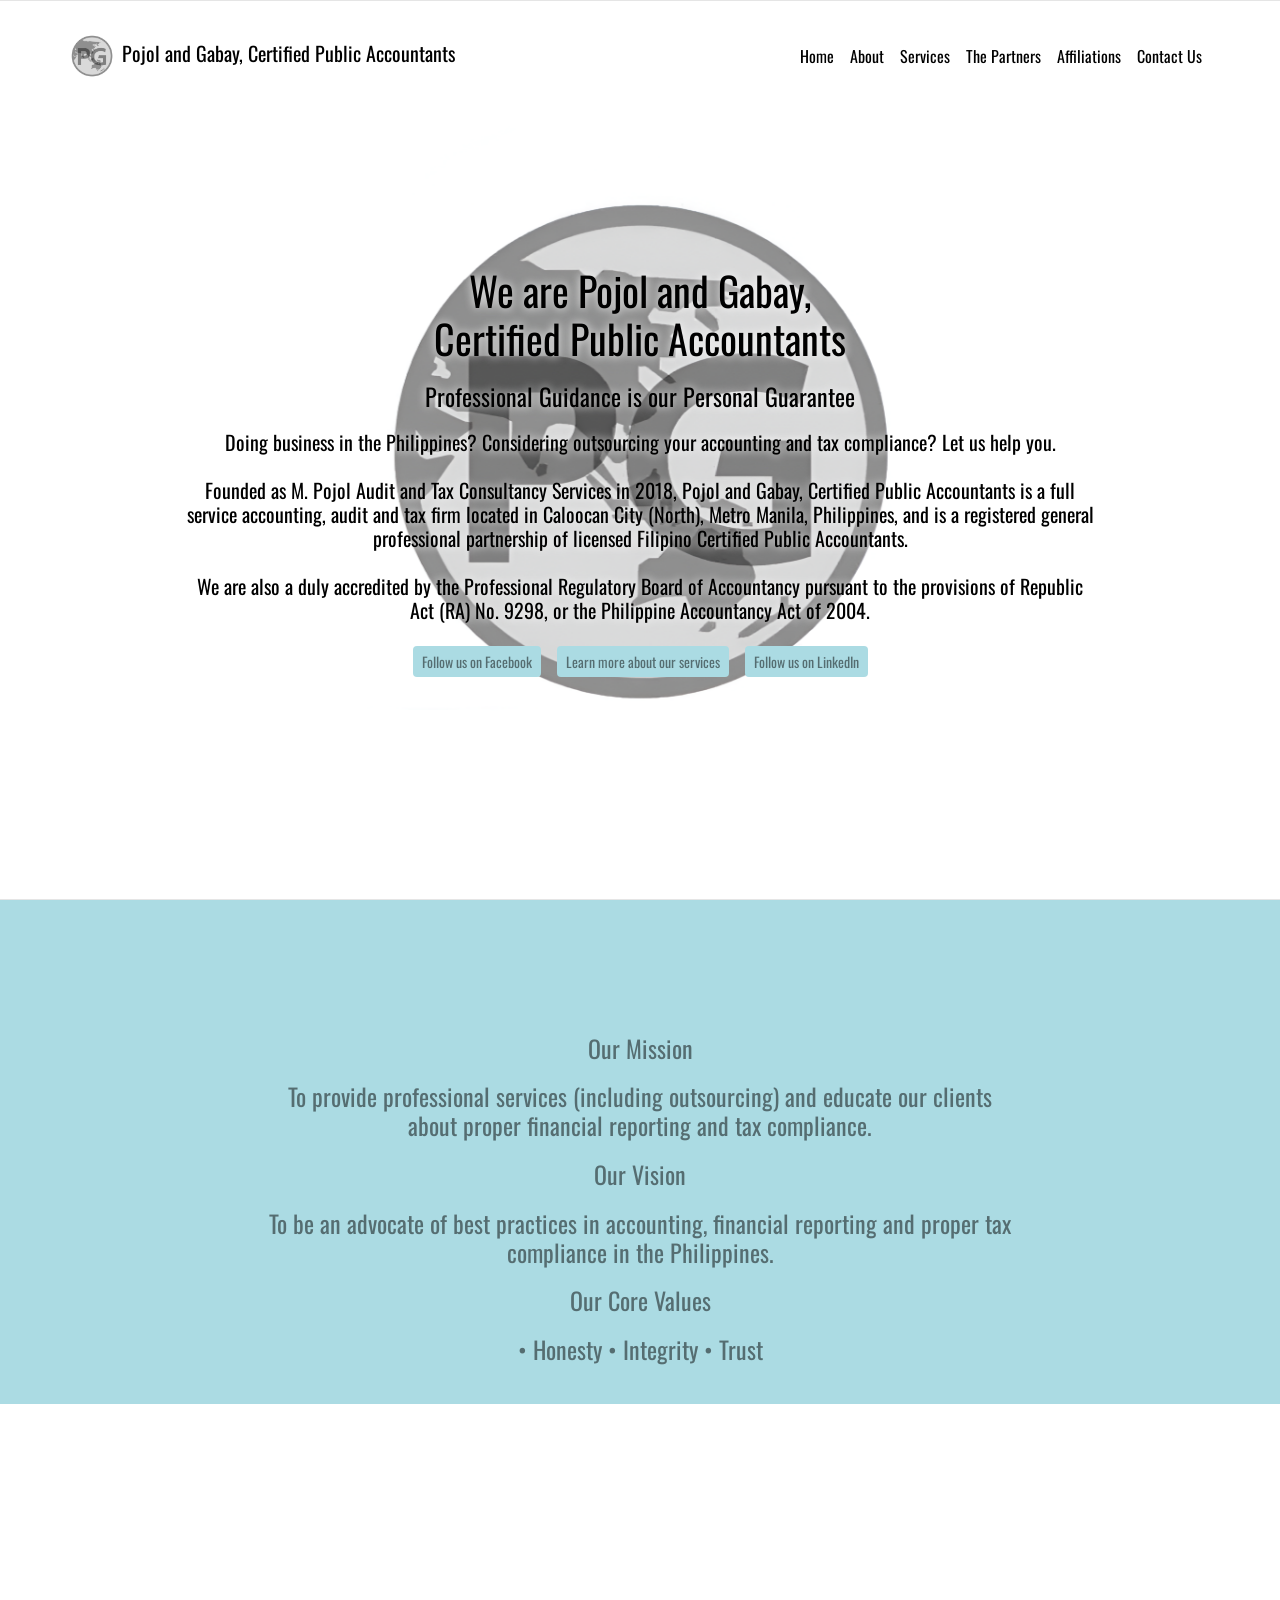
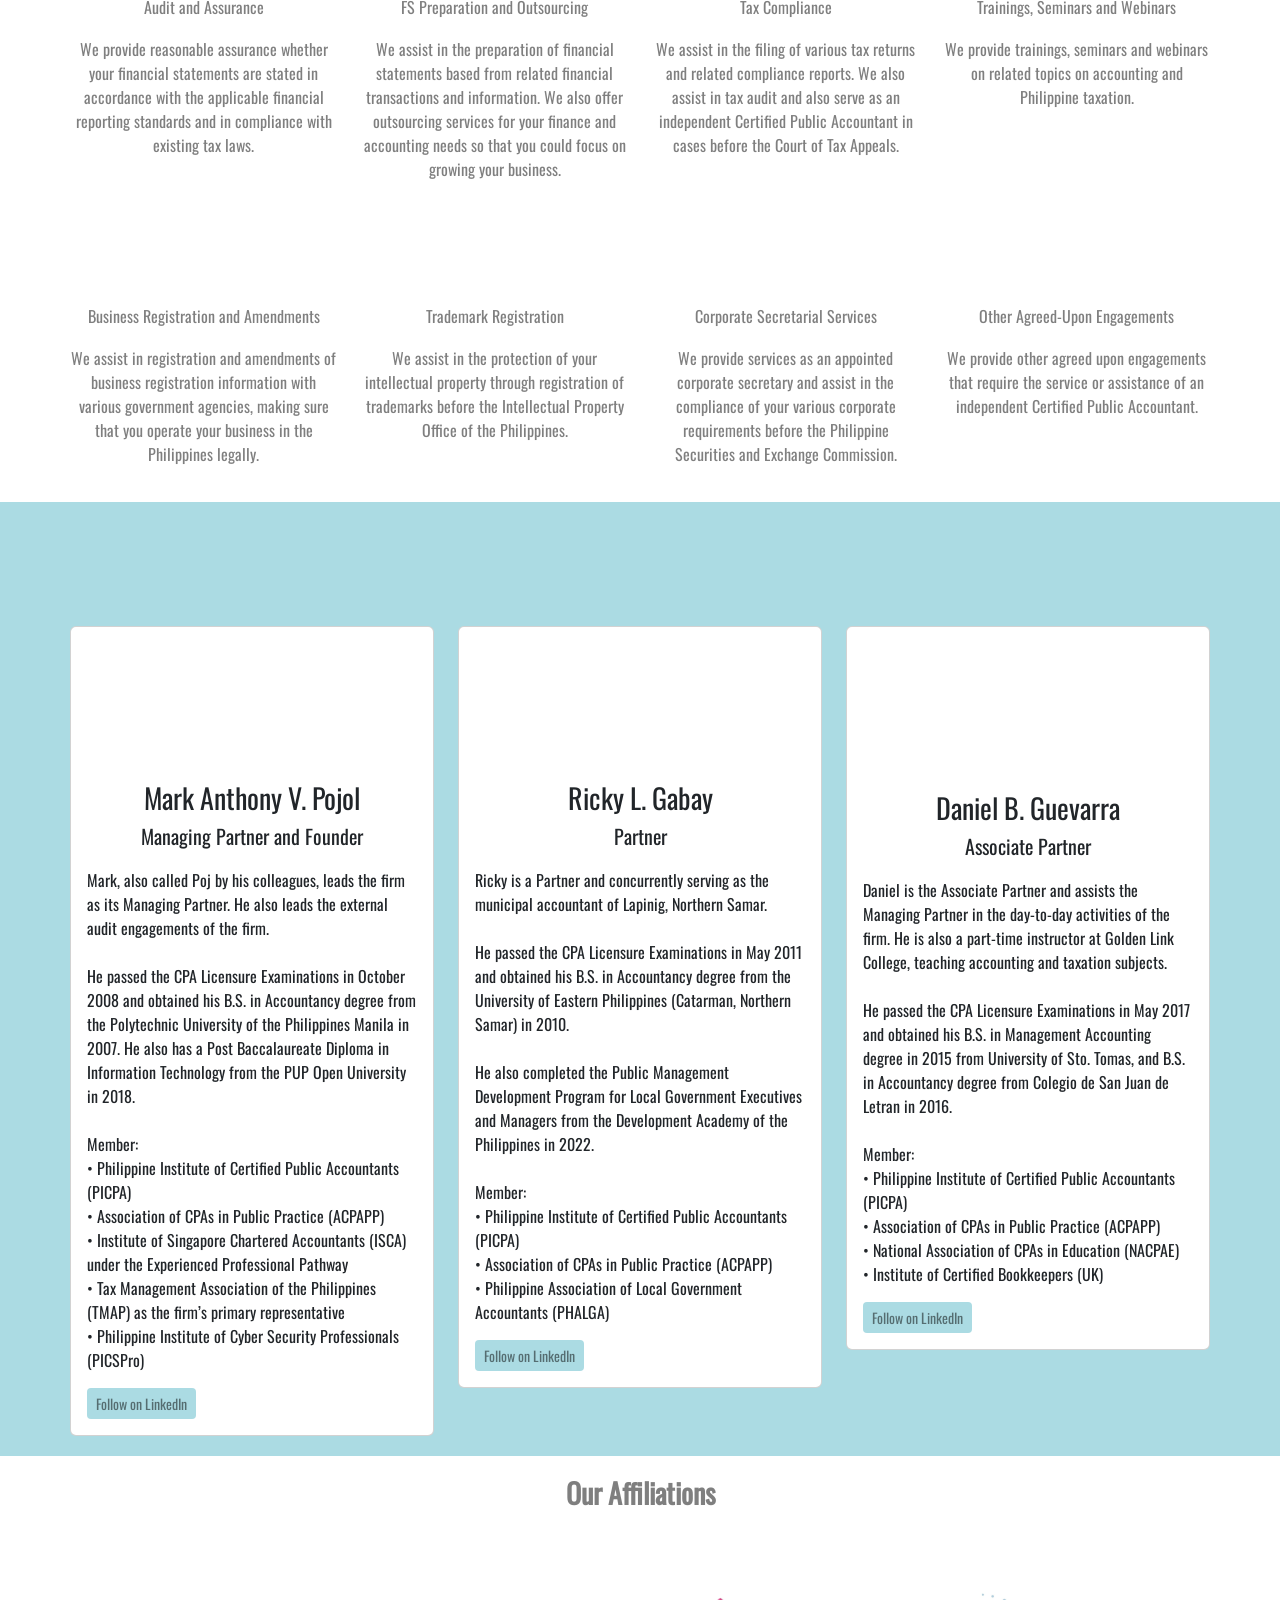
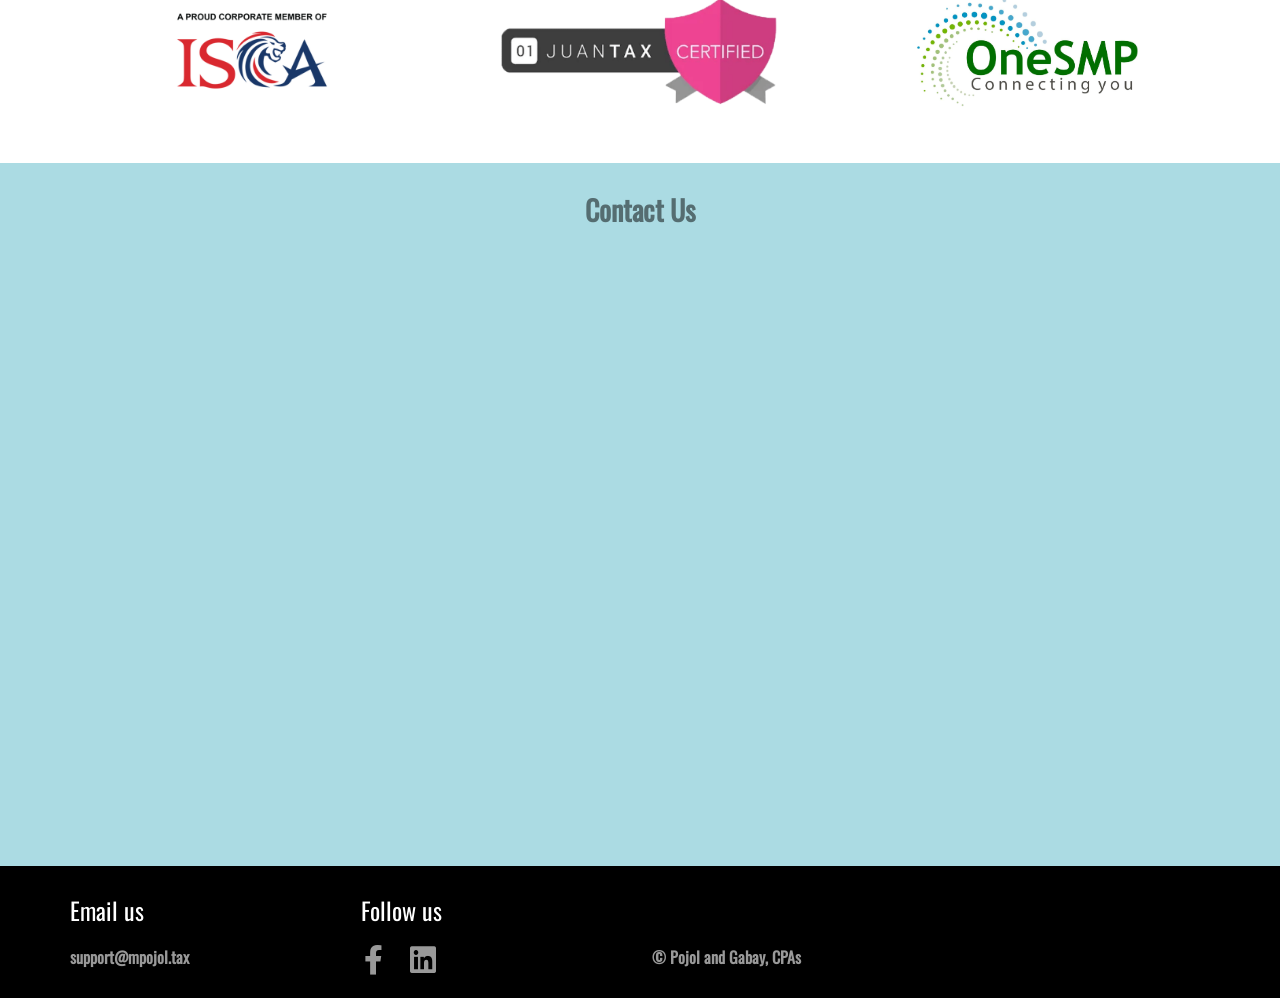
==== commit 5360b1d2: "Add files via upload" ====
--- a/index.html
+++ b/index.html
@@ -1 +1 @@
-<!doctype html><html><head>  <meta charset="utf-8">  <meta name="keywords" content="Accounting, Tax, Tax Compliance, Doing Business in the Philippines, CPA, Bookkeeping, Business Registration in the Philippines, Outsourcing">  <meta name="description" content="A full service accounting, audit, and tax firm located in Caloocan City (North), Philippines.">  <meta name="viewport" content="width=device-width, initial-scale=1.0, viewport-fit=cover"><link rel="canonical" href="http://mpojol.tax/"><meta name="robots" content="index, follow">  <link rel="shortcut icon" type="image/png" href="favicon.png">  <link rel="stylesheet" type="text/css" href="./all.css?5024">  <title>Home</title>  <!-- Analytics --> <!-- Analytics END -->  </head><body><!-- Preloader --><div id="page-loading-blocs-notifaction" class="page-preloader"></div><!-- Preloader END --><!-- Main container --><div class="page-container">  <!-- home --><div class="bloc bloc-fill-screen b-parallax none b-divider d-bloc" id="home"><div class="parallax bg-background"></div><div class="container fill-bloc-top-edge sticky-nav"><div class="row"><div class="col-12"><nav class="navbar row navbar-expand-md navbar-light hover-open-submenu" role="navigation"><div class="container-fluid"><a class="navbar-brand img-protected link-style ltc-7343 d-lg-block d-none" href="#"><picture><source type="image/webp" srcset="img/lazyload-ph.png" data-srcset="img/logo.webp"><img src="img/lazyload-ph.png" data-src="img/logo.png" alt="logo" class="me-2 lazyload" width="44" height="44"></picture>Pojol and Gabay, Certified Public Accountants</a><button id="nav-toggle" type="button" class="ui-navbar-toggler navbar-toggler border-0 p-0 ms-auto me-md-0" aria-expanded="false" aria-label="Toggle navigation" data-bs-toggle="collapse" data-bs-target=".navbar-36448"><span class="navbar-toggler-icon"><svg height="32" viewBox="0 0 32 32" width="32"><path class="svg-menu-icon menu-icon-filled menu-icon-squares" d="m2 14h6v6h-6zm11 0h6v6h-6zm11 0h6v6h-6z"></path></svg></span></button><div class="collapse navbar-collapse navbar-19651 navbar-36448 special-dropdown-nav"><ul class="site-navigation nav navbar-nav ms-auto"><li class="nav-item"><a href="./" class="nav-link ltc-7343">Home</a></li><li class="nav-item"><a href="./index.html#about-1" class="nav-link a-btn ltc-7343">About</a></li><li class="nav-item"><a href="./index.html#serv-1" class="nav-link a-btn ltc-7343">Services</a></li><li class="nav-item"><a href="./index.html#part-1" class="nav-link a-btn ltc-7343">The Partners</a></li><li class="nav-item"><a href="./index.html#aff-1" class="nav-link a-btn ltc-7343">Affiliations</a></li><li class="nav-item"><a href="./index.html#contact-1" class="nav-link a-btn ltc-7343">Contact Us</a></li></ul></div></div></nav></div></div></div><div class="container"><div class="row"><div class="col"><h1 class="mg-md text-center h1-style tc-7343 glow-t">We are Pojol and Gabay,<br>Certified Public Accountants</h1><h4 class="mg-md float-none text-center p-style tc-7343 glow-t h4-home-style">Professional Guidance is our Personal Guarantee</h4><h5 class="mg-md float-none text-center p-style text-w-80 d-sm-block d-none tc-7343 glow-t">Doing business in the Philippines? Considering outsourcing your accounting and tax compliance? Let us&nbsp;help you.<br><br>Founded as M. Pojol Audit and Tax Consultancy Services in 2018, Pojol and Gabay, Certified Public Accountants is a full service accounting, audit and tax firm located in Caloocan City (North), Metro Manila, Philippines, and is a registered general professional partnership of licensed Filipino Certified Public Accountants.<br><br>We are also a duly accredited by the Professional Regulatory Board of Accountancy pursuant to the provisions of Republic Act (RA) No. 9298, or the Philippine Accountancy Act of 2004.<br></h5><div class="text-center"><a href="https://www.facebook.com/mpojol" class="btn btn-sm ms-lg-2 me-lg-2 btn-c-6629 mt-lg-1 mb-lg-1 mt-1 mb-1 ms-1 me-1" target="_blank">Follow us on Facebook</a><a href="#" class="btn btn-sm ms-lg-2 me-lg-2 btn-c-6629 mt-lg-1 mb-lg-1 mt-1 mb-1 ms-1 me-1" data-scroll-speed="1000" onclick="scrollToTarget('#serv-1',this)">Learn more about our services</a><a href="https://www.linkedin.com/company/mpojol/" class="btn btn-sm ms-lg-2 me-lg-2 btn-c-6629 mt-lg-1 mb-lg-1 mt-1 mb-1 ms-1 me-1" target="_blank">Follow us on LinkedIn</a></div></div></div></div><div class="container fill-bloc-bottom-edge"><div class="row"><div class="col-12"><div class="text-center"><a href="#" data-scroll-speed="1000" onclick="scrollToTarget('#about-1',this)"><span class="fa fa-angle-down icon-md animated bounce animDelay08"></span></a></div></div></div></div></div><!-- home END --><!-- ScrollToTop Button --><button aria-label="Scroll to top button" class="bloc-button btn btn-d scrollToTop" onclick="scrollToTarget('1',this)"><svg xmlns="http://www.w3.org/2000/svg" width="22" height="22" viewBox="0 0 32 32"><path class="scroll-to-top-btn-icon" d="M30,22.656l-14-13-14,13"/></svg></button><!-- ScrollToTop Button END--><!-- about-1 --><div class="bloc bgc-6629 l-bloc" id="about-1"><div class="container bloc-sm-lg bloc-sm"><div class="row"><div class="col-12 col-11 col-lg-8 offset-lg-2 text-center"><h3 class="mg-md  h3-1-style scroll-fx-zoom-pull"><strong>About the Firm</strong><br></h3></div></div></div></div><!-- about-1 END --><!-- about-2 --><div class="bloc bgc-6629 l-bloc" id="about-2"><div class="container bloc-sm-lg bloc-sm"><div class="row" data-bs-theme="light"><div class="col-12 col-11 col-lg-8 offset-lg-2 text-center"><h4 class="mg-md  h4-style">Our Mission</h4><h4 class="mg-md  p-2-style">To provide professional services (including outsourcing) and educate our clients about proper financial reporting and tax compliance.<br></h4><h4 class="mg-md  h4-style">Our Vision</h4><h4 class="mg-md  p-2-style">To be an advocate of best practices in accounting, financial reporting and proper tax compliance in the Philippines.<br></h4><h4 class="mg-md  h4-style">Our Core Values</h4><h4 class="mg-md  p-2-style">• Honesty • Integrity • Trust <br></h4></div></div></div></div><!-- about-2 END --><!-- serv-1 --><div class="bloc l-bloc" id="serv-1"><div class="container bloc-sm-lg bloc-sm"><div class="row"><div class="col-12 col-11 col-lg-8 offset-lg-2 text-center"><h3 class="mg-md  h3-our-services-style scroll-fx-zoom-pull"><strong>Our Services</strong><br></h3></div></div></div></div><!-- serv-1 END --><!-- serv-2 --><div class="bloc l-bloc none b-parallax" id="serv-2"><div class="container bloc-sm-lg bloc-sm"><div class="row"><div class="col-md-6 col-lg-3 text-center"><span class="none icon-7343 icon-lg fa fa-search scroll-fx-zoom-pull"></span><h6 class="mg-md h6-style">Audit and Assurance</h6><p class="p-bloc-2-style">We provide reasonable assurance whether your financial statements are stated in accordance with the applicable financial reporting standards and in compliance with existing tax laws.</p></div><div class="col-md-6 col-lg-3 text-center"><span class="icon-lg none icon-7343 fa fa-chart-line scroll-fx-zoom-pull"></span><h6 class="mg-md h3-feature-title-style">FS Preparation and Outsourcing</h6><p class="p-2-bloc-2-style">We assist in the preparation of financial statements based from related financial transactions and information. We offer outsourcing services for your finance and accounting needs so that you could focus on growing your business..</p></div><div class="col-md-6 col-lg-3 text-center text-lg-center"><span class="icon-lg icon-7343 fa fa-money-bill scroll-fx-zoom-pull"></span><h6 class="mg-md h3-2-style">Tax Compliance</h6><p class="p-3-style">We assist in the filing of various tax returns and related compliance reports. We also assist in tax audit and also serve as an independent Certified Public Accountant in cases before the Court of Tax Appeals.</p></div><div class="col-md-6 col-lg-3 text-center"><span class="icon-lg icon-7343 fa fa-chalkboard-teacher scroll-fx-zoom-pull"></span><h6 class="mg-md h6-feature-title-style">Trainings, Seminars and Webinars</h6><p class="p-4-style">We provide trainings, seminars and webinars on related topics on accounting and Philippine taxation.</p></div></div></div></div><!-- serv-2 END --><!-- serv-3 --><div class="bloc l-bloc b-parallax" id="serv-3"><div class="container bloc-sm-lg bloc-sm"><div class="row"><div class="col-md-6 col-lg-3 text-center"><span class="none icon-7343 icon-lg fa fa-scroll scroll-fx-zoom-pull"></span><h6 class="mg-md h6-style">Business Registration and Amendments</h6><p class="p-5-style">We assist in registration and amendments of business registration information with various government agencies, making sure that you operate your business in the Philippines legally.</p></div><div class="col-md-6 col-lg-3 text-center"><span class="icon-lg none icon-7343 fa fa-trademark scroll-fx-zoom-pull"></span><h6 class="mg-md h3-feature-title-style">Trademark Registration</h6><p class="p-6-style">We assist in the protection of your intellectual property through registration of trademarks before the Intellectual Property Office of the Philippines.</p></div><div class="col-md-6 col-lg-3 text-center"><span class="icon-lg icon-7343 fa fa-briefcase scroll-fx-zoom-pull"></span><h6 class="mg-md h3-2-style">Corporate Secretarial Services</h6><p class="p-7-style">We provide services as an appointed corporate secretary and assist in the compliance of your various corporate requirements before the Philippine Securities and Exchange Commission.</p></div><div class="col-md-6 col-lg-3 text-center"><span class="icon-lg icon-7343 fa fa-handshake scroll-fx-zoom-pull"></span><h6 class="mg-md h6-feature-title-style">Other Agreed-Upon Engagements</h6><p class="p-bloc-3-style">We provide other agreed upon engagements that require the service or assistance of an independent Certified Public Accountant.</p></div></div></div></div><!-- serv-3 END --><!-- part-1 --><div class="bloc bgc-6629 l-bloc" id="part-1"><div class="container bloc-sm-lg bloc-sm"><div class="row"><div class="col-12 col-11 col-lg-8 offset-lg-2 text-center"><h3 class="mg-md  h3-the-partners-style scroll-fx-zoom-pull"><strong>The Partners</strong><br></h3></div></div></div></div><!-- part-1 END --><!-- part-2 --><div class="bloc bgc-6629 l-bloc" id="part-2"><div class="container bloc-sm-lg bloc-sm"><div class="row"><div class="col-lg-4 col-md-4"><div class="card"><div class="card-body team-card"><picture><source type="image/webp" srcset="img/lazyload-ph.png" data-srcset="img/IMG_8262.webp"><img src="img/lazyload-ph.png" data-src="img/IMG_8262.JPG" class="rounded-circle mx-auto d-block mt-5 img-protected scroll-fx-zoom-pull img-2-style img-frame-rd lazyload" width="100" alt="placeholder user" height="70"></picture><h3 class="text-center mg-sm h3-style">Mark Anthony V. Pojol</h3><h5 class="text-center mg-md h5-style">Managing Partner and Founder</h5><p class="text-lg-start p-9-style ">Mark, also called Poj by his colleagues, leads the firm as its Managing Partner. He also leads the external audit engagements of the firm.<br><br>He passed the CPA Licensure Examinations in October 2008 and obtained his B.S. in Accountancy degree from the Polytechnic University of the Philippines Manila in 2007. He also has a Post Baccalaureate Diploma in Information Technology from the PUP Open University in 2018.<br><br>Member:<br>• Philippine Institute of Certified Public Accountants (PICPA)<br>• Association of CPAs in Public Practice (ACPAPP)<br>• Institute of Singapore Chartered Accountants (ISCA) under the Experienced Professional Pathway<br>• Tax Management Association of the Philippines (TMAP) as the firm’s primary representative<br>• Philippine Institute of Cyber Security Professionals (PICSPro)<br></p><div class="row"><div class="col"><a href="https://www.linkedin.com/in/mpojol/" class="btn btn-sm btn-c-6629" target="_blank">Follow on LinkedIn</a></div></div></div></div></div><div class="col-lg-4 col-md-4 mt-3 mt-md-0"><div class="card"><div class="card-body team-card none"><img src="img/lazyload-ph.png" data-src="img/gabay.webp" class="rounded-circle mx-auto d-block mt-5 img-protected img-part-2-style scroll-fx-zoom-pull img-frame-rd lazyload" width="100" alt="placeholder user" height="70"><h3 class="text-center mg-sm h3-john-doe-style">Ricky L. Gabay</h3><h5 class="text-center mg-md h5-bloc-2-style">Partner</h5><p class="p-10-style">Ricky is a Partner and concurrently serving as the municipal accountant of Lapinig, Northern Samar. <br><br>He passed the CPA Licensure Examinations in May 2011 and obtained his B.S. in Accountancy degree from the University of Eastern Philippines (Catarman, Northern Samar) in 2010.<br><br>He also completed the Public Management Development Program for Local Government Executives and Managers from the Development Academy of the Philippines in 2022.<br><br>Member:<br>• Philippine Institute of Certified Public Accountants (PICPA)<br>• Association of CPAs in Public Practice (ACPAPP)<br>• Philippine Association of Local Government Accountants (PHALGA)<br></p><div class="row"><div class="col"><a href="https://www.linkedin.com/in/ricky-gabay-60484285/" class="btn btn-sm btn-c-6629" target="_blank">Follow on LinkedIn</a></div></div></div></div></div><div class="col-lg-4 col-md-4 mt-3 mt-md-0"><div class="card"><div class="card-body team-card"><img src="img/lazyload-ph.png" data-src="img/guevarra.webp" class="rounded-circle mx-auto d-block mt-5 img-guevar-style img-protected img-frame-rd scroll-fx-zoom-pull lazyload" width="100" alt="placeholder user" height="80"><h3 class="text-center mg-sm h3-3-style">Daniel B. Guevarra</h3><h5 class="text-center mg-md h5-4-style">Associate Partner</h5><p class="p-11-style">Daniel is the Associate Partner and assists the Managing Partner in the day-to-day activities of the firm. He is also a part-time instructor at Golden Link College, teaching accounting and taxation subjects.<br><br>He passed the CPA Licensure Examinations in May 2017 and obtained his B.S. in Management Accounting degree in 2015 from University of Sto. Tomas, and B.S. in Accountancy degree from Colegio de San Juan de Letran in 2016.<br><br>Member:<br>• Philippine Institute of Certified Public Accountants (PICPA)<br>• Association of CPAs in Public Practice (ACPAPP)<br>• National Association of CPAs in Education (NACPAE)<br>• Institute of Certified Bookkeepers (UK)<br></p><a href="https://www.linkedin.com/in/daniel-guevarra-512988157/" class="btn btn-sm btn-c-6629" target="_blank">Follow on LinkedIn</a></div></div></div></div></div></div><!-- part-2 END --><!-- aff-1 --><div class="bloc l-bloc" id="aff-1"><div class="container bloc-sm-lg bloc-sm"><div class="row"><div class="col-12 col-11 col-lg-8 offset-lg-2 text-center"><h3 class=" h3-8915-style scroll-fx-zoom-pull"><strong>Our Affiliations</strong><br></h3></div></div></div></div><!-- aff-1 END --><!-- aff-2 --><div class="bloc b-parallax l-bloc" id="aff-2"><div class="container bloc-sm bloc-md-lg"><div class="row"><div class="col-md-4"><a href="https://isca.org.sg/membership/become-a-member/corporate-membership/corporate-members-listings" target="_blank"><img src="img/lazyload-ph.png" data-src="img/isca.webp" class="img-fluid img-protected mx-auto d-block img-ones-style scroll-fx-zoom-pull lazyload" alt="onesmp" width="228" height="125"></a></div><div class="col-md-4"><a href="https://juan.tax" target="_blank"><img src="img/lazyload-ph.png" data-src="img/juantax.webp" class="img-fluid img-protected mx-auto d-block img-juant-style scroll-fx-zoom-pull lazyload" alt="juantax" width="294" height="125"></a></div><div class="col-md-4"><a href="https://onesmp.com" target="_blank"><img src="img/lazyload-ph.png" data-src="img/onesmp.webp" class="img-fluid img-protected mx-auto d-block img-style scroll-fx-zoom-pull lazyload" alt="isca" width="250" height="125"></a></div></div></div></div><!-- aff-2 END --><!-- contact-1 --><div class="bloc bgc-6629 l-bloc bg-center scroll-fx-zoom-push" id="contact-1"><div class="container bloc-sm bloc-sm-lg"><div class="row bgc-6629"><div class="col-12 col-11 col-lg-8 offset-lg-2 text-center"><h3 class="mg-md  h3-contact-us-style scroll-fx-zoom-pull"><strong>Contact Us</strong><br></h3></div></div></div></div><!-- contact-1 END --><!-- contact-2 --><div class="bloc bgc-6629 l-bloc d-lg-flex d-none" id="contact-2"><div class="container bloc-sm bloc-no-padding-lg"><div class="row"><div class="col-sm-10 offset-sm-1 col-md-8 offset-md-2 col-lg-6 offset-lg-3 text-start"><div><div class="mapouter"><div class="gmap_canvas"><iframe width="550" height="600" id="gmap_canvas" src="img/lazyload-ph.png" data-src="https://maps.google.com/maps?q=pojol%20and%20gabay&t=&z=17&ie=UTF8&iwloc=&output=embed" frameborder="0" scrolling="no" marginheight="0" marginwidth="0" class="lazyload"></iframe><a href="https://embedgooglemap.net/124/">black widow 123movies</a><br><style>.mapouter{position:relative;text-align:center;height:600px;width:550px;}</style><a href="https://www.embedgooglemap.net">google maps embed</a><style>.gmap_canvas {overflow:hidden;background:none!important;height:600px;width:550px;}</style></div></div></div></div></div></div></div><!-- contact-2 END --><!-- contact-3 --><div class="bloc bgc-7343 d-bloc" id="contact-3"><div class="container bloc-sm-lg bloc-sm"><div class="row"><div class="col-md-3 col-sm-6"><h4 class="mg-md text-center tc-2941 text-sm-start h4-about-style">Email us</h4><a href="mailto:support@mpojol.tax" class="a-btn footer-link link-bloc-12-style">support@mpojol.tax</a></div><div class="col-md-3 col-sm-6"><h4 class="mg-md text-center tc-2941 text-sm-start h4-connect-style">Follow us</h4><div class="row"><div class="col-6 col-sm-2 col offset-sm-0"><div class="text-center"><a href="https://facebook.com/mpojol" target="_blank"><span class="fab fa-facebook-f icon-md"></span></a></div></div><div class="col-6 col-sm-2"><div class="text-center"><a href="https://www.linkedin.com/company/mpojol/" target="_blank"><span class="icon-md fab fa-linkedin"></span></a></div></div><div class="col-6 col-sm-2"><div class="text-center"></div></div><div class="col-6 col-sm-2"><div class="text-center"></div></div></div></div><div class="col-md-3 col-sm-6"><h4 class="mg-md text-center tc-2941 text-sm-start h4-about-style"><br></h4><a href="#" class="a-btn link-bloc-12-style">© Pojol and Gabay, CPAs</a></div></div></div></div><!-- contact-3 END --></div><!-- Main container END -->  <!-- Additional JS --><script src="./js/all.js?1495"></script><!-- Additional JS END --></body></html>+<!doctype html><html><head>  <meta charset="utf-8">  <meta name="keywords" content="Accounting, Tax, Tax Compliance, Doing Business in the Philippines, CPA, Bookkeeping, Business Registration in the Philippines, Outsourcing">  <meta name="description" content="A full service accounting, audit, and tax firm located in Caloocan City (North), Philippines.">  <meta name="viewport" content="width=device-width, initial-scale=1.0, viewport-fit=cover"><link rel="canonical" href="http://mpojol.tax/"><meta name="robots" content="index, follow">  <link rel="shortcut icon" type="image/png" href="favicon.png">  <link rel="stylesheet" type="text/css" href="./all.css?4107">  <title>Home</title>  <!-- Analytics --> <!-- Analytics END -->  </head><body><!-- Preloader --><div id="page-loading-blocs-notifaction" class="page-preloader"></div><!-- Preloader END --><!-- Main container --><div class="page-container">  <!-- home --><div class="bloc bloc-fill-screen b-parallax none b-divider d-bloc" id="home"><div class="parallax bg-background"></div><div class="container fill-bloc-top-edge sticky-nav"><div class="row"><div class="col-12"><nav class="navbar row navbar-expand-md navbar-light hover-open-submenu" role="navigation"><div class="container-fluid"><a class="navbar-brand img-protected link-style ltc-7343 d-lg-block d-none" href="#"><picture><source type="image/webp" srcset="img/lazyload-ph.png" data-srcset="img/logo.webp"><img src="img/lazyload-ph.png" data-src="img/logo.png" alt="logo" class="me-2 lazyload" width="44" height="44"></picture>Pojol and Gabay, Certified Public Accountants</a><button id="nav-toggle" type="button" class="ui-navbar-toggler navbar-toggler border-0 p-0 ms-auto me-md-0" aria-expanded="false" aria-label="Toggle navigation" data-bs-toggle="collapse" data-bs-target=".navbar-36448"><span class="navbar-toggler-icon"><svg height="32" viewBox="0 0 32 32" width="32"><path class="svg-menu-icon menu-icon-filled menu-icon-squares" d="m2 14h6v6h-6zm11 0h6v6h-6zm11 0h6v6h-6z"></path></svg></span></button><div class="collapse navbar-collapse navbar-19651 navbar-36448 special-dropdown-nav"><ul class="site-navigation nav navbar-nav ms-auto"><li class="nav-item"><a href="./" class="nav-link ltc-7343">Home</a></li><li class="nav-item"><a href="./index.html#about-1" class="nav-link a-btn ltc-7343">About</a></li><li class="nav-item"><a href="./index.html#serv-1" class="nav-link a-btn ltc-7343">Services</a></li><li class="nav-item"><a href="./index.html#part-1" class="nav-link a-btn ltc-7343">The Partners</a></li><li class="nav-item"><a href="./index.html#aff-1" class="nav-link a-btn ltc-7343">Affiliations</a></li><li class="nav-item"><a href="./index.html#contact-1" class="nav-link a-btn ltc-7343">Contact Us</a></li></ul></div></div></nav></div></div></div><div class="container"><div class="row"><div class="col"><h1 class="mg-md text-center h1-style tc-7343 glow-t">We are Pojol and Gabay,<br>Certified Public Accountants</h1><h4 class="mg-md float-none text-center p-style tc-7343 glow-t h4-home-style">Professional Guidance is our Personal Guarantee</h4><h5 class="mg-md float-none text-center p-style text-w-80 d-sm-block d-none tc-7343 glow-t">Doing business in the Philippines? Considering outsourcing your accounting and tax compliance? Let us&nbsp;help you.<br><br>Founded as M. Pojol Audit and Tax Consultancy Services in 2018, Pojol and Gabay, Certified Public Accountants is a full service accounting, audit and tax firm located in Caloocan City (North), Metro Manila, Philippines, and is a registered general professional partnership of licensed Filipino Certified Public Accountants.<br><br>We are also a duly accredited by the Professional Regulatory Board of Accountancy pursuant to the provisions of Republic Act (RA) No. 9298, or the Philippine Accountancy Act of 2004.<br></h5><div class="text-center"><a href="https://www.facebook.com/mpojol" class="btn btn-sm ms-lg-2 me-lg-2 btn-c-6629 mt-lg-1 mb-lg-1 mt-1 mb-1 ms-1 me-1" target="_blank">Follow us on Facebook</a><a href="#" class="btn btn-sm ms-lg-2 me-lg-2 btn-c-6629 mt-lg-1 mb-lg-1 mt-1 mb-1 ms-1 me-1" data-scroll-speed="1000" onclick="scrollToTarget('#serv-1',this)">Learn more about our services</a><a href="https://www.linkedin.com/company/mpojol/" class="btn btn-sm ms-lg-2 me-lg-2 btn-c-6629 mt-lg-1 mb-lg-1 mt-1 mb-1 ms-1 me-1" target="_blank">Follow us on LinkedIn</a></div></div></div></div><div class="container fill-bloc-bottom-edge"><div class="row"><div class="col-12"><div class="text-center"><a href="#" data-scroll-speed="1000" onclick="scrollToTarget('#about-1',this)"><span class="fa fa-angle-down icon-md animated bounce animDelay08"></span></a></div></div></div></div></div><!-- home END --><!-- ScrollToTop Button --><button aria-label="Scroll to top button" class="bloc-button btn btn-d scrollToTop" onclick="scrollToTarget('1',this)"><svg xmlns="http://www.w3.org/2000/svg" width="22" height="22" viewBox="0 0 32 32"><path class="scroll-to-top-btn-icon" d="M30,22.656l-14-13-14,13"/></svg></button><!-- ScrollToTop Button END--><!-- about-1 --><div class="bloc bgc-6629 l-bloc" id="about-1"><div class="container bloc-sm-lg bloc-sm"><div class="row"><div class="col-12 col-11 col-lg-8 offset-lg-2 text-center"><h3 class="mg-md  h3-1-style scroll-fx-zoom-pull"><strong>About the Firm</strong><br></h3></div></div></div></div><!-- about-1 END --><!-- about-2 --><div class="bloc bgc-6629 l-bloc" id="about-2"><div class="container bloc-sm-lg bloc-sm"><div class="row" data-bs-theme="light"><div class="col-12 col-11 col-lg-8 offset-lg-2 text-center"><h4 class="mg-md  h4-style">Our Mission</h4><h4 class="mg-md  p-2-style">To provide professional services (including outsourcing) and educate our clients about proper financial reporting and tax compliance.<br></h4><h4 class="mg-md  h4-style">Our Vision</h4><h4 class="mg-md  p-2-style">To be an advocate of best practices in accounting, financial reporting and proper tax compliance in the Philippines.<br></h4><h4 class="mg-md  h4-style">Our Core Values</h4><h4 class="mg-md  p-2-style">• Honesty • Integrity • Trust <br></h4></div></div></div></div><!-- about-2 END --><!-- serv-1 --><div class="bloc l-bloc" id="serv-1"><div class="container bloc-sm-lg bloc-sm"><div class="row"><div class="col-12 col-11 col-lg-8 offset-lg-2 text-center"><h3 class="mg-md  h3-our-services-style scroll-fx-zoom-pull"><strong>Our Services</strong><br></h3></div></div></div></div><!-- serv-1 END --><!-- serv-2 --><div class="bloc l-bloc none b-parallax" id="serv-2"><div class="container bloc-sm-lg bloc-sm"><div class="row"><div class="col-md-6 col-lg-3 text-center"><span class="none icon-7343 icon-lg fa fa-search scroll-fx-zoom-pull"></span><h6 class="mg-md h6-style">Audit and Assurance</h6><p class="p-bloc-2-style">We provide reasonable assurance whether your financial statements are stated in accordance with the applicable financial reporting standards and in compliance with existing tax laws.</p></div><div class="col-md-6 col-lg-3 text-center"><span class="icon-lg none icon-7343 fa fa-chart-line scroll-fx-zoom-pull"></span><h6 class="mg-md h3-feature-title-style">FS Preparation and Outsourcing</h6><p class="p-2-bloc-2-style ">We assist in the preparation of financial statements based from related financial transactions and information. We also offer outsourcing services for your finance and accounting needs so that you could focus on growing your business.</p></div><div class="col-md-6 col-lg-3 text-center text-lg-center"><span class="icon-lg icon-7343 fa fa-money-bill scroll-fx-zoom-pull"></span><h6 class="mg-md h3-2-style">Tax Compliance</h6><p class="p-3-style">We assist in the filing of various tax returns and related compliance reports. We also assist in tax audit and also serve as an independent Certified Public Accountant in cases before the Court of Tax Appeals.</p></div><div class="col-md-6 col-lg-3 text-center"><span class="icon-lg icon-7343 fa fa-chalkboard-teacher scroll-fx-zoom-pull"></span><h6 class="mg-md h6-feature-title-style">Trainings, Seminars and Webinars</h6><p class="p-4-style">We provide trainings, seminars and webinars on related topics on accounting and Philippine taxation.</p></div></div></div></div><!-- serv-2 END --><!-- serv-3 --><div class="bloc l-bloc b-parallax" id="serv-3"><div class="container bloc-sm-lg bloc-sm"><div class="row"><div class="col-md-6 col-lg-3 text-center"><span class="none icon-7343 icon-lg fa fa-scroll scroll-fx-zoom-pull"></span><h6 class="mg-md h6-style">Business Registration and Amendments</h6><p class="p-5-style">We assist in registration and amendments of business registration information with various government agencies, making sure that you operate your business in the Philippines legally.</p></div><div class="col-md-6 col-lg-3 text-center"><span class="icon-lg none icon-7343 fa fa-trademark scroll-fx-zoom-pull"></span><h6 class="mg-md h3-feature-title-style">Trademark Registration</h6><p class="p-6-style">We assist in the protection of your intellectual property through registration of trademarks before the Intellectual Property Office of the Philippines.</p></div><div class="col-md-6 col-lg-3 text-center"><span class="icon-lg icon-7343 fa fa-briefcase scroll-fx-zoom-pull"></span><h6 class="mg-md h3-2-style">Corporate Secretarial Services</h6><p class="p-7-style">We provide services as an appointed corporate secretary and assist in the compliance of your various corporate requirements before the Philippine Securities and Exchange Commission.</p></div><div class="col-md-6 col-lg-3 text-center"><span class="icon-lg icon-7343 fa fa-handshake scroll-fx-zoom-pull"></span><h6 class="mg-md h6-feature-title-style">Other Agreed-Upon Engagements</h6><p class="p-bloc-3-style">We provide other agreed upon engagements that require the service or assistance of an independent Certified Public Accountant.</p></div></div></div></div><!-- serv-3 END --><!-- part-1 --><div class="bloc bgc-6629 l-bloc" id="part-1"><div class="container bloc-sm-lg bloc-sm"><div class="row"><div class="col-12 col-11 col-lg-8 offset-lg-2 text-center"><h3 class="mg-md  h3-the-partners-style scroll-fx-zoom-pull"><strong>The Partners</strong><br></h3></div></div></div></div><!-- part-1 END --><!-- part-2 --><div class="bloc bgc-6629 l-bloc" id="part-2"><div class="container bloc-sm-lg bloc-sm"><div class="row"><div class="col-lg-4 col-md-4"><div class="card"><div class="card-body team-card"><picture><source type="image/webp" srcset="img/lazyload-ph.png" data-srcset="img/IMG_8262.webp"><img src="img/lazyload-ph.png" data-src="img/IMG_8262.JPG" class="rounded-circle mx-auto d-block mt-5 img-protected scroll-fx-zoom-pull img-2-style img-frame-rd lazyload" width="100" alt="placeholder user" height="70"></picture><h3 class="text-center mg-sm h3-style">Mark Anthony V. Pojol</h3><h5 class="text-center mg-md h5-style">Managing Partner and Founder</h5><p class="text-lg-start p-9-style">Mark, also called Poj by his colleagues, leads the firm as its Managing Partner. He also leads the external audit engagements of the firm.<br><br>He passed the CPA Licensure Examinations in October 2008 and obtained his B.S. in Accountancy degree from the Polytechnic University of the Philippines Manila in 2007. He also has a Post Baccalaureate Diploma in Information Technology from the PUP Open University in 2018.<br><br>Member:<br>• Philippine Institute of Certified Public Accountants (PICPA)<br>• Association of CPAs in Public Practice (ACPAPP)<br>• Institute of Singapore Chartered Accountants (ISCA) under the Experienced Professional Pathway<br>• Tax Management Association of the Philippines (TMAP) as the firm’s primary representative<br>• Philippine Institute of Cyber Security Professionals (PICSPro)<br></p><div class="row"><div class="col"><a href="https://www.linkedin.com/in/mpojol/" class="btn btn-sm btn-c-6629" target="_blank">Follow on LinkedIn</a></div></div></div></div></div><div class="col-lg-4 col-md-4 mt-3 mt-md-0"><div class="card"><div class="card-body team-card none"><img src="img/lazyload-ph.png" data-src="img/gabay.webp" class="rounded-circle mx-auto d-block mt-5 img-protected img-part-2-style scroll-fx-zoom-pull img-frame-rd lazyload" width="100" alt="placeholder user" height="70"><h3 class="text-center mg-sm h3-john-doe-style">Ricky L. Gabay</h3><h5 class="text-center mg-md h5-bloc-2-style">Partner</h5><p class="p-10-style">Ricky is a Partner and concurrently serving as the municipal accountant of Lapinig, Northern Samar. <br><br>He passed the CPA Licensure Examinations in May 2011 and obtained his B.S. in Accountancy degree from the University of Eastern Philippines (Catarman, Northern Samar) in 2010.<br><br>He also completed the Public Management Development Program for Local Government Executives and Managers from the Development Academy of the Philippines in 2022.<br><br>Member:<br>• Philippine Institute of Certified Public Accountants (PICPA)<br>• Association of CPAs in Public Practice (ACPAPP)<br>• Philippine Association of Local Government Accountants (PHALGA)<br></p><div class="row"><div class="col"><a href="https://www.linkedin.com/in/ricky-gabay-60484285/" class="btn btn-sm btn-c-6629" target="_blank">Follow on LinkedIn</a></div></div></div></div></div><div class="col-lg-4 col-md-4 mt-3 mt-md-0"><div class="card"><div class="card-body team-card"><img src="img/lazyload-ph.png" data-src="img/guevarra.webp" class="rounded-circle mx-auto d-block mt-5 img-guevar-style img-protected img-frame-rd scroll-fx-zoom-pull lazyload" width="100" alt="placeholder user" height="80"><h3 class="text-center mg-sm h3-3-style">Daniel B. Guevarra</h3><h5 class="text-center mg-md h5-4-style">Associate Partner</h5><p class="p-11-style">Daniel is the Associate Partner and assists the Managing Partner in the day-to-day activities of the firm. He is also a part-time instructor at Golden Link College, teaching accounting and taxation subjects.<br><br>He passed the CPA Licensure Examinations in May 2017 and obtained his B.S. in Management Accounting degree in 2015 from University of Sto. Tomas, and B.S. in Accountancy degree from Colegio de San Juan de Letran in 2016.<br><br>Member:<br>• Philippine Institute of Certified Public Accountants (PICPA)<br>• Association of CPAs in Public Practice (ACPAPP)<br>• National Association of CPAs in Education (NACPAE)<br>• Institute of Certified Bookkeepers (UK)<br></p><a href="https://www.linkedin.com/in/daniel-guevarra-512988157/" class="btn btn-sm btn-c-6629" target="_blank">Follow on LinkedIn</a></div></div></div></div></div></div><!-- part-2 END --><!-- aff-1 --><div class="bloc l-bloc" id="aff-1"><div class="container bloc-sm-lg bloc-sm"><div class="row"><div class="col-12 col-11 col-lg-8 offset-lg-2 text-center"><h3 class=" h3-8915-style scroll-fx-zoom-pull"><strong>Our Affiliations</strong><br></h3></div></div></div></div><!-- aff-1 END --><!-- aff-2 --><div class="bloc b-parallax l-bloc" id="aff-2"><div class="container bloc-sm bloc-md-lg"><div class="row"><div class="col-md-4"><a href="https://isca.org.sg/membership/become-a-member/corporate-membership/corporate-members-listings" target="_blank"><img src="img/lazyload-ph.png" data-src="img/isca.webp" class="img-fluid img-protected mx-auto d-block img-ones-style scroll-fx-zoom-pull lazyload" alt="onesmp" width="228" height="125"></a></div><div class="col-md-4"><a href="https://juan.tax" target="_blank"><img src="img/lazyload-ph.png" data-src="img/juantax.webp" class="img-fluid img-protected mx-auto d-block img-juant-style scroll-fx-zoom-pull lazyload" alt="juantax" width="294" height="125"></a></div><div class="col-md-4"><a href="https://onesmp.com" target="_blank"><img src="img/lazyload-ph.png" data-src="img/onesmp.webp" class="img-fluid img-protected mx-auto d-block img-style scroll-fx-zoom-pull lazyload" alt="isca" width="250" height="125"></a></div></div></div></div><!-- aff-2 END --><!-- contact-1 --><div class="bloc bgc-6629 l-bloc bg-center scroll-fx-zoom-push" id="contact-1"><div class="container bloc-sm bloc-sm-lg"><div class="row bgc-6629"><div class="col-12 col-11 col-lg-8 offset-lg-2 text-center"><h3 class="mg-md  h3-contact-us-style scroll-fx-zoom-pull"><strong>Contact Us</strong><br></h3></div></div></div></div><!-- contact-1 END --><!-- contact-2 --><div class="bloc bgc-6629 l-bloc d-lg-flex d-none" id="contact-2"><div class="container bloc-sm bloc-no-padding-lg"><div class="row"><div class="col-sm-10 offset-sm-1 col-md-8 offset-md-2 col-lg-6 offset-lg-3 text-start"><div><div class="mapouter"><div class="gmap_canvas"><iframe width="550" height="600" id="gmap_canvas" src="img/lazyload-ph.png" data-src="https://maps.google.com/maps?q=pojol%20and%20gabay&t=&z=17&ie=UTF8&iwloc=&output=embed" frameborder="0" scrolling="no" marginheight="0" marginwidth="0" class="lazyload"></iframe><a href="https://embedgooglemap.net/124/">black widow 123movies</a><br><style>.mapouter{position:relative;text-align:center;height:600px;width:550px;}</style><a href="https://www.embedgooglemap.net">google maps embed</a><style>.gmap_canvas {overflow:hidden;background:none!important;height:600px;width:550px;}</style></div></div></div></div></div></div></div><!-- contact-2 END --><!-- contact-3 --><div class="bloc bgc-7343 d-bloc" id="contact-3"><div class="container bloc-sm-lg bloc-sm"><div class="row"><div class="col-md-3 col-sm-6"><h4 class="mg-md text-center tc-2941 text-sm-start h4-about-style">Email us</h4><a href="mailto:support@mpojol.tax" class="a-btn footer-link link-bloc-12-style">support@mpojol.tax</a></div><div class="col-md-3 col-sm-6"><h4 class="mg-md text-center tc-2941 text-sm-start h4-connect-style">Follow us</h4><div class="row"><div class="col-6 col-sm-2 col offset-sm-0"><div class="text-center"><a href="https://facebook.com/mpojol" target="_blank"><span class="fab fa-facebook-f icon-md"></span></a></div></div><div class="col-6 col-sm-2"><div class="text-center"><a href="https://www.linkedin.com/company/mpojol/" target="_blank"><span class="icon-md fab fa-linkedin"></span></a></div></div><div class="col-6 col-sm-2"><div class="text-center"></div></div><div class="col-6 col-sm-2"><div class="text-center"></div></div></div></div><div class="col-md-3 col-sm-6"><h4 class="mg-md text-center tc-2941 text-sm-start h4-about-style"><br></h4><a href="#" class="a-btn link-bloc-12-style">© Pojol and Gabay, CPAs</a></div></div></div></div><!-- contact-3 END --></div><!-- Main container END -->  <!-- Additional JS --><script src="./js/all.js?587"></script><!-- Additional JS END --></body></html>
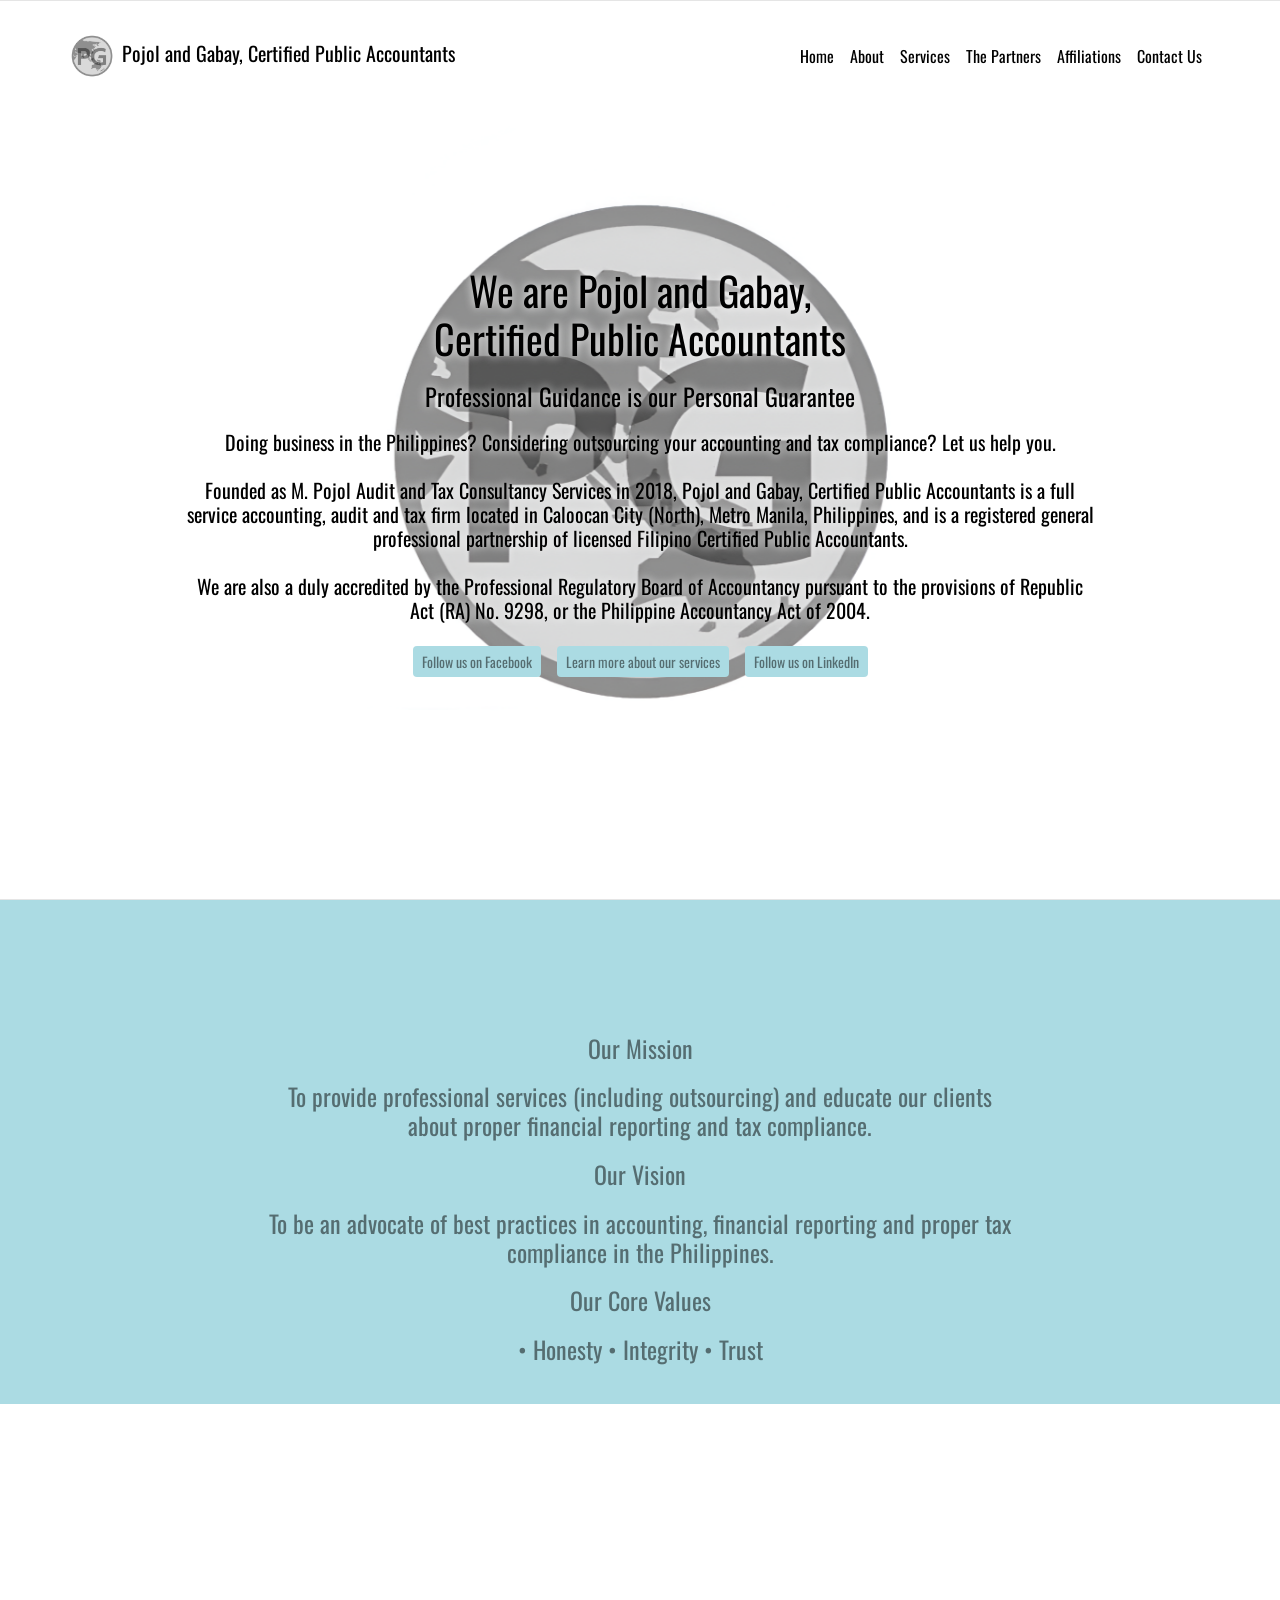
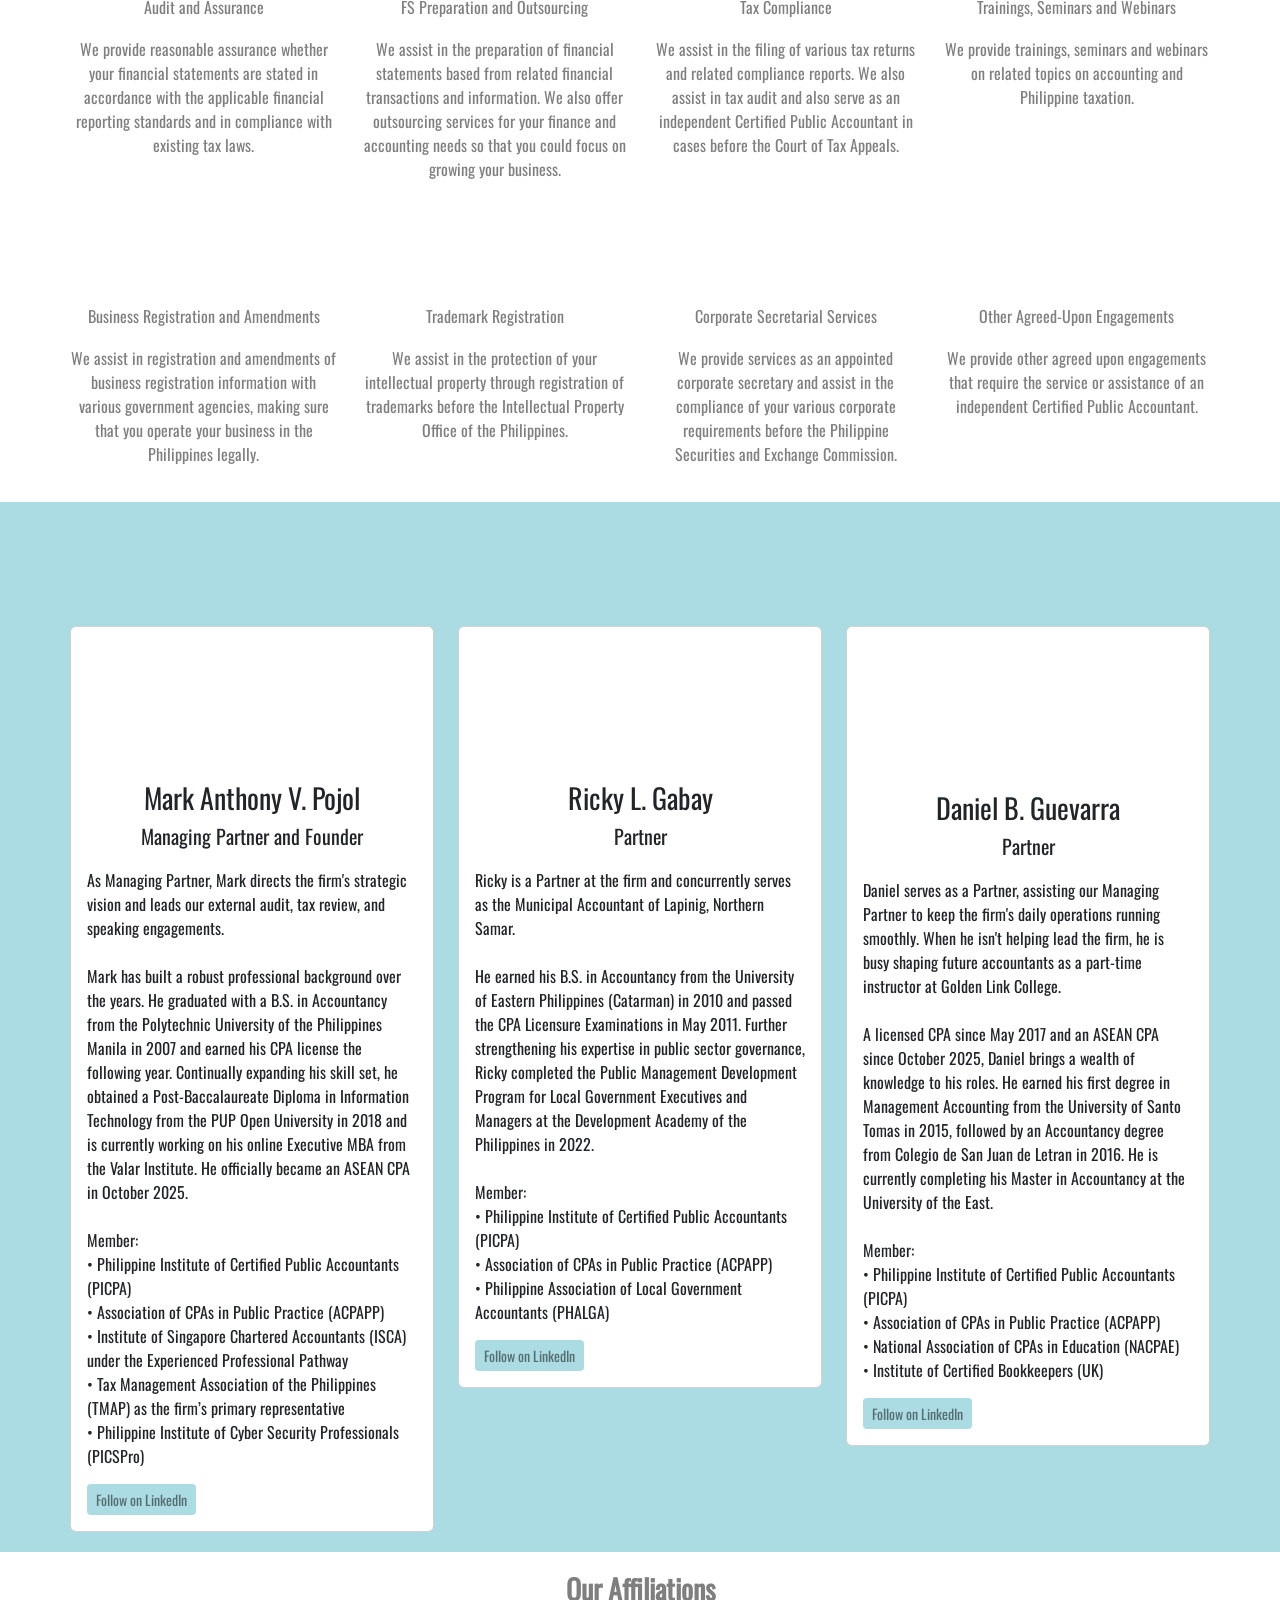
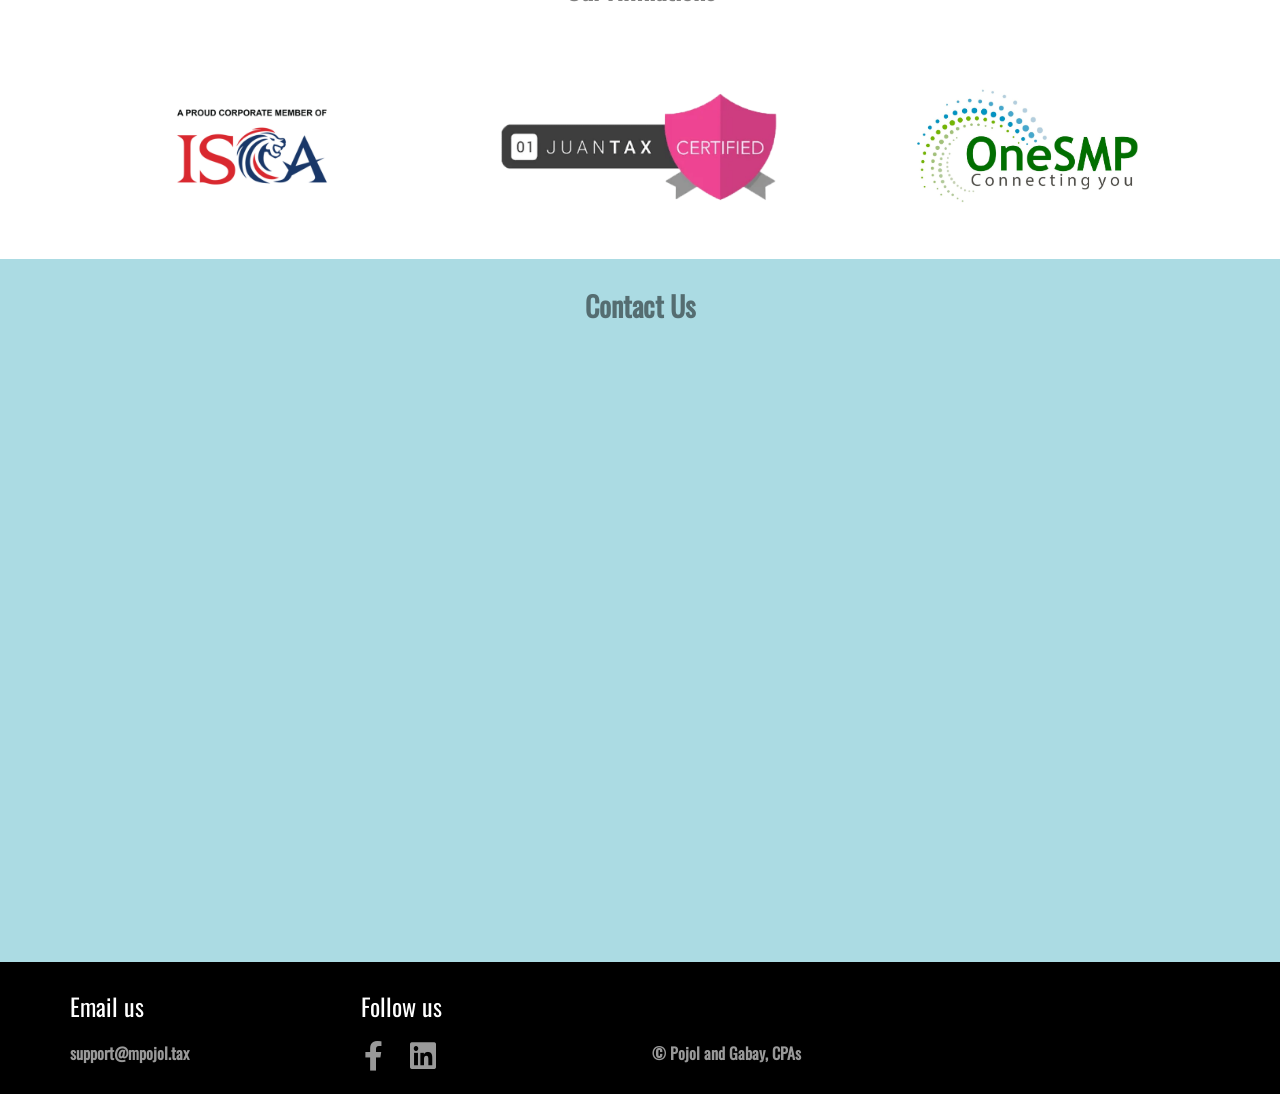
==== commit 6c493710: "Add files via upload" ====
--- a/index.html
+++ b/index.html
@@ -1 +1 @@
-<!doctype html><html><head>  <meta charset="utf-8">  <meta name="keywords" content="Accounting, Tax, Tax Compliance, Doing Business in the Philippines, CPA, Bookkeeping, Business Registration in the Philippines, Outsourcing">  <meta name="description" content="A full service accounting, audit, and tax firm located in Caloocan City (North), Philippines.">  <meta name="viewport" content="width=device-width, initial-scale=1.0, viewport-fit=cover"><link rel="canonical" href="http://mpojol.tax/"><meta name="robots" content="index, follow">  <link rel="shortcut icon" type="image/png" href="favicon.png">  <link rel="stylesheet" type="text/css" href="./all.css?4107">  <title>Home</title>  <!-- Analytics --> <!-- Analytics END -->  </head><body><!-- Preloader --><div id="page-loading-blocs-notifaction" class="page-preloader"></div><!-- Preloader END --><!-- Main container --><div class="page-container">  <!-- home --><div class="bloc bloc-fill-screen b-parallax none b-divider d-bloc" id="home"><div class="parallax bg-background"></div><div class="container fill-bloc-top-edge sticky-nav"><div class="row"><div class="col-12"><nav class="navbar row navbar-expand-md navbar-light hover-open-submenu" role="navigation"><div class="container-fluid"><a class="navbar-brand img-protected link-style ltc-7343 d-lg-block d-none" href="#"><picture><source type="image/webp" srcset="img/lazyload-ph.png" data-srcset="img/logo.webp"><img src="img/lazyload-ph.png" data-src="img/logo.png" alt="logo" class="me-2 lazyload" width="44" height="44"></picture>Pojol and Gabay, Certified Public Accountants</a><button id="nav-toggle" type="button" class="ui-navbar-toggler navbar-toggler border-0 p-0 ms-auto me-md-0" aria-expanded="false" aria-label="Toggle navigation" data-bs-toggle="collapse" data-bs-target=".navbar-36448"><span class="navbar-toggler-icon"><svg height="32" viewBox="0 0 32 32" width="32"><path class="svg-menu-icon menu-icon-filled menu-icon-squares" d="m2 14h6v6h-6zm11 0h6v6h-6zm11 0h6v6h-6z"></path></svg></span></button><div class="collapse navbar-collapse navbar-19651 navbar-36448 special-dropdown-nav"><ul class="site-navigation nav navbar-nav ms-auto"><li class="nav-item"><a href="./" class="nav-link ltc-7343">Home</a></li><li class="nav-item"><a href="./index.html#about-1" class="nav-link a-btn ltc-7343">About</a></li><li class="nav-item"><a href="./index.html#serv-1" class="nav-link a-btn ltc-7343">Services</a></li><li class="nav-item"><a href="./index.html#part-1" class="nav-link a-btn ltc-7343">The Partners</a></li><li class="nav-item"><a href="./index.html#aff-1" class="nav-link a-btn ltc-7343">Affiliations</a></li><li class="nav-item"><a href="./index.html#contact-1" class="nav-link a-btn ltc-7343">Contact Us</a></li></ul></div></div></nav></div></div></div><div class="container"><div class="row"><div class="col"><h1 class="mg-md text-center h1-style tc-7343 glow-t">We are Pojol and Gabay,<br>Certified Public Accountants</h1><h4 class="mg-md float-none text-center p-style tc-7343 glow-t h4-home-style">Professional Guidance is our Personal Guarantee</h4><h5 class="mg-md float-none text-center p-style text-w-80 d-sm-block d-none tc-7343 glow-t">Doing business in the Philippines? Considering outsourcing your accounting and tax compliance? Let us&nbsp;help you.<br><br>Founded as M. Pojol Audit and Tax Consultancy Services in 2018, Pojol and Gabay, Certified Public Accountants is a full service accounting, audit and tax firm located in Caloocan City (North), Metro Manila, Philippines, and is a registered general professional partnership of licensed Filipino Certified Public Accountants.<br><br>We are also a duly accredited by the Professional Regulatory Board of Accountancy pursuant to the provisions of Republic Act (RA) No. 9298, or the Philippine Accountancy Act of 2004.<br></h5><div class="text-center"><a href="https://www.facebook.com/mpojol" class="btn btn-sm ms-lg-2 me-lg-2 btn-c-6629 mt-lg-1 mb-lg-1 mt-1 mb-1 ms-1 me-1" target="_blank">Follow us on Facebook</a><a href="#" class="btn btn-sm ms-lg-2 me-lg-2 btn-c-6629 mt-lg-1 mb-lg-1 mt-1 mb-1 ms-1 me-1" data-scroll-speed="1000" onclick="scrollToTarget('#serv-1',this)">Learn more about our services</a><a href="https://www.linkedin.com/company/mpojol/" class="btn btn-sm ms-lg-2 me-lg-2 btn-c-6629 mt-lg-1 mb-lg-1 mt-1 mb-1 ms-1 me-1" target="_blank">Follow us on LinkedIn</a></div></div></div></div><div class="container fill-bloc-bottom-edge"><div class="row"><div class="col-12"><div class="text-center"><a href="#" data-scroll-speed="1000" onclick="scrollToTarget('#about-1',this)"><span class="fa fa-angle-down icon-md animated bounce animDelay08"></span></a></div></div></div></div></div><!-- home END --><!-- ScrollToTop Button --><button aria-label="Scroll to top button" class="bloc-button btn btn-d scrollToTop" onclick="scrollToTarget('1',this)"><svg xmlns="http://www.w3.org/2000/svg" width="22" height="22" viewBox="0 0 32 32"><path class="scroll-to-top-btn-icon" d="M30,22.656l-14-13-14,13"/></svg></button><!-- ScrollToTop Button END--><!-- about-1 --><div class="bloc bgc-6629 l-bloc" id="about-1"><div class="container bloc-sm-lg bloc-sm"><div class="row"><div class="col-12 col-11 col-lg-8 offset-lg-2 text-center"><h3 class="mg-md  h3-1-style scroll-fx-zoom-pull"><strong>About the Firm</strong><br></h3></div></div></div></div><!-- about-1 END --><!-- about-2 --><div class="bloc bgc-6629 l-bloc" id="about-2"><div class="container bloc-sm-lg bloc-sm"><div class="row" data-bs-theme="light"><div class="col-12 col-11 col-lg-8 offset-lg-2 text-center"><h4 class="mg-md  h4-style">Our Mission</h4><h4 class="mg-md  p-2-style">To provide professional services (including outsourcing) and educate our clients about proper financial reporting and tax compliance.<br></h4><h4 class="mg-md  h4-style">Our Vision</h4><h4 class="mg-md  p-2-style">To be an advocate of best practices in accounting, financial reporting and proper tax compliance in the Philippines.<br></h4><h4 class="mg-md  h4-style">Our Core Values</h4><h4 class="mg-md  p-2-style">• Honesty • Integrity • Trust <br></h4></div></div></div></div><!-- about-2 END --><!-- serv-1 --><div class="bloc l-bloc" id="serv-1"><div class="container bloc-sm-lg bloc-sm"><div class="row"><div class="col-12 col-11 col-lg-8 offset-lg-2 text-center"><h3 class="mg-md  h3-our-services-style scroll-fx-zoom-pull"><strong>Our Services</strong><br></h3></div></div></div></div><!-- serv-1 END --><!-- serv-2 --><div class="bloc l-bloc none b-parallax" id="serv-2"><div class="container bloc-sm-lg bloc-sm"><div class="row"><div class="col-md-6 col-lg-3 text-center"><span class="none icon-7343 icon-lg fa fa-search scroll-fx-zoom-pull"></span><h6 class="mg-md h6-style">Audit and Assurance</h6><p class="p-bloc-2-style">We provide reasonable assurance whether your financial statements are stated in accordance with the applicable financial reporting standards and in compliance with existing tax laws.</p></div><div class="col-md-6 col-lg-3 text-center"><span class="icon-lg none icon-7343 fa fa-chart-line scroll-fx-zoom-pull"></span><h6 class="mg-md h3-feature-title-style">FS Preparation and Outsourcing</h6><p class="p-2-bloc-2-style ">We assist in the preparation of financial statements based from related financial transactions and information. We also offer outsourcing services for your finance and accounting needs so that you could focus on growing your business.</p></div><div class="col-md-6 col-lg-3 text-center text-lg-center"><span class="icon-lg icon-7343 fa fa-money-bill scroll-fx-zoom-pull"></span><h6 class="mg-md h3-2-style">Tax Compliance</h6><p class="p-3-style">We assist in the filing of various tax returns and related compliance reports. We also assist in tax audit and also serve as an independent Certified Public Accountant in cases before the Court of Tax Appeals.</p></div><div class="col-md-6 col-lg-3 text-center"><span class="icon-lg icon-7343 fa fa-chalkboard-teacher scroll-fx-zoom-pull"></span><h6 class="mg-md h6-feature-title-style">Trainings, Seminars and Webinars</h6><p class="p-4-style">We provide trainings, seminars and webinars on related topics on accounting and Philippine taxation.</p></div></div></div></div><!-- serv-2 END --><!-- serv-3 --><div class="bloc l-bloc b-parallax" id="serv-3"><div class="container bloc-sm-lg bloc-sm"><div class="row"><div class="col-md-6 col-lg-3 text-center"><span class="none icon-7343 icon-lg fa fa-scroll scroll-fx-zoom-pull"></span><h6 class="mg-md h6-style">Business Registration and Amendments</h6><p class="p-5-style">We assist in registration and amendments of business registration information with various government agencies, making sure that you operate your business in the Philippines legally.</p></div><div class="col-md-6 col-lg-3 text-center"><span class="icon-lg none icon-7343 fa fa-trademark scroll-fx-zoom-pull"></span><h6 class="mg-md h3-feature-title-style">Trademark Registration</h6><p class="p-6-style">We assist in the protection of your intellectual property through registration of trademarks before the Intellectual Property Office of the Philippines.</p></div><div class="col-md-6 col-lg-3 text-center"><span class="icon-lg icon-7343 fa fa-briefcase scroll-fx-zoom-pull"></span><h6 class="mg-md h3-2-style">Corporate Secretarial Services</h6><p class="p-7-style">We provide services as an appointed corporate secretary and assist in the compliance of your various corporate requirements before the Philippine Securities and Exchange Commission.</p></div><div class="col-md-6 col-lg-3 text-center"><span class="icon-lg icon-7343 fa fa-handshake scroll-fx-zoom-pull"></span><h6 class="mg-md h6-feature-title-style">Other Agreed-Upon Engagements</h6><p class="p-bloc-3-style">We provide other agreed upon engagements that require the service or assistance of an independent Certified Public Accountant.</p></div></div></div></div><!-- serv-3 END --><!-- part-1 --><div class="bloc bgc-6629 l-bloc" id="part-1"><div class="container bloc-sm-lg bloc-sm"><div class="row"><div class="col-12 col-11 col-lg-8 offset-lg-2 text-center"><h3 class="mg-md  h3-the-partners-style scroll-fx-zoom-pull"><strong>The Partners</strong><br></h3></div></div></div></div><!-- part-1 END --><!-- part-2 --><div class="bloc bgc-6629 l-bloc" id="part-2"><div class="container bloc-sm-lg bloc-sm"><div class="row"><div class="col-lg-4 col-md-4"><div class="card"><div class="card-body team-card"><picture><source type="image/webp" srcset="img/lazyload-ph.png" data-srcset="img/IMG_8262.webp"><img src="img/lazyload-ph.png" data-src="img/IMG_8262.JPG" class="rounded-circle mx-auto d-block mt-5 img-protected scroll-fx-zoom-pull img-2-style img-frame-rd lazyload" width="100" alt="placeholder user" height="70"></picture><h3 class="text-center mg-sm h3-style">Mark Anthony V. Pojol</h3><h5 class="text-center mg-md h5-style">Managing Partner and Founder</h5><p class="text-lg-start p-9-style">Mark, also called Poj by his colleagues, leads the firm as its Managing Partner. He also leads the external audit engagements of the firm.<br><br>He passed the CPA Licensure Examinations in October 2008 and obtained his B.S. in Accountancy degree from the Polytechnic University of the Philippines Manila in 2007. He also has a Post Baccalaureate Diploma in Information Technology from the PUP Open University in 2018.<br><br>Member:<br>• Philippine Institute of Certified Public Accountants (PICPA)<br>• Association of CPAs in Public Practice (ACPAPP)<br>• Institute of Singapore Chartered Accountants (ISCA) under the Experienced Professional Pathway<br>• Tax Management Association of the Philippines (TMAP) as the firm’s primary representative<br>• Philippine Institute of Cyber Security Professionals (PICSPro)<br></p><div class="row"><div class="col"><a href="https://www.linkedin.com/in/mpojol/" class="btn btn-sm btn-c-6629" target="_blank">Follow on LinkedIn</a></div></div></div></div></div><div class="col-lg-4 col-md-4 mt-3 mt-md-0"><div class="card"><div class="card-body team-card none"><img src="img/lazyload-ph.png" data-src="img/gabay.webp" class="rounded-circle mx-auto d-block mt-5 img-protected img-part-2-style scroll-fx-zoom-pull img-frame-rd lazyload" width="100" alt="placeholder user" height="70"><h3 class="text-center mg-sm h3-john-doe-style">Ricky L. Gabay</h3><h5 class="text-center mg-md h5-bloc-2-style">Partner</h5><p class="p-10-style">Ricky is a Partner and concurrently serving as the municipal accountant of Lapinig, Northern Samar. <br><br>He passed the CPA Licensure Examinations in May 2011 and obtained his B.S. in Accountancy degree from the University of Eastern Philippines (Catarman, Northern Samar) in 2010.<br><br>He also completed the Public Management Development Program for Local Government Executives and Managers from the Development Academy of the Philippines in 2022.<br><br>Member:<br>• Philippine Institute of Certified Public Accountants (PICPA)<br>• Association of CPAs in Public Practice (ACPAPP)<br>• Philippine Association of Local Government Accountants (PHALGA)<br></p><div class="row"><div class="col"><a href="https://www.linkedin.com/in/ricky-gabay-60484285/" class="btn btn-sm btn-c-6629" target="_blank">Follow on LinkedIn</a></div></div></div></div></div><div class="col-lg-4 col-md-4 mt-3 mt-md-0"><div class="card"><div class="card-body team-card"><img src="img/lazyload-ph.png" data-src="img/guevarra.webp" class="rounded-circle mx-auto d-block mt-5 img-guevar-style img-protected img-frame-rd scroll-fx-zoom-pull lazyload" width="100" alt="placeholder user" height="80"><h3 class="text-center mg-sm h3-3-style">Daniel B. Guevarra</h3><h5 class="text-center mg-md h5-4-style">Associate Partner</h5><p class="p-11-style">Daniel is the Associate Partner and assists the Managing Partner in the day-to-day activities of the firm. He is also a part-time instructor at Golden Link College, teaching accounting and taxation subjects.<br><br>He passed the CPA Licensure Examinations in May 2017 and obtained his B.S. in Management Accounting degree in 2015 from University of Sto. Tomas, and B.S. in Accountancy degree from Colegio de San Juan de Letran in 2016.<br><br>Member:<br>• Philippine Institute of Certified Public Accountants (PICPA)<br>• Association of CPAs in Public Practice (ACPAPP)<br>• National Association of CPAs in Education (NACPAE)<br>• Institute of Certified Bookkeepers (UK)<br></p><a href="https://www.linkedin.com/in/daniel-guevarra-512988157/" class="btn btn-sm btn-c-6629" target="_blank">Follow on LinkedIn</a></div></div></div></div></div></div><!-- part-2 END --><!-- aff-1 --><div class="bloc l-bloc" id="aff-1"><div class="container bloc-sm-lg bloc-sm"><div class="row"><div class="col-12 col-11 col-lg-8 offset-lg-2 text-center"><h3 class=" h3-8915-style scroll-fx-zoom-pull"><strong>Our Affiliations</strong><br></h3></div></div></div></div><!-- aff-1 END --><!-- aff-2 --><div class="bloc b-parallax l-bloc" id="aff-2"><div class="container bloc-sm bloc-md-lg"><div class="row"><div class="col-md-4"><a href="https://isca.org.sg/membership/become-a-member/corporate-membership/corporate-members-listings" target="_blank"><img src="img/lazyload-ph.png" data-src="img/isca.webp" class="img-fluid img-protected mx-auto d-block img-ones-style scroll-fx-zoom-pull lazyload" alt="onesmp" width="228" height="125"></a></div><div class="col-md-4"><a href="https://juan.tax" target="_blank"><img src="img/lazyload-ph.png" data-src="img/juantax.webp" class="img-fluid img-protected mx-auto d-block img-juant-style scroll-fx-zoom-pull lazyload" alt="juantax" width="294" height="125"></a></div><div class="col-md-4"><a href="https://onesmp.com" target="_blank"><img src="img/lazyload-ph.png" data-src="img/onesmp.webp" class="img-fluid img-protected mx-auto d-block img-style scroll-fx-zoom-pull lazyload" alt="isca" width="250" height="125"></a></div></div></div></div><!-- aff-2 END --><!-- contact-1 --><div class="bloc bgc-6629 l-bloc bg-center scroll-fx-zoom-push" id="contact-1"><div class="container bloc-sm bloc-sm-lg"><div class="row bgc-6629"><div class="col-12 col-11 col-lg-8 offset-lg-2 text-center"><h3 class="mg-md  h3-contact-us-style scroll-fx-zoom-pull"><strong>Contact Us</strong><br></h3></div></div></div></div><!-- contact-1 END --><!-- contact-2 --><div class="bloc bgc-6629 l-bloc d-lg-flex d-none" id="contact-2"><div class="container bloc-sm bloc-no-padding-lg"><div class="row"><div class="col-sm-10 offset-sm-1 col-md-8 offset-md-2 col-lg-6 offset-lg-3 text-start"><div><div class="mapouter"><div class="gmap_canvas"><iframe width="550" height="600" id="gmap_canvas" src="img/lazyload-ph.png" data-src="https://maps.google.com/maps?q=pojol%20and%20gabay&t=&z=17&ie=UTF8&iwloc=&output=embed" frameborder="0" scrolling="no" marginheight="0" marginwidth="0" class="lazyload"></iframe><a href="https://embedgooglemap.net/124/">black widow 123movies</a><br><style>.mapouter{position:relative;text-align:center;height:600px;width:550px;}</style><a href="https://www.embedgooglemap.net">google maps embed</a><style>.gmap_canvas {overflow:hidden;background:none!important;height:600px;width:550px;}</style></div></div></div></div></div></div></div><!-- contact-2 END --><!-- contact-3 --><div class="bloc bgc-7343 d-bloc" id="contact-3"><div class="container bloc-sm-lg bloc-sm"><div class="row"><div class="col-md-3 col-sm-6"><h4 class="mg-md text-center tc-2941 text-sm-start h4-about-style">Email us</h4><a href="mailto:support@mpojol.tax" class="a-btn footer-link link-bloc-12-style">support@mpojol.tax</a></div><div class="col-md-3 col-sm-6"><h4 class="mg-md text-center tc-2941 text-sm-start h4-connect-style">Follow us</h4><div class="row"><div class="col-6 col-sm-2 col offset-sm-0"><div class="text-center"><a href="https://facebook.com/mpojol" target="_blank"><span class="fab fa-facebook-f icon-md"></span></a></div></div><div class="col-6 col-sm-2"><div class="text-center"><a href="https://www.linkedin.com/company/mpojol/" target="_blank"><span class="icon-md fab fa-linkedin"></span></a></div></div><div class="col-6 col-sm-2"><div class="text-center"></div></div><div class="col-6 col-sm-2"><div class="text-center"></div></div></div></div><div class="col-md-3 col-sm-6"><h4 class="mg-md text-center tc-2941 text-sm-start h4-about-style"><br></h4><a href="#" class="a-btn link-bloc-12-style">© Pojol and Gabay, CPAs</a></div></div></div></div><!-- contact-3 END --></div><!-- Main container END -->  <!-- Additional JS --><script src="./js/all.js?587"></script><!-- Additional JS END --></body></html>+<!doctype html><html><head>  <meta charset="utf-8">  <meta name="keywords" content="Accounting, Tax, Tax Compliance, Doing Business in the Philippines, CPA, Bookkeeping, Business Registration in the Philippines, Outsourcing">  <meta name="description" content="A full service accounting, audit, and tax firm located in Caloocan City (North), Philippines.">  <meta name="viewport" content="width=device-width, initial-scale=1.0, viewport-fit=cover"><link rel="canonical" href="http://mpojol.tax/"><meta name="robots" content="index, follow">  <link rel="shortcut icon" type="image/png" href="favicon.png">  <link rel="stylesheet" type="text/css" href="./all.css?9315">  <title>Home</title>  <!-- Analytics --> <!-- Analytics END -->  </head><body><!-- Preloader --><div id="page-loading-blocs-notifaction" class="page-preloader"></div><!-- Preloader END --><!-- Main container --><div class="page-container">  <!-- home --><div class="bloc bloc-fill-screen b-parallax none b-divider d-bloc" id="home"><div class="parallax bg-background"></div><div class="container fill-bloc-top-edge sticky-nav"><div class="row"><div class="col-12"><nav class="navbar row navbar-expand-md navbar-light hover-open-submenu" role="navigation"><div class="container-fluid"><a class="navbar-brand img-protected link-style ltc-7343 d-lg-block d-none" href="#"><picture><source type="image/webp" srcset="img/lazyload-ph.png" data-srcset="img/logo.webp"><img src="img/lazyload-ph.png" data-src="img/logo.png" alt="logo" class="me-2 lazyload" width="44" height="44"></picture>Pojol and Gabay, Certified Public Accountants</a><button id="nav-toggle" type="button" class="ui-navbar-toggler navbar-toggler border-0 p-0 ms-auto me-md-0" aria-expanded="false" aria-label="Toggle navigation" data-bs-toggle="collapse" data-bs-target=".navbar-36448"><span class="navbar-toggler-icon"><svg height="32" viewBox="0 0 32 32" width="32"><path class="svg-menu-icon menu-icon-filled menu-icon-squares" d="m2 14h6v6h-6zm11 0h6v6h-6zm11 0h6v6h-6z"></path></svg></span></button><div class="collapse navbar-collapse navbar-19651 navbar-36448 special-dropdown-nav"><ul class="site-navigation nav navbar-nav ms-auto"><li class="nav-item"><a href="./" class="nav-link ltc-7343">Home</a></li><li class="nav-item"><a href="./index.html#about-1" class="nav-link a-btn ltc-7343">About</a></li><li class="nav-item"><a href="./index.html#serv-1" class="nav-link a-btn ltc-7343">Services</a></li><li class="nav-item"><a href="./index.html#part-1" class="nav-link a-btn ltc-7343">The Partners</a></li><li class="nav-item"><a href="./index.html#aff-1" class="nav-link a-btn ltc-7343">Affiliations</a></li><li class="nav-item"><a href="./index.html#contact-1" class="nav-link a-btn ltc-7343">Contact Us</a></li></ul></div></div></nav></div></div></div><div class="container"><div class="row"><div class="col"><h1 class="mg-md text-center h1-style tc-7343 glow-t">We are Pojol and Gabay,<br>Certified Public Accountants</h1><h4 class="mg-md float-none text-center p-style tc-7343 glow-t h4-home-style">Professional Guidance is our Personal Guarantee</h4><h5 class="mg-md float-none text-center p-style text-w-80 d-sm-block d-none tc-7343 glow-t">Doing business in the Philippines? Considering outsourcing your accounting and tax compliance? Let us&nbsp;help you.<br><br>Founded as M. Pojol Audit and Tax Consultancy Services in 2018, Pojol and Gabay, Certified Public Accountants is a full service accounting, audit and tax firm located in Caloocan City (North), Metro Manila, Philippines, and is a registered general professional partnership of licensed Filipino Certified Public Accountants.<br><br>We are also a duly accredited by the Professional Regulatory Board of Accountancy pursuant to the provisions of Republic Act (RA) No. 9298, or the Philippine Accountancy Act of 2004.<br></h5><div class="text-center"><a href="https://www.facebook.com/mpojol" class="btn btn-sm ms-lg-2 me-lg-2 btn-c-6629 mt-lg-1 mb-lg-1 mt-1 mb-1 ms-1 me-1" target="_blank">Follow us on Facebook</a><a href="#" class="btn btn-sm ms-lg-2 me-lg-2 btn-c-6629 mt-lg-1 mb-lg-1 mt-1 mb-1 ms-1 me-1" data-scroll-speed="1000" onclick="scrollToTarget('#serv-1',this)">Learn more about our services</a><a href="https://www.linkedin.com/company/mpojol/" class="btn btn-sm ms-lg-2 me-lg-2 btn-c-6629 mt-lg-1 mb-lg-1 mt-1 mb-1 ms-1 me-1" target="_blank">Follow us on LinkedIn</a></div></div></div></div><div class="container fill-bloc-bottom-edge"><div class="row"><div class="col-12"><div class="text-center"><a href="#" data-scroll-speed="1000" onclick="scrollToTarget('#about-1',this)"><span class="fa fa-angle-down icon-md animated bounce animDelay08"></span></a></div></div></div></div></div><!-- home END --><!-- ScrollToTop Button --><button aria-label="Scroll to top button" class="bloc-button btn btn-d scrollToTop" onclick="scrollToTarget('1',this)"><svg xmlns="http://www.w3.org/2000/svg" width="22" height="22" viewBox="0 0 32 32"><path class="scroll-to-top-btn-icon" d="M30,22.656l-14-13-14,13"/></svg></button><!-- ScrollToTop Button END--><!-- about-1 --><div class="bloc bgc-6629 l-bloc" id="about-1"><div class="container bloc-sm-lg bloc-sm"><div class="row"><div class="col-12 col-11 col-lg-8 offset-lg-2 text-center"><h3 class="mg-md  h3-1-style scroll-fx-zoom-pull"><strong>About the Firm</strong><br></h3></div></div></div></div><!-- about-1 END --><!-- about-2 --><div class="bloc bgc-6629 l-bloc" id="about-2"><div class="container bloc-sm-lg bloc-sm"><div class="row" data-bs-theme="light"><div class="col-12 col-11 col-lg-8 offset-lg-2 text-center"><h4 class="mg-md  h4-style">Our Mission</h4><h4 class="mg-md  p-2-style">To provide professional services (including outsourcing) and educate our clients about proper financial reporting and tax compliance.<br></h4><h4 class="mg-md  h4-style">Our Vision</h4><h4 class="mg-md  p-2-style">To be an advocate of best practices in accounting, financial reporting and proper tax compliance in the Philippines.<br></h4><h4 class="mg-md  h4-style">Our Core Values</h4><h4 class="mg-md  p-2-style">• Honesty • Integrity • Trust <br></h4></div></div></div></div><!-- about-2 END --><!-- serv-1 --><div class="bloc l-bloc" id="serv-1"><div class="container bloc-sm-lg bloc-sm"><div class="row"><div class="col-12 col-11 col-lg-8 offset-lg-2 text-center"><h3 class="mg-md  h3-our-services-style scroll-fx-zoom-pull"><strong>Our Services</strong><br></h3></div></div></div></div><!-- serv-1 END --><!-- serv-2 --><div class="bloc l-bloc none b-parallax" id="serv-2"><div class="container bloc-sm-lg bloc-sm"><div class="row"><div class="col-md-6 col-lg-3 text-center"><span class="none icon-7343 icon-lg fa fa-search scroll-fx-zoom-pull"></span><h6 class="mg-md h6-style">Audit and Assurance</h6><p class="p-bloc-2-style">We provide reasonable assurance whether your financial statements are stated in accordance with the applicable financial reporting standards and in compliance with existing tax laws.</p></div><div class="col-md-6 col-lg-3 text-center"><span class="icon-lg none icon-7343 fa fa-chart-line scroll-fx-zoom-pull"></span><h6 class="mg-md h3-feature-title-style">FS Preparation and Outsourcing</h6><p class="p-2-bloc-2-style">We assist in the preparation of financial statements based from related financial transactions and information. We also offer outsourcing services for your finance and accounting needs so that you could focus on growing your business.</p></div><div class="col-md-6 col-lg-3 text-center text-lg-center"><span class="icon-lg icon-7343 fa fa-money-bill scroll-fx-zoom-pull"></span><h6 class="mg-md h3-2-style">Tax Compliance</h6><p class="p-3-style">We assist in the filing of various tax returns and related compliance reports. We also assist in tax audit and also serve as an independent Certified Public Accountant in cases before the Court of Tax Appeals.</p></div><div class="col-md-6 col-lg-3 text-center"><span class="icon-lg icon-7343 fa fa-chalkboard-teacher scroll-fx-zoom-pull"></span><h6 class="mg-md h6-feature-title-style">Trainings, Seminars and Webinars</h6><p class="p-4-style">We provide trainings, seminars and webinars on related topics on accounting and Philippine taxation.</p></div></div></div></div><!-- serv-2 END --><!-- serv-3 --><div class="bloc l-bloc b-parallax" id="serv-3"><div class="container bloc-sm-lg bloc-sm"><div class="row"><div class="col-md-6 col-lg-3 text-center"><span class="none icon-7343 icon-lg fa fa-scroll scroll-fx-zoom-pull"></span><h6 class="mg-md h6-style">Business Registration and Amendments</h6><p class="p-5-style">We assist in registration and amendments of business registration information with various government agencies, making sure that you operate your business in the Philippines legally.</p></div><div class="col-md-6 col-lg-3 text-center"><span class="icon-lg none icon-7343 fa fa-trademark scroll-fx-zoom-pull"></span><h6 class="mg-md h3-feature-title-style">Trademark Registration</h6><p class="p-6-style">We assist in the protection of your intellectual property through registration of trademarks before the Intellectual Property Office of the Philippines.</p></div><div class="col-md-6 col-lg-3 text-center"><span class="icon-lg icon-7343 fa fa-briefcase scroll-fx-zoom-pull"></span><h6 class="mg-md h3-2-style">Corporate Secretarial Services</h6><p class="p-7-style">We provide services as an appointed corporate secretary and assist in the compliance of your various corporate requirements before the Philippine Securities and Exchange Commission.</p></div><div class="col-md-6 col-lg-3 text-center"><span class="icon-lg icon-7343 fa fa-handshake scroll-fx-zoom-pull"></span><h6 class="mg-md h6-feature-title-style">Other Agreed-Upon Engagements</h6><p class="p-bloc-3-style">We provide other agreed upon engagements that require the service or assistance of an independent Certified Public Accountant.</p></div></div></div></div><!-- serv-3 END --><!-- part-1 --><div class="bloc bgc-6629 l-bloc" id="part-1"><div class="container bloc-sm-lg bloc-sm"><div class="row"><div class="col-12 col-11 col-lg-8 offset-lg-2 text-center"><h3 class="mg-md  h3-the-partners-style scroll-fx-zoom-pull"><strong>The Partners</strong><br></h3></div></div></div></div><!-- part-1 END --><!-- part-2 --><div class="bloc bgc-6629 l-bloc" id="part-2"><div class="container bloc-sm-lg bloc-sm"><div class="row"><div class="col-lg-4 col-md-4"><div class="card"><div class="card-body team-card"><picture><source type="image/webp" srcset="img/lazyload-ph.png" data-srcset="img/IMG_8262.webp"><img src="img/lazyload-ph.png" data-src="img/IMG_8262.JPG" class="rounded-circle mx-auto d-block mt-5 img-protected scroll-fx-zoom-pull img-2-style img-frame-rd lazyload" width="100" alt="placeholder user" height="70"></picture><h3 class="text-center mg-sm h3-style">Mark Anthony V. Pojol</h3><h5 class="text-center mg-md h5-style">Managing Partner and Founder</h5><p class="text-lg-start p-9-style ">As Managing Partner, Mark directs the firm's strategic vision and leads our external audit, tax review, and speaking engagements.<br><br>Mark has built a robust professional background over the years. He graduated with a B.S. in Accountancy from the Polytechnic University of the Philippines Manila in 2007 and earned his CPA license the following year. Continually expanding his skill set, he obtained a Post-Baccalaureate Diploma in Information Technology from the PUP Open University in 2018 and is currently working on his online Executive MBA from the Valar Institute. He officially became an ASEAN CPA in October 2025.<br><br>Member:<br>• Philippine Institute of Certified Public Accountants (PICPA)<br>• Association of CPAs in Public Practice (ACPAPP)<br>• Institute of Singapore Chartered Accountants (ISCA) under the Experienced Professional Pathway<br>• Tax Management Association of the Philippines (TMAP) as the firm’s primary representative<br>• Philippine Institute of Cyber Security Professionals (PICSPro)<br></p><div class="row"><div class="col"><a href="https://www.linkedin.com/in/mpojol/" class="btn btn-sm btn-c-6629" target="_blank">Follow on LinkedIn</a></div></div></div></div></div><div class="col-lg-4 col-md-4 mt-3 mt-md-0"><div class="card"><div class="card-body team-card none"><img src="img/lazyload-ph.png" data-src="img/gabay.webp" class="rounded-circle mx-auto d-block mt-5 img-protected img-part-2-style scroll-fx-zoom-pull img-frame-rd lazyload" width="100" alt="placeholder user" height="70"><h3 class="text-center mg-sm h3-john-doe-style">Ricky L. Gabay</h3><h5 class="text-center mg-md h5-bloc-2-style">Partner</h5><p class="p-10-style">Ricky is a Partner at the firm and concurrently serves as the Municipal Accountant of Lapinig, Northern Samar.<br><br>He earned his B.S. in Accountancy from the University of Eastern Philippines (Catarman) in 2010 and passed the CPA Licensure Examinations in May 2011. Further strengthening his expertise in public sector governance, Ricky completed the Public Management Development Program for Local Government Executives and Managers at the Development Academy of the Philippines in 2022.<br><br>Member:<br>• Philippine Institute of Certified Public Accountants (PICPA)<br>• Association of CPAs in Public Practice (ACPAPP)<br>• Philippine Association of Local Government Accountants (PHALGA)<br></p><div class="row"><div class="col"><a href="https://www.linkedin.com/in/ricky-gabay-60484285/" class="btn btn-sm btn-c-6629" target="_blank">Follow on LinkedIn</a></div></div></div></div></div><div class="col-lg-4 col-md-4 mt-3 mt-md-0"><div class="card"><div class="card-body team-card"><picture><source type="image/webp" srcset="img/lazyload-ph.png" data-srcset="img/viber_image_2026-03-06_20-01-57-906.webp"><img src="img/lazyload-ph.png" data-src="img/viber_image_2026-03-06_20-01-57-906.jpg" class="rounded-circle mx-auto d-block mt-5 img-guevar-style img-protected img-frame-rd scroll-fx-zoom-pull img-fluid img-protected lazyload" alt="placeholder user" width="70" height="80"></picture><h3 class="text-center mg-sm h3-3-style">Daniel B. Guevarra</h3><h5 class="text-center mg-md h5-4-style">Partner</h5><p class="p-11-style">Daniel serves as a Partner, assisting our Managing Partner to keep the firm's daily operations running smoothly. When he isn't helping lead the firm, he is busy shaping future accountants as a part-time instructor at Golden Link College.<br><br>A licensed CPA since May 2017 and an ASEAN CPA since October 2025, Daniel brings a wealth of knowledge to his roles. He earned his first degree in Management Accounting from the University of Santo Tomas in 2015, followed by an Accountancy degree from Colegio de San Juan de Letran in 2016. He is currently completing his Master in Accountancy at the University of the East.<br><br>Member:<br>• Philippine Institute of Certified Public Accountants (PICPA)<br>• Association of CPAs in Public Practice (ACPAPP)<br>• National Association of CPAs in Education (NACPAE)<br>• Institute of Certified Bookkeepers (UK)<br></p><a href="https://www.linkedin.com/in/daniel-guevarra-512988157/" class="btn btn-sm btn-c-6629" target="_blank">Follow on LinkedIn</a></div></div></div></div></div></div><!-- part-2 END --><!-- aff-1 --><div class="bloc l-bloc" id="aff-1"><div class="container bloc-sm-lg bloc-sm"><div class="row"><div class="col-12 col-11 col-lg-8 offset-lg-2 text-center"><h3 class=" h3-8915-style scroll-fx-zoom-pull"><strong>Our Affiliations</strong><br></h3></div></div></div></div><!-- aff-1 END --><!-- aff-2 --><div class="bloc b-parallax l-bloc" id="aff-2"><div class="container bloc-sm bloc-md-lg"><div class="row"><div class="col-md-4"><a href="https://isca.org.sg/membership/become-a-member/corporate-membership/corporate-members-listings" target="_blank"><img src="img/lazyload-ph.png" data-src="img/isca.webp" class="img-fluid img-protected mx-auto d-block img-ones-style scroll-fx-zoom-pull lazyload" alt="onesmp" width="228" height="125"></a></div><div class="col-md-4"><a href="https://juan.tax" target="_blank"><img src="img/lazyload-ph.png" data-src="img/juantax.webp" class="img-fluid img-protected mx-auto d-block img-juant-style scroll-fx-zoom-pull lazyload" alt="juantax" width="294" height="125"></a></div><div class="col-md-4"><a href="https://onesmp.com" target="_blank"><img src="img/lazyload-ph.png" data-src="img/onesmp.webp" class="img-fluid img-protected mx-auto d-block img-style scroll-fx-zoom-pull lazyload" alt="isca" width="250" height="125"></a></div></div></div></div><!-- aff-2 END --><!-- contact-1 --><div class="bloc bgc-6629 l-bloc bg-center scroll-fx-zoom-push" id="contact-1"><div class="container bloc-sm bloc-sm-lg"><div class="row bgc-6629"><div class="col-12 col-11 col-lg-8 offset-lg-2 text-center"><h3 class="mg-md  h3-contact-us-style scroll-fx-zoom-pull"><strong>Contact Us</strong><br></h3></div></div></div></div><!-- contact-1 END --><!-- contact-2 --><div class="bloc bgc-6629 l-bloc d-lg-flex d-none" id="contact-2"><div class="container bloc-sm bloc-no-padding-lg"><div class="row"><div class="col-sm-10 offset-sm-1 col-md-8 offset-md-2 col-lg-6 offset-lg-3 text-start"><div><div class="mapouter"><div class="gmap_canvas"><iframe width="550" height="600" id="gmap_canvas" src="img/lazyload-ph.png" data-src="https://maps.google.com/maps?q=pojol%20and%20gabay&t=&z=17&ie=UTF8&iwloc=&output=embed" frameborder="0" scrolling="no" marginheight="0" marginwidth="0" class="lazyload"></iframe><a href="https://embedgooglemap.net/124/">black widow 123movies</a><br><style>.mapouter{position:relative;text-align:center;height:600px;width:550px;}</style><a href="https://www.embedgooglemap.net">google maps embed</a><style>.gmap_canvas {overflow:hidden;background:none!important;height:600px;width:550px;}</style></div></div></div></div></div></div></div><!-- contact-2 END --><!-- contact-3 --><div class="bloc bgc-7343 d-bloc" id="contact-3"><div class="container bloc-sm-lg bloc-sm"><div class="row"><div class="col-md-3 col-sm-6"><h4 class="mg-md text-center tc-2941 text-sm-start h4-about-style">Email us</h4><a href="mailto:support@mpojol.tax" class="a-btn footer-link link-bloc-12-style">support@mpojol.tax</a></div><div class="col-md-3 col-sm-6"><h4 class="mg-md text-center tc-2941 text-sm-start h4-connect-style">Follow us</h4><div class="row"><div class="col-6 col-sm-2 col offset-sm-0"><div class="text-center"><a href="https://facebook.com/mpojol" target="_blank"><span class="fab fa-facebook-f icon-md"></span></a></div></div><div class="col-6 col-sm-2"><div class="text-center"><a href="https://www.linkedin.com/company/mpojol/" target="_blank"><span class="icon-md fab fa-linkedin"></span></a></div></div><div class="col-6 col-sm-2"><div class="text-center"></div></div><div class="col-6 col-sm-2"><div class="text-center"></div></div></div></div><div class="col-md-3 col-sm-6"><h4 class="mg-md text-center tc-2941 text-sm-start h4-about-style"><br></h4><a href="#" class="a-btn link-bloc-12-style">© Pojol and Gabay, CPAs</a></div></div></div></div><!-- contact-3 END --></div><!-- Main container END -->  <!-- Additional JS --><script src="./js/all.js?9275"></script><!-- Additional JS END --></body></html>
--- a/all.css
+++ b/all.css
@@ -7,7 +7,7 @@
 	Pojol and Gabay
 	Built with Blocs
 -----------------------------------------------------------------------------------*/
-body{margin:0;padding:0;  background:#FFFFFF;  overflow-x:hidden;  -webkit-font-smoothing: antialiased;  -moz-osx-font-smoothing: grayscale;}.page-container{overflow: hidden;} a,button{transition: background .3s ease-in-out;outline: none!important;} a:hover{text-decoration: none; cursor:pointer;}.scroll-fx-lock-init{position:fixed!important;top: 0;bottom: 0;left: :0;right: 0;z-index:99999;} .blocs-grid-container{display: grid!important;grid-template-columns: 1fr 1fr;grid-template-rows: auto auto;column-gap: 1.5rem;row-gap: 1.5rem;} nav .dropdown-menu .nav-link{color:rgba(0,0,0,0.6)!important;} [data-bs-theme="dark"] nav .dropdown-menu .nav-link{color:var(--bs-dropdown-link-color)!important;} .page-preloader{position: fixed;top: 0;bottom: 0;width: 100%;z-index:100000;background:#FFFFFF url("img/pageload-spinner.gif") no-repeat center center;animation-name: preloader-fade;animation-delay: 2s;animation-duration: 0.5s;animation-fill-mode: both;}.preloader-complete{animation-delay:0.1s;}@keyframes preloader-fade {0% {opacity: 1;visibility: visible;}100% {opacity: 0;visibility: hidden;}}@font-face {font-family:'Oswald-Regular';src: url('./fonts/Oswald-Regular/oswald.woff2');src: url('./fonts/Oswald-Regular/oswald.woff2') format('woff2'),url('./fonts/Oswald-Regular/oswald.eot?#iefix') format('embedded-opentype'),url('./fonts/Oswald-Regular/oswald.ttf') format('truetype');font-weight: normal;font-style: normal;font-display:swap;}.bloc{width:100%;clear:both;background: 50% 50% no-repeat;padding:0 20px;-webkit-background-size: cover;-moz-background-size: cover;-o-background-size: cover;background-size: cover;position:relative;display:flex;}.bloc .container{padding-left:0;padding-right:0;position:relative;}.bloc-sm{padding:20px;}.bloc-fill-screen{min-height:100vh;display: flex;flex-direction: column;padding-top:20px;padding-bottom:20px;}.bloc-fill-screen > .container{align-self: flex-middle;flex-grow: 1;display: flex;flex-wrap: wrap;}.bloc-fill-screen > .container > .row{flex-grow: 1;align-self: center;width:100%;}.bloc-fill-screen .fill-bloc-top-edge, .bloc-fill-screen .fill-bloc-bottom-edge{flex-grow: 0;}.bloc-fill-screen .fill-bloc-top-edge{align-self: flex-start;}.bloc-fill-screen .fill-bloc-bottom-edge{align-self: flex-end;}.bg-center,.bg-l-edge,.bg-r-edge,.bg-t-edge,.bg-b-edge,.bg-tl-edge,.bg-bl-edge,.bg-tr-edge,.bg-br-edge,.bg-repeat{-webkit-background-size: auto!important;-moz-background-size: auto!important;-o-background-size: auto!important;background-size: auto!important;}.bg-center{-webkit-background-size: auto;}.parallax__container {clip: rect(0, auto, auto, 0);height: 100%;left: 0;overflow: hidden;position: absolute;top: 0;width: 100%;z-index:-1;}.parallax {position: fixed;top: 0;-webkit-transform: translate3d(0, 0, 0);transform: translate3d(0, 0, 0);-webkit-transform-style: preserve-3d;transform-style: preserve-3d;width: 100%;background-position: center;background-repeat: no-repeat;background-size: cover;}.d-bloc{color:rgba(255,255,255,.7);}.d-bloc button:hover{color:rgba(255,255,255,.9);}.d-bloc .icon-round,.d-bloc .icon-square,.d-bloc .icon-rounded,.d-bloc .icon-semi-rounded-a,.d-bloc .icon-semi-rounded-b{border-color:rgba(255,255,255,.9);}.d-bloc .divider-h span{border-color:rgba(255,255,255,.2);}.d-bloc .a-btn,.d-bloc .navbar a, .d-bloc a .icon-sm, .d-bloc a .icon-md, .d-bloc a .icon-lg, .d-bloc a .icon-xl, .d-bloc h1 a, .d-bloc h2 a, .d-bloc h3 a, .d-bloc h4 a, .d-bloc h5 a, .d-bloc h6 a, .d-bloc p a{color:rgba(255,255,255,.6);}.d-bloc .a-btn:hover,.d-bloc .navbar a:hover,.d-bloc a:hover .icon-sm, .d-bloc a:hover .icon-md, .d-bloc a:hover .icon-lg, .d-bloc a:hover .icon-xl, .d-bloc h1 a:hover, .d-bloc h2 a:hover, .d-bloc h3 a:hover, .d-bloc h4 a:hover, .d-bloc h5 a:hover, .d-bloc h6 a:hover, .d-bloc p a:hover{color:rgba(255,255,255,1);}.d-bloc .navbar-toggle .icon-bar{background:rgba(255,255,255,1);}.d-bloc .btn-wire,.d-bloc .btn-wire:hover{color:rgba(255,255,255,1);border-color:rgba(255,255,255,1);}.d-bloc .card{color:rgba(0,0,0,.5);}.d-bloc .card button:hover{color:rgba(0,0,0,.7);}.d-bloc .card icon{border-color:rgba(0,0,0,.7);}.d-bloc .card .divider-h span{border-color:rgba(0,0,0,.1);}.d-bloc .card .a-btn{color:rgba(0,0,0,.6);}.d-bloc .card .a-btn:hover{color:rgba(0,0,0,1);}.d-bloc .card .btn-wire, .d-bloc .card .btn-wire:hover{color:rgba(0,0,0,.7);border-color:rgba(0,0,0,.3);}.d-bloc .card,.l-bloc{color:rgba(0,0,0,.5);}.d-bloc .card button:hover,.l-bloc button:hover{color:rgba(0,0,0,.7);}.l-bloc .icon-round,.l-bloc .icon-square,.l-bloc .icon-rounded,.l-bloc .icon-semi-rounded-a,.l-bloc .icon-semi-rounded-b{border-color:rgba(0,0,0,.7);}.d-bloc .card .divider-h span,.l-bloc .divider-h span{border-color:rgba(0,0,0,.1);}.d-bloc .card .a-btn,.l-bloc .a-btn,.l-bloc .navbar a,.l-bloc a .icon-sm, .l-bloc a .icon-md, .l-bloc a .icon-lg, .l-bloc a .icon-xl, .l-bloc h1 a, .l-bloc h2 a, .l-bloc h3 a, .l-bloc h4 a, .l-bloc h5 a, .l-bloc h6 a, .l-bloc p a{color:rgba(0,0,0,.6);}.d-bloc .card .a-btn:hover,.l-bloc .a-btn:hover,.l-bloc .navbar a:hover, .l-bloc a:hover .icon-sm, .l-bloc a:hover .icon-md, .l-bloc a:hover .icon-lg, .l-bloc a:hover .icon-xl, .l-bloc h1 a:hover, .l-bloc h2 a:hover, .l-bloc h3 a:hover, .l-bloc h4 a:hover, .l-bloc h5 a:hover, .l-bloc h6 a:hover, .l-bloc p a:hover{color:rgba(0,0,0,1);}.l-bloc .navbar-toggle .icon-bar{color:rgba(0,0,0,.6);}.d-bloc .card .btn-wire,.d-bloc .card .btn-wire:hover,.l-bloc .btn-wire,.l-bloc .btn-wire:hover{color:rgba(0,0,0,.7);border-color:rgba(0,0,0,.3);}.b-divider{border-top:1px solid rgba(0,0,0,.1);border-bottom:1px solid rgba(0,0,0,.1);}.sticky-nav.sticky{position:fixed;top:0;z-index:1000;box-shadow:0 1px 2px rgba(0,0,0,.3); transition: all .2s ease-out;}.fill-bloc-top-edge.sticky{background-color:rgba(0, 0, 0, 0);width:100%;max-width: 100%;margin-top: 0;left:0;right:0;}.fill-bloc-top-edge.sticky .navbar{max-width: 1170px;margin: 0 auto;}.svg-menu-icon{fill: none;stroke: rgba(0,0,0,0.5);stroke-width: 2px;fill-rule: evenodd;}.navbar-dark .svg-menu-icon{stroke: rgba(255,255,255,0.5);}.menu-icon-thin-bars{stroke-width: 1px;}.menu-icon-thick-bars{stroke-width: 5px;}.menu-icon-rounded-bars{stroke-width: 3px;stroke-linecap: round;}.menu-icon-filled{fill: rgba(0,0,0,0.5);stroke-width: 0px;}.navbar-dark .menu-icon-filled{fill: rgba(255,255,255,0.5);}.navbar-toggler-icon{background: none!important;pointer-events: none;width: 33px;height: 33px;}.dropdown-menu .dropdown-menu{border:none}@media (min-width:576px){.navbar-expand-sm .dropdown-menu .dropdown-menu{border:1px solid rgba(0,0,0,.15);position:absolute;left:100%;top:-7px}.navbar-expand-sm .dropdown-menu .submenu-left{right:100%;left:auto}}@media (min-width:768px){.navbar-expand-md .dropdown-menu .dropdown-menu{border:1px solid rgba(0,0,0,.15);border:1px solid rgba(0,0,0,.15);position:absolute;left:100%;top:-7px}.navbar-expand-md .dropdown-menu .submenu-left{right:100%;left:auto}}@media (min-width:992px){.navbar-expand-lg .dropdown-menu .dropdown-menu{border:1px solid rgba(0,0,0,.15);position:absolute;left:100%;top:-7px}.navbar-expand-lg .dropdown-menu .submenu-left{right:100%;left:auto}}@media (min-width: 992px){.hover-open-submenu li:hover > .dropdown > .dropdown-menu, .hover-open-submenu .dropdown-menu > li:hover .dropdown-menu{display: block;}.hover-open-submenu li .dropdown .dropdown-menu{margin-top:0;}}.mg-sm{margin-top:10px;margin-bottom:5px;}.mg-md{margin-top:10px;margin-bottom:20px;}.btn-d,.btn-d:hover,.btn-d:focus{color:#FFF;background:rgba(0,0,0,.3);}button{outline: none!important;}.icon-md{font-size:30px!important;}.icon-lg{font-size:60px!important;}.img-frame,.img-frame-md,.img-frame-lg,.img-frame-rd,.img-frame-rd-md,.img-frame-rd-lg{background:#FFF;border:1px solid rgba(0,0,0,0.1);box-shadow:0 2px 2px rgba(0,0,0,0.05);padding:4px;}.img-frame{border-radius:3px;}.img-frame-md,.img-frame-lg{border-radius:6px;}.img-frame-md,.img-frame-rd-md{padding:8px;}.img-frame-lg,.img-frame-rd-lg{padding:14px;}.img-protected{-webkit-touch-callout: none;}.glow-t{text-shadow:0 0 10px #FFF;}.text-w-80{max-width:80%;}.text-center.text-w-sm, .text-center.text-w-md, .text-center.text-w-lg, .text-center.text-w-90, .text-center.text-w-80, .text-center.text-w-70, .text-center.text-w-60, .text-center.text-w-50{margin-left: auto;margin-right: auto;}.card-sq, .card-sq .card-header, .card-sq .card-footer{border-radius:0;}.card-rd{border-radius:30px;}.card-rd .card-header{border-radius:29px 29px 0 0;}.card-rd .card-footer{border-radius:0 0 29px 29px;}.card-columns .card {margin-bottom: 0.75rem;}@media (min-width: 576px) {.card-columns {-webkit-column-count: 3;-moz-column-count: 3;column-count: 3;-webkit-column-gap: 1.25rem;-moz-column-gap: 1.25rem;column-gap: 1.25rem;orphans: 1;widows: 1;}.card-columns .card {display: inline-block;width: 100%;}}.scrollToTop{width:36px;height:36px;padding:5px;position:fixed;bottom:20px;right:20px;opacity:0;z-index:999;transition: all .3s ease-in-out;pointer-events:none;}.showScrollTop{opacity: 1;pointer-events:all;}.scroll-to-top-btn-icon{fill: none;stroke: #fff;stroke-width: 2px;fill-rule: evenodd;stroke-linecap:round;}h1,h2,h3,h4,h5,h6,p,label,.btn,a{font-family:"Oswald-Regular";}.container{max-width:1140px;}.h1-style{font-family:"Oswald-Regular";}.p-style{font-family:"Oswald-Regular";width:80.02%;}.link-style{font-family:"Oswald-Regular";width:36.86%;}.p-2-style{font-family:"Oswald-Regular";}.h4-style{font-family:"Oswald-Regular";}.row-style{width:100%;}.team-card{min-height:350px;}.h3-style{font-family:"Oswald-Regular";}.h5-style{font-family:"Oswald-Regular";}.h3-john-doe-style{font-family:"Oswald-Regular";}.h5-bloc-2-style{font-family:"Oswald-Regular";}.h3-3-style{font-family:"Oswald-Regular";}.h5-4-style{font-family:"Oswald-Regular";}.navbar-brand img{width:44px;height:44px;}.h6-style{font-family:"Oswald-Regular";}.h3-feature-title-style{font-family:"Oswald-Regular";}.h3-2-style{font-family:"Oswald-Regular";}.h6-feature-title-style{font-family:"Oswald-Regular";}.h3-our-services-style{font-family:"Oswald-Regular";}.h3-1-style{font-family:"Oswald-Regular";}.h3-the-partners-style{font-family:"Oswald-Regular";}.p-bloc-2-style{font-family:"Oswald-Regular";}.p-2-bloc-2-style{font-family:"Oswald-Regular";}.p-3-style{font-family:"Oswald-Regular";}.p-4-style{font-family:"Oswald-Regular";}.p-bloc-3-style{font-family:"Oswald-Regular";}.p-7-style{font-family:"Oswald-Regular";}.p-6-style{font-family:"Oswald-Regular";}.p-5-style{font-family:"Oswald-Regular";}.p-9-style{font-family:"Oswald-Regular";}.p-10-style{font-family:"Oswald-Regular";}.p-11-style{font-family:"Oswald-Regular";}.h3-8915-style{font-family:"Oswald-Regular";}.card-body-style{height:353px;}.img-style{height:125px;}.img-juant-style{height:125px;}.img-ones-style{height:125px;}.p-bloc-10-style{font-family:"Oswald-Regular";}.h3-contact-us-style{font-family:"Oswald-Regular";}.h4-about-style{font-family:"Oswald-Regular";}.h4-connect-style{font-family:"Oswald-Regular";}.link-bloc-12-style{font-weight:bold;width:87.76%;text-decoration:none;}.img-part-2-style{width:80px;height:80px;}.img-guevar-style{width:90px;height:90px;}.img-2-style{width:80px;height:80px;}.h4-home-style{width:100%;}:root{--swatch-var-7343:#000000;--swatch-var-6629:#ABDBE3;--swatch-var-2941:#FFFFFF;}.bgc-6629{background-color:var(--swatch-var-6629);}.bgc-7343{background-color:var(--swatch-var-7343);}.tc-7343{color:var(--swatch-var-7343)!important;}.tc-2941{color:var(--swatch-var-2941)!important;}.btn-c-6629{background:var(--swatch-var-6629);color:rgba(0,0,0,.5)!important;}.btn-c-6629:hover{background:#78A8B0!important;color:rgba(0,0,0,.5)!important;}.ltc-7343{color:var(--swatch-var-7343)!important;}.ltc-7343:hover{color:#000000!important;}.icon-7343{color:var(--swatch-var-7343)!important;border-color:var(--swatch-var-7343)!important;}.team-card{min-height:350px;}.bg-background{background-image:url("img/background.png");background-image: -webkit-image-set(url("img/background.webp") 1x,url("img/background.webp") 2x);background-image: image-set(url("img/background.png") 1x,url("img/background.png") 2x,url("img/background.webp") 1x,url("img/background.webp") 2x);}@media (min-width: 576px) {  .bloc-xxl-sm{padding:200px 20px;}  .bloc-xl-sm{padding:150px 20px;}  .bloc-lg-sm{padding:100px 20px;}  .bloc-md-sm{padding:50px 20px;}  .bloc-sm-sm{padding:20px;}  .bloc-no-padding-sm{padding:0 20px;}}@media (min-width: 768px) {  .bloc-xxl-md{padding:200px 20px;}  .bloc-xl-md{padding:150px 20px;}  .bloc-lg-md{padding:100px 20px;}  .bloc-md-md{padding:50px 20px;}  .bloc-sm-md{padding:20px 20px;}  .bloc-no-padding-md{padding:0 20px;}}@media (min-width: 992px) {  .bloc-xxl-lg{padding:200px 20px;}  .bloc-xl-lg{padding:150px 20px;}  .bloc-lg-lg{padding:100px 20px;}  .bloc-md-lg{padding:50px 20px;}  .bloc-sm-lg{padding:20px;}  .bloc-no-padding-lg{padding:0 20px;}}@media (max-width: 1024px){  .bloc.full-width-bloc, .bloc-tile-2.full-width-bloc .container, .bloc-tile-3.full-width-bloc .container, .bloc-tile-4.full-width-bloc .container{ padding-left: 0;   padding-right: 0;  }}@media (max-width: 991px){  .container{width:100%;}  .bloc{padding-left: constant(safe-area-inset-left);padding-right: constant(safe-area-inset-right);}   .bloc-group, .bloc-group .bloc{display:block;width:100%;}}@media (max-width: 767px){  .bloc-tile-2 .container, .bloc-tile-3 .container, .bloc-tile-4 .container{ padding-left:0;padding-right:0;  }  .btn-dwn{   display:none;   }  .voffset{ margin-top:5px;  }  .voffset-md{ margin-top:20px;  }  .voffset-lg{ margin-top:30px;  }  form{ padding:5px;  }  .close-lightbox{ display:inline-block;  }  .blocsapp-device-iphone5{ background-size: 216px 425px; padding-top:60px; width:216px; height:425px;  }  .blocsapp-device-iphone5 img{ width: 180px; height: 320px;  }}@media (max-width: 575px){.footer-link{text-align:center;}}
+body{margin:0;padding:0;  background:#FFFFFF;  overflow-x:hidden;  -webkit-font-smoothing: antialiased;  -moz-osx-font-smoothing: grayscale;}.page-container{overflow: hidden;} a,button{transition: background .3s ease-in-out;outline: none!important;} a:hover{text-decoration: none; cursor:pointer;}.scroll-fx-lock-init{position:fixed!important;top: 0;bottom: 0;left: :0;right: 0;z-index:99999;} .blocs-grid-container{display: grid!important;grid-template-columns: 1fr 1fr;grid-template-rows: auto auto;column-gap: 1.5rem;row-gap: 1.5rem;} nav .dropdown-menu .nav-link{color:rgba(0,0,0,0.6)!important;} [data-bs-theme="dark"] nav .dropdown-menu .nav-link{color:var(--bs-dropdown-link-color)!important;} .page-preloader{position: fixed;top: 0;bottom: 0;width: 100%;z-index:100000;background:#FFFFFF url("img/pageload-spinner.gif") no-repeat center center;animation-name: preloader-fade;animation-delay: 2s;animation-duration: 0.5s;animation-fill-mode: both;}.preloader-complete{animation-delay:0.1s;}@keyframes preloader-fade {0% {opacity: 1;visibility: visible;}100% {opacity: 0;visibility: hidden;}}@font-face {font-family:'Oswald-Regular';src: url('./fonts/Oswald-Regular/oswald.woff2');src: url('./fonts/Oswald-Regular/oswald.woff2') format('woff2'),url('./fonts/Oswald-Regular/oswald.eot?#iefix') format('embedded-opentype'),url('./fonts/Oswald-Regular/oswald.ttf') format('truetype');font-weight: normal;font-style: normal;font-display:swap;}.bloc{width:100%;clear:both;background: 50% 50% no-repeat;padding:0 20px;-webkit-background-size: cover;-moz-background-size: cover;-o-background-size: cover;background-size: cover;position:relative;display:flex;}.bloc .container{padding-left:0;padding-right:0;position:relative;}.bloc-sm{padding:20px;}.bloc-fill-screen{min-height:100vh;display: flex;flex-direction: column;padding-top:20px;padding-bottom:20px;}.bloc-fill-screen > .container{align-self: flex-middle;flex-grow: 1;display: flex;flex-wrap: wrap;}.bloc-fill-screen > .container > .row{flex-grow: 1;align-self: center;width:100%;}.bloc-fill-screen .fill-bloc-top-edge, .bloc-fill-screen .fill-bloc-bottom-edge{flex-grow: 0;}.bloc-fill-screen .fill-bloc-top-edge{align-self: flex-start;}.bloc-fill-screen .fill-bloc-bottom-edge{align-self: flex-end;}.bg-center,.bg-l-edge,.bg-r-edge,.bg-t-edge,.bg-b-edge,.bg-tl-edge,.bg-bl-edge,.bg-tr-edge,.bg-br-edge,.bg-repeat{-webkit-background-size: auto!important;-moz-background-size: auto!important;-o-background-size: auto!important;background-size: auto!important;}.bg-center{-webkit-background-size: auto;}.parallax__container {clip: rect(0, auto, auto, 0);height: 100%;left: 0;overflow: hidden;position: absolute;top: 0;width: 100%;z-index:-1;}.parallax {position: fixed;top: 0;-webkit-transform: translate3d(0, 0, 0);transform: translate3d(0, 0, 0);-webkit-transform-style: preserve-3d;transform-style: preserve-3d;width: 100%;background-position: center;background-repeat: no-repeat;background-size: cover;}.d-bloc{color:rgba(255,255,255,.7);}.d-bloc button:hover{color:rgba(255,255,255,.9);}.d-bloc .icon-round,.d-bloc .icon-square,.d-bloc .icon-rounded,.d-bloc .icon-semi-rounded-a,.d-bloc .icon-semi-rounded-b{border-color:rgba(255,255,255,.9);}.d-bloc .divider-h span{border-color:rgba(255,255,255,.2);}.d-bloc .a-btn,.d-bloc .navbar a, .d-bloc a .icon-sm, .d-bloc a .icon-md, .d-bloc a .icon-lg, .d-bloc a .icon-xl, .d-bloc h1 a, .d-bloc h2 a, .d-bloc h3 a, .d-bloc h4 a, .d-bloc h5 a, .d-bloc h6 a, .d-bloc p a{color:rgba(255,255,255,.6);}.d-bloc .a-btn:hover,.d-bloc .navbar a:hover,.d-bloc a:hover .icon-sm, .d-bloc a:hover .icon-md, .d-bloc a:hover .icon-lg, .d-bloc a:hover .icon-xl, .d-bloc h1 a:hover, .d-bloc h2 a:hover, .d-bloc h3 a:hover, .d-bloc h4 a:hover, .d-bloc h5 a:hover, .d-bloc h6 a:hover, .d-bloc p a:hover{color:rgba(255,255,255,1);}.d-bloc .navbar-toggle .icon-bar{background:rgba(255,255,255,1);}.d-bloc .btn-wire,.d-bloc .btn-wire:hover{color:rgba(255,255,255,1);border-color:rgba(255,255,255,1);}.d-bloc .card{color:rgba(0,0,0,.5);}.d-bloc .card button:hover{color:rgba(0,0,0,.7);}.d-bloc .card icon{border-color:rgba(0,0,0,.7);}.d-bloc .card .divider-h span{border-color:rgba(0,0,0,.1);}.d-bloc .card .a-btn{color:rgba(0,0,0,.6);}.d-bloc .card .a-btn:hover{color:rgba(0,0,0,1);}.d-bloc .card .btn-wire, .d-bloc .card .btn-wire:hover{color:rgba(0,0,0,.7);border-color:rgba(0,0,0,.3);}.d-bloc .card,.l-bloc{color:rgba(0,0,0,.5);}.d-bloc .card button:hover,.l-bloc button:hover{color:rgba(0,0,0,.7);}.l-bloc .icon-round,.l-bloc .icon-square,.l-bloc .icon-rounded,.l-bloc .icon-semi-rounded-a,.l-bloc .icon-semi-rounded-b{border-color:rgba(0,0,0,.7);}.d-bloc .card .divider-h span,.l-bloc .divider-h span{border-color:rgba(0,0,0,.1);}.d-bloc .card .a-btn,.l-bloc .a-btn,.l-bloc .navbar a,.l-bloc a .icon-sm, .l-bloc a .icon-md, .l-bloc a .icon-lg, .l-bloc a .icon-xl, .l-bloc h1 a, .l-bloc h2 a, .l-bloc h3 a, .l-bloc h4 a, .l-bloc h5 a, .l-bloc h6 a, .l-bloc p a{color:rgba(0,0,0,.6);}.d-bloc .card .a-btn:hover,.l-bloc .a-btn:hover,.l-bloc .navbar a:hover, .l-bloc a:hover .icon-sm, .l-bloc a:hover .icon-md, .l-bloc a:hover .icon-lg, .l-bloc a:hover .icon-xl, .l-bloc h1 a:hover, .l-bloc h2 a:hover, .l-bloc h3 a:hover, .l-bloc h4 a:hover, .l-bloc h5 a:hover, .l-bloc h6 a:hover, .l-bloc p a:hover{color:rgba(0,0,0,1);}.l-bloc .navbar-toggle .icon-bar{color:rgba(0,0,0,.6);}.d-bloc .card .btn-wire,.d-bloc .card .btn-wire:hover,.l-bloc .btn-wire,.l-bloc .btn-wire:hover{color:rgba(0,0,0,.7);border-color:rgba(0,0,0,.3);}.b-divider{border-top:1px solid rgba(0,0,0,.1);border-bottom:1px solid rgba(0,0,0,.1);}.sticky-nav.sticky{position:fixed;top:0;z-index:1000;box-shadow:0 1px 2px rgba(0,0,0,.3); transition: all .2s ease-out;}.fill-bloc-top-edge.sticky{background-color:rgba(0, 0, 0, 0);width:100%;max-width: 100%;margin-top: 0;left:0;right:0;}.fill-bloc-top-edge.sticky .navbar{max-width: 1170px;margin: 0 auto;}.svg-menu-icon{fill: none;stroke: rgba(0,0,0,0.5);stroke-width: 2px;fill-rule: evenodd;}.navbar-dark .svg-menu-icon{stroke: rgba(255,255,255,0.5);}.menu-icon-thin-bars{stroke-width: 1px;}.menu-icon-thick-bars{stroke-width: 5px;}.menu-icon-rounded-bars{stroke-width: 3px;stroke-linecap: round;}.menu-icon-filled{fill: rgba(0,0,0,0.5);stroke-width: 0px;}.navbar-dark .menu-icon-filled{fill: rgba(255,255,255,0.5);}.navbar-toggler-icon{background: none!important;pointer-events: none;width: 33px;height: 33px;}.dropdown-menu .dropdown-menu{border:none}@media (min-width:576px){.navbar-expand-sm .dropdown-menu .dropdown-menu{border:1px solid rgba(0,0,0,.15);position:absolute;left:100%;top:-7px}.navbar-expand-sm .dropdown-menu .submenu-left{right:100%;left:auto}}@media (min-width:768px){.navbar-expand-md .dropdown-menu .dropdown-menu{border:1px solid rgba(0,0,0,.15);border:1px solid rgba(0,0,0,.15);position:absolute;left:100%;top:-7px}.navbar-expand-md .dropdown-menu .submenu-left{right:100%;left:auto}}@media (min-width:992px){.navbar-expand-lg .dropdown-menu .dropdown-menu{border:1px solid rgba(0,0,0,.15);position:absolute;left:100%;top:-7px}.navbar-expand-lg .dropdown-menu .submenu-left{right:100%;left:auto}}@media (min-width: 992px){.hover-open-submenu li:hover > .dropdown > .dropdown-menu, .hover-open-submenu .dropdown-menu > li:hover .dropdown-menu{display: block;}.hover-open-submenu li .dropdown .dropdown-menu{margin-top:0;}}.mg-sm{margin-top:10px;margin-bottom:5px;}.mg-md{margin-top:10px;margin-bottom:20px;}.btn-d,.btn-d:hover,.btn-d:focus{color:#FFF;background:rgba(0,0,0,.3);}button{outline: none!important;}.icon-md{font-size:30px!important;}.icon-lg{font-size:60px!important;}.img-frame,.img-frame-md,.img-frame-lg,.img-frame-rd,.img-frame-rd-md,.img-frame-rd-lg{background:#FFF;border:1px solid rgba(0,0,0,0.1);box-shadow:0 2px 2px rgba(0,0,0,0.05);padding:4px;}.img-frame{border-radius:3px;}.img-frame-md,.img-frame-lg{border-radius:6px;}.img-frame-md,.img-frame-rd-md{padding:8px;}.img-frame-lg,.img-frame-rd-lg{padding:14px;}.img-protected{-webkit-touch-callout: none;}.glow-t{text-shadow:0 0 10px #FFF;}.text-w-80{max-width:80%;}.text-center.text-w-sm, .text-center.text-w-md, .text-center.text-w-lg, .text-center.text-w-90, .text-center.text-w-80, .text-center.text-w-70, .text-center.text-w-60, .text-center.text-w-50{margin-left: auto;margin-right: auto;}.card-sq, .card-sq .card-header, .card-sq .card-footer{border-radius:0;}.card-rd{border-radius:30px;}.card-rd .card-header{border-radius:29px 29px 0 0;}.card-rd .card-footer{border-radius:0 0 29px 29px;}.card-columns .card {margin-bottom: 0.75rem;}@media (min-width: 576px) {.card-columns {-webkit-column-count: 3;-moz-column-count: 3;column-count: 3;-webkit-column-gap: 1.25rem;-moz-column-gap: 1.25rem;column-gap: 1.25rem;orphans: 1;widows: 1;}.card-columns .card {display: inline-block;width: 100%;}}.scrollToTop{width:36px;height:36px;padding:5px;position:fixed;bottom:20px;right:20px;opacity:0;z-index:999;transition: all .3s ease-in-out;pointer-events:none;}.showScrollTop{opacity: 1;pointer-events:all;}.scroll-to-top-btn-icon{fill: none;stroke: #fff;stroke-width: 2px;fill-rule: evenodd;stroke-linecap:round;}h1,h2,h3,h4,h5,h6,p,label,.btn,a{font-family:"Oswald-Regular";}.container{max-width:1140px;}.h1-style{font-family:"Oswald-Regular";}.p-style{font-family:"Oswald-Regular";width:80.02%;}.link-style{font-family:"Oswald-Regular";width:36.86%;}.p-2-style{font-family:"Oswald-Regular";}.h4-style{font-family:"Oswald-Regular";}.row-style{width:100%;}.team-card{min-height:350px;}.h3-style{font-family:"Oswald-Regular";}.h5-style{font-family:"Oswald-Regular";}.h3-john-doe-style{font-family:"Oswald-Regular";}.h5-bloc-2-style{font-family:"Oswald-Regular";}.h3-3-style{font-family:"Oswald-Regular";}.h5-4-style{font-family:"Oswald-Regular";}.navbar-brand img{width:44px;height:44px;}.h6-style{font-family:"Oswald-Regular";}.h3-feature-title-style{font-family:"Oswald-Regular";}.h3-2-style{font-family:"Oswald-Regular";}.h6-feature-title-style{font-family:"Oswald-Regular";}.h3-our-services-style{font-family:"Oswald-Regular";}.h3-1-style{font-family:"Oswald-Regular";}.h3-the-partners-style{font-family:"Oswald-Regular";}.p-bloc-2-style{font-family:"Oswald-Regular";}.p-2-bloc-2-style{font-family:"Oswald-Regular";}.p-3-style{font-family:"Oswald-Regular";}.p-4-style{font-family:"Oswald-Regular";}.p-bloc-3-style{font-family:"Oswald-Regular";}.p-7-style{font-family:"Oswald-Regular";}.p-6-style{font-family:"Oswald-Regular";}.p-5-style{font-family:"Oswald-Regular";}.p-9-style{font-family:"Oswald-Regular";}.p-10-style{font-family:"Oswald-Regular";}.p-11-style{font-family:"Oswald-Regular";}.h3-8915-style{font-family:"Oswald-Regular";}.card-body-style{height:353px;}.img-style{height:125px;}.img-juant-style{height:125px;}.img-ones-style{height:125px;}.p-bloc-10-style{font-family:"Oswald-Regular";}.h3-contact-us-style{font-family:"Oswald-Regular";}.h4-about-style{font-family:"Oswald-Regular";}.h4-connect-style{font-family:"Oswald-Regular";}.link-bloc-12-style{font-weight:bold;width:87.76%;text-decoration:none;}.img-part-2-style{width:80px;height:80px;}.img-guevar-style{width:80px;height:90px;}.img-2-style{width:80px;height:80px;}.h4-home-style{width:100%;}:root{--swatch-var-7343:#000000;--swatch-var-6629:#ABDBE3;--swatch-var-2941:#FFFFFF;}.bgc-6629{background-color:var(--swatch-var-6629);}.bgc-7343{background-color:var(--swatch-var-7343);}.tc-7343{color:var(--swatch-var-7343)!important;}.tc-2941{color:var(--swatch-var-2941)!important;}.btn-c-6629{background:var(--swatch-var-6629);color:rgba(0,0,0,.5)!important;}.btn-c-6629:hover{background:#78A8B0!important;color:rgba(0,0,0,.5)!important;}.ltc-7343{color:var(--swatch-var-7343)!important;}.ltc-7343:hover{color:#000000!important;}.icon-7343{color:var(--swatch-var-7343)!important;border-color:var(--swatch-var-7343)!important;}.team-card{min-height:350px;}.bg-background{background-image:url("img/background.png");background-image: -webkit-image-set(url("img/background.webp") 1x,url("img/background.webp") 2x);background-image: image-set(url("img/background.png") 1x,url("img/background.png") 2x,url("img/background.webp") 1x,url("img/background.webp") 2x);}@media (min-width: 576px) {  .bloc-xxl-sm{padding:200px 20px;}  .bloc-xl-sm{padding:150px 20px;}  .bloc-lg-sm{padding:100px 20px;}  .bloc-md-sm{padding:50px 20px;}  .bloc-sm-sm{padding:20px;}  .bloc-no-padding-sm{padding:0 20px;}}@media (min-width: 768px) {  .bloc-xxl-md{padding:200px 20px;}  .bloc-xl-md{padding:150px 20px;}  .bloc-lg-md{padding:100px 20px;}  .bloc-md-md{padding:50px 20px;}  .bloc-sm-md{padding:20px 20px;}  .bloc-no-padding-md{padding:0 20px;}}@media (min-width: 992px) {  .bloc-xxl-lg{padding:200px 20px;}  .bloc-xl-lg{padding:150px 20px;}  .bloc-lg-lg{padding:100px 20px;}  .bloc-md-lg{padding:50px 20px;}  .bloc-sm-lg{padding:20px;}  .bloc-no-padding-lg{padding:0 20px;}}@media (max-width: 1024px){  .bloc.full-width-bloc, .bloc-tile-2.full-width-bloc .container, .bloc-tile-3.full-width-bloc .container, .bloc-tile-4.full-width-bloc .container{ padding-left: 0;   padding-right: 0;  }}@media (max-width: 991px){  .container{width:100%;}  .bloc{padding-left: constant(safe-area-inset-left);padding-right: constant(safe-area-inset-right);}   .bloc-group, .bloc-group .bloc{display:block;width:100%;}}@media (max-width: 767px){  .bloc-tile-2 .container, .bloc-tile-3 .container, .bloc-tile-4 .container{ padding-left:0;padding-right:0;  }  .btn-dwn{   display:none;   }  .voffset{ margin-top:5px;  }  .voffset-md{ margin-top:20px;  }  .voffset-lg{ margin-top:30px;  }  form{ padding:5px;  }  .close-lightbox{ display:inline-block;  }  .blocsapp-device-iphone5{ background-size: 216px 425px; padding-top:60px; width:216px; height:425px;  }  .blocsapp-device-iphone5 img{ width: 180px; height: 320px;  }}@media (max-width: 575px){.footer-link{text-align:center;}}
 /*!
  * Font Awesome Free 5.15.1 by @fontawesome - https://fontawesome.com
  * License - https://fontawesome.com/license/free (Icons: CC BY 4.0, Fonts: SIL OFL 1.1, Code: MIT License)
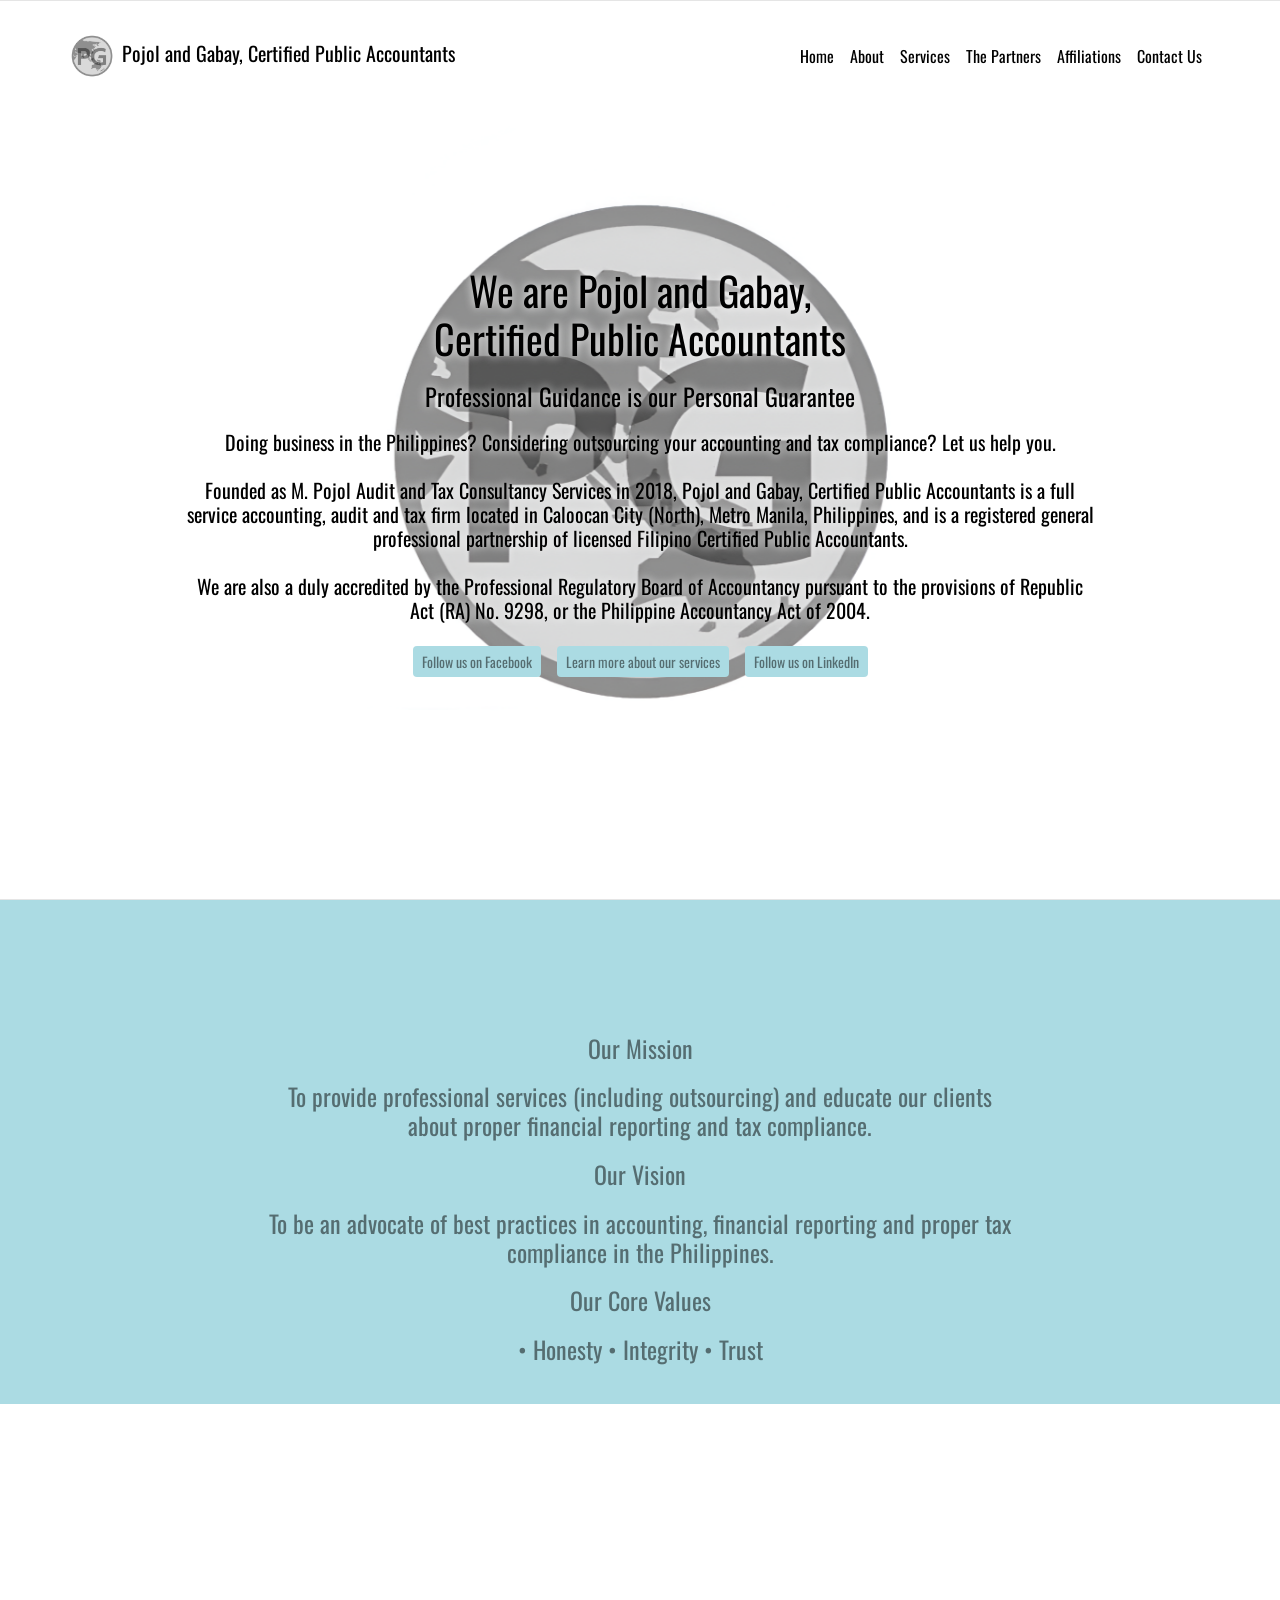
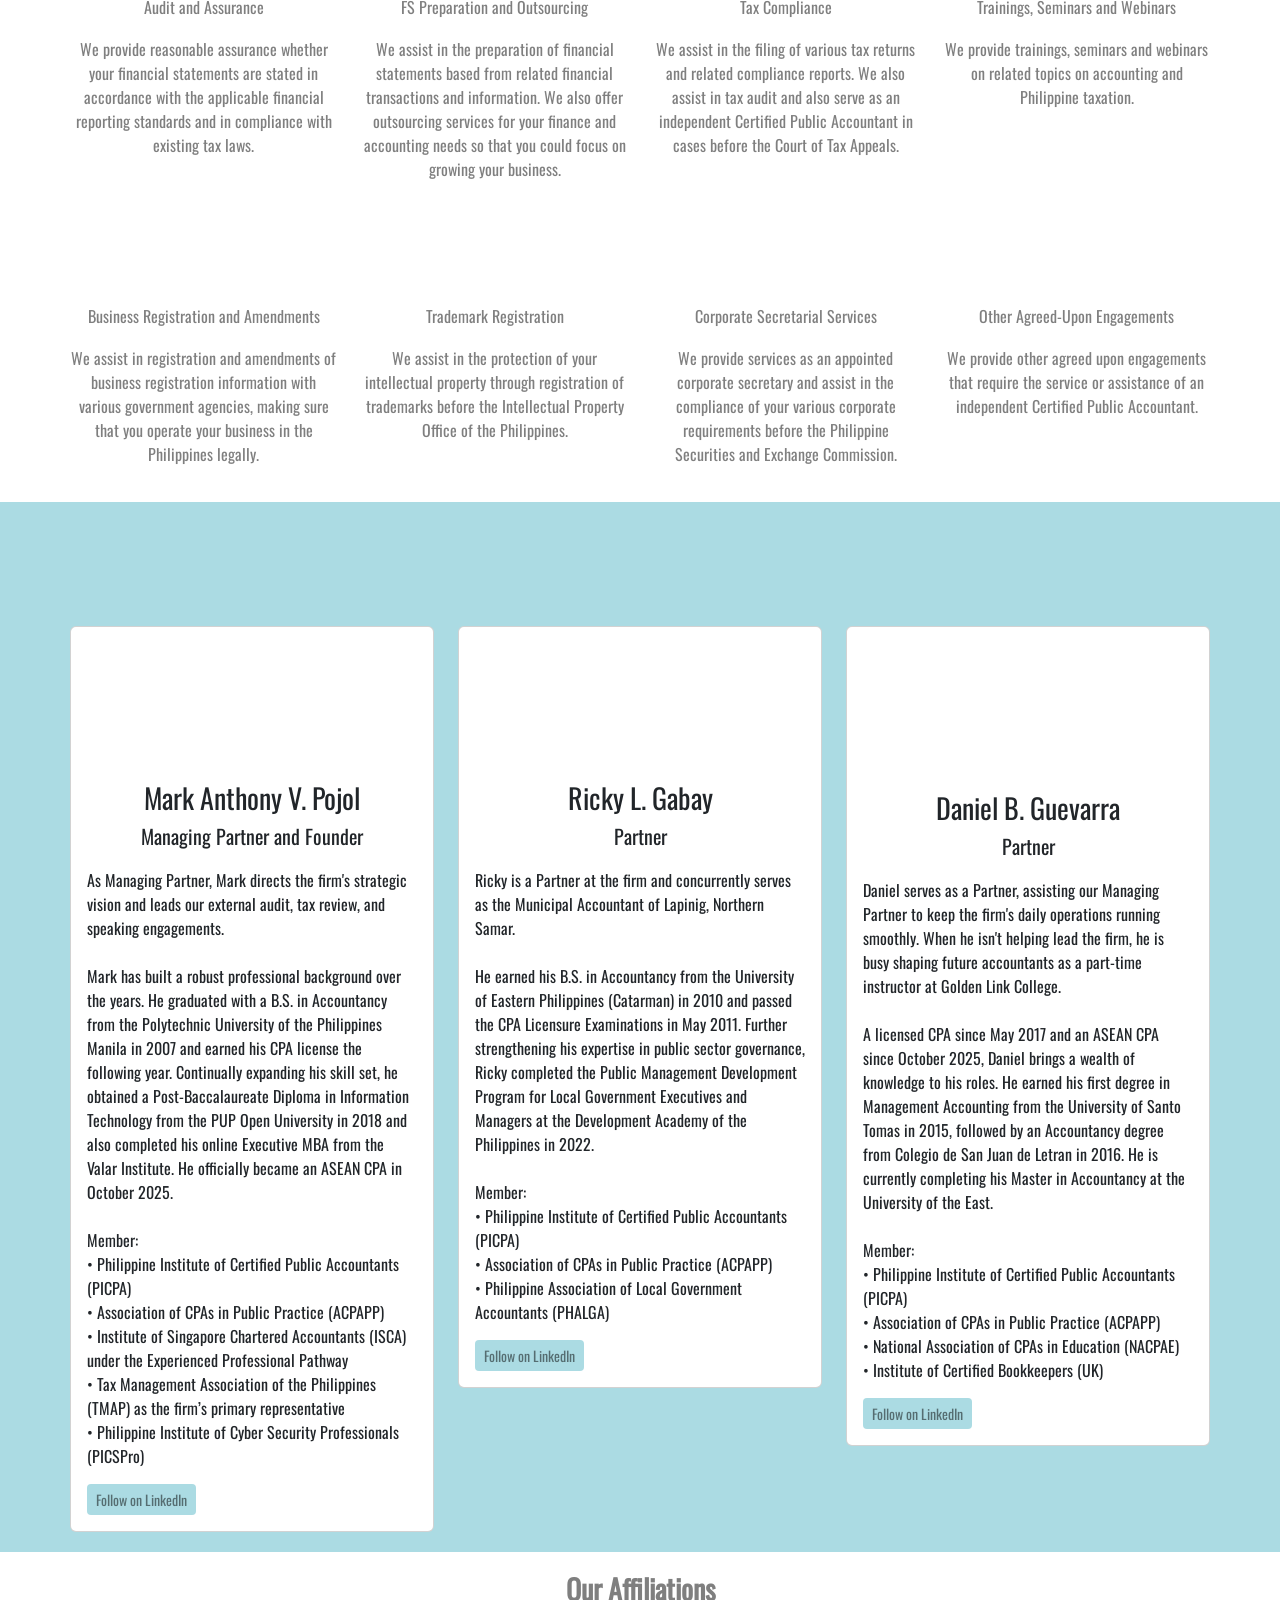
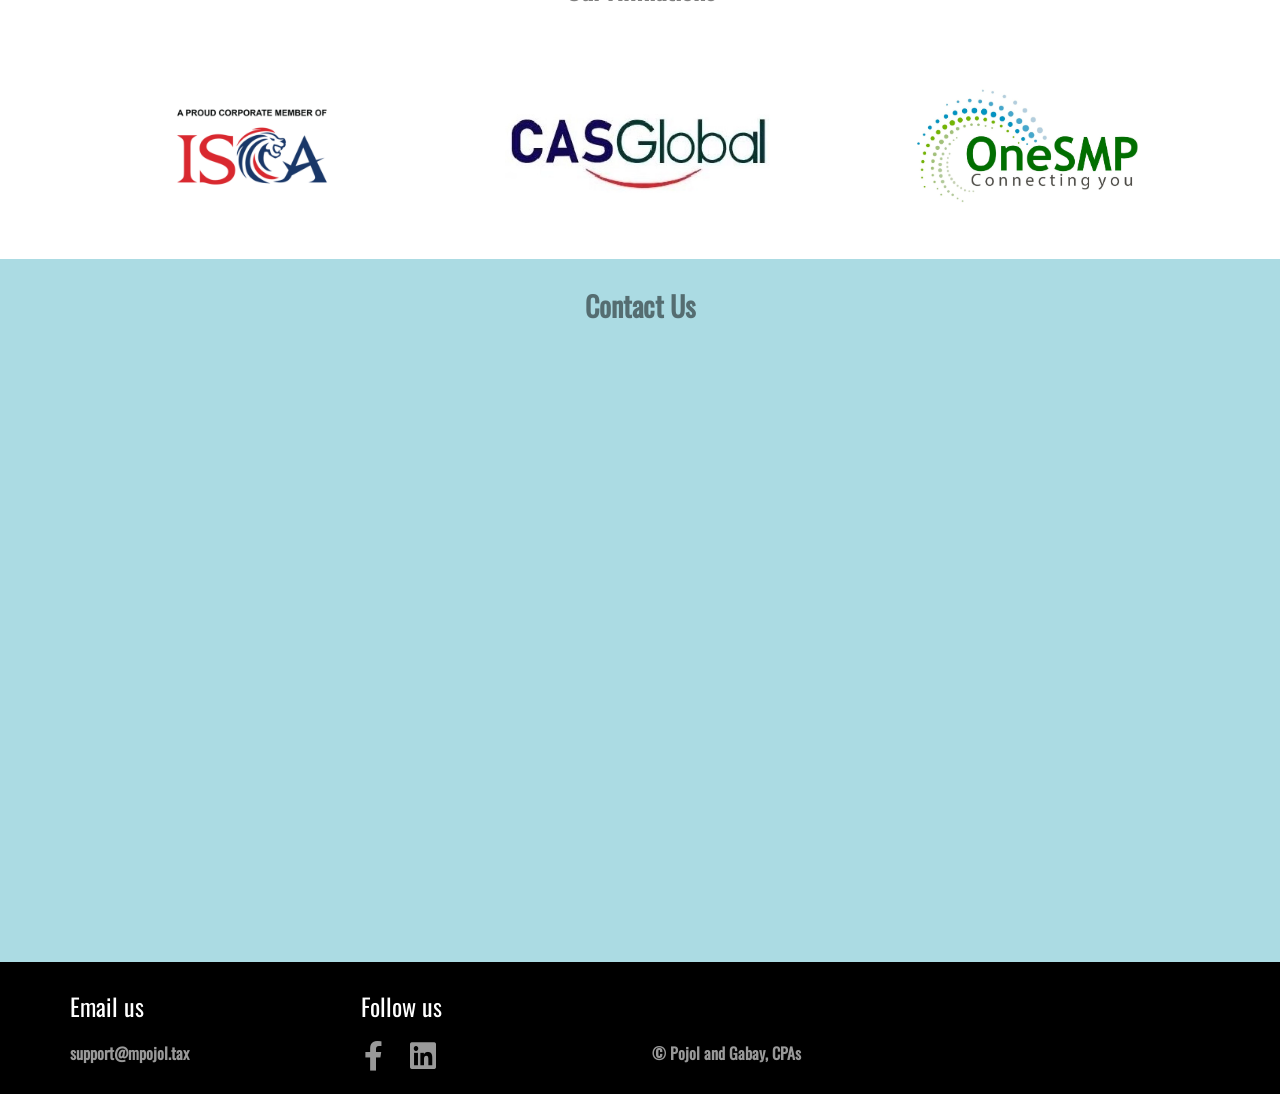
==== commit 21dc5f17: "Add files via upload" ====
--- a/index.html
+++ b/index.html
@@ -1 +1 @@
-<!doctype html><html><head>  <meta charset="utf-8">  <meta name="keywords" content="Accounting, Tax, Tax Compliance, Doing Business in the Philippines, CPA, Bookkeeping, Business Registration in the Philippines, Outsourcing">  <meta name="description" content="A full service accounting, audit, and tax firm located in Caloocan City (North), Philippines.">  <meta name="viewport" content="width=device-width, initial-scale=1.0, viewport-fit=cover"><link rel="canonical" href="http://mpojol.tax/"><meta name="robots" content="index, follow">  <link rel="shortcut icon" type="image/png" href="favicon.png">  <link rel="stylesheet" type="text/css" href="./all.css?9315">  <title>Home</title>  <!-- Analytics --> <!-- Analytics END -->  </head><body><!-- Preloader --><div id="page-loading-blocs-notifaction" class="page-preloader"></div><!-- Preloader END --><!-- Main container --><div class="page-container">  <!-- home --><div class="bloc bloc-fill-screen b-parallax none b-divider d-bloc" id="home"><div class="parallax bg-background"></div><div class="container fill-bloc-top-edge sticky-nav"><div class="row"><div class="col-12"><nav class="navbar row navbar-expand-md navbar-light hover-open-submenu" role="navigation"><div class="container-fluid"><a class="navbar-brand img-protected link-style ltc-7343 d-lg-block d-none" href="#"><picture><source type="image/webp" srcset="img/lazyload-ph.png" data-srcset="img/logo.webp"><img src="img/lazyload-ph.png" data-src="img/logo.png" alt="logo" class="me-2 lazyload" width="44" height="44"></picture>Pojol and Gabay, Certified Public Accountants</a><button id="nav-toggle" type="button" class="ui-navbar-toggler navbar-toggler border-0 p-0 ms-auto me-md-0" aria-expanded="false" aria-label="Toggle navigation" data-bs-toggle="collapse" data-bs-target=".navbar-36448"><span class="navbar-toggler-icon"><svg height="32" viewBox="0 0 32 32" width="32"><path class="svg-menu-icon menu-icon-filled menu-icon-squares" d="m2 14h6v6h-6zm11 0h6v6h-6zm11 0h6v6h-6z"></path></svg></span></button><div class="collapse navbar-collapse navbar-19651 navbar-36448 special-dropdown-nav"><ul class="site-navigation nav navbar-nav ms-auto"><li class="nav-item"><a href="./" class="nav-link ltc-7343">Home</a></li><li class="nav-item"><a href="./index.html#about-1" class="nav-link a-btn ltc-7343">About</a></li><li class="nav-item"><a href="./index.html#serv-1" class="nav-link a-btn ltc-7343">Services</a></li><li class="nav-item"><a href="./index.html#part-1" class="nav-link a-btn ltc-7343">The Partners</a></li><li class="nav-item"><a href="./index.html#aff-1" class="nav-link a-btn ltc-7343">Affiliations</a></li><li class="nav-item"><a href="./index.html#contact-1" class="nav-link a-btn ltc-7343">Contact Us</a></li></ul></div></div></nav></div></div></div><div class="container"><div class="row"><div class="col"><h1 class="mg-md text-center h1-style tc-7343 glow-t">We are Pojol and Gabay,<br>Certified Public Accountants</h1><h4 class="mg-md float-none text-center p-style tc-7343 glow-t h4-home-style">Professional Guidance is our Personal Guarantee</h4><h5 class="mg-md float-none text-center p-style text-w-80 d-sm-block d-none tc-7343 glow-t">Doing business in the Philippines? Considering outsourcing your accounting and tax compliance? Let us&nbsp;help you.<br><br>Founded as M. Pojol Audit and Tax Consultancy Services in 2018, Pojol and Gabay, Certified Public Accountants is a full service accounting, audit and tax firm located in Caloocan City (North), Metro Manila, Philippines, and is a registered general professional partnership of licensed Filipino Certified Public Accountants.<br><br>We are also a duly accredited by the Professional Regulatory Board of Accountancy pursuant to the provisions of Republic Act (RA) No. 9298, or the Philippine Accountancy Act of 2004.<br></h5><div class="text-center"><a href="https://www.facebook.com/mpojol" class="btn btn-sm ms-lg-2 me-lg-2 btn-c-6629 mt-lg-1 mb-lg-1 mt-1 mb-1 ms-1 me-1" target="_blank">Follow us on Facebook</a><a href="#" class="btn btn-sm ms-lg-2 me-lg-2 btn-c-6629 mt-lg-1 mb-lg-1 mt-1 mb-1 ms-1 me-1" data-scroll-speed="1000" onclick="scrollToTarget('#serv-1',this)">Learn more about our services</a><a href="https://www.linkedin.com/company/mpojol/" class="btn btn-sm ms-lg-2 me-lg-2 btn-c-6629 mt-lg-1 mb-lg-1 mt-1 mb-1 ms-1 me-1" target="_blank">Follow us on LinkedIn</a></div></div></div></div><div class="container fill-bloc-bottom-edge"><div class="row"><div class="col-12"><div class="text-center"><a href="#" data-scroll-speed="1000" onclick="scrollToTarget('#about-1',this)"><span class="fa fa-angle-down icon-md animated bounce animDelay08"></span></a></div></div></div></div></div><!-- home END --><!-- ScrollToTop Button --><button aria-label="Scroll to top button" class="bloc-button btn btn-d scrollToTop" onclick="scrollToTarget('1',this)"><svg xmlns="http://www.w3.org/2000/svg" width="22" height="22" viewBox="0 0 32 32"><path class="scroll-to-top-btn-icon" d="M30,22.656l-14-13-14,13"/></svg></button><!-- ScrollToTop Button END--><!-- about-1 --><div class="bloc bgc-6629 l-bloc" id="about-1"><div class="container bloc-sm-lg bloc-sm"><div class="row"><div class="col-12 col-11 col-lg-8 offset-lg-2 text-center"><h3 class="mg-md  h3-1-style scroll-fx-zoom-pull"><strong>About the Firm</strong><br></h3></div></div></div></div><!-- about-1 END --><!-- about-2 --><div class="bloc bgc-6629 l-bloc" id="about-2"><div class="container bloc-sm-lg bloc-sm"><div class="row" data-bs-theme="light"><div class="col-12 col-11 col-lg-8 offset-lg-2 text-center"><h4 class="mg-md  h4-style">Our Mission</h4><h4 class="mg-md  p-2-style">To provide professional services (including outsourcing) and educate our clients about proper financial reporting and tax compliance.<br></h4><h4 class="mg-md  h4-style">Our Vision</h4><h4 class="mg-md  p-2-style">To be an advocate of best practices in accounting, financial reporting and proper tax compliance in the Philippines.<br></h4><h4 class="mg-md  h4-style">Our Core Values</h4><h4 class="mg-md  p-2-style">• Honesty • Integrity • Trust <br></h4></div></div></div></div><!-- about-2 END --><!-- serv-1 --><div class="bloc l-bloc" id="serv-1"><div class="container bloc-sm-lg bloc-sm"><div class="row"><div class="col-12 col-11 col-lg-8 offset-lg-2 text-center"><h3 class="mg-md  h3-our-services-style scroll-fx-zoom-pull"><strong>Our Services</strong><br></h3></div></div></div></div><!-- serv-1 END --><!-- serv-2 --><div class="bloc l-bloc none b-parallax" id="serv-2"><div class="container bloc-sm-lg bloc-sm"><div class="row"><div class="col-md-6 col-lg-3 text-center"><span class="none icon-7343 icon-lg fa fa-search scroll-fx-zoom-pull"></span><h6 class="mg-md h6-style">Audit and Assurance</h6><p class="p-bloc-2-style">We provide reasonable assurance whether your financial statements are stated in accordance with the applicable financial reporting standards and in compliance with existing tax laws.</p></div><div class="col-md-6 col-lg-3 text-center"><span class="icon-lg none icon-7343 fa fa-chart-line scroll-fx-zoom-pull"></span><h6 class="mg-md h3-feature-title-style">FS Preparation and Outsourcing</h6><p class="p-2-bloc-2-style">We assist in the preparation of financial statements based from related financial transactions and information. We also offer outsourcing services for your finance and accounting needs so that you could focus on growing your business.</p></div><div class="col-md-6 col-lg-3 text-center text-lg-center"><span class="icon-lg icon-7343 fa fa-money-bill scroll-fx-zoom-pull"></span><h6 class="mg-md h3-2-style">Tax Compliance</h6><p class="p-3-style">We assist in the filing of various tax returns and related compliance reports. We also assist in tax audit and also serve as an independent Certified Public Accountant in cases before the Court of Tax Appeals.</p></div><div class="col-md-6 col-lg-3 text-center"><span class="icon-lg icon-7343 fa fa-chalkboard-teacher scroll-fx-zoom-pull"></span><h6 class="mg-md h6-feature-title-style">Trainings, Seminars and Webinars</h6><p class="p-4-style">We provide trainings, seminars and webinars on related topics on accounting and Philippine taxation.</p></div></div></div></div><!-- serv-2 END --><!-- serv-3 --><div class="bloc l-bloc b-parallax" id="serv-3"><div class="container bloc-sm-lg bloc-sm"><div class="row"><div class="col-md-6 col-lg-3 text-center"><span class="none icon-7343 icon-lg fa fa-scroll scroll-fx-zoom-pull"></span><h6 class="mg-md h6-style">Business Registration and Amendments</h6><p class="p-5-style">We assist in registration and amendments of business registration information with various government agencies, making sure that you operate your business in the Philippines legally.</p></div><div class="col-md-6 col-lg-3 text-center"><span class="icon-lg none icon-7343 fa fa-trademark scroll-fx-zoom-pull"></span><h6 class="mg-md h3-feature-title-style">Trademark Registration</h6><p class="p-6-style">We assist in the protection of your intellectual property through registration of trademarks before the Intellectual Property Office of the Philippines.</p></div><div class="col-md-6 col-lg-3 text-center"><span class="icon-lg icon-7343 fa fa-briefcase scroll-fx-zoom-pull"></span><h6 class="mg-md h3-2-style">Corporate Secretarial Services</h6><p class="p-7-style">We provide services as an appointed corporate secretary and assist in the compliance of your various corporate requirements before the Philippine Securities and Exchange Commission.</p></div><div class="col-md-6 col-lg-3 text-center"><span class="icon-lg icon-7343 fa fa-handshake scroll-fx-zoom-pull"></span><h6 class="mg-md h6-feature-title-style">Other Agreed-Upon Engagements</h6><p class="p-bloc-3-style">We provide other agreed upon engagements that require the service or assistance of an independent Certified Public Accountant.</p></div></div></div></div><!-- serv-3 END --><!-- part-1 --><div class="bloc bgc-6629 l-bloc" id="part-1"><div class="container bloc-sm-lg bloc-sm"><div class="row"><div class="col-12 col-11 col-lg-8 offset-lg-2 text-center"><h3 class="mg-md  h3-the-partners-style scroll-fx-zoom-pull"><strong>The Partners</strong><br></h3></div></div></div></div><!-- part-1 END --><!-- part-2 --><div class="bloc bgc-6629 l-bloc" id="part-2"><div class="container bloc-sm-lg bloc-sm"><div class="row"><div class="col-lg-4 col-md-4"><div class="card"><div class="card-body team-card"><picture><source type="image/webp" srcset="img/lazyload-ph.png" data-srcset="img/IMG_8262.webp"><img src="img/lazyload-ph.png" data-src="img/IMG_8262.JPG" class="rounded-circle mx-auto d-block mt-5 img-protected scroll-fx-zoom-pull img-2-style img-frame-rd lazyload" width="100" alt="placeholder user" height="70"></picture><h3 class="text-center mg-sm h3-style">Mark Anthony V. Pojol</h3><h5 class="text-center mg-md h5-style">Managing Partner and Founder</h5><p class="text-lg-start p-9-style ">As Managing Partner, Mark directs the firm's strategic vision and leads our external audit, tax review, and speaking engagements.<br><br>Mark has built a robust professional background over the years. He graduated with a B.S. in Accountancy from the Polytechnic University of the Philippines Manila in 2007 and earned his CPA license the following year. Continually expanding his skill set, he obtained a Post-Baccalaureate Diploma in Information Technology from the PUP Open University in 2018 and is currently working on his online Executive MBA from the Valar Institute. He officially became an ASEAN CPA in October 2025.<br><br>Member:<br>• Philippine Institute of Certified Public Accountants (PICPA)<br>• Association of CPAs in Public Practice (ACPAPP)<br>• Institute of Singapore Chartered Accountants (ISCA) under the Experienced Professional Pathway<br>• Tax Management Association of the Philippines (TMAP) as the firm’s primary representative<br>• Philippine Institute of Cyber Security Professionals (PICSPro)<br></p><div class="row"><div class="col"><a href="https://www.linkedin.com/in/mpojol/" class="btn btn-sm btn-c-6629" target="_blank">Follow on LinkedIn</a></div></div></div></div></div><div class="col-lg-4 col-md-4 mt-3 mt-md-0"><div class="card"><div class="card-body team-card none"><img src="img/lazyload-ph.png" data-src="img/gabay.webp" class="rounded-circle mx-auto d-block mt-5 img-protected img-part-2-style scroll-fx-zoom-pull img-frame-rd lazyload" width="100" alt="placeholder user" height="70"><h3 class="text-center mg-sm h3-john-doe-style">Ricky L. Gabay</h3><h5 class="text-center mg-md h5-bloc-2-style">Partner</h5><p class="p-10-style">Ricky is a Partner at the firm and concurrently serves as the Municipal Accountant of Lapinig, Northern Samar.<br><br>He earned his B.S. in Accountancy from the University of Eastern Philippines (Catarman) in 2010 and passed the CPA Licensure Examinations in May 2011. Further strengthening his expertise in public sector governance, Ricky completed the Public Management Development Program for Local Government Executives and Managers at the Development Academy of the Philippines in 2022.<br><br>Member:<br>• Philippine Institute of Certified Public Accountants (PICPA)<br>• Association of CPAs in Public Practice (ACPAPP)<br>• Philippine Association of Local Government Accountants (PHALGA)<br></p><div class="row"><div class="col"><a href="https://www.linkedin.com/in/ricky-gabay-60484285/" class="btn btn-sm btn-c-6629" target="_blank">Follow on LinkedIn</a></div></div></div></div></div><div class="col-lg-4 col-md-4 mt-3 mt-md-0"><div class="card"><div class="card-body team-card"><picture><source type="image/webp" srcset="img/lazyload-ph.png" data-srcset="img/viber_image_2026-03-06_20-01-57-906.webp"><img src="img/lazyload-ph.png" data-src="img/viber_image_2026-03-06_20-01-57-906.jpg" class="rounded-circle mx-auto d-block mt-5 img-guevar-style img-protected img-frame-rd scroll-fx-zoom-pull img-fluid img-protected lazyload" alt="placeholder user" width="70" height="80"></picture><h3 class="text-center mg-sm h3-3-style">Daniel B. Guevarra</h3><h5 class="text-center mg-md h5-4-style">Partner</h5><p class="p-11-style">Daniel serves as a Partner, assisting our Managing Partner to keep the firm's daily operations running smoothly. When he isn't helping lead the firm, he is busy shaping future accountants as a part-time instructor at Golden Link College.<br><br>A licensed CPA since May 2017 and an ASEAN CPA since October 2025, Daniel brings a wealth of knowledge to his roles. He earned his first degree in Management Accounting from the University of Santo Tomas in 2015, followed by an Accountancy degree from Colegio de San Juan de Letran in 2016. He is currently completing his Master in Accountancy at the University of the East.<br><br>Member:<br>• Philippine Institute of Certified Public Accountants (PICPA)<br>• Association of CPAs in Public Practice (ACPAPP)<br>• National Association of CPAs in Education (NACPAE)<br>• Institute of Certified Bookkeepers (UK)<br></p><a href="https://www.linkedin.com/in/daniel-guevarra-512988157/" class="btn btn-sm btn-c-6629" target="_blank">Follow on LinkedIn</a></div></div></div></div></div></div><!-- part-2 END --><!-- aff-1 --><div class="bloc l-bloc" id="aff-1"><div class="container bloc-sm-lg bloc-sm"><div class="row"><div class="col-12 col-11 col-lg-8 offset-lg-2 text-center"><h3 class=" h3-8915-style scroll-fx-zoom-pull"><strong>Our Affiliations</strong><br></h3></div></div></div></div><!-- aff-1 END --><!-- aff-2 --><div class="bloc b-parallax l-bloc" id="aff-2"><div class="container bloc-sm bloc-md-lg"><div class="row"><div class="col-md-4"><a href="https://isca.org.sg/membership/become-a-member/corporate-membership/corporate-members-listings" target="_blank"><img src="img/lazyload-ph.png" data-src="img/isca.webp" class="img-fluid img-protected mx-auto d-block img-ones-style scroll-fx-zoom-pull lazyload" alt="onesmp" width="228" height="125"></a></div><div class="col-md-4"><a href="https://juan.tax" target="_blank"><img src="img/lazyload-ph.png" data-src="img/juantax.webp" class="img-fluid img-protected mx-auto d-block img-juant-style scroll-fx-zoom-pull lazyload" alt="juantax" width="294" height="125"></a></div><div class="col-md-4"><a href="https://onesmp.com" target="_blank"><img src="img/lazyload-ph.png" data-src="img/onesmp.webp" class="img-fluid img-protected mx-auto d-block img-style scroll-fx-zoom-pull lazyload" alt="isca" width="250" height="125"></a></div></div></div></div><!-- aff-2 END --><!-- contact-1 --><div class="bloc bgc-6629 l-bloc bg-center scroll-fx-zoom-push" id="contact-1"><div class="container bloc-sm bloc-sm-lg"><div class="row bgc-6629"><div class="col-12 col-11 col-lg-8 offset-lg-2 text-center"><h3 class="mg-md  h3-contact-us-style scroll-fx-zoom-pull"><strong>Contact Us</strong><br></h3></div></div></div></div><!-- contact-1 END --><!-- contact-2 --><div class="bloc bgc-6629 l-bloc d-lg-flex d-none" id="contact-2"><div class="container bloc-sm bloc-no-padding-lg"><div class="row"><div class="col-sm-10 offset-sm-1 col-md-8 offset-md-2 col-lg-6 offset-lg-3 text-start"><div><div class="mapouter"><div class="gmap_canvas"><iframe width="550" height="600" id="gmap_canvas" src="img/lazyload-ph.png" data-src="https://maps.google.com/maps?q=pojol%20and%20gabay&t=&z=17&ie=UTF8&iwloc=&output=embed" frameborder="0" scrolling="no" marginheight="0" marginwidth="0" class="lazyload"></iframe><a href="https://embedgooglemap.net/124/">black widow 123movies</a><br><style>.mapouter{position:relative;text-align:center;height:600px;width:550px;}</style><a href="https://www.embedgooglemap.net">google maps embed</a><style>.gmap_canvas {overflow:hidden;background:none!important;height:600px;width:550px;}</style></div></div></div></div></div></div></div><!-- contact-2 END --><!-- contact-3 --><div class="bloc bgc-7343 d-bloc" id="contact-3"><div class="container bloc-sm-lg bloc-sm"><div class="row"><div class="col-md-3 col-sm-6"><h4 class="mg-md text-center tc-2941 text-sm-start h4-about-style">Email us</h4><a href="mailto:support@mpojol.tax" class="a-btn footer-link link-bloc-12-style">support@mpojol.tax</a></div><div class="col-md-3 col-sm-6"><h4 class="mg-md text-center tc-2941 text-sm-start h4-connect-style">Follow us</h4><div class="row"><div class="col-6 col-sm-2 col offset-sm-0"><div class="text-center"><a href="https://facebook.com/mpojol" target="_blank"><span class="fab fa-facebook-f icon-md"></span></a></div></div><div class="col-6 col-sm-2"><div class="text-center"><a href="https://www.linkedin.com/company/mpojol/" target="_blank"><span class="icon-md fab fa-linkedin"></span></a></div></div><div class="col-6 col-sm-2"><div class="text-center"></div></div><div class="col-6 col-sm-2"><div class="text-center"></div></div></div></div><div class="col-md-3 col-sm-6"><h4 class="mg-md text-center tc-2941 text-sm-start h4-about-style"><br></h4><a href="#" class="a-btn link-bloc-12-style">© Pojol and Gabay, CPAs</a></div></div></div></div><!-- contact-3 END --></div><!-- Main container END -->  <!-- Additional JS --><script src="./js/all.js?9275"></script><!-- Additional JS END --></body></html>+<!doctype html><html><head>  <meta charset="utf-8">  <meta name="keywords" content="Accounting, Tax, Tax Compliance, Doing Business in the Philippines, CPA, Bookkeeping, Business Registration in the Philippines, Outsourcing">  <meta name="description" content="A full service accounting, audit, and tax firm located in Caloocan City (North), Philippines.">  <meta name="viewport" content="width=device-width, initial-scale=1.0, viewport-fit=cover"><link rel="canonical" href="http://mpojol.tax/"><meta name="robots" content="index, follow">  <link rel="shortcut icon" type="image/png" href="favicon.png">  <link rel="stylesheet" type="text/css" href="./all.css?4138">  <title>Home</title>  <!-- Analytics --> <!-- Analytics END -->  </head><body><!-- Preloader --><div id="page-loading-blocs-notifaction" class="page-preloader"></div><!-- Preloader END --><!-- Main container --><div class="page-container">  <!-- home --><div class="bloc bloc-fill-screen b-parallax none b-divider d-bloc" id="home"><div class="parallax bg-background"></div><div class="container fill-bloc-top-edge sticky-nav"><div class="row"><div class="col-12"><nav class="navbar row navbar-expand-md navbar-light hover-open-submenu" role="navigation"><div class="container-fluid"><a class="navbar-brand img-protected link-style ltc-7343 d-lg-block d-none" href="#"><picture><source type="image/webp" srcset="img/lazyload-ph.png" data-srcset="img/logo.webp"><img src="img/lazyload-ph.png" data-src="img/logo.png" alt="logo" class="me-2 lazyload" width="44" height="44"></picture>Pojol and Gabay, Certified Public Accountants</a><button id="nav-toggle" type="button" class="ui-navbar-toggler navbar-toggler border-0 p-0 ms-auto me-md-0" aria-expanded="false" aria-label="Toggle navigation" data-bs-toggle="collapse" data-bs-target=".navbar-36448"><span class="navbar-toggler-icon"><svg height="32" viewBox="0 0 32 32" width="32"><path class="svg-menu-icon menu-icon-filled menu-icon-squares" d="m2 14h6v6h-6zm11 0h6v6h-6zm11 0h6v6h-6z"></path></svg></span></button><div class="collapse navbar-collapse navbar-19651 navbar-36448 special-dropdown-nav"><ul class="site-navigation nav navbar-nav ms-auto"><li class="nav-item"><a href="./" class="nav-link ltc-7343">Home</a></li><li class="nav-item"><a href="./index.html#about-1" class="nav-link a-btn ltc-7343">About</a></li><li class="nav-item"><a href="./index.html#serv-1" class="nav-link a-btn ltc-7343">Services</a></li><li class="nav-item"><a href="./index.html#part-1" class="nav-link a-btn ltc-7343">The Partners</a></li><li class="nav-item"><a href="./index.html#aff-1" class="nav-link a-btn ltc-7343">Affiliations</a></li><li class="nav-item"><a href="./index.html#contact-1" class="nav-link a-btn ltc-7343">Contact Us</a></li></ul></div></div></nav></div></div></div><div class="container"><div class="row"><div class="col"><h1 class="mg-md text-center h1-style tc-7343 glow-t">We are Pojol and Gabay,<br>Certified Public Accountants</h1><h4 class="mg-md float-none text-center p-style tc-7343 glow-t h4-home-style">Professional Guidance is our Personal Guarantee</h4><h5 class="mg-md float-none text-center p-style text-w-80 d-sm-block d-none tc-7343 glow-t">Doing business in the Philippines? Considering outsourcing your accounting and tax compliance? Let us&nbsp;help you.<br><br>Founded as M. Pojol Audit and Tax Consultancy Services in 2018, Pojol and Gabay, Certified Public Accountants is a full service accounting, audit and tax firm located in Caloocan City (North), Metro Manila, Philippines, and is a registered general professional partnership of licensed Filipino Certified Public Accountants.<br><br>We are also a duly accredited by the Professional Regulatory Board of Accountancy pursuant to the provisions of Republic Act (RA) No. 9298, or the Philippine Accountancy Act of 2004.<br></h5><div class="text-center"><a href="https://www.facebook.com/mpojol" class="btn btn-sm ms-lg-2 me-lg-2 btn-c-6629 mt-lg-1 mb-lg-1 mt-1 mb-1 ms-1 me-1" target="_blank">Follow us on Facebook</a><a href="#" class="btn btn-sm ms-lg-2 me-lg-2 btn-c-6629 mt-lg-1 mb-lg-1 mt-1 mb-1 ms-1 me-1" data-scroll-speed="1000" onclick="scrollToTarget('#serv-1',this)">Learn more about our services</a><a href="https://www.linkedin.com/company/mpojol/" class="btn btn-sm ms-lg-2 me-lg-2 btn-c-6629 mt-lg-1 mb-lg-1 mt-1 mb-1 ms-1 me-1" target="_blank">Follow us on LinkedIn</a></div></div></div></div><div class="container fill-bloc-bottom-edge"><div class="row"><div class="col-12"><div class="text-center"><a href="#" data-scroll-speed="1000" onclick="scrollToTarget('#about-1',this)"><span class="fa fa-angle-down icon-md animated bounce animDelay08"></span></a></div></div></div></div></div><!-- home END --><!-- ScrollToTop Button --><button aria-label="Scroll to top button" class="bloc-button btn btn-d scrollToTop" onclick="scrollToTarget('1',this)"><svg xmlns="http://www.w3.org/2000/svg" width="22" height="22" viewBox="0 0 32 32"><path class="scroll-to-top-btn-icon" d="M30,22.656l-14-13-14,13"/></svg></button><!-- ScrollToTop Button END--><!-- about-1 --><div class="bloc bgc-6629 l-bloc" id="about-1"><div class="container bloc-sm-lg bloc-sm"><div class="row"><div class="col-12 col-11 col-lg-8 offset-lg-2 text-center"><h3 class="mg-md  h3-1-style scroll-fx-zoom-pull"><strong>About the Firm</strong><br></h3></div></div></div></div><!-- about-1 END --><!-- about-2 --><div class="bloc bgc-6629 l-bloc" id="about-2"><div class="container bloc-sm-lg bloc-sm"><div class="row" data-bs-theme="light"><div class="col-12 col-11 col-lg-8 offset-lg-2 text-center"><h4 class="mg-md  h4-style">Our Mission</h4><h4 class="mg-md  p-2-style">To provide professional services (including outsourcing) and educate our clients about proper financial reporting and tax compliance.<br></h4><h4 class="mg-md  h4-style">Our Vision</h4><h4 class="mg-md  p-2-style">To be an advocate of best practices in accounting, financial reporting and proper tax compliance in the Philippines.<br></h4><h4 class="mg-md  h4-style">Our Core Values</h4><h4 class="mg-md  p-2-style">• Honesty • Integrity • Trust <br></h4></div></div></div></div><!-- about-2 END --><!-- serv-1 --><div class="bloc l-bloc" id="serv-1"><div class="container bloc-sm-lg bloc-sm"><div class="row"><div class="col-12 col-11 col-lg-8 offset-lg-2 text-center"><h3 class="mg-md  h3-our-services-style scroll-fx-zoom-pull"><strong>Our Services</strong><br></h3></div></div></div></div><!-- serv-1 END --><!-- serv-2 --><div class="bloc l-bloc none b-parallax" id="serv-2"><div class="container bloc-sm-lg bloc-sm"><div class="row"><div class="col-md-6 col-lg-3 text-center"><span class="none icon-7343 icon-lg fa fa-search scroll-fx-zoom-pull"></span><h6 class="mg-md h6-style">Audit and Assurance</h6><p class="p-bloc-2-style">We provide reasonable assurance whether your financial statements are stated in accordance with the applicable financial reporting standards and in compliance with existing tax laws.</p></div><div class="col-md-6 col-lg-3 text-center"><span class="icon-lg none icon-7343 fa fa-chart-line scroll-fx-zoom-pull"></span><h6 class="mg-md h3-feature-title-style">FS Preparation and Outsourcing</h6><p class="p-2-bloc-2-style">We assist in the preparation of financial statements based from related financial transactions and information. We also offer outsourcing services for your finance and accounting needs so that you could focus on growing your business.</p></div><div class="col-md-6 col-lg-3 text-center text-lg-center"><span class="icon-lg icon-7343 fa fa-money-bill scroll-fx-zoom-pull"></span><h6 class="mg-md h3-2-style">Tax Compliance</h6><p class="p-3-style">We assist in the filing of various tax returns and related compliance reports. We also assist in tax audit and also serve as an independent Certified Public Accountant in cases before the Court of Tax Appeals.</p></div><div class="col-md-6 col-lg-3 text-center"><span class="icon-lg icon-7343 fa fa-chalkboard-teacher scroll-fx-zoom-pull"></span><h6 class="mg-md h6-feature-title-style">Trainings, Seminars and Webinars</h6><p class="p-4-style">We provide trainings, seminars and webinars on related topics on accounting and Philippine taxation.</p></div></div></div></div><!-- serv-2 END --><!-- serv-3 --><div class="bloc l-bloc b-parallax" id="serv-3"><div class="container bloc-sm-lg bloc-sm"><div class="row"><div class="col-md-6 col-lg-3 text-center"><span class="none icon-7343 icon-lg fa fa-scroll scroll-fx-zoom-pull"></span><h6 class="mg-md h6-style">Business Registration and Amendments</h6><p class="p-5-style">We assist in registration and amendments of business registration information with various government agencies, making sure that you operate your business in the Philippines legally.</p></div><div class="col-md-6 col-lg-3 text-center"><span class="icon-lg none icon-7343 fa fa-trademark scroll-fx-zoom-pull"></span><h6 class="mg-md h3-feature-title-style">Trademark Registration</h6><p class="p-6-style">We assist in the protection of your intellectual property through registration of trademarks before the Intellectual Property Office of the Philippines.</p></div><div class="col-md-6 col-lg-3 text-center"><span class="icon-lg icon-7343 fa fa-briefcase scroll-fx-zoom-pull"></span><h6 class="mg-md h3-2-style">Corporate Secretarial Services</h6><p class="p-7-style">We provide services as an appointed corporate secretary and assist in the compliance of your various corporate requirements before the Philippine Securities and Exchange Commission.</p></div><div class="col-md-6 col-lg-3 text-center"><span class="icon-lg icon-7343 fa fa-handshake scroll-fx-zoom-pull"></span><h6 class="mg-md h6-feature-title-style">Other Agreed-Upon Engagements</h6><p class="p-bloc-3-style">We provide other agreed upon engagements that require the service or assistance of an independent Certified Public Accountant.</p></div></div></div></div><!-- serv-3 END --><!-- part-1 --><div class="bloc bgc-6629 l-bloc" id="part-1"><div class="container bloc-sm-lg bloc-sm"><div class="row"><div class="col-12 col-11 col-lg-8 offset-lg-2 text-center"><h3 class="mg-md  h3-the-partners-style scroll-fx-zoom-pull"><strong>The Partners</strong><br></h3></div></div></div></div><!-- part-1 END --><!-- part-2 --><div class="bloc bgc-6629 l-bloc" id="part-2"><div class="container bloc-sm-lg bloc-sm"><div class="row"><div class="col-lg-4 col-md-4"><div class="card"><div class="card-body team-card"><picture><source type="image/webp" srcset="img/lazyload-ph.png" data-srcset="img/IMG_8262.webp"><img src="img/lazyload-ph.png" data-src="img/IMG_8262.JPG" class="rounded-circle mx-auto d-block mt-5 img-protected scroll-fx-zoom-pull img-2-style img-frame-rd lazyload" width="100" alt="placeholder user" height="70"></picture><h3 class="text-center mg-sm h3-style">Mark Anthony V. Pojol</h3><h5 class="text-center mg-md h5-style">Managing Partner and Founder</h5><p class="text-lg-start p-9-style ">As Managing Partner, Mark directs the firm's strategic vision and leads our external audit, tax review, and speaking engagements.<br><br>Mark has built a robust professional background over the years. He graduated with a B.S. in Accountancy from the Polytechnic University of the Philippines Manila in 2007 and earned his CPA license the following year. Continually expanding his skill set, he obtained a Post-Baccalaureate Diploma in Information Technology from the PUP Open University in 2018 and also completed his online Executive MBA from the Valar Institute. He officially became an ASEAN CPA in October 2025.<br><br>Member:<br>• Philippine Institute of Certified Public Accountants (PICPA)<br>• Association of CPAs in Public Practice (ACPAPP)<br>• Institute of Singapore Chartered Accountants (ISCA) under the Experienced Professional Pathway<br>• Tax Management Association of the Philippines (TMAP) as the firm’s primary representative<br>• Philippine Institute of Cyber Security Professionals (PICSPro)<br></p><div class="row"><div class="col"><a href="https://www.linkedin.com/in/mpojol/" class="btn btn-sm btn-c-6629" target="_blank">Follow on LinkedIn</a></div></div></div></div></div><div class="col-lg-4 col-md-4 mt-3 mt-md-0"><div class="card"><div class="card-body team-card none"><img src="img/lazyload-ph.png" data-src="img/gabay.webp" class="rounded-circle mx-auto d-block mt-5 img-protected img-part-2-style scroll-fx-zoom-pull img-frame-rd lazyload" width="100" alt="placeholder user" height="70"><h3 class="text-center mg-sm h3-john-doe-style">Ricky L. Gabay</h3><h5 class="text-center mg-md h5-bloc-2-style">Partner</h5><p class="p-10-style">Ricky is a Partner at the firm and concurrently serves as the Municipal Accountant of Lapinig, Northern Samar.<br><br>He earned his B.S. in Accountancy from the University of Eastern Philippines (Catarman) in 2010 and passed the CPA Licensure Examinations in May 2011. Further strengthening his expertise in public sector governance, Ricky completed the Public Management Development Program for Local Government Executives and Managers at the Development Academy of the Philippines in 2022.<br><br>Member:<br>• Philippine Institute of Certified Public Accountants (PICPA)<br>• Association of CPAs in Public Practice (ACPAPP)<br>• Philippine Association of Local Government Accountants (PHALGA)<br></p><div class="row"><div class="col"><a href="https://www.linkedin.com/in/ricky-gabay-60484285/" class="btn btn-sm btn-c-6629" target="_blank">Follow on LinkedIn</a></div></div></div></div></div><div class="col-lg-4 col-md-4 mt-3 mt-md-0"><div class="card"><div class="card-body team-card"><picture><source type="image/webp" srcset="img/lazyload-ph.png" data-srcset="img/viber_image_2026-03-06_20-01-57-906.webp"><img src="img/lazyload-ph.png" data-src="img/viber_image_2026-03-06_20-01-57-906.jpg" class="rounded-circle mx-auto d-block mt-5 img-guevar-style img-protected img-frame-rd scroll-fx-zoom-pull img-fluid img-protected lazyload" alt="placeholder user" width="70" height="80"></picture><h3 class="text-center mg-sm h3-3-style">Daniel B. Guevarra</h3><h5 class="text-center mg-md h5-4-style">Partner</h5><p class="p-11-style">Daniel serves as a Partner, assisting our Managing Partner to keep the firm's daily operations running smoothly. When he isn't helping lead the firm, he is busy shaping future accountants as a part-time instructor at Golden Link College.<br><br>A licensed CPA since May 2017 and an ASEAN CPA since October 2025, Daniel brings a wealth of knowledge to his roles. He earned his first degree in Management Accounting from the University of Santo Tomas in 2015, followed by an Accountancy degree from Colegio de San Juan de Letran in 2016. He is currently completing his Master in Accountancy at the University of the East.<br><br>Member:<br>• Philippine Institute of Certified Public Accountants (PICPA)<br>• Association of CPAs in Public Practice (ACPAPP)<br>• National Association of CPAs in Education (NACPAE)<br>• Institute of Certified Bookkeepers (UK)<br></p><a href="https://www.linkedin.com/in/daniel-guevarra-512988157/" class="btn btn-sm btn-c-6629" target="_blank">Follow on LinkedIn</a></div></div></div></div></div></div><!-- part-2 END --><!-- aff-1 --><div class="bloc l-bloc" id="aff-1"><div class="container bloc-sm-lg bloc-sm"><div class="row"><div class="col-12 col-11 col-lg-8 offset-lg-2 text-center"><h3 class=" h3-8915-style scroll-fx-zoom-pull"><strong>Our Affiliations</strong><br></h3></div></div></div></div><!-- aff-1 END --><!-- aff-2 --><div class="bloc b-parallax l-bloc" id="aff-2"><div class="container bloc-sm bloc-md-lg"><div class="row"><div class="col-md-4"><a href="https://isca.org.sg/membership/become-a-member/corporate-membership/corporate-members-listings" target="_blank"><img src="img/lazyload-ph.png" data-src="img/isca.webp" class="img-fluid img-protected mx-auto d-block img-ones-style scroll-fx-zoom-pull lazyload" alt="ISCA" width="228" height="125"></a></div><div class="col-md-4"><a href="https://casglobal.world" class="lazyload" target="_blank"><picture><source type="image/webp" srcset="img/lazyload-ph.png" data-srcset="img/casglobal.webp"><img src="img/lazyload-ph.png" data-src="img/casglobal.jpeg" class="img-fluid img-protected mx-auto d-block scroll-fx-zoom-pull img-cas-style lazyload" alt="CAS Global" width="270" height="125"></picture></a></div><div class="col-md-4"><a href="https://onesmp.com" target="_blank"><img src="img/lazyload-ph.png" data-src="img/onesmp.webp" class="img-fluid img-protected mx-auto d-block img-style scroll-fx-zoom-pull lazyload" alt="OneSMP" width="250" height="125"></a></div></div></div></div><!-- aff-2 END --><!-- contact-1 --><div class="bloc bgc-6629 l-bloc bg-center scroll-fx-zoom-push" id="contact-1"><div class="container bloc-sm bloc-sm-lg"><div class="row bgc-6629"><div class="col-12 col-11 col-lg-8 offset-lg-2 text-center"><h3 class="mg-md  h3-contact-us-style scroll-fx-zoom-pull"><strong>Contact Us</strong><br></h3></div></div></div></div><!-- contact-1 END --><!-- contact-2 --><div class="bloc bgc-6629 l-bloc d-lg-flex d-none" id="contact-2"><div class="container bloc-sm bloc-no-padding-lg"><div class="row"><div class="col-sm-10 offset-sm-1 col-md-8 offset-md-2 col-lg-6 offset-lg-3 text-start"><div><div class="mapouter"><div class="gmap_canvas"><iframe width="550" height="600" id="gmap_canvas" src="img/lazyload-ph.png" data-src="https://maps.google.com/maps?q=pojol%20and%20gabay&t=&z=17&ie=UTF8&iwloc=&output=embed" frameborder="0" scrolling="no" marginheight="0" marginwidth="0" class="lazyload"></iframe><a href="https://embedgooglemap.net/124/">black widow 123movies</a><br><style>.mapouter{position:relative;text-align:center;height:600px;width:550px;}</style><a href="https://www.embedgooglemap.net">google maps embed</a><style>.gmap_canvas {overflow:hidden;background:none!important;height:600px;width:550px;}</style></div></div></div></div></div></div></div><!-- contact-2 END --><!-- contact-3 --><div class="bloc bgc-7343 d-bloc" id="contact-3"><div class="container bloc-sm-lg bloc-sm"><div class="row"><div class="col-md-3 col-sm-6"><h4 class="mg-md text-center tc-2941 text-sm-start h4-about-style">Email us</h4><a href="mailto:support@mpojol.tax" class="a-btn footer-link link-bloc-12-style">support@mpojol.tax</a></div><div class="col-md-3 col-sm-6"><h4 class="mg-md text-center tc-2941 text-sm-start h4-connect-style">Follow us</h4><div class="row"><div class="col-6 col-sm-2 col offset-sm-0"><div class="text-center"><a href="https://facebook.com/mpojol" target="_blank"><span class="fab fa-facebook-f icon-md"></span></a></div></div><div class="col-6 col-sm-2"><div class="text-center"><a href="https://www.linkedin.com/company/mpojol/" target="_blank"><span class="icon-md fab fa-linkedin"></span></a></div></div><div class="col-6 col-sm-2"><div class="text-center"></div></div><div class="col-6 col-sm-2"><div class="text-center"></div></div></div></div><div class="col-md-3 col-sm-6"><h4 class="mg-md text-center tc-2941 text-sm-start h4-about-style"><br></h4><a href="#" class="a-btn link-bloc-12-style">© Pojol and Gabay, CPAs</a></div></div></div></div><!-- contact-3 END --></div><!-- Main container END -->  <!-- Additional JS --><script src="./js/all.js?3175"></script><!-- Additional JS END --></body></html>
--- a/all.css
+++ b/all.css
@@ -7,7 +7,7 @@
 	Pojol and Gabay
 	Built with Blocs
 -----------------------------------------------------------------------------------*/
-body{margin:0;padding:0;  background:#FFFFFF;  overflow-x:hidden;  -webkit-font-smoothing: antialiased;  -moz-osx-font-smoothing: grayscale;}.page-container{overflow: hidden;} a,button{transition: background .3s ease-in-out;outline: none!important;} a:hover{text-decoration: none; cursor:pointer;}.scroll-fx-lock-init{position:fixed!important;top: 0;bottom: 0;left: :0;right: 0;z-index:99999;} .blocs-grid-container{display: grid!important;grid-template-columns: 1fr 1fr;grid-template-rows: auto auto;column-gap: 1.5rem;row-gap: 1.5rem;} nav .dropdown-menu .nav-link{color:rgba(0,0,0,0.6)!important;} [data-bs-theme="dark"] nav .dropdown-menu .nav-link{color:var(--bs-dropdown-link-color)!important;} .page-preloader{position: fixed;top: 0;bottom: 0;width: 100%;z-index:100000;background:#FFFFFF url("img/pageload-spinner.gif") no-repeat center center;animation-name: preloader-fade;animation-delay: 2s;animation-duration: 0.5s;animation-fill-mode: both;}.preloader-complete{animation-delay:0.1s;}@keyframes preloader-fade {0% {opacity: 1;visibility: visible;}100% {opacity: 0;visibility: hidden;}}@font-face {font-family:'Oswald-Regular';src: url('./fonts/Oswald-Regular/oswald.woff2');src: url('./fonts/Oswald-Regular/oswald.woff2') format('woff2'),url('./fonts/Oswald-Regular/oswald.eot?#iefix') format('embedded-opentype'),url('./fonts/Oswald-Regular/oswald.ttf') format('truetype');font-weight: normal;font-style: normal;font-display:swap;}.bloc{width:100%;clear:both;background: 50% 50% no-repeat;padding:0 20px;-webkit-background-size: cover;-moz-background-size: cover;-o-background-size: cover;background-size: cover;position:relative;display:flex;}.bloc .container{padding-left:0;padding-right:0;position:relative;}.bloc-sm{padding:20px;}.bloc-fill-screen{min-height:100vh;display: flex;flex-direction: column;padding-top:20px;padding-bottom:20px;}.bloc-fill-screen > .container{align-self: flex-middle;flex-grow: 1;display: flex;flex-wrap: wrap;}.bloc-fill-screen > .container > .row{flex-grow: 1;align-self: center;width:100%;}.bloc-fill-screen .fill-bloc-top-edge, .bloc-fill-screen .fill-bloc-bottom-edge{flex-grow: 0;}.bloc-fill-screen .fill-bloc-top-edge{align-self: flex-start;}.bloc-fill-screen .fill-bloc-bottom-edge{align-self: flex-end;}.bg-center,.bg-l-edge,.bg-r-edge,.bg-t-edge,.bg-b-edge,.bg-tl-edge,.bg-bl-edge,.bg-tr-edge,.bg-br-edge,.bg-repeat{-webkit-background-size: auto!important;-moz-background-size: auto!important;-o-background-size: auto!important;background-size: auto!important;}.bg-center{-webkit-background-size: auto;}.parallax__container {clip: rect(0, auto, auto, 0);height: 100%;left: 0;overflow: hidden;position: absolute;top: 0;width: 100%;z-index:-1;}.parallax {position: fixed;top: 0;-webkit-transform: translate3d(0, 0, 0);transform: translate3d(0, 0, 0);-webkit-transform-style: preserve-3d;transform-style: preserve-3d;width: 100%;background-position: center;background-repeat: no-repeat;background-size: cover;}.d-bloc{color:rgba(255,255,255,.7);}.d-bloc button:hover{color:rgba(255,255,255,.9);}.d-bloc .icon-round,.d-bloc .icon-square,.d-bloc .icon-rounded,.d-bloc .icon-semi-rounded-a,.d-bloc .icon-semi-rounded-b{border-color:rgba(255,255,255,.9);}.d-bloc .divider-h span{border-color:rgba(255,255,255,.2);}.d-bloc .a-btn,.d-bloc .navbar a, .d-bloc a .icon-sm, .d-bloc a .icon-md, .d-bloc a .icon-lg, .d-bloc a .icon-xl, .d-bloc h1 a, .d-bloc h2 a, .d-bloc h3 a, .d-bloc h4 a, .d-bloc h5 a, .d-bloc h6 a, .d-bloc p a{color:rgba(255,255,255,.6);}.d-bloc .a-btn:hover,.d-bloc .navbar a:hover,.d-bloc a:hover .icon-sm, .d-bloc a:hover .icon-md, .d-bloc a:hover .icon-lg, .d-bloc a:hover .icon-xl, .d-bloc h1 a:hover, .d-bloc h2 a:hover, .d-bloc h3 a:hover, .d-bloc h4 a:hover, .d-bloc h5 a:hover, .d-bloc h6 a:hover, .d-bloc p a:hover{color:rgba(255,255,255,1);}.d-bloc .navbar-toggle .icon-bar{background:rgba(255,255,255,1);}.d-bloc .btn-wire,.d-bloc .btn-wire:hover{color:rgba(255,255,255,1);border-color:rgba(255,255,255,1);}.d-bloc .card{color:rgba(0,0,0,.5);}.d-bloc .card button:hover{color:rgba(0,0,0,.7);}.d-bloc .card icon{border-color:rgba(0,0,0,.7);}.d-bloc .card .divider-h span{border-color:rgba(0,0,0,.1);}.d-bloc .card .a-btn{color:rgba(0,0,0,.6);}.d-bloc .card .a-btn:hover{color:rgba(0,0,0,1);}.d-bloc .card .btn-wire, .d-bloc .card .btn-wire:hover{color:rgba(0,0,0,.7);border-color:rgba(0,0,0,.3);}.d-bloc .card,.l-bloc{color:rgba(0,0,0,.5);}.d-bloc .card button:hover,.l-bloc button:hover{color:rgba(0,0,0,.7);}.l-bloc .icon-round,.l-bloc .icon-square,.l-bloc .icon-rounded,.l-bloc .icon-semi-rounded-a,.l-bloc .icon-semi-rounded-b{border-color:rgba(0,0,0,.7);}.d-bloc .card .divider-h span,.l-bloc .divider-h span{border-color:rgba(0,0,0,.1);}.d-bloc .card .a-btn,.l-bloc .a-btn,.l-bloc .navbar a,.l-bloc a .icon-sm, .l-bloc a .icon-md, .l-bloc a .icon-lg, .l-bloc a .icon-xl, .l-bloc h1 a, .l-bloc h2 a, .l-bloc h3 a, .l-bloc h4 a, .l-bloc h5 a, .l-bloc h6 a, .l-bloc p a{color:rgba(0,0,0,.6);}.d-bloc .card .a-btn:hover,.l-bloc .a-btn:hover,.l-bloc .navbar a:hover, .l-bloc a:hover .icon-sm, .l-bloc a:hover .icon-md, .l-bloc a:hover .icon-lg, .l-bloc a:hover .icon-xl, .l-bloc h1 a:hover, .l-bloc h2 a:hover, .l-bloc h3 a:hover, .l-bloc h4 a:hover, .l-bloc h5 a:hover, .l-bloc h6 a:hover, .l-bloc p a:hover{color:rgba(0,0,0,1);}.l-bloc .navbar-toggle .icon-bar{color:rgba(0,0,0,.6);}.d-bloc .card .btn-wire,.d-bloc .card .btn-wire:hover,.l-bloc .btn-wire,.l-bloc .btn-wire:hover{color:rgba(0,0,0,.7);border-color:rgba(0,0,0,.3);}.b-divider{border-top:1px solid rgba(0,0,0,.1);border-bottom:1px solid rgba(0,0,0,.1);}.sticky-nav.sticky{position:fixed;top:0;z-index:1000;box-shadow:0 1px 2px rgba(0,0,0,.3); transition: all .2s ease-out;}.fill-bloc-top-edge.sticky{background-color:rgba(0, 0, 0, 0);width:100%;max-width: 100%;margin-top: 0;left:0;right:0;}.fill-bloc-top-edge.sticky .navbar{max-width: 1170px;margin: 0 auto;}.svg-menu-icon{fill: none;stroke: rgba(0,0,0,0.5);stroke-width: 2px;fill-rule: evenodd;}.navbar-dark .svg-menu-icon{stroke: rgba(255,255,255,0.5);}.menu-icon-thin-bars{stroke-width: 1px;}.menu-icon-thick-bars{stroke-width: 5px;}.menu-icon-rounded-bars{stroke-width: 3px;stroke-linecap: round;}.menu-icon-filled{fill: rgba(0,0,0,0.5);stroke-width: 0px;}.navbar-dark .menu-icon-filled{fill: rgba(255,255,255,0.5);}.navbar-toggler-icon{background: none!important;pointer-events: none;width: 33px;height: 33px;}.dropdown-menu .dropdown-menu{border:none}@media (min-width:576px){.navbar-expand-sm .dropdown-menu .dropdown-menu{border:1px solid rgba(0,0,0,.15);position:absolute;left:100%;top:-7px}.navbar-expand-sm .dropdown-menu .submenu-left{right:100%;left:auto}}@media (min-width:768px){.navbar-expand-md .dropdown-menu .dropdown-menu{border:1px solid rgba(0,0,0,.15);border:1px solid rgba(0,0,0,.15);position:absolute;left:100%;top:-7px}.navbar-expand-md .dropdown-menu .submenu-left{right:100%;left:auto}}@media (min-width:992px){.navbar-expand-lg .dropdown-menu .dropdown-menu{border:1px solid rgba(0,0,0,.15);position:absolute;left:100%;top:-7px}.navbar-expand-lg .dropdown-menu .submenu-left{right:100%;left:auto}}@media (min-width: 992px){.hover-open-submenu li:hover > .dropdown > .dropdown-menu, .hover-open-submenu .dropdown-menu > li:hover .dropdown-menu{display: block;}.hover-open-submenu li .dropdown .dropdown-menu{margin-top:0;}}.mg-sm{margin-top:10px;margin-bottom:5px;}.mg-md{margin-top:10px;margin-bottom:20px;}.btn-d,.btn-d:hover,.btn-d:focus{color:#FFF;background:rgba(0,0,0,.3);}button{outline: none!important;}.icon-md{font-size:30px!important;}.icon-lg{font-size:60px!important;}.img-frame,.img-frame-md,.img-frame-lg,.img-frame-rd,.img-frame-rd-md,.img-frame-rd-lg{background:#FFF;border:1px solid rgba(0,0,0,0.1);box-shadow:0 2px 2px rgba(0,0,0,0.05);padding:4px;}.img-frame{border-radius:3px;}.img-frame-md,.img-frame-lg{border-radius:6px;}.img-frame-md,.img-frame-rd-md{padding:8px;}.img-frame-lg,.img-frame-rd-lg{padding:14px;}.img-protected{-webkit-touch-callout: none;}.glow-t{text-shadow:0 0 10px #FFF;}.text-w-80{max-width:80%;}.text-center.text-w-sm, .text-center.text-w-md, .text-center.text-w-lg, .text-center.text-w-90, .text-center.text-w-80, .text-center.text-w-70, .text-center.text-w-60, .text-center.text-w-50{margin-left: auto;margin-right: auto;}.card-sq, .card-sq .card-header, .card-sq .card-footer{border-radius:0;}.card-rd{border-radius:30px;}.card-rd .card-header{border-radius:29px 29px 0 0;}.card-rd .card-footer{border-radius:0 0 29px 29px;}.card-columns .card {margin-bottom: 0.75rem;}@media (min-width: 576px) {.card-columns {-webkit-column-count: 3;-moz-column-count: 3;column-count: 3;-webkit-column-gap: 1.25rem;-moz-column-gap: 1.25rem;column-gap: 1.25rem;orphans: 1;widows: 1;}.card-columns .card {display: inline-block;width: 100%;}}.scrollToTop{width:36px;height:36px;padding:5px;position:fixed;bottom:20px;right:20px;opacity:0;z-index:999;transition: all .3s ease-in-out;pointer-events:none;}.showScrollTop{opacity: 1;pointer-events:all;}.scroll-to-top-btn-icon{fill: none;stroke: #fff;stroke-width: 2px;fill-rule: evenodd;stroke-linecap:round;}h1,h2,h3,h4,h5,h6,p,label,.btn,a{font-family:"Oswald-Regular";}.container{max-width:1140px;}.h1-style{font-family:"Oswald-Regular";}.p-style{font-family:"Oswald-Regular";width:80.02%;}.link-style{font-family:"Oswald-Regular";width:36.86%;}.p-2-style{font-family:"Oswald-Regular";}.h4-style{font-family:"Oswald-Regular";}.row-style{width:100%;}.team-card{min-height:350px;}.h3-style{font-family:"Oswald-Regular";}.h5-style{font-family:"Oswald-Regular";}.h3-john-doe-style{font-family:"Oswald-Regular";}.h5-bloc-2-style{font-family:"Oswald-Regular";}.h3-3-style{font-family:"Oswald-Regular";}.h5-4-style{font-family:"Oswald-Regular";}.navbar-brand img{width:44px;height:44px;}.h6-style{font-family:"Oswald-Regular";}.h3-feature-title-style{font-family:"Oswald-Regular";}.h3-2-style{font-family:"Oswald-Regular";}.h6-feature-title-style{font-family:"Oswald-Regular";}.h3-our-services-style{font-family:"Oswald-Regular";}.h3-1-style{font-family:"Oswald-Regular";}.h3-the-partners-style{font-family:"Oswald-Regular";}.p-bloc-2-style{font-family:"Oswald-Regular";}.p-2-bloc-2-style{font-family:"Oswald-Regular";}.p-3-style{font-family:"Oswald-Regular";}.p-4-style{font-family:"Oswald-Regular";}.p-bloc-3-style{font-family:"Oswald-Regular";}.p-7-style{font-family:"Oswald-Regular";}.p-6-style{font-family:"Oswald-Regular";}.p-5-style{font-family:"Oswald-Regular";}.p-9-style{font-family:"Oswald-Regular";}.p-10-style{font-family:"Oswald-Regular";}.p-11-style{font-family:"Oswald-Regular";}.h3-8915-style{font-family:"Oswald-Regular";}.card-body-style{height:353px;}.img-style{height:125px;}.img-juant-style{height:125px;}.img-ones-style{height:125px;}.p-bloc-10-style{font-family:"Oswald-Regular";}.h3-contact-us-style{font-family:"Oswald-Regular";}.h4-about-style{font-family:"Oswald-Regular";}.h4-connect-style{font-family:"Oswald-Regular";}.link-bloc-12-style{font-weight:bold;width:87.76%;text-decoration:none;}.img-part-2-style{width:80px;height:80px;}.img-guevar-style{width:80px;height:90px;}.img-2-style{width:80px;height:80px;}.h4-home-style{width:100%;}:root{--swatch-var-7343:#000000;--swatch-var-6629:#ABDBE3;--swatch-var-2941:#FFFFFF;}.bgc-6629{background-color:var(--swatch-var-6629);}.bgc-7343{background-color:var(--swatch-var-7343);}.tc-7343{color:var(--swatch-var-7343)!important;}.tc-2941{color:var(--swatch-var-2941)!important;}.btn-c-6629{background:var(--swatch-var-6629);color:rgba(0,0,0,.5)!important;}.btn-c-6629:hover{background:#78A8B0!important;color:rgba(0,0,0,.5)!important;}.ltc-7343{color:var(--swatch-var-7343)!important;}.ltc-7343:hover{color:#000000!important;}.icon-7343{color:var(--swatch-var-7343)!important;border-color:var(--swatch-var-7343)!important;}.team-card{min-height:350px;}.bg-background{background-image:url("img/background.png");background-image: -webkit-image-set(url("img/background.webp") 1x,url("img/background.webp") 2x);background-image: image-set(url("img/background.png") 1x,url("img/background.png") 2x,url("img/background.webp") 1x,url("img/background.webp") 2x);}@media (min-width: 576px) {  .bloc-xxl-sm{padding:200px 20px;}  .bloc-xl-sm{padding:150px 20px;}  .bloc-lg-sm{padding:100px 20px;}  .bloc-md-sm{padding:50px 20px;}  .bloc-sm-sm{padding:20px;}  .bloc-no-padding-sm{padding:0 20px;}}@media (min-width: 768px) {  .bloc-xxl-md{padding:200px 20px;}  .bloc-xl-md{padding:150px 20px;}  .bloc-lg-md{padding:100px 20px;}  .bloc-md-md{padding:50px 20px;}  .bloc-sm-md{padding:20px 20px;}  .bloc-no-padding-md{padding:0 20px;}}@media (min-width: 992px) {  .bloc-xxl-lg{padding:200px 20px;}  .bloc-xl-lg{padding:150px 20px;}  .bloc-lg-lg{padding:100px 20px;}  .bloc-md-lg{padding:50px 20px;}  .bloc-sm-lg{padding:20px;}  .bloc-no-padding-lg{padding:0 20px;}}@media (max-width: 1024px){  .bloc.full-width-bloc, .bloc-tile-2.full-width-bloc .container, .bloc-tile-3.full-width-bloc .container, .bloc-tile-4.full-width-bloc .container{ padding-left: 0;   padding-right: 0;  }}@media (max-width: 991px){  .container{width:100%;}  .bloc{padding-left: constant(safe-area-inset-left);padding-right: constant(safe-area-inset-right);}   .bloc-group, .bloc-group .bloc{display:block;width:100%;}}@media (max-width: 767px){  .bloc-tile-2 .container, .bloc-tile-3 .container, .bloc-tile-4 .container{ padding-left:0;padding-right:0;  }  .btn-dwn{   display:none;   }  .voffset{ margin-top:5px;  }  .voffset-md{ margin-top:20px;  }  .voffset-lg{ margin-top:30px;  }  form{ padding:5px;  }  .close-lightbox{ display:inline-block;  }  .blocsapp-device-iphone5{ background-size: 216px 425px; padding-top:60px; width:216px; height:425px;  }  .blocsapp-device-iphone5 img{ width: 180px; height: 320px;  }}@media (max-width: 575px){.footer-link{text-align:center;}}
+body{margin:0;padding:0;  background:#FFFFFF;  overflow-x:hidden;  -webkit-font-smoothing: antialiased;  -moz-osx-font-smoothing: grayscale;}.page-container{overflow: hidden;} a,button{transition: background .3s ease-in-out;outline: none!important;} a:hover{text-decoration: none; cursor:pointer;}.scroll-fx-lock-init{position:fixed!important;top: 0;bottom: 0;left: :0;right: 0;z-index:99999;} .blocs-grid-container{display: grid!important;grid-template-columns: 1fr 1fr;grid-template-rows: auto auto;column-gap: 1.5rem;row-gap: 1.5rem;} nav .dropdown-menu .nav-link{color:rgba(0,0,0,0.6)!important;} [data-bs-theme="dark"] nav .dropdown-menu .nav-link{color:var(--bs-dropdown-link-color)!important;} .page-preloader{position: fixed;top: 0;bottom: 0;width: 100%;z-index:100000;background:#FFFFFF url("img/pageload-spinner.gif") no-repeat center center;animation-name: preloader-fade;animation-delay: 2s;animation-duration: 0.5s;animation-fill-mode: both;}.preloader-complete{animation-delay:0.1s;}@keyframes preloader-fade {0% {opacity: 1;visibility: visible;}100% {opacity: 0;visibility: hidden;}}@font-face {font-family:'Oswald-Regular';src: url('./fonts/Oswald-Regular/oswald.woff2');src: url('./fonts/Oswald-Regular/oswald.woff2') format('woff2'),url('./fonts/Oswald-Regular/oswald.eot?#iefix') format('embedded-opentype'),url('./fonts/Oswald-Regular/oswald.ttf') format('truetype');font-weight: normal;font-style: normal;font-display:swap;}.bloc{width:100%;clear:both;background: 50% 50% no-repeat;padding:0 20px;-webkit-background-size: cover;-moz-background-size: cover;-o-background-size: cover;background-size: cover;position:relative;display:flex;}.bloc .container{padding-left:0;padding-right:0;position:relative;}.bloc-sm{padding:20px;}.bloc-fill-screen{min-height:100vh;display: flex;flex-direction: column;padding-top:20px;padding-bottom:20px;}.bloc-fill-screen > .container{align-self: flex-middle;flex-grow: 1;display: flex;flex-wrap: wrap;}.bloc-fill-screen > .container > .row{flex-grow: 1;align-self: center;width:100%;}.bloc-fill-screen .fill-bloc-top-edge, .bloc-fill-screen .fill-bloc-bottom-edge{flex-grow: 0;}.bloc-fill-screen .fill-bloc-top-edge{align-self: flex-start;}.bloc-fill-screen .fill-bloc-bottom-edge{align-self: flex-end;}.bg-center,.bg-l-edge,.bg-r-edge,.bg-t-edge,.bg-b-edge,.bg-tl-edge,.bg-bl-edge,.bg-tr-edge,.bg-br-edge,.bg-repeat{-webkit-background-size: auto!important;-moz-background-size: auto!important;-o-background-size: auto!important;background-size: auto!important;}.bg-center{-webkit-background-size: auto;}.parallax__container {clip: rect(0, auto, auto, 0);height: 100%;left: 0;overflow: hidden;position: absolute;top: 0;width: 100%;z-index:-1;}.parallax {position: fixed;top: 0;-webkit-transform: translate3d(0, 0, 0);transform: translate3d(0, 0, 0);-webkit-transform-style: preserve-3d;transform-style: preserve-3d;width: 100%;background-position: center;background-repeat: no-repeat;background-size: cover;}.d-bloc{color:rgba(255,255,255,.7);}.d-bloc button:hover{color:rgba(255,255,255,.9);}.d-bloc .icon-round,.d-bloc .icon-square,.d-bloc .icon-rounded,.d-bloc .icon-semi-rounded-a,.d-bloc .icon-semi-rounded-b{border-color:rgba(255,255,255,.9);}.d-bloc .divider-h span{border-color:rgba(255,255,255,.2);}.d-bloc .a-btn,.d-bloc .navbar a, .d-bloc a .icon-sm, .d-bloc a .icon-md, .d-bloc a .icon-lg, .d-bloc a .icon-xl, .d-bloc h1 a, .d-bloc h2 a, .d-bloc h3 a, .d-bloc h4 a, .d-bloc h5 a, .d-bloc h6 a, .d-bloc p a{color:rgba(255,255,255,.6);}.d-bloc .a-btn:hover,.d-bloc .navbar a:hover,.d-bloc a:hover .icon-sm, .d-bloc a:hover .icon-md, .d-bloc a:hover .icon-lg, .d-bloc a:hover .icon-xl, .d-bloc h1 a:hover, .d-bloc h2 a:hover, .d-bloc h3 a:hover, .d-bloc h4 a:hover, .d-bloc h5 a:hover, .d-bloc h6 a:hover, .d-bloc p a:hover{color:rgba(255,255,255,1);}.d-bloc .navbar-toggle .icon-bar{background:rgba(255,255,255,1);}.d-bloc .btn-wire,.d-bloc .btn-wire:hover{color:rgba(255,255,255,1);border-color:rgba(255,255,255,1);}.d-bloc .card{color:rgba(0,0,0,.5);}.d-bloc .card button:hover{color:rgba(0,0,0,.7);}.d-bloc .card icon{border-color:rgba(0,0,0,.7);}.d-bloc .card .divider-h span{border-color:rgba(0,0,0,.1);}.d-bloc .card .a-btn{color:rgba(0,0,0,.6);}.d-bloc .card .a-btn:hover{color:rgba(0,0,0,1);}.d-bloc .card .btn-wire, .d-bloc .card .btn-wire:hover{color:rgba(0,0,0,.7);border-color:rgba(0,0,0,.3);}.d-bloc .card,.l-bloc{color:rgba(0,0,0,.5);}.d-bloc .card button:hover,.l-bloc button:hover{color:rgba(0,0,0,.7);}.l-bloc .icon-round,.l-bloc .icon-square,.l-bloc .icon-rounded,.l-bloc .icon-semi-rounded-a,.l-bloc .icon-semi-rounded-b{border-color:rgba(0,0,0,.7);}.d-bloc .card .divider-h span,.l-bloc .divider-h span{border-color:rgba(0,0,0,.1);}.d-bloc .card .a-btn,.l-bloc .a-btn,.l-bloc .navbar a,.l-bloc a .icon-sm, .l-bloc a .icon-md, .l-bloc a .icon-lg, .l-bloc a .icon-xl, .l-bloc h1 a, .l-bloc h2 a, .l-bloc h3 a, .l-bloc h4 a, .l-bloc h5 a, .l-bloc h6 a, .l-bloc p a{color:rgba(0,0,0,.6);}.d-bloc .card .a-btn:hover,.l-bloc .a-btn:hover,.l-bloc .navbar a:hover, .l-bloc a:hover .icon-sm, .l-bloc a:hover .icon-md, .l-bloc a:hover .icon-lg, .l-bloc a:hover .icon-xl, .l-bloc h1 a:hover, .l-bloc h2 a:hover, .l-bloc h3 a:hover, .l-bloc h4 a:hover, .l-bloc h5 a:hover, .l-bloc h6 a:hover, .l-bloc p a:hover{color:rgba(0,0,0,1);}.l-bloc .navbar-toggle .icon-bar{color:rgba(0,0,0,.6);}.d-bloc .card .btn-wire,.d-bloc .card .btn-wire:hover,.l-bloc .btn-wire,.l-bloc .btn-wire:hover{color:rgba(0,0,0,.7);border-color:rgba(0,0,0,.3);}.b-divider{border-top:1px solid rgba(0,0,0,.1);border-bottom:1px solid rgba(0,0,0,.1);}.sticky-nav.sticky{position:fixed;top:0;z-index:1000;box-shadow:0 1px 2px rgba(0,0,0,.3); transition: all .2s ease-out;}.fill-bloc-top-edge.sticky{background-color:rgba(0, 0, 0, 0);width:100%;max-width: 100%;margin-top: 0;left:0;right:0;}.fill-bloc-top-edge.sticky .navbar{max-width: 1170px;margin: 0 auto;}.svg-menu-icon{fill: none;stroke: rgba(0,0,0,0.5);stroke-width: 2px;fill-rule: evenodd;}.navbar-dark .svg-menu-icon{stroke: rgba(255,255,255,0.5);}.menu-icon-thin-bars{stroke-width: 1px;}.menu-icon-thick-bars{stroke-width: 5px;}.menu-icon-rounded-bars{stroke-width: 3px;stroke-linecap: round;}.menu-icon-filled{fill: rgba(0,0,0,0.5);stroke-width: 0px;}.navbar-dark .menu-icon-filled{fill: rgba(255,255,255,0.5);}.navbar-toggler-icon{background: none!important;pointer-events: none;width: 33px;height: 33px;}.dropdown-menu .dropdown-menu{border:none}@media (min-width:576px){.navbar-expand-sm .dropdown-menu .dropdown-menu{border:1px solid rgba(0,0,0,.15);position:absolute;left:100%;top:-7px}.navbar-expand-sm .dropdown-menu .submenu-left{right:100%;left:auto}}@media (min-width:768px){.navbar-expand-md .dropdown-menu .dropdown-menu{border:1px solid rgba(0,0,0,.15);border:1px solid rgba(0,0,0,.15);position:absolute;left:100%;top:-7px}.navbar-expand-md .dropdown-menu .submenu-left{right:100%;left:auto}}@media (min-width:992px){.navbar-expand-lg .dropdown-menu .dropdown-menu{border:1px solid rgba(0,0,0,.15);position:absolute;left:100%;top:-7px}.navbar-expand-lg .dropdown-menu .submenu-left{right:100%;left:auto}}@media (min-width: 992px){.hover-open-submenu li:hover > .dropdown > .dropdown-menu, .hover-open-submenu .dropdown-menu > li:hover .dropdown-menu{display: block;}.hover-open-submenu li .dropdown .dropdown-menu{margin-top:0;}}.mg-sm{margin-top:10px;margin-bottom:5px;}.mg-md{margin-top:10px;margin-bottom:20px;}.btn-d,.btn-d:hover,.btn-d:focus{color:#FFF;background:rgba(0,0,0,.3);}button{outline: none!important;}.icon-md{font-size:30px!important;}.icon-lg{font-size:60px!important;}.img-frame,.img-frame-md,.img-frame-lg,.img-frame-rd,.img-frame-rd-md,.img-frame-rd-lg{background:#FFF;border:1px solid rgba(0,0,0,0.1);box-shadow:0 2px 2px rgba(0,0,0,0.05);padding:4px;}.img-frame{border-radius:3px;}.img-frame-md,.img-frame-lg{border-radius:6px;}.img-frame-md,.img-frame-rd-md{padding:8px;}.img-frame-lg,.img-frame-rd-lg{padding:14px;}.img-protected{-webkit-touch-callout: none;}.glow-t{text-shadow:0 0 10px #FFF;}.text-w-80{max-width:80%;}.text-center.text-w-sm, .text-center.text-w-md, .text-center.text-w-lg, .text-center.text-w-90, .text-center.text-w-80, .text-center.text-w-70, .text-center.text-w-60, .text-center.text-w-50{margin-left: auto;margin-right: auto;}.card-sq, .card-sq .card-header, .card-sq .card-footer{border-radius:0;}.card-rd{border-radius:30px;}.card-rd .card-header{border-radius:29px 29px 0 0;}.card-rd .card-footer{border-radius:0 0 29px 29px;}.card-columns .card {margin-bottom: 0.75rem;}@media (min-width: 576px) {.card-columns {-webkit-column-count: 3;-moz-column-count: 3;column-count: 3;-webkit-column-gap: 1.25rem;-moz-column-gap: 1.25rem;column-gap: 1.25rem;orphans: 1;widows: 1;}.card-columns .card {display: inline-block;width: 100%;}}.scrollToTop{width:36px;height:36px;padding:5px;position:fixed;bottom:20px;right:20px;opacity:0;z-index:999;transition: all .3s ease-in-out;pointer-events:none;}.showScrollTop{opacity: 1;pointer-events:all;}.scroll-to-top-btn-icon{fill: none;stroke: #fff;stroke-width: 2px;fill-rule: evenodd;stroke-linecap:round;}h1,h2,h3,h4,h5,h6,p,label,.btn,a{font-family:"Oswald-Regular";}.container{max-width:1140px;}.h1-style{font-family:"Oswald-Regular";}.p-style{font-family:"Oswald-Regular";width:80.02%;}.link-style{font-family:"Oswald-Regular";width:36.86%;}.p-2-style{font-family:"Oswald-Regular";}.h4-style{font-family:"Oswald-Regular";}.row-style{width:100%;}.team-card{min-height:350px;}.h3-style{font-family:"Oswald-Regular";}.h5-style{font-family:"Oswald-Regular";}.h3-john-doe-style{font-family:"Oswald-Regular";}.h5-bloc-2-style{font-family:"Oswald-Regular";}.h3-3-style{font-family:"Oswald-Regular";}.h5-4-style{font-family:"Oswald-Regular";}.navbar-brand img{width:44px;height:44px;}.h6-style{font-family:"Oswald-Regular";}.h3-feature-title-style{font-family:"Oswald-Regular";}.h3-2-style{font-family:"Oswald-Regular";}.h6-feature-title-style{font-family:"Oswald-Regular";}.h3-our-services-style{font-family:"Oswald-Regular";}.h3-1-style{font-family:"Oswald-Regular";}.h3-the-partners-style{font-family:"Oswald-Regular";}.p-bloc-2-style{font-family:"Oswald-Regular";}.p-2-bloc-2-style{font-family:"Oswald-Regular";}.p-3-style{font-family:"Oswald-Regular";}.p-4-style{font-family:"Oswald-Regular";}.p-bloc-3-style{font-family:"Oswald-Regular";}.p-7-style{font-family:"Oswald-Regular";}.p-6-style{font-family:"Oswald-Regular";}.p-5-style{font-family:"Oswald-Regular";}.p-9-style{font-family:"Oswald-Regular";}.p-10-style{font-family:"Oswald-Regular";}.p-11-style{font-family:"Oswald-Regular";}.h3-8915-style{font-family:"Oswald-Regular";}.card-body-style{height:353px;}.img-style{height:125px;}.img-cas-style{height:125px;}.img-ones-style{height:125px;}.p-bloc-10-style{font-family:"Oswald-Regular";}.h3-contact-us-style{font-family:"Oswald-Regular";}.h4-about-style{font-family:"Oswald-Regular";}.h4-connect-style{font-family:"Oswald-Regular";}.link-bloc-12-style{font-weight:bold;width:87.76%;text-decoration:none;}.img-part-2-style{width:80px;height:80px;}.img-guevar-style{width:80px;height:90px;}.img-2-style{width:80px;height:80px;}.h4-home-style{width:100%;}:root{--swatch-var-7343:#000000;--swatch-var-6629:#ABDBE3;--swatch-var-2941:#FFFFFF;}.bgc-6629{background-color:var(--swatch-var-6629);}.bgc-7343{background-color:var(--swatch-var-7343);}.tc-7343{color:var(--swatch-var-7343)!important;}.tc-2941{color:var(--swatch-var-2941)!important;}.btn-c-6629{background:var(--swatch-var-6629);color:rgba(0,0,0,.5)!important;}.btn-c-6629:hover{background:#78A8B0!important;color:rgba(0,0,0,.5)!important;}.ltc-7343{color:var(--swatch-var-7343)!important;}.ltc-7343:hover{color:#000000!important;}.icon-7343{color:var(--swatch-var-7343)!important;border-color:var(--swatch-var-7343)!important;}.team-card{min-height:350px;}.bg-background{background-image:url("img/background.png");background-image: -webkit-image-set(url("img/background.webp") 1x,url("img/background.webp") 2x);background-image: image-set(url("img/background.png") 1x,url("img/background.png") 2x,url("img/background.webp") 1x,url("img/background.webp") 2x);}@media (min-width: 576px) {  .bloc-xxl-sm{padding:200px 20px;}  .bloc-xl-sm{padding:150px 20px;}  .bloc-lg-sm{padding:100px 20px;}  .bloc-md-sm{padding:50px 20px;}  .bloc-sm-sm{padding:20px;}  .bloc-no-padding-sm{padding:0 20px;}}@media (min-width: 768px) {  .bloc-xxl-md{padding:200px 20px;}  .bloc-xl-md{padding:150px 20px;}  .bloc-lg-md{padding:100px 20px;}  .bloc-md-md{padding:50px 20px;}  .bloc-sm-md{padding:20px 20px;}  .bloc-no-padding-md{padding:0 20px;}}@media (min-width: 992px) {  .bloc-xxl-lg{padding:200px 20px;}  .bloc-xl-lg{padding:150px 20px;}  .bloc-lg-lg{padding:100px 20px;}  .bloc-md-lg{padding:50px 20px;}  .bloc-sm-lg{padding:20px;}  .bloc-no-padding-lg{padding:0 20px;}}@media (max-width: 1024px){  .bloc.full-width-bloc, .bloc-tile-2.full-width-bloc .container, .bloc-tile-3.full-width-bloc .container, .bloc-tile-4.full-width-bloc .container{ padding-left: 0;   padding-right: 0;  }}@media (max-width: 991px){  .container{width:100%;}  .bloc{padding-left: constant(safe-area-inset-left);padding-right: constant(safe-area-inset-right);}   .bloc-group, .bloc-group .bloc{display:block;width:100%;}}@media (max-width: 767px){  .bloc-tile-2 .container, .bloc-tile-3 .container, .bloc-tile-4 .container{ padding-left:0;padding-right:0;  }  .btn-dwn{   display:none;   }  .voffset{ margin-top:5px;  }  .voffset-md{ margin-top:20px;  }  .voffset-lg{ margin-top:30px;  }  form{ padding:5px;  }  .close-lightbox{ display:inline-block;  }  .blocsapp-device-iphone5{ background-size: 216px 425px; padding-top:60px; width:216px; height:425px;  }  .blocsapp-device-iphone5 img{ width: 180px; height: 320px;  }}@media (max-width: 575px){.footer-link{text-align:center;}}
 /*!
  * Font Awesome Free 5.15.1 by @fontawesome - https://fontawesome.com
  * License - https://fontawesome.com/license/free (Icons: CC BY 4.0, Fonts: SIL OFL 1.1, Code: MIT License)
